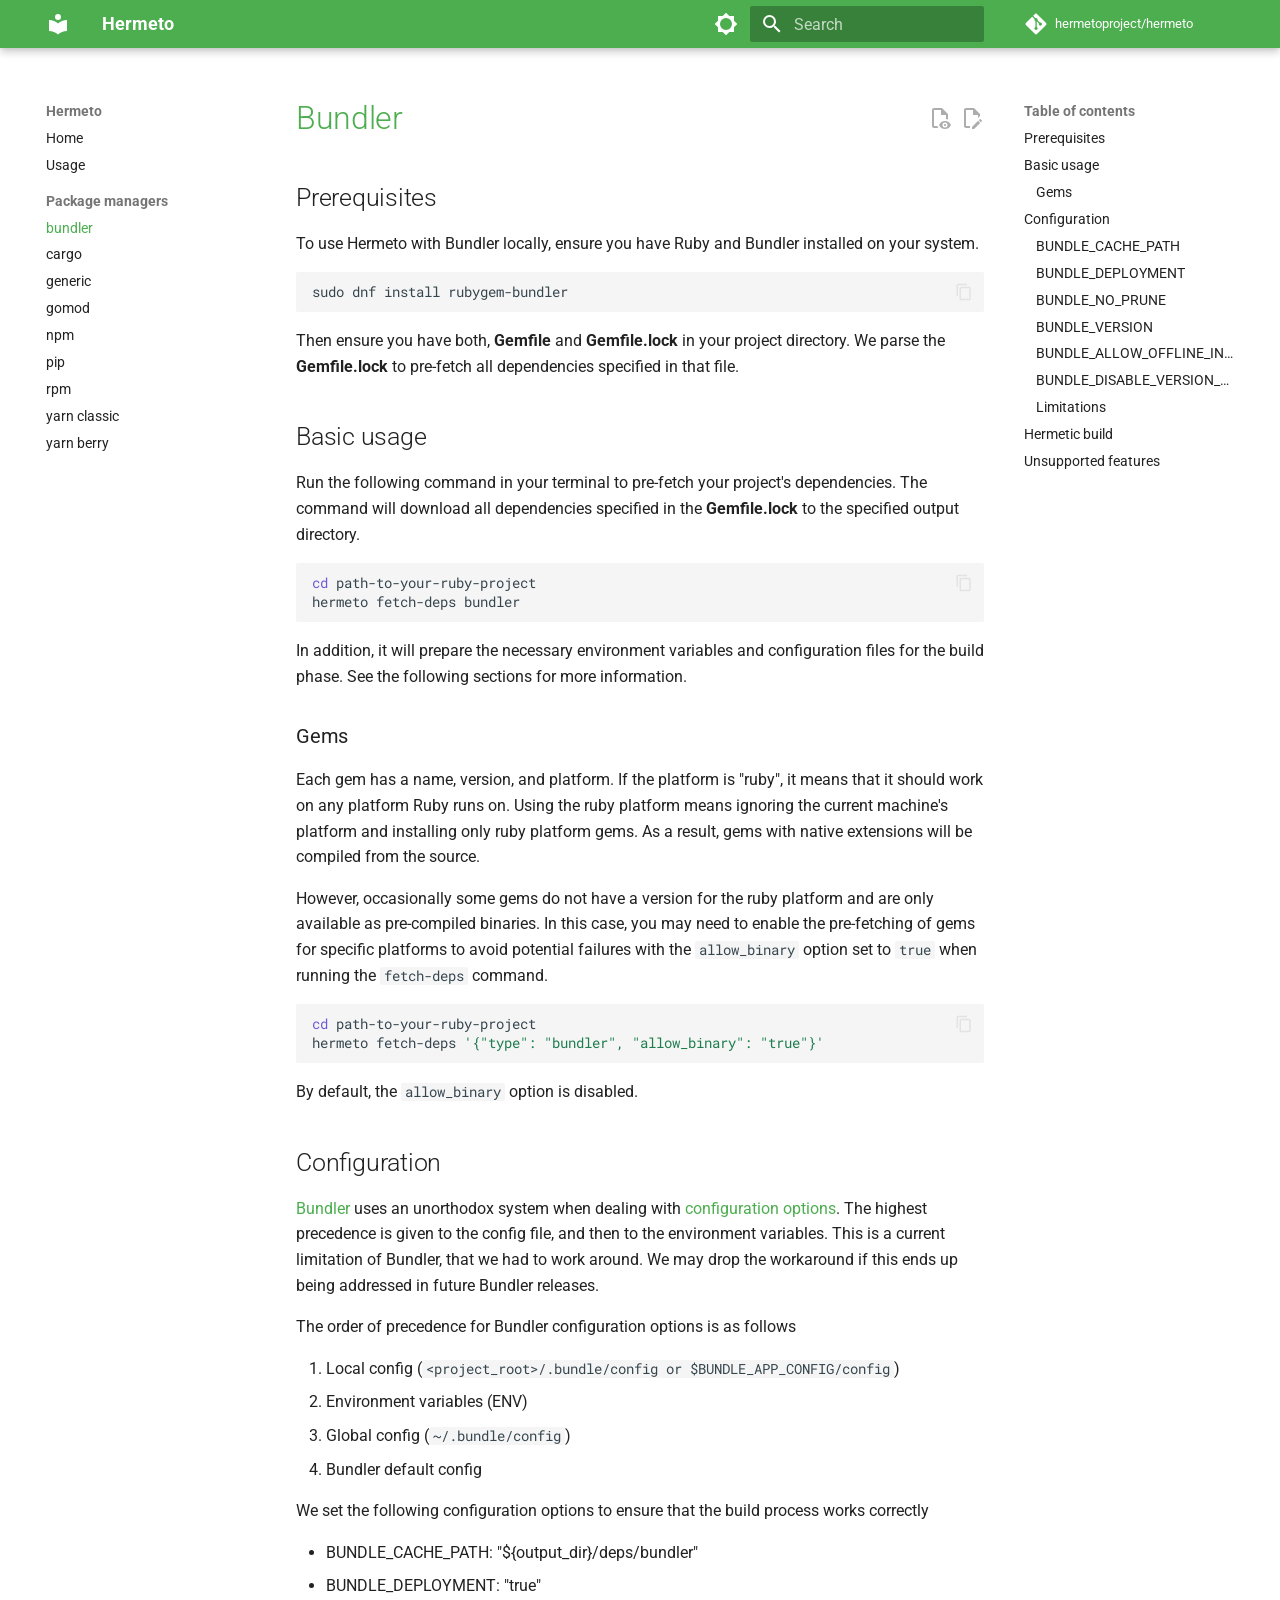
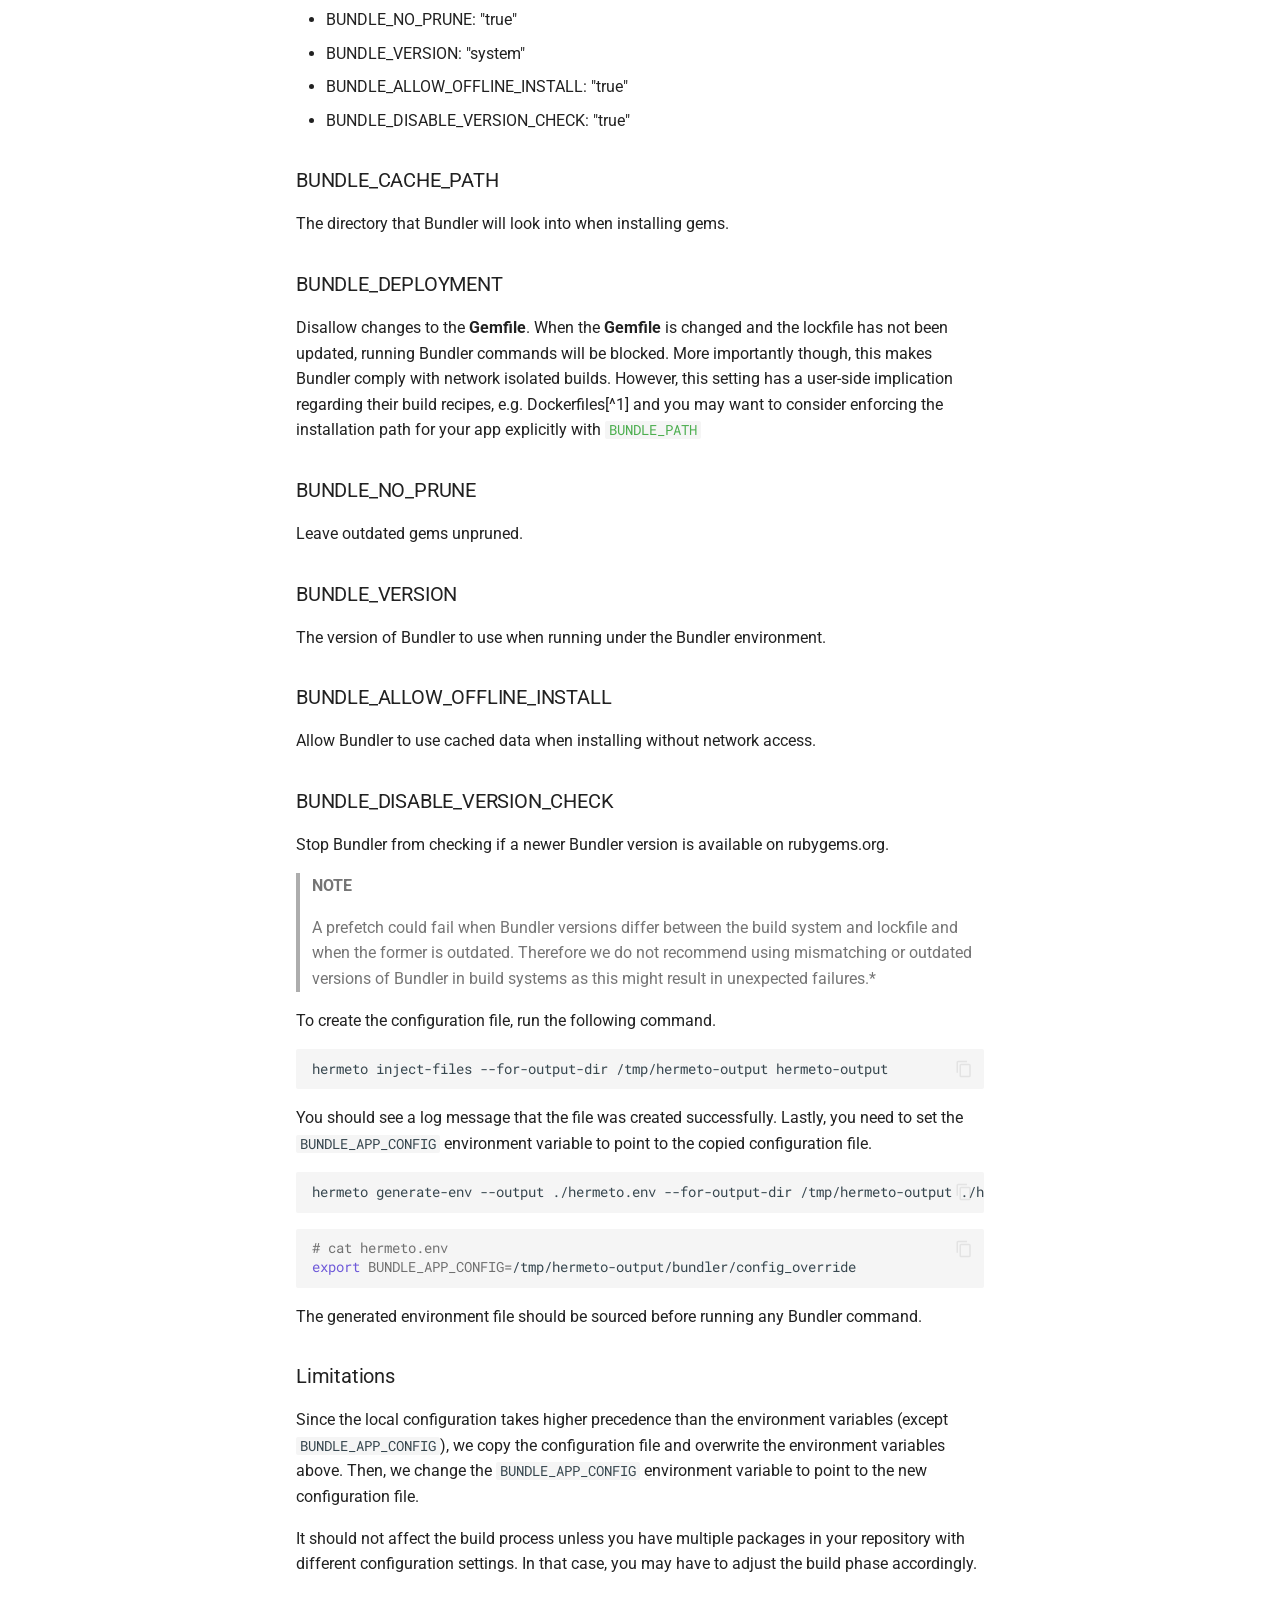
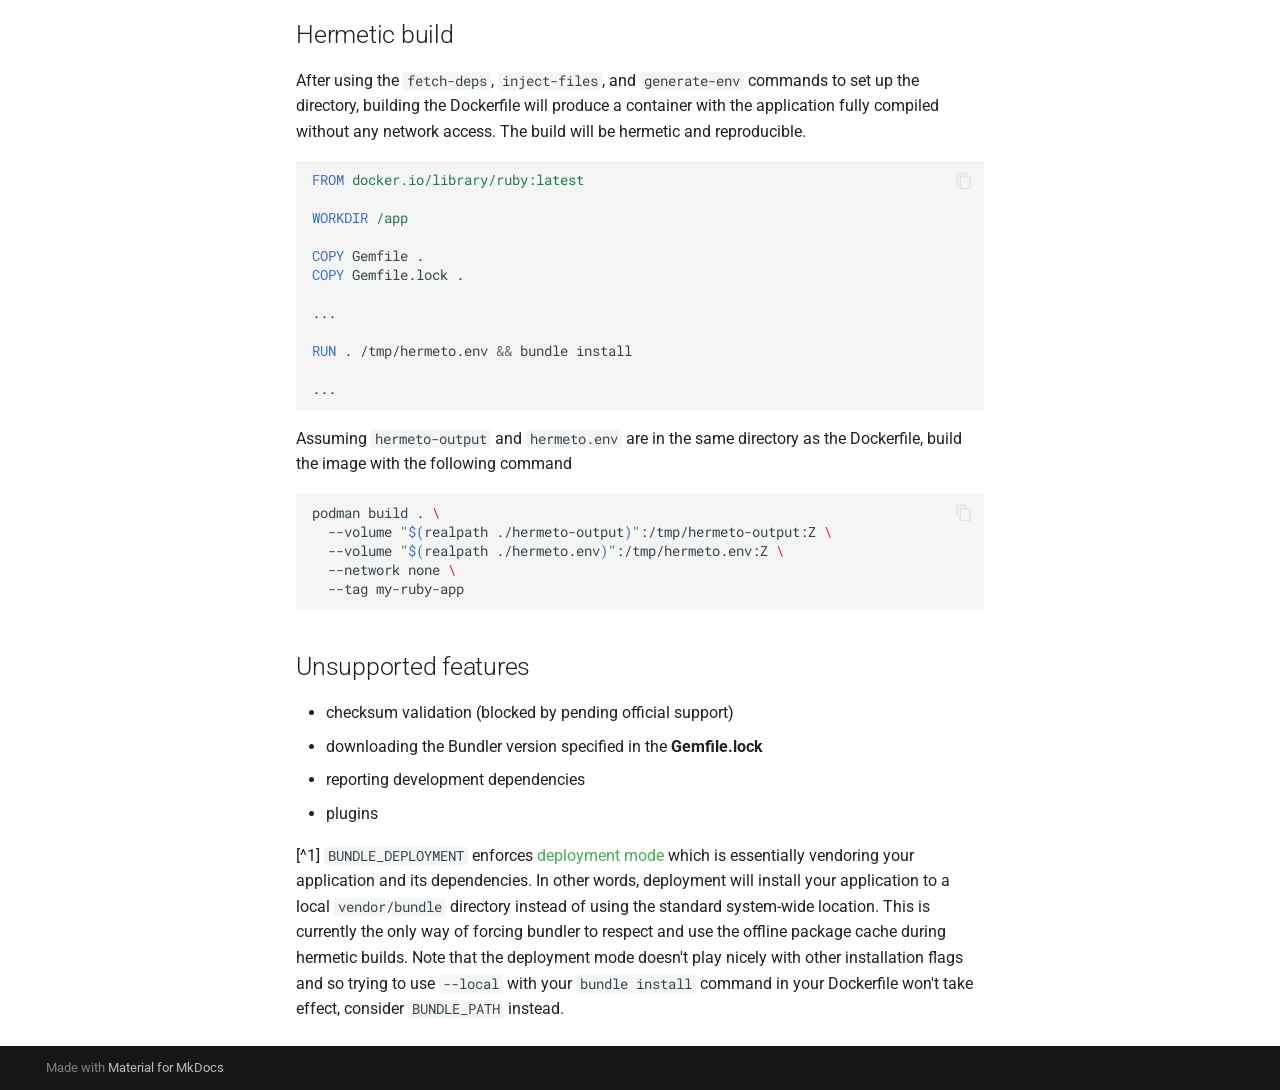
==== bundler/index.html @ adfc2113 "Deployed 35610bc with MkDocs version: 1.6.1" ====
<!doctype html>
<html lang="en" class="no-js">
  <head>
    
      <meta charset="utf-8">
      <meta name="viewport" content="width=device-width,initial-scale=1">
      
      
      
      
        <link rel="prev" href="../usage/">
      
      
        <link rel="next" href="../cargo/">
      
      
      <link rel="icon" href="../assets/images/favicon.png">
      <meta name="generator" content="mkdocs-1.6.1, mkdocs-material-9.6.16">
    
    
      
        <title>bundler - Hermeto</title>
      
    
    
      <link rel="stylesheet" href="../assets/stylesheets/main.7e37652d.min.css">
      
        
        <link rel="stylesheet" href="../assets/stylesheets/palette.06af60db.min.css">
      
      


    
    
      
    
    
      
        
        
        <link rel="preconnect" href="https://fonts.gstatic.com" crossorigin>
        <link rel="stylesheet" href="https://fonts.googleapis.com/css?family=Roboto:300,300i,400,400i,700,700i%7CRoboto+Mono:400,400i,700,700i&display=fallback">
        <style>:root{--md-text-font:"Roboto";--md-code-font:"Roboto Mono"}</style>
      
    
    
    <script>__md_scope=new URL("..",location),__md_hash=e=>[...e].reduce(((e,_)=>(e<<5)-e+_.charCodeAt(0)),0),__md_get=(e,_=localStorage,t=__md_scope)=>JSON.parse(_.getItem(t.pathname+"."+e)),__md_set=(e,_,t=localStorage,a=__md_scope)=>{try{t.setItem(a.pathname+"."+e,JSON.stringify(_))}catch(e){}}</script>
    
      

    
    
    
  </head>
  
  
    
    
      
    
    
    
    
    <body dir="ltr" data-md-color-scheme="default" data-md-color-primary="green" data-md-color-accent="green">
  
    
    <input class="md-toggle" data-md-toggle="drawer" type="checkbox" id="__drawer" autocomplete="off">
    <input class="md-toggle" data-md-toggle="search" type="checkbox" id="__search" autocomplete="off">
    <label class="md-overlay" for="__drawer"></label>
    <div data-md-component="skip">
      
        
        <a href="#bundler" class="md-skip">
          Skip to content
        </a>
      
    </div>
    <div data-md-component="announce">
      
    </div>
    
    
      

  

<header class="md-header md-header--shadow" data-md-component="header">
  <nav class="md-header__inner md-grid" aria-label="Header">
    <a href=".." title="Hermeto" class="md-header__button md-logo" aria-label="Hermeto" data-md-component="logo">
      
  
  <svg xmlns="http://www.w3.org/2000/svg" viewBox="0 0 24 24"><path d="M12 8a3 3 0 0 0 3-3 3 3 0 0 0-3-3 3 3 0 0 0-3 3 3 3 0 0 0 3 3m0 3.54C9.64 9.35 6.5 8 3 8v11c3.5 0 6.64 1.35 9 3.54 2.36-2.19 5.5-3.54 9-3.54V8c-3.5 0-6.64 1.35-9 3.54"/></svg>

    </a>
    <label class="md-header__button md-icon" for="__drawer">
      
      <svg xmlns="http://www.w3.org/2000/svg" viewBox="0 0 24 24"><path d="M3 6h18v2H3zm0 5h18v2H3zm0 5h18v2H3z"/></svg>
    </label>
    <div class="md-header__title" data-md-component="header-title">
      <div class="md-header__ellipsis">
        <div class="md-header__topic">
          <span class="md-ellipsis">
            Hermeto
          </span>
        </div>
        <div class="md-header__topic" data-md-component="header-topic">
          <span class="md-ellipsis">
            
              bundler
            
          </span>
        </div>
      </div>
    </div>
    
      
        <form class="md-header__option" data-md-component="palette">
  
    
    
    
    <input class="md-option" data-md-color-media="" data-md-color-scheme="default" data-md-color-primary="green" data-md-color-accent="green"  aria-label="Switch to dark mode"  type="radio" name="__palette" id="__palette_0">
    
      <label class="md-header__button md-icon" title="Switch to dark mode" for="__palette_1" hidden>
        <svg xmlns="http://www.w3.org/2000/svg" viewBox="0 0 24 24"><path d="M12 18a6 6 0 0 1-6-6 6 6 0 0 1 6-6 6 6 0 0 1 6 6 6 6 0 0 1-6 6m8-2.69L23.31 12 20 8.69V4h-4.69L12 .69 8.69 4H4v4.69L.69 12 4 15.31V20h4.69L12 23.31 15.31 20H20z"/></svg>
      </label>
    
  
    
    
    
    <input class="md-option" data-md-color-media="" data-md-color-scheme="slate" data-md-color-primary="green" data-md-color-accent="green"  aria-label="Switch to light mode"  type="radio" name="__palette" id="__palette_1">
    
      <label class="md-header__button md-icon" title="Switch to light mode" for="__palette_0" hidden>
        <svg xmlns="http://www.w3.org/2000/svg" viewBox="0 0 24 24"><path d="M12 18c-.89 0-1.74-.2-2.5-.55C11.56 16.5 13 14.42 13 12s-1.44-4.5-3.5-5.45C10.26 6.2 11.11 6 12 6a6 6 0 0 1 6 6 6 6 0 0 1-6 6m8-9.31V4h-4.69L12 .69 8.69 4H4v4.69L.69 12 4 15.31V20h4.69L12 23.31 15.31 20H20v-4.69L23.31 12z"/></svg>
      </label>
    
  
</form>
      
    
    
      <script>var palette=__md_get("__palette");if(palette&&palette.color){if("(prefers-color-scheme)"===palette.color.media){var media=matchMedia("(prefers-color-scheme: light)"),input=document.querySelector(media.matches?"[data-md-color-media='(prefers-color-scheme: light)']":"[data-md-color-media='(prefers-color-scheme: dark)']");palette.color.media=input.getAttribute("data-md-color-media"),palette.color.scheme=input.getAttribute("data-md-color-scheme"),palette.color.primary=input.getAttribute("data-md-color-primary"),palette.color.accent=input.getAttribute("data-md-color-accent")}for(var[key,value]of Object.entries(palette.color))document.body.setAttribute("data-md-color-"+key,value)}</script>
    
    
    
      
      
        <label class="md-header__button md-icon" for="__search">
          
          <svg xmlns="http://www.w3.org/2000/svg" viewBox="0 0 24 24"><path d="M9.5 3A6.5 6.5 0 0 1 16 9.5c0 1.61-.59 3.09-1.56 4.23l.27.27h.79l5 5-1.5 1.5-5-5v-.79l-.27-.27A6.52 6.52 0 0 1 9.5 16 6.5 6.5 0 0 1 3 9.5 6.5 6.5 0 0 1 9.5 3m0 2C7 5 5 7 5 9.5S7 14 9.5 14 14 12 14 9.5 12 5 9.5 5"/></svg>
        </label>
        <div class="md-search" data-md-component="search" role="dialog">
  <label class="md-search__overlay" for="__search"></label>
  <div class="md-search__inner" role="search">
    <form class="md-search__form" name="search">
      <input type="text" class="md-search__input" name="query" aria-label="Search" placeholder="Search" autocapitalize="off" autocorrect="off" autocomplete="off" spellcheck="false" data-md-component="search-query" required>
      <label class="md-search__icon md-icon" for="__search">
        
        <svg xmlns="http://www.w3.org/2000/svg" viewBox="0 0 24 24"><path d="M9.5 3A6.5 6.5 0 0 1 16 9.5c0 1.61-.59 3.09-1.56 4.23l.27.27h.79l5 5-1.5 1.5-5-5v-.79l-.27-.27A6.52 6.52 0 0 1 9.5 16 6.5 6.5 0 0 1 3 9.5 6.5 6.5 0 0 1 9.5 3m0 2C7 5 5 7 5 9.5S7 14 9.5 14 14 12 14 9.5 12 5 9.5 5"/></svg>
        
        <svg xmlns="http://www.w3.org/2000/svg" viewBox="0 0 24 24"><path d="M20 11v2H8l5.5 5.5-1.42 1.42L4.16 12l7.92-7.92L13.5 5.5 8 11z"/></svg>
      </label>
      <nav class="md-search__options" aria-label="Search">
        
          <a href="javascript:void(0)" class="md-search__icon md-icon" title="Share" aria-label="Share" data-clipboard data-clipboard-text="" data-md-component="search-share" tabindex="-1">
            
            <svg xmlns="http://www.w3.org/2000/svg" viewBox="0 0 24 24"><path d="M18 16.08c-.76 0-1.44.3-1.96.77L8.91 12.7c.05-.23.09-.46.09-.7s-.04-.47-.09-.7l7.05-4.11c.54.5 1.25.81 2.04.81a3 3 0 0 0 3-3 3 3 0 0 0-3-3 3 3 0 0 0-3 3c0 .24.04.47.09.7L8.04 9.81C7.5 9.31 6.79 9 6 9a3 3 0 0 0-3 3 3 3 0 0 0 3 3c.79 0 1.5-.31 2.04-.81l7.12 4.15c-.05.21-.08.43-.08.66 0 1.61 1.31 2.91 2.92 2.91s2.92-1.3 2.92-2.91A2.92 2.92 0 0 0 18 16.08"/></svg>
          </a>
        
        <button type="reset" class="md-search__icon md-icon" title="Clear" aria-label="Clear" tabindex="-1">
          
          <svg xmlns="http://www.w3.org/2000/svg" viewBox="0 0 24 24"><path d="M19 6.41 17.59 5 12 10.59 6.41 5 5 6.41 10.59 12 5 17.59 6.41 19 12 13.41 17.59 19 19 17.59 13.41 12z"/></svg>
        </button>
      </nav>
      
        <div class="md-search__suggest" data-md-component="search-suggest"></div>
      
    </form>
    <div class="md-search__output">
      <div class="md-search__scrollwrap" tabindex="0" data-md-scrollfix>
        <div class="md-search-result" data-md-component="search-result">
          <div class="md-search-result__meta">
            Initializing search
          </div>
          <ol class="md-search-result__list" role="presentation"></ol>
        </div>
      </div>
    </div>
  </div>
</div>
      
    
    
      <div class="md-header__source">
        <a href="https://github.com/hermetoproject/hermeto" title="Go to repository" class="md-source" data-md-component="source">
  <div class="md-source__icon md-icon">
    
    <svg xmlns="http://www.w3.org/2000/svg" viewBox="0 0 448 512"><!--! Font Awesome Free 7.0.0 by @fontawesome - https://fontawesome.com License - https://fontawesome.com/license/free (Icons: CC BY 4.0, Fonts: SIL OFL 1.1, Code: MIT License) Copyright 2025 Fonticons, Inc.--><path fill="currentColor" d="M439.6 236.1 244 40.5c-5.4-5.5-12.8-8.5-20.4-8.5s-15 3-20.4 8.4L162.5 81l51.5 51.5c27.1-9.1 52.7 16.8 43.4 43.7l49.7 49.7c34.2-11.8 61.2 31 35.5 56.7-26.5 26.5-70.2-2.9-56-37.3L240.3 199v121.9c25.3 12.5 22.3 41.8 9.1 55-6.4 6.4-15.2 10.1-24.3 10.1s-17.8-3.6-24.3-10.1c-17.6-17.6-11.1-46.9 11.2-56v-123c-20.8-8.5-24.6-30.7-18.6-45L142.6 101 8.5 235.1C3 240.6 0 247.9 0 255.5s3 15 8.5 20.4l195.6 195.7c5.4 5.4 12.7 8.4 20.4 8.4s15-3 20.4-8.4l194.7-194.7c5.4-5.4 8.4-12.8 8.4-20.4s-3-15-8.4-20.4"/></svg>
  </div>
  <div class="md-source__repository">
    hermetoproject/hermeto
  </div>
</a>
      </div>
    
  </nav>
  
</header>
    
    <div class="md-container" data-md-component="container">
      
      
        
          
        
      
      <main class="md-main" data-md-component="main">
        <div class="md-main__inner md-grid">
          
            
              
              <div class="md-sidebar md-sidebar--primary" data-md-component="sidebar" data-md-type="navigation" >
                <div class="md-sidebar__scrollwrap">
                  <div class="md-sidebar__inner">
                    



<nav class="md-nav md-nav--primary" aria-label="Navigation" data-md-level="0">
  <label class="md-nav__title" for="__drawer">
    <a href=".." title="Hermeto" class="md-nav__button md-logo" aria-label="Hermeto" data-md-component="logo">
      
  
  <svg xmlns="http://www.w3.org/2000/svg" viewBox="0 0 24 24"><path d="M12 8a3 3 0 0 0 3-3 3 3 0 0 0-3-3 3 3 0 0 0-3 3 3 3 0 0 0 3 3m0 3.54C9.64 9.35 6.5 8 3 8v11c3.5 0 6.64 1.35 9 3.54 2.36-2.19 5.5-3.54 9-3.54V8c-3.5 0-6.64 1.35-9 3.54"/></svg>

    </a>
    Hermeto
  </label>
  
    <div class="md-nav__source">
      <a href="https://github.com/hermetoproject/hermeto" title="Go to repository" class="md-source" data-md-component="source">
  <div class="md-source__icon md-icon">
    
    <svg xmlns="http://www.w3.org/2000/svg" viewBox="0 0 448 512"><!--! Font Awesome Free 7.0.0 by @fontawesome - https://fontawesome.com License - https://fontawesome.com/license/free (Icons: CC BY 4.0, Fonts: SIL OFL 1.1, Code: MIT License) Copyright 2025 Fonticons, Inc.--><path fill="currentColor" d="M439.6 236.1 244 40.5c-5.4-5.5-12.8-8.5-20.4-8.5s-15 3-20.4 8.4L162.5 81l51.5 51.5c27.1-9.1 52.7 16.8 43.4 43.7l49.7 49.7c34.2-11.8 61.2 31 35.5 56.7-26.5 26.5-70.2-2.9-56-37.3L240.3 199v121.9c25.3 12.5 22.3 41.8 9.1 55-6.4 6.4-15.2 10.1-24.3 10.1s-17.8-3.6-24.3-10.1c-17.6-17.6-11.1-46.9 11.2-56v-123c-20.8-8.5-24.6-30.7-18.6-45L142.6 101 8.5 235.1C3 240.6 0 247.9 0 255.5s3 15 8.5 20.4l195.6 195.7c5.4 5.4 12.7 8.4 20.4 8.4s15-3 20.4-8.4l194.7-194.7c5.4-5.4 8.4-12.8 8.4-20.4s-3-15-8.4-20.4"/></svg>
  </div>
  <div class="md-source__repository">
    hermetoproject/hermeto
  </div>
</a>
    </div>
  
  <ul class="md-nav__list" data-md-scrollfix>
    
      
      
  
  
  
  
    <li class="md-nav__item">
      <a href=".." class="md-nav__link">
        
  
  
  <span class="md-ellipsis">
    Home
    
  </span>
  

      </a>
    </li>
  

    
      
      
  
  
  
  
    <li class="md-nav__item">
      <a href="../usage/" class="md-nav__link">
        
  
  
  <span class="md-ellipsis">
    Usage
    
  </span>
  

      </a>
    </li>
  

    
      
      
  
  
    
  
  
  
    
    
    
    
      
        
        
      
    
    
    <li class="md-nav__item md-nav__item--active md-nav__item--section md-nav__item--nested">
      
        
        
        <input class="md-nav__toggle md-toggle " type="checkbox" id="__nav_3" checked>
        
          
          <label class="md-nav__link" for="__nav_3" id="__nav_3_label" tabindex="">
            
  
  
  <span class="md-ellipsis">
    Package managers
    
  </span>
  

            <span class="md-nav__icon md-icon"></span>
          </label>
        
        <nav class="md-nav" data-md-level="1" aria-labelledby="__nav_3_label" aria-expanded="true">
          <label class="md-nav__title" for="__nav_3">
            <span class="md-nav__icon md-icon"></span>
            Package managers
          </label>
          <ul class="md-nav__list" data-md-scrollfix>
            
              
                
  
  
    
  
  
  
    <li class="md-nav__item md-nav__item--active">
      
      <input class="md-nav__toggle md-toggle" type="checkbox" id="__toc">
      
      
        
      
      
        <label class="md-nav__link md-nav__link--active" for="__toc">
          
  
  
  <span class="md-ellipsis">
    bundler
    
  </span>
  

          <span class="md-nav__icon md-icon"></span>
        </label>
      
      <a href="./" class="md-nav__link md-nav__link--active">
        
  
  
  <span class="md-ellipsis">
    bundler
    
  </span>
  

      </a>
      
        

<nav class="md-nav md-nav--secondary" aria-label="Table of contents">
  
  
  
    
  
  
    <label class="md-nav__title" for="__toc">
      <span class="md-nav__icon md-icon"></span>
      Table of contents
    </label>
    <ul class="md-nav__list" data-md-component="toc" data-md-scrollfix>
      
        <li class="md-nav__item">
  <a href="#prerequisites" class="md-nav__link">
    <span class="md-ellipsis">
      Prerequisites
    </span>
  </a>
  
</li>
      
        <li class="md-nav__item">
  <a href="#basic-usage" class="md-nav__link">
    <span class="md-ellipsis">
      Basic usage
    </span>
  </a>
  
    <nav class="md-nav" aria-label="Basic usage">
      <ul class="md-nav__list">
        
          <li class="md-nav__item">
  <a href="#gems" class="md-nav__link">
    <span class="md-ellipsis">
      Gems
    </span>
  </a>
  
</li>
        
      </ul>
    </nav>
  
</li>
      
        <li class="md-nav__item">
  <a href="#configuration" class="md-nav__link">
    <span class="md-ellipsis">
      Configuration
    </span>
  </a>
  
    <nav class="md-nav" aria-label="Configuration">
      <ul class="md-nav__list">
        
          <li class="md-nav__item">
  <a href="#bundle_cache_path" class="md-nav__link">
    <span class="md-ellipsis">
      BUNDLE_CACHE_PATH
    </span>
  </a>
  
</li>
        
          <li class="md-nav__item">
  <a href="#bundle_deployment" class="md-nav__link">
    <span class="md-ellipsis">
      BUNDLE_DEPLOYMENT
    </span>
  </a>
  
</li>
        
          <li class="md-nav__item">
  <a href="#bundle_no_prune" class="md-nav__link">
    <span class="md-ellipsis">
      BUNDLE_NO_PRUNE
    </span>
  </a>
  
</li>
        
          <li class="md-nav__item">
  <a href="#bundle_version" class="md-nav__link">
    <span class="md-ellipsis">
      BUNDLE_VERSION
    </span>
  </a>
  
</li>
        
          <li class="md-nav__item">
  <a href="#bundle_allow_offline_install" class="md-nav__link">
    <span class="md-ellipsis">
      BUNDLE_ALLOW_OFFLINE_INSTALL
    </span>
  </a>
  
</li>
        
          <li class="md-nav__item">
  <a href="#bundle_disable_version_check" class="md-nav__link">
    <span class="md-ellipsis">
      BUNDLE_DISABLE_VERSION_CHECK
    </span>
  </a>
  
</li>
        
          <li class="md-nav__item">
  <a href="#limitations" class="md-nav__link">
    <span class="md-ellipsis">
      Limitations
    </span>
  </a>
  
</li>
        
      </ul>
    </nav>
  
</li>
      
        <li class="md-nav__item">
  <a href="#hermetic-build" class="md-nav__link">
    <span class="md-ellipsis">
      Hermetic build
    </span>
  </a>
  
</li>
      
        <li class="md-nav__item">
  <a href="#unsupported-features" class="md-nav__link">
    <span class="md-ellipsis">
      Unsupported features
    </span>
  </a>
  
</li>
      
    </ul>
  
</nav>
      
    </li>
  

              
            
              
                
  
  
  
  
    <li class="md-nav__item">
      <a href="../cargo/" class="md-nav__link">
        
  
  
  <span class="md-ellipsis">
    cargo
    
  </span>
  

      </a>
    </li>
  

              
            
              
                
  
  
  
  
    <li class="md-nav__item">
      <a href="../generic/" class="md-nav__link">
        
  
  
  <span class="md-ellipsis">
    generic
    
  </span>
  

      </a>
    </li>
  

              
            
              
                
  
  
  
  
    <li class="md-nav__item">
      <a href="../gomod/" class="md-nav__link">
        
  
  
  <span class="md-ellipsis">
    gomod
    
  </span>
  

      </a>
    </li>
  

              
            
              
                
  
  
  
  
    <li class="md-nav__item">
      <a href="../npm/" class="md-nav__link">
        
  
  
  <span class="md-ellipsis">
    npm
    
  </span>
  

      </a>
    </li>
  

              
            
              
                
  
  
  
  
    <li class="md-nav__item">
      <a href="../pip/" class="md-nav__link">
        
  
  
  <span class="md-ellipsis">
    pip
    
  </span>
  

      </a>
    </li>
  

              
            
              
                
  
  
  
  
    <li class="md-nav__item">
      <a href="../rpm/" class="md-nav__link">
        
  
  
  <span class="md-ellipsis">
    rpm
    
  </span>
  

      </a>
    </li>
  

              
            
              
                
  
  
  
  
    <li class="md-nav__item">
      <a href="../yarn_classic/" class="md-nav__link">
        
  
  
  <span class="md-ellipsis">
    yarn classic
    
  </span>
  

      </a>
    </li>
  

              
            
              
                
  
  
  
  
    <li class="md-nav__item">
      <a href="../yarn/" class="md-nav__link">
        
  
  
  <span class="md-ellipsis">
    yarn berry
    
  </span>
  

      </a>
    </li>
  

              
            
          </ul>
        </nav>
      
    </li>
  

    
  </ul>
</nav>
                  </div>
                </div>
              </div>
            
            
              
              <div class="md-sidebar md-sidebar--secondary" data-md-component="sidebar" data-md-type="toc" >
                <div class="md-sidebar__scrollwrap">
                  <div class="md-sidebar__inner">
                    

<nav class="md-nav md-nav--secondary" aria-label="Table of contents">
  
  
  
    
  
  
    <label class="md-nav__title" for="__toc">
      <span class="md-nav__icon md-icon"></span>
      Table of contents
    </label>
    <ul class="md-nav__list" data-md-component="toc" data-md-scrollfix>
      
        <li class="md-nav__item">
  <a href="#prerequisites" class="md-nav__link">
    <span class="md-ellipsis">
      Prerequisites
    </span>
  </a>
  
</li>
      
        <li class="md-nav__item">
  <a href="#basic-usage" class="md-nav__link">
    <span class="md-ellipsis">
      Basic usage
    </span>
  </a>
  
    <nav class="md-nav" aria-label="Basic usage">
      <ul class="md-nav__list">
        
          <li class="md-nav__item">
  <a href="#gems" class="md-nav__link">
    <span class="md-ellipsis">
      Gems
    </span>
  </a>
  
</li>
        
      </ul>
    </nav>
  
</li>
      
        <li class="md-nav__item">
  <a href="#configuration" class="md-nav__link">
    <span class="md-ellipsis">
      Configuration
    </span>
  </a>
  
    <nav class="md-nav" aria-label="Configuration">
      <ul class="md-nav__list">
        
          <li class="md-nav__item">
  <a href="#bundle_cache_path" class="md-nav__link">
    <span class="md-ellipsis">
      BUNDLE_CACHE_PATH
    </span>
  </a>
  
</li>
        
          <li class="md-nav__item">
  <a href="#bundle_deployment" class="md-nav__link">
    <span class="md-ellipsis">
      BUNDLE_DEPLOYMENT
    </span>
  </a>
  
</li>
        
          <li class="md-nav__item">
  <a href="#bundle_no_prune" class="md-nav__link">
    <span class="md-ellipsis">
      BUNDLE_NO_PRUNE
    </span>
  </a>
  
</li>
        
          <li class="md-nav__item">
  <a href="#bundle_version" class="md-nav__link">
    <span class="md-ellipsis">
      BUNDLE_VERSION
    </span>
  </a>
  
</li>
        
          <li class="md-nav__item">
  <a href="#bundle_allow_offline_install" class="md-nav__link">
    <span class="md-ellipsis">
      BUNDLE_ALLOW_OFFLINE_INSTALL
    </span>
  </a>
  
</li>
        
          <li class="md-nav__item">
  <a href="#bundle_disable_version_check" class="md-nav__link">
    <span class="md-ellipsis">
      BUNDLE_DISABLE_VERSION_CHECK
    </span>
  </a>
  
</li>
        
          <li class="md-nav__item">
  <a href="#limitations" class="md-nav__link">
    <span class="md-ellipsis">
      Limitations
    </span>
  </a>
  
</li>
        
      </ul>
    </nav>
  
</li>
      
        <li class="md-nav__item">
  <a href="#hermetic-build" class="md-nav__link">
    <span class="md-ellipsis">
      Hermetic build
    </span>
  </a>
  
</li>
      
        <li class="md-nav__item">
  <a href="#unsupported-features" class="md-nav__link">
    <span class="md-ellipsis">
      Unsupported features
    </span>
  </a>
  
</li>
      
    </ul>
  
</nav>
                  </div>
                </div>
              </div>
            
          
          
            <div class="md-content" data-md-component="content">
              <article class="md-content__inner md-typeset">
                
                  


  
    <a href="https://github.com/hermetoproject/hermeto/edit/main/docs/bundler.md" title="Edit this page" class="md-content__button md-icon" rel="edit">
      
      <svg xmlns="http://www.w3.org/2000/svg" viewBox="0 0 24 24"><path d="M10 20H6V4h7v5h5v3.1l2-2V8l-6-6H6c-1.1 0-2 .9-2 2v16c0 1.1.9 2 2 2h4zm10.2-7c.1 0 .3.1.4.2l1.3 1.3c.2.2.2.6 0 .8l-1 1-2.1-2.1 1-1c.1-.1.2-.2.4-.2m0 3.9L14.1 23H12v-2.1l6.1-6.1z"/></svg>
    </a>
  
  
    
      
    
    <a href="https://github.com/hermetoproject/hermeto/raw/main/docs/bundler.md" title="View source of this page" class="md-content__button md-icon">
      
      <svg xmlns="http://www.w3.org/2000/svg" viewBox="0 0 24 24"><path d="M17 18c.56 0 1 .44 1 1s-.44 1-1 1-1-.44-1-1 .44-1 1-1m0-3c-2.73 0-5.06 1.66-6 4 .94 2.34 3.27 4 6 4s5.06-1.66 6-4c-.94-2.34-3.27-4-6-4m0 6.5a2.5 2.5 0 0 1-2.5-2.5 2.5 2.5 0 0 1 2.5-2.5 2.5 2.5 0 0 1 2.5 2.5 2.5 2.5 0 0 1-2.5 2.5M9.27 20H6V4h7v5h5v4.07c.7.08 1.36.25 2 .49V8l-6-6H6a2 2 0 0 0-2 2v16a2 2 0 0 0 2 2h4.5a8.2 8.2 0 0 1-1.23-2"/></svg>
    </a>
  


<h1 id="bundler"><a href="https://bundler.io">Bundler</a><a class="headerlink" href="#bundler" title="Permanent link">&para;</a></h1>
<h2 id="prerequisites">Prerequisites<a class="headerlink" href="#prerequisites" title="Permanent link">&para;</a></h2>
<p>To use Hermeto with Bundler locally, ensure you have Ruby and Bundler installed
on your system.</p>
<div class="highlight"><pre><span></span><code>sudo<span class="w"> </span>dnf<span class="w"> </span>install<span class="w"> </span>rubygem-bundler
</code></pre></div>
<p>Then ensure you have both, <strong>Gemfile</strong> and <strong>Gemfile.lock</strong> in your project
directory. We parse the <strong>Gemfile.lock</strong> to pre-fetch all dependencies
specified in that file.</p>
<h2 id="basic-usage">Basic usage<a class="headerlink" href="#basic-usage" title="Permanent link">&para;</a></h2>
<p>Run the following command in your terminal to pre-fetch your project's
dependencies. The command will download all dependencies specified in the
<strong>Gemfile.lock</strong> to the specified output directory.</p>
<div class="highlight"><pre><span></span><code><span class="nb">cd</span><span class="w"> </span>path-to-your-ruby-project
hermeto<span class="w"> </span>fetch-deps<span class="w"> </span>bundler
</code></pre></div>
<p>In addition, it will prepare the necessary environment variables and
configuration files for the build phase. See the following sections for more
information.</p>
<h3 id="gems">Gems<a class="headerlink" href="#gems" title="Permanent link">&para;</a></h3>
<p>Each gem has a name, version, and platform. If the platform is "ruby", it means
that it should work on any platform Ruby runs on. Using the ruby platform means
ignoring the current machine's platform and installing only ruby platform gems.
As a result, gems with native extensions will be compiled from the source.</p>
<p>However, occasionally some gems do not have a version for the ruby platform and
are only available as pre-compiled binaries. In this case, you may need to
enable the pre-fetching of gems for specific platforms to avoid potential
failures with the <code>allow_binary</code> option set to <code>true</code> when running the
<code>fetch-deps</code> command.</p>
<div class="highlight"><pre><span></span><code><span class="nb">cd</span><span class="w"> </span>path-to-your-ruby-project
hermeto<span class="w"> </span>fetch-deps<span class="w"> </span><span class="s1">&#39;{&quot;type&quot;: &quot;bundler&quot;, &quot;allow_binary&quot;: &quot;true&quot;}&#39;</span>
</code></pre></div>
<p>By default, the <code>allow_binary</code> option is disabled.</p>
<h2 id="configuration">Configuration<a class="headerlink" href="#configuration" title="Permanent link">&para;</a></h2>
<p><a href="https://bundler.io">Bundler</a> uses an unorthodox system when dealing with
<a href="https://bundler.io/v2.5/man/bundle-config.1.html#DESCRIPTION">configuration options</a>. The highest precedence is given to the config file,
and then to the environment variables. This is a current limitation of Bundler,
that we had to work around. We may drop the workaround if this ends up being
addressed in future Bundler releases.</p>
<p>The order of precedence for Bundler configuration options is as follows</p>
<ol>
<li>Local config (<code>&lt;project_root&gt;/.bundle/config or $BUNDLE_APP_CONFIG/config</code>)</li>
<li>Environment variables (ENV)</li>
<li>Global config (<code>~/.bundle/config</code>)</li>
<li>Bundler default config</li>
</ol>
<p>We set the following configuration options to ensure that the build process
works correctly</p>
<ul>
<li>BUNDLE_CACHE_PATH: "${output_dir}/deps/bundler"</li>
<li>BUNDLE_DEPLOYMENT: "true"</li>
<li>BUNDLE_NO_PRUNE: "true"</li>
<li>BUNDLE_VERSION: "system"</li>
<li>BUNDLE_ALLOW_OFFLINE_INSTALL: "true"</li>
<li>BUNDLE_DISABLE_VERSION_CHECK: "true"</li>
</ul>
<h3 id="bundle_cache_path">BUNDLE_CACHE_PATH<a class="headerlink" href="#bundle_cache_path" title="Permanent link">&para;</a></h3>
<p>The directory that Bundler will look into when installing gems.</p>
<h3 id="bundle_deployment">BUNDLE_DEPLOYMENT<a class="headerlink" href="#bundle_deployment" title="Permanent link">&para;</a></h3>
<p>Disallow changes to the <strong>Gemfile</strong>. When the <strong>Gemfile</strong> is changed and the
lockfile has not been updated, running Bundler commands will be blocked. More
importantly though, this makes Bundler comply with network isolated builds.
However, this setting has a user-side implication regarding their build recipes,
e.g. Dockerfiles[^1] and you may want to consider enforcing the installation
path for your app explicitly with
<a href="https://bundler.io/v2.5/man/bundle-config.1.html#LIST-OF-AVAILABLE-KEYS"><code>BUNDLE_PATH</code></a></p>
<h3 id="bundle_no_prune">BUNDLE_NO_PRUNE<a class="headerlink" href="#bundle_no_prune" title="Permanent link">&para;</a></h3>
<p>Leave outdated gems unpruned.</p>
<h3 id="bundle_version">BUNDLE_VERSION<a class="headerlink" href="#bundle_version" title="Permanent link">&para;</a></h3>
<p>The version of Bundler to use when running under the Bundler environment.</p>
<h3 id="bundle_allow_offline_install">BUNDLE_ALLOW_OFFLINE_INSTALL<a class="headerlink" href="#bundle_allow_offline_install" title="Permanent link">&para;</a></h3>
<p>Allow Bundler to use cached data when installing without network access.</p>
<h3 id="bundle_disable_version_check">BUNDLE_DISABLE_VERSION_CHECK<a class="headerlink" href="#bundle_disable_version_check" title="Permanent link">&para;</a></h3>
<p>Stop Bundler from checking if a newer Bundler version is available on rubygems.org.</p>
<blockquote>
<p><strong>NOTE</strong></p>
<p>A prefetch could fail when Bundler versions differ between the build system
and lockfile and when the former is outdated. Therefore we do not recommend
using mismatching or outdated versions of Bundler in build systems as this
might result in unexpected failures.*</p>
</blockquote>
<p>To create the configuration file, run the following command.</p>
<div class="highlight"><pre><span></span><code>hermeto<span class="w"> </span>inject-files<span class="w"> </span>--for-output-dir<span class="w"> </span>/tmp/hermeto-output<span class="w"> </span>hermeto-output
</code></pre></div>
<p>You should see a log message that the file was created successfully.
Lastly, you need to set the <code>BUNDLE_APP_CONFIG</code> environment variable to point
to the copied configuration file.</p>
<div class="highlight"><pre><span></span><code>hermeto<span class="w"> </span>generate-env<span class="w"> </span>--output<span class="w"> </span>./hermeto.env<span class="w"> </span>--for-output-dir<span class="w"> </span>/tmp/hermeto-output<span class="w"> </span>./hermeto-output
</code></pre></div>
<div class="highlight"><pre><span></span><code><span class="c1"># cat hermeto.env</span>
<span class="nb">export</span><span class="w"> </span><span class="nv">BUNDLE_APP_CONFIG</span><span class="o">=</span>/tmp/hermeto-output/bundler/config_override
</code></pre></div>
<p>The generated environment file should be sourced before running any Bundler command.</p>
<h3 id="limitations">Limitations<a class="headerlink" href="#limitations" title="Permanent link">&para;</a></h3>
<p>Since the local configuration takes higher precedence than the environment
variables (except <code>BUNDLE_APP_CONFIG</code>), we copy the configuration file and
overwrite the environment variables above. Then, we change the
<code>BUNDLE_APP_CONFIG</code> environment variable to point to the new configuration file.</p>
<p>It should not affect the build process unless you have multiple packages in
your repository with different configuration settings. In that case, you may
have to adjust the build phase accordingly.</p>
<h2 id="hermetic-build">Hermetic build<a class="headerlink" href="#hermetic-build" title="Permanent link">&para;</a></h2>
<p>After using the <code>fetch-deps</code>, <code>inject-files</code>, and <code>generate-env</code> commands
to set up the directory, building the Dockerfile will produce a container with
the application fully compiled without any network access. The build will be
hermetic and reproducible.</p>
<div class="highlight"><pre><span></span><code><span class="k">FROM</span><span class="w"> </span><span class="s">docker.io/library/ruby:latest</span>

<span class="k">WORKDIR</span><span class="w"> </span><span class="s">/app</span>

<span class="k">COPY</span><span class="w"> </span>Gemfile<span class="w"> </span>.
<span class="k">COPY</span><span class="w"> </span>Gemfile.lock<span class="w"> </span>.

...

<span class="k">RUN</span><span class="w"> </span>.<span class="w"> </span>/tmp/hermeto.env<span class="w"> </span><span class="o">&amp;&amp;</span><span class="w"> </span>bundle<span class="w"> </span>install

...
</code></pre></div>
<p>Assuming <code>hermeto-output</code> and <code>hermeto.env</code> are in the same directory as the
Dockerfile, build the image with the following command</p>
<div class="highlight"><pre><span></span><code>podman<span class="w"> </span>build<span class="w"> </span>.<span class="w"> </span><span class="se">\</span>
<span class="w">  </span>--volume<span class="w"> </span><span class="s2">&quot;</span><span class="k">$(</span>realpath<span class="w"> </span>./hermeto-output<span class="k">)</span><span class="s2">&quot;</span>:/tmp/hermeto-output:Z<span class="w"> </span><span class="se">\</span>
<span class="w">  </span>--volume<span class="w"> </span><span class="s2">&quot;</span><span class="k">$(</span>realpath<span class="w"> </span>./hermeto.env<span class="k">)</span><span class="s2">&quot;</span>:/tmp/hermeto.env:Z<span class="w"> </span><span class="se">\</span>
<span class="w">  </span>--network<span class="w"> </span>none<span class="w"> </span><span class="se">\</span>
<span class="w">  </span>--tag<span class="w"> </span>my-ruby-app
</code></pre></div>
<h2 id="unsupported-features">Unsupported features<a class="headerlink" href="#unsupported-features" title="Permanent link">&para;</a></h2>
<ul>
<li>checksum validation (blocked by pending official support)</li>
<li>downloading the Bundler version specified in the <strong>Gemfile.lock</strong></li>
<li>reporting development dependencies</li>
<li>plugins</li>
</ul>
<p>[^1] <code>BUNDLE_DEPLOYMENT</code> enforces <a href="https://www.bundler.cn/man/bundle-install.1.html#DEPLOYMENT-MODE">deployment mode</a> which is essentially
vendoring your application and its dependencies. In other words, deployment will
install your application to a local <code>vendor/bundle</code> directory instead of using
the standard system-wide location. This is currently the only way of forcing
bundler to respect and use the offline package cache during hermetic builds.
Note that the deployment mode doesn't play nicely with other installation flags
and so trying to use <code>--local</code> with your <code>bundle install</code> command in your
Dockerfile won't take effect, consider <code>BUNDLE_PATH</code> instead.</p>












                
              </article>
            </div>
          
          
<script>var target=document.getElementById(location.hash.slice(1));target&&target.name&&(target.checked=target.name.startsWith("__tabbed_"))</script>
        </div>
        
      </main>
      
        <footer class="md-footer">
  
  <div class="md-footer-meta md-typeset">
    <div class="md-footer-meta__inner md-grid">
      <div class="md-copyright">
  
  
    Made with
    <a href="https://squidfunk.github.io/mkdocs-material/" target="_blank" rel="noopener">
      Material for MkDocs
    </a>
  
</div>
      
    </div>
  </div>
</footer>
      
    </div>
    <div class="md-dialog" data-md-component="dialog">
      <div class="md-dialog__inner md-typeset"></div>
    </div>
    
    
    
      
      <script id="__config" type="application/json">{"base": "..", "features": ["content.action.edit", "content.action.view", "content.code.copy", "content.tooltips", "navigation.sections", "search.share", "search.suggest"], "search": "../assets/javascripts/workers/search.d50fe291.min.js", "tags": null, "translations": {"clipboard.copied": "Copied to clipboard", "clipboard.copy": "Copy to clipboard", "search.result.more.one": "1 more on this page", "search.result.more.other": "# more on this page", "search.result.none": "No matching documents", "search.result.one": "1 matching document", "search.result.other": "# matching documents", "search.result.placeholder": "Type to start searching", "search.result.term.missing": "Missing", "select.version": "Select version"}, "version": null}</script>
    
    
      <script src="../assets/javascripts/bundle.50899def.min.js"></script>
      
    
  </body>
</html>
---- assets/stylesheets/main.7e37652d.min.css ----
@charset "UTF-8";html{-webkit-text-size-adjust:none;-moz-text-size-adjust:none;text-size-adjust:none;box-sizing:border-box}*,:after,:before{box-sizing:inherit}@media (prefers-reduced-motion){*,:after,:before{transition:none!important}}body{margin:0}a,button,input,label{-webkit-tap-highlight-color:transparent}a{color:inherit;text-decoration:none}hr{border:0;box-sizing:initial;display:block;height:.05rem;overflow:visible;padding:0}small{font-size:80%}sub,sup{line-height:1em}img{border-style:none}table{border-collapse:initial;border-spacing:0}td,th{font-weight:400;vertical-align:top}button{background:#0000;border:0;font-family:inherit;font-size:inherit;margin:0;padding:0}input{border:0;outline:none}:root{--md-primary-fg-color:#4051b5;--md-primary-fg-color--light:#5d6cc0;--md-primary-fg-color--dark:#303fa1;--md-primary-bg-color:#fff;--md-primary-bg-color--light:#ffffffb3;--md-accent-fg-color:#526cfe;--md-accent-fg-color--transparent:#526cfe1a;--md-accent-bg-color:#fff;--md-accent-bg-color--light:#ffffffb3}[data-md-color-scheme=default]{color-scheme:light}[data-md-color-scheme=default] img[src$="#gh-dark-mode-only"],[data-md-color-scheme=default] img[src$="#only-dark"]{display:none}:root,[data-md-color-scheme=default]{--md-hue:225deg;--md-default-fg-color:#000000de;--md-default-fg-color--light:#0000008a;--md-default-fg-color--lighter:#00000052;--md-default-fg-color--lightest:#00000012;--md-default-bg-color:#fff;--md-default-bg-color--light:#ffffffb3;--md-default-bg-color--lighter:#ffffff4d;--md-default-bg-color--lightest:#ffffff1f;--md-code-fg-color:#36464e;--md-code-bg-color:#f5f5f5;--md-code-hl-color:#4287ff;--md-code-hl-color--light:#4287ff1a;--md-code-hl-number-color:#d52a2a;--md-code-hl-special-color:#db1457;--md-code-hl-function-color:#a846b9;--md-code-hl-constant-color:#6e59d9;--md-code-hl-keyword-color:#3f6ec6;--md-code-hl-string-color:#1c7d4d;--md-code-hl-name-color:var(--md-code-fg-color);--md-code-hl-operator-color:var(--md-default-fg-color--light);--md-code-hl-punctuation-color:var(--md-default-fg-color--light);--md-code-hl-comment-color:var(--md-default-fg-color--light);--md-code-hl-generic-color:var(--md-default-fg-color--light);--md-code-hl-variable-color:var(--md-default-fg-color--light);--md-typeset-color:var(--md-default-fg-color);--md-typeset-a-color:var(--md-primary-fg-color);--md-typeset-del-color:#f5503d26;--md-typeset-ins-color:#0bd57026;--md-typeset-kbd-color:#fafafa;--md-typeset-kbd-accent-color:#fff;--md-typeset-kbd-border-color:#b8b8b8;--md-typeset-mark-color:#ffff0080;--md-typeset-table-color:#0000001f;--md-typeset-table-color--light:rgba(0,0,0,.035);--md-admonition-fg-color:var(--md-default-fg-color);--md-admonition-bg-color:var(--md-default-bg-color);--md-warning-fg-color:#000000de;--md-warning-bg-color:#ff9;--md-footer-fg-color:#fff;--md-footer-fg-color--light:#ffffffb3;--md-footer-fg-color--lighter:#ffffff73;--md-footer-bg-color:#000000de;--md-footer-bg-color--dark:#00000052;--md-shadow-z1:0 0.2rem 0.5rem #0000000d,0 0 0.05rem #0000001a;--md-shadow-z2:0 0.2rem 0.5rem #0000001a,0 0 0.05rem #00000040;--md-shadow-z3:0 0.2rem 0.5rem #0003,0 0 0.05rem #00000059}.md-icon svg{fill:currentcolor;display:block;height:1.2rem;width:1.2rem}body{-webkit-font-smoothing:antialiased;-moz-osx-font-smoothing:grayscale;--md-text-font-family:var(--md-text-font,_),-apple-system,BlinkMacSystemFont,Helvetica,Arial,sans-serif;--md-code-font-family:var(--md-code-font,_),SFMono-Regular,Consolas,Menlo,monospace}aside,body,input{font-feature-settings:"kern","liga";color:var(--md-typeset-color);font-family:var(--md-text-font-family)}code,kbd,pre{font-feature-settings:"kern";font-family:var(--md-code-font-family)}:root{--md-typeset-table-sort-icon:url('data:image/svg+xml;charset=utf-8,<svg xmlns="http://www.w3.org/2000/svg" viewBox="0 0 24 24"><path d="m18 21-4-4h3V7h-3l4-4 4 4h-3v10h3M2 19v-2h10v2M2 13v-2h7v2M2 7V5h4v2z"/></svg>');--md-typeset-table-sort-icon--asc:url('data:image/svg+xml;charset=utf-8,<svg xmlns="http://www.w3.org/2000/svg" viewBox="0 0 24 24"><path d="M19 17h3l-4 4-4-4h3V3h2M2 17h10v2H2M6 5v2H2V5m0 6h7v2H2z"/></svg>');--md-typeset-table-sort-icon--desc:url('data:image/svg+xml;charset=utf-8,<svg xmlns="http://www.w3.org/2000/svg" viewBox="0 0 24 24"><path d="M19 7h3l-4-4-4 4h3v14h2M2 17h10v2H2M6 5v2H2V5m0 6h7v2H2z"/></svg>')}.md-typeset{-webkit-print-color-adjust:exact;color-adjust:exact;font-size:.8rem;line-height:1.6;overflow-wrap:break-word}@media print{.md-typeset{font-size:.68rem}}.md-typeset blockquote,.md-typeset dl,.md-typeset figure,.md-typeset ol,.md-typeset pre,.md-typeset ul{margin-bottom:1em;margin-top:1em}.md-typeset h1{color:var(--md-default-fg-color--light);font-size:2em;line-height:1.3;margin:0 0 1.25em}.md-typeset h1,.md-typeset h2{font-weight:300;letter-spacing:-.01em}.md-typeset h2{font-size:1.5625em;line-height:1.4;margin:1.6em 0 .64em}.md-typeset h3{font-size:1.25em;font-weight:400;letter-spacing:-.01em;line-height:1.5;margin:1.6em 0 .8em}.md-typeset h2+h3{margin-top:.8em}.md-typeset h4{font-weight:700;letter-spacing:-.01em;margin:1em 0}.md-typeset h5,.md-typeset h6{color:var(--md-default-fg-color--light);font-size:.8em;font-weight:700;letter-spacing:-.01em;margin:1.25em 0}.md-typeset h5{text-transform:uppercase}.md-typeset h5 code{text-transform:none}.md-typeset hr{border-bottom:.05rem solid var(--md-default-fg-color--lightest);display:flow-root;margin:1.5em 0}.md-typeset a{color:var(--md-typeset-a-color);word-break:break-word}.md-typeset a,.md-typeset a:before{transition:color 125ms}.md-typeset a:focus,.md-typeset a:hover{color:var(--md-accent-fg-color)}.md-typeset a:focus code,.md-typeset a:hover code{background-color:var(--md-accent-fg-color--transparent)}.md-typeset a code{color:currentcolor;transition:background-color 125ms}.md-typeset a.focus-visible{outline-color:var(--md-accent-fg-color);outline-offset:.2rem}.md-typeset code,.md-typeset kbd,.md-typeset pre{color:var(--md-code-fg-color);direction:ltr;font-variant-ligatures:none}@media print{.md-typeset code,.md-typeset kbd,.md-typeset pre{white-space:pre-wrap}}.md-typeset code{background-color:var(--md-code-bg-color);border-radius:.1rem;-webkit-box-decoration-break:clone;box-decoration-break:clone;font-size:.85em;padding:0 .2941176471em;word-break:break-word}.md-typeset code:not(.focus-visible){-webkit-tap-highlight-color:transparent;outline:none}.md-typeset pre{display:flow-root;line-height:1.4;position:relative}.md-typeset pre>code{-webkit-box-decoration-break:slice;box-decoration-break:slice;box-shadow:none;display:block;margin:0;outline-color:var(--md-accent-fg-color);overflow:auto;padding:.7720588235em 1.1764705882em;scrollbar-color:var(--md-default-fg-color--lighter) #0000;scrollbar-width:thin;touch-action:auto;word-break:normal}.md-typeset pre>code:hover{scrollbar-color:var(--md-accent-fg-color) #0000}.md-typeset pre>code::-webkit-scrollbar{height:.2rem;width:.2rem}.md-typeset pre>code::-webkit-scrollbar-thumb{background-color:var(--md-default-fg-color--lighter)}.md-typeset pre>code::-webkit-scrollbar-thumb:hover{background-color:var(--md-accent-fg-color)}.md-typeset kbd{background-color:var(--md-typeset-kbd-color);border-radius:.1rem;box-shadow:0 .1rem 0 .05rem var(--md-typeset-kbd-border-color),0 .1rem 0 var(--md-typeset-kbd-border-color),0 -.1rem .2rem var(--md-typeset-kbd-accent-color) inset;color:var(--md-default-fg-color);display:inline-block;font-size:.75em;padding:0 .6666666667em;vertical-align:text-top;word-break:break-word}.md-typeset mark{background-color:var(--md-typeset-mark-color);-webkit-box-decoration-break:clone;box-decoration-break:clone;color:inherit;word-break:break-word}.md-typeset abbr{border-bottom:.05rem dotted var(--md-default-fg-color--light);cursor:help;text-decoration:none}.md-typeset small{opacity:.75}[dir=ltr] .md-typeset sub,[dir=ltr] .md-typeset sup{margin-left:.078125em}[dir=rtl] .md-typeset sub,[dir=rtl] .md-typeset sup{margin-right:.078125em}[dir=ltr] .md-typeset blockquote{padding-left:.6rem}[dir=rtl] .md-typeset blockquote{padding-right:.6rem}[dir=ltr] .md-typeset blockquote{border-left:.2rem solid var(--md-default-fg-color--lighter)}[dir=rtl] .md-typeset blockquote{border-right:.2rem solid var(--md-default-fg-color--lighter)}.md-typeset blockquote{color:var(--md-default-fg-color--light);margin-left:0;margin-right:0}.md-typeset ul{list-style-type:disc}.md-typeset ul[type]{list-style-type:revert-layer}[dir=ltr] .md-typeset ol,[dir=ltr] .md-typeset ul{margin-left:.625em}[dir=rtl] .md-typeset ol,[dir=rtl] .md-typeset ul{margin-right:.625em}.md-typeset ol,.md-typeset ul{padding:0}.md-typeset ol:not([hidden]),.md-typeset ul:not([hidden]){display:flow-root}.md-typeset ol ol,.md-typeset ul ol{list-style-type:lower-alpha}.md-typeset ol ol ol,.md-typeset ul ol ol{list-style-type:lower-roman}.md-typeset ol ol ol ol,.md-typeset ul ol ol ol{list-style-type:upper-alpha}.md-typeset ol ol ol ol ol,.md-typeset ul ol ol ol ol{list-style-type:upper-roman}.md-typeset ol[type],.md-typeset ul[type]{list-style-type:revert-layer}[dir=ltr] .md-typeset ol li,[dir=ltr] .md-typeset ul li{margin-left:1.25em}[dir=rtl] .md-typeset ol li,[dir=rtl] .md-typeset ul li{margin-right:1.25em}.md-typeset ol li,.md-typeset ul li{margin-bottom:.5em}.md-typeset ol li blockquote,.md-typeset ol li p,.md-typeset ul li blockquote,.md-typeset ul li p{margin:.5em 0}.md-typeset ol li:last-child,.md-typeset ul li:last-child{margin-bottom:0}[dir=ltr] .md-typeset ol li ol,[dir=ltr] .md-typeset ol li ul,[dir=ltr] .md-typeset ul li ol,[dir=ltr] .md-typeset ul li ul{margin-left:.625em}[dir=rtl] .md-typeset ol li ol,[dir=rtl] .md-typeset ol li ul,[dir=rtl] .md-typeset ul li ol,[dir=rtl] .md-typeset ul li ul{margin-right:.625em}.md-typeset ol li ol,.md-typeset ol li ul,.md-typeset ul li ol,.md-typeset ul li ul{margin-bottom:.5em;margin-top:.5em}[dir=ltr] .md-typeset dd{margin-left:1.875em}[dir=rtl] .md-typeset dd{margin-right:1.875em}.md-typeset dd{margin-bottom:1.5em;margin-top:1em}.md-typeset img,.md-typeset svg,.md-typeset video{height:auto;max-width:100%}.md-typeset img[align=left]{margin:1em 1em 1em 0}.md-typeset img[align=right]{margin:1em 0 1em 1em}.md-typeset img[align]:only-child{margin-top:0}.md-typeset figure{display:flow-root;margin:1em auto;max-width:100%;text-align:center;width:-moz-fit-content;width:fit-content}.md-typeset figure img{display:block;margin:0 auto}.md-typeset figcaption{font-style:italic;margin:1em auto;max-width:24rem}.md-typeset iframe{max-width:100%}.md-typeset table:not([class]){background-color:var(--md-default-bg-color);border:.05rem solid var(--md-typeset-table-color);border-radius:.1rem;display:inline-block;font-size:.64rem;max-width:100%;overflow:auto;touch-action:auto}@media print{.md-typeset table:not([class]){display:table}}.md-typeset table:not([class])+*{margin-top:1.5em}.md-typeset table:not([class]) td>:first-child,.md-typeset table:not([class]) th>:first-child{margin-top:0}.md-typeset table:not([class]) td>:last-child,.md-typeset table:not([class]) th>:last-child{margin-bottom:0}.md-typeset table:not([class]) td:not([align]),.md-typeset table:not([class]) th:not([align]){text-align:left}[dir=rtl] .md-typeset table:not([class]) td:not([align]),[dir=rtl] .md-typeset table:not([class]) th:not([align]){text-align:right}.md-typeset table:not([class]) th{font-weight:700;min-width:5rem;padding:.9375em 1.25em;vertical-align:top}.md-typeset table:not([class]) td{border-top:.05rem solid var(--md-typeset-table-color);padding:.9375em 1.25em;vertical-align:top}.md-typeset table:not([class]) tbody tr{transition:background-color 125ms}.md-typeset table:not([class]) tbody tr:hover{background-color:var(--md-typeset-table-color--light);box-shadow:0 .05rem 0 var(--md-default-bg-color) inset}.md-typeset table:not([class]) a{word-break:normal}.md-typeset table th[role=columnheader]{cursor:pointer}[dir=ltr] .md-typeset table th[role=columnheader]:after{margin-left:.5em}[dir=rtl] .md-typeset table th[role=columnheader]:after{margin-right:.5em}.md-typeset table th[role=columnheader]:after{content:"";display:inline-block;height:1.2em;-webkit-mask-image:var(--md-typeset-table-sort-icon);mask-image:var(--md-typeset-table-sort-icon);-webkit-mask-repeat:no-repeat;mask-repeat:no-repeat;-webkit-mask-size:contain;mask-size:contain;transition:background-color 125ms;vertical-align:text-bottom;width:1.2em}.md-typeset table th[role=columnheader]:hover:after{background-color:var(--md-default-fg-color--lighter)}.md-typeset table th[role=columnheader][aria-sort=ascending]:after{background-color:var(--md-default-fg-color--light);-webkit-mask-image:var(--md-typeset-table-sort-icon--asc);mask-image:var(--md-typeset-table-sort-icon--asc)}.md-typeset table th[role=columnheader][aria-sort=descending]:after{background-color:var(--md-default-fg-color--light);-webkit-mask-image:var(--md-typeset-table-sort-icon--desc);mask-image:var(--md-typeset-table-sort-icon--desc)}.md-typeset__scrollwrap{margin:1em -.8rem;overflow-x:auto;touch-action:auto}.md-typeset__table{display:inline-block;margin-bottom:.5em;padding:0 .8rem}@media print{.md-typeset__table{display:block}}html .md-typeset__table table{display:table;margin:0;overflow:hidden;width:100%}@media screen and (max-width:44.984375em){.md-content__inner>pre{margin:1em -.8rem}.md-content__inner>pre code{border-radius:0}}.md-typeset .md-author{border-radius:100%;display:block;flex-shrink:0;height:1.6rem;overflow:hidden;position:relative;transition:color 125ms,transform 125ms;width:1.6rem}.md-typeset .md-author img{display:block}.md-typeset .md-author--more{background:var(--md-default-fg-color--lightest);color:var(--md-default-fg-color--lighter);font-size:.6rem;font-weight:700;line-height:1.6rem;text-align:center}.md-typeset .md-author--long{height:2.4rem;width:2.4rem}.md-typeset a.md-author{transform:scale(1)}.md-typeset a.md-author img{border-radius:100%;filter:grayscale(100%) opacity(75%);transition:filter 125ms}.md-typeset a.md-author:focus,.md-typeset a.md-author:hover{transform:scale(1.1);z-index:1}.md-typeset a.md-author:focus img,.md-typeset a.md-author:hover img{filter:grayscale(0)}.md-banner{background-color:var(--md-footer-bg-color);color:var(--md-footer-fg-color);overflow:auto}@media print{.md-banner{display:none}}.md-banner--warning{background-color:var(--md-warning-bg-color);color:var(--md-warning-fg-color)}.md-banner__inner{font-size:.7rem;margin:.6rem auto;padding:0 .8rem}[dir=ltr] .md-banner__button{float:right}[dir=rtl] .md-banner__button{float:left}.md-banner__button{color:inherit;cursor:pointer;transition:opacity .25s}.no-js .md-banner__button{display:none}.md-banner__button:hover{opacity:.7}html{font-size:125%;height:100%;overflow-x:hidden}@media screen and (min-width:100em){html{font-size:137.5%}}@media screen and (min-width:125em){html{font-size:150%}}body{background-color:var(--md-default-bg-color);display:flex;flex-direction:column;font-size:.5rem;min-height:100%;position:relative;width:100%}@media print{body{display:block}}@media screen and (max-width:59.984375em){body[data-md-scrolllock]{position:fixed}}.md-grid{margin-left:auto;margin-right:auto;max-width:61rem}.md-container{display:flex;flex-direction:column;flex-grow:1}@media print{.md-container{display:block}}.md-main{flex-grow:1}.md-main__inner{display:flex;height:100%;margin-top:1.5rem}.md-ellipsis{overflow:hidden;text-overflow:ellipsis}.md-toggle{display:none}.md-option{height:0;opacity:0;position:absolute;width:0}.md-option:checked+label:not([hidden]){display:block}.md-option.focus-visible+label{outline-color:var(--md-accent-fg-color);outline-style:auto}.md-skip{background-color:var(--md-default-fg-color);border-radius:.1rem;color:var(--md-default-bg-color);font-size:.64rem;margin:.5rem;opacity:0;outline-color:var(--md-accent-fg-color);padding:.3rem .5rem;position:fixed;transform:translateY(.4rem);z-index:-1}.md-skip:focus{opacity:1;transform:translateY(0);transition:transform .25s cubic-bezier(.4,0,.2,1),opacity 175ms 75ms;z-index:10}@page{margin:25mm}:root{--md-clipboard-icon:url('data:image/svg+xml;charset=utf-8,<svg xmlns="http://www.w3.org/2000/svg" viewBox="0 0 24 24"><path d="M19 21H8V7h11m0-2H8a2 2 0 0 0-2 2v14a2 2 0 0 0 2 2h11a2 2 0 0 0 2-2V7a2 2 0 0 0-2-2m-3-4H4a2 2 0 0 0-2 2v14h2V3h12z"/></svg>')}.md-clipboard{border-radius:.1rem;color:var(--md-default-fg-color--lightest);cursor:pointer;height:1.5em;outline-color:var(--md-accent-fg-color);outline-offset:.1rem;position:absolute;right:.5em;top:.5em;transition:color .25s;width:1.5em;z-index:1}@media print{.md-clipboard{display:none}}.md-clipboard:not(.focus-visible){-webkit-tap-highlight-color:transparent;outline:none}:hover>.md-clipboard{color:var(--md-default-fg-color--light)}.md-clipboard:focus,.md-clipboard:hover{color:var(--md-accent-fg-color)}.md-clipboard:after{background-color:currentcolor;content:"";display:block;height:1.125em;margin:0 auto;-webkit-mask-image:var(--md-clipboard-icon);mask-image:var(--md-clipboard-icon);-webkit-mask-position:center;mask-position:center;-webkit-mask-repeat:no-repeat;mask-repeat:no-repeat;-webkit-mask-size:contain;mask-size:contain;width:1.125em}.md-clipboard--inline{cursor:pointer}.md-clipboard--inline code{transition:color .25s,background-color .25s}.md-clipboard--inline:focus code,.md-clipboard--inline:hover code{background-color:var(--md-accent-fg-color--transparent);color:var(--md-accent-fg-color)}.md-typeset .md-code__content{display:grid}@keyframes consent{0%{opacity:0;transform:translateY(100%)}to{opacity:1;transform:translateY(0)}}@keyframes overlay{0%{opacity:0}to{opacity:1}}.md-consent__overlay{animation:overlay .25s both;-webkit-backdrop-filter:blur(.1rem);backdrop-filter:blur(.1rem);background-color:#0000008a;height:100%;opacity:1;position:fixed;top:0;width:100%;z-index:5}.md-consent__inner{animation:consent .5s cubic-bezier(.1,.7,.1,1) both;background-color:var(--md-default-bg-color);border:0;border-radius:.1rem;bottom:0;box-shadow:0 0 .2rem #0000001a,0 .2rem .4rem #0003;max-height:100%;overflow:auto;padding:0;position:fixed;width:100%;z-index:5}.md-consent__form{padding:.8rem}.md-consent__settings{display:none;margin:1em 0}input:checked+.md-consent__settings{display:block}.md-consent__controls{margin-bottom:.8rem}.md-typeset .md-consent__controls .md-button{display:inline}@media screen and (max-width:44.984375em){.md-typeset .md-consent__controls .md-button{display:block;margin-top:.4rem;text-align:center;width:100%}}.md-consent label{cursor:pointer}.md-content{flex-grow:1;min-width:0}.md-content__inner{margin:0 .8rem 1.2rem;padding-top:.6rem}@media screen and (min-width:76.25em){[dir=ltr] .md-sidebar--primary:not([hidden])~.md-content>.md-content__inner{margin-left:1.2rem}[dir=ltr] .md-sidebar--secondary:not([hidden])~.md-content>.md-content__inner,[dir=rtl] .md-sidebar--primary:not([hidden])~.md-content>.md-content__inner{margin-right:1.2rem}[dir=rtl] .md-sidebar--secondary:not([hidden])~.md-content>.md-content__inner{margin-left:1.2rem}}.md-content__inner:before{content:"";display:block;height:.4rem}.md-content__inner>:last-child{margin-bottom:0}[dir=ltr] .md-content__button{float:right}[dir=rtl] .md-content__button{float:left}[dir=ltr] .md-content__button{margin-left:.4rem}[dir=rtl] .md-content__button{margin-right:.4rem}.md-content__button{margin:.4rem 0;padding:0}@media print{.md-content__button{display:none}}.md-typeset .md-content__button{color:var(--md-default-fg-color--lighter)}.md-content__button svg{display:inline;vertical-align:top}[dir=rtl] .md-content__button svg{transform:scaleX(-1)}[dir=ltr] .md-dialog{right:.8rem}[dir=rtl] .md-dialog{left:.8rem}.md-dialog{background-color:var(--md-default-fg-color);border-radius:.1rem;bottom:.8rem;box-shadow:var(--md-shadow-z3);min-width:11.1rem;opacity:0;padding:.4rem .6rem;pointer-events:none;position:fixed;transform:translateY(100%);transition:transform 0ms .4s,opacity .4s;z-index:4}@media print{.md-dialog{display:none}}.md-dialog--active{opacity:1;pointer-events:auto;transform:translateY(0);transition:transform .4s cubic-bezier(.075,.85,.175,1),opacity .4s}.md-dialog__inner{color:var(--md-default-bg-color);font-size:.7rem}.md-feedback{margin:2em 0 1em;text-align:center}.md-feedback fieldset{border:none;margin:0;padding:0}.md-feedback__title{font-weight:700;margin:1em auto}.md-feedback__inner{position:relative}.md-feedback__list{display:flex;flex-wrap:wrap;place-content:baseline center;position:relative}.md-feedback__list:hover .md-icon:not(:disabled){color:var(--md-default-fg-color--lighter)}:disabled .md-feedback__list{min-height:1.8rem}.md-feedback__icon{color:var(--md-default-fg-color--light);cursor:pointer;flex-shrink:0;margin:0 .1rem;transition:color 125ms}.md-feedback__icon:not(:disabled).md-icon:hover{color:var(--md-accent-fg-color)}.md-feedback__icon:disabled{color:var(--md-default-fg-color--lightest);pointer-events:none}.md-feedback__note{opacity:0;position:relative;transform:translateY(.4rem);transition:transform .4s cubic-bezier(.1,.7,.1,1),opacity .15s}.md-feedback__note>*{margin:0 auto;max-width:16rem}:disabled .md-feedback__note{opacity:1;transform:translateY(0)}@media print{.md-feedback{display:none}}.md-footer{background-color:var(--md-footer-bg-color);color:var(--md-footer-fg-color)}@media print{.md-footer{display:none}}.md-footer__inner{justify-content:space-between;overflow:auto;padding:.2rem}.md-footer__inner:not([hidden]){display:flex}.md-footer__link{align-items:end;display:flex;flex-grow:0.01;margin-bottom:.4rem;margin-top:1rem;max-width:100%;outline-color:var(--md-accent-fg-color);overflow:hidden;transition:opacity .25s}.md-footer__link:focus,.md-footer__link:hover{opacity:.7}[dir=rtl] .md-footer__link svg{transform:scaleX(-1)}@media screen and (max-width:44.984375em){.md-footer__link--prev{flex-shrink:0}.md-footer__link--prev .md-footer__title{display:none}}[dir=ltr] .md-footer__link--next{margin-left:auto}[dir=rtl] .md-footer__link--next{margin-right:auto}.md-footer__link--next{text-align:right}[dir=rtl] .md-footer__link--next{text-align:left}.md-footer__title{flex-grow:1;font-size:.9rem;margin-bottom:.7rem;max-width:calc(100% - 2.4rem);padding:0 1rem;white-space:nowrap}.md-footer__button{margin:.2rem;padding:.4rem}.md-footer__direction{font-size:.64rem;opacity:.7}.md-footer-meta{background-color:var(--md-footer-bg-color--dark)}.md-footer-meta__inner{display:flex;flex-wrap:wrap;justify-content:space-between;padding:.2rem}html .md-footer-meta.md-typeset a{color:var(--md-footer-fg-color--light)}html .md-footer-meta.md-typeset a:focus,html .md-footer-meta.md-typeset a:hover{color:var(--md-footer-fg-color)}.md-copyright{color:var(--md-footer-fg-color--lighter);font-size:.64rem;margin:auto .6rem;padding:.4rem 0;width:100%}@media screen and (min-width:45em){.md-copyright{width:auto}}.md-copyright__highlight{color:var(--md-footer-fg-color--light)}.md-social{display:inline-flex;gap:.2rem;margin:0 .4rem;padding:.2rem 0 .6rem}@media screen and (min-width:45em){.md-social{padding:.6rem 0}}.md-social__link{display:inline-block;height:1.6rem;text-align:center;width:1.6rem}.md-social__link:before{line-height:1.9}.md-social__link svg{fill:currentcolor;max-height:.8rem;vertical-align:-25%}.md-typeset .md-button{border:.1rem solid;border-radius:.1rem;color:var(--md-primary-fg-color);cursor:pointer;display:inline-block;font-weight:700;padding:.625em 2em;transition:color 125ms,background-color 125ms,border-color 125ms}.md-typeset .md-button--primary{background-color:var(--md-primary-fg-color);border-color:var(--md-primary-fg-color);color:var(--md-primary-bg-color)}.md-typeset .md-button:focus,.md-typeset .md-button:hover{background-color:var(--md-accent-fg-color);border-color:var(--md-accent-fg-color);color:var(--md-accent-bg-color)}[dir=ltr] .md-typeset .md-input{border-top-left-radius:.1rem}[dir=ltr] .md-typeset .md-input,[dir=rtl] .md-typeset .md-input{border-top-right-radius:.1rem}[dir=rtl] .md-typeset .md-input{border-top-left-radius:.1rem}.md-typeset .md-input{border-bottom:.1rem solid var(--md-default-fg-color--lighter);box-shadow:var(--md-shadow-z1);font-size:.8rem;height:1.8rem;padding:0 .6rem;transition:border .25s,box-shadow .25s}.md-typeset .md-input:focus,.md-typeset .md-input:hover{border-bottom-color:var(--md-accent-fg-color);box-shadow:var(--md-shadow-z2)}.md-typeset .md-input--stretch{width:100%}.md-header{background-color:var(--md-primary-fg-color);box-shadow:0 0 .2rem #0000,0 .2rem .4rem #0000;color:var(--md-primary-bg-color);display:block;left:0;position:sticky;right:0;top:0;z-index:4}@media print{.md-header{display:none}}.md-header[hidden]{transform:translateY(-100%);transition:transform .25s cubic-bezier(.8,0,.6,1),box-shadow .25s}.md-header--shadow{box-shadow:0 0 .2rem #0000001a,0 .2rem .4rem #0003;transition:transform .25s cubic-bezier(.1,.7,.1,1),box-shadow .25s}.md-header__inner{align-items:center;display:flex;padding:0 .2rem}.md-header__button{color:currentcolor;cursor:pointer;margin:.2rem;outline-color:var(--md-accent-fg-color);padding:.4rem;position:relative;transition:opacity .25s;vertical-align:middle;z-index:1}.md-header__button:hover{opacity:.7}.md-header__button:not([hidden]){display:inline-block}.md-header__button:not(.focus-visible){-webkit-tap-highlight-color:transparent;outline:none}.md-header__button.md-logo{margin:.2rem;padding:.4rem}@media screen and (max-width:76.234375em){.md-header__button.md-logo{display:none}}.md-header__button.md-logo img,.md-header__button.md-logo svg{fill:currentcolor;display:block;height:1.2rem;width:auto}@media screen and (min-width:60em){.md-header__button[for=__search]{display:none}}.no-js .md-header__button[for=__search]{display:none}[dir=rtl] .md-header__button[for=__search] svg{transform:scaleX(-1)}@media screen and (min-width:76.25em){.md-header__button[for=__drawer]{display:none}}.md-header__topic{display:flex;max-width:100%;position:absolute;transition:transform .4s cubic-bezier(.1,.7,.1,1),opacity .15s;white-space:nowrap}.md-header__topic+.md-header__topic{opacity:0;pointer-events:none;transform:translateX(1.25rem);transition:transform .4s cubic-bezier(1,.7,.1,.1),opacity .15s;z-index:-1}[dir=rtl] .md-header__topic+.md-header__topic{transform:translateX(-1.25rem)}.md-header__topic:first-child{font-weight:700}[dir=ltr] .md-header__title{margin-left:1rem;margin-right:.4rem}[dir=rtl] .md-header__title{margin-left:.4rem;margin-right:1rem}.md-header__title{flex-grow:1;font-size:.9rem;height:2.4rem;line-height:2.4rem}.md-header__title--active .md-header__topic{opacity:0;pointer-events:none;transform:translateX(-1.25rem);transition:transform .4s cubic-bezier(1,.7,.1,.1),opacity .15s;z-index:-1}[dir=rtl] .md-header__title--active .md-header__topic{transform:translateX(1.25rem)}.md-header__title--active .md-header__topic+.md-header__topic{opacity:1;pointer-events:auto;transform:translateX(0);transition:transform .4s cubic-bezier(.1,.7,.1,1),opacity .15s;z-index:0}.md-header__title>.md-header__ellipsis{height:100%;position:relative;width:100%}.md-header__option{display:flex;flex-shrink:0;max-width:100%;transition:max-width 0ms .25s,opacity .25s .25s;white-space:nowrap}[data-md-toggle=search]:checked~.md-header .md-header__option{max-width:0;opacity:0;transition:max-width 0ms,opacity 0ms}.md-header__option>input{bottom:0}.md-header__source{display:none}@media screen and (min-width:60em){[dir=ltr] .md-header__source{margin-left:1rem}[dir=rtl] .md-header__source{margin-right:1rem}.md-header__source{display:block;max-width:11.7rem;width:11.7rem}}@media screen and (min-width:76.25em){[dir=ltr] .md-header__source{margin-left:1.4rem}[dir=rtl] .md-header__source{margin-right:1.4rem}}.md-meta{color:var(--md-default-fg-color--light);font-size:.7rem;line-height:1.3}.md-meta__list{display:inline-flex;flex-wrap:wrap;list-style:none;margin:0;padding:0}.md-meta__item:not(:last-child):after{content:"·";margin-left:.2rem;margin-right:.2rem}.md-meta__link{color:var(--md-typeset-a-color)}.md-meta__link:focus,.md-meta__link:hover{color:var(--md-accent-fg-color)}.md-draft{background-color:#ff1744;border-radius:.125em;color:#fff;display:inline-block;font-weight:700;padding-left:.5714285714em;padding-right:.5714285714em}:root{--md-nav-icon--prev:url('data:image/svg+xml;charset=utf-8,<svg xmlns="http://www.w3.org/2000/svg" viewBox="0 0 24 24"><path d="M20 11v2H8l5.5 5.5-1.42 1.42L4.16 12l7.92-7.92L13.5 5.5 8 11z"/></svg>');--md-nav-icon--next:url('data:image/svg+xml;charset=utf-8,<svg xmlns="http://www.w3.org/2000/svg" viewBox="0 0 24 24"><path d="M8.59 16.58 13.17 12 8.59 7.41 10 6l6 6-6 6z"/></svg>');--md-toc-icon:url('data:image/svg+xml;charset=utf-8,<svg xmlns="http://www.w3.org/2000/svg" viewBox="0 0 24 24"><path d="M3 9h14V7H3zm0 4h14v-2H3zm0 4h14v-2H3zm16 0h2v-2h-2zm0-10v2h2V7zm0 6h2v-2h-2z"/></svg>')}.md-nav{font-size:.7rem;line-height:1.3}.md-nav__title{color:var(--md-default-fg-color--light);display:block;font-weight:700;overflow:hidden;padding:0 .6rem;text-overflow:ellipsis}.md-nav__title .md-nav__button{display:none}.md-nav__title .md-nav__button img{height:100%;width:auto}.md-nav__title .md-nav__button.md-logo img,.md-nav__title .md-nav__button.md-logo svg{fill:currentcolor;display:block;height:2.4rem;max-width:100%;object-fit:contain;width:auto}.md-nav__list{list-style:none;margin:0;padding:0}.md-nav__link{align-items:flex-start;display:flex;gap:.4rem;margin-top:.625em;scroll-snap-align:start;transition:color 125ms}.md-nav__link--passed{color:var(--md-default-fg-color--light)}.md-nav__item .md-nav__link--active,.md-nav__item .md-nav__link--active code{color:var(--md-typeset-a-color)}.md-nav__link .md-ellipsis{position:relative}[dir=ltr] .md-nav__link .md-icon:last-child{margin-left:auto}[dir=rtl] .md-nav__link .md-icon:last-child{margin-right:auto}.md-nav__link svg{fill:currentcolor;flex-shrink:0;height:1.3em;position:relative}.md-nav__link[for]:focus,.md-nav__link[for]:hover,.md-nav__link[href]:focus,.md-nav__link[href]:hover{color:var(--md-accent-fg-color);cursor:pointer}.md-nav__link.focus-visible{outline-color:var(--md-accent-fg-color);outline-offset:.2rem}.md-nav--primary .md-nav__link[for=__toc]{display:none}.md-nav--primary .md-nav__link[for=__toc] .md-icon:after{background-color:currentcolor;display:block;height:100%;-webkit-mask-image:var(--md-toc-icon);mask-image:var(--md-toc-icon);width:100%}.md-nav--primary .md-nav__link[for=__toc]~.md-nav{display:none}.md-nav__container>.md-nav__link{margin-top:0}.md-nav__container>.md-nav__link:first-child{flex-grow:1;min-width:0}.md-nav__icon{flex-shrink:0}.md-nav__source{display:none}@media screen and (max-width:76.234375em){.md-nav--primary,.md-nav--primary .md-nav{background-color:var(--md-default-bg-color);display:flex;flex-direction:column;height:100%;left:0;position:absolute;right:0;top:0;z-index:1}.md-nav--primary .md-nav__item,.md-nav--primary .md-nav__title{font-size:.8rem;line-height:1.5}.md-nav--primary .md-nav__title{background-color:var(--md-default-fg-color--lightest);color:var(--md-default-fg-color--light);cursor:pointer;height:5.6rem;line-height:2.4rem;padding:3rem .8rem .2rem;position:relative;white-space:nowrap}[dir=ltr] .md-nav--primary .md-nav__title .md-nav__icon{left:.4rem}[dir=rtl] .md-nav--primary .md-nav__title .md-nav__icon{right:.4rem}.md-nav--primary .md-nav__title .md-nav__icon{display:block;height:1.2rem;margin:.2rem;position:absolute;top:.4rem;width:1.2rem}.md-nav--primary .md-nav__title .md-nav__icon:after{background-color:currentcolor;content:"";display:block;height:100%;-webkit-mask-image:var(--md-nav-icon--prev);mask-image:var(--md-nav-icon--prev);-webkit-mask-position:center;mask-position:center;-webkit-mask-repeat:no-repeat;mask-repeat:no-repeat;-webkit-mask-size:contain;mask-size:contain;width:100%}.md-nav--primary .md-nav__title~.md-nav__list{background-color:var(--md-default-bg-color);box-shadow:0 .05rem 0 var(--md-default-fg-color--lightest) inset;overflow-y:auto;scroll-snap-type:y mandatory;touch-action:pan-y}.md-nav--primary .md-nav__title~.md-nav__list>:first-child{border-top:0}.md-nav--primary .md-nav__title[for=__drawer]{background-color:var(--md-primary-fg-color);color:var(--md-primary-bg-color);font-weight:700}.md-nav--primary .md-nav__title .md-logo{display:block;left:.2rem;margin:.2rem;padding:.4rem;position:absolute;right:.2rem;top:.2rem}.md-nav--primary .md-nav__list{flex:1}.md-nav--primary .md-nav__item{border-top:.05rem solid var(--md-default-fg-color--lightest)}.md-nav--primary .md-nav__item--active>.md-nav__link{color:var(--md-typeset-a-color)}.md-nav--primary .md-nav__item--active>.md-nav__link:focus,.md-nav--primary .md-nav__item--active>.md-nav__link:hover{color:var(--md-accent-fg-color)}.md-nav--primary .md-nav__link{margin-top:0;padding:.6rem .8rem}.md-nav--primary .md-nav__link svg{margin-top:.1em}.md-nav--primary .md-nav__link>.md-nav__link{padding:0}[dir=ltr] .md-nav--primary .md-nav__link .md-nav__icon{margin-right:-.2rem}[dir=rtl] .md-nav--primary .md-nav__link .md-nav__icon{margin-left:-.2rem}.md-nav--primary .md-nav__link .md-nav__icon{font-size:1.2rem;height:1.2rem;width:1.2rem}.md-nav--primary .md-nav__link .md-nav__icon:after{background-color:currentcolor;content:"";display:block;height:100%;-webkit-mask-image:var(--md-nav-icon--next);mask-image:var(--md-nav-icon--next);-webkit-mask-position:center;mask-position:center;-webkit-mask-repeat:no-repeat;mask-repeat:no-repeat;-webkit-mask-size:contain;mask-size:contain;width:100%}[dir=rtl] .md-nav--primary .md-nav__icon:after{transform:scale(-1)}.md-nav--primary .md-nav--secondary .md-nav{background-color:initial;position:static}[dir=ltr] .md-nav--primary .md-nav--secondary .md-nav .md-nav__link{padding-left:1.4rem}[dir=rtl] .md-nav--primary .md-nav--secondary .md-nav .md-nav__link{padding-right:1.4rem}[dir=ltr] .md-nav--primary .md-nav--secondary .md-nav .md-nav .md-nav__link{padding-left:2rem}[dir=rtl] .md-nav--primary .md-nav--secondary .md-nav .md-nav .md-nav__link{padding-right:2rem}[dir=ltr] .md-nav--primary .md-nav--secondary .md-nav .md-nav .md-nav .md-nav__link{padding-left:2.6rem}[dir=rtl] .md-nav--primary .md-nav--secondary .md-nav .md-nav .md-nav .md-nav__link{padding-right:2.6rem}[dir=ltr] .md-nav--primary .md-nav--secondary .md-nav .md-nav .md-nav .md-nav .md-nav__link{padding-left:3.2rem}[dir=rtl] .md-nav--primary .md-nav--secondary .md-nav .md-nav .md-nav .md-nav .md-nav__link{padding-right:3.2rem}.md-nav--secondary{background-color:initial}.md-nav__toggle~.md-nav{display:flex;opacity:0;transform:translateX(100%);transition:transform .25s cubic-bezier(.8,0,.6,1),opacity 125ms 50ms}[dir=rtl] .md-nav__toggle~.md-nav{transform:translateX(-100%)}.md-nav__toggle:checked~.md-nav{opacity:1;transform:translateX(0);transition:transform .25s cubic-bezier(.4,0,.2,1),opacity 125ms 125ms}.md-nav__toggle:checked~.md-nav>.md-nav__list{-webkit-backface-visibility:hidden;backface-visibility:hidden}}@media screen and (max-width:59.984375em){.md-nav--primary .md-nav__link[for=__toc]{display:flex}.md-nav--primary .md-nav__link[for=__toc] .md-icon:after{content:""}.md-nav--primary .md-nav__link[for=__toc]+.md-nav__link{display:none}.md-nav--primary .md-nav__link[for=__toc]~.md-nav{display:flex}.md-nav__source{background-color:var(--md-primary-fg-color--dark);color:var(--md-primary-bg-color);display:block;padding:0 .2rem}}@media screen and (min-width:60em) and (max-width:76.234375em){.md-nav--integrated .md-nav__link[for=__toc]{display:flex}.md-nav--integrated .md-nav__link[for=__toc] .md-icon:after{content:""}.md-nav--integrated .md-nav__link[for=__toc]+.md-nav__link{display:none}.md-nav--integrated .md-nav__link[for=__toc]~.md-nav{display:flex}}@media screen and (min-width:60em){.md-nav{margin-bottom:-.4rem}.md-nav--secondary .md-nav__title{background:var(--md-default-bg-color);box-shadow:0 0 .4rem .4rem var(--md-default-bg-color);position:sticky;top:0;z-index:1}.md-nav--secondary .md-nav__title[for=__toc]{scroll-snap-align:start}.md-nav--secondary .md-nav__title .md-nav__icon{display:none}[dir=ltr] .md-nav--secondary .md-nav__list{padding-left:.6rem}[dir=rtl] .md-nav--secondary .md-nav__list{padding-right:.6rem}.md-nav--secondary .md-nav__list{padding-bottom:.4rem}[dir=ltr] .md-nav--secondary .md-nav__item>.md-nav__link{margin-right:.4rem}[dir=rtl] .md-nav--secondary .md-nav__item>.md-nav__link{margin-left:.4rem}}@media screen and (min-width:76.25em){.md-nav{margin-bottom:-.4rem;transition:max-height .25s cubic-bezier(.86,0,.07,1)}.md-nav--primary .md-nav__title{background:var(--md-default-bg-color);box-shadow:0 0 .4rem .4rem var(--md-default-bg-color);position:sticky;top:0;z-index:1}.md-nav--primary .md-nav__title[for=__drawer]{scroll-snap-align:start}.md-nav--primary .md-nav__title .md-nav__icon{display:none}[dir=ltr] .md-nav--primary .md-nav__list{padding-left:.6rem}[dir=rtl] .md-nav--primary .md-nav__list{padding-right:.6rem}.md-nav--primary .md-nav__list{padding-bottom:.4rem}[dir=ltr] .md-nav--primary .md-nav__item>.md-nav__link{margin-right:.4rem}[dir=rtl] .md-nav--primary .md-nav__item>.md-nav__link{margin-left:.4rem}.md-nav__toggle~.md-nav{display:grid;grid-template-rows:minmax(.4rem,0fr);opacity:0;transition:grid-template-rows .25s cubic-bezier(.86,0,.07,1),opacity .25s,visibility 0ms .25s;visibility:collapse}.md-nav__toggle~.md-nav>.md-nav__list{overflow:hidden}.md-nav__toggle.md-toggle--indeterminate~.md-nav,.md-nav__toggle:checked~.md-nav{grid-template-rows:minmax(.4rem,1fr);opacity:1;transition:grid-template-rows .25s cubic-bezier(.86,0,.07,1),opacity .15s .1s,visibility 0ms;visibility:visible}.md-nav__toggle.md-toggle--indeterminate~.md-nav{transition:none}.md-nav__item--nested>.md-nav>.md-nav__title{display:none}.md-nav__item--section{display:block;margin:1.25em 0}.md-nav__item--section:last-child{margin-bottom:0}.md-nav__item--section>.md-nav__link{font-weight:700}.md-nav__item--section>.md-nav__link[for]{color:var(--md-default-fg-color--light)}.md-nav__item--section>.md-nav__link:not(.md-nav__container){pointer-events:none}.md-nav__item--section>.md-nav__link .md-icon,.md-nav__item--section>.md-nav__link>[for]{display:none}[dir=ltr] .md-nav__item--section>.md-nav{margin-left:-.6rem}[dir=rtl] .md-nav__item--section>.md-nav{margin-right:-.6rem}.md-nav__item--section>.md-nav{display:block;opacity:1;visibility:visible}.md-nav__item--section>.md-nav>.md-nav__list>.md-nav__item{padding:0}.md-nav__icon{border-radius:100%;height:.9rem;transition:background-color .25s;width:.9rem}.md-nav__icon:hover{background-color:var(--md-accent-fg-color--transparent)}.md-nav__icon:after{background-color:currentcolor;border-radius:100%;content:"";display:inline-block;height:100%;-webkit-mask-image:var(--md-nav-icon--next);mask-image:var(--md-nav-icon--next);-webkit-mask-position:center;mask-position:center;-webkit-mask-repeat:no-repeat;mask-repeat:no-repeat;-webkit-mask-size:contain;mask-size:contain;transition:transform .25s;vertical-align:-.1rem;width:100%}[dir=rtl] .md-nav__icon:after{transform:rotate(180deg)}.md-nav__item--nested .md-nav__toggle:checked~.md-nav__link .md-nav__icon:after,.md-nav__item--nested .md-toggle--indeterminate~.md-nav__link .md-nav__icon:after{transform:rotate(90deg)}.md-nav--lifted>.md-nav__list>.md-nav__item,.md-nav--lifted>.md-nav__title{display:none}.md-nav--lifted>.md-nav__list>.md-nav__item--active{display:block}.md-nav--lifted>.md-nav__list>.md-nav__item--active>.md-nav__link{background:var(--md-default-bg-color);box-shadow:0 0 .4rem .4rem var(--md-default-bg-color);margin-top:0;position:sticky;top:0;z-index:1}.md-nav--lifted>.md-nav__list>.md-nav__item--active>.md-nav__link:not(.md-nav__container){pointer-events:none}.md-nav--lifted>.md-nav__list>.md-nav__item--active.md-nav__item--section{margin:0}[dir=ltr] .md-nav--lifted>.md-nav__list>.md-nav__item>.md-nav:not(.md-nav--secondary){margin-left:-.6rem}[dir=rtl] .md-nav--lifted>.md-nav__list>.md-nav__item>.md-nav:not(.md-nav--secondary){margin-right:-.6rem}.md-nav--lifted>.md-nav__list>.md-nav__item>[for]{color:var(--md-default-fg-color--light)}.md-nav--lifted .md-nav[data-md-level="1"]{grid-template-rows:minmax(.4rem,1fr);opacity:1;visibility:visible}[dir=ltr] .md-nav--integrated>.md-nav__list>.md-nav__item--active .md-nav--secondary{border-left:.05rem solid var(--md-primary-fg-color)}[dir=rtl] .md-nav--integrated>.md-nav__list>.md-nav__item--active .md-nav--secondary{border-right:.05rem solid var(--md-primary-fg-color)}.md-nav--integrated>.md-nav__list>.md-nav__item--active .md-nav--secondary{display:block;margin-bottom:1.25em;opacity:1;visibility:visible}.md-nav--integrated>.md-nav__list>.md-nav__item--active .md-nav--secondary>.md-nav__list{overflow:visible;padding-bottom:0}.md-nav--integrated>.md-nav__list>.md-nav__item--active .md-nav--secondary>.md-nav__title{display:none}}.md-pagination{font-size:.8rem;font-weight:700;gap:.4rem}.md-pagination,.md-pagination>*{align-items:center;display:flex;justify-content:center}.md-pagination>*{border-radius:.2rem;height:1.8rem;min-width:1.8rem;text-align:center}.md-pagination__current{background-color:var(--md-default-fg-color--lightest);color:var(--md-default-fg-color--light)}.md-pagination__link{transition:color 125ms,background-color 125ms}.md-pagination__link:focus,.md-pagination__link:hover{background-color:var(--md-accent-fg-color--transparent);color:var(--md-accent-fg-color)}.md-pagination__link:focus svg,.md-pagination__link:hover svg{color:var(--md-accent-fg-color)}.md-pagination__link.focus-visible{outline-color:var(--md-accent-fg-color);outline-offset:.2rem}.md-pagination__link svg{fill:currentcolor;color:var(--md-default-fg-color--lighter);display:block;max-height:100%;width:1.2rem}.md-post__back{border-bottom:.05rem solid var(--md-default-fg-color--lightest);margin-bottom:1.2rem;padding-bottom:1.2rem}@media screen and (max-width:76.234375em){.md-post__back{display:none}}[dir=rtl] .md-post__back svg{transform:scaleX(-1)}.md-post__authors{display:flex;flex-direction:column;gap:.6rem;margin:0 .6rem 1.2rem}.md-post .md-post__meta a{transition:color 125ms}.md-post .md-post__meta a:focus,.md-post .md-post__meta a:hover{color:var(--md-accent-fg-color)}.md-post__title{color:var(--md-default-fg-color--light);font-weight:700}.md-post--excerpt{margin-bottom:3.2rem}.md-post--excerpt .md-post__header{align-items:center;display:flex;gap:.6rem;min-height:1.6rem}.md-post--excerpt .md-post__authors{align-items:center;display:inline-flex;flex-direction:row;gap:.2rem;margin:0;min-height:2.4rem}[dir=ltr] .md-post--excerpt .md-post__meta .md-meta__list{margin-right:.4rem}[dir=rtl] .md-post--excerpt .md-post__meta .md-meta__list{margin-left:.4rem}.md-post--excerpt .md-post__content>:first-child{--md-scroll-margin:6rem;margin-top:0}.md-post>.md-nav--secondary{margin:1em 0}.md-profile{align-items:center;display:flex;font-size:.7rem;gap:.6rem;line-height:1.4;width:100%}.md-profile__description{flex-grow:1}.md-content--post{display:flex}@media screen and (max-width:76.234375em){.md-content--post{flex-flow:column-reverse}}.md-content--post>.md-content__inner{flex-grow:1;min-width:0}@media screen and (min-width:76.25em){[dir=ltr] .md-content--post>.md-content__inner{margin-left:1.2rem}[dir=rtl] .md-content--post>.md-content__inner{margin-right:1.2rem}}@media screen and (max-width:76.234375em){.md-sidebar.md-sidebar--post{padding:0;position:static;width:100%}.md-sidebar.md-sidebar--post .md-sidebar__scrollwrap{overflow:visible}.md-sidebar.md-sidebar--post .md-sidebar__inner{padding:0}.md-sidebar.md-sidebar--post .md-post__meta{margin-left:.6rem;margin-right:.6rem}.md-sidebar.md-sidebar--post .md-nav__item{border:none;display:inline}.md-sidebar.md-sidebar--post .md-nav__list{display:inline-flex;flex-wrap:wrap;gap:.6rem;padding-bottom:.6rem;padding-top:.6rem}.md-sidebar.md-sidebar--post .md-nav__link{padding:0}.md-sidebar.md-sidebar--post .md-nav{height:auto;margin-bottom:0;position:static}}:root{--md-progress-value:0;--md-progress-delay:400ms}.md-progress{background:var(--md-primary-bg-color);height:.075rem;opacity:min(clamp(0,var(--md-progress-value),1),clamp(0,100 - var(--md-progress-value),1));position:fixed;top:0;transform:scaleX(calc(var(--md-progress-value)*1%));transform-origin:left;transition:transform .5s cubic-bezier(.19,1,.22,1),opacity .25s var(--md-progress-delay);width:100%;z-index:4}:root{--md-search-result-icon:url('data:image/svg+xml;charset=utf-8,<svg xmlns="http://www.w3.org/2000/svg" viewBox="0 0 24 24"><path d="M14 2H6a2 2 0 0 0-2 2v16a2 2 0 0 0 2 2h7c-.41-.25-.8-.56-1.14-.9-.33-.33-.61-.7-.86-1.1H6V4h7v5h5v1.18c.71.16 1.39.43 2 .82V8zm6.31 16.9c1.33-2.11.69-4.9-1.4-6.22-2.11-1.33-4.91-.68-6.22 1.4-1.34 2.11-.69 4.89 1.4 6.22 1.46.93 3.32.93 4.79.02L22 23.39 23.39 22zm-3.81.1a2.5 2.5 0 0 1-2.5-2.5 2.5 2.5 0 0 1 2.5-2.5 2.5 2.5 0 0 1 2.5 2.5 2.5 2.5 0 0 1-2.5 2.5"/></svg>')}.md-search{position:relative}@media screen and (min-width:60em){.md-search{padding:.2rem 0}}.no-js .md-search{display:none}.md-search__overlay{opacity:0;z-index:1}@media screen and (max-width:59.984375em){[dir=ltr] .md-search__overlay{left:-2.2rem}[dir=rtl] .md-search__overlay{right:-2.2rem}.md-search__overlay{background-color:var(--md-default-bg-color);border-radius:1rem;height:2rem;overflow:hidden;pointer-events:none;position:absolute;top:-1rem;transform-origin:center;transition:transform .3s .1s,opacity .2s .2s;width:2rem}[data-md-toggle=search]:checked~.md-header .md-search__overlay{opacity:1;transition:transform .4s,opacity .1s}}@media screen and (min-width:60em){[dir=ltr] .md-search__overlay{left:0}[dir=rtl] .md-search__overlay{right:0}.md-search__overlay{background-color:#0000008a;cursor:pointer;height:0;position:fixed;top:0;transition:width 0ms .25s,height 0ms .25s,opacity .25s;width:0}[data-md-toggle=search]:checked~.md-header .md-search__overlay{height:200vh;opacity:1;transition:width 0ms,height 0ms,opacity .25s;width:100%}}@media screen and (max-width:29.984375em){[data-md-toggle=search]:checked~.md-header .md-search__overlay{transform:scale(45)}}@media screen and (min-width:30em) and (max-width:44.984375em){[data-md-toggle=search]:checked~.md-header .md-search__overlay{transform:scale(60)}}@media screen and (min-width:45em) and (max-width:59.984375em){[data-md-toggle=search]:checked~.md-header .md-search__overlay{transform:scale(75)}}.md-search__inner{-webkit-backface-visibility:hidden;backface-visibility:hidden}@media screen and (max-width:59.984375em){[dir=ltr] .md-search__inner{left:0}[dir=rtl] .md-search__inner{right:0}.md-search__inner{height:0;opacity:0;overflow:hidden;position:fixed;top:0;transform:translateX(5%);transition:width 0ms .3s,height 0ms .3s,transform .15s cubic-bezier(.4,0,.2,1) .15s,opacity .15s .15s;width:0;z-index:2}[dir=rtl] .md-search__inner{transform:translateX(-5%)}[data-md-toggle=search]:checked~.md-header .md-search__inner{height:100%;opacity:1;transform:translateX(0);transition:width 0ms 0ms,height 0ms 0ms,transform .15s cubic-bezier(.1,.7,.1,1) .15s,opacity .15s .15s;width:100%}}@media screen and (min-width:60em){[dir=ltr] .md-search__inner{float:right}[dir=rtl] .md-search__inner{float:left}.md-search__inner{padding:.1rem 0;position:relative;transition:width .25s cubic-bezier(.1,.7,.1,1);width:11.7rem}}@media screen and (min-width:60em) and (max-width:76.234375em){[data-md-toggle=search]:checked~.md-header .md-search__inner{width:23.4rem}}@media screen and (min-width:76.25em){[data-md-toggle=search]:checked~.md-header .md-search__inner{width:34.4rem}}.md-search__form{background-color:var(--md-default-bg-color);box-shadow:0 0 .6rem #0000;height:2.4rem;position:relative;transition:color .25s,background-color .25s;z-index:2}@media screen and (min-width:60em){.md-search__form{background-color:#00000042;border-radius:.1rem;height:1.8rem}.md-search__form:hover{background-color:#ffffff1f}}[data-md-toggle=search]:checked~.md-header .md-search__form{background-color:var(--md-default-bg-color);border-radius:.1rem .1rem 0 0;box-shadow:0 0 .6rem #00000012;color:var(--md-default-fg-color)}[dir=ltr] .md-search__input{padding-left:3.6rem;padding-right:2.2rem}[dir=rtl] .md-search__input{padding-left:2.2rem;padding-right:3.6rem}.md-search__input{background:#0000;font-size:.9rem;height:100%;position:relative;text-overflow:ellipsis;width:100%;z-index:2}.md-search__input::placeholder{transition:color .25s}.md-search__input::placeholder,.md-search__input~.md-search__icon{color:var(--md-default-fg-color--light)}.md-search__input::-ms-clear{display:none}@media screen and (max-width:59.984375em){.md-search__input{font-size:.9rem;height:2.4rem;width:100%}}@media screen and (min-width:60em){[dir=ltr] .md-search__input{padding-left:2.2rem}[dir=rtl] .md-search__input{padding-right:2.2rem}.md-search__input{color:inherit;font-size:.8rem}.md-search__input::placeholder{color:var(--md-primary-bg-color--light)}.md-search__input+.md-search__icon{color:var(--md-primary-bg-color)}[data-md-toggle=search]:checked~.md-header .md-search__input{text-overflow:clip}[data-md-toggle=search]:checked~.md-header .md-search__input+.md-search__icon{color:var(--md-default-fg-color--light)}[data-md-toggle=search]:checked~.md-header .md-search__input::placeholder{color:#0000}}.md-search__icon{cursor:pointer;display:inline-block;height:1.2rem;transition:color .25s,opacity .25s;width:1.2rem}.md-search__icon:hover{opacity:.7}[dir=ltr] .md-search__icon[for=__search]{left:.5rem}[dir=rtl] .md-search__icon[for=__search]{right:.5rem}.md-search__icon[for=__search]{position:absolute;top:.3rem;z-index:2}[dir=rtl] .md-search__icon[for=__search] svg{transform:scaleX(-1)}@media screen and (max-width:59.984375em){[dir=ltr] .md-search__icon[for=__search]{left:.8rem}[dir=rtl] .md-search__icon[for=__search]{right:.8rem}.md-search__icon[for=__search]{top:.6rem}.md-search__icon[for=__search] svg:first-child{display:none}}@media screen and (min-width:60em){.md-search__icon[for=__search]{pointer-events:none}.md-search__icon[for=__search] svg:last-child{display:none}}[dir=ltr] .md-search__options{right:.5rem}[dir=rtl] .md-search__options{left:.5rem}.md-search__options{pointer-events:none;position:absolute;top:.3rem;z-index:2}@media screen and (max-width:59.984375em){[dir=ltr] .md-search__options{right:.8rem}[dir=rtl] .md-search__options{left:.8rem}.md-search__options{top:.6rem}}[dir=ltr] .md-search__options>.md-icon{margin-left:.2rem}[dir=rtl] .md-search__options>.md-icon{margin-right:.2rem}.md-search__options>.md-icon{color:var(--md-default-fg-color--light);opacity:0;transform:scale(.75);transition:transform .15s cubic-bezier(.1,.7,.1,1),opacity .15s}.md-search__options>.md-icon:not(.focus-visible){-webkit-tap-highlight-color:transparent;outline:none}[data-md-toggle=search]:checked~.md-header .md-search__input:valid~.md-search__options>.md-icon{opacity:1;pointer-events:auto;transform:scale(1)}[data-md-toggle=search]:checked~.md-header .md-search__input:valid~.md-search__options>.md-icon:hover{opacity:.7}[dir=ltr] .md-search__suggest{padding-left:3.6rem;padding-right:2.2rem}[dir=rtl] .md-search__suggest{padding-left:2.2rem;padding-right:3.6rem}.md-search__suggest{align-items:center;color:var(--md-default-fg-color--lighter);display:flex;font-size:.9rem;height:100%;opacity:0;position:absolute;top:0;transition:opacity 50ms;white-space:nowrap;width:100%}@media screen and (min-width:60em){[dir=ltr] .md-search__suggest{padding-left:2.2rem}[dir=rtl] .md-search__suggest{padding-right:2.2rem}.md-search__suggest{font-size:.8rem}}[data-md-toggle=search]:checked~.md-header .md-search__suggest{opacity:1;transition:opacity .3s .1s}[dir=ltr] .md-search__output{border-bottom-left-radius:.1rem}[dir=ltr] .md-search__output,[dir=rtl] .md-search__output{border-bottom-right-radius:.1rem}[dir=rtl] .md-search__output{border-bottom-left-radius:.1rem}.md-search__output{overflow:hidden;position:absolute;width:100%;z-index:1}@media screen and (max-width:59.984375em){.md-search__output{bottom:0;top:2.4rem}}@media screen and (min-width:60em){.md-search__output{opacity:0;top:1.9rem;transition:opacity .4s}[data-md-toggle=search]:checked~.md-header .md-search__output{box-shadow:var(--md-shadow-z3);opacity:1}}.md-search__scrollwrap{-webkit-backface-visibility:hidden;backface-visibility:hidden;background-color:var(--md-default-bg-color);height:100%;overflow-y:auto;touch-action:pan-y}@media (-webkit-max-device-pixel-ratio:1),(max-resolution:1dppx){.md-search__scrollwrap{transform:translateZ(0)}}@media screen and (min-width:60em) and (max-width:76.234375em){.md-search__scrollwrap{width:23.4rem}}@media screen and (min-width:76.25em){.md-search__scrollwrap{width:34.4rem}}@media screen and (min-width:60em){.md-search__scrollwrap{max-height:0;scrollbar-color:var(--md-default-fg-color--lighter) #0000;scrollbar-width:thin}[data-md-toggle=search]:checked~.md-header .md-search__scrollwrap{max-height:75vh}.md-search__scrollwrap:hover{scrollbar-color:var(--md-accent-fg-color) #0000}.md-search__scrollwrap::-webkit-scrollbar{height:.2rem;width:.2rem}.md-search__scrollwrap::-webkit-scrollbar-thumb{background-color:var(--md-default-fg-color--lighter)}.md-search__scrollwrap::-webkit-scrollbar-thumb:hover{background-color:var(--md-accent-fg-color)}}.md-search-result{color:var(--md-default-fg-color);word-break:break-word}.md-search-result__meta{background-color:var(--md-default-fg-color--lightest);color:var(--md-default-fg-color--light);font-size:.64rem;line-height:1.8rem;padding:0 .8rem;scroll-snap-align:start}@media screen and (min-width:60em){[dir=ltr] .md-search-result__meta{padding-left:2.2rem}[dir=rtl] .md-search-result__meta{padding-right:2.2rem}}.md-search-result__list{list-style:none;margin:0;padding:0;-webkit-user-select:none;user-select:none}.md-search-result__item{box-shadow:0 -.05rem var(--md-default-fg-color--lightest)}.md-search-result__item:first-child{box-shadow:none}.md-search-result__link{display:block;outline:none;scroll-snap-align:start;transition:background-color .25s}.md-search-result__link:focus,.md-search-result__link:hover{background-color:var(--md-accent-fg-color--transparent)}.md-search-result__link:last-child p:last-child{margin-bottom:.6rem}.md-search-result__more>summary{cursor:pointer;display:block;outline:none;position:sticky;scroll-snap-align:start;top:0;z-index:1}.md-search-result__more>summary::marker{display:none}.md-search-result__more>summary::-webkit-details-marker{display:none}.md-search-result__more>summary>div{color:var(--md-typeset-a-color);font-size:.64rem;padding:.75em .8rem;transition:color .25s,background-color .25s}@media screen and (min-width:60em){[dir=ltr] .md-search-result__more>summary>div{padding-left:2.2rem}[dir=rtl] .md-search-result__more>summary>div{padding-right:2.2rem}}.md-search-result__more>summary:focus>div,.md-search-result__more>summary:hover>div{background-color:var(--md-accent-fg-color--transparent);color:var(--md-accent-fg-color)}.md-search-result__more[open]>summary{background-color:var(--md-default-bg-color)}.md-search-result__article{overflow:hidden;padding:0 .8rem;position:relative}@media screen and (min-width:60em){[dir=ltr] .md-search-result__article{padding-left:2.2rem}[dir=rtl] .md-search-result__article{padding-right:2.2rem}}[dir=ltr] .md-search-result__icon{left:0}[dir=rtl] .md-search-result__icon{right:0}.md-search-result__icon{color:var(--md-default-fg-color--light);height:1.2rem;margin:.5rem;position:absolute;width:1.2rem}@media screen and (max-width:59.984375em){.md-search-result__icon{display:none}}.md-search-result__icon:after{background-color:currentcolor;content:"";display:inline-block;height:100%;-webkit-mask-image:var(--md-search-result-icon);mask-image:var(--md-search-result-icon);-webkit-mask-position:center;mask-position:center;-webkit-mask-repeat:no-repeat;mask-repeat:no-repeat;-webkit-mask-size:contain;mask-size:contain;width:100%}[dir=rtl] .md-search-result__icon:after{transform:scaleX(-1)}.md-search-result .md-typeset{color:var(--md-default-fg-color--light);font-size:.64rem;line-height:1.6}.md-search-result .md-typeset h1{color:var(--md-default-fg-color);font-size:.8rem;font-weight:400;line-height:1.4;margin:.55rem 0}.md-search-result .md-typeset h1 mark{text-decoration:none}.md-search-result .md-typeset h2{color:var(--md-default-fg-color);font-size:.64rem;font-weight:700;line-height:1.6;margin:.5em 0}.md-search-result .md-typeset h2 mark{text-decoration:none}.md-search-result__terms{color:var(--md-default-fg-color);display:block;font-size:.64rem;font-style:italic;margin:.5em 0}.md-search-result mark{background-color:initial;color:var(--md-accent-fg-color);text-decoration:underline}.md-select{position:relative;z-index:1}.md-select__inner{background-color:var(--md-default-bg-color);border-radius:.1rem;box-shadow:var(--md-shadow-z2);color:var(--md-default-fg-color);left:50%;margin-top:.2rem;max-height:0;opacity:0;position:absolute;top:calc(100% - .2rem);transform:translate3d(-50%,.3rem,0);transition:transform .25s 375ms,opacity .25s .25s,max-height 0ms .5s}.md-select:focus-within .md-select__inner,.md-select:hover .md-select__inner{max-height:10rem;opacity:1;transform:translate3d(-50%,0,0);transition:transform .25s cubic-bezier(.1,.7,.1,1),opacity .25s,max-height 0ms}.md-select__inner:after{border-bottom:.2rem solid #0000;border-bottom-color:var(--md-default-bg-color);border-left:.2rem solid #0000;border-right:.2rem solid #0000;border-top:0;content:"";height:0;left:50%;margin-left:-.2rem;margin-top:-.2rem;position:absolute;top:0;width:0}.md-select__list{border-radius:.1rem;font-size:.8rem;list-style-type:none;margin:0;max-height:inherit;overflow:auto;padding:0}.md-select__item{line-height:1.8rem}[dir=ltr] .md-select__link{padding-left:.6rem;padding-right:1.2rem}[dir=rtl] .md-select__link{padding-left:1.2rem;padding-right:.6rem}.md-select__link{cursor:pointer;display:block;outline:none;scroll-snap-align:start;transition:background-color .25s,color .25s;width:100%}.md-select__link:focus,.md-select__link:hover{color:var(--md-accent-fg-color)}.md-select__link:focus{background-color:var(--md-default-fg-color--lightest)}.md-sidebar{align-self:flex-start;flex-shrink:0;padding:1.2rem 0;position:sticky;top:2.4rem;width:12.1rem}@media print{.md-sidebar{display:none}}@media screen and (max-width:76.234375em){[dir=ltr] .md-sidebar--primary{left:-12.1rem}[dir=rtl] .md-sidebar--primary{right:-12.1rem}.md-sidebar--primary{background-color:var(--md-default-bg-color);display:block;height:100%;position:fixed;top:0;transform:translateX(0);transition:transform .25s cubic-bezier(.4,0,.2,1),box-shadow .25s;width:12.1rem;z-index:5}[data-md-toggle=drawer]:checked~.md-container .md-sidebar--primary{box-shadow:var(--md-shadow-z3);transform:translateX(12.1rem)}[dir=rtl] [data-md-toggle=drawer]:checked~.md-container .md-sidebar--primary{transform:translateX(-12.1rem)}.md-sidebar--primary .md-sidebar__scrollwrap{bottom:0;left:0;margin:0;overflow:hidden;position:absolute;right:0;scroll-snap-type:none;top:0}}@media screen and (min-width:76.25em){.md-sidebar{height:0}.no-js .md-sidebar{height:auto}.md-header--lifted~.md-container .md-sidebar{top:4.8rem}}.md-sidebar--secondary{display:none;order:2}@media screen and (min-width:60em){.md-sidebar--secondary{height:0}.no-js .md-sidebar--secondary{height:auto}.md-sidebar--secondary:not([hidden]){display:block}.md-sidebar--secondary .md-sidebar__scrollwrap{touch-action:pan-y}}.md-sidebar__scrollwrap{-webkit-backface-visibility:hidden;backface-visibility:hidden;margin:0 .2rem;overflow-y:auto;scrollbar-color:var(--md-default-fg-color--lighter) #0000}@media screen and (min-width:60em){.md-sidebar__scrollwrap{scrollbar-gutter:stable;scrollbar-width:thin}}.md-sidebar__scrollwrap::-webkit-scrollbar{height:.2rem;width:.2rem}.md-sidebar__scrollwrap:focus-within,.md-sidebar__scrollwrap:hover{scrollbar-color:var(--md-accent-fg-color) #0000}.md-sidebar__scrollwrap:focus-within::-webkit-scrollbar-thumb,.md-sidebar__scrollwrap:hover::-webkit-scrollbar-thumb{background-color:var(--md-default-fg-color--lighter)}.md-sidebar__scrollwrap:focus-within::-webkit-scrollbar-thumb:hover,.md-sidebar__scrollwrap:hover::-webkit-scrollbar-thumb:hover{background-color:var(--md-accent-fg-color)}@supports selector(::-webkit-scrollbar){.md-sidebar__scrollwrap{scrollbar-gutter:auto}[dir=ltr] .md-sidebar__inner{padding-right:calc(100% - 11.5rem)}[dir=rtl] .md-sidebar__inner{padding-left:calc(100% - 11.5rem)}}@media screen and (max-width:76.234375em){.md-overlay{background-color:#0000008a;height:0;opacity:0;position:fixed;top:0;transition:width 0ms .25s,height 0ms .25s,opacity .25s;width:0;z-index:5}[data-md-toggle=drawer]:checked~.md-overlay{height:100%;opacity:1;transition:width 0ms,height 0ms,opacity .25s;width:100%}}@keyframes facts{0%{height:0}to{height:.65rem}}@keyframes fact{0%{opacity:0;transform:translateY(100%)}50%{opacity:0}to{opacity:1;transform:translateY(0)}}:root{--md-source-forks-icon:url('data:image/svg+xml;charset=utf-8,<svg xmlns="http://www.w3.org/2000/svg" viewBox="0 0 16 16"><path d="M5 5.372v.878c0 .414.336.75.75.75h4.5a.75.75 0 0 0 .75-.75v-.878a2.25 2.25 0 1 1 1.5 0v.878a2.25 2.25 0 0 1-2.25 2.25h-1.5v2.128a2.251 2.251 0 1 1-1.5 0V8.5h-1.5A2.25 2.25 0 0 1 3.5 6.25v-.878a2.25 2.25 0 1 1 1.5 0M5 3.25a.75.75 0 1 0-1.5 0 .75.75 0 0 0 1.5 0m6.75.75a.75.75 0 1 0 0-1.5.75.75 0 0 0 0 1.5m-3 8.75a.75.75 0 1 0-1.5 0 .75.75 0 0 0 1.5 0"/></svg>');--md-source-repositories-icon:url('data:image/svg+xml;charset=utf-8,<svg xmlns="http://www.w3.org/2000/svg" viewBox="0 0 16 16"><path d="M2 2.5A2.5 2.5 0 0 1 4.5 0h8.75a.75.75 0 0 1 .75.75v12.5a.75.75 0 0 1-.75.75h-2.5a.75.75 0 0 1 0-1.5h1.75v-2h-8a1 1 0 0 0-.714 1.7.75.75 0 1 1-1.072 1.05A2.5 2.5 0 0 1 2 11.5Zm10.5-1h-8a1 1 0 0 0-1 1v6.708A2.5 2.5 0 0 1 4.5 9h8ZM5 12.25a.25.25 0 0 1 .25-.25h3.5a.25.25 0 0 1 .25.25v3.25a.25.25 0 0 1-.4.2l-1.45-1.087a.25.25 0 0 0-.3 0L5.4 15.7a.25.25 0 0 1-.4-.2Z"/></svg>');--md-source-stars-icon:url('data:image/svg+xml;charset=utf-8,<svg xmlns="http://www.w3.org/2000/svg" viewBox="0 0 16 16"><path d="M8 .25a.75.75 0 0 1 .673.418l1.882 3.815 4.21.612a.75.75 0 0 1 .416 1.279l-3.046 2.97.719 4.192a.751.751 0 0 1-1.088.791L8 12.347l-3.766 1.98a.75.75 0 0 1-1.088-.79l.72-4.194L.818 6.374a.75.75 0 0 1 .416-1.28l4.21-.611L7.327.668A.75.75 0 0 1 8 .25m0 2.445L6.615 5.5a.75.75 0 0 1-.564.41l-3.097.45 2.24 2.184a.75.75 0 0 1 .216.664l-.528 3.084 2.769-1.456a.75.75 0 0 1 .698 0l2.77 1.456-.53-3.084a.75.75 0 0 1 .216-.664l2.24-2.183-3.096-.45a.75.75 0 0 1-.564-.41z"/></svg>');--md-source-version-icon:url('data:image/svg+xml;charset=utf-8,<svg xmlns="http://www.w3.org/2000/svg" viewBox="0 0 16 16"><path d="M1 7.775V2.75C1 1.784 1.784 1 2.75 1h5.025c.464 0 .91.184 1.238.513l6.25 6.25a1.75 1.75 0 0 1 0 2.474l-5.026 5.026a1.75 1.75 0 0 1-2.474 0l-6.25-6.25A1.75 1.75 0 0 1 1 7.775m1.5 0c0 .066.026.13.073.177l6.25 6.25a.25.25 0 0 0 .354 0l5.025-5.025a.25.25 0 0 0 0-.354l-6.25-6.25a.25.25 0 0 0-.177-.073H2.75a.25.25 0 0 0-.25.25ZM6 5a1 1 0 1 1 0 2 1 1 0 0 1 0-2"/></svg>')}.md-source{-webkit-backface-visibility:hidden;backface-visibility:hidden;display:block;font-size:.65rem;line-height:1.2;outline-color:var(--md-accent-fg-color);transition:opacity .25s;white-space:nowrap}.md-source:hover{opacity:.7}.md-source__icon{display:inline-block;height:2.4rem;vertical-align:middle;width:2rem}[dir=ltr] .md-source__icon svg{margin-left:.6rem}[dir=rtl] .md-source__icon svg{margin-right:.6rem}.md-source__icon svg{margin-top:.6rem}[dir=ltr] .md-source__icon+.md-source__repository{padding-left:2rem}[dir=rtl] .md-source__icon+.md-source__repository{padding-right:2rem}[dir=ltr] .md-source__icon+.md-source__repository{margin-left:-2rem}[dir=rtl] .md-source__icon+.md-source__repository{margin-right:-2rem}[dir=ltr] .md-source__repository{margin-left:.6rem}[dir=rtl] .md-source__repository{margin-right:.6rem}.md-source__repository{display:inline-block;max-width:calc(100% - 1.2rem);overflow:hidden;text-overflow:ellipsis;vertical-align:middle}.md-source__facts{display:flex;font-size:.55rem;gap:.4rem;list-style-type:none;margin:.1rem 0 0;opacity:.75;overflow:hidden;padding:0;width:100%}.md-source__repository--active .md-source__facts{animation:facts .25s ease-in}.md-source__fact{overflow:hidden;text-overflow:ellipsis}.md-source__repository--active .md-source__fact{animation:fact .4s ease-out}[dir=ltr] .md-source__fact:before{margin-right:.1rem}[dir=rtl] .md-source__fact:before{margin-left:.1rem}.md-source__fact:before{background-color:currentcolor;content:"";display:inline-block;height:.6rem;-webkit-mask-position:center;mask-position:center;-webkit-mask-repeat:no-repeat;mask-repeat:no-repeat;-webkit-mask-size:contain;mask-size:contain;vertical-align:text-top;width:.6rem}.md-source__fact:nth-child(1n+2){flex-shrink:0}.md-source__fact--version:before{-webkit-mask-image:var(--md-source-version-icon);mask-image:var(--md-source-version-icon)}.md-source__fact--stars:before{-webkit-mask-image:var(--md-source-stars-icon);mask-image:var(--md-source-stars-icon)}.md-source__fact--forks:before{-webkit-mask-image:var(--md-source-forks-icon);mask-image:var(--md-source-forks-icon)}.md-source__fact--repositories:before{-webkit-mask-image:var(--md-source-repositories-icon);mask-image:var(--md-source-repositories-icon)}.md-source-file{margin:1em 0}[dir=ltr] .md-source-file__fact{margin-right:.6rem}[dir=rtl] .md-source-file__fact{margin-left:.6rem}.md-source-file__fact{align-items:center;color:var(--md-default-fg-color--light);display:inline-flex;font-size:.68rem;gap:.3rem}.md-source-file__fact .md-icon{flex-shrink:0;margin-bottom:.05rem}[dir=ltr] .md-source-file__fact .md-author{float:left}[dir=rtl] .md-source-file__fact .md-author{float:right}.md-source-file__fact .md-author{margin-right:.2rem}.md-source-file__fact svg{width:.9rem}:root{--md-status:url('data:image/svg+xml;charset=utf-8,<svg xmlns="http://www.w3.org/2000/svg" viewBox="0 0 24 24"><path d="M11 9h2V7h-2m1 13c-4.41 0-8-3.59-8-8s3.59-8 8-8 8 3.59 8 8-3.59 8-8 8m0-18A10 10 0 0 0 2 12a10 10 0 0 0 10 10 10 10 0 0 0 10-10A10 10 0 0 0 12 2m-1 15h2v-6h-2z"/></svg>');--md-status--new:url('data:image/svg+xml;charset=utf-8,<svg xmlns="http://www.w3.org/2000/svg" viewBox="0 0 24 24"><path d="m23 12-2.44-2.78.34-3.68-3.61-.82-1.89-3.18L12 3 8.6 1.54 6.71 4.72l-3.61.81.34 3.68L1 12l2.44 2.78-.34 3.69 3.61.82 1.89 3.18L12 21l3.4 1.46 1.89-3.18 3.61-.82-.34-3.68zm-10 5h-2v-2h2zm0-4h-2V7h2z"/></svg>');--md-status--deprecated:url('data:image/svg+xml;charset=utf-8,<svg xmlns="http://www.w3.org/2000/svg" viewBox="0 0 24 24"><path d="M9 3v1H4v2h1v13a2 2 0 0 0 2 2h10a2 2 0 0 0 2-2V6h1V4h-5V3zm0 5h2v9H9zm4 0h2v9h-2z"/></svg>');--md-status--encrypted:url('data:image/svg+xml;charset=utf-8,<svg xmlns="http://www.w3.org/2000/svg" viewBox="0 0 24 24"><path d="M12 1 3 5v6c0 5.55 3.84 10.74 9 12 5.16-1.26 9-6.45 9-12V5zm0 6c1.4 0 2.8 1.1 2.8 2.5V11c.6 0 1.2.6 1.2 1.3v3.5c0 .6-.6 1.2-1.3 1.2H9.2c-.6 0-1.2-.6-1.2-1.3v-3.5c0-.6.6-1.2 1.2-1.2V9.5C9.2 8.1 10.6 7 12 7m0 1.2c-.8 0-1.5.5-1.5 1.3V11h3V9.5c0-.8-.7-1.3-1.5-1.3"/></svg>')}.md-status:after{background-color:var(--md-default-fg-color--light);content:"";display:inline-block;height:1.125em;-webkit-mask-image:var(--md-status);mask-image:var(--md-status);-webkit-mask-position:center;mask-position:center;-webkit-mask-repeat:no-repeat;mask-repeat:no-repeat;-webkit-mask-size:contain;mask-size:contain;vertical-align:text-bottom;width:1.125em}.md-status:hover:after{background-color:currentcolor}.md-status--new:after{-webkit-mask-image:var(--md-status--new);mask-image:var(--md-status--new)}.md-status--deprecated:after{-webkit-mask-image:var(--md-status--deprecated);mask-image:var(--md-status--deprecated)}.md-status--encrypted:after{-webkit-mask-image:var(--md-status--encrypted);mask-image:var(--md-status--encrypted)}.md-tabs{background-color:var(--md-primary-fg-color);color:var(--md-primary-bg-color);display:block;line-height:1.3;overflow:auto;width:100%;z-index:3}@media print{.md-tabs{display:none}}@media screen and (max-width:76.234375em){.md-tabs{display:none}}.md-tabs[hidden]{pointer-events:none}[dir=ltr] .md-tabs__list{margin-left:.2rem}[dir=rtl] .md-tabs__list{margin-right:.2rem}.md-tabs__list{contain:content;display:flex;list-style:none;margin:0;overflow:auto;padding:0;scrollbar-width:none;white-space:nowrap}.md-tabs__list::-webkit-scrollbar{display:none}.md-tabs__item{height:2.4rem;padding-left:.6rem;padding-right:.6rem}.md-tabs__item--active .md-tabs__link{color:inherit;opacity:1}.md-tabs__link{-webkit-backface-visibility:hidden;backface-visibility:hidden;display:flex;font-size:.7rem;margin-top:.8rem;opacity:.7;outline-color:var(--md-accent-fg-color);outline-offset:.2rem;transition:transform .4s cubic-bezier(.1,.7,.1,1),opacity .25s}.md-tabs__link:focus,.md-tabs__link:hover{color:inherit;opacity:1}[dir=ltr] .md-tabs__link svg{margin-right:.4rem}[dir=rtl] .md-tabs__link svg{margin-left:.4rem}.md-tabs__link svg{fill:currentcolor;height:1.3em}.md-tabs__item:nth-child(2) .md-tabs__link{transition-delay:20ms}.md-tabs__item:nth-child(3) .md-tabs__link{transition-delay:40ms}.md-tabs__item:nth-child(4) .md-tabs__link{transition-delay:60ms}.md-tabs__item:nth-child(5) .md-tabs__link{transition-delay:80ms}.md-tabs__item:nth-child(6) .md-tabs__link{transition-delay:.1s}.md-tabs__item:nth-child(7) .md-tabs__link{transition-delay:.12s}.md-tabs__item:nth-child(8) .md-tabs__link{transition-delay:.14s}.md-tabs__item:nth-child(9) .md-tabs__link{transition-delay:.16s}.md-tabs__item:nth-child(10) .md-tabs__link{transition-delay:.18s}.md-tabs__item:nth-child(11) .md-tabs__link{transition-delay:.2s}.md-tabs__item:nth-child(12) .md-tabs__link{transition-delay:.22s}.md-tabs__item:nth-child(13) .md-tabs__link{transition-delay:.24s}.md-tabs__item:nth-child(14) .md-tabs__link{transition-delay:.26s}.md-tabs__item:nth-child(15) .md-tabs__link{transition-delay:.28s}.md-tabs__item:nth-child(16) .md-tabs__link{transition-delay:.3s}.md-tabs[hidden] .md-tabs__link{opacity:0;transform:translateY(50%);transition:transform 0ms .1s,opacity .1s}:root{--md-tag-icon:url('data:image/svg+xml;charset=utf-8,<svg xmlns="http://www.w3.org/2000/svg" viewBox="0 0 24 24"><path d="m5.41 21 .71-4h-4l.35-2h4l1.06-6h-4l.35-2h4l.71-4h2l-.71 4h6l.71-4h2l-.71 4h4l-.35 2h-4l-1.06 6h4l-.35 2h-4l-.71 4h-2l.71-4h-6l-.71 4zM9.53 9l-1.06 6h6l1.06-6z"/></svg>')}.md-typeset .md-tags:not([hidden]){display:inline-flex;flex-wrap:wrap;gap:.5em;margin-bottom:.75em;margin-top:-.125em}.md-typeset .md-tag{align-items:center;background:var(--md-default-fg-color--lightest);border-radius:2.4rem;display:inline-flex;font-size:.64rem;font-size:min(.8em,.64rem);font-weight:700;gap:.5em;letter-spacing:normal;line-height:1.6;padding:.3125em .78125em}.md-typeset .md-tag[href]{-webkit-tap-highlight-color:transparent;color:inherit;outline:none;transition:color 125ms,background-color 125ms}.md-typeset .md-tag[href]:focus,.md-typeset .md-tag[href]:hover{background-color:var(--md-accent-fg-color);color:var(--md-accent-bg-color)}[id]>.md-typeset .md-tag{vertical-align:text-top}.md-typeset .md-tag-icon:before{background-color:var(--md-default-fg-color--lighter);content:"";display:inline-block;height:1.2em;-webkit-mask-image:var(--md-tag-icon);mask-image:var(--md-tag-icon);-webkit-mask-position:center;mask-position:center;-webkit-mask-repeat:no-repeat;mask-repeat:no-repeat;-webkit-mask-size:contain;mask-size:contain;transition:background-color 125ms;vertical-align:text-bottom;width:1.2em}.md-typeset .md-tag-icon[href]:focus:before,.md-typeset .md-tag-icon[href]:hover:before{background-color:var(--md-accent-bg-color)}@keyframes pulse{0%{transform:scale(.95)}75%{transform:scale(1)}to{transform:scale(.95)}}:root{--md-annotation-bg-icon:url('data:image/svg+xml;charset=utf-8,<svg xmlns="http://www.w3.org/2000/svg" viewBox="0 0 24 24"><path d="M12 2A10 10 0 0 0 2 12a10 10 0 0 0 10 10 10 10 0 0 0 10-10A10 10 0 0 0 12 2"/></svg>');--md-annotation-icon:url('data:image/svg+xml;charset=utf-8,<svg xmlns="http://www.w3.org/2000/svg" viewBox="0 0 24 24"><path d="M17 13h-4v4h-2v-4H7v-2h4V7h2v4h4m-5-9A10 10 0 0 0 2 12a10 10 0 0 0 10 10 10 10 0 0 0 10-10A10 10 0 0 0 12 2"/></svg>')}.md-tooltip{-webkit-backface-visibility:hidden;backface-visibility:hidden;background-color:var(--md-default-bg-color);border-radius:.1rem;box-shadow:var(--md-shadow-z2);color:var(--md-default-fg-color);font-family:var(--md-text-font-family);left:clamp(var(--md-tooltip-0,0rem) + .8rem,var(--md-tooltip-x),100vw + var(--md-tooltip-0,0rem) + .8rem - var(--md-tooltip-width) - 2 * .8rem);max-width:calc(100vw - 1.6rem);opacity:0;position:absolute;top:var(--md-tooltip-y);transform:translateY(-.4rem);transition:transform 0ms .25s,opacity .25s,z-index .25s;width:var(--md-tooltip-width);z-index:0}.md-tooltip--active{opacity:1;transform:translateY(0);transition:transform .25s cubic-bezier(.1,.7,.1,1),opacity .25s,z-index 0ms;z-index:2}.md-tooltip--inline{font-weight:700;-webkit-user-select:none;user-select:none;width:auto}.md-tooltip--inline:not(.md-tooltip--active){transform:translateY(.2rem) scale(.9)}.md-tooltip--inline .md-tooltip__inner{font-size:.5rem;padding:.2rem .4rem}[hidden]+.md-tooltip--inline{display:none}.focus-visible>.md-tooltip,.md-tooltip:target{outline:var(--md-accent-fg-color) auto}.md-tooltip__inner{font-size:.64rem;padding:.8rem}.md-tooltip__inner.md-typeset>:first-child{margin-top:0}.md-tooltip__inner.md-typeset>:last-child{margin-bottom:0}.md-annotation{font-style:normal;font-weight:400;outline:none;text-align:initial;vertical-align:text-bottom;white-space:normal}[dir=rtl] .md-annotation{direction:rtl}code .md-annotation{font-family:var(--md-code-font-family);font-size:inherit}.md-annotation:not([hidden]){display:inline-block;line-height:1.25}.md-annotation__index{border-radius:.01px;cursor:pointer;display:inline-block;margin-left:.4ch;margin-right:.4ch;outline:none;overflow:hidden;position:relative;-webkit-user-select:none;user-select:none;vertical-align:text-top;z-index:0}.md-annotation .md-annotation__index{transition:z-index .25s}@media screen{.md-annotation__index{width:2.2ch}[data-md-visible]>.md-annotation__index{animation:pulse 2s infinite}.md-annotation__index:before{background:var(--md-default-bg-color);-webkit-mask-image:var(--md-annotation-bg-icon);mask-image:var(--md-annotation-bg-icon)}.md-annotation__index:after,.md-annotation__index:before{content:"";height:2.2ch;-webkit-mask-position:center;mask-position:center;-webkit-mask-repeat:no-repeat;mask-repeat:no-repeat;-webkit-mask-size:contain;mask-size:contain;position:absolute;top:-.1ch;width:2.2ch;z-index:-1}.md-annotation__index:after{background-color:var(--md-default-fg-color--lighter);-webkit-mask-image:var(--md-annotation-icon);mask-image:var(--md-annotation-icon);transform:scale(1.0001);transition:background-color .25s,transform .25s}.md-tooltip--active+.md-annotation__index:after{transform:rotate(45deg)}.md-tooltip--active+.md-annotation__index:after,:hover>.md-annotation__index:after{background-color:var(--md-accent-fg-color)}}.md-tooltip--active+.md-annotation__index{animation-play-state:paused;transition-duration:0ms;z-index:2}.md-annotation__index [data-md-annotation-id]{display:inline-block}@media print{.md-annotation__index [data-md-annotation-id]{background:var(--md-default-fg-color--lighter);border-radius:2ch;color:var(--md-default-bg-color);font-weight:700;padding:0 .6ch;white-space:nowrap}.md-annotation__index [data-md-annotation-id]:after{content:attr(data-md-annotation-id)}}.md-typeset .md-annotation-list{counter-reset:annotation;list-style:none!important}.md-typeset .md-annotation-list li{position:relative}[dir=ltr] .md-typeset .md-annotation-list li:before{left:-2.125em}[dir=rtl] .md-typeset .md-annotation-list li:before{right:-2.125em}.md-typeset .md-annotation-list li:before{background:var(--md-default-fg-color--lighter);border-radius:2ch;color:var(--md-default-bg-color);content:counter(annotation);counter-increment:annotation;font-size:.8875em;font-weight:700;height:2ch;line-height:1.25;min-width:2ch;padding:0 .6ch;position:absolute;text-align:center;top:.25em}:root{--md-tooltip-width:20rem;--md-tooltip-tail:0.3rem}.md-tooltip2{-webkit-backface-visibility:hidden;backface-visibility:hidden;color:var(--md-default-fg-color);font-family:var(--md-text-font-family);opacity:0;pointer-events:none;position:absolute;top:calc(var(--md-tooltip-host-y) + var(--md-tooltip-y));transform:translateY(-.4rem);transform-origin:calc(var(--md-tooltip-host-x) + var(--md-tooltip-x)) 0;transition:transform 0ms .25s,opacity .25s,z-index .25s;width:100%;z-index:0}.md-tooltip2:before{border-left:var(--md-tooltip-tail) solid #0000;border-right:var(--md-tooltip-tail) solid #0000;content:"";display:block;left:clamp(1.5 * .8rem,var(--md-tooltip-host-x) + var(--md-tooltip-x) - var(--md-tooltip-tail),100vw - 2 * var(--md-tooltip-tail) - 1.5 * .8rem);position:absolute;z-index:1}.md-tooltip2--top:before{border-top:var(--md-tooltip-tail) solid var(--md-default-bg-color);bottom:calc(var(--md-tooltip-tail)*-1 + .025rem);filter:drop-shadow(0 1px 0 hsla(0,0%,0%,.05))}.md-tooltip2--bottom:before{border-bottom:var(--md-tooltip-tail) solid var(--md-default-bg-color);filter:drop-shadow(0 -1px 0 hsla(0,0%,0%,.05));top:calc(var(--md-tooltip-tail)*-1 + .025rem)}.md-tooltip2--active{opacity:1;transform:translateY(0);transition:transform .4s cubic-bezier(0,1,.5,1),opacity .25s,z-index 0ms;z-index:2}.md-tooltip2__inner{scrollbar-gutter:stable;background-color:var(--md-default-bg-color);border-radius:.1rem;box-shadow:var(--md-shadow-z2);left:clamp(.8rem,var(--md-tooltip-host-x) - .8rem,100vw - var(--md-tooltip-width) - .8rem);max-height:40vh;max-width:calc(100vw - 1.6rem);position:relative;scrollbar-width:thin}.md-tooltip2__inner::-webkit-scrollbar{height:.2rem;width:.2rem}.md-tooltip2__inner::-webkit-scrollbar-thumb{background-color:var(--md-default-fg-color--lighter)}.md-tooltip2__inner::-webkit-scrollbar-thumb:hover{background-color:var(--md-accent-fg-color)}[role=tooltip]>.md-tooltip2__inner{font-size:.5rem;font-weight:700;left:clamp(.8rem,var(--md-tooltip-host-x) + var(--md-tooltip-x) - var(--md-tooltip-width)/2,100vw - var(--md-tooltip-width) - .8rem);max-width:min(100vw - 2 * .8rem,400px);padding:.2rem .4rem;-webkit-user-select:none;user-select:none;width:-moz-fit-content;width:fit-content}.md-tooltip2__inner.md-typeset>:first-child{margin-top:0}.md-tooltip2__inner.md-typeset>:last-child{margin-bottom:0}[dir=ltr] .md-top{margin-left:50%}[dir=rtl] .md-top{margin-right:50%}.md-top{background-color:var(--md-default-bg-color);border-radius:1.6rem;box-shadow:var(--md-shadow-z2);color:var(--md-default-fg-color--light);cursor:pointer;display:block;font-size:.7rem;outline:none;padding:.4rem .8rem;position:fixed;top:3.2rem;transform:translate(-50%);transition:color 125ms,background-color 125ms,transform 125ms cubic-bezier(.4,0,.2,1),opacity 125ms;z-index:2}@media print{.md-top{display:none}}[dir=rtl] .md-top{transform:translate(50%)}.md-top[hidden]{opacity:0;pointer-events:none;transform:translate(-50%,.2rem);transition-duration:0ms}[dir=rtl] .md-top[hidden]{transform:translate(50%,.2rem)}.md-top:focus,.md-top:hover{background-color:var(--md-accent-fg-color);color:var(--md-accent-bg-color)}.md-top svg{display:inline-block;vertical-align:-.5em}@keyframes hoverfix{0%{pointer-events:none}}:root{--md-version-icon:url('data:image/svg+xml;charset=utf-8,<svg xmlns="http://www.w3.org/2000/svg" viewBox="0 0 384 512"><!--! Font Awesome Free 7.0.0 by @fontawesome - https://fontawesome.com License - https://fontawesome.com/license/free (Icons: CC BY 4.0, Fonts: SIL OFL 1.1, Code: MIT License) Copyright 2025 Fonticons, Inc.--><path fill="currentColor" d="M352 160c12.9 0 24.6 7.8 29.6 19.8s2.2 25.7-6.9 34.9l-160 160c-12.5 12.5-32.8 12.5-45.3 0l-160-160c-9.2-9.2-11.9-22.9-6.9-34.9S19.1 160 32 160z"/></svg>')}.md-version{flex-shrink:0;font-size:.8rem;height:2.4rem}[dir=ltr] .md-version__current{margin-left:1.4rem;margin-right:.4rem}[dir=rtl] .md-version__current{margin-left:.4rem;margin-right:1.4rem}.md-version__current{color:inherit;cursor:pointer;outline:none;position:relative;top:.05rem}[dir=ltr] .md-version__current:after{margin-left:.4rem}[dir=rtl] .md-version__current:after{margin-right:.4rem}.md-version__current:after{background-color:currentcolor;content:"";display:inline-block;height:.6rem;-webkit-mask-image:var(--md-version-icon);mask-image:var(--md-version-icon);-webkit-mask-position:center;mask-position:center;-webkit-mask-repeat:no-repeat;mask-repeat:no-repeat;-webkit-mask-size:contain;mask-size:contain;width:.4rem}.md-version__alias{margin-left:.3rem;opacity:.7}.md-version__list{background-color:var(--md-default-bg-color);border-radius:.1rem;box-shadow:var(--md-shadow-z2);color:var(--md-default-fg-color);list-style-type:none;margin:.2rem .8rem;max-height:0;opacity:0;overflow:auto;padding:0;position:absolute;scroll-snap-type:y mandatory;top:.15rem;transition:max-height 0ms .5s,opacity .25s .25s;z-index:3}.md-version:focus-within .md-version__list,.md-version:hover .md-version__list{max-height:10rem;opacity:1;transition:max-height 0ms,opacity .25s}@media (hover:none),(pointer:coarse){.md-version:hover .md-version__list{animation:hoverfix .25s forwards}.md-version:focus-within .md-version__list{animation:none}}.md-version__item{line-height:1.8rem}[dir=ltr] .md-version__link{padding-left:.6rem;padding-right:1.2rem}[dir=rtl] .md-version__link{padding-left:1.2rem;padding-right:.6rem}.md-version__link{cursor:pointer;display:block;outline:none;scroll-snap-align:start;transition:color .25s,background-color .25s;white-space:nowrap;width:100%}.md-version__link:focus,.md-version__link:hover{color:var(--md-accent-fg-color)}.md-version__link:focus{background-color:var(--md-default-fg-color--lightest)}:root{--md-admonition-icon--note:url('data:image/svg+xml;charset=utf-8,<svg xmlns="http://www.w3.org/2000/svg" viewBox="0 0 24 24"><path d="M12 2C6.47 2 2 6.47 2 12s4.47 10 10 10 10-4.47 10-10S17.53 2 12 2m3.1 5.07c.14 0 .28.05.4.16l1.27 1.27c.23.22.23.57 0 .78l-1 1-2.05-2.05 1-1c.1-.11.24-.16.38-.16m-1.97 1.74 2.06 2.06-6.06 6.06H7.07v-2.06z"/></svg>');--md-admonition-icon--abstract:url('data:image/svg+xml;charset=utf-8,<svg xmlns="http://www.w3.org/2000/svg" viewBox="0 0 24 24"><path d="M17 9H7V7h10m0 6H7v-2h10m-3 6H7v-2h7M12 3a1 1 0 0 1 1 1 1 1 0 0 1-1 1 1 1 0 0 1-1-1 1 1 0 0 1 1-1m7 0h-4.18C14.4 1.84 13.3 1 12 1s-2.4.84-2.82 2H5a2 2 0 0 0-2 2v14a2 2 0 0 0 2 2h14a2 2 0 0 0 2-2V5a2 2 0 0 0-2-2"/></svg>');--md-admonition-icon--info:url('data:image/svg+xml;charset=utf-8,<svg xmlns="http://www.w3.org/2000/svg" viewBox="0 0 24 24"><path d="M13 9h-2V7h2m0 10h-2v-6h2m-1-9A10 10 0 0 0 2 12a10 10 0 0 0 10 10 10 10 0 0 0 10-10A10 10 0 0 0 12 2"/></svg>');--md-admonition-icon--tip:url('data:image/svg+xml;charset=utf-8,<svg xmlns="http://www.w3.org/2000/svg" viewBox="0 0 24 24"><path d="M17.66 11.2c-.23-.3-.51-.56-.77-.82-.67-.6-1.43-1.03-2.07-1.66C13.33 7.26 13 4.85 13.95 3c-.95.23-1.78.75-2.49 1.32-2.59 2.08-3.61 5.75-2.39 8.9.04.1.08.2.08.33 0 .22-.15.42-.35.5-.23.1-.47.04-.66-.12a.6.6 0 0 1-.14-.17c-1.13-1.43-1.31-3.48-.55-5.12C5.78 10 4.87 12.3 5 14.47c.06.5.12 1 .29 1.5.14.6.41 1.2.71 1.73 1.08 1.73 2.95 2.97 4.96 3.22 2.14.27 4.43-.12 6.07-1.6 1.83-1.66 2.47-4.32 1.53-6.6l-.13-.26c-.21-.46-.77-1.26-.77-1.26m-3.16 6.3c-.28.24-.74.5-1.1.6-1.12.4-2.24-.16-2.9-.82 1.19-.28 1.9-1.16 2.11-2.05.17-.8-.15-1.46-.28-2.23-.12-.74-.1-1.37.17-2.06.19.38.39.76.63 1.06.77 1 1.98 1.44 2.24 2.8.04.14.06.28.06.43.03.82-.33 1.72-.93 2.27"/></svg>');--md-admonition-icon--success:url('data:image/svg+xml;charset=utf-8,<svg xmlns="http://www.w3.org/2000/svg" viewBox="0 0 24 24"><path d="M21 7 9 19l-5.5-5.5 1.41-1.41L9 16.17 19.59 5.59z"/></svg>');--md-admonition-icon--question:url('data:image/svg+xml;charset=utf-8,<svg xmlns="http://www.w3.org/2000/svg" viewBox="0 0 24 24"><path d="m15.07 11.25-.9.92C13.45 12.89 13 13.5 13 15h-2v-.5c0-1.11.45-2.11 1.17-2.83l1.24-1.26c.37-.36.59-.86.59-1.41a2 2 0 0 0-2-2 2 2 0 0 0-2 2H8a4 4 0 0 1 4-4 4 4 0 0 1 4 4 3.2 3.2 0 0 1-.93 2.25M13 19h-2v-2h2M12 2A10 10 0 0 0 2 12a10 10 0 0 0 10 10 10 10 0 0 0 10-10c0-5.53-4.5-10-10-10"/></svg>');--md-admonition-icon--warning:url('data:image/svg+xml;charset=utf-8,<svg xmlns="http://www.w3.org/2000/svg" viewBox="0 0 24 24"><path d="M13 14h-2V9h2m0 9h-2v-2h2M1 21h22L12 2z"/></svg>');--md-admonition-icon--failure:url('data:image/svg+xml;charset=utf-8,<svg xmlns="http://www.w3.org/2000/svg" viewBox="0 0 24 24"><path d="M19 6.41 17.59 5 12 10.59 6.41 5 5 6.41 10.59 12 5 17.59 6.41 19 12 13.41 17.59 19 19 17.59 13.41 12z"/></svg>');--md-admonition-icon--danger:url('data:image/svg+xml;charset=utf-8,<svg xmlns="http://www.w3.org/2000/svg" viewBox="0 0 24 24"><path d="m11.5 20 4.86-9.73H13V4l-5 9.73h3.5zM12 2c2.75 0 5.1 1 7.05 2.95S22 9.25 22 12s-1 5.1-2.95 7.05S14.75 22 12 22s-5.1-1-7.05-2.95S2 14.75 2 12s1-5.1 2.95-7.05S9.25 2 12 2"/></svg>');--md-admonition-icon--bug:url('data:image/svg+xml;charset=utf-8,<svg xmlns="http://www.w3.org/2000/svg" viewBox="0 0 24 24"><path d="M11 13h2v1h-2zm10-8v6c0 5.5-3.8 10.7-9 12-5.2-1.3-9-6.5-9-12V5l9-4zm-4 5h-2.2c-.2-.6-.6-1.1-1.1-1.5l1.2-1.2-.7-.7L12.8 8H12c-.2 0-.5 0-.7.1L9.9 6.6l-.8.8 1.2 1.2c-.5.3-.9.8-1.1 1.4H7v1h2v1H7v1h2v1H7v1h2.2c.4 1.2 1.5 2 2.8 2s2.4-.8 2.8-2H17v-1h-2v-1h2v-1h-2v-1h2zm-6 2h2v-1h-2z"/></svg>');--md-admonition-icon--example:url('data:image/svg+xml;charset=utf-8,<svg xmlns="http://www.w3.org/2000/svg" viewBox="0 0 24 24"><path d="M7 2v2h1v14a4 4 0 0 0 4 4 4 4 0 0 0 4-4V4h1V2zm4 14c-.6 0-1-.4-1-1s.4-1 1-1 1 .4 1 1-.4 1-1 1m2-4c-.6 0-1-.4-1-1s.4-1 1-1 1 .4 1 1-.4 1-1 1m1-5h-4V4h4z"/></svg>');--md-admonition-icon--quote:url('data:image/svg+xml;charset=utf-8,<svg xmlns="http://www.w3.org/2000/svg" viewBox="0 0 24 24"><path d="M14 17h3l2-4V7h-6v6h3M6 17h3l2-4V7H5v6h3z"/></svg>')}.md-typeset .admonition,.md-typeset details{background-color:var(--md-admonition-bg-color);border:.075rem solid #448aff;border-radius:.2rem;box-shadow:var(--md-shadow-z1);color:var(--md-admonition-fg-color);display:flow-root;font-size:.64rem;margin:1.5625em 0;padding:0 .6rem;page-break-inside:avoid;transition:box-shadow 125ms}@media print{.md-typeset .admonition,.md-typeset details{box-shadow:none}}.md-typeset .admonition:focus-within,.md-typeset details:focus-within{box-shadow:0 0 0 .2rem #448aff1a}.md-typeset .admonition>*,.md-typeset details>*{box-sizing:border-box}.md-typeset .admonition .admonition,.md-typeset .admonition details,.md-typeset details .admonition,.md-typeset details details{margin-bottom:1em;margin-top:1em}.md-typeset .admonition .md-typeset__scrollwrap,.md-typeset details .md-typeset__scrollwrap{margin:1em -.6rem}.md-typeset .admonition .md-typeset__table,.md-typeset details .md-typeset__table{padding:0 .6rem}.md-typeset .admonition>.tabbed-set:only-child,.md-typeset details>.tabbed-set:only-child{margin-top:0}html .md-typeset .admonition>:last-child,html .md-typeset details>:last-child{margin-bottom:.6rem}[dir=ltr] .md-typeset .admonition-title,[dir=ltr] .md-typeset summary{padding-left:2rem;padding-right:.6rem}[dir=rtl] .md-typeset .admonition-title,[dir=rtl] .md-typeset summary{padding-left:.6rem;padding-right:2rem}[dir=ltr] .md-typeset .admonition-title,[dir=ltr] .md-typeset summary{border-left-width:.2rem}[dir=rtl] .md-typeset .admonition-title,[dir=rtl] .md-typeset summary{border-right-width:.2rem}[dir=ltr] .md-typeset .admonition-title,[dir=ltr] .md-typeset summary{border-top-left-radius:.1rem}[dir=ltr] .md-typeset .admonition-title,[dir=ltr] .md-typeset summary,[dir=rtl] .md-typeset .admonition-title,[dir=rtl] .md-typeset summary{border-top-right-radius:.1rem}[dir=rtl] .md-typeset .admonition-title,[dir=rtl] .md-typeset summary{border-top-left-radius:.1rem}.md-typeset .admonition-title,.md-typeset summary{background-color:#448aff1a;border:none;font-weight:700;margin:0 -.6rem;padding-bottom:.4rem;padding-top:.4rem;position:relative}html .md-typeset .admonition-title:last-child,html .md-typeset summary:last-child{margin-bottom:0}[dir=ltr] .md-typeset .admonition-title:before,[dir=ltr] .md-typeset summary:before{left:.6rem}[dir=rtl] .md-typeset .admonition-title:before,[dir=rtl] .md-typeset summary:before{right:.6rem}.md-typeset .admonition-title:before,.md-typeset summary:before{background-color:#448aff;content:"";height:1rem;-webkit-mask-image:var(--md-admonition-icon--note);mask-image:var(--md-admonition-icon--note);-webkit-mask-position:center;mask-position:center;-webkit-mask-repeat:no-repeat;mask-repeat:no-repeat;-webkit-mask-size:contain;mask-size:contain;position:absolute;top:.625em;width:1rem}.md-typeset .admonition-title code,.md-typeset summary code{box-shadow:0 0 0 .05rem var(--md-default-fg-color--lightest)}.md-typeset .admonition.note,.md-typeset details.note{border-color:#448aff}.md-typeset .admonition.note:focus-within,.md-typeset details.note:focus-within{box-shadow:0 0 0 .2rem #448aff1a}.md-typeset .note>.admonition-title,.md-typeset .note>summary{background-color:#448aff1a}.md-typeset .note>.admonition-title:before,.md-typeset .note>summary:before{background-color:#448aff;-webkit-mask-image:var(--md-admonition-icon--note);mask-image:var(--md-admonition-icon--note)}.md-typeset .note>.admonition-title:after,.md-typeset .note>summary:after{color:#448aff}.md-typeset .admonition.abstract,.md-typeset details.abstract{border-color:#00b0ff}.md-typeset .admonition.abstract:focus-within,.md-typeset details.abstract:focus-within{box-shadow:0 0 0 .2rem #00b0ff1a}.md-typeset .abstract>.admonition-title,.md-typeset .abstract>summary{background-color:#00b0ff1a}.md-typeset .abstract>.admonition-title:before,.md-typeset .abstract>summary:before{background-color:#00b0ff;-webkit-mask-image:var(--md-admonition-icon--abstract);mask-image:var(--md-admonition-icon--abstract)}.md-typeset .abstract>.admonition-title:after,.md-typeset .abstract>summary:after{color:#00b0ff}.md-typeset .admonition.info,.md-typeset details.info{border-color:#00b8d4}.md-typeset .admonition.info:focus-within,.md-typeset details.info:focus-within{box-shadow:0 0 0 .2rem #00b8d41a}.md-typeset .info>.admonition-title,.md-typeset .info>summary{background-color:#00b8d41a}.md-typeset .info>.admonition-title:before,.md-typeset .info>summary:before{background-color:#00b8d4;-webkit-mask-image:var(--md-admonition-icon--info);mask-image:var(--md-admonition-icon--info)}.md-typeset .info>.admonition-title:after,.md-typeset .info>summary:after{color:#00b8d4}.md-typeset .admonition.tip,.md-typeset details.tip{border-color:#00bfa5}.md-typeset .admonition.tip:focus-within,.md-typeset details.tip:focus-within{box-shadow:0 0 0 .2rem #00bfa51a}.md-typeset .tip>.admonition-title,.md-typeset .tip>summary{background-color:#00bfa51a}.md-typeset .tip>.admonition-title:before,.md-typeset .tip>summary:before{background-color:#00bfa5;-webkit-mask-image:var(--md-admonition-icon--tip);mask-image:var(--md-admonition-icon--tip)}.md-typeset .tip>.admonition-title:after,.md-typeset .tip>summary:after{color:#00bfa5}.md-typeset .admonition.success,.md-typeset details.success{border-color:#00c853}.md-typeset .admonition.success:focus-within,.md-typeset details.success:focus-within{box-shadow:0 0 0 .2rem #00c8531a}.md-typeset .success>.admonition-title,.md-typeset .success>summary{background-color:#00c8531a}.md-typeset .success>.admonition-title:before,.md-typeset .success>summary:before{background-color:#00c853;-webkit-mask-image:var(--md-admonition-icon--success);mask-image:var(--md-admonition-icon--success)}.md-typeset .success>.admonition-title:after,.md-typeset .success>summary:after{color:#00c853}.md-typeset .admonition.question,.md-typeset details.question{border-color:#64dd17}.md-typeset .admonition.question:focus-within,.md-typeset details.question:focus-within{box-shadow:0 0 0 .2rem #64dd171a}.md-typeset .question>.admonition-title,.md-typeset .question>summary{background-color:#64dd171a}.md-typeset .question>.admonition-title:before,.md-typeset .question>summary:before{background-color:#64dd17;-webkit-mask-image:var(--md-admonition-icon--question);mask-image:var(--md-admonition-icon--question)}.md-typeset .question>.admonition-title:after,.md-typeset .question>summary:after{color:#64dd17}.md-typeset .admonition.warning,.md-typeset details.warning{border-color:#ff9100}.md-typeset .admonition.warning:focus-within,.md-typeset details.warning:focus-within{box-shadow:0 0 0 .2rem #ff91001a}.md-typeset .warning>.admonition-title,.md-typeset .warning>summary{background-color:#ff91001a}.md-typeset .warning>.admonition-title:before,.md-typeset .warning>summary:before{background-color:#ff9100;-webkit-mask-image:var(--md-admonition-icon--warning);mask-image:var(--md-admonition-icon--warning)}.md-typeset .warning>.admonition-title:after,.md-typeset .warning>summary:after{color:#ff9100}.md-typeset .admonition.failure,.md-typeset details.failure{border-color:#ff5252}.md-typeset .admonition.failure:focus-within,.md-typeset details.failure:focus-within{box-shadow:0 0 0 .2rem #ff52521a}.md-typeset .failure>.admonition-title,.md-typeset .failure>summary{background-color:#ff52521a}.md-typeset .failure>.admonition-title:before,.md-typeset .failure>summary:before{background-color:#ff5252;-webkit-mask-image:var(--md-admonition-icon--failure);mask-image:var(--md-admonition-icon--failure)}.md-typeset .failure>.admonition-title:after,.md-typeset .failure>summary:after{color:#ff5252}.md-typeset .admonition.danger,.md-typeset details.danger{border-color:#ff1744}.md-typeset .admonition.danger:focus-within,.md-typeset details.danger:focus-within{box-shadow:0 0 0 .2rem #ff17441a}.md-typeset .danger>.admonition-title,.md-typeset .danger>summary{background-color:#ff17441a}.md-typeset .danger>.admonition-title:before,.md-typeset .danger>summary:before{background-color:#ff1744;-webkit-mask-image:var(--md-admonition-icon--danger);mask-image:var(--md-admonition-icon--danger)}.md-typeset .danger>.admonition-title:after,.md-typeset .danger>summary:after{color:#ff1744}.md-typeset .admonition.bug,.md-typeset details.bug{border-color:#f50057}.md-typeset .admonition.bug:focus-within,.md-typeset details.bug:focus-within{box-shadow:0 0 0 .2rem #f500571a}.md-typeset .bug>.admonition-title,.md-typeset .bug>summary{background-color:#f500571a}.md-typeset .bug>.admonition-title:before,.md-typeset .bug>summary:before{background-color:#f50057;-webkit-mask-image:var(--md-admonition-icon--bug);mask-image:var(--md-admonition-icon--bug)}.md-typeset .bug>.admonition-title:after,.md-typeset .bug>summary:after{color:#f50057}.md-typeset .admonition.example,.md-typeset details.example{border-color:#7c4dff}.md-typeset .admonition.example:focus-within,.md-typeset details.example:focus-within{box-shadow:0 0 0 .2rem #7c4dff1a}.md-typeset .example>.admonition-title,.md-typeset .example>summary{background-color:#7c4dff1a}.md-typeset .example>.admonition-title:before,.md-typeset .example>summary:before{background-color:#7c4dff;-webkit-mask-image:var(--md-admonition-icon--example);mask-image:var(--md-admonition-icon--example)}.md-typeset .example>.admonition-title:after,.md-typeset .example>summary:after{color:#7c4dff}.md-typeset .admonition.quote,.md-typeset details.quote{border-color:#9e9e9e}.md-typeset .admonition.quote:focus-within,.md-typeset details.quote:focus-within{box-shadow:0 0 0 .2rem #9e9e9e1a}.md-typeset .quote>.admonition-title,.md-typeset .quote>summary{background-color:#9e9e9e1a}.md-typeset .quote>.admonition-title:before,.md-typeset .quote>summary:before{background-color:#9e9e9e;-webkit-mask-image:var(--md-admonition-icon--quote);mask-image:var(--md-admonition-icon--quote)}.md-typeset .quote>.admonition-title:after,.md-typeset .quote>summary:after{color:#9e9e9e}:root{--md-footnotes-icon:url('data:image/svg+xml;charset=utf-8,<svg xmlns="http://www.w3.org/2000/svg" viewBox="0 0 24 24"><path d="M19 7v4H5.83l3.58-3.59L8 6l-6 6 6 6 1.41-1.42L5.83 13H21V7z"/></svg>')}.md-typeset .footnote{color:var(--md-default-fg-color--light);font-size:.64rem}[dir=ltr] .md-typeset .footnote>ol{margin-left:0}[dir=rtl] .md-typeset .footnote>ol{margin-right:0}.md-typeset .footnote>ol>li{transition:color 125ms}.md-typeset .footnote>ol>li:target{color:var(--md-default-fg-color)}.md-typeset .footnote>ol>li:focus-within .footnote-backref{opacity:1;transform:translateX(0);transition:none}.md-typeset .footnote>ol>li:hover .footnote-backref,.md-typeset .footnote>ol>li:target .footnote-backref{opacity:1;transform:translateX(0)}.md-typeset .footnote>ol>li>:first-child{margin-top:0}.md-typeset .footnote-ref{font-size:.75em;font-weight:700}html .md-typeset .footnote-ref{outline-offset:.1rem}.md-typeset [id^="fnref:"]:target>.footnote-ref{outline:auto}.md-typeset .footnote-backref{color:var(--md-typeset-a-color);display:inline-block;font-size:0;opacity:0;transform:translateX(.25rem);transition:color .25s,transform .25s .25s,opacity 125ms .25s;vertical-align:text-bottom}@media print{.md-typeset .footnote-backref{color:var(--md-typeset-a-color);opacity:1;transform:translateX(0)}}[dir=rtl] .md-typeset .footnote-backref{transform:translateX(-.25rem)}.md-typeset .footnote-backref:hover{color:var(--md-accent-fg-color)}.md-typeset .footnote-backref:before{background-color:currentcolor;content:"";display:inline-block;height:.8rem;-webkit-mask-image:var(--md-footnotes-icon);mask-image:var(--md-footnotes-icon);-webkit-mask-position:center;mask-position:center;-webkit-mask-repeat:no-repeat;mask-repeat:no-repeat;-webkit-mask-size:contain;mask-size:contain;width:.8rem}[dir=rtl] .md-typeset .footnote-backref:before{transform:scaleX(-1)}[dir=ltr] .md-typeset .headerlink{margin-left:.5rem}[dir=rtl] .md-typeset .headerlink{margin-right:.5rem}.md-typeset .headerlink{color:var(--md-default-fg-color--lighter);display:inline-block;opacity:0;transition:color .25s,opacity 125ms}@media print{.md-typeset .headerlink{display:none}}.md-typeset .headerlink:focus,.md-typeset :hover>.headerlink,.md-typeset :target>.headerlink{opacity:1;transition:color .25s,opacity 125ms}.md-typeset .headerlink:focus,.md-typeset .headerlink:hover,.md-typeset :target>.headerlink{color:var(--md-accent-fg-color)}.md-typeset :target{--md-scroll-margin:3.6rem;--md-scroll-offset:0rem;scroll-margin-top:calc(var(--md-scroll-margin) - var(--md-scroll-offset))}@media screen and (min-width:76.25em){.md-header--lifted~.md-container .md-typeset :target{--md-scroll-margin:6rem}}.md-typeset h1:target,.md-typeset h2:target,.md-typeset h3:target{--md-scroll-offset:0.2rem}.md-typeset h4:target{--md-scroll-offset:0.15rem}.md-typeset div.arithmatex{overflow:auto}@media screen and (max-width:44.984375em){.md-typeset div.arithmatex{margin:0 -.8rem}.md-typeset div.arithmatex>*{width:min-content}}.md-typeset div.arithmatex>*{margin-left:auto!important;margin-right:auto!important;padding:0 .8rem;touch-action:auto}.md-typeset div.arithmatex>* mjx-container{margin:0!important}.md-typeset div.arithmatex mjx-assistive-mml{height:0}.md-typeset del.critic{background-color:var(--md-typeset-del-color)}.md-typeset del.critic,.md-typeset ins.critic{-webkit-box-decoration-break:clone;box-decoration-break:clone}.md-typeset ins.critic{background-color:var(--md-typeset-ins-color)}.md-typeset .critic.comment{-webkit-box-decoration-break:clone;box-decoration-break:clone;color:var(--md-code-hl-comment-color)}.md-typeset .critic.comment:before{content:"/* "}.md-typeset .critic.comment:after{content:" */"}.md-typeset .critic.block{box-shadow:none;display:block;margin:1em 0;overflow:auto;padding-left:.8rem;padding-right:.8rem}.md-typeset .critic.block>:first-child{margin-top:.5em}.md-typeset .critic.block>:last-child{margin-bottom:.5em}:root{--md-details-icon:url('data:image/svg+xml;charset=utf-8,<svg xmlns="http://www.w3.org/2000/svg" viewBox="0 0 24 24"><path d="M8.59 16.58 13.17 12 8.59 7.41 10 6l6 6-6 6z"/></svg>')}.md-typeset details{display:flow-root;overflow:visible;padding-top:0}.md-typeset details[open]>summary:after{transform:rotate(90deg)}.md-typeset details:not([open]){box-shadow:none;padding-bottom:0}.md-typeset details:not([open])>summary{border-radius:.1rem}[dir=ltr] .md-typeset summary{padding-right:1.8rem}[dir=rtl] .md-typeset summary{padding-left:1.8rem}[dir=ltr] .md-typeset summary{border-top-left-radius:.1rem}[dir=ltr] .md-typeset summary,[dir=rtl] .md-typeset summary{border-top-right-radius:.1rem}[dir=rtl] .md-typeset summary{border-top-left-radius:.1rem}.md-typeset summary{cursor:pointer;display:block;min-height:1rem;overflow:hidden}.md-typeset summary.focus-visible{outline-color:var(--md-accent-fg-color);outline-offset:.2rem}.md-typeset summary:not(.focus-visible){-webkit-tap-highlight-color:transparent;outline:none}[dir=ltr] .md-typeset summary:after{right:.4rem}[dir=rtl] .md-typeset summary:after{left:.4rem}.md-typeset summary:after{background-color:currentcolor;content:"";height:1rem;-webkit-mask-image:var(--md-details-icon);mask-image:var(--md-details-icon);-webkit-mask-position:center;mask-position:center;-webkit-mask-repeat:no-repeat;mask-repeat:no-repeat;-webkit-mask-size:contain;mask-size:contain;position:absolute;top:.625em;transform:rotate(0deg);transition:transform .25s;width:1rem}[dir=rtl] .md-typeset summary:after{transform:rotate(180deg)}.md-typeset summary::marker{display:none}.md-typeset summary::-webkit-details-marker{display:none}.md-typeset .emojione,.md-typeset .gemoji,.md-typeset .twemoji{--md-icon-size:1.125em;display:inline-flex;height:var(--md-icon-size);vertical-align:text-top}.md-typeset .emojione svg,.md-typeset .gemoji svg,.md-typeset .twemoji svg{fill:currentcolor;max-height:100%;width:var(--md-icon-size)}.md-typeset .lg,.md-typeset .xl,.md-typeset .xxl,.md-typeset .xxxl{vertical-align:text-bottom}.md-typeset .middle{vertical-align:middle}.md-typeset .lg{--md-icon-size:1.5em}.md-typeset .xl{--md-icon-size:2.25em}.md-typeset .xxl{--md-icon-size:3em}.md-typeset .xxxl{--md-icon-size:4em}.highlight .o,.highlight .ow{color:var(--md-code-hl-operator-color)}.highlight .p{color:var(--md-code-hl-punctuation-color)}.highlight .cpf,.highlight .l,.highlight .s,.highlight .s1,.highlight .s2,.highlight .sb,.highlight .sc,.highlight .si,.highlight .ss{color:var(--md-code-hl-string-color)}.highlight .cp,.highlight .se,.highlight .sh,.highlight .sr,.highlight .sx{color:var(--md-code-hl-special-color)}.highlight .il,.highlight .m,.highlight .mb,.highlight .mf,.highlight .mh,.highlight .mi,.highlight .mo{color:var(--md-code-hl-number-color)}.highlight .k,.highlight .kd,.highlight .kn,.highlight .kp,.highlight .kr,.highlight .kt{color:var(--md-code-hl-keyword-color)}.highlight .kc,.highlight .n{color:var(--md-code-hl-name-color)}.highlight .bp,.highlight .nb,.highlight .no{color:var(--md-code-hl-constant-color)}.highlight .nc,.highlight .ne,.highlight .nf,.highlight .nn{color:var(--md-code-hl-function-color)}.highlight .nd,.highlight .ni,.highlight .nl,.highlight .nt{color:var(--md-code-hl-keyword-color)}.highlight .c,.highlight .c1,.highlight .ch,.highlight .cm,.highlight .cs,.highlight .sd{color:var(--md-code-hl-comment-color)}.highlight .na,.highlight .nv,.highlight .vc,.highlight .vg,.highlight .vi{color:var(--md-code-hl-variable-color)}.highlight .ge,.highlight .gh,.highlight .go,.highlight .gp,.highlight .gr,.highlight .gs,.highlight .gt,.highlight .gu{color:var(--md-code-hl-generic-color)}.highlight .gd,.highlight .gi{border-radius:.1rem;margin:0 -.125em;padding:0 .125em}.highlight .gd{background-color:var(--md-typeset-del-color)}.highlight .gi{background-color:var(--md-typeset-ins-color)}.highlight .hll{background-color:var(--md-code-hl-color--light);box-shadow:2px 0 0 0 var(--md-code-hl-color) inset;display:block;margin:0 -1.1764705882em;padding:0 1.1764705882em}.highlight span.filename{background-color:var(--md-code-bg-color);border-bottom:.05rem solid var(--md-default-fg-color--lightest);border-top-left-radius:.1rem;border-top-right-radius:.1rem;display:flow-root;font-size:.85em;font-weight:700;margin-top:1em;padding:.6617647059em 1.1764705882em;position:relative}.highlight span.filename+pre{margin-top:0}.highlight span.filename+pre>code{border-top-left-radius:0;border-top-right-radius:0}.highlight [data-linenos]:before{background-color:var(--md-code-bg-color);box-shadow:-.05rem 0 var(--md-default-fg-color--lightest) inset;color:var(--md-default-fg-color--light);content:attr(data-linenos);float:left;left:-1.1764705882em;margin-left:-1.1764705882em;margin-right:1.1764705882em;padding-left:1.1764705882em;position:sticky;-webkit-user-select:none;user-select:none;z-index:3}.highlight code a[id]{position:absolute;visibility:hidden}.highlight code[data-md-copying]{display:initial}.highlight code[data-md-copying] .hll{display:contents}.highlight code[data-md-copying] .md-annotation{display:none}.highlighttable{display:flow-root}.highlighttable tbody,.highlighttable td{display:block;padding:0}.highlighttable tr{display:flex}.highlighttable pre{margin:0}.highlighttable th.filename{flex-grow:1;padding:0;text-align:left}.highlighttable th.filename span.filename{margin-top:0}.highlighttable .linenos{background-color:var(--md-code-bg-color);border-bottom-left-radius:.1rem;border-top-left-radius:.1rem;font-size:.85em;padding:.7720588235em 0 .7720588235em 1.1764705882em;-webkit-user-select:none;user-select:none}.highlighttable .linenodiv{box-shadow:-.05rem 0 var(--md-default-fg-color--lightest) inset;padding-right:.5882352941em}.highlighttable .linenodiv pre{color:var(--md-default-fg-color--light);text-align:right}.highlighttable .code{flex:1;min-width:0}.linenodiv a{color:inherit}.md-typeset .highlighttable{direction:ltr;margin:1em 0}.md-typeset .highlighttable>tbody>tr>.code>div>pre>code{border-bottom-left-radius:0;border-top-left-radius:0}.md-typeset .highlight+.result{border:.05rem solid var(--md-code-bg-color);border-bottom-left-radius:.1rem;border-bottom-right-radius:.1rem;border-top-width:.1rem;margin-top:-1.125em;overflow:visible;padding:0 1em}.md-typeset .highlight+.result:after{clear:both;content:"";display:block}@media screen and (max-width:44.984375em){.md-content__inner>.highlight{margin:1em -.8rem}.md-content__inner>.highlight>.filename,.md-content__inner>.highlight>.highlighttable>tbody>tr>.code>div>pre>code,.md-content__inner>.highlight>.highlighttable>tbody>tr>.filename span.filename,.md-content__inner>.highlight>.highlighttable>tbody>tr>.linenos,.md-content__inner>.highlight>pre>code{border-radius:0}.md-content__inner>.highlight+.result{border-left-width:0;border-radius:0;border-right-width:0;margin-left:-.8rem;margin-right:-.8rem}}.md-typeset .keys kbd:after,.md-typeset .keys kbd:before{-moz-osx-font-smoothing:initial;-webkit-font-smoothing:initial;color:inherit;margin:0;position:relative}.md-typeset .keys span{color:var(--md-default-fg-color--light);padding:0 .2em}.md-typeset .keys .key-alt:before,.md-typeset .keys .key-left-alt:before,.md-typeset .keys .key-right-alt:before{content:"⎇";padding-right:.4em}.md-typeset .keys .key-command:before,.md-typeset .keys .key-left-command:before,.md-typeset .keys .key-right-command:before{content:"⌘";padding-right:.4em}.md-typeset .keys .key-control:before,.md-typeset .keys .key-left-control:before,.md-typeset .keys .key-right-control:before{content:"⌃";padding-right:.4em}.md-typeset .keys .key-left-meta:before,.md-typeset .keys .key-meta:before,.md-typeset .keys .key-right-meta:before{content:"◆";padding-right:.4em}.md-typeset .keys .key-left-option:before,.md-typeset .keys .key-option:before,.md-typeset .keys .key-right-option:before{content:"⌥";padding-right:.4em}.md-typeset .keys .key-left-shift:before,.md-typeset .keys .key-right-shift:before,.md-typeset .keys .key-shift:before{content:"⇧";padding-right:.4em}.md-typeset .keys .key-left-super:before,.md-typeset .keys .key-right-super:before,.md-typeset .keys .key-super:before{content:"❖";padding-right:.4em}.md-typeset .keys .key-left-windows:before,.md-typeset .keys .key-right-windows:before,.md-typeset .keys .key-windows:before{content:"⊞";padding-right:.4em}.md-typeset .keys .key-arrow-down:before{content:"↓";padding-right:.4em}.md-typeset .keys .key-arrow-left:before{content:"←";padding-right:.4em}.md-typeset .keys .key-arrow-right:before{content:"→";padding-right:.4em}.md-typeset .keys .key-arrow-up:before{content:"↑";padding-right:.4em}.md-typeset .keys .key-backspace:before{content:"⌫";padding-right:.4em}.md-typeset .keys .key-backtab:before{content:"⇤";padding-right:.4em}.md-typeset .keys .key-caps-lock:before{content:"⇪";padding-right:.4em}.md-typeset .keys .key-clear:before{content:"⌧";padding-right:.4em}.md-typeset .keys .key-context-menu:before{content:"☰";padding-right:.4em}.md-typeset .keys .key-delete:before{content:"⌦";padding-right:.4em}.md-typeset .keys .key-eject:before{content:"⏏";padding-right:.4em}.md-typeset .keys .key-end:before{content:"⤓";padding-right:.4em}.md-typeset .keys .key-escape:before{content:"⎋";padding-right:.4em}.md-typeset .keys .key-home:before{content:"⤒";padding-right:.4em}.md-typeset .keys .key-insert:before{content:"⎀";padding-right:.4em}.md-typeset .keys .key-page-down:before{content:"⇟";padding-right:.4em}.md-typeset .keys .key-page-up:before{content:"⇞";padding-right:.4em}.md-typeset .keys .key-print-screen:before{content:"⎙";padding-right:.4em}.md-typeset .keys .key-tab:after{content:"⇥";padding-left:.4em}.md-typeset .keys .key-num-enter:after{content:"⌤";padding-left:.4em}.md-typeset .keys .key-enter:after{content:"⏎";padding-left:.4em}:root{--md-tabbed-icon--prev:url('data:image/svg+xml;charset=utf-8,<svg xmlns="http://www.w3.org/2000/svg" viewBox="0 0 24 24"><path d="M15.41 16.58 10.83 12l4.58-4.59L14 6l-6 6 6 6z"/></svg>');--md-tabbed-icon--next:url('data:image/svg+xml;charset=utf-8,<svg xmlns="http://www.w3.org/2000/svg" viewBox="0 0 24 24"><path d="M8.59 16.58 13.17 12 8.59 7.41 10 6l6 6-6 6z"/></svg>')}.md-typeset .tabbed-set{border-radius:.1rem;display:flex;flex-flow:column wrap;margin:1em 0;position:relative}.md-typeset .tabbed-set>input{height:0;opacity:0;position:absolute;width:0}.md-typeset .tabbed-set>input:target{--md-scroll-offset:0.625em}.md-typeset .tabbed-set>input.focus-visible~.tabbed-labels:before{background-color:var(--md-accent-fg-color)}.md-typeset .tabbed-labels{-ms-overflow-style:none;box-shadow:0 -.05rem var(--md-default-fg-color--lightest) inset;display:flex;max-width:100%;overflow:auto;scrollbar-width:none}@media print{.md-typeset .tabbed-labels{display:contents}}@media screen{.js .md-typeset .tabbed-labels{position:relative}.js .md-typeset .tabbed-labels:before{background:var(--md-default-fg-color);bottom:0;content:"";display:block;height:2px;left:0;position:absolute;transform:translateX(var(--md-indicator-x));transition:width 225ms,background-color .25s,transform .25s;transition-timing-function:cubic-bezier(.4,0,.2,1);width:var(--md-indicator-width)}}.md-typeset .tabbed-labels::-webkit-scrollbar{display:none}.md-typeset .tabbed-labels>label{border-bottom:.1rem solid #0000;border-radius:.1rem .1rem 0 0;color:var(--md-default-fg-color--light);cursor:pointer;flex-shrink:0;font-size:.64rem;font-weight:700;padding:.78125em 1.25em .625em;scroll-margin-inline-start:1rem;transition:background-color .25s,color .25s;white-space:nowrap;width:auto}@media print{.md-typeset .tabbed-labels>label:first-child{order:1}.md-typeset .tabbed-labels>label:nth-child(2){order:2}.md-typeset .tabbed-labels>label:nth-child(3){order:3}.md-typeset .tabbed-labels>label:nth-child(4){order:4}.md-typeset .tabbed-labels>label:nth-child(5){order:5}.md-typeset .tabbed-labels>label:nth-child(6){order:6}.md-typeset .tabbed-labels>label:nth-child(7){order:7}.md-typeset .tabbed-labels>label:nth-child(8){order:8}.md-typeset .tabbed-labels>label:nth-child(9){order:9}.md-typeset .tabbed-labels>label:nth-child(10){order:10}.md-typeset .tabbed-labels>label:nth-child(11){order:11}.md-typeset .tabbed-labels>label:nth-child(12){order:12}.md-typeset .tabbed-labels>label:nth-child(13){order:13}.md-typeset .tabbed-labels>label:nth-child(14){order:14}.md-typeset .tabbed-labels>label:nth-child(15){order:15}.md-typeset .tabbed-labels>label:nth-child(16){order:16}.md-typeset .tabbed-labels>label:nth-child(17){order:17}.md-typeset .tabbed-labels>label:nth-child(18){order:18}.md-typeset .tabbed-labels>label:nth-child(19){order:19}.md-typeset .tabbed-labels>label:nth-child(20){order:20}}.md-typeset .tabbed-labels>label:hover{color:var(--md-default-fg-color)}.md-typeset .tabbed-labels>label>[href]:first-child{color:inherit}.md-typeset .tabbed-labels--linked>label{padding:0}.md-typeset .tabbed-labels--linked>label>a{display:block;padding:.78125em 1.25em .625em}.md-typeset .tabbed-content{width:100%}@media print{.md-typeset .tabbed-content{display:contents}}.md-typeset .tabbed-block{display:none}@media print{.md-typeset .tabbed-block{display:block}.md-typeset .tabbed-block:first-child{order:1}.md-typeset .tabbed-block:nth-child(2){order:2}.md-typeset .tabbed-block:nth-child(3){order:3}.md-typeset .tabbed-block:nth-child(4){order:4}.md-typeset .tabbed-block:nth-child(5){order:5}.md-typeset .tabbed-block:nth-child(6){order:6}.md-typeset .tabbed-block:nth-child(7){order:7}.md-typeset .tabbed-block:nth-child(8){order:8}.md-typeset .tabbed-block:nth-child(9){order:9}.md-typeset .tabbed-block:nth-child(10){order:10}.md-typeset .tabbed-block:nth-child(11){order:11}.md-typeset .tabbed-block:nth-child(12){order:12}.md-typeset .tabbed-block:nth-child(13){order:13}.md-typeset .tabbed-block:nth-child(14){order:14}.md-typeset .tabbed-block:nth-child(15){order:15}.md-typeset .tabbed-block:nth-child(16){order:16}.md-typeset .tabbed-block:nth-child(17){order:17}.md-typeset .tabbed-block:nth-child(18){order:18}.md-typeset .tabbed-block:nth-child(19){order:19}.md-typeset .tabbed-block:nth-child(20){order:20}}.md-typeset .tabbed-block>.highlight:first-child>pre,.md-typeset .tabbed-block>pre:first-child{margin:0}.md-typeset .tabbed-block>.highlight:first-child>pre>code,.md-typeset .tabbed-block>pre:first-child>code{border-top-left-radius:0;border-top-right-radius:0}.md-typeset .tabbed-block>.highlight:first-child>.filename{border-top-left-radius:0;border-top-right-radius:0;margin:0}.md-typeset .tabbed-block>.highlight:first-child>.highlighttable{margin:0}.md-typeset .tabbed-block>.highlight:first-child>.highlighttable>tbody>tr>.filename span.filename,.md-typeset .tabbed-block>.highlight:first-child>.highlighttable>tbody>tr>.linenos{border-top-left-radius:0;border-top-right-radius:0;margin:0}.md-typeset .tabbed-block>.highlight:first-child>.highlighttable>tbody>tr>.code>div>pre>code{border-top-left-radius:0;border-top-right-radius:0}.md-typeset .tabbed-block>.highlight:first-child+.result{margin-top:-.125em}.md-typeset .tabbed-block>.tabbed-set{margin:0}.md-typeset .tabbed-button{align-self:center;border-radius:100%;color:var(--md-default-fg-color--light);cursor:pointer;display:block;height:.9rem;margin-top:.1rem;pointer-events:auto;transition:background-color .25s;width:.9rem}.md-typeset .tabbed-button:hover{background-color:var(--md-accent-fg-color--transparent);color:var(--md-accent-fg-color)}.md-typeset .tabbed-button:after{background-color:currentcolor;content:"";display:block;height:100%;-webkit-mask-image:var(--md-tabbed-icon--prev);mask-image:var(--md-tabbed-icon--prev);-webkit-mask-position:center;mask-position:center;-webkit-mask-repeat:no-repeat;mask-repeat:no-repeat;-webkit-mask-size:contain;mask-size:contain;transition:background-color .25s,transform .25s;width:100%}.md-typeset .tabbed-control{background:linear-gradient(to right,var(--md-default-bg-color) 60%,#0000);display:flex;height:1.9rem;justify-content:start;pointer-events:none;position:absolute;transition:opacity 125ms;width:1.2rem}[dir=rtl] .md-typeset .tabbed-control{transform:rotate(180deg)}.md-typeset .tabbed-control[hidden]{opacity:0}.md-typeset .tabbed-control--next{background:linear-gradient(to left,var(--md-default-bg-color) 60%,#0000);justify-content:end;right:0}.md-typeset .tabbed-control--next .tabbed-button:after{-webkit-mask-image:var(--md-tabbed-icon--next);mask-image:var(--md-tabbed-icon--next)}@media screen and (max-width:44.984375em){[dir=ltr] .md-content__inner>.tabbed-set .tabbed-labels{padding-left:.8rem}[dir=rtl] .md-content__inner>.tabbed-set .tabbed-labels{padding-right:.8rem}.md-content__inner>.tabbed-set .tabbed-labels{margin:0 -.8rem;max-width:100vw;scroll-padding-inline-start:.8rem}[dir=ltr] .md-content__inner>.tabbed-set .tabbed-labels:after{padding-right:.8rem}[dir=rtl] .md-content__inner>.tabbed-set .tabbed-labels:after{padding-left:.8rem}.md-content__inner>.tabbed-set .tabbed-labels:after{content:""}[dir=ltr] .md-content__inner>.tabbed-set .tabbed-labels~.tabbed-control--prev{padding-left:.8rem}[dir=rtl] .md-content__inner>.tabbed-set .tabbed-labels~.tabbed-control--prev{padding-right:.8rem}[dir=ltr] .md-content__inner>.tabbed-set .tabbed-labels~.tabbed-control--prev{margin-left:-.8rem}[dir=rtl] .md-content__inner>.tabbed-set .tabbed-labels~.tabbed-control--prev{margin-right:-.8rem}.md-content__inner>.tabbed-set .tabbed-labels~.tabbed-control--prev{width:2rem}[dir=ltr] .md-content__inner>.tabbed-set .tabbed-labels~.tabbed-control--next{padding-right:.8rem}[dir=rtl] .md-content__inner>.tabbed-set .tabbed-labels~.tabbed-control--next{padding-left:.8rem}[dir=ltr] .md-content__inner>.tabbed-set .tabbed-labels~.tabbed-control--next{margin-right:-.8rem}[dir=rtl] .md-content__inner>.tabbed-set .tabbed-labels~.tabbed-control--next{margin-left:-.8rem}.md-content__inner>.tabbed-set .tabbed-labels~.tabbed-control--next{width:2rem}}@media screen{.md-typeset .tabbed-set>input:first-child:checked~.tabbed-labels>:first-child,.md-typeset .tabbed-set>input:nth-child(10):checked~.tabbed-labels>:nth-child(10),.md-typeset .tabbed-set>input:nth-child(11):checked~.tabbed-labels>:nth-child(11),.md-typeset .tabbed-set>input:nth-child(12):checked~.tabbed-labels>:nth-child(12),.md-typeset .tabbed-set>input:nth-child(13):checked~.tabbed-labels>:nth-child(13),.md-typeset .tabbed-set>input:nth-child(14):checked~.tabbed-labels>:nth-child(14),.md-typeset .tabbed-set>input:nth-child(15):checked~.tabbed-labels>:nth-child(15),.md-typeset .tabbed-set>input:nth-child(16):checked~.tabbed-labels>:nth-child(16),.md-typeset .tabbed-set>input:nth-child(17):checked~.tabbed-labels>:nth-child(17),.md-typeset .tabbed-set>input:nth-child(18):checked~.tabbed-labels>:nth-child(18),.md-typeset .tabbed-set>input:nth-child(19):checked~.tabbed-labels>:nth-child(19),.md-typeset .tabbed-set>input:nth-child(2):checked~.tabbed-labels>:nth-child(2),.md-typeset .tabbed-set>input:nth-child(20):checked~.tabbed-labels>:nth-child(20),.md-typeset .tabbed-set>input:nth-child(3):checked~.tabbed-labels>:nth-child(3),.md-typeset .tabbed-set>input:nth-child(4):checked~.tabbed-labels>:nth-child(4),.md-typeset .tabbed-set>input:nth-child(5):checked~.tabbed-labels>:nth-child(5),.md-typeset .tabbed-set>input:nth-child(6):checked~.tabbed-labels>:nth-child(6),.md-typeset .tabbed-set>input:nth-child(7):checked~.tabbed-labels>:nth-child(7),.md-typeset .tabbed-set>input:nth-child(8):checked~.tabbed-labels>:nth-child(8),.md-typeset .tabbed-set>input:nth-child(9):checked~.tabbed-labels>:nth-child(9){color:var(--md-default-fg-color)}.md-typeset .no-js .tabbed-set>input:first-child:checked~.tabbed-labels>:first-child,.md-typeset .no-js .tabbed-set>input:nth-child(10):checked~.tabbed-labels>:nth-child(10),.md-typeset .no-js .tabbed-set>input:nth-child(11):checked~.tabbed-labels>:nth-child(11),.md-typeset .no-js .tabbed-set>input:nth-child(12):checked~.tabbed-labels>:nth-child(12),.md-typeset .no-js .tabbed-set>input:nth-child(13):checked~.tabbed-labels>:nth-child(13),.md-typeset .no-js .tabbed-set>input:nth-child(14):checked~.tabbed-labels>:nth-child(14),.md-typeset .no-js .tabbed-set>input:nth-child(15):checked~.tabbed-labels>:nth-child(15),.md-typeset .no-js .tabbed-set>input:nth-child(16):checked~.tabbed-labels>:nth-child(16),.md-typeset .no-js .tabbed-set>input:nth-child(17):checked~.tabbed-labels>:nth-child(17),.md-typeset .no-js .tabbed-set>input:nth-child(18):checked~.tabbed-labels>:nth-child(18),.md-typeset .no-js .tabbed-set>input:nth-child(19):checked~.tabbed-labels>:nth-child(19),.md-typeset .no-js .tabbed-set>input:nth-child(2):checked~.tabbed-labels>:nth-child(2),.md-typeset .no-js .tabbed-set>input:nth-child(20):checked~.tabbed-labels>:nth-child(20),.md-typeset .no-js .tabbed-set>input:nth-child(3):checked~.tabbed-labels>:nth-child(3),.md-typeset .no-js .tabbed-set>input:nth-child(4):checked~.tabbed-labels>:nth-child(4),.md-typeset .no-js .tabbed-set>input:nth-child(5):checked~.tabbed-labels>:nth-child(5),.md-typeset .no-js .tabbed-set>input:nth-child(6):checked~.tabbed-labels>:nth-child(6),.md-typeset .no-js .tabbed-set>input:nth-child(7):checked~.tabbed-labels>:nth-child(7),.md-typeset .no-js .tabbed-set>input:nth-child(8):checked~.tabbed-labels>:nth-child(8),.md-typeset .no-js .tabbed-set>input:nth-child(9):checked~.tabbed-labels>:nth-child(9),.no-js .md-typeset .tabbed-set>input:first-child:checked~.tabbed-labels>:first-child,.no-js .md-typeset .tabbed-set>input:nth-child(10):checked~.tabbed-labels>:nth-child(10),.no-js .md-typeset .tabbed-set>input:nth-child(11):checked~.tabbed-labels>:nth-child(11),.no-js .md-typeset .tabbed-set>input:nth-child(12):checked~.tabbed-labels>:nth-child(12),.no-js .md-typeset .tabbed-set>input:nth-child(13):checked~.tabbed-labels>:nth-child(13),.no-js .md-typeset .tabbed-set>input:nth-child(14):checked~.tabbed-labels>:nth-child(14),.no-js .md-typeset .tabbed-set>input:nth-child(15):checked~.tabbed-labels>:nth-child(15),.no-js .md-typeset .tabbed-set>input:nth-child(16):checked~.tabbed-labels>:nth-child(16),.no-js .md-typeset .tabbed-set>input:nth-child(17):checked~.tabbed-labels>:nth-child(17),.no-js .md-typeset .tabbed-set>input:nth-child(18):checked~.tabbed-labels>:nth-child(18),.no-js .md-typeset .tabbed-set>input:nth-child(19):checked~.tabbed-labels>:nth-child(19),.no-js .md-typeset .tabbed-set>input:nth-child(2):checked~.tabbed-labels>:nth-child(2),.no-js .md-typeset .tabbed-set>input:nth-child(20):checked~.tabbed-labels>:nth-child(20),.no-js .md-typeset .tabbed-set>input:nth-child(3):checked~.tabbed-labels>:nth-child(3),.no-js .md-typeset .tabbed-set>input:nth-child(4):checked~.tabbed-labels>:nth-child(4),.no-js .md-typeset .tabbed-set>input:nth-child(5):checked~.tabbed-labels>:nth-child(5),.no-js .md-typeset .tabbed-set>input:nth-child(6):checked~.tabbed-labels>:nth-child(6),.no-js .md-typeset .tabbed-set>input:nth-child(7):checked~.tabbed-labels>:nth-child(7),.no-js .md-typeset .tabbed-set>input:nth-child(8):checked~.tabbed-labels>:nth-child(8),.no-js .md-typeset .tabbed-set>input:nth-child(9):checked~.tabbed-labels>:nth-child(9){border-color:var(--md-default-fg-color)}}.md-typeset .tabbed-set>input:first-child.focus-visible~.tabbed-labels>:first-child,.md-typeset .tabbed-set>input:nth-child(10).focus-visible~.tabbed-labels>:nth-child(10),.md-typeset .tabbed-set>input:nth-child(11).focus-visible~.tabbed-labels>:nth-child(11),.md-typeset .tabbed-set>input:nth-child(12).focus-visible~.tabbed-labels>:nth-child(12),.md-typeset .tabbed-set>input:nth-child(13).focus-visible~.tabbed-labels>:nth-child(13),.md-typeset .tabbed-set>input:nth-child(14).focus-visible~.tabbed-labels>:nth-child(14),.md-typeset .tabbed-set>input:nth-child(15).focus-visible~.tabbed-labels>:nth-child(15),.md-typeset .tabbed-set>input:nth-child(16).focus-visible~.tabbed-labels>:nth-child(16),.md-typeset .tabbed-set>input:nth-child(17).focus-visible~.tabbed-labels>:nth-child(17),.md-typeset .tabbed-set>input:nth-child(18).focus-visible~.tabbed-labels>:nth-child(18),.md-typeset .tabbed-set>input:nth-child(19).focus-visible~.tabbed-labels>:nth-child(19),.md-typeset .tabbed-set>input:nth-child(2).focus-visible~.tabbed-labels>:nth-child(2),.md-typeset .tabbed-set>input:nth-child(20).focus-visible~.tabbed-labels>:nth-child(20),.md-typeset .tabbed-set>input:nth-child(3).focus-visible~.tabbed-labels>:nth-child(3),.md-typeset .tabbed-set>input:nth-child(4).focus-visible~.tabbed-labels>:nth-child(4),.md-typeset .tabbed-set>input:nth-child(5).focus-visible~.tabbed-labels>:nth-child(5),.md-typeset .tabbed-set>input:nth-child(6).focus-visible~.tabbed-labels>:nth-child(6),.md-typeset .tabbed-set>input:nth-child(7).focus-visible~.tabbed-labels>:nth-child(7),.md-typeset .tabbed-set>input:nth-child(8).focus-visible~.tabbed-labels>:nth-child(8),.md-typeset .tabbed-set>input:nth-child(9).focus-visible~.tabbed-labels>:nth-child(9){color:var(--md-accent-fg-color)}.md-typeset .tabbed-set>input:first-child:checked~.tabbed-content>:first-child,.md-typeset .tabbed-set>input:nth-child(10):checked~.tabbed-content>:nth-child(10),.md-typeset .tabbed-set>input:nth-child(11):checked~.tabbed-content>:nth-child(11),.md-typeset .tabbed-set>input:nth-child(12):checked~.tabbed-content>:nth-child(12),.md-typeset .tabbed-set>input:nth-child(13):checked~.tabbed-content>:nth-child(13),.md-typeset .tabbed-set>input:nth-child(14):checked~.tabbed-content>:nth-child(14),.md-typeset .tabbed-set>input:nth-child(15):checked~.tabbed-content>:nth-child(15),.md-typeset .tabbed-set>input:nth-child(16):checked~.tabbed-content>:nth-child(16),.md-typeset .tabbed-set>input:nth-child(17):checked~.tabbed-content>:nth-child(17),.md-typeset .tabbed-set>input:nth-child(18):checked~.tabbed-content>:nth-child(18),.md-typeset .tabbed-set>input:nth-child(19):checked~.tabbed-content>:nth-child(19),.md-typeset .tabbed-set>input:nth-child(2):checked~.tabbed-content>:nth-child(2),.md-typeset .tabbed-set>input:nth-child(20):checked~.tabbed-content>:nth-child(20),.md-typeset .tabbed-set>input:nth-child(3):checked~.tabbed-content>:nth-child(3),.md-typeset .tabbed-set>input:nth-child(4):checked~.tabbed-content>:nth-child(4),.md-typeset .tabbed-set>input:nth-child(5):checked~.tabbed-content>:nth-child(5),.md-typeset .tabbed-set>input:nth-child(6):checked~.tabbed-content>:nth-child(6),.md-typeset .tabbed-set>input:nth-child(7):checked~.tabbed-content>:nth-child(7),.md-typeset .tabbed-set>input:nth-child(8):checked~.tabbed-content>:nth-child(8),.md-typeset .tabbed-set>input:nth-child(9):checked~.tabbed-content>:nth-child(9){display:block}:root{--md-tasklist-icon:url('data:image/svg+xml;charset=utf-8,<svg xmlns="http://www.w3.org/2000/svg" viewBox="0 0 24 24"><path d="M1 12C1 5.925 5.925 1 12 1s11 4.925 11 11-4.925 11-11 11S1 18.075 1 12m16.28-2.72a.75.75 0 0 0-.018-1.042.75.75 0 0 0-1.042-.018l-5.97 5.97-2.47-2.47a.75.75 0 0 0-1.042.018.75.75 0 0 0-.018 1.042l3 3a.75.75 0 0 0 1.06 0Z"/></svg>');--md-tasklist-icon--checked:url('data:image/svg+xml;charset=utf-8,<svg xmlns="http://www.w3.org/2000/svg" viewBox="0 0 24 24"><path d="M1 12C1 5.925 5.925 1 12 1s11 4.925 11 11-4.925 11-11 11S1 18.075 1 12m16.28-2.72a.75.75 0 0 0-.018-1.042.75.75 0 0 0-1.042-.018l-5.97 5.97-2.47-2.47a.75.75 0 0 0-1.042.018.75.75 0 0 0-.018 1.042l3 3a.75.75 0 0 0 1.06 0Z"/></svg>')}.md-typeset .task-list-item{list-style-type:none;position:relative}[dir=ltr] .md-typeset .task-list-item [type=checkbox]{left:-2em}[dir=rtl] .md-typeset .task-list-item [type=checkbox]{right:-2em}.md-typeset .task-list-item [type=checkbox]{position:absolute;top:.45em}.md-typeset .task-list-control [type=checkbox]{opacity:0;z-index:-1}[dir=ltr] .md-typeset .task-list-indicator:before{left:-1.5em}[dir=rtl] .md-typeset .task-list-indicator:before{right:-1.5em}.md-typeset .task-list-indicator:before{background-color:var(--md-default-fg-color--lightest);content:"";height:1.25em;-webkit-mask-image:var(--md-tasklist-icon);mask-image:var(--md-tasklist-icon);-webkit-mask-position:center;mask-position:center;-webkit-mask-repeat:no-repeat;mask-repeat:no-repeat;-webkit-mask-size:contain;mask-size:contain;position:absolute;top:.15em;width:1.25em}.md-typeset [type=checkbox]:checked+.task-list-indicator:before{background-color:#00e676;-webkit-mask-image:var(--md-tasklist-icon--checked);mask-image:var(--md-tasklist-icon--checked)}@media print{.giscus,[id=__comments]{display:none}}:root>*{--md-mermaid-font-family:var(--md-text-font-family),sans-serif;--md-mermaid-edge-color:var(--md-code-fg-color);--md-mermaid-node-bg-color:var(--md-accent-fg-color--transparent);--md-mermaid-node-fg-color:var(--md-accent-fg-color);--md-mermaid-label-bg-color:var(--md-default-bg-color);--md-mermaid-label-fg-color:var(--md-code-fg-color);--md-mermaid-sequence-actor-bg-color:var(--md-mermaid-label-bg-color);--md-mermaid-sequence-actor-fg-color:var(--md-mermaid-label-fg-color);--md-mermaid-sequence-actor-border-color:var(--md-mermaid-node-fg-color);--md-mermaid-sequence-actor-line-color:var(--md-default-fg-color--lighter);--md-mermaid-sequence-actorman-bg-color:var(--md-mermaid-label-bg-color);--md-mermaid-sequence-actorman-line-color:var(--md-mermaid-node-fg-color);--md-mermaid-sequence-box-bg-color:var(--md-mermaid-node-bg-color);--md-mermaid-sequence-box-fg-color:var(--md-mermaid-edge-color);--md-mermaid-sequence-label-bg-color:var(--md-mermaid-node-bg-color);--md-mermaid-sequence-label-fg-color:var(--md-mermaid-node-fg-color);--md-mermaid-sequence-loop-bg-color:var(--md-mermaid-node-bg-color);--md-mermaid-sequence-loop-fg-color:var(--md-mermaid-edge-color);--md-mermaid-sequence-loop-border-color:var(--md-mermaid-node-fg-color);--md-mermaid-sequence-message-fg-color:var(--md-mermaid-edge-color);--md-mermaid-sequence-message-line-color:var(--md-mermaid-edge-color);--md-mermaid-sequence-note-bg-color:var(--md-mermaid-label-bg-color);--md-mermaid-sequence-note-fg-color:var(--md-mermaid-edge-color);--md-mermaid-sequence-note-border-color:var(--md-mermaid-label-fg-color);--md-mermaid-sequence-number-bg-color:var(--md-mermaid-node-fg-color);--md-mermaid-sequence-number-fg-color:var(--md-accent-bg-color)}.mermaid{line-height:normal;margin:1em 0}.md-typeset .grid{grid-gap:.4rem;display:grid;grid-template-columns:repeat(auto-fit,minmax(min(100%,16rem),1fr));margin:1em 0}.md-typeset .grid.cards>ol,.md-typeset .grid.cards>ul{display:contents}.md-typeset .grid.cards>ol>li,.md-typeset .grid.cards>ul>li,.md-typeset .grid>.card{border:.05rem solid var(--md-default-fg-color--lightest);border-radius:.1rem;display:block;margin:0;padding:.8rem;transition:border .25s,box-shadow .25s}.md-typeset .grid.cards>ol>li:focus-within,.md-typeset .grid.cards>ol>li:hover,.md-typeset .grid.cards>ul>li:focus-within,.md-typeset .grid.cards>ul>li:hover,.md-typeset .grid>.card:focus-within,.md-typeset .grid>.card:hover{border-color:#0000;box-shadow:var(--md-shadow-z2)}.md-typeset .grid.cards>ol>li>hr,.md-typeset .grid.cards>ul>li>hr,.md-typeset .grid>.card>hr{margin-bottom:1em;margin-top:1em}.md-typeset .grid.cards>ol>li>:first-child,.md-typeset .grid.cards>ul>li>:first-child,.md-typeset .grid>.card>:first-child{margin-top:0}.md-typeset .grid.cards>ol>li>:last-child,.md-typeset .grid.cards>ul>li>:last-child,.md-typeset .grid>.card>:last-child{margin-bottom:0}.md-typeset .grid>*,.md-typeset .grid>.admonition,.md-typeset .grid>.highlight>*,.md-typeset .grid>.highlighttable,.md-typeset .grid>.md-typeset details,.md-typeset .grid>details,.md-typeset .grid>pre{margin-bottom:0;margin-top:0}.md-typeset .grid>.highlight>pre:only-child,.md-typeset .grid>.highlight>pre>code,.md-typeset .grid>.highlighttable,.md-typeset .grid>.highlighttable>tbody,.md-typeset .grid>.highlighttable>tbody>tr,.md-typeset .grid>.highlighttable>tbody>tr>.code,.md-typeset .grid>.highlighttable>tbody>tr>.code>.highlight,.md-typeset .grid>.highlighttable>tbody>tr>.code>.highlight>pre,.md-typeset .grid>.highlighttable>tbody>tr>.code>.highlight>pre>code{height:100%}.md-typeset .grid>.tabbed-set{margin-bottom:0;margin-top:0}@media screen and (min-width:45em){[dir=ltr] .md-typeset .inline{float:left}[dir=rtl] .md-typeset .inline{float:right}[dir=ltr] .md-typeset .inline{margin-right:.8rem}[dir=rtl] .md-typeset .inline{margin-left:.8rem}.md-typeset .inline{margin-bottom:.8rem;margin-top:0;width:11.7rem}[dir=ltr] .md-typeset .inline.end{float:right}[dir=rtl] .md-typeset .inline.end{float:left}[dir=ltr] .md-typeset .inline.end{margin-left:.8rem;margin-right:0}[dir=rtl] .md-typeset .inline.end{margin-left:0;margin-right:.8rem}}
---- assets/stylesheets/palette.06af60db.min.css ----
@media screen{[data-md-color-scheme=slate]{--md-default-fg-color:hsla(var(--md-hue),15%,90%,0.82);--md-default-fg-color--light:hsla(var(--md-hue),15%,90%,0.56);--md-default-fg-color--lighter:hsla(var(--md-hue),15%,90%,0.32);--md-default-fg-color--lightest:hsla(var(--md-hue),15%,90%,0.12);--md-default-bg-color:hsla(var(--md-hue),15%,14%,1);--md-default-bg-color--light:hsla(var(--md-hue),15%,14%,0.54);--md-default-bg-color--lighter:hsla(var(--md-hue),15%,14%,0.26);--md-default-bg-color--lightest:hsla(var(--md-hue),15%,14%,0.07);--md-code-fg-color:hsla(var(--md-hue),18%,86%,0.82);--md-code-bg-color:hsla(var(--md-hue),15%,18%,1);--md-code-hl-color:#2977ff;--md-code-hl-color--light:#2977ff1a;--md-code-hl-number-color:#e6695b;--md-code-hl-special-color:#f06090;--md-code-hl-function-color:#c973d9;--md-code-hl-constant-color:#9383e2;--md-code-hl-keyword-color:#6791e0;--md-code-hl-string-color:#2fb170;--md-code-hl-name-color:var(--md-code-fg-color);--md-code-hl-operator-color:var(--md-default-fg-color--light);--md-code-hl-punctuation-color:var(--md-default-fg-color--light);--md-code-hl-comment-color:var(--md-default-fg-color--light);--md-code-hl-generic-color:var(--md-default-fg-color--light);--md-code-hl-variable-color:var(--md-default-fg-color--light);--md-typeset-color:var(--md-default-fg-color);--md-typeset-a-color:var(--md-primary-fg-color);--md-typeset-kbd-color:hsla(var(--md-hue),15%,90%,0.12);--md-typeset-kbd-accent-color:hsla(var(--md-hue),15%,90%,0.2);--md-typeset-kbd-border-color:hsla(var(--md-hue),15%,14%,1);--md-typeset-mark-color:#4287ff4d;--md-typeset-table-color:hsla(var(--md-hue),15%,95%,0.12);--md-typeset-table-color--light:hsla(var(--md-hue),15%,95%,0.035);--md-admonition-fg-color:var(--md-default-fg-color);--md-admonition-bg-color:var(--md-default-bg-color);--md-footer-bg-color:hsla(var(--md-hue),15%,10%,0.87);--md-footer-bg-color--dark:hsla(var(--md-hue),15%,8%,1);--md-shadow-z1:0 0.2rem 0.5rem #0000000d,0 0 0.05rem #0000001a;--md-shadow-z2:0 0.2rem 0.5rem #00000040,0 0 0.05rem #00000040;--md-shadow-z3:0 0.2rem 0.5rem #0006,0 0 0.05rem #00000059;color-scheme:dark}[data-md-color-scheme=slate] img[src$="#gh-light-mode-only"],[data-md-color-scheme=slate] img[src$="#only-light"]{display:none}[data-md-color-scheme=slate][data-md-color-primary=pink]{--md-typeset-a-color:#ed5487}[data-md-color-scheme=slate][data-md-color-primary=purple]{--md-typeset-a-color:#c46fd3}[data-md-color-scheme=slate][data-md-color-primary=deep-purple]{--md-typeset-a-color:#a47bea}[data-md-color-scheme=slate][data-md-color-primary=indigo]{--md-typeset-a-color:#5488e8}[data-md-color-scheme=slate][data-md-color-primary=teal]{--md-typeset-a-color:#00ccb8}[data-md-color-scheme=slate][data-md-color-primary=green]{--md-typeset-a-color:#71c174}[data-md-color-scheme=slate][data-md-color-primary=deep-orange]{--md-typeset-a-color:#ff764d}[data-md-color-scheme=slate][data-md-color-primary=brown]{--md-typeset-a-color:#c1775c}[data-md-color-scheme=slate][data-md-color-primary=black],[data-md-color-scheme=slate][data-md-color-primary=blue-grey],[data-md-color-scheme=slate][data-md-color-primary=grey],[data-md-color-scheme=slate][data-md-color-primary=white]{--md-typeset-a-color:#5e8bde}[data-md-color-switching] *,[data-md-color-switching] :after,[data-md-color-switching] :before{transition-duration:0ms!important}}[data-md-color-accent=red]{--md-accent-fg-color:#ff1947;--md-accent-fg-color--transparent:#ff19471a;--md-accent-bg-color:#fff;--md-accent-bg-color--light:#ffffffb3}[data-md-color-accent=pink]{--md-accent-fg-color:#f50056;--md-accent-fg-color--transparent:#f500561a;--md-accent-bg-color:#fff;--md-accent-bg-color--light:#ffffffb3}[data-md-color-accent=purple]{--md-accent-fg-color:#df41fb;--md-accent-fg-color--transparent:#df41fb1a;--md-accent-bg-color:#fff;--md-accent-bg-color--light:#ffffffb3}[data-md-color-accent=deep-purple]{--md-accent-fg-color:#7c4dff;--md-accent-fg-color--transparent:#7c4dff1a;--md-accent-bg-color:#fff;--md-accent-bg-color--light:#ffffffb3}[data-md-color-accent=indigo]{--md-accent-fg-color:#526cfe;--md-accent-fg-color--transparent:#526cfe1a;--md-accent-bg-color:#fff;--md-accent-bg-color--light:#ffffffb3}[data-md-color-accent=blue]{--md-accent-fg-color:#4287ff;--md-accent-fg-color--transparent:#4287ff1a;--md-accent-bg-color:#fff;--md-accent-bg-color--light:#ffffffb3}[data-md-color-accent=light-blue]{--md-accent-fg-color:#0091eb;--md-accent-fg-color--transparent:#0091eb1a;--md-accent-bg-color:#fff;--md-accent-bg-color--light:#ffffffb3}[data-md-color-accent=cyan]{--md-accent-fg-color:#00bad6;--md-accent-fg-color--transparent:#00bad61a;--md-accent-bg-color:#fff;--md-accent-bg-color--light:#ffffffb3}[data-md-color-accent=teal]{--md-accent-fg-color:#00bda4;--md-accent-fg-color--transparent:#00bda41a;--md-accent-bg-color:#fff;--md-accent-bg-color--light:#ffffffb3}[data-md-color-accent=green]{--md-accent-fg-color:#00c753;--md-accent-fg-color--transparent:#00c7531a;--md-accent-bg-color:#fff;--md-accent-bg-color--light:#ffffffb3}[data-md-color-accent=light-green]{--md-accent-fg-color:#63de17;--md-accent-fg-color--transparent:#63de171a;--md-accent-bg-color:#fff;--md-accent-bg-color--light:#ffffffb3}[data-md-color-accent=lime]{--md-accent-fg-color:#b0eb00;--md-accent-fg-color--transparent:#b0eb001a;--md-accent-bg-color:#000000de;--md-accent-bg-color--light:#0000008a}[data-md-color-accent=yellow]{--md-accent-fg-color:#ffd500;--md-accent-fg-color--transparent:#ffd5001a;--md-accent-bg-color:#000000de;--md-accent-bg-color--light:#0000008a}[data-md-color-accent=amber]{--md-accent-fg-color:#fa0;--md-accent-fg-color--transparent:#ffaa001a;--md-accent-bg-color:#000000de;--md-accent-bg-color--light:#0000008a}[data-md-color-accent=orange]{--md-accent-fg-color:#ff9100;--md-accent-fg-color--transparent:#ff91001a;--md-accent-bg-color:#000000de;--md-accent-bg-color--light:#0000008a}[data-md-color-accent=deep-orange]{--md-accent-fg-color:#ff6e42;--md-accent-fg-color--transparent:#ff6e421a;--md-accent-bg-color:#fff;--md-accent-bg-color--light:#ffffffb3}[data-md-color-primary=red]{--md-primary-fg-color:#ef5552;--md-primary-fg-color--light:#e57171;--md-primary-fg-color--dark:#e53734;--md-primary-bg-color:#fff;--md-primary-bg-color--light:#ffffffb3}[data-md-color-primary=pink]{--md-primary-fg-color:#e92063;--md-primary-fg-color--light:#ec417a;--md-primary-fg-color--dark:#c3185d;--md-primary-bg-color:#fff;--md-primary-bg-color--light:#ffffffb3}[data-md-color-primary=purple]{--md-primary-fg-color:#ab47bd;--md-primary-fg-color--light:#bb69c9;--md-primary-fg-color--dark:#8c24a8;--md-primary-bg-color:#fff;--md-primary-bg-color--light:#ffffffb3}[data-md-color-primary=deep-purple]{--md-primary-fg-color:#7e56c2;--md-primary-fg-color--light:#9574cd;--md-primary-fg-color--dark:#673ab6;--md-primary-bg-color:#fff;--md-primary-bg-color--light:#ffffffb3}[data-md-color-primary=indigo]{--md-primary-fg-color:#4051b5;--md-primary-fg-color--light:#5d6cc0;--md-primary-fg-color--dark:#303fa1;--md-primary-bg-color:#fff;--md-primary-bg-color--light:#ffffffb3}[data-md-color-primary=blue]{--md-primary-fg-color:#2094f3;--md-primary-fg-color--light:#42a5f5;--md-primary-fg-color--dark:#1975d2;--md-primary-bg-color:#fff;--md-primary-bg-color--light:#ffffffb3}[data-md-color-primary=light-blue]{--md-primary-fg-color:#02a6f2;--md-primary-fg-color--light:#28b5f6;--md-primary-fg-color--dark:#0287cf;--md-primary-bg-color:#fff;--md-primary-bg-color--light:#ffffffb3}[data-md-color-primary=cyan]{--md-primary-fg-color:#00bdd6;--md-primary-fg-color--light:#25c5da;--md-primary-fg-color--dark:#0097a8;--md-primary-bg-color:#fff;--md-primary-bg-color--light:#ffffffb3}[data-md-color-primary=teal]{--md-primary-fg-color:#009485;--md-primary-fg-color--light:#26a699;--md-primary-fg-color--dark:#007a6c;--md-primary-bg-color:#fff;--md-primary-bg-color--light:#ffffffb3}[data-md-color-primary=green]{--md-primary-fg-color:#4cae4f;--md-primary-fg-color--light:#68bb6c;--md-primary-fg-color--dark:#398e3d;--md-primary-bg-color:#fff;--md-primary-bg-color--light:#ffffffb3}[data-md-color-primary=light-green]{--md-primary-fg-color:#8bc34b;--md-primary-fg-color--light:#9ccc66;--md-primary-fg-color--dark:#689f38;--md-primary-bg-color:#fff;--md-primary-bg-color--light:#ffffffb3}[data-md-color-primary=lime]{--md-primary-fg-color:#cbdc38;--md-primary-fg-color--light:#d3e156;--md-primary-fg-color--dark:#b0b52c;--md-primary-bg-color:#000000de;--md-primary-bg-color--light:#0000008a}[data-md-color-primary=yellow]{--md-primary-fg-color:#ffec3d;--md-primary-fg-color--light:#ffee57;--md-primary-fg-color--dark:#fbc02d;--md-primary-bg-color:#000000de;--md-primary-bg-color--light:#0000008a}[data-md-color-primary=amber]{--md-primary-fg-color:#ffc105;--md-primary-fg-color--light:#ffc929;--md-primary-fg-color--dark:#ffa200;--md-primary-bg-color:#000000de;--md-primary-bg-color--light:#0000008a}[data-md-color-primary=orange]{--md-primary-fg-color:#ffa724;--md-primary-fg-color--light:#ffa724;--md-primary-fg-color--dark:#fa8900;--md-primary-bg-color:#000000de;--md-primary-bg-color--light:#0000008a}[data-md-color-primary=deep-orange]{--md-primary-fg-color:#ff6e42;--md-primary-fg-color--light:#ff8a66;--md-primary-fg-color--dark:#f4511f;--md-primary-bg-color:#fff;--md-primary-bg-color--light:#ffffffb3}[data-md-color-primary=brown]{--md-primary-fg-color:#795649;--md-primary-fg-color--light:#8d6e62;--md-primary-fg-color--dark:#5d4037;--md-primary-bg-color:#fff;--md-primary-bg-color--light:#ffffffb3}[data-md-color-primary=grey]{--md-primary-fg-color:#757575;--md-primary-fg-color--light:#9e9e9e;--md-primary-fg-color--dark:#616161;--md-primary-bg-color:#fff;--md-primary-bg-color--light:#ffffffb3;--md-typeset-a-color:#4051b5}[data-md-color-primary=blue-grey]{--md-primary-fg-color:#546d78;--md-primary-fg-color--light:#607c8a;--md-primary-fg-color--dark:#455a63;--md-primary-bg-color:#fff;--md-primary-bg-color--light:#ffffffb3;--md-typeset-a-color:#4051b5}[data-md-color-primary=light-green]:not([data-md-color-scheme=slate]){--md-typeset-a-color:#72ad2e}[data-md-color-primary=lime]:not([data-md-color-scheme=slate]){--md-typeset-a-color:#8b990a}[data-md-color-primary=yellow]:not([data-md-color-scheme=slate]){--md-typeset-a-color:#b8a500}[data-md-color-primary=amber]:not([data-md-color-scheme=slate]){--md-typeset-a-color:#d19d00}[data-md-color-primary=orange]:not([data-md-color-scheme=slate]){--md-typeset-a-color:#e68a00}[data-md-color-primary=white]{--md-primary-fg-color:hsla(var(--md-hue),0%,100%,1);--md-primary-fg-color--light:hsla(var(--md-hue),0%,100%,0.7);--md-primary-fg-color--dark:hsla(var(--md-hue),0%,0%,0.07);--md-primary-bg-color:hsla(var(--md-hue),0%,0%,0.87);--md-primary-bg-color--light:hsla(var(--md-hue),0%,0%,0.54);--md-typeset-a-color:#4051b5}[data-md-color-primary=white] .md-button{color:var(--md-typeset-a-color)}[data-md-color-primary=white] .md-button--primary{background-color:var(--md-typeset-a-color);border-color:var(--md-typeset-a-color);color:hsla(var(--md-hue),0%,100%,1)}@media screen and (min-width:60em){[data-md-color-primary=white] .md-search__form{background-color:hsla(var(--md-hue),0%,0%,.07)}[data-md-color-primary=white] .md-search__form:hover{background-color:hsla(var(--md-hue),0%,0%,.32)}[data-md-color-primary=white] .md-search__input+.md-search__icon{color:hsla(var(--md-hue),0%,0%,.87)}}@media screen and (min-width:76.25em){[data-md-color-primary=white] .md-tabs{border-bottom:.05rem solid #00000012}}[data-md-color-primary=black]{--md-primary-fg-color:hsla(var(--md-hue),15%,9%,1);--md-primary-fg-color--light:hsla(var(--md-hue),15%,9%,0.54);--md-primary-fg-color--dark:hsla(var(--md-hue),15%,9%,1);--md-primary-bg-color:hsla(var(--md-hue),15%,100%,1);--md-primary-bg-color--light:hsla(var(--md-hue),15%,100%,0.7);--md-typeset-a-color:#4051b5}[data-md-color-primary=black] .md-button{color:var(--md-typeset-a-color)}[data-md-color-primary=black] .md-button--primary{background-color:var(--md-typeset-a-color);border-color:var(--md-typeset-a-color);color:hsla(var(--md-hue),0%,100%,1)}[data-md-color-primary=black] .md-header{background-color:hsla(var(--md-hue),15%,9%,1)}@media screen and (max-width:59.984375em){[data-md-color-primary=black] .md-nav__source{background-color:hsla(var(--md-hue),15%,11%,.87)}}@media screen and (max-width:76.234375em){html [data-md-color-primary=black] .md-nav--primary .md-nav__title[for=__drawer]{background-color:hsla(var(--md-hue),15%,9%,1)}}@media screen and (min-width:76.25em){[data-md-color-primary=black] .md-tabs{background-color:hsla(var(--md-hue),15%,9%,1)}}
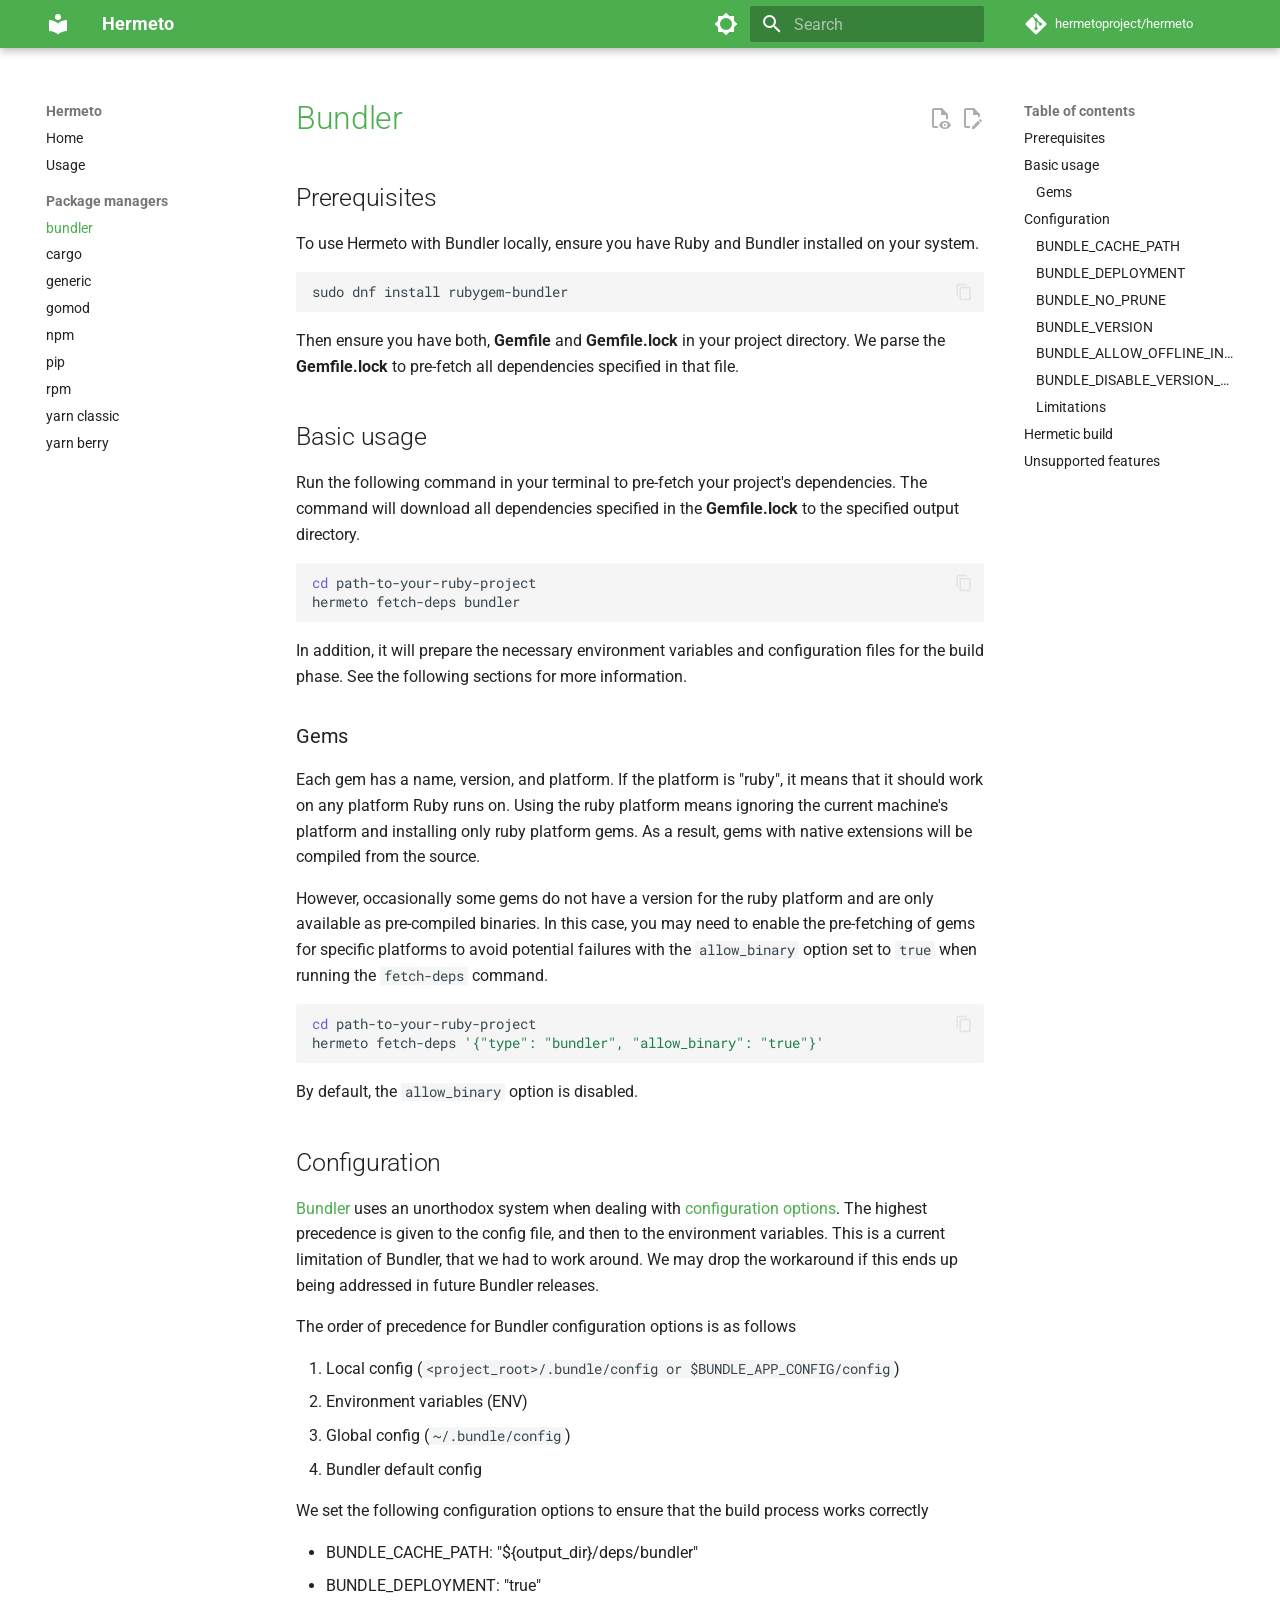
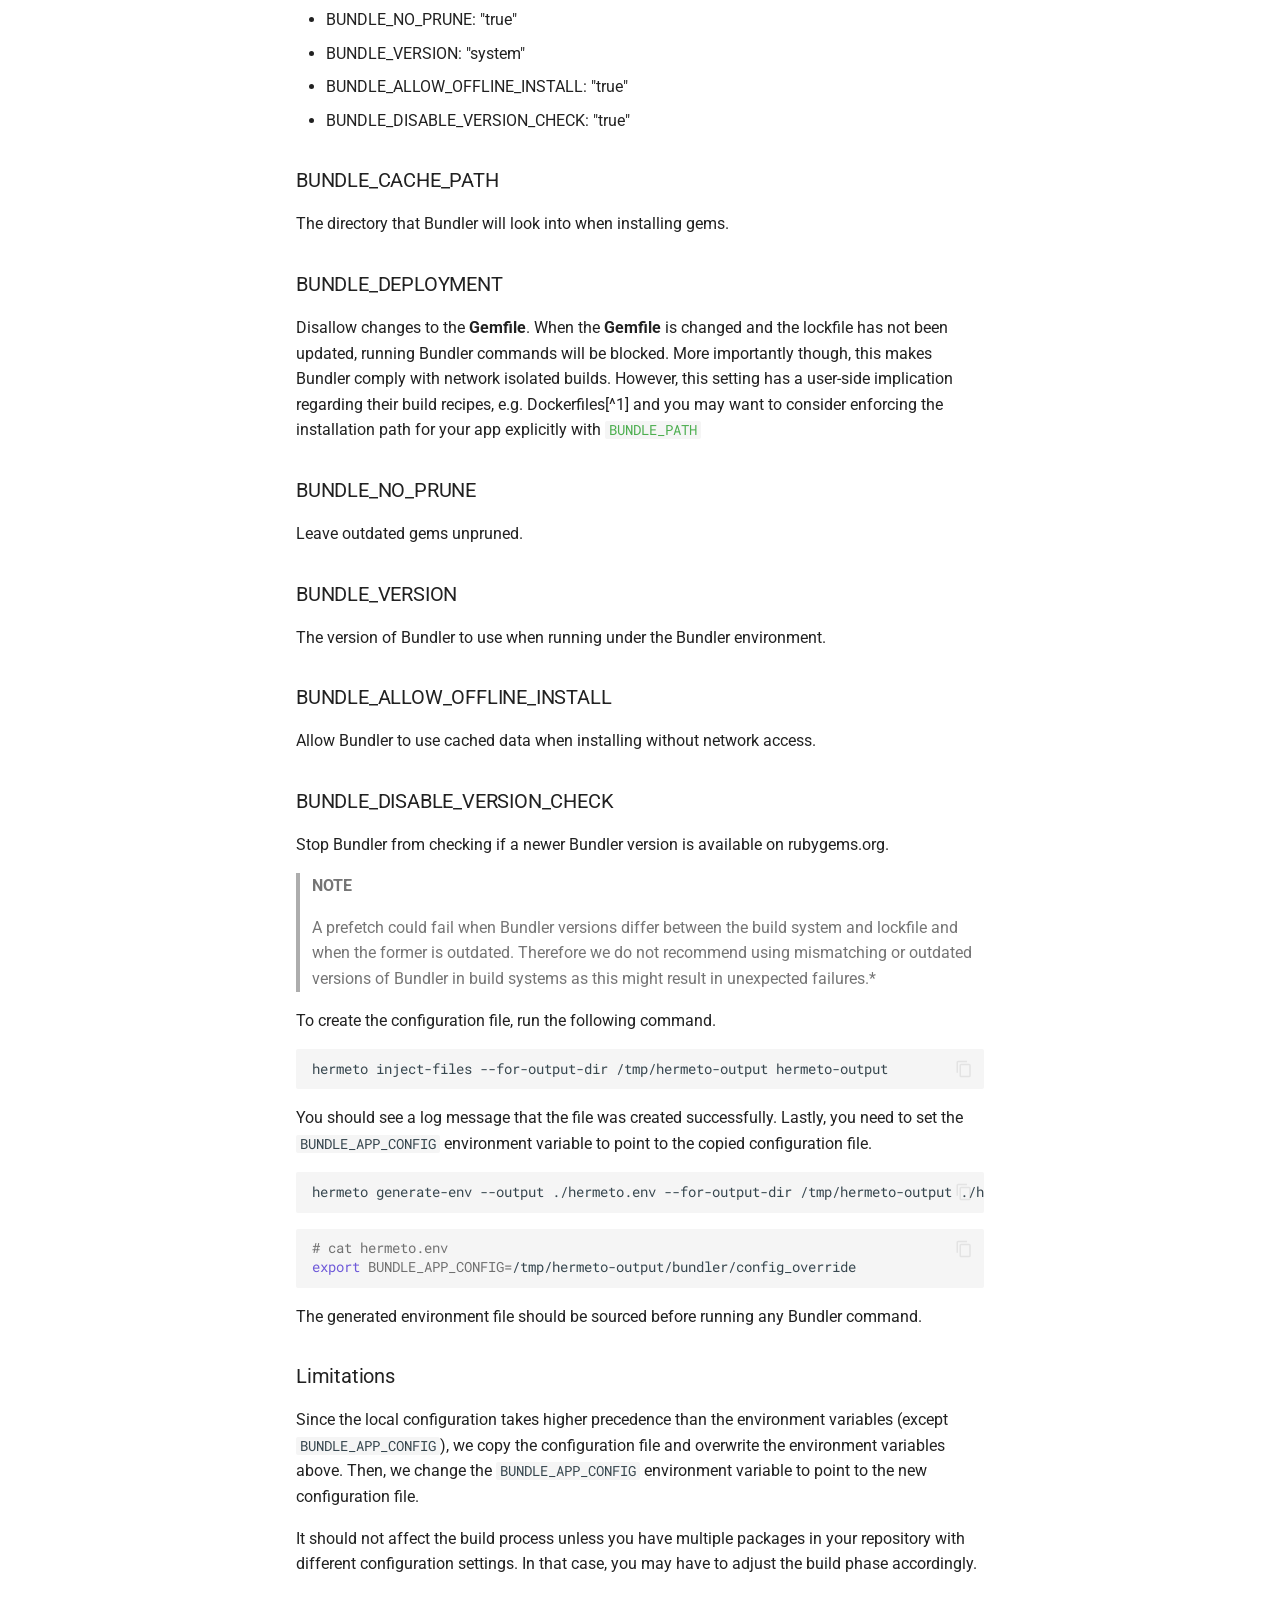
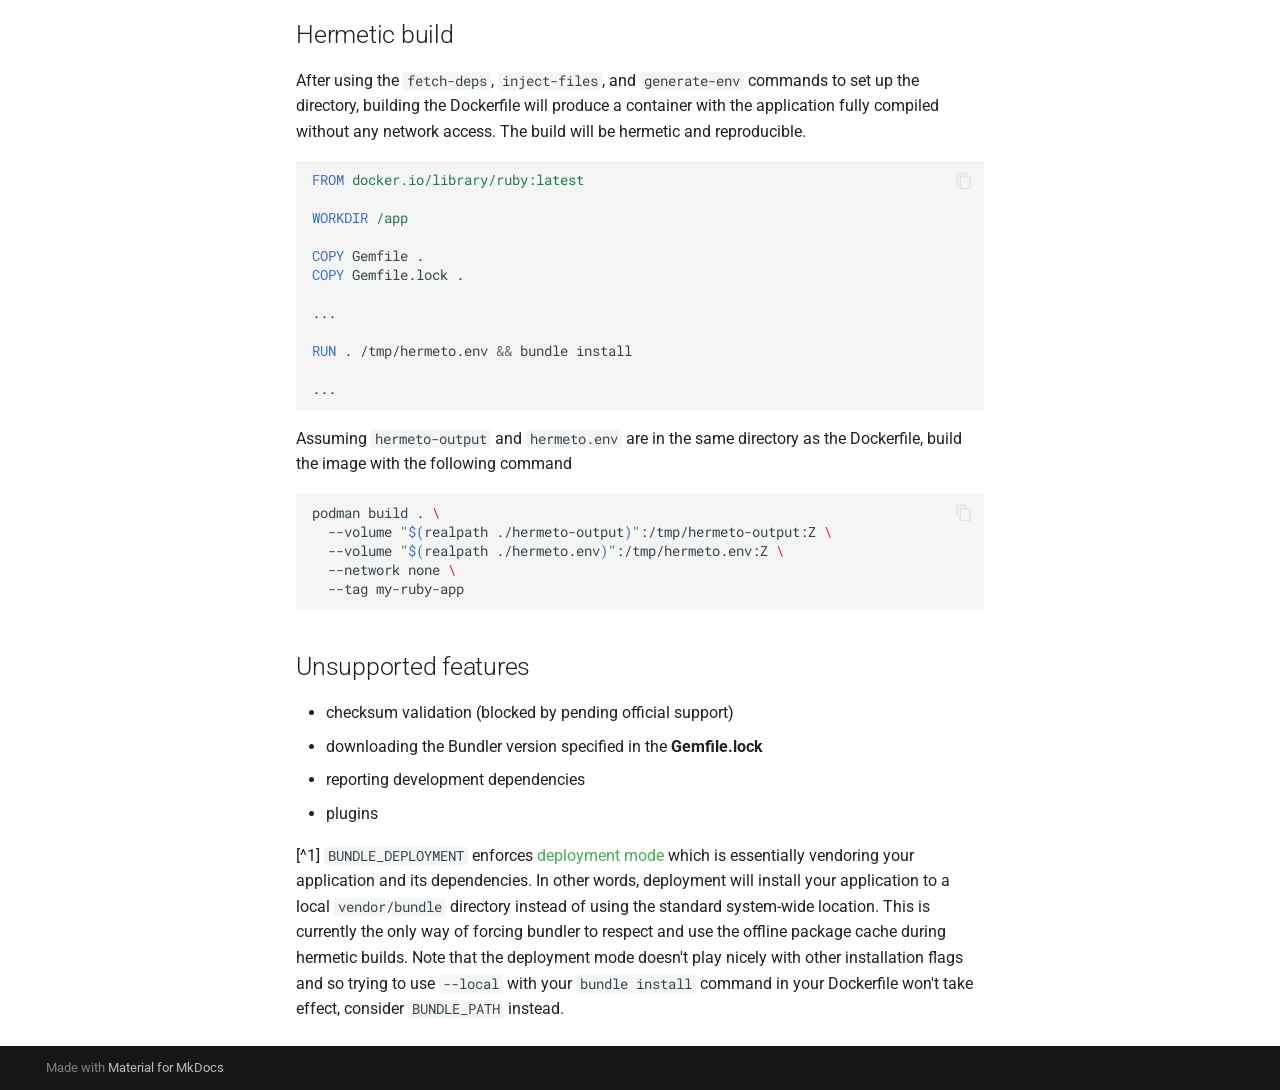
==== commit 92c01a33: "Deployed 01140a3 with MkDocs version: 1.6.1" ====
--- a/bundler/index.html
+++ b/bundler/index.html
@@ -16,7 +16,7 @@
       
       
       <link rel="icon" href="../assets/images/favicon.png">
-      <meta name="generator" content="mkdocs-1.6.1, mkdocs-material-9.6.16">
+      <meta name="generator" content="mkdocs-1.6.1, mkdocs-material-9.6.18">
     
     
       
@@ -1105,10 +1105,10 @@
     
     
       
-      <script id="__config" type="application/json">{"base": "..", "features": ["content.action.edit", "content.action.view", "content.code.copy", "content.tooltips", "navigation.sections", "search.share", "search.suggest"], "search": "../assets/javascripts/workers/search.d50fe291.min.js", "tags": null, "translations": {"clipboard.copied": "Copied to clipboard", "clipboard.copy": "Copy to clipboard", "search.result.more.one": "1 more on this page", "search.result.more.other": "# more on this page", "search.result.none": "No matching documents", "search.result.one": "1 matching document", "search.result.other": "# matching documents", "search.result.placeholder": "Type to start searching", "search.result.term.missing": "Missing", "select.version": "Select version"}, "version": null}</script>
-    
-    
-      <script src="../assets/javascripts/bundle.50899def.min.js"></script>
+      <script id="__config" type="application/json">{"base": "..", "features": ["content.action.edit", "content.action.view", "content.code.copy", "content.tooltips", "navigation.sections", "search.share", "search.suggest"], "search": "../assets/javascripts/workers/search.973d3a69.min.js", "tags": null, "translations": {"clipboard.copied": "Copied to clipboard", "clipboard.copy": "Copy to clipboard", "search.result.more.one": "1 more on this page", "search.result.more.other": "# more on this page", "search.result.none": "No matching documents", "search.result.one": "1 matching document", "search.result.other": "# matching documents", "search.result.placeholder": "Type to start searching", "search.result.term.missing": "Missing", "select.version": "Select version"}, "version": null}</script>
+    
+    
+      <script src="../assets/javascripts/bundle.92b07e13.min.js"></script>
       
     
   </body>
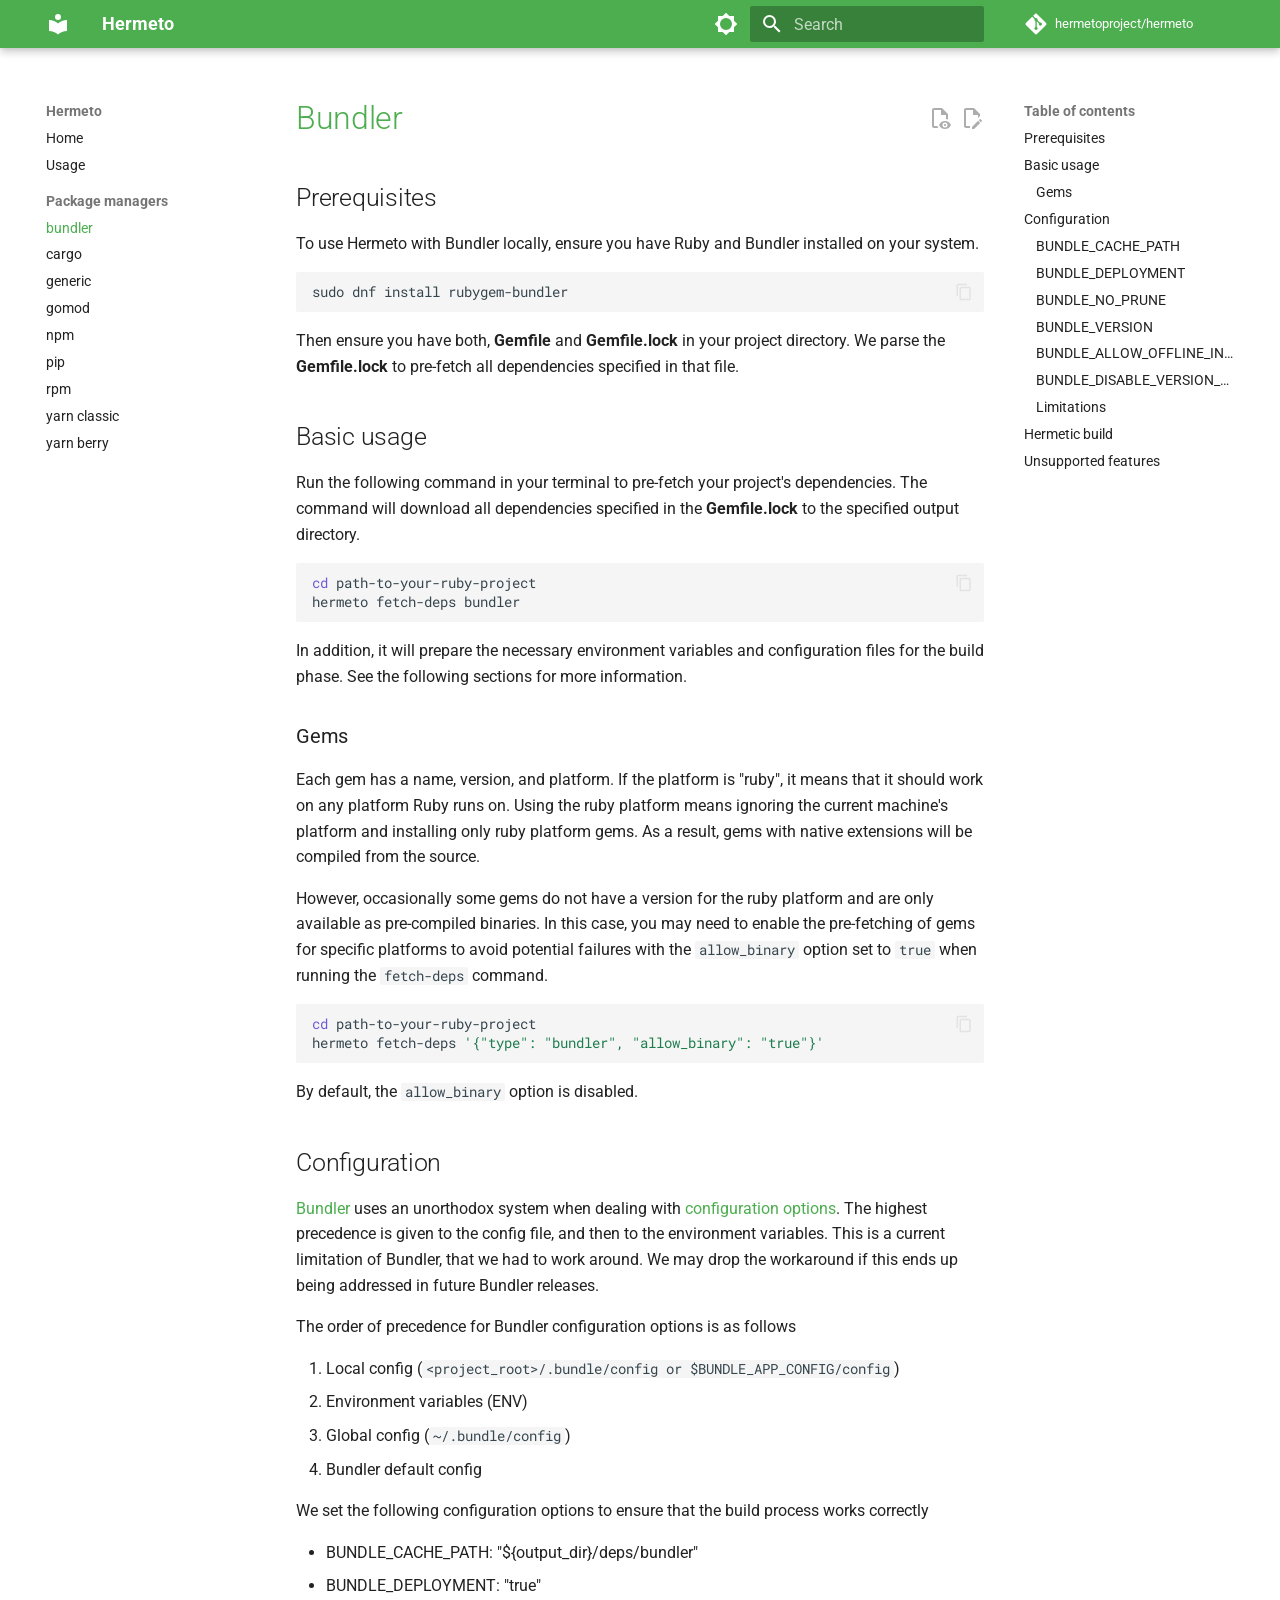
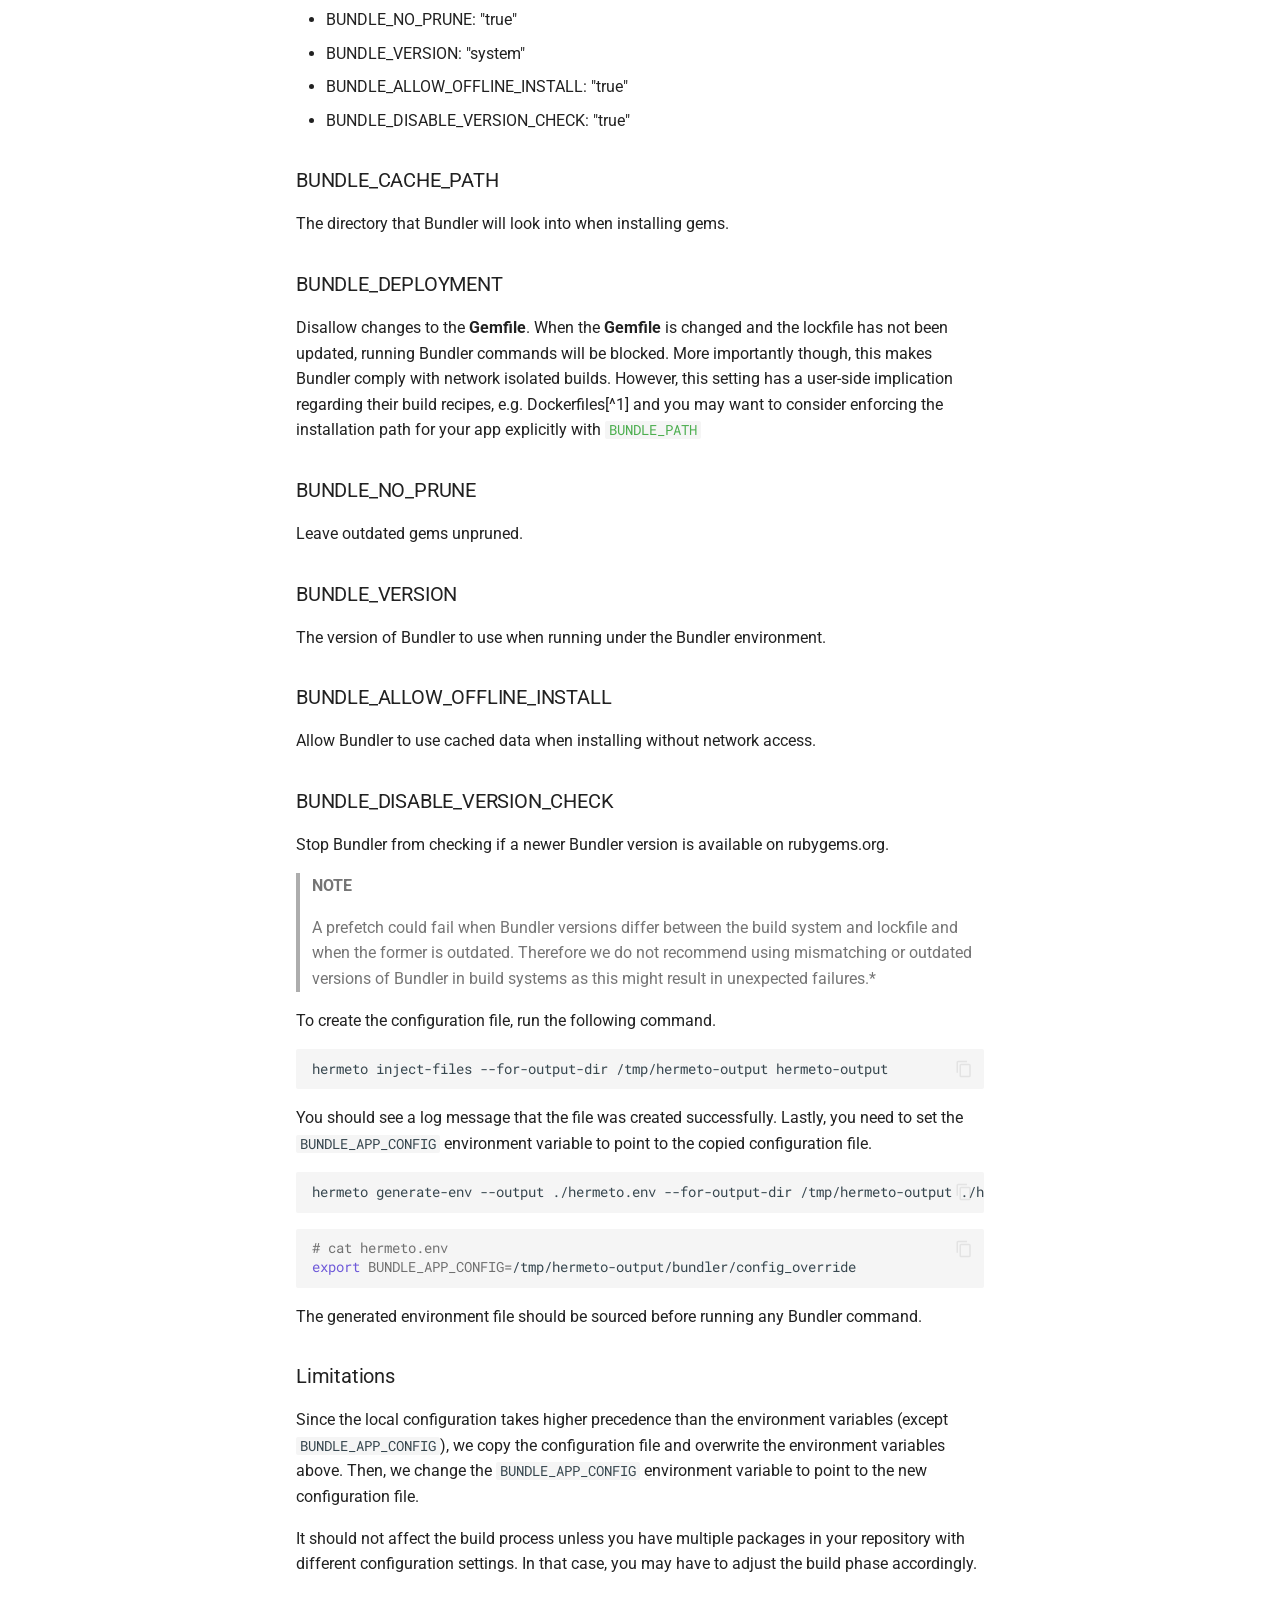
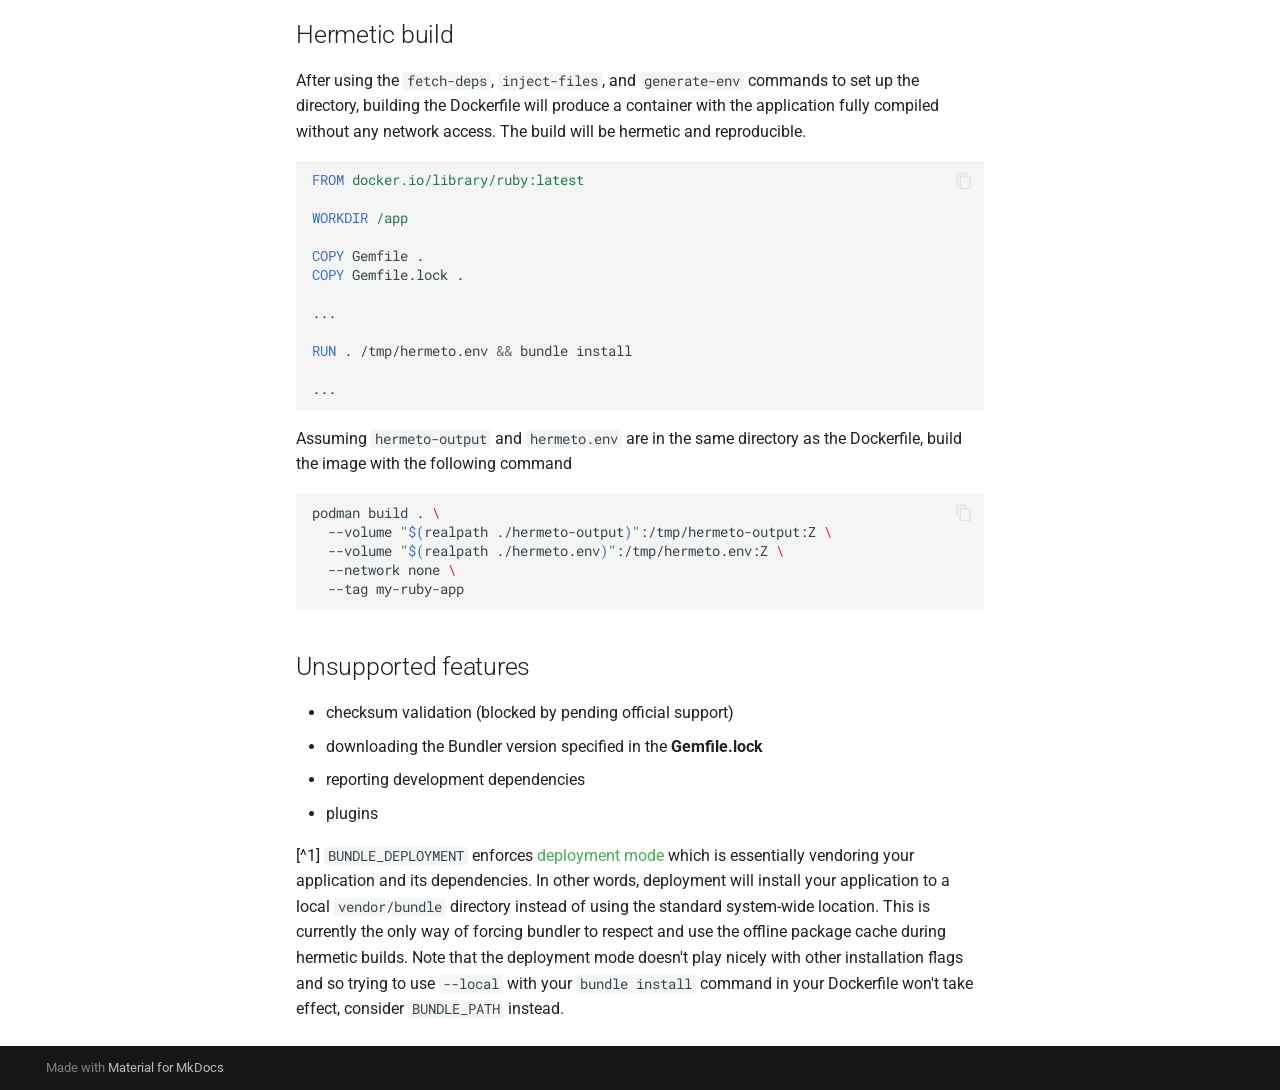
==== commit 5964d15f: "Deployed 70a0979 with MkDocs version: 1.6.1" ====
--- a/bundler/index.html
+++ b/bundler/index.html
@@ -16,7 +16,7 @@
       
       
       <link rel="icon" href="../assets/images/favicon.png">
-      <meta name="generator" content="mkdocs-1.6.1, mkdocs-material-9.6.18">
+      <meta name="generator" content="mkdocs-1.6.1, mkdocs-material-9.6.23">
     
     
       
@@ -24,7 +24,7 @@
       
     
     
-      <link rel="stylesheet" href="../assets/stylesheets/main.7e37652d.min.css">
+      <link rel="stylesheet" href="../assets/stylesheets/main.84d31ad4.min.css">
       
         
         <link rel="stylesheet" href="../assets/stylesheets/palette.06af60db.min.css">
@@ -198,7 +198,7 @@
         <a href="https://github.com/hermetoproject/hermeto" title="Go to repository" class="md-source" data-md-component="source">
   <div class="md-source__icon md-icon">
     
-    <svg xmlns="http://www.w3.org/2000/svg" viewBox="0 0 448 512"><!--! Font Awesome Free 7.0.0 by @fontawesome - https://fontawesome.com License - https://fontawesome.com/license/free (Icons: CC BY 4.0, Fonts: SIL OFL 1.1, Code: MIT License) Copyright 2025 Fonticons, Inc.--><path fill="currentColor" d="M439.6 236.1 244 40.5c-5.4-5.5-12.8-8.5-20.4-8.5s-15 3-20.4 8.4L162.5 81l51.5 51.5c27.1-9.1 52.7 16.8 43.4 43.7l49.7 49.7c34.2-11.8 61.2 31 35.5 56.7-26.5 26.5-70.2-2.9-56-37.3L240.3 199v121.9c25.3 12.5 22.3 41.8 9.1 55-6.4 6.4-15.2 10.1-24.3 10.1s-17.8-3.6-24.3-10.1c-17.6-17.6-11.1-46.9 11.2-56v-123c-20.8-8.5-24.6-30.7-18.6-45L142.6 101 8.5 235.1C3 240.6 0 247.9 0 255.5s3 15 8.5 20.4l195.6 195.7c5.4 5.4 12.7 8.4 20.4 8.4s15-3 20.4-8.4l194.7-194.7c5.4-5.4 8.4-12.8 8.4-20.4s-3-15-8.4-20.4"/></svg>
+    <svg xmlns="http://www.w3.org/2000/svg" viewBox="0 0 448 512"><!--! Font Awesome Free 7.1.0 by @fontawesome - https://fontawesome.com License - https://fontawesome.com/license/free (Icons: CC BY 4.0, Fonts: SIL OFL 1.1, Code: MIT License) Copyright 2025 Fonticons, Inc.--><path d="M439.6 236.1 244 40.5c-5.4-5.5-12.8-8.5-20.4-8.5s-15 3-20.4 8.4L162.5 81l51.5 51.5c27.1-9.1 52.7 16.8 43.4 43.7l49.7 49.7c34.2-11.8 61.2 31 35.5 56.7-26.5 26.5-70.2-2.9-56-37.3L240.3 199v121.9c25.3 12.5 22.3 41.8 9.1 55-6.4 6.4-15.2 10.1-24.3 10.1s-17.8-3.6-24.3-10.1c-17.6-17.6-11.1-46.9 11.2-56v-123c-20.8-8.5-24.6-30.7-18.6-45L142.6 101 8.5 235.1C3 240.6 0 247.9 0 255.5s3 15 8.5 20.4l195.6 195.7c5.4 5.4 12.7 8.4 20.4 8.4s15-3 20.4-8.4l194.7-194.7c5.4-5.4 8.4-12.8 8.4-20.4s-3-15-8.4-20.4"/></svg>
   </div>
   <div class="md-source__repository">
     hermetoproject/hermeto
@@ -244,7 +244,7 @@
       <a href="https://github.com/hermetoproject/hermeto" title="Go to repository" class="md-source" data-md-component="source">
   <div class="md-source__icon md-icon">
     
-    <svg xmlns="http://www.w3.org/2000/svg" viewBox="0 0 448 512"><!--! Font Awesome Free 7.0.0 by @fontawesome - https://fontawesome.com License - https://fontawesome.com/license/free (Icons: CC BY 4.0, Fonts: SIL OFL 1.1, Code: MIT License) Copyright 2025 Fonticons, Inc.--><path fill="currentColor" d="M439.6 236.1 244 40.5c-5.4-5.5-12.8-8.5-20.4-8.5s-15 3-20.4 8.4L162.5 81l51.5 51.5c27.1-9.1 52.7 16.8 43.4 43.7l49.7 49.7c34.2-11.8 61.2 31 35.5 56.7-26.5 26.5-70.2-2.9-56-37.3L240.3 199v121.9c25.3 12.5 22.3 41.8 9.1 55-6.4 6.4-15.2 10.1-24.3 10.1s-17.8-3.6-24.3-10.1c-17.6-17.6-11.1-46.9 11.2-56v-123c-20.8-8.5-24.6-30.7-18.6-45L142.6 101 8.5 235.1C3 240.6 0 247.9 0 255.5s3 15 8.5 20.4l195.6 195.7c5.4 5.4 12.7 8.4 20.4 8.4s15-3 20.4-8.4l194.7-194.7c5.4-5.4 8.4-12.8 8.4-20.4s-3-15-8.4-20.4"/></svg>
+    <svg xmlns="http://www.w3.org/2000/svg" viewBox="0 0 448 512"><!--! Font Awesome Free 7.1.0 by @fontawesome - https://fontawesome.com License - https://fontawesome.com/license/free (Icons: CC BY 4.0, Fonts: SIL OFL 1.1, Code: MIT License) Copyright 2025 Fonticons, Inc.--><path d="M439.6 236.1 244 40.5c-5.4-5.5-12.8-8.5-20.4-8.5s-15 3-20.4 8.4L162.5 81l51.5 51.5c27.1-9.1 52.7 16.8 43.4 43.7l49.7 49.7c34.2-11.8 61.2 31 35.5 56.7-26.5 26.5-70.2-2.9-56-37.3L240.3 199v121.9c25.3 12.5 22.3 41.8 9.1 55-6.4 6.4-15.2 10.1-24.3 10.1s-17.8-3.6-24.3-10.1c-17.6-17.6-11.1-46.9 11.2-56v-123c-20.8-8.5-24.6-30.7-18.6-45L142.6 101 8.5 235.1C3 240.6 0 247.9 0 255.5s3 15 8.5 20.4l195.6 195.7c5.4 5.4 12.7 8.4 20.4 8.4s15-3 20.4-8.4l194.7-194.7c5.4-5.4 8.4-12.8 8.4-20.4s-3-15-8.4-20.4"/></svg>
   </div>
   <div class="md-source__repository">
     hermetoproject/hermeto
@@ -1108,7 +1108,7 @@
       <script id="__config" type="application/json">{"base": "..", "features": ["content.action.edit", "content.action.view", "content.code.copy", "content.tooltips", "navigation.sections", "search.share", "search.suggest"], "search": "../assets/javascripts/workers/search.973d3a69.min.js", "tags": null, "translations": {"clipboard.copied": "Copied to clipboard", "clipboard.copy": "Copy to clipboard", "search.result.more.one": "1 more on this page", "search.result.more.other": "# more on this page", "search.result.none": "No matching documents", "search.result.one": "1 matching document", "search.result.other": "# matching documents", "search.result.placeholder": "Type to start searching", "search.result.term.missing": "Missing", "select.version": "Select version"}, "version": null}</script>
     
     
-      <script src="../assets/javascripts/bundle.92b07e13.min.js"></script>
+      <script src="../assets/javascripts/bundle.f55a23d4.min.js"></script>
       
     
   </body>
--- a/assets/stylesheets/main.84d31ad4.min.css
+++ b/assets/stylesheets/main.84d31ad4.min.css
@@ -0,0 +1 @@
+@charset "UTF-8";html{-webkit-text-size-adjust:none;-moz-text-size-adjust:none;text-size-adjust:none;box-sizing:border-box}*,:after,:before{box-sizing:inherit}@media (prefers-reduced-motion){*,:after,:before{transition:none!important}}body{margin:0}a,button,input,label{-webkit-tap-highlight-color:transparent}a{color:inherit;text-decoration:none}hr{border:0;box-sizing:initial;display:block;height:.05rem;overflow:visible;padding:0}small{font-size:80%}sub,sup{line-height:1em}img{border-style:none}table{border-collapse:initial;border-spacing:0}td,th{font-weight:400;vertical-align:top}button{background:#0000;border:0;font-family:inherit;font-size:inherit;margin:0;padding:0}input{border:0;outline:none}:root{--md-primary-fg-color:#4051b5;--md-primary-fg-color--light:#5d6cc0;--md-primary-fg-color--dark:#303fa1;--md-primary-bg-color:#fff;--md-primary-bg-color--light:#ffffffb3;--md-accent-fg-color:#526cfe;--md-accent-fg-color--transparent:#526cfe1a;--md-accent-bg-color:#fff;--md-accent-bg-color--light:#ffffffb3}[data-md-color-scheme=default]{color-scheme:light}[data-md-color-scheme=default] img[src$="#gh-dark-mode-only"],[data-md-color-scheme=default] img[src$="#only-dark"]{display:none}:root,[data-md-color-scheme=default]{--md-hue:225deg;--md-default-fg-color:#000000de;--md-default-fg-color--light:#0000008a;--md-default-fg-color--lighter:#00000052;--md-default-fg-color--lightest:#00000012;--md-default-bg-color:#fff;--md-default-bg-color--light:#ffffffb3;--md-default-bg-color--lighter:#ffffff4d;--md-default-bg-color--lightest:#ffffff1f;--md-code-fg-color:#36464e;--md-code-bg-color:#f5f5f5;--md-code-hl-color:#4287ff;--md-code-hl-color--light:#4287ff1a;--md-code-hl-number-color:#d52a2a;--md-code-hl-special-color:#db1457;--md-code-hl-function-color:#a846b9;--md-code-hl-constant-color:#6e59d9;--md-code-hl-keyword-color:#3f6ec6;--md-code-hl-string-color:#1c7d4d;--md-code-hl-name-color:var(--md-code-fg-color);--md-code-hl-operator-color:var(--md-default-fg-color--light);--md-code-hl-punctuation-color:var(--md-default-fg-color--light);--md-code-hl-comment-color:var(--md-default-fg-color--light);--md-code-hl-generic-color:var(--md-default-fg-color--light);--md-code-hl-variable-color:var(--md-default-fg-color--light);--md-typeset-color:var(--md-default-fg-color);--md-typeset-a-color:var(--md-primary-fg-color);--md-typeset-del-color:#f5503d26;--md-typeset-ins-color:#0bd57026;--md-typeset-kbd-color:#fafafa;--md-typeset-kbd-accent-color:#fff;--md-typeset-kbd-border-color:#b8b8b8;--md-typeset-mark-color:#ffff0080;--md-typeset-table-color:#0000001f;--md-typeset-table-color--light:rgba(0,0,0,.035);--md-admonition-fg-color:var(--md-default-fg-color);--md-admonition-bg-color:var(--md-default-bg-color);--md-warning-fg-color:#000000de;--md-warning-bg-color:#ff9;--md-footer-fg-color:#fff;--md-footer-fg-color--light:#ffffffb3;--md-footer-fg-color--lighter:#ffffff73;--md-footer-bg-color:#000000de;--md-footer-bg-color--dark:#00000052;--md-shadow-z1:0 0.2rem 0.5rem #0000000d,0 0 0.05rem #0000001a;--md-shadow-z2:0 0.2rem 0.5rem #0000001a,0 0 0.05rem #00000040;--md-shadow-z3:0 0.2rem 0.5rem #0003,0 0 0.05rem #00000059}.md-icon svg{fill:currentcolor;display:block;height:1.2rem;width:1.2rem}body{-webkit-font-smoothing:antialiased;-moz-osx-font-smoothing:grayscale;--md-text-font-family:var(--md-text-font,_),-apple-system,BlinkMacSystemFont,Helvetica,Arial,sans-serif;--md-code-font-family:var(--md-code-font,_),SFMono-Regular,Consolas,Menlo,monospace}aside,body,input{font-feature-settings:"kern","liga";color:var(--md-typeset-color);font-family:var(--md-text-font-family)}code,kbd,pre{font-feature-settings:"kern";font-family:var(--md-code-font-family)}:root{--md-typeset-table-sort-icon:url('data:image/svg+xml;charset=utf-8,<svg xmlns="http://www.w3.org/2000/svg" viewBox="0 0 24 24"><path d="m18 21-4-4h3V7h-3l4-4 4 4h-3v10h3M2 19v-2h10v2M2 13v-2h7v2M2 7V5h4v2z"/></svg>');--md-typeset-table-sort-icon--asc:url('data:image/svg+xml;charset=utf-8,<svg xmlns="http://www.w3.org/2000/svg" viewBox="0 0 24 24"><path d="M19 17h3l-4 4-4-4h3V3h2M2 17h10v2H2M6 5v2H2V5m0 6h7v2H2z"/></svg>');--md-typeset-table-sort-icon--desc:url('data:image/svg+xml;charset=utf-8,<svg xmlns="http://www.w3.org/2000/svg" viewBox="0 0 24 24"><path d="M19 7h3l-4-4-4 4h3v14h2M2 17h10v2H2M6 5v2H2V5m0 6h7v2H2z"/></svg>')}.md-typeset{-webkit-print-color-adjust:exact;color-adjust:exact;font-size:.8rem;line-height:1.6;overflow-wrap:break-word}@media print{.md-typeset{font-size:.68rem}}.md-typeset blockquote,.md-typeset dl,.md-typeset figure,.md-typeset ol,.md-typeset pre,.md-typeset ul{margin-bottom:1em;margin-top:1em}.md-typeset h1{color:var(--md-default-fg-color--light);font-size:2em;line-height:1.3;margin:0 0 1.25em}.md-typeset h1,.md-typeset h2{font-weight:300;letter-spacing:-.01em}.md-typeset h2{font-size:1.5625em;line-height:1.4;margin:1.6em 0 .64em}.md-typeset h3{font-size:1.25em;font-weight:400;letter-spacing:-.01em;line-height:1.5;margin:1.6em 0 .8em}.md-typeset h2+h3{margin-top:.8em}.md-typeset h4{font-weight:700;letter-spacing:-.01em;margin:1em 0}.md-typeset h5,.md-typeset h6{color:var(--md-default-fg-color--light);font-size:.8em;font-weight:700;letter-spacing:-.01em;margin:1.25em 0}.md-typeset h5{text-transform:uppercase}.md-typeset h5 code{text-transform:none}.md-typeset hr{border-bottom:.05rem solid var(--md-default-fg-color--lightest);display:flow-root;margin:1.5em 0}.md-typeset a{color:var(--md-typeset-a-color);word-break:break-word}.md-typeset a,.md-typeset a:before{transition:color 125ms}.md-typeset a:focus,.md-typeset a:hover{color:var(--md-accent-fg-color)}.md-typeset a:focus code,.md-typeset a:hover code{background-color:var(--md-accent-fg-color--transparent)}.md-typeset a code{color:currentcolor;transition:background-color 125ms}.md-typeset a.focus-visible{outline-color:var(--md-accent-fg-color);outline-offset:.2rem}.md-typeset code,.md-typeset kbd,.md-typeset pre{color:var(--md-code-fg-color);direction:ltr;font-variant-ligatures:none}@media print{.md-typeset code,.md-typeset kbd,.md-typeset pre{white-space:pre-wrap}}.md-typeset code{background-color:var(--md-code-bg-color);border-radius:.1rem;-webkit-box-decoration-break:clone;box-decoration-break:clone;font-size:.85em;padding:0 .2941176471em;word-break:break-word}.md-typeset code:not(.focus-visible){-webkit-tap-highlight-color:transparent;outline:none}.md-typeset pre{display:flow-root;line-height:1.4;position:relative}.md-typeset pre>code{-webkit-box-decoration-break:slice;box-decoration-break:slice;box-shadow:none;display:block;margin:0;outline-color:var(--md-accent-fg-color);overflow:auto;padding:.7720588235em 1.1764705882em;scrollbar-color:var(--md-default-fg-color--lighter) #0000;scrollbar-width:thin;touch-action:auto;word-break:normal}.md-typeset pre>code:hover{scrollbar-color:var(--md-accent-fg-color) #0000}.md-typeset pre>code::-webkit-scrollbar{height:.2rem;width:.2rem}.md-typeset pre>code::-webkit-scrollbar-thumb{background-color:var(--md-default-fg-color--lighter)}.md-typeset pre>code::-webkit-scrollbar-thumb:hover{background-color:var(--md-accent-fg-color)}.md-typeset kbd{background-color:var(--md-typeset-kbd-color);border-radius:.1rem;box-shadow:0 .1rem 0 .05rem var(--md-typeset-kbd-border-color),0 .1rem 0 var(--md-typeset-kbd-border-color),0 -.1rem .2rem var(--md-typeset-kbd-accent-color) inset;color:var(--md-default-fg-color);display:inline-block;font-size:.75em;padding:0 .6666666667em;vertical-align:text-top;word-break:break-word}.md-typeset mark{background-color:var(--md-typeset-mark-color);-webkit-box-decoration-break:clone;box-decoration-break:clone;color:inherit;word-break:break-word}.md-typeset abbr{border-bottom:.05rem dotted var(--md-default-fg-color--light);cursor:help;text-decoration:none}.md-typeset small{opacity:.75}[dir=ltr] .md-typeset sub,[dir=ltr] .md-typeset sup{margin-left:.078125em}[dir=rtl] .md-typeset sub,[dir=rtl] .md-typeset sup{margin-right:.078125em}[dir=ltr] .md-typeset blockquote{padding-left:.6rem}[dir=rtl] .md-typeset blockquote{padding-right:.6rem}[dir=ltr] .md-typeset blockquote{border-left:.2rem solid var(--md-default-fg-color--lighter)}[dir=rtl] .md-typeset blockquote{border-right:.2rem solid var(--md-default-fg-color--lighter)}.md-typeset blockquote{color:var(--md-default-fg-color--light);margin-left:0;margin-right:0}.md-typeset ul{list-style-type:disc}.md-typeset ul[type]{list-style-type:revert-layer}[dir=ltr] .md-typeset ol,[dir=ltr] .md-typeset ul{margin-left:.625em}[dir=rtl] .md-typeset ol,[dir=rtl] .md-typeset ul{margin-right:.625em}.md-typeset ol,.md-typeset ul{padding:0}.md-typeset ol:not([hidden]),.md-typeset ul:not([hidden]){display:flow-root}.md-typeset ol ol,.md-typeset ul ol{list-style-type:lower-alpha}.md-typeset ol ol ol,.md-typeset ul ol ol{list-style-type:lower-roman}.md-typeset ol ol ol ol,.md-typeset ul ol ol ol{list-style-type:upper-alpha}.md-typeset ol ol ol ol ol,.md-typeset ul ol ol ol ol{list-style-type:upper-roman}.md-typeset ol[type],.md-typeset ul[type]{list-style-type:revert-layer}[dir=ltr] .md-typeset ol li,[dir=ltr] .md-typeset ul li{margin-left:1.25em}[dir=rtl] .md-typeset ol li,[dir=rtl] .md-typeset ul li{margin-right:1.25em}.md-typeset ol li,.md-typeset ul li{margin-bottom:.5em}.md-typeset ol li blockquote,.md-typeset ol li p,.md-typeset ul li blockquote,.md-typeset ul li p{margin:.5em 0}.md-typeset ol li:last-child,.md-typeset ul li:last-child{margin-bottom:0}[dir=ltr] .md-typeset ol li ol,[dir=ltr] .md-typeset ol li ul,[dir=ltr] .md-typeset ul li ol,[dir=ltr] .md-typeset ul li ul{margin-left:.625em}[dir=rtl] .md-typeset ol li ol,[dir=rtl] .md-typeset ol li ul,[dir=rtl] .md-typeset ul li ol,[dir=rtl] .md-typeset ul li ul{margin-right:.625em}.md-typeset ol li ol,.md-typeset ol li ul,.md-typeset ul li ol,.md-typeset ul li ul{margin-bottom:.5em;margin-top:.5em}[dir=ltr] .md-typeset dd{margin-left:1.875em}[dir=rtl] .md-typeset dd{margin-right:1.875em}.md-typeset dd{margin-bottom:1.5em;margin-top:1em}.md-typeset img,.md-typeset svg,.md-typeset video{height:auto;max-width:100%}.md-typeset img[align=left]{margin:1em 1em 1em 0}.md-typeset img[align=right]{margin:1em 0 1em 1em}.md-typeset img[align]:only-child{margin-top:0}.md-typeset figure{display:flow-root;margin:1em auto;max-width:100%;text-align:center;width:fit-content}.md-typeset figure img{display:block;margin:0 auto}.md-typeset figcaption{font-style:italic;margin:1em auto;max-width:24rem}.md-typeset iframe{max-width:100%}.md-typeset table:not([class]){background-color:var(--md-default-bg-color);border:.05rem solid var(--md-typeset-table-color);border-radius:.1rem;display:inline-block;font-size:.64rem;max-width:100%;overflow:auto;touch-action:auto}@media print{.md-typeset table:not([class]){display:table}}.md-typeset table:not([class])+*{margin-top:1.5em}.md-typeset table:not([class]) td>:first-child,.md-typeset table:not([class]) th>:first-child{margin-top:0}.md-typeset table:not([class]) td>:last-child,.md-typeset table:not([class]) th>:last-child{margin-bottom:0}.md-typeset table:not([class]) td:not([align]),.md-typeset table:not([class]) th:not([align]){text-align:left}[dir=rtl] .md-typeset table:not([class]) td:not([align]),[dir=rtl] .md-typeset table:not([class]) th:not([align]){text-align:right}.md-typeset table:not([class]) th{font-weight:700;min-width:5rem;padding:.9375em 1.25em;vertical-align:top}.md-typeset table:not([class]) td{border-top:.05rem solid var(--md-typeset-table-color);padding:.9375em 1.25em;vertical-align:top}.md-typeset table:not([class]) tbody tr{transition:background-color 125ms}.md-typeset table:not([class]) tbody tr:hover{background-color:var(--md-typeset-table-color--light);box-shadow:0 .05rem 0 var(--md-default-bg-color) inset}.md-typeset table:not([class]) a{word-break:normal}.md-typeset table th[role=columnheader]{cursor:pointer}[dir=ltr] .md-typeset table th[role=columnheader]:after{margin-left:.5em}[dir=rtl] .md-typeset table th[role=columnheader]:after{margin-right:.5em}.md-typeset table th[role=columnheader]:after{content:"";display:inline-block;height:1.2em;-webkit-mask-image:var(--md-typeset-table-sort-icon);mask-image:var(--md-typeset-table-sort-icon);-webkit-mask-repeat:no-repeat;mask-repeat:no-repeat;-webkit-mask-size:contain;mask-size:contain;transition:background-color 125ms;vertical-align:text-bottom;width:1.2em}.md-typeset table th[role=columnheader]:hover:after{background-color:var(--md-default-fg-color--lighter)}.md-typeset table th[role=columnheader][aria-sort=ascending]:after{background-color:var(--md-default-fg-color--light);-webkit-mask-image:var(--md-typeset-table-sort-icon--asc);mask-image:var(--md-typeset-table-sort-icon--asc)}.md-typeset table th[role=columnheader][aria-sort=descending]:after{background-color:var(--md-default-fg-color--light);-webkit-mask-image:var(--md-typeset-table-sort-icon--desc);mask-image:var(--md-typeset-table-sort-icon--desc)}.md-typeset__scrollwrap{margin:1em -.8rem;overflow-x:auto;touch-action:auto}.md-typeset__table{display:inline-block;margin-bottom:.5em;padding:0 .8rem}@media print{.md-typeset__table{display:block}}html .md-typeset__table table{display:table;margin:0;overflow:hidden;width:100%}@media screen and (max-width:44.984375em){.md-content__inner>pre{margin:1em -.8rem}.md-content__inner>pre code{border-radius:0}}.md-typeset .md-author{border-radius:100%;display:block;flex-shrink:0;height:1.6rem;overflow:hidden;position:relative;transition:color 125ms,transform 125ms;width:1.6rem}.md-typeset .md-author img{display:block}.md-typeset .md-author--more{background:var(--md-default-fg-color--lightest);color:var(--md-default-fg-color--lighter);font-size:.6rem;font-weight:700;line-height:1.6rem;text-align:center}.md-typeset .md-author--long{height:2.4rem;width:2.4rem}.md-typeset a.md-author{transform:scale(1)}.md-typeset a.md-author img{border-radius:100%;filter:grayscale(100%) opacity(75%);transition:filter 125ms}.md-typeset a.md-author:focus,.md-typeset a.md-author:hover{transform:scale(1.1);z-index:1}.md-typeset a.md-author:focus img,.md-typeset a.md-author:hover img{filter:grayscale(0)}.md-banner{background-color:var(--md-footer-bg-color);color:var(--md-footer-fg-color);overflow:auto}@media print{.md-banner{display:none}}.md-banner--warning{background-color:var(--md-warning-bg-color);color:var(--md-warning-fg-color)}.md-banner__inner{font-size:.7rem;margin:.6rem auto;padding:0 .8rem}[dir=ltr] .md-banner__button{float:right}[dir=rtl] .md-banner__button{float:left}.md-banner__button{color:inherit;cursor:pointer;transition:opacity .25s}.no-js .md-banner__button{display:none}.md-banner__button:hover{opacity:.7}html{font-size:125%;height:100%;overflow-x:hidden}@media screen and (min-width:100em){html{font-size:137.5%}}@media screen and (min-width:125em){html{font-size:150%}}body{background-color:var(--md-default-bg-color);display:flex;flex-direction:column;font-size:.5rem;min-height:100%;position:relative;width:100%}@media print{body{display:block}}@media screen and (max-width:59.984375em){body[data-md-scrolllock]{position:fixed}}.md-grid{margin-left:auto;margin-right:auto;max-width:61rem}.md-container{display:flex;flex-direction:column;flex-grow:1}@media print{.md-container{display:block}}.md-main{flex-grow:1}.md-main__inner{display:flex;height:100%;margin-top:1.5rem}.md-ellipsis{overflow:hidden;text-overflow:ellipsis}.md-toggle{display:none}.md-option{height:0;opacity:0;position:absolute;width:0}.md-option:checked+label:not([hidden]){display:block}.md-option.focus-visible+label{outline-color:var(--md-accent-fg-color);outline-style:auto}.md-skip{background-color:var(--md-default-fg-color);border-radius:.1rem;color:var(--md-default-bg-color);font-size:.64rem;margin:.5rem;opacity:0;outline-color:var(--md-accent-fg-color);padding:.3rem .5rem;position:fixed;transform:translateY(.4rem);z-index:-1}.md-skip:focus{opacity:1;transform:translateY(0);transition:transform .25s cubic-bezier(.4,0,.2,1),opacity 175ms 75ms;z-index:10}@page{margin:25mm}:root{--md-clipboard-icon:url('data:image/svg+xml;charset=utf-8,<svg xmlns="http://www.w3.org/2000/svg" viewBox="0 0 24 24"><path d="M19 21H8V7h11m0-2H8a2 2 0 0 0-2 2v14a2 2 0 0 0 2 2h11a2 2 0 0 0 2-2V7a2 2 0 0 0-2-2m-3-4H4a2 2 0 0 0-2 2v14h2V3h12z"/></svg>')}.md-clipboard{border-radius:.1rem;color:var(--md-default-fg-color--lightest);cursor:pointer;height:1.5em;outline-color:var(--md-accent-fg-color);outline-offset:.1rem;position:absolute;right:.5em;top:.5em;transition:color .25s;width:1.5em;z-index:1}@media print{.md-clipboard{display:none}}.md-clipboard:not(.focus-visible){-webkit-tap-highlight-color:transparent;outline:none}:hover>.md-clipboard{color:var(--md-default-fg-color--light)}.md-clipboard:focus,.md-clipboard:hover{color:var(--md-accent-fg-color)}.md-clipboard:after{background-color:currentcolor;content:"";display:block;height:1.125em;margin:0 auto;-webkit-mask-image:var(--md-clipboard-icon);mask-image:var(--md-clipboard-icon);-webkit-mask-position:center;mask-position:center;-webkit-mask-repeat:no-repeat;mask-repeat:no-repeat;-webkit-mask-size:contain;mask-size:contain;width:1.125em}.md-clipboard--inline{cursor:pointer}.md-clipboard--inline code{transition:color .25s,background-color .25s}.md-clipboard--inline:focus code,.md-clipboard--inline:hover code{background-color:var(--md-accent-fg-color--transparent);color:var(--md-accent-fg-color)}.md-typeset .md-code__content{display:grid}@keyframes consent{0%{opacity:0;transform:translateY(100%)}to{opacity:1;transform:translateY(0)}}@keyframes overlay{0%{opacity:0}to{opacity:1}}.md-consent__overlay{animation:overlay .25s both;-webkit-backdrop-filter:blur(.1rem);backdrop-filter:blur(.1rem);background-color:#0000008a;height:100%;opacity:1;position:fixed;top:0;width:100%;z-index:5}.md-consent__inner{animation:consent .5s cubic-bezier(.1,.7,.1,1) both;background-color:var(--md-default-bg-color);border:0;border-radius:.1rem;bottom:0;box-shadow:0 0 .2rem #0000001a,0 .2rem .4rem #0003;max-height:100%;overflow:auto;padding:0;position:fixed;width:100%;z-index:5}.md-consent__form{padding:.8rem}.md-consent__settings{display:none;margin:1em 0}input:checked+.md-consent__settings{display:block}.md-consent__controls{margin-bottom:.8rem}.md-typeset .md-consent__controls .md-button{display:inline}@media screen and (max-width:44.984375em){.md-typeset .md-consent__controls .md-button{display:block;margin-top:.4rem;text-align:center;width:100%}}.md-consent label{cursor:pointer}.md-content{flex-grow:1;min-width:0}.md-content__inner{margin:0 .8rem 1.2rem;padding-top:.6rem}@media screen and (min-width:76.25em){[dir=ltr] .md-sidebar--primary:not([hidden])~.md-content>.md-content__inner{margin-left:1.2rem}[dir=ltr] .md-sidebar--secondary:not([hidden])~.md-content>.md-content__inner,[dir=rtl] .md-sidebar--primary:not([hidden])~.md-content>.md-content__inner{margin-right:1.2rem}[dir=rtl] .md-sidebar--secondary:not([hidden])~.md-content>.md-content__inner{margin-left:1.2rem}}.md-content__inner:before{content:"";display:block;height:.4rem}.md-content__inner>:last-child{margin-bottom:0}[dir=ltr] .md-content__button{float:right}[dir=rtl] .md-content__button{float:left}[dir=ltr] .md-content__button{margin-left:.4rem}[dir=rtl] .md-content__button{margin-right:.4rem}.md-content__button{margin:.4rem 0;padding:0}@media print{.md-content__button{display:none}}.md-typeset .md-content__button{color:var(--md-default-fg-color--lighter)}.md-content__button svg{display:inline;vertical-align:top}[dir=rtl] .md-content__button svg{transform:scaleX(-1)}[dir=ltr] .md-dialog{right:.8rem}[dir=rtl] .md-dialog{left:.8rem}.md-dialog{background-color:var(--md-default-fg-color);border-radius:.1rem;bottom:.8rem;box-shadow:var(--md-shadow-z3);min-width:11.1rem;opacity:0;padding:.4rem .6rem;pointer-events:none;position:fixed;transform:translateY(100%);transition:transform 0ms .4s,opacity .4s;z-index:4}@media print{.md-dialog{display:none}}.md-dialog--active{opacity:1;pointer-events:auto;transform:translateY(0);transition:transform .4s cubic-bezier(.075,.85,.175,1),opacity .4s}.md-dialog__inner{color:var(--md-default-bg-color);font-size:.7rem}.md-feedback{margin:2em 0 1em;text-align:center}.md-feedback fieldset{border:none;margin:0;padding:0}.md-feedback__title{font-weight:700;margin:1em auto}.md-feedback__inner{position:relative}.md-feedback__list{display:flex;flex-wrap:wrap;place-content:baseline center;position:relative}.md-feedback__list:hover .md-icon:not(:disabled){color:var(--md-default-fg-color--lighter)}:disabled .md-feedback__list{min-height:1.8rem}.md-feedback__icon{color:var(--md-default-fg-color--light);cursor:pointer;flex-shrink:0;margin:0 .1rem;transition:color 125ms}.md-feedback__icon:not(:disabled).md-icon:hover{color:var(--md-accent-fg-color)}.md-feedback__icon:disabled{color:var(--md-default-fg-color--lightest);pointer-events:none}.md-feedback__note{opacity:0;position:relative;transform:translateY(.4rem);transition:transform .4s cubic-bezier(.1,.7,.1,1),opacity .15s}.md-feedback__note>*{margin:0 auto;max-width:16rem}:disabled .md-feedback__note{opacity:1;transform:translateY(0)}@media print{.md-feedback{display:none}}.md-footer{background-color:var(--md-footer-bg-color);color:var(--md-footer-fg-color)}@media print{.md-footer{display:none}}.md-footer__inner{justify-content:space-between;overflow:auto;padding:.2rem}.md-footer__inner:not([hidden]){display:flex}.md-footer__link{align-items:end;display:flex;flex-grow:0.01;margin-bottom:.4rem;margin-top:1rem;max-width:100%;outline-color:var(--md-accent-fg-color);overflow:hidden;transition:opacity .25s}.md-footer__link:focus,.md-footer__link:hover{opacity:.7}[dir=rtl] .md-footer__link svg{transform:scaleX(-1)}@media screen and (max-width:44.984375em){.md-footer__link--prev{flex-shrink:0}.md-footer__link--prev .md-footer__title{display:none}}[dir=ltr] .md-footer__link--next{margin-left:auto}[dir=rtl] .md-footer__link--next{margin-right:auto}.md-footer__link--next{text-align:right}[dir=rtl] .md-footer__link--next{text-align:left}.md-footer__title{flex-grow:1;font-size:.9rem;margin-bottom:.7rem;max-width:calc(100% - 2.4rem);padding:0 1rem;white-space:nowrap}.md-footer__button{margin:.2rem;padding:.4rem}.md-footer__direction{font-size:.64rem;opacity:.7}.md-footer-meta{background-color:var(--md-footer-bg-color--dark)}.md-footer-meta__inner{display:flex;flex-wrap:wrap;justify-content:space-between;padding:.2rem}html .md-footer-meta.md-typeset a{color:var(--md-footer-fg-color--light)}html .md-footer-meta.md-typeset a:focus,html .md-footer-meta.md-typeset a:hover{color:var(--md-footer-fg-color)}.md-copyright{color:var(--md-footer-fg-color--lighter);font-size:.64rem;margin:auto .6rem;padding:.4rem 0;width:100%}@media screen and (min-width:45em){.md-copyright{width:auto}}.md-copyright__highlight{color:var(--md-footer-fg-color--light)}.md-social{display:inline-flex;gap:.2rem;margin:0 .4rem;padding:.2rem 0 .6rem}@media screen and (min-width:45em){.md-social{padding:.6rem 0}}.md-social__link{display:inline-block;height:1.6rem;text-align:center;width:1.6rem}.md-social__link:before{line-height:1.9}.md-social__link svg{fill:currentcolor;max-height:.8rem;vertical-align:-25%}.md-typeset .md-button{border:.1rem solid;border-radius:.1rem;color:var(--md-primary-fg-color);cursor:pointer;display:inline-block;font-weight:700;padding:.625em 2em;transition:color 125ms,background-color 125ms,border-color 125ms}.md-typeset .md-button--primary{background-color:var(--md-primary-fg-color);border-color:var(--md-primary-fg-color);color:var(--md-primary-bg-color)}.md-typeset .md-button:focus,.md-typeset .md-button:hover{background-color:var(--md-accent-fg-color);border-color:var(--md-accent-fg-color);color:var(--md-accent-bg-color)}[dir=ltr] .md-typeset .md-input{border-top-left-radius:.1rem}[dir=ltr] .md-typeset .md-input,[dir=rtl] .md-typeset .md-input{border-top-right-radius:.1rem}[dir=rtl] .md-typeset .md-input{border-top-left-radius:.1rem}.md-typeset .md-input{border-bottom:.1rem solid var(--md-default-fg-color--lighter);box-shadow:var(--md-shadow-z1);font-size:.8rem;height:1.8rem;padding:0 .6rem;transition:border .25s,box-shadow .25s}.md-typeset .md-input:focus,.md-typeset .md-input:hover{border-bottom-color:var(--md-accent-fg-color);box-shadow:var(--md-shadow-z2)}.md-typeset .md-input--stretch{width:100%}.md-header{background-color:var(--md-primary-fg-color);box-shadow:0 0 .2rem #0000,0 .2rem .4rem #0000;color:var(--md-primary-bg-color);display:block;left:0;position:sticky;right:0;top:0;z-index:4}@media print{.md-header{display:none}}.md-header[hidden]{transform:translateY(-100%);transition:transform .25s cubic-bezier(.8,0,.6,1),box-shadow .25s}.md-header--shadow{box-shadow:0 0 .2rem #0000001a,0 .2rem .4rem #0003;transition:transform .25s cubic-bezier(.1,.7,.1,1),box-shadow .25s}.md-header__inner{align-items:center;display:flex;padding:0 .2rem}.md-header__button{color:currentcolor;cursor:pointer;margin:.2rem;outline-color:var(--md-accent-fg-color);padding:.4rem;position:relative;transition:opacity .25s;vertical-align:middle;z-index:1}.md-header__button:hover{opacity:.7}.md-header__button:not([hidden]){display:inline-block}.md-header__button:not(.focus-visible){-webkit-tap-highlight-color:transparent;outline:none}.md-header__button.md-logo{margin:.2rem;padding:.4rem}@media screen and (max-width:76.234375em){.md-header__button.md-logo{display:none}}.md-header__button.md-logo img,.md-header__button.md-logo svg{fill:currentcolor;display:block;height:1.2rem;width:auto}@media screen and (min-width:60em){.md-header__button[for=__search]{display:none}}.no-js .md-header__button[for=__search]{display:none}[dir=rtl] .md-header__button[for=__search] svg{transform:scaleX(-1)}@media screen and (min-width:76.25em){.md-header__button[for=__drawer]{display:none}}.md-header__topic{display:flex;max-width:100%;position:absolute;transition:transform .4s cubic-bezier(.1,.7,.1,1),opacity .15s;white-space:nowrap}.md-header__topic+.md-header__topic{opacity:0;pointer-events:none;transform:translateX(1.25rem);transition:transform .4s cubic-bezier(1,.7,.1,.1),opacity .15s;z-index:-1}[dir=rtl] .md-header__topic+.md-header__topic{transform:translateX(-1.25rem)}.md-header__topic:first-child{font-weight:700}[dir=ltr] .md-header__title{margin-left:1rem;margin-right:.4rem}[dir=rtl] .md-header__title{margin-left:.4rem;margin-right:1rem}.md-header__title{flex-grow:1;font-size:.9rem;height:2.4rem;line-height:2.4rem}.md-header__title--active .md-header__topic{opacity:0;pointer-events:none;transform:translateX(-1.25rem);transition:transform .4s cubic-bezier(1,.7,.1,.1),opacity .15s;z-index:-1}[dir=rtl] .md-header__title--active .md-header__topic{transform:translateX(1.25rem)}.md-header__title--active .md-header__topic+.md-header__topic{opacity:1;pointer-events:auto;transform:translateX(0);transition:transform .4s cubic-bezier(.1,.7,.1,1),opacity .15s;z-index:0}.md-header__title>.md-header__ellipsis{height:100%;position:relative;width:100%}.md-header__option{display:flex;flex-shrink:0;max-width:100%;transition:max-width 0ms .25s,opacity .25s .25s;white-space:nowrap}[data-md-toggle=search]:checked~.md-header .md-header__option{max-width:0;opacity:0;transition:max-width 0ms,opacity 0ms}.md-header__option>input{bottom:0}.md-header__source{display:none}@media screen and (min-width:60em){[dir=ltr] .md-header__source{margin-left:1rem}[dir=rtl] .md-header__source{margin-right:1rem}.md-header__source{display:block;max-width:11.7rem;width:11.7rem}}@media screen and (min-width:76.25em){[dir=ltr] .md-header__source{margin-left:1.4rem}[dir=rtl] .md-header__source{margin-right:1.4rem}}.md-meta{color:var(--md-default-fg-color--light);font-size:.7rem;line-height:1.3}.md-meta__list{display:inline-flex;flex-wrap:wrap;list-style:none;margin:0;padding:0}.md-meta__item:not(:last-child):after{content:"·";margin-left:.2rem;margin-right:.2rem}.md-meta__link{color:var(--md-typeset-a-color)}.md-meta__link:focus,.md-meta__link:hover{color:var(--md-accent-fg-color)}.md-draft{background-color:#ff1744;border-radius:.125em;color:#fff;display:inline-block;font-weight:700;padding-left:.5714285714em;padding-right:.5714285714em}:root{--md-nav-icon--prev:url('data:image/svg+xml;charset=utf-8,<svg xmlns="http://www.w3.org/2000/svg" viewBox="0 0 24 24"><path d="M20 11v2H8l5.5 5.5-1.42 1.42L4.16 12l7.92-7.92L13.5 5.5 8 11z"/></svg>');--md-nav-icon--next:url('data:image/svg+xml;charset=utf-8,<svg xmlns="http://www.w3.org/2000/svg" viewBox="0 0 24 24"><path d="M8.59 16.58 13.17 12 8.59 7.41 10 6l6 6-6 6z"/></svg>');--md-toc-icon:url('data:image/svg+xml;charset=utf-8,<svg xmlns="http://www.w3.org/2000/svg" viewBox="0 0 24 24"><path d="M3 9h14V7H3zm0 4h14v-2H3zm0 4h14v-2H3zm16 0h2v-2h-2zm0-10v2h2V7zm0 6h2v-2h-2z"/></svg>')}.md-nav{font-size:.7rem;line-height:1.3}.md-nav__title{color:var(--md-default-fg-color--light);display:block;font-weight:700;overflow:hidden;padding:0 .6rem;text-overflow:ellipsis}.md-nav__title .md-nav__button{display:none}.md-nav__title .md-nav__button img{height:100%;width:auto}.md-nav__title .md-nav__button.md-logo img,.md-nav__title .md-nav__button.md-logo svg{fill:currentcolor;display:block;height:2.4rem;max-width:100%;object-fit:contain;width:auto}.md-nav__list{list-style:none;margin:0;padding:0}.md-nav__link{align-items:flex-start;display:flex;gap:.4rem;margin-top:.625em;scroll-snap-align:start;transition:color 125ms}.md-nav__link--passed{color:var(--md-default-fg-color--light)}.md-nav__item .md-nav__link--active,.md-nav__item .md-nav__link--active code{color:var(--md-typeset-a-color)}.md-nav__link .md-ellipsis{position:relative}[dir=ltr] .md-nav__link .md-icon:last-child{margin-left:auto}[dir=rtl] .md-nav__link .md-icon:last-child{margin-right:auto}.md-nav__link svg{fill:currentcolor;flex-shrink:0;height:1.3em;position:relative}.md-nav__link[for]:focus,.md-nav__link[for]:hover,.md-nav__link[href]:focus,.md-nav__link[href]:hover{color:var(--md-accent-fg-color);cursor:pointer}.md-nav__link.focus-visible{outline-color:var(--md-accent-fg-color);outline-offset:.2rem}.md-nav--primary .md-nav__link[for=__toc]{display:none}.md-nav--primary .md-nav__link[for=__toc] .md-icon:after{background-color:currentcolor;display:block;height:100%;-webkit-mask-image:var(--md-toc-icon);mask-image:var(--md-toc-icon);width:100%}.md-nav--primary .md-nav__link[for=__toc]~.md-nav{display:none}.md-nav__container>.md-nav__link{margin-top:0}.md-nav__container>.md-nav__link:first-child{flex-grow:1;min-width:0}.md-nav__icon{flex-shrink:0}.md-nav__source{display:none}@media screen and (max-width:76.234375em){.md-nav--primary,.md-nav--primary .md-nav{background-color:var(--md-default-bg-color);display:flex;flex-direction:column;height:100%;left:0;position:absolute;right:0;top:0;z-index:1}.md-nav--primary .md-nav__item,.md-nav--primary .md-nav__title{font-size:.8rem;line-height:1.5}.md-nav--primary .md-nav__title{background-color:var(--md-default-fg-color--lightest);color:var(--md-default-fg-color--light);cursor:pointer;height:5.6rem;line-height:2.4rem;padding:3rem .8rem .2rem;position:relative;white-space:nowrap}[dir=ltr] .md-nav--primary .md-nav__title .md-nav__icon{left:.4rem}[dir=rtl] .md-nav--primary .md-nav__title .md-nav__icon{right:.4rem}.md-nav--primary .md-nav__title .md-nav__icon{display:block;height:1.2rem;margin:.2rem;position:absolute;top:.4rem;width:1.2rem}.md-nav--primary .md-nav__title .md-nav__icon:after{background-color:currentcolor;content:"";display:block;height:100%;-webkit-mask-image:var(--md-nav-icon--prev);mask-image:var(--md-nav-icon--prev);-webkit-mask-position:center;mask-position:center;-webkit-mask-repeat:no-repeat;mask-repeat:no-repeat;-webkit-mask-size:contain;mask-size:contain;width:100%}.md-nav--primary .md-nav__title~.md-nav__list{background-color:var(--md-default-bg-color);box-shadow:0 .05rem 0 var(--md-default-fg-color--lightest) inset;overflow-y:auto;scroll-snap-type:y mandatory;touch-action:pan-y}.md-nav--primary .md-nav__title~.md-nav__list>:first-child{border-top:0}.md-nav--primary .md-nav__title[for=__drawer]{background-color:var(--md-primary-fg-color);color:var(--md-primary-bg-color);font-weight:700}.md-nav--primary .md-nav__title .md-logo{display:block;left:.2rem;margin:.2rem;padding:.4rem;position:absolute;right:.2rem;top:.2rem}.md-nav--primary .md-nav__list{flex:1}.md-nav--primary .md-nav__item{border-top:.05rem solid var(--md-default-fg-color--lightest)}.md-nav--primary .md-nav__item--active>.md-nav__link{color:var(--md-typeset-a-color)}.md-nav--primary .md-nav__item--active>.md-nav__link:focus,.md-nav--primary .md-nav__item--active>.md-nav__link:hover{color:var(--md-accent-fg-color)}.md-nav--primary .md-nav__link{margin-top:0;padding:.6rem .8rem}.md-nav--primary .md-nav__link svg{margin-top:.1em}.md-nav--primary .md-nav__link>.md-nav__link{padding:0}[dir=ltr] .md-nav--primary .md-nav__link .md-nav__icon{margin-right:-.2rem}[dir=rtl] .md-nav--primary .md-nav__link .md-nav__icon{margin-left:-.2rem}.md-nav--primary .md-nav__link .md-nav__icon{font-size:1.2rem;height:1.2rem;width:1.2rem}.md-nav--primary .md-nav__link .md-nav__icon:after{background-color:currentcolor;content:"";display:block;height:100%;-webkit-mask-image:var(--md-nav-icon--next);mask-image:var(--md-nav-icon--next);-webkit-mask-position:center;mask-position:center;-webkit-mask-repeat:no-repeat;mask-repeat:no-repeat;-webkit-mask-size:contain;mask-size:contain;width:100%}[dir=rtl] .md-nav--primary .md-nav__icon:after{transform:scale(-1)}.md-nav--primary .md-nav--secondary .md-nav{background-color:initial;position:static}[dir=ltr] .md-nav--primary .md-nav--secondary .md-nav .md-nav__link{padding-left:1.4rem}[dir=rtl] .md-nav--primary .md-nav--secondary .md-nav .md-nav__link{padding-right:1.4rem}[dir=ltr] .md-nav--primary .md-nav--secondary .md-nav .md-nav .md-nav__link{padding-left:2rem}[dir=rtl] .md-nav--primary .md-nav--secondary .md-nav .md-nav .md-nav__link{padding-right:2rem}[dir=ltr] .md-nav--primary .md-nav--secondary .md-nav .md-nav .md-nav .md-nav__link{padding-left:2.6rem}[dir=rtl] .md-nav--primary .md-nav--secondary .md-nav .md-nav .md-nav .md-nav__link{padding-right:2.6rem}[dir=ltr] .md-nav--primary .md-nav--secondary .md-nav .md-nav .md-nav .md-nav .md-nav__link{padding-left:3.2rem}[dir=rtl] .md-nav--primary .md-nav--secondary .md-nav .md-nav .md-nav .md-nav .md-nav__link{padding-right:3.2rem}.md-nav--secondary{background-color:initial}.md-nav__toggle~.md-nav{display:flex;opacity:0;transform:translateX(100%);transition:transform .25s cubic-bezier(.8,0,.6,1),opacity 125ms 50ms}[dir=rtl] .md-nav__toggle~.md-nav{transform:translateX(-100%)}.md-nav__toggle:checked~.md-nav{opacity:1;transform:translateX(0);transition:transform .25s cubic-bezier(.4,0,.2,1),opacity 125ms 125ms}.md-nav__toggle:checked~.md-nav>.md-nav__list{-webkit-backface-visibility:hidden;backface-visibility:hidden}}@media screen and (max-width:59.984375em){.md-nav--primary .md-nav__link[for=__toc]{display:flex}.md-nav--primary .md-nav__link[for=__toc] .md-icon:after{content:""}.md-nav--primary .md-nav__link[for=__toc]+.md-nav__link{display:none}.md-nav--primary .md-nav__link[for=__toc]~.md-nav{display:flex}.md-nav__source{background-color:var(--md-primary-fg-color--dark);color:var(--md-primary-bg-color);display:block;padding:0 .2rem}}@media screen and (min-width:60em) and (max-width:76.234375em){.md-nav--integrated .md-nav__link[for=__toc]{display:flex}.md-nav--integrated .md-nav__link[for=__toc] .md-icon:after{content:""}.md-nav--integrated .md-nav__link[for=__toc]+.md-nav__link{display:none}.md-nav--integrated .md-nav__link[for=__toc]~.md-nav{display:flex}}@media screen and (min-width:60em){.md-nav{margin-bottom:-.4rem}.md-nav--secondary .md-nav__title{background:var(--md-default-bg-color);box-shadow:0 0 .4rem .4rem var(--md-default-bg-color);position:sticky;top:0;z-index:1}.md-nav--secondary .md-nav__title[for=__toc]{scroll-snap-align:start}.md-nav--secondary .md-nav__title .md-nav__icon{display:none}[dir=ltr] .md-nav--secondary .md-nav__list{padding-left:.6rem}[dir=rtl] .md-nav--secondary .md-nav__list{padding-right:.6rem}.md-nav--secondary .md-nav__list{padding-bottom:.4rem}[dir=ltr] .md-nav--secondary .md-nav__item>.md-nav__link{margin-right:.4rem}[dir=rtl] .md-nav--secondary .md-nav__item>.md-nav__link{margin-left:.4rem}}@media screen and (min-width:76.25em){.md-nav{margin-bottom:-.4rem;transition:max-height .25s cubic-bezier(.86,0,.07,1)}.md-nav--primary .md-nav__title{background:var(--md-default-bg-color);box-shadow:0 0 .4rem .4rem var(--md-default-bg-color);position:sticky;top:0;z-index:1}.md-nav--primary .md-nav__title[for=__drawer]{scroll-snap-align:start}.md-nav--primary .md-nav__title .md-nav__icon{display:none}[dir=ltr] .md-nav--primary .md-nav__list{padding-left:.6rem}[dir=rtl] .md-nav--primary .md-nav__list{padding-right:.6rem}.md-nav--primary .md-nav__list{padding-bottom:.4rem}[dir=ltr] .md-nav--primary .md-nav__item>.md-nav__link{margin-right:.4rem}[dir=rtl] .md-nav--primary .md-nav__item>.md-nav__link{margin-left:.4rem}.md-nav__toggle~.md-nav{display:grid;grid-template-rows:minmax(.4rem,0fr);opacity:0;transition:grid-template-rows .25s cubic-bezier(.86,0,.07,1),opacity .25s,visibility 0ms .25s;visibility:collapse}.md-nav__toggle~.md-nav>.md-nav__list{overflow:hidden}.md-nav__toggle.md-toggle--indeterminate~.md-nav,.md-nav__toggle:checked~.md-nav{grid-template-rows:minmax(.4rem,1fr);opacity:1;transition:grid-template-rows .25s cubic-bezier(.86,0,.07,1),opacity .15s .1s,visibility 0ms;visibility:visible}.md-nav__toggle.md-toggle--indeterminate~.md-nav{transition:none}.md-nav__item--nested>.md-nav>.md-nav__title{display:none}.md-nav__item--section{display:block;margin:1.25em 0}.md-nav__item--section:last-child{margin-bottom:0}.md-nav__item--section>.md-nav__link{font-weight:700}.md-nav__item--section>.md-nav__link[for]{color:var(--md-default-fg-color--light)}.md-nav__item--section>.md-nav__link:not(.md-nav__container){pointer-events:none}.md-nav__item--section>.md-nav__link .md-icon,.md-nav__item--section>.md-nav__link>[for]{display:none}[dir=ltr] .md-nav__item--section>.md-nav{margin-left:-.6rem}[dir=rtl] .md-nav__item--section>.md-nav{margin-right:-.6rem}.md-nav__item--section>.md-nav{display:block;opacity:1;visibility:visible}.md-nav__item--section>.md-nav>.md-nav__list>.md-nav__item{padding:0}.md-nav__icon{border-radius:100%;height:.9rem;transition:background-color .25s;width:.9rem}.md-nav__icon:hover{background-color:var(--md-accent-fg-color--transparent)}.md-nav__icon:after{background-color:currentcolor;border-radius:100%;content:"";display:inline-block;height:100%;-webkit-mask-image:var(--md-nav-icon--next);mask-image:var(--md-nav-icon--next);-webkit-mask-position:center;mask-position:center;-webkit-mask-repeat:no-repeat;mask-repeat:no-repeat;-webkit-mask-size:contain;mask-size:contain;transition:transform .25s;vertical-align:-.1rem;width:100%}[dir=rtl] .md-nav__icon:after{transform:rotate(180deg)}.md-nav__item--nested .md-nav__toggle:checked~.md-nav__link .md-nav__icon:after,.md-nav__item--nested .md-toggle--indeterminate~.md-nav__link .md-nav__icon:after{transform:rotate(90deg)}.md-nav--lifted>.md-nav__list>.md-nav__item,.md-nav--lifted>.md-nav__title{display:none}.md-nav--lifted>.md-nav__list>.md-nav__item--active{display:block}.md-nav--lifted>.md-nav__list>.md-nav__item--active>.md-nav__link{background:var(--md-default-bg-color);box-shadow:0 0 .4rem .4rem var(--md-default-bg-color);margin-top:0;position:sticky;top:0;z-index:1}.md-nav--lifted>.md-nav__list>.md-nav__item--active>.md-nav__link:not(.md-nav__container){pointer-events:none}.md-nav--lifted>.md-nav__list>.md-nav__item--active.md-nav__item--section{margin:0}[dir=ltr] .md-nav--lifted>.md-nav__list>.md-nav__item>.md-nav:not(.md-nav--secondary){margin-left:-.6rem}[dir=rtl] .md-nav--lifted>.md-nav__list>.md-nav__item>.md-nav:not(.md-nav--secondary){margin-right:-.6rem}.md-nav--lifted>.md-nav__list>.md-nav__item>[for]{color:var(--md-default-fg-color--light)}.md-nav--lifted .md-nav[data-md-level="1"]{grid-template-rows:minmax(.4rem,1fr);opacity:1;visibility:visible}[dir=ltr] .md-nav--integrated>.md-nav__list>.md-nav__item--active .md-nav--secondary{border-left:.05rem solid var(--md-primary-fg-color)}[dir=rtl] .md-nav--integrated>.md-nav__list>.md-nav__item--active .md-nav--secondary{border-right:.05rem solid var(--md-primary-fg-color)}.md-nav--integrated>.md-nav__list>.md-nav__item--active .md-nav--secondary{display:block;margin-bottom:1.25em;opacity:1;visibility:visible}.md-nav--integrated>.md-nav__list>.md-nav__item--active .md-nav--secondary>.md-nav__list{overflow:visible;padding-bottom:0}.md-nav--integrated>.md-nav__list>.md-nav__item--active .md-nav--secondary>.md-nav__title{display:none}}.md-pagination{font-size:.8rem;font-weight:700;gap:.4rem}.md-pagination,.md-pagination>*{align-items:center;display:flex;justify-content:center}.md-pagination>*{border-radius:.2rem;height:1.8rem;min-width:1.8rem;text-align:center}.md-pagination__current{background-color:var(--md-default-fg-color--lightest);color:var(--md-default-fg-color--light)}.md-pagination__link{transition:color 125ms,background-color 125ms}.md-pagination__link:focus,.md-pagination__link:hover{background-color:var(--md-accent-fg-color--transparent);color:var(--md-accent-fg-color)}.md-pagination__link:focus svg,.md-pagination__link:hover svg{color:var(--md-accent-fg-color)}.md-pagination__link.focus-visible{outline-color:var(--md-accent-fg-color);outline-offset:.2rem}.md-pagination__link svg{fill:currentcolor;color:var(--md-default-fg-color--lighter);display:block;max-height:100%;width:1.2rem}.md-post__back{border-bottom:.05rem solid var(--md-default-fg-color--lightest);margin-bottom:1.2rem;padding-bottom:1.2rem}@media screen and (max-width:76.234375em){.md-post__back{display:none}}[dir=rtl] .md-post__back svg{transform:scaleX(-1)}.md-post__authors{display:flex;flex-direction:column;gap:.6rem;margin:0 .6rem 1.2rem}.md-post .md-post__meta a{transition:color 125ms}.md-post .md-post__meta a:focus,.md-post .md-post__meta a:hover{color:var(--md-accent-fg-color)}.md-post__title{color:var(--md-default-fg-color--light);font-weight:700}.md-post--excerpt{margin-bottom:3.2rem}.md-post--excerpt .md-post__header{align-items:center;display:flex;gap:.6rem;min-height:1.6rem}.md-post--excerpt .md-post__authors{align-items:center;display:inline-flex;flex-direction:row;gap:.2rem;margin:0;min-height:2.4rem}[dir=ltr] .md-post--excerpt .md-post__meta .md-meta__list{margin-right:.4rem}[dir=rtl] .md-post--excerpt .md-post__meta .md-meta__list{margin-left:.4rem}.md-post--excerpt .md-post__content>:first-child{--md-scroll-margin:6rem;margin-top:0}.md-post>.md-nav--secondary{margin:1em 0}.md-profile{align-items:center;display:flex;font-size:.7rem;gap:.6rem;line-height:1.4;width:100%}.md-profile__description{flex-grow:1}.md-content--post{display:flex}@media screen and (max-width:76.234375em){.md-content--post{flex-flow:column-reverse}}.md-content--post>.md-content__inner{flex-grow:1;min-width:0}@media screen and (min-width:76.25em){[dir=ltr] .md-content--post>.md-content__inner{margin-left:1.2rem}[dir=rtl] .md-content--post>.md-content__inner{margin-right:1.2rem}}@media screen and (max-width:76.234375em){.md-sidebar.md-sidebar--post{padding:0;position:static;width:100%}.md-sidebar.md-sidebar--post .md-sidebar__scrollwrap{overflow:visible}.md-sidebar.md-sidebar--post .md-sidebar__inner{padding:0}.md-sidebar.md-sidebar--post .md-post__meta{margin-left:.6rem;margin-right:.6rem}.md-sidebar.md-sidebar--post .md-nav__item{border:none;display:inline}.md-sidebar.md-sidebar--post .md-nav__list{display:inline-flex;flex-wrap:wrap;gap:.6rem;padding-bottom:.6rem;padding-top:.6rem}.md-sidebar.md-sidebar--post .md-nav__link{padding:0}.md-sidebar.md-sidebar--post .md-nav{height:auto;margin-bottom:0;position:static}}:root{--md-progress-value:0;--md-progress-delay:400ms}.md-progress{background:var(--md-primary-bg-color);height:.075rem;opacity:min(clamp(0,var(--md-progress-value),1),clamp(0,100 - var(--md-progress-value),1));position:fixed;top:0;transform:scaleX(calc(var(--md-progress-value)*1%));transform-origin:left;transition:transform .5s cubic-bezier(.19,1,.22,1),opacity .25s var(--md-progress-delay);width:100%;z-index:4}:root{--md-search-result-icon:url('data:image/svg+xml;charset=utf-8,<svg xmlns="http://www.w3.org/2000/svg" viewBox="0 0 24 24"><path d="M14 2H6a2 2 0 0 0-2 2v16a2 2 0 0 0 2 2h7c-.41-.25-.8-.56-1.14-.9-.33-.33-.61-.7-.86-1.1H6V4h7v5h5v1.18c.71.16 1.39.43 2 .82V8zm6.31 16.9c1.33-2.11.69-4.9-1.4-6.22-2.11-1.33-4.91-.68-6.22 1.4-1.34 2.11-.69 4.89 1.4 6.22 1.46.93 3.32.93 4.79.02L22 23.39 23.39 22zm-3.81.1a2.5 2.5 0 0 1-2.5-2.5 2.5 2.5 0 0 1 2.5-2.5 2.5 2.5 0 0 1 2.5 2.5 2.5 2.5 0 0 1-2.5 2.5"/></svg>')}.md-search{position:relative}@media screen and (min-width:60em){.md-search{padding:.2rem 0}}.no-js .md-search{display:none}.md-search__overlay{opacity:0;z-index:1}@media screen and (max-width:59.984375em){[dir=ltr] .md-search__overlay{left:-2.2rem}[dir=rtl] .md-search__overlay{right:-2.2rem}.md-search__overlay{background-color:var(--md-default-bg-color);border-radius:1rem;height:2rem;overflow:hidden;pointer-events:none;position:absolute;top:-1rem;transform-origin:center;transition:transform .3s .1s,opacity .2s .2s;width:2rem}[data-md-toggle=search]:checked~.md-header .md-search__overlay{opacity:1;transition:transform .4s,opacity .1s}}@media screen and (min-width:60em){[dir=ltr] .md-search__overlay{left:0}[dir=rtl] .md-search__overlay{right:0}.md-search__overlay{background-color:#0000008a;cursor:pointer;height:0;position:fixed;top:0;transition:width 0ms .25s,height 0ms .25s,opacity .25s;width:0}[data-md-toggle=search]:checked~.md-header .md-search__overlay{height:200vh;opacity:1;transition:width 0ms,height 0ms,opacity .25s;width:100%}}@media screen and (max-width:29.984375em){[data-md-toggle=search]:checked~.md-header .md-search__overlay{transform:scale(45)}}@media screen and (min-width:30em) and (max-width:44.984375em){[data-md-toggle=search]:checked~.md-header .md-search__overlay{transform:scale(60)}}@media screen and (min-width:45em) and (max-width:59.984375em){[data-md-toggle=search]:checked~.md-header .md-search__overlay{transform:scale(75)}}.md-search__inner{-webkit-backface-visibility:hidden;backface-visibility:hidden}@media screen and (max-width:59.984375em){[dir=ltr] .md-search__inner{left:0}[dir=rtl] .md-search__inner{right:0}.md-search__inner{height:0;opacity:0;overflow:hidden;position:fixed;top:0;transform:translateX(5%);transition:width 0ms .3s,height 0ms .3s,transform .15s cubic-bezier(.4,0,.2,1) .15s,opacity .15s .15s;width:0;z-index:2}[dir=rtl] .md-search__inner{transform:translateX(-5%)}[data-md-toggle=search]:checked~.md-header .md-search__inner{height:100%;opacity:1;transform:translateX(0);transition:width 0ms 0ms,height 0ms 0ms,transform .15s cubic-bezier(.1,.7,.1,1) .15s,opacity .15s .15s;width:100%}}@media screen and (min-width:60em){[dir=ltr] .md-search__inner{float:right}[dir=rtl] .md-search__inner{float:left}.md-search__inner{padding:.1rem 0;position:relative;transition:width .25s cubic-bezier(.1,.7,.1,1);width:11.7rem}}@media screen and (min-width:60em) and (max-width:76.234375em){[data-md-toggle=search]:checked~.md-header .md-search__inner{width:23.4rem}}@media screen and (min-width:76.25em){[data-md-toggle=search]:checked~.md-header .md-search__inner{width:34.4rem}}.md-search__form{background-color:var(--md-default-bg-color);box-shadow:0 0 .6rem #0000;height:2.4rem;position:relative;transition:color .25s,background-color .25s;z-index:2}@media screen and (min-width:60em){.md-search__form{background-color:#00000042;border-radius:.1rem;height:1.8rem}.md-search__form:hover{background-color:#ffffff1f}}[data-md-toggle=search]:checked~.md-header .md-search__form{background-color:var(--md-default-bg-color);border-radius:.1rem .1rem 0 0;box-shadow:0 0 .6rem #00000012;color:var(--md-default-fg-color)}[dir=ltr] .md-search__input{padding-left:3.6rem;padding-right:2.2rem}[dir=rtl] .md-search__input{padding-left:2.2rem;padding-right:3.6rem}.md-search__input{background:#0000;font-size:.9rem;height:100%;position:relative;text-overflow:ellipsis;width:100%;z-index:2}.md-search__input::placeholder{transition:color .25s}.md-search__input::placeholder,.md-search__input~.md-search__icon{color:var(--md-default-fg-color--light)}.md-search__input::-ms-clear{display:none}@media screen and (max-width:59.984375em){.md-search__input{font-size:.9rem;height:2.4rem;width:100%}}@media screen and (min-width:60em){[dir=ltr] .md-search__input{padding-left:2.2rem}[dir=rtl] .md-search__input{padding-right:2.2rem}.md-search__input{color:inherit;font-size:.8rem}.md-search__input::placeholder{color:var(--md-primary-bg-color--light)}.md-search__input+.md-search__icon{color:var(--md-primary-bg-color)}[data-md-toggle=search]:checked~.md-header .md-search__input{text-overflow:clip}[data-md-toggle=search]:checked~.md-header .md-search__input+.md-search__icon{color:var(--md-default-fg-color--light)}[data-md-toggle=search]:checked~.md-header .md-search__input::placeholder{color:#0000}}.md-search__icon{cursor:pointer;display:inline-block;height:1.2rem;transition:color .25s,opacity .25s;width:1.2rem}.md-search__icon:hover{opacity:.7}[dir=ltr] .md-search__icon[for=__search]{left:.5rem}[dir=rtl] .md-search__icon[for=__search]{right:.5rem}.md-search__icon[for=__search]{position:absolute;top:.3rem;z-index:2}[dir=rtl] .md-search__icon[for=__search] svg{transform:scaleX(-1)}@media screen and (max-width:59.984375em){[dir=ltr] .md-search__icon[for=__search]{left:.8rem}[dir=rtl] .md-search__icon[for=__search]{right:.8rem}.md-search__icon[for=__search]{top:.6rem}.md-search__icon[for=__search] svg:first-child{display:none}}@media screen and (min-width:60em){.md-search__icon[for=__search]{pointer-events:none}.md-search__icon[for=__search] svg:last-child{display:none}}[dir=ltr] .md-search__options{right:.5rem}[dir=rtl] .md-search__options{left:.5rem}.md-search__options{pointer-events:none;position:absolute;top:.3rem;z-index:2}@media screen and (max-width:59.984375em){[dir=ltr] .md-search__options{right:.8rem}[dir=rtl] .md-search__options{left:.8rem}.md-search__options{top:.6rem}}[dir=ltr] .md-search__options>.md-icon{margin-left:.2rem}[dir=rtl] .md-search__options>.md-icon{margin-right:.2rem}.md-search__options>.md-icon{color:var(--md-default-fg-color--light);opacity:0;transform:scale(.75);transition:transform .15s cubic-bezier(.1,.7,.1,1),opacity .15s}.md-search__options>.md-icon:not(.focus-visible){-webkit-tap-highlight-color:transparent;outline:none}[data-md-toggle=search]:checked~.md-header .md-search__input:valid~.md-search__options>.md-icon{opacity:1;pointer-events:auto;transform:scale(1)}[data-md-toggle=search]:checked~.md-header .md-search__input:valid~.md-search__options>.md-icon:hover{opacity:.7}[dir=ltr] .md-search__suggest{padding-left:3.6rem;padding-right:2.2rem}[dir=rtl] .md-search__suggest{padding-left:2.2rem;padding-right:3.6rem}.md-search__suggest{align-items:center;color:var(--md-default-fg-color--lighter);display:flex;font-size:.9rem;height:100%;opacity:0;position:absolute;top:0;transition:opacity 50ms;white-space:nowrap;width:100%}@media screen and (min-width:60em){[dir=ltr] .md-search__suggest{padding-left:2.2rem}[dir=rtl] .md-search__suggest{padding-right:2.2rem}.md-search__suggest{font-size:.8rem}}[data-md-toggle=search]:checked~.md-header .md-search__suggest{opacity:1;transition:opacity .3s .1s}[dir=ltr] .md-search__output{border-bottom-left-radius:.1rem}[dir=ltr] .md-search__output,[dir=rtl] .md-search__output{border-bottom-right-radius:.1rem}[dir=rtl] .md-search__output{border-bottom-left-radius:.1rem}.md-search__output{overflow:hidden;position:absolute;width:100%;z-index:1}@media screen and (max-width:59.984375em){.md-search__output{bottom:0;top:2.4rem}}@media screen and (min-width:60em){.md-search__output{opacity:0;top:1.9rem;transition:opacity .4s}[data-md-toggle=search]:checked~.md-header .md-search__output{box-shadow:var(--md-shadow-z3);opacity:1}}.md-search__scrollwrap{-webkit-backface-visibility:hidden;backface-visibility:hidden;background-color:var(--md-default-bg-color);height:100%;overflow-y:auto;touch-action:pan-y}@media (-webkit-max-device-pixel-ratio:1),(max-resolution:1dppx){.md-search__scrollwrap{transform:translateZ(0)}}@media screen and (min-width:60em) and (max-width:76.234375em){.md-search__scrollwrap{width:23.4rem}}@media screen and (min-width:76.25em){.md-search__scrollwrap{width:34.4rem}}@media screen and (min-width:60em){.md-search__scrollwrap{max-height:0;scrollbar-color:var(--md-default-fg-color--lighter) #0000;scrollbar-width:thin}[data-md-toggle=search]:checked~.md-header .md-search__scrollwrap{max-height:75vh}.md-search__scrollwrap:hover{scrollbar-color:var(--md-accent-fg-color) #0000}.md-search__scrollwrap::-webkit-scrollbar{height:.2rem;width:.2rem}.md-search__scrollwrap::-webkit-scrollbar-thumb{background-color:var(--md-default-fg-color--lighter)}.md-search__scrollwrap::-webkit-scrollbar-thumb:hover{background-color:var(--md-accent-fg-color)}}.md-search-result{color:var(--md-default-fg-color);word-break:break-word}.md-search-result__meta{background-color:var(--md-default-fg-color--lightest);color:var(--md-default-fg-color--light);font-size:.64rem;line-height:1.8rem;padding:0 .8rem;scroll-snap-align:start}@media screen and (min-width:60em){[dir=ltr] .md-search-result__meta{padding-left:2.2rem}[dir=rtl] .md-search-result__meta{padding-right:2.2rem}}.md-search-result__list{list-style:none;margin:0;padding:0;-webkit-user-select:none;user-select:none}.md-search-result__item{box-shadow:0 -.05rem var(--md-default-fg-color--lightest)}.md-search-result__item:first-child{box-shadow:none}.md-search-result__link{display:block;outline:none;scroll-snap-align:start;transition:background-color .25s}.md-search-result__link:focus,.md-search-result__link:hover{background-color:var(--md-accent-fg-color--transparent)}.md-search-result__link:last-child p:last-child{margin-bottom:.6rem}.md-search-result__more>summary{cursor:pointer;display:block;outline:none;position:sticky;scroll-snap-align:start;top:0;z-index:1}.md-search-result__more>summary::marker{display:none}.md-search-result__more>summary::-webkit-details-marker{display:none}.md-search-result__more>summary>div{color:var(--md-typeset-a-color);font-size:.64rem;padding:.75em .8rem;transition:color .25s,background-color .25s}@media screen and (min-width:60em){[dir=ltr] .md-search-result__more>summary>div{padding-left:2.2rem}[dir=rtl] .md-search-result__more>summary>div{padding-right:2.2rem}}.md-search-result__more>summary:focus>div,.md-search-result__more>summary:hover>div{background-color:var(--md-accent-fg-color--transparent);color:var(--md-accent-fg-color)}.md-search-result__more[open]>summary{background-color:var(--md-default-bg-color)}.md-search-result__article{overflow:hidden;padding:0 .8rem;position:relative}@media screen and (min-width:60em){[dir=ltr] .md-search-result__article{padding-left:2.2rem}[dir=rtl] .md-search-result__article{padding-right:2.2rem}}[dir=ltr] .md-search-result__icon{left:0}[dir=rtl] .md-search-result__icon{right:0}.md-search-result__icon{color:var(--md-default-fg-color--light);height:1.2rem;margin:.5rem;position:absolute;width:1.2rem}@media screen and (max-width:59.984375em){.md-search-result__icon{display:none}}.md-search-result__icon:after{background-color:currentcolor;content:"";display:inline-block;height:100%;-webkit-mask-image:var(--md-search-result-icon);mask-image:var(--md-search-result-icon);-webkit-mask-position:center;mask-position:center;-webkit-mask-repeat:no-repeat;mask-repeat:no-repeat;-webkit-mask-size:contain;mask-size:contain;width:100%}[dir=rtl] .md-search-result__icon:after{transform:scaleX(-1)}.md-search-result .md-typeset{color:var(--md-default-fg-color--light);font-size:.64rem;line-height:1.6}.md-search-result .md-typeset h1{color:var(--md-default-fg-color);font-size:.8rem;font-weight:400;line-height:1.4;margin:.55rem 0}.md-search-result .md-typeset h1 mark{text-decoration:none}.md-search-result .md-typeset h2{color:var(--md-default-fg-color);font-size:.64rem;font-weight:700;line-height:1.6;margin:.5em 0}.md-search-result .md-typeset h2 mark{text-decoration:none}.md-search-result__terms{color:var(--md-default-fg-color);display:block;font-size:.64rem;font-style:italic;margin:.5em 0}.md-search-result mark{background-color:initial;color:var(--md-accent-fg-color);text-decoration:underline}.md-select{position:relative;z-index:1}.md-select__inner{background-color:var(--md-default-bg-color);border-radius:.1rem;box-shadow:var(--md-shadow-z2);color:var(--md-default-fg-color);left:50%;margin-top:.2rem;max-height:0;opacity:0;position:absolute;top:calc(100% - .2rem);transform:translate3d(-50%,.3rem,0);transition:transform .25s 375ms,opacity .25s .25s,max-height 0ms .5s}.md-select:focus-within .md-select__inner,.md-select:hover .md-select__inner{max-height:10rem;opacity:1;transform:translate3d(-50%,0,0);transition:transform .25s cubic-bezier(.1,.7,.1,1),opacity .25s,max-height 0ms}.md-select__inner:after{border-bottom:.2rem solid #0000;border-bottom-color:var(--md-default-bg-color);border-left:.2rem solid #0000;border-right:.2rem solid #0000;border-top:0;content:"";height:0;left:50%;margin-left:-.2rem;margin-top:-.2rem;position:absolute;top:0;width:0}.md-select__list{border-radius:.1rem;font-size:.8rem;list-style-type:none;margin:0;max-height:inherit;overflow:auto;padding:0}.md-select__item{line-height:1.8rem}[dir=ltr] .md-select__link{padding-left:.6rem;padding-right:1.2rem}[dir=rtl] .md-select__link{padding-left:1.2rem;padding-right:.6rem}.md-select__link{cursor:pointer;display:block;outline:none;scroll-snap-align:start;transition:background-color .25s,color .25s;width:100%}.md-select__link:focus,.md-select__link:hover{color:var(--md-accent-fg-color)}.md-select__link:focus{background-color:var(--md-default-fg-color--lightest)}.md-sidebar{align-self:flex-start;flex-shrink:0;padding:1.2rem 0;position:sticky;top:2.4rem;width:12.1rem}@media print{.md-sidebar{display:none}}@media screen and (max-width:76.234375em){[dir=ltr] .md-sidebar--primary{left:-12.1rem}[dir=rtl] .md-sidebar--primary{right:-12.1rem}.md-sidebar--primary{background-color:var(--md-default-bg-color);display:block;height:100%;position:fixed;top:0;transform:translateX(0);transition:transform .25s cubic-bezier(.4,0,.2,1),box-shadow .25s;width:12.1rem;z-index:5}[data-md-toggle=drawer]:checked~.md-container .md-sidebar--primary{box-shadow:var(--md-shadow-z3);transform:translateX(12.1rem)}[dir=rtl] [data-md-toggle=drawer]:checked~.md-container .md-sidebar--primary{transform:translateX(-12.1rem)}.md-sidebar--primary .md-sidebar__scrollwrap{bottom:0;left:0;margin:0;overflow:hidden;position:absolute;right:0;scroll-snap-type:none;top:0}}@media screen and (min-width:76.25em){.md-sidebar{height:0}.no-js .md-sidebar{height:auto}.md-header--lifted~.md-container .md-sidebar{top:4.8rem}}.md-sidebar--secondary{display:none;order:2}@media screen and (min-width:60em){.md-sidebar--secondary{height:0}.no-js .md-sidebar--secondary{height:auto}.md-sidebar--secondary:not([hidden]){display:block}.md-sidebar--secondary .md-sidebar__scrollwrap{touch-action:pan-y}}.md-sidebar__scrollwrap{-webkit-backface-visibility:hidden;backface-visibility:hidden;margin:0 .2rem;overflow-y:auto;scrollbar-color:var(--md-default-fg-color--lighter) #0000}@media screen and (min-width:60em){.md-sidebar__scrollwrap{scrollbar-gutter:stable;scrollbar-width:thin}}.md-sidebar__scrollwrap::-webkit-scrollbar{height:.2rem;width:.2rem}.md-sidebar__scrollwrap:focus-within,.md-sidebar__scrollwrap:hover{scrollbar-color:var(--md-accent-fg-color) #0000}.md-sidebar__scrollwrap:focus-within::-webkit-scrollbar-thumb,.md-sidebar__scrollwrap:hover::-webkit-scrollbar-thumb{background-color:var(--md-default-fg-color--lighter)}.md-sidebar__scrollwrap:focus-within::-webkit-scrollbar-thumb:hover,.md-sidebar__scrollwrap:hover::-webkit-scrollbar-thumb:hover{background-color:var(--md-accent-fg-color)}@supports selector(::-webkit-scrollbar){.md-sidebar__scrollwrap{scrollbar-gutter:auto}[dir=ltr] .md-sidebar__inner{padding-right:calc(100% - 11.5rem)}[dir=rtl] .md-sidebar__inner{padding-left:calc(100% - 11.5rem)}}@media screen and (max-width:76.234375em){.md-overlay{background-color:#0000008a;height:0;opacity:0;position:fixed;top:0;transition:width 0ms .25s,height 0ms .25s,opacity .25s;width:0;z-index:5}[data-md-toggle=drawer]:checked~.md-overlay{height:100%;opacity:1;transition:width 0ms,height 0ms,opacity .25s;width:100%}}@keyframes facts{0%{height:0}to{height:.65rem}}@keyframes fact{0%{opacity:0;transform:translateY(100%)}50%{opacity:0}to{opacity:1;transform:translateY(0)}}:root{--md-source-forks-icon:url('data:image/svg+xml;charset=utf-8,<svg xmlns="http://www.w3.org/2000/svg" viewBox="0 0 16 16"><path d="M5 5.372v.878c0 .414.336.75.75.75h4.5a.75.75 0 0 0 .75-.75v-.878a2.25 2.25 0 1 1 1.5 0v.878a2.25 2.25 0 0 1-2.25 2.25h-1.5v2.128a2.251 2.251 0 1 1-1.5 0V8.5h-1.5A2.25 2.25 0 0 1 3.5 6.25v-.878a2.25 2.25 0 1 1 1.5 0M5 3.25a.75.75 0 1 0-1.5 0 .75.75 0 0 0 1.5 0m6.75.75a.75.75 0 1 0 0-1.5.75.75 0 0 0 0 1.5m-3 8.75a.75.75 0 1 0-1.5 0 .75.75 0 0 0 1.5 0"/></svg>');--md-source-repositories-icon:url('data:image/svg+xml;charset=utf-8,<svg xmlns="http://www.w3.org/2000/svg" viewBox="0 0 16 16"><path d="M2 2.5A2.5 2.5 0 0 1 4.5 0h8.75a.75.75 0 0 1 .75.75v12.5a.75.75 0 0 1-.75.75h-2.5a.75.75 0 0 1 0-1.5h1.75v-2h-8a1 1 0 0 0-.714 1.7.75.75 0 1 1-1.072 1.05A2.5 2.5 0 0 1 2 11.5Zm10.5-1h-8a1 1 0 0 0-1 1v6.708A2.5 2.5 0 0 1 4.5 9h8ZM5 12.25a.25.25 0 0 1 .25-.25h3.5a.25.25 0 0 1 .25.25v3.25a.25.25 0 0 1-.4.2l-1.45-1.087a.25.25 0 0 0-.3 0L5.4 15.7a.25.25 0 0 1-.4-.2Z"/></svg>');--md-source-stars-icon:url('data:image/svg+xml;charset=utf-8,<svg xmlns="http://www.w3.org/2000/svg" viewBox="0 0 16 16"><path d="M8 .25a.75.75 0 0 1 .673.418l1.882 3.815 4.21.612a.75.75 0 0 1 .416 1.279l-3.046 2.97.719 4.192a.751.751 0 0 1-1.088.791L8 12.347l-3.766 1.98a.75.75 0 0 1-1.088-.79l.72-4.194L.818 6.374a.75.75 0 0 1 .416-1.28l4.21-.611L7.327.668A.75.75 0 0 1 8 .25m0 2.445L6.615 5.5a.75.75 0 0 1-.564.41l-3.097.45 2.24 2.184a.75.75 0 0 1 .216.664l-.528 3.084 2.769-1.456a.75.75 0 0 1 .698 0l2.77 1.456-.53-3.084a.75.75 0 0 1 .216-.664l2.24-2.183-3.096-.45a.75.75 0 0 1-.564-.41z"/></svg>');--md-source-version-icon:url('data:image/svg+xml;charset=utf-8,<svg xmlns="http://www.w3.org/2000/svg" viewBox="0 0 16 16"><path d="M1 7.775V2.75C1 1.784 1.784 1 2.75 1h5.025c.464 0 .91.184 1.238.513l6.25 6.25a1.75 1.75 0 0 1 0 2.474l-5.026 5.026a1.75 1.75 0 0 1-2.474 0l-6.25-6.25A1.75 1.75 0 0 1 1 7.775m1.5 0c0 .066.026.13.073.177l6.25 6.25a.25.25 0 0 0 .354 0l5.025-5.025a.25.25 0 0 0 0-.354l-6.25-6.25a.25.25 0 0 0-.177-.073H2.75a.25.25 0 0 0-.25.25ZM6 5a1 1 0 1 1 0 2 1 1 0 0 1 0-2"/></svg>')}.md-source{-webkit-backface-visibility:hidden;backface-visibility:hidden;display:block;font-size:.65rem;line-height:1.2;outline-color:var(--md-accent-fg-color);transition:opacity .25s;white-space:nowrap}.md-source:hover{opacity:.7}.md-source__icon{display:inline-block;height:2.4rem;vertical-align:middle;width:2rem}[dir=ltr] .md-source__icon svg{margin-left:.6rem}[dir=rtl] .md-source__icon svg{margin-right:.6rem}.md-source__icon svg{margin-top:.6rem}[dir=ltr] .md-source__icon+.md-source__repository{padding-left:2rem}[dir=rtl] .md-source__icon+.md-source__repository{padding-right:2rem}[dir=ltr] .md-source__icon+.md-source__repository{margin-left:-2rem}[dir=rtl] .md-source__icon+.md-source__repository{margin-right:-2rem}[dir=ltr] .md-source__repository{margin-left:.6rem}[dir=rtl] .md-source__repository{margin-right:.6rem}.md-source__repository{display:inline-block;max-width:calc(100% - 1.2rem);overflow:hidden;text-overflow:ellipsis;vertical-align:middle}.md-source__facts{display:flex;font-size:.55rem;gap:.4rem;list-style-type:none;margin:.1rem 0 0;opacity:.75;overflow:hidden;padding:0;width:100%}.md-source__repository--active .md-source__facts{animation:facts .25s ease-in}.md-source__fact{overflow:hidden;text-overflow:ellipsis}.md-source__repository--active .md-source__fact{animation:fact .4s ease-out}[dir=ltr] .md-source__fact:before{margin-right:.1rem}[dir=rtl] .md-source__fact:before{margin-left:.1rem}.md-source__fact:before{background-color:currentcolor;content:"";display:inline-block;height:.6rem;-webkit-mask-position:center;mask-position:center;-webkit-mask-repeat:no-repeat;mask-repeat:no-repeat;-webkit-mask-size:contain;mask-size:contain;vertical-align:text-top;width:.6rem}.md-source__fact:nth-child(1n+2){flex-shrink:0}.md-source__fact--version:before{-webkit-mask-image:var(--md-source-version-icon);mask-image:var(--md-source-version-icon)}.md-source__fact--stars:before{-webkit-mask-image:var(--md-source-stars-icon);mask-image:var(--md-source-stars-icon)}.md-source__fact--forks:before{-webkit-mask-image:var(--md-source-forks-icon);mask-image:var(--md-source-forks-icon)}.md-source__fact--repositories:before{-webkit-mask-image:var(--md-source-repositories-icon);mask-image:var(--md-source-repositories-icon)}.md-source-file{margin:1em 0}[dir=ltr] .md-source-file__fact{margin-right:.6rem}[dir=rtl] .md-source-file__fact{margin-left:.6rem}.md-source-file__fact{align-items:center;color:var(--md-default-fg-color--light);display:inline-flex;font-size:.68rem;gap:.3rem}.md-source-file__fact .md-icon{flex-shrink:0;margin-bottom:.05rem}[dir=ltr] .md-source-file__fact .md-author{float:left}[dir=rtl] .md-source-file__fact .md-author{float:right}.md-source-file__fact .md-author{margin-right:.2rem}.md-source-file__fact svg{width:.9rem}:root{--md-status:url('data:image/svg+xml;charset=utf-8,<svg xmlns="http://www.w3.org/2000/svg" viewBox="0 0 24 24"><path d="M11 9h2V7h-2m1 13c-4.41 0-8-3.59-8-8s3.59-8 8-8 8 3.59 8 8-3.59 8-8 8m0-18A10 10 0 0 0 2 12a10 10 0 0 0 10 10 10 10 0 0 0 10-10A10 10 0 0 0 12 2m-1 15h2v-6h-2z"/></svg>');--md-status--new:url('data:image/svg+xml;charset=utf-8,<svg xmlns="http://www.w3.org/2000/svg" viewBox="0 0 24 24"><path d="m23 12-2.44-2.78.34-3.68-3.61-.82-1.89-3.18L12 3 8.6 1.54 6.71 4.72l-3.61.81.34 3.68L1 12l2.44 2.78-.34 3.69 3.61.82 1.89 3.18L12 21l3.4 1.46 1.89-3.18 3.61-.82-.34-3.68zm-10 5h-2v-2h2zm0-4h-2V7h2z"/></svg>');--md-status--deprecated:url('data:image/svg+xml;charset=utf-8,<svg xmlns="http://www.w3.org/2000/svg" viewBox="0 0 24 24"><path d="M9 3v1H4v2h1v13a2 2 0 0 0 2 2h10a2 2 0 0 0 2-2V6h1V4h-5V3zm0 5h2v9H9zm4 0h2v9h-2z"/></svg>');--md-status--encrypted:url('data:image/svg+xml;charset=utf-8,<svg xmlns="http://www.w3.org/2000/svg" viewBox="0 0 24 24"><path d="M12 1 3 5v6c0 5.55 3.84 10.74 9 12 5.16-1.26 9-6.45 9-12V5zm0 6c1.4 0 2.8 1.1 2.8 2.5V11c.6 0 1.2.6 1.2 1.3v3.5c0 .6-.6 1.2-1.3 1.2H9.2c-.6 0-1.2-.6-1.2-1.3v-3.5c0-.6.6-1.2 1.2-1.2V9.5C9.2 8.1 10.6 7 12 7m0 1.2c-.8 0-1.5.5-1.5 1.3V11h3V9.5c0-.8-.7-1.3-1.5-1.3"/></svg>')}.md-status:after{background-color:var(--md-default-fg-color--light);content:"";display:inline-block;height:1.125em;-webkit-mask-image:var(--md-status);mask-image:var(--md-status);-webkit-mask-position:center;mask-position:center;-webkit-mask-repeat:no-repeat;mask-repeat:no-repeat;-webkit-mask-size:contain;mask-size:contain;vertical-align:text-bottom;width:1.125em}.md-status:hover:after{background-color:currentcolor}.md-status--new:after{-webkit-mask-image:var(--md-status--new);mask-image:var(--md-status--new)}.md-status--deprecated:after{-webkit-mask-image:var(--md-status--deprecated);mask-image:var(--md-status--deprecated)}.md-status--encrypted:after{-webkit-mask-image:var(--md-status--encrypted);mask-image:var(--md-status--encrypted)}.md-tabs{background-color:var(--md-primary-fg-color);color:var(--md-primary-bg-color);display:block;line-height:1.3;overflow:auto;width:100%;z-index:3}@media print{.md-tabs{display:none}}@media screen and (max-width:76.234375em){.md-tabs{display:none}}.md-tabs[hidden]{pointer-events:none}[dir=ltr] .md-tabs__list{margin-left:.2rem}[dir=rtl] .md-tabs__list{margin-right:.2rem}.md-tabs__list{contain:content;display:flex;list-style:none;margin:0;overflow:auto;padding:0;scrollbar-width:none;white-space:nowrap}.md-tabs__list::-webkit-scrollbar{display:none}.md-tabs__item{height:2.4rem;padding-left:.6rem;padding-right:.6rem}.md-tabs__item--active .md-tabs__link{color:inherit;opacity:1}.md-tabs__link{-webkit-backface-visibility:hidden;backface-visibility:hidden;display:flex;font-size:.7rem;margin-top:.8rem;opacity:.7;outline-color:var(--md-accent-fg-color);outline-offset:.2rem;transition:transform .4s cubic-bezier(.1,.7,.1,1),opacity .25s}.md-tabs__link:focus,.md-tabs__link:hover{color:inherit;opacity:1}[dir=ltr] .md-tabs__link svg{margin-right:.4rem}[dir=rtl] .md-tabs__link svg{margin-left:.4rem}.md-tabs__link svg{fill:currentcolor;height:1.3em}.md-tabs__item:nth-child(2) .md-tabs__link{transition-delay:20ms}.md-tabs__item:nth-child(3) .md-tabs__link{transition-delay:40ms}.md-tabs__item:nth-child(4) .md-tabs__link{transition-delay:60ms}.md-tabs__item:nth-child(5) .md-tabs__link{transition-delay:80ms}.md-tabs__item:nth-child(6) .md-tabs__link{transition-delay:.1s}.md-tabs__item:nth-child(7) .md-tabs__link{transition-delay:.12s}.md-tabs__item:nth-child(8) .md-tabs__link{transition-delay:.14s}.md-tabs__item:nth-child(9) .md-tabs__link{transition-delay:.16s}.md-tabs__item:nth-child(10) .md-tabs__link{transition-delay:.18s}.md-tabs__item:nth-child(11) .md-tabs__link{transition-delay:.2s}.md-tabs__item:nth-child(12) .md-tabs__link{transition-delay:.22s}.md-tabs__item:nth-child(13) .md-tabs__link{transition-delay:.24s}.md-tabs__item:nth-child(14) .md-tabs__link{transition-delay:.26s}.md-tabs__item:nth-child(15) .md-tabs__link{transition-delay:.28s}.md-tabs__item:nth-child(16) .md-tabs__link{transition-delay:.3s}.md-tabs[hidden] .md-tabs__link{opacity:0;transform:translateY(50%);transition:transform 0ms .1s,opacity .1s}:root{--md-tag-icon:url('data:image/svg+xml;charset=utf-8,<svg xmlns="http://www.w3.org/2000/svg" viewBox="0 0 24 24"><path d="m5.41 21 .71-4h-4l.35-2h4l1.06-6h-4l.35-2h4l.71-4h2l-.71 4h6l.71-4h2l-.71 4h4l-.35 2h-4l-1.06 6h4l-.35 2h-4l-.71 4h-2l.71-4h-6l-.71 4zM9.53 9l-1.06 6h6l1.06-6z"/></svg>')}.md-typeset .md-tags:not([hidden]){display:inline-flex;flex-wrap:wrap;gap:.5em;margin-bottom:.75em;margin-top:-.125em}.md-typeset .md-tag{align-items:center;background:var(--md-default-fg-color--lightest);border-radius:2.4rem;display:inline-flex;font-size:.64rem;font-size:min(.8em,.64rem);font-weight:700;gap:.5em;letter-spacing:normal;line-height:1.6;padding:.3125em .78125em}.md-typeset .md-tag[href]{-webkit-tap-highlight-color:transparent;color:inherit;outline:none;transition:color 125ms,background-color 125ms}.md-typeset .md-tag[href]:focus,.md-typeset .md-tag[href]:hover{background-color:var(--md-accent-fg-color);color:var(--md-accent-bg-color)}[id]>.md-typeset .md-tag{vertical-align:text-top}.md-typeset .md-tag-icon:before{background-color:var(--md-default-fg-color--lighter);content:"";display:inline-block;height:1.2em;-webkit-mask-image:var(--md-tag-icon);mask-image:var(--md-tag-icon);-webkit-mask-position:center;mask-position:center;-webkit-mask-repeat:no-repeat;mask-repeat:no-repeat;-webkit-mask-size:contain;mask-size:contain;transition:background-color 125ms;vertical-align:text-bottom;width:1.2em}.md-typeset .md-tag-icon[href]:focus:before,.md-typeset .md-tag-icon[href]:hover:before{background-color:var(--md-accent-bg-color)}@keyframes pulse{0%{transform:scale(.95)}75%{transform:scale(1)}to{transform:scale(.95)}}:root{--md-annotation-bg-icon:url('data:image/svg+xml;charset=utf-8,<svg xmlns="http://www.w3.org/2000/svg" viewBox="0 0 24 24"><path d="M12 2A10 10 0 0 0 2 12a10 10 0 0 0 10 10 10 10 0 0 0 10-10A10 10 0 0 0 12 2"/></svg>');--md-annotation-icon:url('data:image/svg+xml;charset=utf-8,<svg xmlns="http://www.w3.org/2000/svg" viewBox="0 0 24 24"><path d="M17 13h-4v4h-2v-4H7v-2h4V7h2v4h4m-5-9A10 10 0 0 0 2 12a10 10 0 0 0 10 10 10 10 0 0 0 10-10A10 10 0 0 0 12 2"/></svg>')}.md-tooltip{-webkit-backface-visibility:hidden;backface-visibility:hidden;background-color:var(--md-default-bg-color);border-radius:.1rem;box-shadow:var(--md-shadow-z2);color:var(--md-default-fg-color);font-family:var(--md-text-font-family);left:clamp(var(--md-tooltip-0,0rem) + .8rem,var(--md-tooltip-x),100vw + var(--md-tooltip-0,0rem) + .8rem - var(--md-tooltip-width) - 2 * .8rem);max-width:calc(100vw - 1.6rem);opacity:0;position:absolute;top:var(--md-tooltip-y);transform:translateY(-.4rem);transition:transform 0ms .25s,opacity .25s,z-index .25s;width:var(--md-tooltip-width);z-index:0}.md-tooltip--active{opacity:1;transform:translateY(0);transition:transform .25s cubic-bezier(.1,.7,.1,1),opacity .25s,z-index 0ms;z-index:2}.md-tooltip--inline{font-weight:700;-webkit-user-select:none;user-select:none;width:auto}.md-tooltip--inline:not(.md-tooltip--active){transform:translateY(.2rem) scale(.9)}.md-tooltip--inline .md-tooltip__inner{font-size:.5rem;padding:.2rem .4rem}[hidden]+.md-tooltip--inline{display:none}.focus-visible>.md-tooltip,.md-tooltip:target{outline:var(--md-accent-fg-color) auto}.md-tooltip__inner{font-size:.64rem;padding:.8rem}.md-tooltip__inner.md-typeset>:first-child{margin-top:0}.md-tooltip__inner.md-typeset>:last-child{margin-bottom:0}.md-annotation{font-style:normal;font-weight:400;outline:none;text-align:initial;vertical-align:text-bottom;white-space:normal}[dir=rtl] .md-annotation{direction:rtl}code .md-annotation{font-family:var(--md-code-font-family);font-size:inherit}.md-annotation:not([hidden]){display:inline-block;line-height:1.25}.md-annotation__index{border-radius:.01px;cursor:pointer;display:inline-block;margin-left:.4ch;margin-right:.4ch;outline:none;overflow:hidden;position:relative;-webkit-user-select:none;user-select:none;vertical-align:text-top;z-index:0}.md-annotation .md-annotation__index{transition:z-index .25s}@media screen{.md-annotation__index{width:2.2ch}[data-md-visible]>.md-annotation__index{animation:pulse 2s infinite}.md-annotation__index:before{background:var(--md-default-bg-color);-webkit-mask-image:var(--md-annotation-bg-icon);mask-image:var(--md-annotation-bg-icon)}.md-annotation__index:after,.md-annotation__index:before{content:"";height:2.2ch;-webkit-mask-position:center;mask-position:center;-webkit-mask-repeat:no-repeat;mask-repeat:no-repeat;-webkit-mask-size:contain;mask-size:contain;position:absolute;top:-.1ch;width:2.2ch;z-index:-1}.md-annotation__index:after{background-color:var(--md-default-fg-color--lighter);-webkit-mask-image:var(--md-annotation-icon);mask-image:var(--md-annotation-icon);transform:scale(1.0001);transition:background-color .25s,transform .25s}.md-tooltip--active+.md-annotation__index:after{transform:rotate(45deg)}.md-tooltip--active+.md-annotation__index:after,:hover>.md-annotation__index:after{background-color:var(--md-accent-fg-color)}}.md-tooltip--active+.md-annotation__index{animation-play-state:paused;transition-duration:0ms;z-index:2}.md-annotation__index [data-md-annotation-id]{display:inline-block}@media print{.md-annotation__index [data-md-annotation-id]{background:var(--md-default-fg-color--lighter);border-radius:2ch;color:var(--md-default-bg-color);font-weight:700;padding:0 .6ch;white-space:nowrap}.md-annotation__index [data-md-annotation-id]:after{content:attr(data-md-annotation-id)}}.md-typeset .md-annotation-list{counter-reset:annotation;list-style:none!important}.md-typeset .md-annotation-list li{position:relative}[dir=ltr] .md-typeset .md-annotation-list li:before{left:-2.125em}[dir=rtl] .md-typeset .md-annotation-list li:before{right:-2.125em}.md-typeset .md-annotation-list li:before{background:var(--md-default-fg-color--lighter);border-radius:2ch;color:var(--md-default-bg-color);content:counter(annotation);counter-increment:annotation;font-size:.8875em;font-weight:700;height:2ch;line-height:1.25;min-width:2ch;padding:0 .6ch;position:absolute;text-align:center;top:.25em}:root{--md-tooltip-width:20rem;--md-tooltip-tail:0.3rem}.md-tooltip2{-webkit-backface-visibility:hidden;backface-visibility:hidden;color:var(--md-default-fg-color);font-family:var(--md-text-font-family);opacity:0;pointer-events:none;position:absolute;top:calc(var(--md-tooltip-host-y) + var(--md-tooltip-y));transform:translateY(-.4rem);transform-origin:calc(var(--md-tooltip-host-x) + var(--md-tooltip-x)) 0;transition:transform 0ms .25s,opacity .25s,z-index .25s;width:100%;z-index:0}.md-tooltip2:before{border-left:var(--md-tooltip-tail) solid #0000;border-right:var(--md-tooltip-tail) solid #0000;content:"";display:block;left:clamp(1.5 * .8rem,var(--md-tooltip-host-x) + var(--md-tooltip-x) - var(--md-tooltip-tail),100vw - 2 * var(--md-tooltip-tail) - 1.5 * .8rem);position:absolute;z-index:1}.md-tooltip2--top:before{border-top:var(--md-tooltip-tail) solid var(--md-default-bg-color);bottom:calc(var(--md-tooltip-tail)*-1 + .025rem);filter:drop-shadow(0 1px 0 hsla(0,0%,0%,.05))}.md-tooltip2--bottom:before{border-bottom:var(--md-tooltip-tail) solid var(--md-default-bg-color);filter:drop-shadow(0 -1px 0 hsla(0,0%,0%,.05));top:calc(var(--md-tooltip-tail)*-1 + .025rem)}.md-tooltip2--active{opacity:1;transform:translateY(0);transition:transform .4s cubic-bezier(0,1,.5,1),opacity .25s,z-index 0ms;z-index:2}.md-tooltip2__inner{scrollbar-gutter:stable;background-color:var(--md-default-bg-color);border-radius:.1rem;box-shadow:var(--md-shadow-z2);left:clamp(.8rem,var(--md-tooltip-host-x) - .8rem,100vw - var(--md-tooltip-width) - .8rem);max-height:40vh;max-width:calc(100vw - 1.6rem);position:relative;scrollbar-width:thin}.md-tooltip2__inner::-webkit-scrollbar{height:.2rem;width:.2rem}.md-tooltip2__inner::-webkit-scrollbar-thumb{background-color:var(--md-default-fg-color--lighter)}.md-tooltip2__inner::-webkit-scrollbar-thumb:hover{background-color:var(--md-accent-fg-color)}[role=tooltip]>.md-tooltip2__inner{font-size:.5rem;font-weight:700;left:clamp(.8rem,var(--md-tooltip-host-x) + var(--md-tooltip-x) - var(--md-tooltip-width)/2,100vw - var(--md-tooltip-width) - .8rem);max-width:min(100vw - 2 * .8rem,400px);padding:.2rem .4rem;-webkit-user-select:none;user-select:none;width:fit-content}.md-tooltip2__inner.md-typeset>:first-child{margin-top:0}.md-tooltip2__inner.md-typeset>:last-child{margin-bottom:0}[dir=ltr] .md-top{margin-left:50%}[dir=rtl] .md-top{margin-right:50%}.md-top{background-color:var(--md-default-bg-color);border-radius:1.6rem;box-shadow:var(--md-shadow-z2);color:var(--md-default-fg-color--light);cursor:pointer;display:block;font-size:.7rem;outline:none;padding:.4rem .8rem;position:fixed;top:3.2rem;transform:translate(-50%);transition:color 125ms,background-color 125ms,transform 125ms cubic-bezier(.4,0,.2,1),opacity 125ms;z-index:2}@media print{.md-top{display:none}}[dir=rtl] .md-top{transform:translate(50%)}.md-top[hidden]{opacity:0;pointer-events:none;transform:translate(-50%,.2rem);transition-duration:0ms}[dir=rtl] .md-top[hidden]{transform:translate(50%,.2rem)}.md-top:focus,.md-top:hover{background-color:var(--md-accent-fg-color);color:var(--md-accent-bg-color)}.md-top svg{display:inline-block;vertical-align:-.5em}@keyframes hoverfix{0%{pointer-events:none}}:root{--md-version-icon:url('data:image/svg+xml;charset=utf-8,<svg xmlns="http://www.w3.org/2000/svg" viewBox="0 0 320 512"><!--! Font Awesome Free 7.1.0 by @fontawesome - https://fontawesome.com License - https://fontawesome.com/license/free (Icons: CC BY 4.0, Fonts: SIL OFL 1.1, Code: MIT License) Copyright 2025 Fonticons, Inc.--><path d="M140.3 376.8c12.6 10.2 31.1 9.5 42.8-2.2l128-128c9.2-9.2 11.9-22.9 6.9-34.9S301.4 192 288.5 192h-256c-12.9 0-24.6 7.8-29.6 19.8s-2.2 25.7 7 34.8l128 128z"/></svg>')}.md-version{flex-shrink:0;font-size:.8rem;height:2.4rem}[dir=ltr] .md-version__current{margin-left:1.4rem;margin-right:.4rem}[dir=rtl] .md-version__current{margin-left:.4rem;margin-right:1.4rem}.md-version__current{color:inherit;cursor:pointer;outline:none;position:relative;top:.05rem}[dir=ltr] .md-version__current:after{margin-left:.4rem}[dir=rtl] .md-version__current:after{margin-right:.4rem}.md-version__current:after{background-color:currentcolor;content:"";display:inline-block;height:.6rem;-webkit-mask-image:var(--md-version-icon);mask-image:var(--md-version-icon);-webkit-mask-position:center;mask-position:center;-webkit-mask-repeat:no-repeat;mask-repeat:no-repeat;-webkit-mask-size:contain;mask-size:contain;width:.4rem}.md-version__alias{margin-left:.3rem;opacity:.7}.md-version__list{background-color:var(--md-default-bg-color);border-radius:.1rem;box-shadow:var(--md-shadow-z2);color:var(--md-default-fg-color);list-style-type:none;margin:.2rem .8rem;max-height:0;opacity:0;overflow:auto;padding:0;position:absolute;scroll-snap-type:y mandatory;top:.15rem;transition:max-height 0ms .5s,opacity .25s .25s;z-index:3}.md-version:focus-within .md-version__list,.md-version:hover .md-version__list{max-height:10rem;opacity:1;transition:max-height 0ms,opacity .25s}@media (hover:none),(pointer:coarse){.md-version:hover .md-version__list{animation:hoverfix .25s forwards}.md-version:focus-within .md-version__list{animation:none}}.md-version__item{line-height:1.8rem}[dir=ltr] .md-version__link{padding-left:.6rem;padding-right:1.2rem}[dir=rtl] .md-version__link{padding-left:1.2rem;padding-right:.6rem}.md-version__link{cursor:pointer;display:block;outline:none;scroll-snap-align:start;transition:color .25s,background-color .25s;white-space:nowrap;width:100%}.md-version__link:focus,.md-version__link:hover{color:var(--md-accent-fg-color)}.md-version__link:focus{background-color:var(--md-default-fg-color--lightest)}:root{--md-admonition-icon--note:url('data:image/svg+xml;charset=utf-8,<svg xmlns="http://www.w3.org/2000/svg" viewBox="0 0 24 24"><path d="M12 2C6.47 2 2 6.47 2 12s4.47 10 10 10 10-4.47 10-10S17.53 2 12 2m3.1 5.07c.14 0 .28.05.4.16l1.27 1.27c.23.22.23.57 0 .78l-1 1-2.05-2.05 1-1c.1-.11.24-.16.38-.16m-1.97 1.74 2.06 2.06-6.06 6.06H7.07v-2.06z"/></svg>');--md-admonition-icon--abstract:url('data:image/svg+xml;charset=utf-8,<svg xmlns="http://www.w3.org/2000/svg" viewBox="0 0 24 24"><path d="M17 9H7V7h10m0 6H7v-2h10m-3 6H7v-2h7M12 3a1 1 0 0 1 1 1 1 1 0 0 1-1 1 1 1 0 0 1-1-1 1 1 0 0 1 1-1m7 0h-4.18C14.4 1.84 13.3 1 12 1s-2.4.84-2.82 2H5a2 2 0 0 0-2 2v14a2 2 0 0 0 2 2h14a2 2 0 0 0 2-2V5a2 2 0 0 0-2-2"/></svg>');--md-admonition-icon--info:url('data:image/svg+xml;charset=utf-8,<svg xmlns="http://www.w3.org/2000/svg" viewBox="0 0 24 24"><path d="M13 9h-2V7h2m0 10h-2v-6h2m-1-9A10 10 0 0 0 2 12a10 10 0 0 0 10 10 10 10 0 0 0 10-10A10 10 0 0 0 12 2"/></svg>');--md-admonition-icon--tip:url('data:image/svg+xml;charset=utf-8,<svg xmlns="http://www.w3.org/2000/svg" viewBox="0 0 24 24"><path d="M17.66 11.2c-.23-.3-.51-.56-.77-.82-.67-.6-1.43-1.03-2.07-1.66C13.33 7.26 13 4.85 13.95 3c-.95.23-1.78.75-2.49 1.32-2.59 2.08-3.61 5.75-2.39 8.9.04.1.08.2.08.33 0 .22-.15.42-.35.5-.23.1-.47.04-.66-.12a.6.6 0 0 1-.14-.17c-1.13-1.43-1.31-3.48-.55-5.12C5.78 10 4.87 12.3 5 14.47c.06.5.12 1 .29 1.5.14.6.41 1.2.71 1.73 1.08 1.73 2.95 2.97 4.96 3.22 2.14.27 4.43-.12 6.07-1.6 1.83-1.66 2.47-4.32 1.53-6.6l-.13-.26c-.21-.46-.77-1.26-.77-1.26m-3.16 6.3c-.28.24-.74.5-1.1.6-1.12.4-2.24-.16-2.9-.82 1.19-.28 1.9-1.16 2.11-2.05.17-.8-.15-1.46-.28-2.23-.12-.74-.1-1.37.17-2.06.19.38.39.76.63 1.06.77 1 1.98 1.44 2.24 2.8.04.14.06.28.06.43.03.82-.33 1.72-.93 2.27"/></svg>');--md-admonition-icon--success:url('data:image/svg+xml;charset=utf-8,<svg xmlns="http://www.w3.org/2000/svg" viewBox="0 0 24 24"><path d="M21 7 9 19l-5.5-5.5 1.41-1.41L9 16.17 19.59 5.59z"/></svg>');--md-admonition-icon--question:url('data:image/svg+xml;charset=utf-8,<svg xmlns="http://www.w3.org/2000/svg" viewBox="0 0 24 24"><path d="m15.07 11.25-.9.92C13.45 12.89 13 13.5 13 15h-2v-.5c0-1.11.45-2.11 1.17-2.83l1.24-1.26c.37-.36.59-.86.59-1.41a2 2 0 0 0-2-2 2 2 0 0 0-2 2H8a4 4 0 0 1 4-4 4 4 0 0 1 4 4 3.2 3.2 0 0 1-.93 2.25M13 19h-2v-2h2M12 2A10 10 0 0 0 2 12a10 10 0 0 0 10 10 10 10 0 0 0 10-10c0-5.53-4.5-10-10-10"/></svg>');--md-admonition-icon--warning:url('data:image/svg+xml;charset=utf-8,<svg xmlns="http://www.w3.org/2000/svg" viewBox="0 0 24 24"><path d="M13 14h-2V9h2m0 9h-2v-2h2M1 21h22L12 2z"/></svg>');--md-admonition-icon--failure:url('data:image/svg+xml;charset=utf-8,<svg xmlns="http://www.w3.org/2000/svg" viewBox="0 0 24 24"><path d="M19 6.41 17.59 5 12 10.59 6.41 5 5 6.41 10.59 12 5 17.59 6.41 19 12 13.41 17.59 19 19 17.59 13.41 12z"/></svg>');--md-admonition-icon--danger:url('data:image/svg+xml;charset=utf-8,<svg xmlns="http://www.w3.org/2000/svg" viewBox="0 0 24 24"><path d="m11.5 20 4.86-9.73H13V4l-5 9.73h3.5zM12 2c2.75 0 5.1 1 7.05 2.95S22 9.25 22 12s-1 5.1-2.95 7.05S14.75 22 12 22s-5.1-1-7.05-2.95S2 14.75 2 12s1-5.1 2.95-7.05S9.25 2 12 2"/></svg>');--md-admonition-icon--bug:url('data:image/svg+xml;charset=utf-8,<svg xmlns="http://www.w3.org/2000/svg" viewBox="0 0 24 24"><path d="M11 13h2v1h-2zm10-8v6c0 5.5-3.8 10.7-9 12-5.2-1.3-9-6.5-9-12V5l9-4zm-4 5h-2.2c-.2-.6-.6-1.1-1.1-1.5l1.2-1.2-.7-.7L12.8 8H12c-.2 0-.5 0-.7.1L9.9 6.6l-.8.8 1.2 1.2c-.5.3-.9.8-1.1 1.4H7v1h2v1H7v1h2v1H7v1h2.2c.4 1.2 1.5 2 2.8 2s2.4-.8 2.8-2H17v-1h-2v-1h2v-1h-2v-1h2zm-6 2h2v-1h-2z"/></svg>');--md-admonition-icon--example:url('data:image/svg+xml;charset=utf-8,<svg xmlns="http://www.w3.org/2000/svg" viewBox="0 0 24 24"><path d="M7 2v2h1v14a4 4 0 0 0 4 4 4 4 0 0 0 4-4V4h1V2zm4 14c-.6 0-1-.4-1-1s.4-1 1-1 1 .4 1 1-.4 1-1 1m2-4c-.6 0-1-.4-1-1s.4-1 1-1 1 .4 1 1-.4 1-1 1m1-5h-4V4h4z"/></svg>');--md-admonition-icon--quote:url('data:image/svg+xml;charset=utf-8,<svg xmlns="http://www.w3.org/2000/svg" viewBox="0 0 24 24"><path d="M14 17h3l2-4V7h-6v6h3M6 17h3l2-4V7H5v6h3z"/></svg>')}.md-typeset .admonition,.md-typeset details{background-color:var(--md-admonition-bg-color);border:.075rem solid #448aff;border-radius:.2rem;box-shadow:var(--md-shadow-z1);color:var(--md-admonition-fg-color);display:flow-root;font-size:.64rem;margin:1.5625em 0;padding:0 .6rem;page-break-inside:avoid;transition:box-shadow 125ms}@media print{.md-typeset .admonition,.md-typeset details{box-shadow:none}}.md-typeset .admonition:focus-within,.md-typeset details:focus-within{box-shadow:0 0 0 .2rem #448aff1a}.md-typeset .admonition>*,.md-typeset details>*{box-sizing:border-box}.md-typeset .admonition .admonition,.md-typeset .admonition details,.md-typeset details .admonition,.md-typeset details details{margin-bottom:1em;margin-top:1em}.md-typeset .admonition .md-typeset__scrollwrap,.md-typeset details .md-typeset__scrollwrap{margin:1em -.6rem}.md-typeset .admonition .md-typeset__table,.md-typeset details .md-typeset__table{padding:0 .6rem}.md-typeset .admonition>.tabbed-set:only-child,.md-typeset details>.tabbed-set:only-child{margin-top:0}html .md-typeset .admonition>:last-child,html .md-typeset details>:last-child{margin-bottom:.6rem}[dir=ltr] .md-typeset .admonition-title,[dir=ltr] .md-typeset summary{padding-left:2rem;padding-right:.6rem}[dir=rtl] .md-typeset .admonition-title,[dir=rtl] .md-typeset summary{padding-left:.6rem;padding-right:2rem}[dir=ltr] .md-typeset .admonition-title,[dir=ltr] .md-typeset summary{border-left-width:.2rem}[dir=rtl] .md-typeset .admonition-title,[dir=rtl] .md-typeset summary{border-right-width:.2rem}[dir=ltr] .md-typeset .admonition-title,[dir=ltr] .md-typeset summary{border-top-left-radius:.1rem}[dir=ltr] .md-typeset .admonition-title,[dir=ltr] .md-typeset summary,[dir=rtl] .md-typeset .admonition-title,[dir=rtl] .md-typeset summary{border-top-right-radius:.1rem}[dir=rtl] .md-typeset .admonition-title,[dir=rtl] .md-typeset summary{border-top-left-radius:.1rem}.md-typeset .admonition-title,.md-typeset summary{background-color:#448aff1a;border:none;font-weight:700;margin:0 -.6rem;padding-bottom:.4rem;padding-top:.4rem;position:relative}html .md-typeset .admonition-title:last-child,html .md-typeset summary:last-child{margin-bottom:0}[dir=ltr] .md-typeset .admonition-title:before,[dir=ltr] .md-typeset summary:before{left:.6rem}[dir=rtl] .md-typeset .admonition-title:before,[dir=rtl] .md-typeset summary:before{right:.6rem}.md-typeset .admonition-title:before,.md-typeset summary:before{background-color:#448aff;content:"";height:1rem;-webkit-mask-image:var(--md-admonition-icon--note);mask-image:var(--md-admonition-icon--note);-webkit-mask-position:center;mask-position:center;-webkit-mask-repeat:no-repeat;mask-repeat:no-repeat;-webkit-mask-size:contain;mask-size:contain;position:absolute;top:.625em;width:1rem}.md-typeset .admonition-title code,.md-typeset summary code{box-shadow:0 0 0 .05rem var(--md-default-fg-color--lightest)}.md-typeset .admonition.note,.md-typeset details.note{border-color:#448aff}.md-typeset .admonition.note:focus-within,.md-typeset details.note:focus-within{box-shadow:0 0 0 .2rem #448aff1a}.md-typeset .note>.admonition-title,.md-typeset .note>summary{background-color:#448aff1a}.md-typeset .note>.admonition-title:before,.md-typeset .note>summary:before{background-color:#448aff;-webkit-mask-image:var(--md-admonition-icon--note);mask-image:var(--md-admonition-icon--note)}.md-typeset .note>.admonition-title:after,.md-typeset .note>summary:after{color:#448aff}.md-typeset .admonition.abstract,.md-typeset details.abstract{border-color:#00b0ff}.md-typeset .admonition.abstract:focus-within,.md-typeset details.abstract:focus-within{box-shadow:0 0 0 .2rem #00b0ff1a}.md-typeset .abstract>.admonition-title,.md-typeset .abstract>summary{background-color:#00b0ff1a}.md-typeset .abstract>.admonition-title:before,.md-typeset .abstract>summary:before{background-color:#00b0ff;-webkit-mask-image:var(--md-admonition-icon--abstract);mask-image:var(--md-admonition-icon--abstract)}.md-typeset .abstract>.admonition-title:after,.md-typeset .abstract>summary:after{color:#00b0ff}.md-typeset .admonition.info,.md-typeset details.info{border-color:#00b8d4}.md-typeset .admonition.info:focus-within,.md-typeset details.info:focus-within{box-shadow:0 0 0 .2rem #00b8d41a}.md-typeset .info>.admonition-title,.md-typeset .info>summary{background-color:#00b8d41a}.md-typeset .info>.admonition-title:before,.md-typeset .info>summary:before{background-color:#00b8d4;-webkit-mask-image:var(--md-admonition-icon--info);mask-image:var(--md-admonition-icon--info)}.md-typeset .info>.admonition-title:after,.md-typeset .info>summary:after{color:#00b8d4}.md-typeset .admonition.tip,.md-typeset details.tip{border-color:#00bfa5}.md-typeset .admonition.tip:focus-within,.md-typeset details.tip:focus-within{box-shadow:0 0 0 .2rem #00bfa51a}.md-typeset .tip>.admonition-title,.md-typeset .tip>summary{background-color:#00bfa51a}.md-typeset .tip>.admonition-title:before,.md-typeset .tip>summary:before{background-color:#00bfa5;-webkit-mask-image:var(--md-admonition-icon--tip);mask-image:var(--md-admonition-icon--tip)}.md-typeset .tip>.admonition-title:after,.md-typeset .tip>summary:after{color:#00bfa5}.md-typeset .admonition.success,.md-typeset details.success{border-color:#00c853}.md-typeset .admonition.success:focus-within,.md-typeset details.success:focus-within{box-shadow:0 0 0 .2rem #00c8531a}.md-typeset .success>.admonition-title,.md-typeset .success>summary{background-color:#00c8531a}.md-typeset .success>.admonition-title:before,.md-typeset .success>summary:before{background-color:#00c853;-webkit-mask-image:var(--md-admonition-icon--success);mask-image:var(--md-admonition-icon--success)}.md-typeset .success>.admonition-title:after,.md-typeset .success>summary:after{color:#00c853}.md-typeset .admonition.question,.md-typeset details.question{border-color:#64dd17}.md-typeset .admonition.question:focus-within,.md-typeset details.question:focus-within{box-shadow:0 0 0 .2rem #64dd171a}.md-typeset .question>.admonition-title,.md-typeset .question>summary{background-color:#64dd171a}.md-typeset .question>.admonition-title:before,.md-typeset .question>summary:before{background-color:#64dd17;-webkit-mask-image:var(--md-admonition-icon--question);mask-image:var(--md-admonition-icon--question)}.md-typeset .question>.admonition-title:after,.md-typeset .question>summary:after{color:#64dd17}.md-typeset .admonition.warning,.md-typeset details.warning{border-color:#ff9100}.md-typeset .admonition.warning:focus-within,.md-typeset details.warning:focus-within{box-shadow:0 0 0 .2rem #ff91001a}.md-typeset .warning>.admonition-title,.md-typeset .warning>summary{background-color:#ff91001a}.md-typeset .warning>.admonition-title:before,.md-typeset .warning>summary:before{background-color:#ff9100;-webkit-mask-image:var(--md-admonition-icon--warning);mask-image:var(--md-admonition-icon--warning)}.md-typeset .warning>.admonition-title:after,.md-typeset .warning>summary:after{color:#ff9100}.md-typeset .admonition.failure,.md-typeset details.failure{border-color:#ff5252}.md-typeset .admonition.failure:focus-within,.md-typeset details.failure:focus-within{box-shadow:0 0 0 .2rem #ff52521a}.md-typeset .failure>.admonition-title,.md-typeset .failure>summary{background-color:#ff52521a}.md-typeset .failure>.admonition-title:before,.md-typeset .failure>summary:before{background-color:#ff5252;-webkit-mask-image:var(--md-admonition-icon--failure);mask-image:var(--md-admonition-icon--failure)}.md-typeset .failure>.admonition-title:after,.md-typeset .failure>summary:after{color:#ff5252}.md-typeset .admonition.danger,.md-typeset details.danger{border-color:#ff1744}.md-typeset .admonition.danger:focus-within,.md-typeset details.danger:focus-within{box-shadow:0 0 0 .2rem #ff17441a}.md-typeset .danger>.admonition-title,.md-typeset .danger>summary{background-color:#ff17441a}.md-typeset .danger>.admonition-title:before,.md-typeset .danger>summary:before{background-color:#ff1744;-webkit-mask-image:var(--md-admonition-icon--danger);mask-image:var(--md-admonition-icon--danger)}.md-typeset .danger>.admonition-title:after,.md-typeset .danger>summary:after{color:#ff1744}.md-typeset .admonition.bug,.md-typeset details.bug{border-color:#f50057}.md-typeset .admonition.bug:focus-within,.md-typeset details.bug:focus-within{box-shadow:0 0 0 .2rem #f500571a}.md-typeset .bug>.admonition-title,.md-typeset .bug>summary{background-color:#f500571a}.md-typeset .bug>.admonition-title:before,.md-typeset .bug>summary:before{background-color:#f50057;-webkit-mask-image:var(--md-admonition-icon--bug);mask-image:var(--md-admonition-icon--bug)}.md-typeset .bug>.admonition-title:after,.md-typeset .bug>summary:after{color:#f50057}.md-typeset .admonition.example,.md-typeset details.example{border-color:#7c4dff}.md-typeset .admonition.example:focus-within,.md-typeset details.example:focus-within{box-shadow:0 0 0 .2rem #7c4dff1a}.md-typeset .example>.admonition-title,.md-typeset .example>summary{background-color:#7c4dff1a}.md-typeset .example>.admonition-title:before,.md-typeset .example>summary:before{background-color:#7c4dff;-webkit-mask-image:var(--md-admonition-icon--example);mask-image:var(--md-admonition-icon--example)}.md-typeset .example>.admonition-title:after,.md-typeset .example>summary:after{color:#7c4dff}.md-typeset .admonition.quote,.md-typeset details.quote{border-color:#9e9e9e}.md-typeset .admonition.quote:focus-within,.md-typeset details.quote:focus-within{box-shadow:0 0 0 .2rem #9e9e9e1a}.md-typeset .quote>.admonition-title,.md-typeset .quote>summary{background-color:#9e9e9e1a}.md-typeset .quote>.admonition-title:before,.md-typeset .quote>summary:before{background-color:#9e9e9e;-webkit-mask-image:var(--md-admonition-icon--quote);mask-image:var(--md-admonition-icon--quote)}.md-typeset .quote>.admonition-title:after,.md-typeset .quote>summary:after{color:#9e9e9e}:root{--md-footnotes-icon:url('data:image/svg+xml;charset=utf-8,<svg xmlns="http://www.w3.org/2000/svg" viewBox="0 0 24 24"><path d="M19 7v4H5.83l3.58-3.59L8 6l-6 6 6 6 1.41-1.42L5.83 13H21V7z"/></svg>')}.md-typeset .footnote{color:var(--md-default-fg-color--light);font-size:.64rem}[dir=ltr] .md-typeset .footnote>ol{margin-left:0}[dir=rtl] .md-typeset .footnote>ol{margin-right:0}.md-typeset .footnote>ol>li{transition:color 125ms}.md-typeset .footnote>ol>li:target{color:var(--md-default-fg-color)}.md-typeset .footnote>ol>li:focus-within .footnote-backref{opacity:1;transform:translateX(0);transition:none}.md-typeset .footnote>ol>li:hover .footnote-backref,.md-typeset .footnote>ol>li:target .footnote-backref{opacity:1;transform:translateX(0)}.md-typeset .footnote>ol>li>:first-child{margin-top:0}.md-typeset .footnote-ref{font-size:.75em;font-weight:700}html .md-typeset .footnote-ref{outline-offset:.1rem}.md-typeset [id^="fnref:"]:target>.footnote-ref{outline:auto}.md-typeset .footnote-backref{color:var(--md-typeset-a-color);display:inline-block;font-size:0;opacity:0;transform:translateX(.25rem);transition:color .25s,transform .25s .25s,opacity 125ms .25s;vertical-align:text-bottom}@media print{.md-typeset .footnote-backref{color:var(--md-typeset-a-color);opacity:1;transform:translateX(0)}}[dir=rtl] .md-typeset .footnote-backref{transform:translateX(-.25rem)}.md-typeset .footnote-backref:hover{color:var(--md-accent-fg-color)}.md-typeset .footnote-backref:before{background-color:currentcolor;content:"";display:inline-block;height:.8rem;-webkit-mask-image:var(--md-footnotes-icon);mask-image:var(--md-footnotes-icon);-webkit-mask-position:center;mask-position:center;-webkit-mask-repeat:no-repeat;mask-repeat:no-repeat;-webkit-mask-size:contain;mask-size:contain;width:.8rem}[dir=rtl] .md-typeset .footnote-backref:before{transform:scaleX(-1)}[dir=ltr] .md-typeset .headerlink{margin-left:.5rem}[dir=rtl] .md-typeset .headerlink{margin-right:.5rem}.md-typeset .headerlink{color:var(--md-default-fg-color--lighter);display:inline-block;opacity:0;transition:color .25s,opacity 125ms}@media print{.md-typeset .headerlink{display:none}}.md-typeset .headerlink:focus,.md-typeset :hover>.headerlink,.md-typeset :target>.headerlink{opacity:1;transition:color .25s,opacity 125ms}.md-typeset .headerlink:focus,.md-typeset .headerlink:hover,.md-typeset :target>.headerlink{color:var(--md-accent-fg-color)}.md-typeset :target{--md-scroll-margin:3.6rem;--md-scroll-offset:0rem;scroll-margin-top:calc(var(--md-scroll-margin) - var(--md-scroll-offset))}@media screen and (min-width:76.25em){.md-header--lifted~.md-container .md-typeset :target{--md-scroll-margin:6rem}}.md-typeset h1:target,.md-typeset h2:target,.md-typeset h3:target{--md-scroll-offset:0.2rem}.md-typeset h4:target{--md-scroll-offset:0.15rem}.md-typeset div.arithmatex{overflow:auto}@media screen and (max-width:44.984375em){.md-typeset div.arithmatex{margin:0 -.8rem}.md-typeset div.arithmatex>*{width:min-content}}.md-typeset div.arithmatex>*{margin-left:auto!important;margin-right:auto!important;padding:0 .8rem;touch-action:auto}.md-typeset div.arithmatex>* mjx-container{margin:0!important}.md-typeset div.arithmatex mjx-assistive-mml{height:0}.md-typeset del.critic{background-color:var(--md-typeset-del-color)}.md-typeset del.critic,.md-typeset ins.critic{-webkit-box-decoration-break:clone;box-decoration-break:clone}.md-typeset ins.critic{background-color:var(--md-typeset-ins-color)}.md-typeset .critic.comment{-webkit-box-decoration-break:clone;box-decoration-break:clone;color:var(--md-code-hl-comment-color)}.md-typeset .critic.comment:before{content:"/* "}.md-typeset .critic.comment:after{content:" */"}.md-typeset .critic.block{box-shadow:none;display:block;margin:1em 0;overflow:auto;padding-left:.8rem;padding-right:.8rem}.md-typeset .critic.block>:first-child{margin-top:.5em}.md-typeset .critic.block>:last-child{margin-bottom:.5em}:root{--md-details-icon:url('data:image/svg+xml;charset=utf-8,<svg xmlns="http://www.w3.org/2000/svg" viewBox="0 0 24 24"><path d="M8.59 16.58 13.17 12 8.59 7.41 10 6l6 6-6 6z"/></svg>')}.md-typeset details{display:flow-root;overflow:visible;padding-top:0}.md-typeset details[open]>summary:after{transform:rotate(90deg)}.md-typeset details:not([open]){box-shadow:none;padding-bottom:0}.md-typeset details:not([open])>summary{border-radius:.1rem}[dir=ltr] .md-typeset summary{padding-right:1.8rem}[dir=rtl] .md-typeset summary{padding-left:1.8rem}[dir=ltr] .md-typeset summary{border-top-left-radius:.1rem}[dir=ltr] .md-typeset summary,[dir=rtl] .md-typeset summary{border-top-right-radius:.1rem}[dir=rtl] .md-typeset summary{border-top-left-radius:.1rem}.md-typeset summary{cursor:pointer;display:block;min-height:1rem;overflow:hidden}.md-typeset summary.focus-visible{outline-color:var(--md-accent-fg-color);outline-offset:.2rem}.md-typeset summary:not(.focus-visible){-webkit-tap-highlight-color:transparent;outline:none}[dir=ltr] .md-typeset summary:after{right:.4rem}[dir=rtl] .md-typeset summary:after{left:.4rem}.md-typeset summary:after{background-color:currentcolor;content:"";height:1rem;-webkit-mask-image:var(--md-details-icon);mask-image:var(--md-details-icon);-webkit-mask-position:center;mask-position:center;-webkit-mask-repeat:no-repeat;mask-repeat:no-repeat;-webkit-mask-size:contain;mask-size:contain;position:absolute;top:.625em;transform:rotate(0deg);transition:transform .25s;width:1rem}[dir=rtl] .md-typeset summary:after{transform:rotate(180deg)}.md-typeset summary::marker{display:none}.md-typeset summary::-webkit-details-marker{display:none}.md-typeset .emojione,.md-typeset .gemoji,.md-typeset .twemoji{--md-icon-size:1.125em;display:inline-flex;height:var(--md-icon-size);vertical-align:text-top}.md-typeset .emojione svg,.md-typeset .gemoji svg,.md-typeset .twemoji svg{fill:currentcolor;max-height:100%;width:var(--md-icon-size)}.md-typeset .lg,.md-typeset .xl,.md-typeset .xxl,.md-typeset .xxxl{vertical-align:text-bottom}.md-typeset .middle{vertical-align:middle}.md-typeset .lg{--md-icon-size:1.5em}.md-typeset .xl{--md-icon-size:2.25em}.md-typeset .xxl{--md-icon-size:3em}.md-typeset .xxxl{--md-icon-size:4em}.highlight .o,.highlight .ow{color:var(--md-code-hl-operator-color)}.highlight .p{color:var(--md-code-hl-punctuation-color)}.highlight .cpf,.highlight .l,.highlight .s,.highlight .s1,.highlight .s2,.highlight .sb,.highlight .sc,.highlight .si,.highlight .ss{color:var(--md-code-hl-string-color)}.highlight .cp,.highlight .se,.highlight .sh,.highlight .sr,.highlight .sx{color:var(--md-code-hl-special-color)}.highlight .il,.highlight .m,.highlight .mb,.highlight .mf,.highlight .mh,.highlight .mi,.highlight .mo{color:var(--md-code-hl-number-color)}.highlight .k,.highlight .kd,.highlight .kn,.highlight .kp,.highlight .kr,.highlight .kt{color:var(--md-code-hl-keyword-color)}.highlight .kc,.highlight .n{color:var(--md-code-hl-name-color)}.highlight .bp,.highlight .nb,.highlight .no{color:var(--md-code-hl-constant-color)}.highlight .nc,.highlight .ne,.highlight .nf,.highlight .nn{color:var(--md-code-hl-function-color)}.highlight .nd,.highlight .ni,.highlight .nl,.highlight .nt{color:var(--md-code-hl-keyword-color)}.highlight .c,.highlight .c1,.highlight .ch,.highlight .cm,.highlight .cs,.highlight .sd{color:var(--md-code-hl-comment-color)}.highlight .na,.highlight .nv,.highlight .vc,.highlight .vg,.highlight .vi{color:var(--md-code-hl-variable-color)}.highlight .ge,.highlight .gh,.highlight .go,.highlight .gp,.highlight .gr,.highlight .gs,.highlight .gt,.highlight .gu{color:var(--md-code-hl-generic-color)}.highlight .gd,.highlight .gi{border-radius:.1rem;margin:0 -.125em;padding:0 .125em}.highlight .gd{background-color:var(--md-typeset-del-color)}.highlight .gi{background-color:var(--md-typeset-ins-color)}.highlight .hll{background-color:var(--md-code-hl-color--light);box-shadow:2px 0 0 0 var(--md-code-hl-color) inset;display:block;margin:0 -1.1764705882em;padding:0 1.1764705882em}.highlight span.filename{background-color:var(--md-code-bg-color);border-bottom:.05rem solid var(--md-default-fg-color--lightest);border-top-left-radius:.1rem;border-top-right-radius:.1rem;display:flow-root;font-size:.85em;font-weight:700;margin-top:1em;padding:.6617647059em 1.1764705882em;position:relative}.highlight span.filename+pre{margin-top:0}.highlight span.filename+pre>code{border-top-left-radius:0;border-top-right-radius:0}.highlight [data-linenos]:before{background-color:var(--md-code-bg-color);box-shadow:-.05rem 0 var(--md-default-fg-color--lightest) inset;color:var(--md-default-fg-color--light);content:attr(data-linenos);float:left;left:-1.1764705882em;margin-left:-1.1764705882em;margin-right:1.1764705882em;padding-left:1.1764705882em;position:sticky;-webkit-user-select:none;user-select:none;z-index:3}.highlight code a[id]{position:absolute;visibility:hidden}.highlight code[data-md-copying]{display:initial}.highlight code[data-md-copying] .hll{display:contents}.highlight code[data-md-copying] .md-annotation{display:none}.highlighttable{display:flow-root}.highlighttable tbody,.highlighttable td{display:block;padding:0}.highlighttable tr{display:flex}.highlighttable pre{margin:0}.highlighttable th.filename{flex-grow:1;padding:0;text-align:left}.highlighttable th.filename span.filename{margin-top:0}.highlighttable .linenos{background-color:var(--md-code-bg-color);border-bottom-left-radius:.1rem;border-top-left-radius:.1rem;font-size:.85em;padding:.7720588235em 0 .7720588235em 1.1764705882em;-webkit-user-select:none;user-select:none}.highlighttable .linenodiv{box-shadow:-.05rem 0 var(--md-default-fg-color--lightest) inset;padding-right:.5882352941em}.highlighttable .linenodiv pre{color:var(--md-default-fg-color--light);text-align:right}.highlighttable .code{flex:1;min-width:0}.linenodiv a{color:inherit}.md-typeset .highlighttable{direction:ltr;margin:1em 0}.md-typeset .highlighttable>tbody>tr>.code>div>pre>code{border-bottom-left-radius:0;border-top-left-radius:0}.md-typeset .highlight+.result{border:.05rem solid var(--md-code-bg-color);border-bottom-left-radius:.1rem;border-bottom-right-radius:.1rem;border-top-width:.1rem;margin-top:-1.125em;overflow:visible;padding:0 1em}.md-typeset .highlight+.result:after{clear:both;content:"";display:block}@media screen and (max-width:44.984375em){.md-content__inner>.highlight{margin:1em -.8rem}.md-content__inner>.highlight>.filename,.md-content__inner>.highlight>.highlighttable>tbody>tr>.code>div>pre>code,.md-content__inner>.highlight>.highlighttable>tbody>tr>.filename span.filename,.md-content__inner>.highlight>.highlighttable>tbody>tr>.linenos,.md-content__inner>.highlight>pre>code{border-radius:0}.md-content__inner>.highlight+.result{border-left-width:0;border-radius:0;border-right-width:0;margin-left:-.8rem;margin-right:-.8rem}}.md-typeset .keys kbd:after,.md-typeset .keys kbd:before{-moz-osx-font-smoothing:initial;-webkit-font-smoothing:initial;color:inherit;margin:0;position:relative}.md-typeset .keys span{color:var(--md-default-fg-color--light);padding:0 .2em}.md-typeset .keys .key-alt:before,.md-typeset .keys .key-left-alt:before,.md-typeset .keys .key-right-alt:before{content:"⎇";padding-right:.4em}.md-typeset .keys .key-command:before,.md-typeset .keys .key-left-command:before,.md-typeset .keys .key-right-command:before{content:"⌘";padding-right:.4em}.md-typeset .keys .key-control:before,.md-typeset .keys .key-left-control:before,.md-typeset .keys .key-right-control:before{content:"⌃";padding-right:.4em}.md-typeset .keys .key-left-meta:before,.md-typeset .keys .key-meta:before,.md-typeset .keys .key-right-meta:before{content:"◆";padding-right:.4em}.md-typeset .keys .key-left-option:before,.md-typeset .keys .key-option:before,.md-typeset .keys .key-right-option:before{content:"⌥";padding-right:.4em}.md-typeset .keys .key-left-shift:before,.md-typeset .keys .key-right-shift:before,.md-typeset .keys .key-shift:before{content:"⇧";padding-right:.4em}.md-typeset .keys .key-left-super:before,.md-typeset .keys .key-right-super:before,.md-typeset .keys .key-super:before{content:"❖";padding-right:.4em}.md-typeset .keys .key-left-windows:before,.md-typeset .keys .key-right-windows:before,.md-typeset .keys .key-windows:before{content:"⊞";padding-right:.4em}.md-typeset .keys .key-arrow-down:before{content:"↓";padding-right:.4em}.md-typeset .keys .key-arrow-left:before{content:"←";padding-right:.4em}.md-typeset .keys .key-arrow-right:before{content:"→";padding-right:.4em}.md-typeset .keys .key-arrow-up:before{content:"↑";padding-right:.4em}.md-typeset .keys .key-backspace:before{content:"⌫";padding-right:.4em}.md-typeset .keys .key-backtab:before{content:"⇤";padding-right:.4em}.md-typeset .keys .key-caps-lock:before{content:"⇪";padding-right:.4em}.md-typeset .keys .key-clear:before{content:"⌧";padding-right:.4em}.md-typeset .keys .key-context-menu:before{content:"☰";padding-right:.4em}.md-typeset .keys .key-delete:before{content:"⌦";padding-right:.4em}.md-typeset .keys .key-eject:before{content:"⏏";padding-right:.4em}.md-typeset .keys .key-end:before{content:"⤓";padding-right:.4em}.md-typeset .keys .key-escape:before{content:"⎋";padding-right:.4em}.md-typeset .keys .key-home:before{content:"⤒";padding-right:.4em}.md-typeset .keys .key-insert:before{content:"⎀";padding-right:.4em}.md-typeset .keys .key-page-down:before{content:"⇟";padding-right:.4em}.md-typeset .keys .key-page-up:before{content:"⇞";padding-right:.4em}.md-typeset .keys .key-print-screen:before{content:"⎙";padding-right:.4em}.md-typeset .keys .key-tab:after{content:"⇥";padding-left:.4em}.md-typeset .keys .key-num-enter:after{content:"⌤";padding-left:.4em}.md-typeset .keys .key-enter:after{content:"⏎";padding-left:.4em}:root{--md-tabbed-icon--prev:url('data:image/svg+xml;charset=utf-8,<svg xmlns="http://www.w3.org/2000/svg" viewBox="0 0 24 24"><path d="M15.41 16.58 10.83 12l4.58-4.59L14 6l-6 6 6 6z"/></svg>');--md-tabbed-icon--next:url('data:image/svg+xml;charset=utf-8,<svg xmlns="http://www.w3.org/2000/svg" viewBox="0 0 24 24"><path d="M8.59 16.58 13.17 12 8.59 7.41 10 6l6 6-6 6z"/></svg>')}.md-typeset .tabbed-set{border-radius:.1rem;display:flex;flex-flow:column wrap;margin:1em 0;position:relative}.md-typeset .tabbed-set>input{height:0;opacity:0;position:absolute;width:0}.md-typeset .tabbed-set>input:target{--md-scroll-offset:0.625em}.md-typeset .tabbed-set>input.focus-visible~.tabbed-labels:before{background-color:var(--md-accent-fg-color)}.md-typeset .tabbed-labels{-ms-overflow-style:none;box-shadow:0 -.05rem var(--md-default-fg-color--lightest) inset;display:flex;max-width:100%;overflow:auto;scrollbar-width:none}@media print{.md-typeset .tabbed-labels{display:contents}}@media screen{.js .md-typeset .tabbed-labels{position:relative}.js .md-typeset .tabbed-labels:before{background:var(--md-default-fg-color);bottom:0;content:"";display:block;height:2px;left:0;position:absolute;transform:translateX(var(--md-indicator-x));transition:width 225ms,background-color .25s,transform .25s;transition-timing-function:cubic-bezier(.4,0,.2,1);width:var(--md-indicator-width)}}.md-typeset .tabbed-labels::-webkit-scrollbar{display:none}.md-typeset .tabbed-labels>label{border-bottom:.1rem solid #0000;border-radius:.1rem .1rem 0 0;color:var(--md-default-fg-color--light);cursor:pointer;flex-shrink:0;font-size:.64rem;font-weight:700;padding:.78125em 1.25em .625em;scroll-margin-inline-start:1rem;transition:background-color .25s,color .25s;white-space:nowrap;width:auto}@media print{.md-typeset .tabbed-labels>label:first-child{order:1}.md-typeset .tabbed-labels>label:nth-child(2){order:2}.md-typeset .tabbed-labels>label:nth-child(3){order:3}.md-typeset .tabbed-labels>label:nth-child(4){order:4}.md-typeset .tabbed-labels>label:nth-child(5){order:5}.md-typeset .tabbed-labels>label:nth-child(6){order:6}.md-typeset .tabbed-labels>label:nth-child(7){order:7}.md-typeset .tabbed-labels>label:nth-child(8){order:8}.md-typeset .tabbed-labels>label:nth-child(9){order:9}.md-typeset .tabbed-labels>label:nth-child(10){order:10}.md-typeset .tabbed-labels>label:nth-child(11){order:11}.md-typeset .tabbed-labels>label:nth-child(12){order:12}.md-typeset .tabbed-labels>label:nth-child(13){order:13}.md-typeset .tabbed-labels>label:nth-child(14){order:14}.md-typeset .tabbed-labels>label:nth-child(15){order:15}.md-typeset .tabbed-labels>label:nth-child(16){order:16}.md-typeset .tabbed-labels>label:nth-child(17){order:17}.md-typeset .tabbed-labels>label:nth-child(18){order:18}.md-typeset .tabbed-labels>label:nth-child(19){order:19}.md-typeset .tabbed-labels>label:nth-child(20){order:20}}.md-typeset .tabbed-labels>label:hover{color:var(--md-default-fg-color)}.md-typeset .tabbed-labels>label>[href]:first-child{color:inherit}.md-typeset .tabbed-labels--linked>label{padding:0}.md-typeset .tabbed-labels--linked>label>a{display:block;padding:.78125em 1.25em .625em}.md-typeset .tabbed-content{width:100%}@media print{.md-typeset .tabbed-content{display:contents}}.md-typeset .tabbed-block{display:none}@media print{.md-typeset .tabbed-block{display:block}.md-typeset .tabbed-block:first-child{order:1}.md-typeset .tabbed-block:nth-child(2){order:2}.md-typeset .tabbed-block:nth-child(3){order:3}.md-typeset .tabbed-block:nth-child(4){order:4}.md-typeset .tabbed-block:nth-child(5){order:5}.md-typeset .tabbed-block:nth-child(6){order:6}.md-typeset .tabbed-block:nth-child(7){order:7}.md-typeset .tabbed-block:nth-child(8){order:8}.md-typeset .tabbed-block:nth-child(9){order:9}.md-typeset .tabbed-block:nth-child(10){order:10}.md-typeset .tabbed-block:nth-child(11){order:11}.md-typeset .tabbed-block:nth-child(12){order:12}.md-typeset .tabbed-block:nth-child(13){order:13}.md-typeset .tabbed-block:nth-child(14){order:14}.md-typeset .tabbed-block:nth-child(15){order:15}.md-typeset .tabbed-block:nth-child(16){order:16}.md-typeset .tabbed-block:nth-child(17){order:17}.md-typeset .tabbed-block:nth-child(18){order:18}.md-typeset .tabbed-block:nth-child(19){order:19}.md-typeset .tabbed-block:nth-child(20){order:20}}.md-typeset .tabbed-block>.highlight:first-child>pre,.md-typeset .tabbed-block>pre:first-child{margin:0}.md-typeset .tabbed-block>.highlight:first-child>pre>code,.md-typeset .tabbed-block>pre:first-child>code{border-top-left-radius:0;border-top-right-radius:0}.md-typeset .tabbed-block>.highlight:first-child>.filename{border-top-left-radius:0;border-top-right-radius:0;margin:0}.md-typeset .tabbed-block>.highlight:first-child>.highlighttable{margin:0}.md-typeset .tabbed-block>.highlight:first-child>.highlighttable>tbody>tr>.filename span.filename,.md-typeset .tabbed-block>.highlight:first-child>.highlighttable>tbody>tr>.linenos{border-top-left-radius:0;border-top-right-radius:0;margin:0}.md-typeset .tabbed-block>.highlight:first-child>.highlighttable>tbody>tr>.code>div>pre>code{border-top-left-radius:0;border-top-right-radius:0}.md-typeset .tabbed-block>.highlight:first-child+.result{margin-top:-.125em}.md-typeset .tabbed-block>.tabbed-set{margin:0}.md-typeset .tabbed-button{align-self:center;border-radius:100%;color:var(--md-default-fg-color--light);cursor:pointer;display:block;height:.9rem;margin-top:.1rem;pointer-events:auto;transition:background-color .25s;width:.9rem}.md-typeset .tabbed-button:hover{background-color:var(--md-accent-fg-color--transparent);color:var(--md-accent-fg-color)}.md-typeset .tabbed-button:after{background-color:currentcolor;content:"";display:block;height:100%;-webkit-mask-image:var(--md-tabbed-icon--prev);mask-image:var(--md-tabbed-icon--prev);-webkit-mask-position:center;mask-position:center;-webkit-mask-repeat:no-repeat;mask-repeat:no-repeat;-webkit-mask-size:contain;mask-size:contain;transition:background-color .25s,transform .25s;width:100%}.md-typeset .tabbed-control{background:linear-gradient(to right,var(--md-default-bg-color) 60%,#0000);display:flex;height:1.9rem;justify-content:start;pointer-events:none;position:absolute;transition:opacity 125ms;width:1.2rem}[dir=rtl] .md-typeset .tabbed-control{transform:rotate(180deg)}.md-typeset .tabbed-control[hidden]{opacity:0}.md-typeset .tabbed-control--next{background:linear-gradient(to left,var(--md-default-bg-color) 60%,#0000);justify-content:end;right:0}.md-typeset .tabbed-control--next .tabbed-button:after{-webkit-mask-image:var(--md-tabbed-icon--next);mask-image:var(--md-tabbed-icon--next)}@media screen and (max-width:44.984375em){[dir=ltr] .md-content__inner>.tabbed-set .tabbed-labels{padding-left:.8rem}[dir=rtl] .md-content__inner>.tabbed-set .tabbed-labels{padding-right:.8rem}.md-content__inner>.tabbed-set .tabbed-labels{margin:0 -.8rem;max-width:100vw;scroll-padding-inline-start:.8rem}[dir=ltr] .md-content__inner>.tabbed-set .tabbed-labels:after{padding-right:.8rem}[dir=rtl] .md-content__inner>.tabbed-set .tabbed-labels:after{padding-left:.8rem}.md-content__inner>.tabbed-set .tabbed-labels:after{content:""}[dir=ltr] .md-content__inner>.tabbed-set .tabbed-labels~.tabbed-control--prev{padding-left:.8rem}[dir=rtl] .md-content__inner>.tabbed-set .tabbed-labels~.tabbed-control--prev{padding-right:.8rem}[dir=ltr] .md-content__inner>.tabbed-set .tabbed-labels~.tabbed-control--prev{margin-left:-.8rem}[dir=rtl] .md-content__inner>.tabbed-set .tabbed-labels~.tabbed-control--prev{margin-right:-.8rem}.md-content__inner>.tabbed-set .tabbed-labels~.tabbed-control--prev{width:2rem}[dir=ltr] .md-content__inner>.tabbed-set .tabbed-labels~.tabbed-control--next{padding-right:.8rem}[dir=rtl] .md-content__inner>.tabbed-set .tabbed-labels~.tabbed-control--next{padding-left:.8rem}[dir=ltr] .md-content__inner>.tabbed-set .tabbed-labels~.tabbed-control--next{margin-right:-.8rem}[dir=rtl] .md-content__inner>.tabbed-set .tabbed-labels~.tabbed-control--next{margin-left:-.8rem}.md-content__inner>.tabbed-set .tabbed-labels~.tabbed-control--next{width:2rem}}@media screen{.md-typeset .tabbed-set>input:first-child:checked~.tabbed-labels>:first-child,.md-typeset .tabbed-set>input:nth-child(10):checked~.tabbed-labels>:nth-child(10),.md-typeset .tabbed-set>input:nth-child(11):checked~.tabbed-labels>:nth-child(11),.md-typeset .tabbed-set>input:nth-child(12):checked~.tabbed-labels>:nth-child(12),.md-typeset .tabbed-set>input:nth-child(13):checked~.tabbed-labels>:nth-child(13),.md-typeset .tabbed-set>input:nth-child(14):checked~.tabbed-labels>:nth-child(14),.md-typeset .tabbed-set>input:nth-child(15):checked~.tabbed-labels>:nth-child(15),.md-typeset .tabbed-set>input:nth-child(16):checked~.tabbed-labels>:nth-child(16),.md-typeset .tabbed-set>input:nth-child(17):checked~.tabbed-labels>:nth-child(17),.md-typeset .tabbed-set>input:nth-child(18):checked~.tabbed-labels>:nth-child(18),.md-typeset .tabbed-set>input:nth-child(19):checked~.tabbed-labels>:nth-child(19),.md-typeset .tabbed-set>input:nth-child(2):checked~.tabbed-labels>:nth-child(2),.md-typeset .tabbed-set>input:nth-child(20):checked~.tabbed-labels>:nth-child(20),.md-typeset .tabbed-set>input:nth-child(3):checked~.tabbed-labels>:nth-child(3),.md-typeset .tabbed-set>input:nth-child(4):checked~.tabbed-labels>:nth-child(4),.md-typeset .tabbed-set>input:nth-child(5):checked~.tabbed-labels>:nth-child(5),.md-typeset .tabbed-set>input:nth-child(6):checked~.tabbed-labels>:nth-child(6),.md-typeset .tabbed-set>input:nth-child(7):checked~.tabbed-labels>:nth-child(7),.md-typeset .tabbed-set>input:nth-child(8):checked~.tabbed-labels>:nth-child(8),.md-typeset .tabbed-set>input:nth-child(9):checked~.tabbed-labels>:nth-child(9){color:var(--md-default-fg-color)}.md-typeset .no-js .tabbed-set>input:first-child:checked~.tabbed-labels>:first-child,.md-typeset .no-js .tabbed-set>input:nth-child(10):checked~.tabbed-labels>:nth-child(10),.md-typeset .no-js .tabbed-set>input:nth-child(11):checked~.tabbed-labels>:nth-child(11),.md-typeset .no-js .tabbed-set>input:nth-child(12):checked~.tabbed-labels>:nth-child(12),.md-typeset .no-js .tabbed-set>input:nth-child(13):checked~.tabbed-labels>:nth-child(13),.md-typeset .no-js .tabbed-set>input:nth-child(14):checked~.tabbed-labels>:nth-child(14),.md-typeset .no-js .tabbed-set>input:nth-child(15):checked~.tabbed-labels>:nth-child(15),.md-typeset .no-js .tabbed-set>input:nth-child(16):checked~.tabbed-labels>:nth-child(16),.md-typeset .no-js .tabbed-set>input:nth-child(17):checked~.tabbed-labels>:nth-child(17),.md-typeset .no-js .tabbed-set>input:nth-child(18):checked~.tabbed-labels>:nth-child(18),.md-typeset .no-js .tabbed-set>input:nth-child(19):checked~.tabbed-labels>:nth-child(19),.md-typeset .no-js .tabbed-set>input:nth-child(2):checked~.tabbed-labels>:nth-child(2),.md-typeset .no-js .tabbed-set>input:nth-child(20):checked~.tabbed-labels>:nth-child(20),.md-typeset .no-js .tabbed-set>input:nth-child(3):checked~.tabbed-labels>:nth-child(3),.md-typeset .no-js .tabbed-set>input:nth-child(4):checked~.tabbed-labels>:nth-child(4),.md-typeset .no-js .tabbed-set>input:nth-child(5):checked~.tabbed-labels>:nth-child(5),.md-typeset .no-js .tabbed-set>input:nth-child(6):checked~.tabbed-labels>:nth-child(6),.md-typeset .no-js .tabbed-set>input:nth-child(7):checked~.tabbed-labels>:nth-child(7),.md-typeset .no-js .tabbed-set>input:nth-child(8):checked~.tabbed-labels>:nth-child(8),.md-typeset .no-js .tabbed-set>input:nth-child(9):checked~.tabbed-labels>:nth-child(9),.no-js .md-typeset .tabbed-set>input:first-child:checked~.tabbed-labels>:first-child,.no-js .md-typeset .tabbed-set>input:nth-child(10):checked~.tabbed-labels>:nth-child(10),.no-js .md-typeset .tabbed-set>input:nth-child(11):checked~.tabbed-labels>:nth-child(11),.no-js .md-typeset .tabbed-set>input:nth-child(12):checked~.tabbed-labels>:nth-child(12),.no-js .md-typeset .tabbed-set>input:nth-child(13):checked~.tabbed-labels>:nth-child(13),.no-js .md-typeset .tabbed-set>input:nth-child(14):checked~.tabbed-labels>:nth-child(14),.no-js .md-typeset .tabbed-set>input:nth-child(15):checked~.tabbed-labels>:nth-child(15),.no-js .md-typeset .tabbed-set>input:nth-child(16):checked~.tabbed-labels>:nth-child(16),.no-js .md-typeset .tabbed-set>input:nth-child(17):checked~.tabbed-labels>:nth-child(17),.no-js .md-typeset .tabbed-set>input:nth-child(18):checked~.tabbed-labels>:nth-child(18),.no-js .md-typeset .tabbed-set>input:nth-child(19):checked~.tabbed-labels>:nth-child(19),.no-js .md-typeset .tabbed-set>input:nth-child(2):checked~.tabbed-labels>:nth-child(2),.no-js .md-typeset .tabbed-set>input:nth-child(20):checked~.tabbed-labels>:nth-child(20),.no-js .md-typeset .tabbed-set>input:nth-child(3):checked~.tabbed-labels>:nth-child(3),.no-js .md-typeset .tabbed-set>input:nth-child(4):checked~.tabbed-labels>:nth-child(4),.no-js .md-typeset .tabbed-set>input:nth-child(5):checked~.tabbed-labels>:nth-child(5),.no-js .md-typeset .tabbed-set>input:nth-child(6):checked~.tabbed-labels>:nth-child(6),.no-js .md-typeset .tabbed-set>input:nth-child(7):checked~.tabbed-labels>:nth-child(7),.no-js .md-typeset .tabbed-set>input:nth-child(8):checked~.tabbed-labels>:nth-child(8),.no-js .md-typeset .tabbed-set>input:nth-child(9):checked~.tabbed-labels>:nth-child(9){border-color:var(--md-default-fg-color)}}.md-typeset .tabbed-set>input:first-child.focus-visible~.tabbed-labels>:first-child,.md-typeset .tabbed-set>input:nth-child(10).focus-visible~.tabbed-labels>:nth-child(10),.md-typeset .tabbed-set>input:nth-child(11).focus-visible~.tabbed-labels>:nth-child(11),.md-typeset .tabbed-set>input:nth-child(12).focus-visible~.tabbed-labels>:nth-child(12),.md-typeset .tabbed-set>input:nth-child(13).focus-visible~.tabbed-labels>:nth-child(13),.md-typeset .tabbed-set>input:nth-child(14).focus-visible~.tabbed-labels>:nth-child(14),.md-typeset .tabbed-set>input:nth-child(15).focus-visible~.tabbed-labels>:nth-child(15),.md-typeset .tabbed-set>input:nth-child(16).focus-visible~.tabbed-labels>:nth-child(16),.md-typeset .tabbed-set>input:nth-child(17).focus-visible~.tabbed-labels>:nth-child(17),.md-typeset .tabbed-set>input:nth-child(18).focus-visible~.tabbed-labels>:nth-child(18),.md-typeset .tabbed-set>input:nth-child(19).focus-visible~.tabbed-labels>:nth-child(19),.md-typeset .tabbed-set>input:nth-child(2).focus-visible~.tabbed-labels>:nth-child(2),.md-typeset .tabbed-set>input:nth-child(20).focus-visible~.tabbed-labels>:nth-child(20),.md-typeset .tabbed-set>input:nth-child(3).focus-visible~.tabbed-labels>:nth-child(3),.md-typeset .tabbed-set>input:nth-child(4).focus-visible~.tabbed-labels>:nth-child(4),.md-typeset .tabbed-set>input:nth-child(5).focus-visible~.tabbed-labels>:nth-child(5),.md-typeset .tabbed-set>input:nth-child(6).focus-visible~.tabbed-labels>:nth-child(6),.md-typeset .tabbed-set>input:nth-child(7).focus-visible~.tabbed-labels>:nth-child(7),.md-typeset .tabbed-set>input:nth-child(8).focus-visible~.tabbed-labels>:nth-child(8),.md-typeset .tabbed-set>input:nth-child(9).focus-visible~.tabbed-labels>:nth-child(9){color:var(--md-accent-fg-color)}.md-typeset .tabbed-set>input:first-child:checked~.tabbed-content>:first-child,.md-typeset .tabbed-set>input:nth-child(10):checked~.tabbed-content>:nth-child(10),.md-typeset .tabbed-set>input:nth-child(11):checked~.tabbed-content>:nth-child(11),.md-typeset .tabbed-set>input:nth-child(12):checked~.tabbed-content>:nth-child(12),.md-typeset .tabbed-set>input:nth-child(13):checked~.tabbed-content>:nth-child(13),.md-typeset .tabbed-set>input:nth-child(14):checked~.tabbed-content>:nth-child(14),.md-typeset .tabbed-set>input:nth-child(15):checked~.tabbed-content>:nth-child(15),.md-typeset .tabbed-set>input:nth-child(16):checked~.tabbed-content>:nth-child(16),.md-typeset .tabbed-set>input:nth-child(17):checked~.tabbed-content>:nth-child(17),.md-typeset .tabbed-set>input:nth-child(18):checked~.tabbed-content>:nth-child(18),.md-typeset .tabbed-set>input:nth-child(19):checked~.tabbed-content>:nth-child(19),.md-typeset .tabbed-set>input:nth-child(2):checked~.tabbed-content>:nth-child(2),.md-typeset .tabbed-set>input:nth-child(20):checked~.tabbed-content>:nth-child(20),.md-typeset .tabbed-set>input:nth-child(3):checked~.tabbed-content>:nth-child(3),.md-typeset .tabbed-set>input:nth-child(4):checked~.tabbed-content>:nth-child(4),.md-typeset .tabbed-set>input:nth-child(5):checked~.tabbed-content>:nth-child(5),.md-typeset .tabbed-set>input:nth-child(6):checked~.tabbed-content>:nth-child(6),.md-typeset .tabbed-set>input:nth-child(7):checked~.tabbed-content>:nth-child(7),.md-typeset .tabbed-set>input:nth-child(8):checked~.tabbed-content>:nth-child(8),.md-typeset .tabbed-set>input:nth-child(9):checked~.tabbed-content>:nth-child(9){display:block}:root{--md-tasklist-icon:url('data:image/svg+xml;charset=utf-8,<svg xmlns="http://www.w3.org/2000/svg" viewBox="0 0 24 24"><path d="M1 12C1 5.925 5.925 1 12 1s11 4.925 11 11-4.925 11-11 11S1 18.075 1 12m16.28-2.72a.75.75 0 0 0-.018-1.042.75.75 0 0 0-1.042-.018l-5.97 5.97-2.47-2.47a.75.75 0 0 0-1.042.018.75.75 0 0 0-.018 1.042l3 3a.75.75 0 0 0 1.06 0Z"/></svg>');--md-tasklist-icon--checked:url('data:image/svg+xml;charset=utf-8,<svg xmlns="http://www.w3.org/2000/svg" viewBox="0 0 24 24"><path d="M1 12C1 5.925 5.925 1 12 1s11 4.925 11 11-4.925 11-11 11S1 18.075 1 12m16.28-2.72a.75.75 0 0 0-.018-1.042.75.75 0 0 0-1.042-.018l-5.97 5.97-2.47-2.47a.75.75 0 0 0-1.042.018.75.75 0 0 0-.018 1.042l3 3a.75.75 0 0 0 1.06 0Z"/></svg>')}.md-typeset .task-list-item{list-style-type:none;position:relative}[dir=ltr] .md-typeset .task-list-item [type=checkbox]{left:-2em}[dir=rtl] .md-typeset .task-list-item [type=checkbox]{right:-2em}.md-typeset .task-list-item [type=checkbox]{position:absolute;top:.45em}.md-typeset .task-list-control [type=checkbox]{opacity:0;z-index:-1}[dir=ltr] .md-typeset .task-list-indicator:before{left:-1.5em}[dir=rtl] .md-typeset .task-list-indicator:before{right:-1.5em}.md-typeset .task-list-indicator:before{background-color:var(--md-default-fg-color--lightest);content:"";height:1.25em;-webkit-mask-image:var(--md-tasklist-icon);mask-image:var(--md-tasklist-icon);-webkit-mask-position:center;mask-position:center;-webkit-mask-repeat:no-repeat;mask-repeat:no-repeat;-webkit-mask-size:contain;mask-size:contain;position:absolute;top:.15em;width:1.25em}.md-typeset [type=checkbox]:checked+.task-list-indicator:before{background-color:#00e676;-webkit-mask-image:var(--md-tasklist-icon--checked);mask-image:var(--md-tasklist-icon--checked)}@media print{.giscus,[id=__comments]{display:none}}:root>*{--md-mermaid-font-family:var(--md-text-font-family),sans-serif;--md-mermaid-edge-color:var(--md-code-fg-color);--md-mermaid-node-bg-color:var(--md-accent-fg-color--transparent);--md-mermaid-node-fg-color:var(--md-accent-fg-color);--md-mermaid-label-bg-color:var(--md-default-bg-color);--md-mermaid-label-fg-color:var(--md-code-fg-color);--md-mermaid-sequence-actor-bg-color:var(--md-mermaid-label-bg-color);--md-mermaid-sequence-actor-fg-color:var(--md-mermaid-label-fg-color);--md-mermaid-sequence-actor-border-color:var(--md-mermaid-node-fg-color);--md-mermaid-sequence-actor-line-color:var(--md-default-fg-color--lighter);--md-mermaid-sequence-actorman-bg-color:var(--md-mermaid-label-bg-color);--md-mermaid-sequence-actorman-line-color:var(--md-mermaid-node-fg-color);--md-mermaid-sequence-box-bg-color:var(--md-mermaid-node-bg-color);--md-mermaid-sequence-box-fg-color:var(--md-mermaid-edge-color);--md-mermaid-sequence-label-bg-color:var(--md-mermaid-node-bg-color);--md-mermaid-sequence-label-fg-color:var(--md-mermaid-node-fg-color);--md-mermaid-sequence-loop-bg-color:var(--md-mermaid-node-bg-color);--md-mermaid-sequence-loop-fg-color:var(--md-mermaid-edge-color);--md-mermaid-sequence-loop-border-color:var(--md-mermaid-node-fg-color);--md-mermaid-sequence-message-fg-color:var(--md-mermaid-edge-color);--md-mermaid-sequence-message-line-color:var(--md-mermaid-edge-color);--md-mermaid-sequence-note-bg-color:var(--md-mermaid-label-bg-color);--md-mermaid-sequence-note-fg-color:var(--md-mermaid-edge-color);--md-mermaid-sequence-note-border-color:var(--md-mermaid-label-fg-color);--md-mermaid-sequence-number-bg-color:var(--md-mermaid-node-fg-color);--md-mermaid-sequence-number-fg-color:var(--md-accent-bg-color)}.mermaid{line-height:normal;margin:1em 0}.md-typeset .grid{grid-gap:.4rem;display:grid;grid-template-columns:repeat(auto-fit,minmax(min(100%,16rem),1fr));margin:1em 0}.md-typeset .grid.cards>ol,.md-typeset .grid.cards>ul{display:contents}.md-typeset .grid.cards>ol>li,.md-typeset .grid.cards>ul>li,.md-typeset .grid>.card{border:.05rem solid var(--md-default-fg-color--lightest);border-radius:.1rem;display:block;margin:0;padding:.8rem;transition:border .25s,box-shadow .25s}.md-typeset .grid.cards>ol>li:focus-within,.md-typeset .grid.cards>ol>li:hover,.md-typeset .grid.cards>ul>li:focus-within,.md-typeset .grid.cards>ul>li:hover,.md-typeset .grid>.card:focus-within,.md-typeset .grid>.card:hover{border-color:#0000;box-shadow:var(--md-shadow-z2)}.md-typeset .grid.cards>ol>li>hr,.md-typeset .grid.cards>ul>li>hr,.md-typeset .grid>.card>hr{margin-bottom:1em;margin-top:1em}.md-typeset .grid.cards>ol>li>:first-child,.md-typeset .grid.cards>ul>li>:first-child,.md-typeset .grid>.card>:first-child{margin-top:0}.md-typeset .grid.cards>ol>li>:last-child,.md-typeset .grid.cards>ul>li>:last-child,.md-typeset .grid>.card>:last-child{margin-bottom:0}.md-typeset .grid>*,.md-typeset .grid>.admonition,.md-typeset .grid>.highlight>*,.md-typeset .grid>.highlighttable,.md-typeset .grid>.md-typeset details,.md-typeset .grid>details,.md-typeset .grid>pre{margin-bottom:0;margin-top:0}.md-typeset .grid>.highlight>pre:only-child,.md-typeset .grid>.highlight>pre>code,.md-typeset .grid>.highlighttable,.md-typeset .grid>.highlighttable>tbody,.md-typeset .grid>.highlighttable>tbody>tr,.md-typeset .grid>.highlighttable>tbody>tr>.code,.md-typeset .grid>.highlighttable>tbody>tr>.code>.highlight,.md-typeset .grid>.highlighttable>tbody>tr>.code>.highlight>pre,.md-typeset .grid>.highlighttable>tbody>tr>.code>.highlight>pre>code{height:100%}.md-typeset .grid>.tabbed-set{margin-bottom:0;margin-top:0}@media screen and (min-width:45em){[dir=ltr] .md-typeset .inline{float:left}[dir=rtl] .md-typeset .inline{float:right}[dir=ltr] .md-typeset .inline{margin-right:.8rem}[dir=rtl] .md-typeset .inline{margin-left:.8rem}.md-typeset .inline{margin-bottom:.8rem;margin-top:0;width:11.7rem}[dir=ltr] .md-typeset .inline.end{float:right}[dir=rtl] .md-typeset .inline.end{float:left}[dir=ltr] .md-typeset .inline.end{margin-left:.8rem;margin-right:0}[dir=rtl] .md-typeset .inline.end{margin-left:0;margin-right:.8rem}}
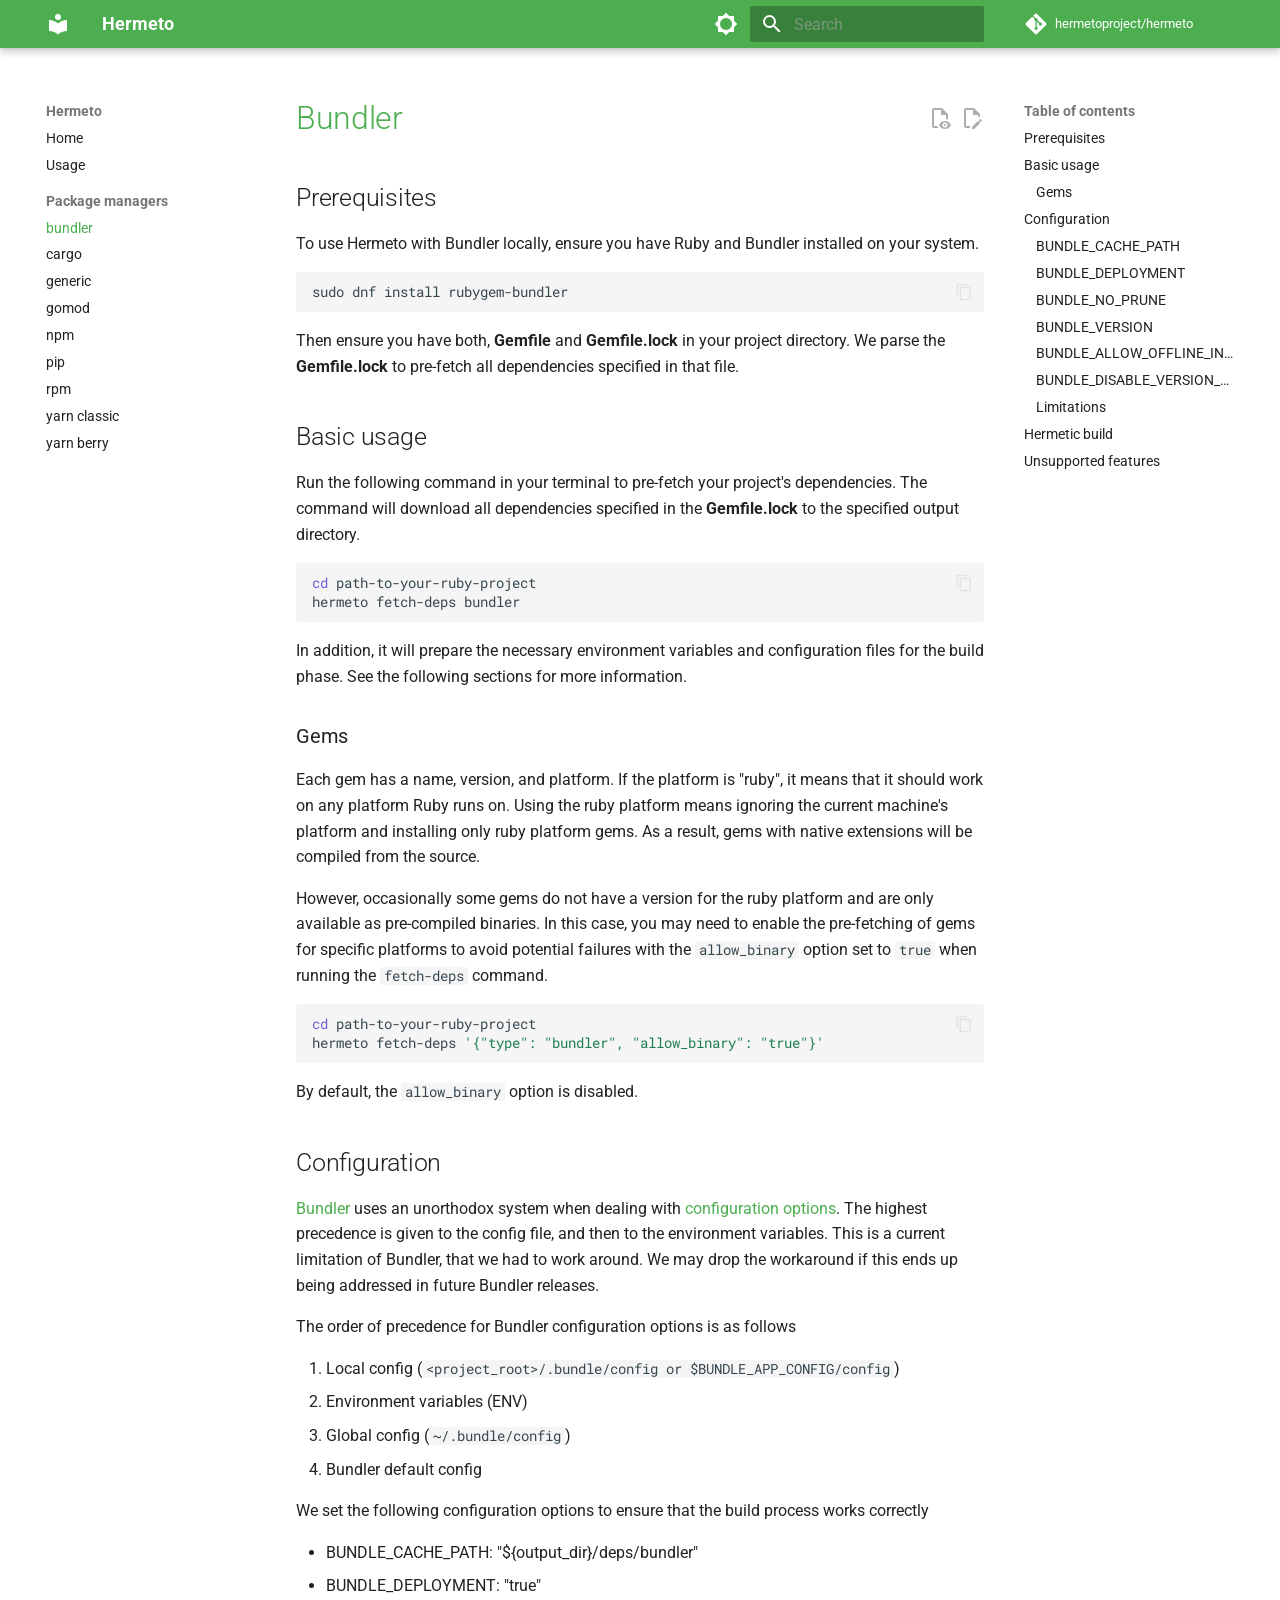
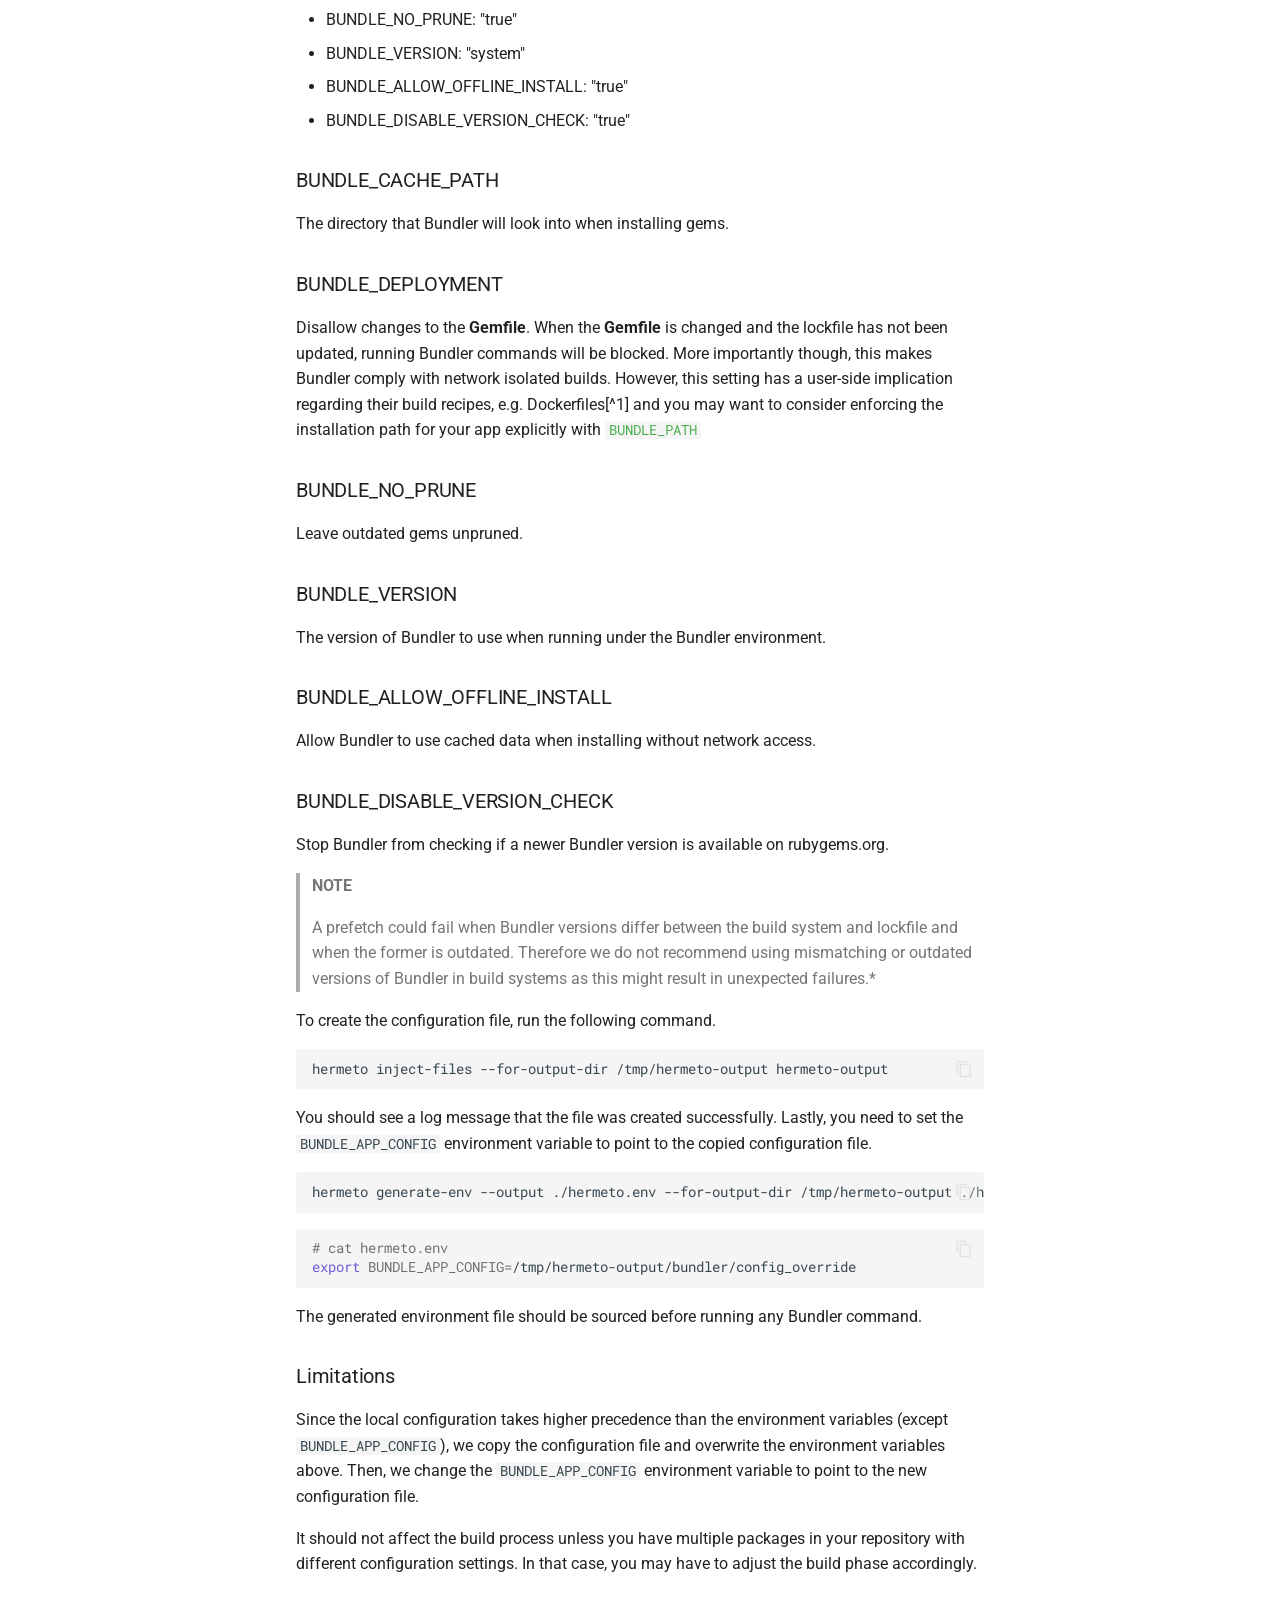
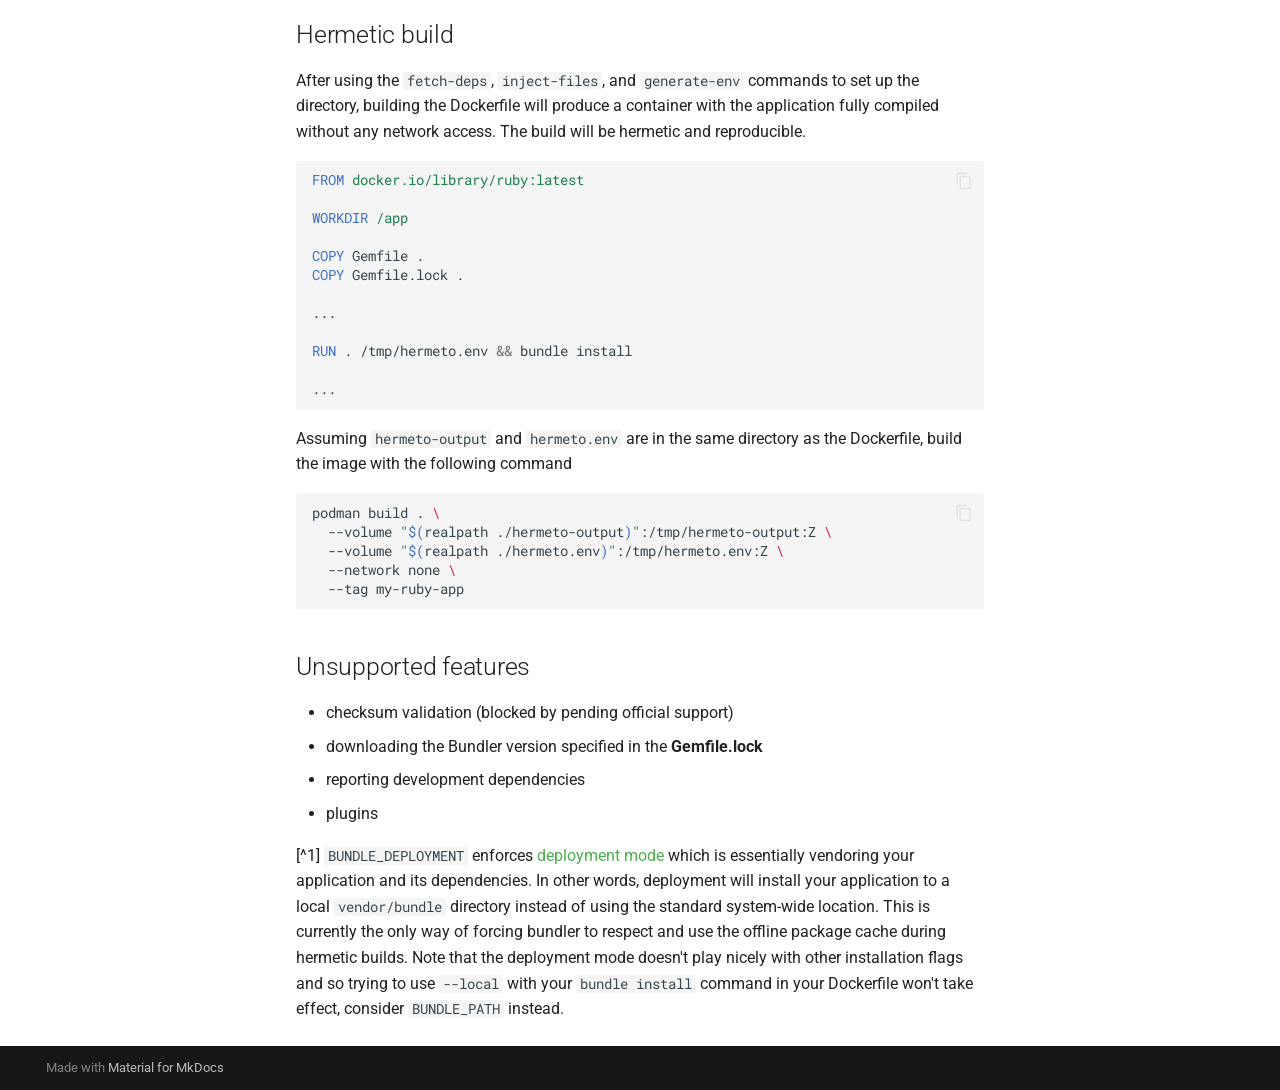
==== commit 7fccf017: "Deployed b00d295 with MkDocs version: 1.6.1" ====
--- a/bundler/index.html
+++ b/bundler/index.html
@@ -15,8 +15,11 @@
         <link rel="next" href="../cargo/">
       
       
+        
+      
+      
       <link rel="icon" href="../assets/images/favicon.png">
-      <meta name="generator" content="mkdocs-1.6.1, mkdocs-material-9.6.23">
+      <meta name="generator" content="mkdocs-1.6.1, mkdocs-material-9.7.0">
     
     
       
@@ -24,10 +27,10 @@
       
     
     
-      <link rel="stylesheet" href="../assets/stylesheets/main.84d31ad4.min.css">
-      
-        
-        <link rel="stylesheet" href="../assets/stylesheets/palette.06af60db.min.css">
+      <link rel="stylesheet" href="../assets/stylesheets/main.618322db.min.css">
+      
+        
+        <link rel="stylesheet" href="../assets/stylesheets/palette.ab4e12ef.min.css">
       
       
 
@@ -50,7 +53,6 @@
     
       
 
-    
     
     
   </head>
@@ -266,9 +268,14 @@
   
   
   <span class="md-ellipsis">
+    
+  
     Home
+  
+
     
   </span>
+  
   
 
       </a>
@@ -288,9 +295,14 @@
   
   
   <span class="md-ellipsis">
+    
+  
     Usage
+  
+
     
   </span>
+  
   
 
       </a>
@@ -328,9 +340,14 @@
   
   
   <span class="md-ellipsis">
+    
+  
     Package managers
+  
+
     
   </span>
+  
   
 
             <span class="md-nav__icon md-icon"></span>
@@ -339,7 +356,11 @@
         <nav class="md-nav" data-md-level="1" aria-labelledby="__nav_3_label" aria-expanded="true">
           <label class="md-nav__title" for="__nav_3">
             <span class="md-nav__icon md-icon"></span>
-            Package managers
+            
+  
+    Package managers
+  
+
           </label>
           <ul class="md-nav__list" data-md-scrollfix>
             
@@ -364,9 +385,14 @@
   
   
   <span class="md-ellipsis">
+    
+  
     bundler
+  
+
     
   </span>
+  
   
 
           <span class="md-nav__icon md-icon"></span>
@@ -377,9 +403,14 @@
   
   
   <span class="md-ellipsis">
+    
+  
     bundler
+  
+
     
   </span>
+  
   
 
       </a>
@@ -402,7 +433,9 @@
         <li class="md-nav__item">
   <a href="#prerequisites" class="md-nav__link">
     <span class="md-ellipsis">
-      Prerequisites
+      
+        Prerequisites
+      
     </span>
   </a>
   
@@ -411,7 +444,9 @@
         <li class="md-nav__item">
   <a href="#basic-usage" class="md-nav__link">
     <span class="md-ellipsis">
-      Basic usage
+      
+        Basic usage
+      
     </span>
   </a>
   
@@ -421,7 +456,9 @@
           <li class="md-nav__item">
   <a href="#gems" class="md-nav__link">
     <span class="md-ellipsis">
-      Gems
+      
+        Gems
+      
     </span>
   </a>
   
@@ -435,7 +472,9 @@
         <li class="md-nav__item">
   <a href="#configuration" class="md-nav__link">
     <span class="md-ellipsis">
-      Configuration
+      
+        Configuration
+      
     </span>
   </a>
   
@@ -445,7 +484,9 @@
           <li class="md-nav__item">
   <a href="#bundle_cache_path" class="md-nav__link">
     <span class="md-ellipsis">
-      BUNDLE_CACHE_PATH
+      
+        BUNDLE_CACHE_PATH
+      
     </span>
   </a>
   
@@ -454,7 +495,9 @@
           <li class="md-nav__item">
   <a href="#bundle_deployment" class="md-nav__link">
     <span class="md-ellipsis">
-      BUNDLE_DEPLOYMENT
+      
+        BUNDLE_DEPLOYMENT
+      
     </span>
   </a>
   
@@ -463,7 +506,9 @@
           <li class="md-nav__item">
   <a href="#bundle_no_prune" class="md-nav__link">
     <span class="md-ellipsis">
-      BUNDLE_NO_PRUNE
+      
+        BUNDLE_NO_PRUNE
+      
     </span>
   </a>
   
@@ -472,7 +517,9 @@
           <li class="md-nav__item">
   <a href="#bundle_version" class="md-nav__link">
     <span class="md-ellipsis">
-      BUNDLE_VERSION
+      
+        BUNDLE_VERSION
+      
     </span>
   </a>
   
@@ -481,7 +528,9 @@
           <li class="md-nav__item">
   <a href="#bundle_allow_offline_install" class="md-nav__link">
     <span class="md-ellipsis">
-      BUNDLE_ALLOW_OFFLINE_INSTALL
+      
+        BUNDLE_ALLOW_OFFLINE_INSTALL
+      
     </span>
   </a>
   
@@ -490,7 +539,9 @@
           <li class="md-nav__item">
   <a href="#bundle_disable_version_check" class="md-nav__link">
     <span class="md-ellipsis">
-      BUNDLE_DISABLE_VERSION_CHECK
+      
+        BUNDLE_DISABLE_VERSION_CHECK
+      
     </span>
   </a>
   
@@ -499,7 +550,9 @@
           <li class="md-nav__item">
   <a href="#limitations" class="md-nav__link">
     <span class="md-ellipsis">
-      Limitations
+      
+        Limitations
+      
     </span>
   </a>
   
@@ -513,7 +566,9 @@
         <li class="md-nav__item">
   <a href="#hermetic-build" class="md-nav__link">
     <span class="md-ellipsis">
-      Hermetic build
+      
+        Hermetic build
+      
     </span>
   </a>
   
@@ -522,7 +577,9 @@
         <li class="md-nav__item">
   <a href="#unsupported-features" class="md-nav__link">
     <span class="md-ellipsis">
-      Unsupported features
+      
+        Unsupported features
+      
     </span>
   </a>
   
@@ -549,9 +606,14 @@
   
   
   <span class="md-ellipsis">
+    
+  
     cargo
+  
+
     
   </span>
+  
   
 
       </a>
@@ -572,9 +634,14 @@
   
   
   <span class="md-ellipsis">
+    
+  
     generic
+  
+
     
   </span>
+  
   
 
       </a>
@@ -595,9 +662,14 @@
   
   
   <span class="md-ellipsis">
+    
+  
     gomod
+  
+
     
   </span>
+  
   
 
       </a>
@@ -618,9 +690,14 @@
   
   
   <span class="md-ellipsis">
+    
+  
     npm
+  
+
     
   </span>
+  
   
 
       </a>
@@ -641,9 +718,14 @@
   
   
   <span class="md-ellipsis">
+    
+  
     pip
+  
+
     
   </span>
+  
   
 
       </a>
@@ -664,9 +746,14 @@
   
   
   <span class="md-ellipsis">
+    
+  
     rpm
+  
+
     
   </span>
+  
   
 
       </a>
@@ -687,9 +774,14 @@
   
   
   <span class="md-ellipsis">
+    
+  
     yarn classic
+  
+
     
   </span>
+  
   
 
       </a>
@@ -710,9 +802,14 @@
   
   
   <span class="md-ellipsis">
+    
+  
     yarn berry
+  
+
     
   </span>
+  
   
 
       </a>
@@ -757,7 +854,9 @@
         <li class="md-nav__item">
   <a href="#prerequisites" class="md-nav__link">
     <span class="md-ellipsis">
-      Prerequisites
+      
+        Prerequisites
+      
     </span>
   </a>
   
@@ -766,7 +865,9 @@
         <li class="md-nav__item">
   <a href="#basic-usage" class="md-nav__link">
     <span class="md-ellipsis">
-      Basic usage
+      
+        Basic usage
+      
     </span>
   </a>
   
@@ -776,7 +877,9 @@
           <li class="md-nav__item">
   <a href="#gems" class="md-nav__link">
     <span class="md-ellipsis">
-      Gems
+      
+        Gems
+      
     </span>
   </a>
   
@@ -790,7 +893,9 @@
         <li class="md-nav__item">
   <a href="#configuration" class="md-nav__link">
     <span class="md-ellipsis">
-      Configuration
+      
+        Configuration
+      
     </span>
   </a>
   
@@ -800,7 +905,9 @@
           <li class="md-nav__item">
   <a href="#bundle_cache_path" class="md-nav__link">
     <span class="md-ellipsis">
-      BUNDLE_CACHE_PATH
+      
+        BUNDLE_CACHE_PATH
+      
     </span>
   </a>
   
@@ -809,7 +916,9 @@
           <li class="md-nav__item">
   <a href="#bundle_deployment" class="md-nav__link">
     <span class="md-ellipsis">
-      BUNDLE_DEPLOYMENT
+      
+        BUNDLE_DEPLOYMENT
+      
     </span>
   </a>
   
@@ -818,7 +927,9 @@
           <li class="md-nav__item">
   <a href="#bundle_no_prune" class="md-nav__link">
     <span class="md-ellipsis">
-      BUNDLE_NO_PRUNE
+      
+        BUNDLE_NO_PRUNE
+      
     </span>
   </a>
   
@@ -827,7 +938,9 @@
           <li class="md-nav__item">
   <a href="#bundle_version" class="md-nav__link">
     <span class="md-ellipsis">
-      BUNDLE_VERSION
+      
+        BUNDLE_VERSION
+      
     </span>
   </a>
   
@@ -836,7 +949,9 @@
           <li class="md-nav__item">
   <a href="#bundle_allow_offline_install" class="md-nav__link">
     <span class="md-ellipsis">
-      BUNDLE_ALLOW_OFFLINE_INSTALL
+      
+        BUNDLE_ALLOW_OFFLINE_INSTALL
+      
     </span>
   </a>
   
@@ -845,7 +960,9 @@
           <li class="md-nav__item">
   <a href="#bundle_disable_version_check" class="md-nav__link">
     <span class="md-ellipsis">
-      BUNDLE_DISABLE_VERSION_CHECK
+      
+        BUNDLE_DISABLE_VERSION_CHECK
+      
     </span>
   </a>
   
@@ -854,7 +971,9 @@
           <li class="md-nav__item">
   <a href="#limitations" class="md-nav__link">
     <span class="md-ellipsis">
-      Limitations
+      
+        Limitations
+      
     </span>
   </a>
   
@@ -868,7 +987,9 @@
         <li class="md-nav__item">
   <a href="#hermetic-build" class="md-nav__link">
     <span class="md-ellipsis">
-      Hermetic build
+      
+        Hermetic build
+      
     </span>
   </a>
   
@@ -877,7 +998,9 @@
         <li class="md-nav__item">
   <a href="#unsupported-features" class="md-nav__link">
     <span class="md-ellipsis">
-      Unsupported features
+      
+        Unsupported features
+      
     </span>
   </a>
   
@@ -893,6 +1016,7 @@
           
           
             <div class="md-content" data-md-component="content">
+              
               <article class="md-content__inner md-typeset">
                 
                   
@@ -1105,10 +1229,11 @@
     
     
       
-      <script id="__config" type="application/json">{"base": "..", "features": ["content.action.edit", "content.action.view", "content.code.copy", "content.tooltips", "navigation.sections", "search.share", "search.suggest"], "search": "../assets/javascripts/workers/search.973d3a69.min.js", "tags": null, "translations": {"clipboard.copied": "Copied to clipboard", "clipboard.copy": "Copy to clipboard", "search.result.more.one": "1 more on this page", "search.result.more.other": "# more on this page", "search.result.none": "No matching documents", "search.result.one": "1 matching document", "search.result.other": "# matching documents", "search.result.placeholder": "Type to start searching", "search.result.term.missing": "Missing", "select.version": "Select version"}, "version": null}</script>
-    
-    
-      <script src="../assets/javascripts/bundle.f55a23d4.min.js"></script>
+      
+      <script id="__config" type="application/json">{"annotate": null, "base": "..", "features": ["content.action.edit", "content.action.view", "content.code.copy", "content.tooltips", "navigation.sections", "search.share", "search.suggest"], "search": "../assets/javascripts/workers/search.7a47a382.min.js", "tags": null, "translations": {"clipboard.copied": "Copied to clipboard", "clipboard.copy": "Copy to clipboard", "search.result.more.one": "1 more on this page", "search.result.more.other": "# more on this page", "search.result.none": "No matching documents", "search.result.one": "1 matching document", "search.result.other": "# matching documents", "search.result.placeholder": "Type to start searching", "search.result.term.missing": "Missing", "select.version": "Select version"}, "version": null}</script>
+    
+    
+      <script src="../assets/javascripts/bundle.e71a0d61.min.js"></script>
       
     
   </body>
--- a/assets/stylesheets/main.618322db.min.css
+++ b/assets/stylesheets/main.618322db.min.css
@@ -0,0 +1 @@
+@charset "UTF-8";html{-webkit-text-size-adjust:none;-moz-text-size-adjust:none;text-size-adjust:none;box-sizing:border-box}*,:after,:before{box-sizing:inherit}@media (prefers-reduced-motion){*,:after,:before{transition:none!important}}body{margin:0}a,button,input,label{-webkit-tap-highlight-color:transparent}a{color:inherit;text-decoration:none}hr{border:0;box-sizing:initial;display:block;height:.05rem;overflow:visible;padding:0}small{font-size:80%}sub,sup{line-height:1em}img{border-style:none}table{border-collapse:initial;border-spacing:0}td,th{font-weight:400;vertical-align:top}button{background:#0000;border:0;font-family:inherit;font-size:inherit;margin:0;padding:0}input{border:0;outline:none}:root{--md-primary-fg-color:#4051b5;--md-primary-fg-color--light:#5d6cc0;--md-primary-fg-color--dark:#303fa1;--md-primary-bg-color:#fff;--md-primary-bg-color--light:#ffffffb3;--md-accent-fg-color:#526cfe;--md-accent-fg-color--transparent:#526cfe1a;--md-accent-bg-color:#fff;--md-accent-bg-color--light:#ffffffb3}[data-md-color-scheme=default]{color-scheme:light}[data-md-color-scheme=default] img[src$="#gh-dark-mode-only"],[data-md-color-scheme=default] img[src$="#only-dark"]{display:none}:root,[data-md-color-scheme=default]{--md-hue:225deg;--md-default-fg-color:#000000de;--md-default-fg-color--light:#0000008a;--md-default-fg-color--lighter:#00000052;--md-default-fg-color--lightest:#00000012;--md-default-bg-color:#fff;--md-default-bg-color--light:#ffffffb3;--md-default-bg-color--lighter:#ffffff4d;--md-default-bg-color--lightest:#ffffff1f;--md-code-fg-color:#36464e;--md-code-bg-color:#f5f5f5;--md-code-bg-color--light:#f5f5f5b3;--md-code-bg-color--lighter:#f5f5f54d;--md-code-hl-color:#4287ff;--md-code-hl-color--light:#4287ff1a;--md-code-hl-number-color:#d52a2a;--md-code-hl-special-color:#db1457;--md-code-hl-function-color:#a846b9;--md-code-hl-constant-color:#6e59d9;--md-code-hl-keyword-color:#3f6ec6;--md-code-hl-string-color:#1c7d4d;--md-code-hl-name-color:var(--md-code-fg-color);--md-code-hl-operator-color:var(--md-default-fg-color--light);--md-code-hl-punctuation-color:var(--md-default-fg-color--light);--md-code-hl-comment-color:var(--md-default-fg-color--light);--md-code-hl-generic-color:var(--md-default-fg-color--light);--md-code-hl-variable-color:var(--md-default-fg-color--light);--md-typeset-color:var(--md-default-fg-color);--md-typeset-a-color:var(--md-primary-fg-color);--md-typeset-del-color:#f5503d26;--md-typeset-ins-color:#0bd57026;--md-typeset-kbd-color:#fafafa;--md-typeset-kbd-accent-color:#fff;--md-typeset-kbd-border-color:#b8b8b8;--md-typeset-mark-color:#ffff0080;--md-typeset-table-color:#0000001f;--md-typeset-table-color--light:rgba(0,0,0,.035);--md-admonition-fg-color:var(--md-default-fg-color);--md-admonition-bg-color:var(--md-default-bg-color);--md-warning-fg-color:#000000de;--md-warning-bg-color:#ff9;--md-footer-fg-color:#fff;--md-footer-fg-color--light:#ffffffb3;--md-footer-fg-color--lighter:#ffffff73;--md-footer-bg-color:#000000de;--md-footer-bg-color--dark:#00000052;--md-shadow-z1:0 0.2rem 0.5rem #0000000d,0 0 0.05rem #0000001a;--md-shadow-z2:0 0.2rem 0.5rem #0000001a,0 0 0.05rem #00000040;--md-shadow-z3:0 0.2rem 0.5rem #0003,0 0 0.05rem #00000059}.md-icon svg{fill:currentcolor;display:block;height:1.2rem;width:1.2rem}body{-webkit-font-smoothing:antialiased;-moz-osx-font-smoothing:grayscale;--md-text-font-family:var(--md-text-font,_),-apple-system,BlinkMacSystemFont,Helvetica,Arial,sans-serif;--md-code-font-family:var(--md-code-font,_),SFMono-Regular,Consolas,Menlo,monospace}aside,body,input{font-feature-settings:"kern","liga";color:var(--md-typeset-color);font-family:var(--md-text-font-family)}code,kbd,pre{font-feature-settings:"kern";font-family:var(--md-code-font-family)}:root{--md-typeset-table-sort-icon:url('data:image/svg+xml;charset=utf-8,<svg xmlns="http://www.w3.org/2000/svg" viewBox="0 0 24 24"><path d="m18 21-4-4h3V7h-3l4-4 4 4h-3v10h3M2 19v-2h10v2M2 13v-2h7v2M2 7V5h4v2z"/></svg>');--md-typeset-table-sort-icon--asc:url('data:image/svg+xml;charset=utf-8,<svg xmlns="http://www.w3.org/2000/svg" viewBox="0 0 24 24"><path d="M19 17h3l-4 4-4-4h3V3h2M2 17h10v2H2M6 5v2H2V5m0 6h7v2H2z"/></svg>');--md-typeset-table-sort-icon--desc:url('data:image/svg+xml;charset=utf-8,<svg xmlns="http://www.w3.org/2000/svg" viewBox="0 0 24 24"><path d="M19 7h3l-4-4-4 4h3v14h2M2 17h10v2H2M6 5v2H2V5m0 6h7v2H2z"/></svg>')}.md-typeset{-webkit-print-color-adjust:exact;color-adjust:exact;font-size:.8rem;line-height:1.6;overflow-wrap:break-word}@media print{.md-typeset{font-size:.68rem}}.md-typeset blockquote,.md-typeset dl,.md-typeset figure,.md-typeset ol,.md-typeset pre,.md-typeset ul{margin-bottom:1em;margin-top:1em}.md-typeset h1{color:var(--md-default-fg-color--light);font-size:2em;line-height:1.3;margin:0 0 1.25em}.md-typeset h1,.md-typeset h2{font-weight:300;letter-spacing:-.01em}.md-typeset h2{font-size:1.5625em;line-height:1.4;margin:1.6em 0 .64em}.md-typeset h3{font-size:1.25em;font-weight:400;letter-spacing:-.01em;line-height:1.5;margin:1.6em 0 .8em}.md-typeset h2+h3{margin-top:.8em}.md-typeset h4{font-weight:700;letter-spacing:-.01em;margin:1em 0}.md-typeset h5,.md-typeset h6{color:var(--md-default-fg-color--light);font-size:.8em;font-weight:700;letter-spacing:-.01em;margin:1.25em 0}.md-typeset h5{text-transform:uppercase}.md-typeset h5 code{text-transform:none}.md-typeset hr{border-bottom:.05rem solid var(--md-default-fg-color--lightest);display:flow-root;margin:1.5em 0}.md-typeset a{color:var(--md-typeset-a-color);word-break:break-word}.md-typeset a,.md-typeset a:before{transition:color 125ms}.md-typeset a:focus,.md-typeset a:hover{color:var(--md-accent-fg-color)}.md-typeset a:focus code,.md-typeset a:hover code{background-color:var(--md-accent-fg-color--transparent);color:var(--md-accent-fg-color)}.md-typeset a code{color:var(--md-typeset-a-color)}.md-typeset a.focus-visible{outline-color:var(--md-accent-fg-color);outline-offset:.2rem}.md-typeset code,.md-typeset kbd,.md-typeset pre{color:var(--md-code-fg-color);direction:ltr;font-variant-ligatures:none;transition:background-color 125ms}@media print{.md-typeset code,.md-typeset kbd,.md-typeset pre{white-space:pre-wrap}}.md-typeset code{background-color:var(--md-code-bg-color);border-radius:.1rem;-webkit-box-decoration-break:clone;box-decoration-break:clone;font-size:.85em;padding:0 .2941176471em;transition:color 125ms,background-color 125ms;word-break:break-word}.md-typeset code:not(.focus-visible){-webkit-tap-highlight-color:transparent;outline:none}.md-typeset pre{display:flow-root;line-height:1.4;position:relative}.md-typeset pre>code{-webkit-box-decoration-break:slice;box-decoration-break:slice;box-shadow:none;display:block;margin:0;outline-color:var(--md-accent-fg-color);overflow:auto;padding:.7720588235em 1.1764705882em;scrollbar-color:var(--md-default-fg-color--lighter) #0000;scrollbar-width:thin;touch-action:auto;word-break:normal}.md-typeset pre>code:hover{scrollbar-color:var(--md-accent-fg-color) #0000}.md-typeset pre>code::-webkit-scrollbar{height:.2rem;width:.2rem}.md-typeset pre>code::-webkit-scrollbar-thumb{background-color:var(--md-default-fg-color--lighter)}.md-typeset pre>code::-webkit-scrollbar-thumb:hover{background-color:var(--md-accent-fg-color)}.md-typeset kbd{background-color:var(--md-typeset-kbd-color);border-radius:.1rem;box-shadow:0 .1rem 0 .05rem var(--md-typeset-kbd-border-color),0 .1rem 0 var(--md-typeset-kbd-border-color),0 -.1rem .2rem var(--md-typeset-kbd-accent-color) inset;color:var(--md-default-fg-color);display:inline-block;font-size:.75em;padding:0 .6666666667em;vertical-align:text-top;word-break:break-word}.md-typeset mark{background-color:var(--md-typeset-mark-color);-webkit-box-decoration-break:clone;box-decoration-break:clone;color:inherit;word-break:break-word}.md-typeset abbr{cursor:help;text-decoration:none}.md-typeset [data-preview],.md-typeset abbr{border-bottom:.05rem dotted var(--md-default-fg-color--light)}.md-typeset small{opacity:.75}[dir=ltr] .md-typeset sub,[dir=ltr] .md-typeset sup{margin-left:.078125em}[dir=rtl] .md-typeset sub,[dir=rtl] .md-typeset sup{margin-right:.078125em}[dir=ltr] .md-typeset blockquote{padding-left:.6rem}[dir=rtl] .md-typeset blockquote{padding-right:.6rem}[dir=ltr] .md-typeset blockquote{border-left:.2rem solid var(--md-default-fg-color--lighter)}[dir=rtl] .md-typeset blockquote{border-right:.2rem solid var(--md-default-fg-color--lighter)}.md-typeset blockquote{color:var(--md-default-fg-color--light);margin-left:0;margin-right:0}.md-typeset ul{list-style-type:disc}.md-typeset ul[type]{list-style-type:revert-layer}[dir=ltr] .md-typeset ol,[dir=ltr] .md-typeset ul{margin-left:.625em}[dir=rtl] .md-typeset ol,[dir=rtl] .md-typeset ul{margin-right:.625em}.md-typeset ol,.md-typeset ul{padding:0}.md-typeset ol:not([hidden]),.md-typeset ul:not([hidden]){display:flow-root}.md-typeset ol ol,.md-typeset ul ol{list-style-type:lower-alpha}.md-typeset ol ol ol,.md-typeset ul ol ol{list-style-type:lower-roman}.md-typeset ol ol ol ol,.md-typeset ul ol ol ol{list-style-type:upper-alpha}.md-typeset ol ol ol ol ol,.md-typeset ul ol ol ol ol{list-style-type:upper-roman}.md-typeset ol[type],.md-typeset ul[type]{list-style-type:revert-layer}[dir=ltr] .md-typeset ol li,[dir=ltr] .md-typeset ul li{margin-left:1.25em}[dir=rtl] .md-typeset ol li,[dir=rtl] .md-typeset ul li{margin-right:1.25em}.md-typeset ol li,.md-typeset ul li{margin-bottom:.5em}.md-typeset ol li blockquote,.md-typeset ol li p,.md-typeset ul li blockquote,.md-typeset ul li p{margin:.5em 0}.md-typeset ol li:last-child,.md-typeset ul li:last-child{margin-bottom:0}[dir=ltr] .md-typeset ol li ol,[dir=ltr] .md-typeset ol li ul,[dir=ltr] .md-typeset ul li ol,[dir=ltr] .md-typeset ul li ul{margin-left:.625em}[dir=rtl] .md-typeset ol li ol,[dir=rtl] .md-typeset ol li ul,[dir=rtl] .md-typeset ul li ol,[dir=rtl] .md-typeset ul li ul{margin-right:.625em}.md-typeset ol li ol,.md-typeset ol li ul,.md-typeset ul li ol,.md-typeset ul li ul{margin-bottom:.5em;margin-top:.5em}[dir=ltr] .md-typeset dd{margin-left:1.875em}[dir=rtl] .md-typeset dd{margin-right:1.875em}.md-typeset dd{margin-bottom:1.5em;margin-top:1em}.md-typeset img,.md-typeset svg,.md-typeset video{height:auto;max-width:100%}.md-typeset img[align=left]{margin:1em 1em 1em 0}.md-typeset img[align=right]{margin:1em 0 1em 1em}.md-typeset img[align]:only-child{margin-top:0}.md-typeset figure{display:flow-root;margin:1em auto;max-width:100%;text-align:center;width:fit-content}.md-typeset figure img{display:block;margin:0 auto}.md-typeset figcaption{font-style:italic;margin:1em auto;max-width:24rem}.md-typeset iframe{max-width:100%}.md-typeset table:not([class]){background-color:var(--md-default-bg-color);border:.05rem solid var(--md-typeset-table-color);border-radius:.1rem;display:inline-block;font-size:.64rem;max-width:100%;overflow:auto;touch-action:auto}@media print{.md-typeset table:not([class]){display:table}}.md-typeset table:not([class])+*{margin-top:1.5em}.md-typeset table:not([class]) td>:first-child,.md-typeset table:not([class]) th>:first-child{margin-top:0}.md-typeset table:not([class]) td>:last-child,.md-typeset table:not([class]) th>:last-child{margin-bottom:0}.md-typeset table:not([class]) td:not([align]),.md-typeset table:not([class]) th:not([align]){text-align:left}[dir=rtl] .md-typeset table:not([class]) td:not([align]),[dir=rtl] .md-typeset table:not([class]) th:not([align]){text-align:right}.md-typeset table:not([class]) th{font-weight:700;min-width:5rem;padding:.9375em 1.25em;vertical-align:top}.md-typeset table:not([class]) td{border-top:.05rem solid var(--md-typeset-table-color);padding:.9375em 1.25em;vertical-align:top}.md-typeset table:not([class]) tbody tr{transition:background-color 125ms}.md-typeset table:not([class]) tbody tr:hover{background-color:var(--md-typeset-table-color--light);box-shadow:0 .05rem 0 var(--md-default-bg-color) inset}.md-typeset table:not([class]) a{word-break:normal}.md-typeset table th[role=columnheader]{cursor:pointer}[dir=ltr] .md-typeset table th[role=columnheader]:after{margin-left:.5em}[dir=rtl] .md-typeset table th[role=columnheader]:after{margin-right:.5em}.md-typeset table th[role=columnheader]:after{content:"";display:inline-block;height:1.2em;-webkit-mask-image:var(--md-typeset-table-sort-icon);mask-image:var(--md-typeset-table-sort-icon);-webkit-mask-repeat:no-repeat;mask-repeat:no-repeat;-webkit-mask-size:contain;mask-size:contain;transition:background-color 125ms;vertical-align:text-bottom;width:1.2em}.md-typeset table th[role=columnheader]:hover:after{background-color:var(--md-default-fg-color--lighter)}.md-typeset table th[role=columnheader][aria-sort=ascending]:after{background-color:var(--md-default-fg-color--light);-webkit-mask-image:var(--md-typeset-table-sort-icon--asc);mask-image:var(--md-typeset-table-sort-icon--asc)}.md-typeset table th[role=columnheader][aria-sort=descending]:after{background-color:var(--md-default-fg-color--light);-webkit-mask-image:var(--md-typeset-table-sort-icon--desc);mask-image:var(--md-typeset-table-sort-icon--desc)}.md-typeset__scrollwrap{margin:1em -.8rem;overflow-x:auto;touch-action:auto}.md-typeset__table{display:inline-block;margin-bottom:.5em;padding:0 .8rem}@media print{.md-typeset__table{display:block}}html .md-typeset__table table{display:table;margin:0;overflow:hidden;width:100%}@media screen and (max-width:44.984375em){.md-content__inner>pre{margin:1em -.8rem}.md-content__inner>pre code{border-radius:0}}.md-typeset .md-author{border-radius:100%;display:block;flex-shrink:0;height:1.6rem;overflow:hidden;position:relative;transition:color 125ms,transform 125ms;width:1.6rem}.md-typeset .md-author img{display:block}.md-typeset .md-author--more{background:var(--md-default-fg-color--lightest);color:var(--md-default-fg-color--lighter);font-size:.6rem;font-weight:700;line-height:1.6rem;text-align:center}.md-typeset .md-author--long{height:2.4rem;width:2.4rem}.md-typeset a.md-author{transform:scale(1)}.md-typeset a.md-author img{border-radius:100%;filter:grayscale(100%) opacity(75%);transition:filter 125ms}.md-typeset a.md-author:focus,.md-typeset a.md-author:hover{transform:scale(1.1);z-index:1}.md-typeset a.md-author:focus img,.md-typeset a.md-author:hover img{filter:grayscale(0)}.md-banner{background-color:var(--md-footer-bg-color);color:var(--md-footer-fg-color);overflow:auto}@media print{.md-banner{display:none}}.md-banner--warning{background-color:var(--md-warning-bg-color);color:var(--md-warning-fg-color)}.md-banner__inner{font-size:.7rem;margin:.6rem auto;padding:0 .8rem}[dir=ltr] .md-banner__button{float:right}[dir=rtl] .md-banner__button{float:left}.md-banner__button{color:inherit;cursor:pointer;transition:opacity .25s}.no-js .md-banner__button{display:none}.md-banner__button:hover{opacity:.7}html{font-size:125%;height:100%;overflow-x:hidden}@media screen and (min-width:100em){html{font-size:137.5%}}@media screen and (min-width:125em){html{font-size:150%}}body{background-color:var(--md-default-bg-color);display:flex;flex-direction:column;font-size:.5rem;min-height:100%;position:relative;width:100%}@media print{body{display:block}}@media screen and (max-width:59.984375em){body[data-md-scrolllock]{position:fixed}}.md-grid{margin-left:auto;margin-right:auto;max-width:61rem}.md-container{display:flex;flex-direction:column;flex-grow:1}@media print{.md-container{display:block}}.md-main{flex-grow:1}.md-main__inner{display:flex;height:100%;margin-top:1.5rem}.md-ellipsis{overflow:hidden;text-overflow:ellipsis}.md-toggle{display:none}.md-option{height:0;opacity:0;position:absolute;width:0}.md-option:checked+label:not([hidden]){display:block}.md-option.focus-visible+label{outline-color:var(--md-accent-fg-color);outline-style:auto}.md-skip{background-color:var(--md-default-fg-color);border-radius:.1rem;color:var(--md-default-bg-color);font-size:.64rem;margin:.5rem;opacity:0;outline-color:var(--md-accent-fg-color);padding:.3rem .5rem;position:fixed;transform:translateY(.4rem);z-index:-1}.md-skip:focus{opacity:1;transform:translateY(0);transition:transform .25s cubic-bezier(.4,0,.2,1),opacity 175ms 75ms;z-index:10}@page{margin:25mm}:root{--md-clipboard-icon:url('data:image/svg+xml;charset=utf-8,<svg xmlns="http://www.w3.org/2000/svg" viewBox="0 0 24 24"><path d="M19 21H8V7h11m0-2H8a2 2 0 0 0-2 2v14a2 2 0 0 0 2 2h11a2 2 0 0 0 2-2V7a2 2 0 0 0-2-2m-3-4H4a2 2 0 0 0-2 2v14h2V3h12z"/></svg>')}.md-clipboard{border-radius:.1rem;color:var(--md-default-fg-color--lightest);cursor:pointer;height:1.5em;outline-color:var(--md-accent-fg-color);outline-offset:.1rem;transition:color .25s;width:1.5em;z-index:1}@media print{.md-clipboard{display:none}}.md-clipboard:not(.focus-visible){-webkit-tap-highlight-color:transparent;outline:none}:hover>.md-clipboard{color:var(--md-default-fg-color--light)}.md-clipboard:focus,.md-clipboard:hover{color:var(--md-accent-fg-color)}.md-clipboard:after{background-color:currentcolor;content:"";display:block;height:1.125em;margin:0 auto;-webkit-mask-image:var(--md-clipboard-icon);mask-image:var(--md-clipboard-icon);-webkit-mask-position:center;mask-position:center;-webkit-mask-repeat:no-repeat;mask-repeat:no-repeat;-webkit-mask-size:contain;mask-size:contain;width:1.125em}.md-clipboard--inline{cursor:pointer}.md-clipboard--inline code{transition:color .25s,background-color .25s}.md-clipboard--inline:focus code,.md-clipboard--inline:hover code{background-color:var(--md-accent-fg-color--transparent);color:var(--md-accent-fg-color)}:root{--md-code-select-icon:url('data:image/svg+xml;charset=utf-8,<svg xmlns="http://www.w3.org/2000/svg" viewBox="0 0 24 24"><path d="M19 19h-4v2h4c1.1 0 2-.9 2-2v-4h-2m0-12h-4v2h4v4h2V5c0-1.1-.9-2-2-2M5 5h4V3H5c-1.1 0-2 .9-2 2v4h2m0 6H3v4c0 1.1.9 2 2 2h4v-2H5zm2-4h2v2H7zm4 0h2v2h-2zm4 0h2v2h-2zM7 7h2v2H7zm4 0h2v2h-2zm4 0h2v2h-2zm-8 8h2v2H7zm4 0h2v2h-2zm4 0h2v2h-2z"/></svg>');--md-code-copy-icon:url('data:image/svg+xml;charset=utf-8,<svg xmlns="http://www.w3.org/2000/svg" viewBox="0 0 24 24"><path d="M19 21H8V7h11m0-2H8a2 2 0 0 0-2 2v14a2 2 0 0 0 2 2h11a2 2 0 0 0 2-2V7a2 2 0 0 0-2-2m-3-4H4a2 2 0 0 0-2 2v14h2V3h12z"/></svg>')}.md-typeset .md-code__content{display:grid}.md-code__nav{background-color:var(--md-code-bg-color--lighter);border-radius:.1rem;display:flex;gap:.2rem;padding:.2rem;position:absolute;right:.25em;top:.25em;transition:background-color .25s;z-index:1}:hover>.md-code__nav{background-color:var(--md-code-bg-color--light)}.md-code__button{color:var(--md-default-fg-color--lightest);cursor:pointer;display:block;height:1.5em;outline-color:var(--md-accent-fg-color);outline-offset:.1rem;transition:color .25s;width:1.5em}:hover>*>.md-code__button{color:var(--md-default-fg-color--light)}.md-code__button.focus-visible,.md-code__button:hover{color:var(--md-accent-fg-color)}.md-code__button--active{color:var(--md-default-fg-color)!important}.md-code__button:after{background-color:currentcolor;content:"";display:block;height:1.125em;margin:0 auto;-webkit-mask-position:center;mask-position:center;-webkit-mask-repeat:no-repeat;mask-repeat:no-repeat;-webkit-mask-size:contain;mask-size:contain;width:1.125em}.md-code__button[data-md-type=select]:after{-webkit-mask-image:var(--md-code-select-icon);mask-image:var(--md-code-select-icon)}.md-code__button[data-md-type=copy]:after{-webkit-mask-image:var(--md-code-copy-icon);mask-image:var(--md-code-copy-icon)}@keyframes consent{0%{opacity:0;transform:translateY(100%)}to{opacity:1;transform:translateY(0)}}@keyframes overlay{0%{opacity:0}to{opacity:1}}.md-consent__overlay{animation:overlay .25s both;-webkit-backdrop-filter:blur(.1rem);backdrop-filter:blur(.1rem);background-color:#0000008a;height:100%;opacity:1;position:fixed;top:0;width:100%;z-index:5}.md-consent__inner{animation:consent .5s cubic-bezier(.1,.7,.1,1) both;background-color:var(--md-default-bg-color);border:0;border-radius:.1rem;bottom:0;box-shadow:0 0 .2rem #0000001a,0 .2rem .4rem #0003;max-height:100%;overflow:auto;padding:0;position:fixed;width:100%;z-index:5}.md-consent__form{padding:.8rem}.md-consent__settings{display:none;margin:1em 0}input:checked+.md-consent__settings{display:block}.md-consent__controls{margin-bottom:.8rem}.md-typeset .md-consent__controls .md-button{display:inline}@media screen and (max-width:44.984375em){.md-typeset .md-consent__controls .md-button{display:block;margin-top:.4rem;text-align:center;width:100%}}.md-consent label{cursor:pointer}.md-content{flex-grow:1;min-width:0}.md-content__inner{margin:0 .8rem 1.2rem;padding-top:.6rem}@media screen and (min-width:76.25em){[dir=ltr] .md-sidebar--primary:not([hidden])~.md-content>.md-content__inner{margin-left:1.2rem}[dir=ltr] .md-sidebar--secondary:not([hidden])~.md-content>.md-content__inner,[dir=rtl] .md-sidebar--primary:not([hidden])~.md-content>.md-content__inner{margin-right:1.2rem}[dir=rtl] .md-sidebar--secondary:not([hidden])~.md-content>.md-content__inner{margin-left:1.2rem}}.md-content__inner:before{content:"";display:block;height:.4rem}.md-content__inner>:last-child{margin-bottom:0}[dir=ltr] .md-content__button{float:right}[dir=rtl] .md-content__button{float:left}[dir=ltr] .md-content__button{margin-left:.4rem}[dir=rtl] .md-content__button{margin-right:.4rem}.md-content__button{margin:.4rem 0;padding:0}@media print{.md-content__button{display:none}}.md-typeset .md-content__button{color:var(--md-default-fg-color--lighter)}.md-content__button svg{display:inline;vertical-align:top}[dir=rtl] .md-content__button svg{transform:scaleX(-1)}[dir=ltr] .md-dialog{right:.8rem}[dir=rtl] .md-dialog{left:.8rem}.md-dialog{background-color:var(--md-default-fg-color);border-radius:.1rem;bottom:.8rem;box-shadow:var(--md-shadow-z3);min-width:11.1rem;opacity:0;padding:.4rem .6rem;pointer-events:none;position:fixed;transform:translateY(100%);transition:transform 0ms .4s,opacity .4s;z-index:4}@media print{.md-dialog{display:none}}.md-dialog--active{opacity:1;pointer-events:auto;transform:translateY(0);transition:transform .4s cubic-bezier(.075,.85,.175,1),opacity .4s}.md-dialog__inner{color:var(--md-default-bg-color);font-size:.7rem}.md-feedback{margin:2em 0 1em;text-align:center}.md-feedback fieldset{border:none;margin:0;padding:0}.md-feedback__title{font-weight:700;margin:1em auto}.md-feedback__inner{position:relative}.md-feedback__list{display:flex;flex-wrap:wrap;place-content:baseline center;position:relative}.md-feedback__list:hover .md-icon:not(:disabled){color:var(--md-default-fg-color--lighter)}:disabled .md-feedback__list{min-height:1.8rem}.md-feedback__icon{color:var(--md-default-fg-color--light);cursor:pointer;flex-shrink:0;margin:0 .1rem;transition:color 125ms}.md-feedback__icon:not(:disabled).md-icon:hover{color:var(--md-accent-fg-color)}.md-feedback__icon:disabled{color:var(--md-default-fg-color--lightest);pointer-events:none}.md-feedback__note{opacity:0;position:relative;transform:translateY(.4rem);transition:transform .4s cubic-bezier(.1,.7,.1,1),opacity .15s}.md-feedback__note>*{margin:0 auto;max-width:16rem}:disabled .md-feedback__note{opacity:1;transform:translateY(0)}@media print{.md-feedback{display:none}}.md-footer{background-color:var(--md-footer-bg-color);color:var(--md-footer-fg-color)}@media print{.md-footer{display:none}}.md-footer__inner{justify-content:space-between;overflow:auto;padding:.2rem}.md-footer__inner:not([hidden]){display:flex}.md-footer__link{align-items:end;display:flex;flex-grow:0.01;margin-bottom:.4rem;margin-top:1rem;max-width:100%;outline-color:var(--md-accent-fg-color);overflow:hidden;transition:opacity .25s}.md-footer__link:focus,.md-footer__link:hover{opacity:.7}[dir=rtl] .md-footer__link svg{transform:scaleX(-1)}@media screen and (max-width:44.984375em){.md-footer__link--prev{flex-shrink:0}.md-footer__link--prev .md-footer__title{display:none}}[dir=ltr] .md-footer__link--next{margin-left:auto}[dir=rtl] .md-footer__link--next{margin-right:auto}.md-footer__link--next{text-align:right}[dir=rtl] .md-footer__link--next{text-align:left}.md-footer__title{flex-grow:1;font-size:.9rem;margin-bottom:.7rem;max-width:calc(100% - 2.4rem);padding:0 1rem;white-space:nowrap}.md-footer__button{margin:.2rem;padding:.4rem}.md-footer__direction{font-size:.64rem;opacity:.7}.md-footer-meta{background-color:var(--md-footer-bg-color--dark)}.md-footer-meta__inner{display:flex;flex-wrap:wrap;justify-content:space-between;padding:.2rem}html .md-footer-meta.md-typeset a{color:var(--md-footer-fg-color--light)}html .md-footer-meta.md-typeset a:focus,html .md-footer-meta.md-typeset a:hover{color:var(--md-footer-fg-color)}.md-copyright{color:var(--md-footer-fg-color--lighter);font-size:.64rem;margin:auto .6rem;padding:.4rem 0;width:100%}@media screen and (min-width:45em){.md-copyright{width:auto}}.md-copyright__highlight{color:var(--md-footer-fg-color--light)}.md-social{display:inline-flex;gap:.2rem;margin:0 .4rem;padding:.2rem 0 .6rem}@media screen and (min-width:45em){.md-social{padding:.6rem 0}}.md-social__link{display:inline-block;height:1.6rem;text-align:center;width:1.6rem}.md-social__link:before{line-height:1.9}.md-social__link svg{fill:currentcolor;max-height:.8rem;vertical-align:-25%}.md-typeset .md-button{border:.1rem solid;border-radius:.1rem;color:var(--md-primary-fg-color);cursor:pointer;display:inline-block;font-weight:700;padding:.625em 2em;transition:color 125ms,background-color 125ms,border-color 125ms}.md-typeset .md-button--primary{background-color:var(--md-primary-fg-color);border-color:var(--md-primary-fg-color);color:var(--md-primary-bg-color)}.md-typeset .md-button:focus,.md-typeset .md-button:hover{background-color:var(--md-accent-fg-color);border-color:var(--md-accent-fg-color);color:var(--md-accent-bg-color)}[dir=ltr] .md-typeset .md-input{border-top-left-radius:.1rem}[dir=ltr] .md-typeset .md-input,[dir=rtl] .md-typeset .md-input{border-top-right-radius:.1rem}[dir=rtl] .md-typeset .md-input{border-top-left-radius:.1rem}.md-typeset .md-input{border-bottom:.1rem solid var(--md-default-fg-color--lighter);box-shadow:var(--md-shadow-z1);font-size:.8rem;height:1.8rem;padding:0 .6rem;transition:border .25s,box-shadow .25s}.md-typeset .md-input:focus,.md-typeset .md-input:hover{border-bottom-color:var(--md-accent-fg-color);box-shadow:var(--md-shadow-z2)}.md-typeset .md-input--stretch{width:100%}.md-header{background-color:var(--md-primary-fg-color);box-shadow:0 0 .2rem #0000,0 .2rem .4rem #0000;color:var(--md-primary-bg-color);display:block;left:0;position:sticky;right:0;top:0;z-index:4}@media print{.md-header{display:none}}.md-header[hidden]{transform:translateY(-100%);transition:transform .25s cubic-bezier(.8,0,.6,1),box-shadow .25s}.md-header--shadow{box-shadow:0 0 .2rem #0000001a,0 .2rem .4rem #0003;transition:transform .25s cubic-bezier(.1,.7,.1,1),box-shadow .25s}.md-header__inner{align-items:center;display:flex;padding:0 .2rem}.md-header__button{color:currentcolor;cursor:pointer;margin:.2rem;outline-color:var(--md-accent-fg-color);padding:.4rem;position:relative;transition:opacity .25s;vertical-align:middle;z-index:1}.md-header__button:hover{opacity:.7}.md-header__button:not([hidden]){display:inline-block}.md-header__button:not(.focus-visible){-webkit-tap-highlight-color:transparent;outline:none}.md-header__button.md-logo{margin:.2rem;padding:.4rem}@media screen and (max-width:76.234375em){.md-header__button.md-logo{display:none}}.md-header__button.md-logo img,.md-header__button.md-logo svg{fill:currentcolor;display:block;height:1.2rem;width:auto}@media screen and (min-width:60em){.md-header__button[for=__search]{display:none}}.no-js .md-header__button[for=__search]{display:none}[dir=rtl] .md-header__button[for=__search] svg{transform:scaleX(-1)}@media screen and (min-width:76.25em){.md-header__button[for=__drawer]{display:none}}.md-header__topic{display:flex;max-width:100%;position:absolute;transition:transform .4s cubic-bezier(.1,.7,.1,1),opacity .15s;white-space:nowrap}.md-header__topic+.md-header__topic{opacity:0;pointer-events:none;transform:translateX(1.25rem);transition:transform .4s cubic-bezier(1,.7,.1,.1),opacity .15s;z-index:-1}[dir=rtl] .md-header__topic+.md-header__topic{transform:translateX(-1.25rem)}.md-header__topic:first-child{font-weight:700}[dir=ltr] .md-header__title{margin-left:1rem;margin-right:.4rem}[dir=rtl] .md-header__title{margin-left:.4rem;margin-right:1rem}.md-header__title{flex-grow:1;font-size:.9rem;height:2.4rem;line-height:2.4rem}.md-header__title--active .md-header__topic{opacity:0;pointer-events:none;transform:translateX(-1.25rem);transition:transform .4s cubic-bezier(1,.7,.1,.1),opacity .15s;z-index:-1}[dir=rtl] .md-header__title--active .md-header__topic{transform:translateX(1.25rem)}.md-header__title--active .md-header__topic+.md-header__topic{opacity:1;pointer-events:auto;transform:translateX(0);transition:transform .4s cubic-bezier(.1,.7,.1,1),opacity .15s;z-index:0}.md-header__title>.md-header__ellipsis{height:100%;position:relative;width:100%}.md-header__option{display:flex;flex-shrink:0;max-width:100%;transition:max-width 0ms .25s,opacity .25s .25s;white-space:nowrap}[data-md-toggle=search]:checked~.md-header .md-header__option{max-width:0;opacity:0;transition:max-width 0ms,opacity 0ms}.md-header__option>input{bottom:0}.md-header__source{display:none}@media screen and (min-width:60em){[dir=ltr] .md-header__source{margin-left:1rem}[dir=rtl] .md-header__source{margin-right:1rem}.md-header__source{display:block;max-width:11.7rem;width:11.7rem}}@media screen and (min-width:76.25em){[dir=ltr] .md-header__source{margin-left:1.4rem}[dir=rtl] .md-header__source{margin-right:1.4rem}}.md-meta{color:var(--md-default-fg-color--light);font-size:.7rem;line-height:1.3}.md-meta__list{display:inline-flex;flex-wrap:wrap;list-style:none;margin:0;padding:0}.md-meta__item:not(:last-child):after{content:"·";margin-left:.2rem;margin-right:.2rem}.md-meta__link{color:var(--md-typeset-a-color)}.md-meta__link:focus,.md-meta__link:hover{color:var(--md-accent-fg-color)}.md-draft{background-color:#ff1744;border-radius:.125em;color:#fff;display:inline-block;font-weight:700;padding-left:.5714285714em;padding-right:.5714285714em}:root{--md-nav-icon--prev:url('data:image/svg+xml;charset=utf-8,<svg xmlns="http://www.w3.org/2000/svg" viewBox="0 0 24 24"><path d="M20 11v2H8l5.5 5.5-1.42 1.42L4.16 12l7.92-7.92L13.5 5.5 8 11z"/></svg>');--md-nav-icon--next:url('data:image/svg+xml;charset=utf-8,<svg xmlns="http://www.w3.org/2000/svg" viewBox="0 0 24 24"><path d="M8.59 16.58 13.17 12 8.59 7.41 10 6l6 6-6 6z"/></svg>');--md-toc-icon:url('data:image/svg+xml;charset=utf-8,<svg xmlns="http://www.w3.org/2000/svg" viewBox="0 0 24 24"><path d="M3 9h14V7H3zm0 4h14v-2H3zm0 4h14v-2H3zm16 0h2v-2h-2zm0-10v2h2V7zm0 6h2v-2h-2z"/></svg>')}.md-nav{font-size:.7rem;line-height:1.3}.md-nav__title{color:var(--md-default-fg-color--light);display:block;font-weight:700;overflow:hidden;padding:0 .6rem;text-overflow:ellipsis}.md-nav__title .md-nav__button{display:none}.md-nav__title .md-nav__button img{height:100%;width:auto}.md-nav__title .md-nav__button.md-logo img,.md-nav__title .md-nav__button.md-logo svg{fill:currentcolor;display:block;height:2.4rem;max-width:100%;object-fit:contain;width:auto}.md-nav__list{list-style:none;margin:0;padding:0}.md-nav__link{align-items:flex-start;display:flex;gap:.4rem;margin-top:.625em;scroll-snap-align:start;transition:color 125ms}.md-nav__link--passed,.md-nav__link--passed code{color:var(--md-default-fg-color--light)}.md-nav__item .md-nav__link--active,.md-nav__item .md-nav__link--active code{color:var(--md-typeset-a-color)}.md-nav__link .md-ellipsis{position:relative}.md-nav__link .md-ellipsis code{word-break:normal}[dir=ltr] .md-nav__link .md-icon:last-child{margin-left:auto}[dir=rtl] .md-nav__link .md-icon:last-child{margin-right:auto}.md-nav__link .md-typeset{font-size:.7rem;line-height:1.3}.md-nav__link svg{fill:currentcolor;flex-shrink:0;height:1.3em;position:relative}.md-nav__link[for]:focus,.md-nav__link[for]:hover,.md-nav__link[href]:focus,.md-nav__link[href]:hover{color:var(--md-accent-fg-color);cursor:pointer}.md-nav__link[for]:focus code,.md-nav__link[for]:hover code,.md-nav__link[href]:focus code,.md-nav__link[href]:hover code{background-color:var(--md-accent-fg-color--transparent);color:var(--md-accent-fg-color)}.md-nav__link.focus-visible{outline-color:var(--md-accent-fg-color);outline-offset:.2rem}.md-nav--primary .md-nav__link[for=__toc]{display:none}.md-nav--primary .md-nav__link[for=__toc] .md-icon:after{background-color:currentcolor;display:block;height:100%;-webkit-mask-image:var(--md-toc-icon);mask-image:var(--md-toc-icon);width:100%}.md-nav--primary .md-nav__link[for=__toc]~.md-nav{display:none}.md-nav__container>.md-nav__link{margin-top:0}.md-nav__container>.md-nav__link:first-child{flex-grow:1;min-width:0}.md-nav__icon{flex-shrink:0}.md-nav__source{display:none}@media screen and (max-width:76.234375em){.md-nav--primary,.md-nav--primary .md-nav{background-color:var(--md-default-bg-color);display:flex;flex-direction:column;height:100%;left:0;position:absolute;right:0;top:0;z-index:1}.md-nav--primary .md-nav__item,.md-nav--primary .md-nav__title{font-size:.8rem;line-height:1.5}.md-nav--primary .md-nav__title{background-color:var(--md-default-fg-color--lightest);color:var(--md-default-fg-color--light);cursor:pointer;height:5.6rem;line-height:2.4rem;padding:3rem .8rem .2rem;position:relative;white-space:nowrap}[dir=ltr] .md-nav--primary .md-nav__title .md-nav__icon{left:.4rem}[dir=rtl] .md-nav--primary .md-nav__title .md-nav__icon{right:.4rem}.md-nav--primary .md-nav__title .md-nav__icon{display:block;height:1.2rem;margin:.2rem;position:absolute;top:.4rem;width:1.2rem}.md-nav--primary .md-nav__title .md-nav__icon:after{background-color:currentcolor;content:"";display:block;height:100%;-webkit-mask-image:var(--md-nav-icon--prev);mask-image:var(--md-nav-icon--prev);-webkit-mask-position:center;mask-position:center;-webkit-mask-repeat:no-repeat;mask-repeat:no-repeat;-webkit-mask-size:contain;mask-size:contain;width:100%}.md-nav--primary .md-nav__title~.md-nav__list{background-color:var(--md-default-bg-color);box-shadow:0 .05rem 0 var(--md-default-fg-color--lightest) inset;overflow-y:auto;scroll-snap-type:y mandatory;touch-action:pan-y}.md-nav--primary .md-nav__title~.md-nav__list>:first-child{border-top:0}.md-nav--primary .md-nav__title[for=__drawer]{background-color:var(--md-primary-fg-color);color:var(--md-primary-bg-color);font-weight:700}.md-nav--primary .md-nav__title .md-logo{display:block;left:.2rem;margin:.2rem;padding:.4rem;position:absolute;right:.2rem;top:.2rem}.md-nav--primary .md-nav__list{flex:1}.md-nav--primary .md-nav__item{border-top:.05rem solid var(--md-default-fg-color--lightest)}.md-nav--primary .md-nav__item--active>.md-nav__link{color:var(--md-typeset-a-color)}.md-nav--primary .md-nav__item--active>.md-nav__link:focus,.md-nav--primary .md-nav__item--active>.md-nav__link:hover{color:var(--md-accent-fg-color)}.md-nav--primary .md-nav__link{margin-top:0;padding:.6rem .8rem}.md-nav--primary .md-nav__link svg{margin-top:.1em}.md-nav--primary .md-nav__link>.md-nav__link{padding:0}[dir=ltr] .md-nav--primary .md-nav__link .md-nav__icon{margin-right:-.2rem}[dir=rtl] .md-nav--primary .md-nav__link .md-nav__icon{margin-left:-.2rem}.md-nav--primary .md-nav__link .md-nav__icon{font-size:1.2rem;height:1.2rem;width:1.2rem}.md-nav--primary .md-nav__link .md-nav__icon:after{background-color:currentcolor;content:"";display:block;height:100%;-webkit-mask-image:var(--md-nav-icon--next);mask-image:var(--md-nav-icon--next);-webkit-mask-position:center;mask-position:center;-webkit-mask-repeat:no-repeat;mask-repeat:no-repeat;-webkit-mask-size:contain;mask-size:contain;width:100%}[dir=rtl] .md-nav--primary .md-nav__icon:after{transform:scale(-1)}.md-nav--primary .md-nav--secondary .md-nav{background-color:initial;position:static}[dir=ltr] .md-nav--primary .md-nav--secondary .md-nav .md-nav__link{padding-left:1.4rem}[dir=rtl] .md-nav--primary .md-nav--secondary .md-nav .md-nav__link{padding-right:1.4rem}[dir=ltr] .md-nav--primary .md-nav--secondary .md-nav .md-nav .md-nav__link{padding-left:2rem}[dir=rtl] .md-nav--primary .md-nav--secondary .md-nav .md-nav .md-nav__link{padding-right:2rem}[dir=ltr] .md-nav--primary .md-nav--secondary .md-nav .md-nav .md-nav .md-nav__link{padding-left:2.6rem}[dir=rtl] .md-nav--primary .md-nav--secondary .md-nav .md-nav .md-nav .md-nav__link{padding-right:2.6rem}[dir=ltr] .md-nav--primary .md-nav--secondary .md-nav .md-nav .md-nav .md-nav .md-nav__link{padding-left:3.2rem}[dir=rtl] .md-nav--primary .md-nav--secondary .md-nav .md-nav .md-nav .md-nav .md-nav__link{padding-right:3.2rem}.md-nav--secondary{background-color:initial}.md-nav__toggle~.md-nav{display:flex;opacity:0;transform:translateX(100%);transition:transform .25s cubic-bezier(.8,0,.6,1),opacity 125ms 50ms}[dir=rtl] .md-nav__toggle~.md-nav{transform:translateX(-100%)}.md-nav__toggle:checked~.md-nav{opacity:1;transform:translateX(0);transition:transform .25s cubic-bezier(.4,0,.2,1),opacity 125ms 125ms}.md-nav__toggle:checked~.md-nav>.md-nav__list{-webkit-backface-visibility:hidden;backface-visibility:hidden}}@media screen and (max-width:59.984375em){.md-nav--primary .md-nav__link[for=__toc]{display:flex}.md-nav--primary .md-nav__link[for=__toc] .md-icon:after{content:""}.md-nav--primary .md-nav__link[for=__toc]+.md-nav__link{display:none}.md-nav--primary .md-nav__link[for=__toc]~.md-nav{display:flex}.md-nav__source{background-color:var(--md-primary-fg-color--dark);color:var(--md-primary-bg-color);display:block;padding:0 .2rem}}@media screen and (min-width:60em) and (max-width:76.234375em){.md-nav--integrated .md-nav__link[for=__toc]{display:flex}.md-nav--integrated .md-nav__link[for=__toc] .md-icon:after{content:""}.md-nav--integrated .md-nav__link[for=__toc]+.md-nav__link{display:none}.md-nav--integrated .md-nav__link[for=__toc]~.md-nav{display:flex}}@media screen and (min-width:60em){.md-nav{margin-bottom:-.4rem}.md-nav--secondary .md-nav__title{background:var(--md-default-bg-color);box-shadow:0 0 .4rem .4rem var(--md-default-bg-color);position:sticky;top:0;z-index:1}.md-nav--secondary .md-nav__title[for=__toc]{scroll-snap-align:start}.md-nav--secondary .md-nav__title .md-nav__icon{display:none}[dir=ltr] .md-nav--secondary .md-nav__list{padding-left:.6rem}[dir=rtl] .md-nav--secondary .md-nav__list{padding-right:.6rem}.md-nav--secondary .md-nav__list{padding-bottom:.4rem}[dir=ltr] .md-nav--secondary .md-nav__item>.md-nav__link{margin-right:.4rem}[dir=rtl] .md-nav--secondary .md-nav__item>.md-nav__link{margin-left:.4rem}}@media screen and (min-width:76.25em){.md-nav{margin-bottom:-.4rem;transition:max-height .25s cubic-bezier(.86,0,.07,1)}.md-nav--primary .md-nav__title{background:var(--md-default-bg-color);box-shadow:0 0 .4rem .4rem var(--md-default-bg-color);position:sticky;top:0;z-index:1}.md-nav--primary .md-nav__title[for=__drawer]{scroll-snap-align:start}.md-nav--primary .md-nav__title .md-nav__icon{display:none}[dir=ltr] .md-nav--primary .md-nav__list{padding-left:.6rem}[dir=rtl] .md-nav--primary .md-nav__list{padding-right:.6rem}.md-nav--primary .md-nav__list{padding-bottom:.4rem}[dir=ltr] .md-nav--primary .md-nav__item>.md-nav__link{margin-right:.4rem}[dir=rtl] .md-nav--primary .md-nav__item>.md-nav__link{margin-left:.4rem}.md-nav__toggle~.md-nav{display:grid;grid-template-rows:minmax(.4rem,0fr);opacity:0;transition:grid-template-rows .25s cubic-bezier(.86,0,.07,1),opacity .25s,visibility 0ms .25s;visibility:collapse}.md-nav__toggle~.md-nav>.md-nav__list{overflow:hidden}.md-nav__toggle.md-toggle--indeterminate~.md-nav,.md-nav__toggle:checked~.md-nav{grid-template-rows:minmax(.4rem,1fr);opacity:1;transition:grid-template-rows .25s cubic-bezier(.86,0,.07,1),opacity .15s .1s,visibility 0ms;visibility:visible}.md-nav__toggle.md-toggle--indeterminate~.md-nav{transition:none}.md-nav__item--nested>.md-nav>.md-nav__title{display:none}.md-nav__item--section{display:block;margin:1.25em 0}.md-nav__item--section:last-child{margin-bottom:0}.md-nav__item--section>.md-nav__link{font-weight:700}.md-nav__item--section>.md-nav__link[for]{color:var(--md-default-fg-color--light)}.md-nav__item--section>.md-nav__link:not(.md-nav__container){pointer-events:none}.md-nav__item--section>.md-nav__link .md-icon,.md-nav__item--section>.md-nav__link>[for]{display:none}[dir=ltr] .md-nav__item--section>.md-nav{margin-left:-.6rem}[dir=rtl] .md-nav__item--section>.md-nav{margin-right:-.6rem}.md-nav__item--section>.md-nav{display:block;opacity:1;visibility:visible}.md-nav__item--section>.md-nav>.md-nav__list>.md-nav__item{padding:0}.md-nav__icon{border-radius:100%;height:.9rem;transition:background-color .25s;width:.9rem}.md-nav__icon:hover{background-color:var(--md-accent-fg-color--transparent)}.md-nav__icon:after{background-color:currentcolor;border-radius:100%;content:"";display:inline-block;height:100%;-webkit-mask-image:var(--md-nav-icon--next);mask-image:var(--md-nav-icon--next);-webkit-mask-position:center;mask-position:center;-webkit-mask-repeat:no-repeat;mask-repeat:no-repeat;-webkit-mask-size:contain;mask-size:contain;transition:transform .25s;vertical-align:-.1rem;width:100%}[dir=rtl] .md-nav__icon:after{transform:rotate(180deg)}.md-nav__item--nested .md-nav__toggle:checked~.md-nav__link .md-nav__icon:after,.md-nav__item--nested .md-toggle--indeterminate~.md-nav__link .md-nav__icon:after{transform:rotate(90deg)}.md-nav--lifted>.md-nav__list>.md-nav__item,.md-nav--lifted>.md-nav__title{display:none}.md-nav--lifted>.md-nav__list>.md-nav__item--active{display:block}.md-nav--lifted>.md-nav__list>.md-nav__item--active>.md-nav__link{background:var(--md-default-bg-color);box-shadow:0 0 .4rem .4rem var(--md-default-bg-color);margin-top:0;position:sticky;top:0;z-index:1}.md-nav--lifted>.md-nav__list>.md-nav__item--active>.md-nav__link:not(.md-nav__container){pointer-events:none}.md-nav--lifted>.md-nav__list>.md-nav__item--active.md-nav__item--section{margin:0}[dir=ltr] .md-nav--lifted>.md-nav__list>.md-nav__item>.md-nav:not(.md-nav--secondary){margin-left:-.6rem}[dir=rtl] .md-nav--lifted>.md-nav__list>.md-nav__item>.md-nav:not(.md-nav--secondary){margin-right:-.6rem}.md-nav--lifted>.md-nav__list>.md-nav__item>[for]{color:var(--md-default-fg-color--light)}.md-nav--lifted .md-nav[data-md-level="1"]{grid-template-rows:minmax(.4rem,1fr);opacity:1;visibility:visible}[dir=ltr] .md-nav--integrated>.md-nav__list>.md-nav__item--active .md-nav--secondary{border-left:.05rem solid var(--md-primary-fg-color)}[dir=rtl] .md-nav--integrated>.md-nav__list>.md-nav__item--active .md-nav--secondary{border-right:.05rem solid var(--md-primary-fg-color)}.md-nav--integrated>.md-nav__list>.md-nav__item--active .md-nav--secondary{display:block;margin-bottom:1.25em;opacity:1;visibility:visible}.md-nav--integrated>.md-nav__list>.md-nav__item--active .md-nav--secondary>.md-nav__list{overflow:visible;padding-bottom:0}.md-nav--integrated>.md-nav__list>.md-nav__item--active .md-nav--secondary>.md-nav__title{display:none}}.md-pagination{font-size:.8rem;font-weight:700;gap:.4rem}.md-pagination,.md-pagination>*{align-items:center;display:flex;justify-content:center}.md-pagination>*{border-radius:.2rem;height:1.8rem;min-width:1.8rem;text-align:center}.md-pagination__current{background-color:var(--md-default-fg-color--lightest);color:var(--md-default-fg-color--light)}.md-pagination__link{transition:color 125ms,background-color 125ms}.md-pagination__link:focus,.md-pagination__link:hover{background-color:var(--md-accent-fg-color--transparent);color:var(--md-accent-fg-color)}.md-pagination__link:focus svg,.md-pagination__link:hover svg{color:var(--md-accent-fg-color)}.md-pagination__link.focus-visible{outline-color:var(--md-accent-fg-color);outline-offset:.2rem}.md-pagination__link svg{fill:currentcolor;color:var(--md-default-fg-color--lighter);display:block;max-height:100%;width:1.2rem}:root{--md-path-icon:url('data:image/svg+xml;charset=utf-8,<svg xmlns="http://www.w3.org/2000/svg" viewBox="0 0 24 24"><path d="M8.59 16.58 13.17 12 8.59 7.41 10 6l6 6-6 6z"/></svg>')}.md-path{font-size:.7rem;margin:0 .8rem;overflow:auto;padding-top:1.2rem}.md-path:not([hidden]){display:block}@media screen and (min-width:76.25em){.md-path{margin:0 1.2rem}}.md-path__list{align-items:center;display:flex;gap:.2rem;list-style:none;margin:0;padding:0}.md-path__item:not(:first-child){display:inline-flex;gap:.2rem;white-space:nowrap}.md-path__item:not(:first-child):before{background-color:var(--md-default-fg-color--lighter);content:"";display:inline;height:.8rem;-webkit-mask-image:var(--md-path-icon);mask-image:var(--md-path-icon);width:.8rem}.md-path__link{align-items:center;color:var(--md-default-fg-color--light);display:flex}.md-path__link:focus,.md-path__link:hover{color:var(--md-accent-fg-color)}:root{--md-post-pin-icon:url('data:image/svg+xml;charset=utf-8,<svg xmlns="http://www.w3.org/2000/svg" viewBox="0 0 24 24"><path d="M16 12V4h1V2H7v2h1v8l-2 2v2h5.2v6h1.6v-6H18v-2z"/></svg>')}.md-post__back{border-bottom:.05rem solid var(--md-default-fg-color--lightest);margin-bottom:1.2rem;padding-bottom:1.2rem}@media screen and (max-width:76.234375em){.md-post__back{display:none}}[dir=rtl] .md-post__back svg{transform:scaleX(-1)}.md-post__authors{display:flex;flex-direction:column;gap:.6rem;margin:0 .6rem 1.2rem}.md-post .md-post__meta a{transition:color 125ms}.md-post .md-post__meta a:focus,.md-post .md-post__meta a:hover{color:var(--md-accent-fg-color)}.md-post__title{color:var(--md-default-fg-color--light);font-weight:700}.md-post--excerpt{margin-bottom:3.2rem}.md-post--excerpt .md-post__header{align-items:center;display:flex;gap:.6rem;min-height:1.6rem}.md-post--excerpt .md-post__authors{align-items:center;display:inline-flex;flex-direction:row;gap:.2rem;margin:0;min-height:2.4rem}[dir=ltr] .md-post--excerpt .md-post__meta .md-meta__list{margin-right:.4rem}[dir=rtl] .md-post--excerpt .md-post__meta .md-meta__list{margin-left:.4rem}.md-post--excerpt .md-post__content>:first-child{--md-scroll-margin:6rem;margin-top:0}.md-post>.md-nav--secondary{margin:1em 0}.md-pin{background:var(--md-default-fg-color--lightest);border-radius:1rem;margin-top:-.05rem;padding:.2rem}.md-pin:after{background-color:currentcolor;content:"";display:block;height:.6rem;margin:0 auto;-webkit-mask-image:var(--md-post-pin-icon);mask-image:var(--md-post-pin-icon);-webkit-mask-position:center;mask-position:center;-webkit-mask-repeat:no-repeat;mask-repeat:no-repeat;-webkit-mask-size:contain;mask-size:contain;width:.6rem}.md-profile{align-items:center;display:flex;font-size:.7rem;gap:.6rem;line-height:1.4;width:100%}.md-profile__description{flex-grow:1}.md-content--post{display:flex}@media screen and (max-width:76.234375em){.md-content--post{flex-flow:column-reverse}}.md-content--post>.md-content__inner{flex-grow:1;min-width:0}@media screen and (min-width:76.25em){[dir=ltr] .md-content--post>.md-content__inner{margin-left:1.2rem}[dir=rtl] .md-content--post>.md-content__inner{margin-right:1.2rem}}@media screen and (max-width:76.234375em){.md-sidebar.md-sidebar--post{padding:0;position:static;width:100%}.md-sidebar.md-sidebar--post .md-sidebar__scrollwrap{overflow:visible}.md-sidebar.md-sidebar--post .md-sidebar__inner{padding:0}.md-sidebar.md-sidebar--post .md-post__meta{margin-left:.6rem;margin-right:.6rem}.md-sidebar.md-sidebar--post .md-nav__item{border:none;display:inline}.md-sidebar.md-sidebar--post .md-nav__list{display:inline-flex;flex-wrap:wrap;gap:.6rem;padding-bottom:.6rem;padding-top:.6rem}.md-sidebar.md-sidebar--post .md-nav__link{padding:0}.md-sidebar.md-sidebar--post .md-nav{height:auto;margin-bottom:0;position:static}}:root{--md-progress-value:0;--md-progress-delay:400ms}.md-progress{background:var(--md-primary-bg-color);height:.075rem;opacity:min(clamp(0,var(--md-progress-value),1),clamp(0,100 - var(--md-progress-value),1));position:fixed;top:0;transform:scaleX(calc(var(--md-progress-value)*1%));transform-origin:left;transition:transform .5s cubic-bezier(.19,1,.22,1),opacity .25s var(--md-progress-delay);width:100%;z-index:4}:root{--md-search-result-icon:url('data:image/svg+xml;charset=utf-8,<svg xmlns="http://www.w3.org/2000/svg" viewBox="0 0 24 24"><path d="M14 2H6a2 2 0 0 0-2 2v16a2 2 0 0 0 2 2h7c-.41-.25-.8-.56-1.14-.9-.33-.33-.61-.7-.86-1.1H6V4h7v5h5v1.18c.71.16 1.39.43 2 .82V8zm6.31 16.9c1.33-2.11.69-4.9-1.4-6.22-2.11-1.33-4.91-.68-6.22 1.4-1.34 2.11-.69 4.89 1.4 6.22 1.46.93 3.32.93 4.79.02L22 23.39 23.39 22zm-3.81.1a2.5 2.5 0 0 1-2.5-2.5 2.5 2.5 0 0 1 2.5-2.5 2.5 2.5 0 0 1 2.5 2.5 2.5 2.5 0 0 1-2.5 2.5"/></svg>')}.md-search{position:relative}@media screen and (min-width:60em){.md-search{padding:.2rem 0}}.no-js .md-search{display:none}.md-search__overlay{opacity:0;z-index:1}@media screen and (max-width:59.984375em){[dir=ltr] .md-search__overlay{left:-2.2rem}[dir=rtl] .md-search__overlay{right:-2.2rem}.md-search__overlay{background-color:var(--md-default-bg-color);border-radius:1rem;height:2rem;overflow:hidden;pointer-events:none;position:absolute;top:-1rem;transform-origin:center;transition:transform .3s .1s,opacity .2s .2s;width:2rem}[data-md-toggle=search]:checked~.md-header .md-search__overlay{opacity:1;transition:transform .4s,opacity .1s}}@media screen and (min-width:60em){[dir=ltr] .md-search__overlay{left:0}[dir=rtl] .md-search__overlay{right:0}.md-search__overlay{background-color:#0000008a;cursor:pointer;height:0;position:fixed;top:0;transition:width 0ms .25s,height 0ms .25s,opacity .25s;width:0}[data-md-toggle=search]:checked~.md-header .md-search__overlay{height:200vh;opacity:1;transition:width 0ms,height 0ms,opacity .25s;width:100%}}@media screen and (max-width:29.984375em){[data-md-toggle=search]:checked~.md-header .md-search__overlay{transform:scale(45)}}@media screen and (min-width:30em) and (max-width:44.984375em){[data-md-toggle=search]:checked~.md-header .md-search__overlay{transform:scale(60)}}@media screen and (min-width:45em) and (max-width:59.984375em){[data-md-toggle=search]:checked~.md-header .md-search__overlay{transform:scale(75)}}.md-search__inner{-webkit-backface-visibility:hidden;backface-visibility:hidden}@media screen and (max-width:59.984375em){[dir=ltr] .md-search__inner{left:0}[dir=rtl] .md-search__inner{right:0}.md-search__inner{height:0;opacity:0;overflow:hidden;position:fixed;top:0;transform:translateX(5%);transition:width 0ms .3s,height 0ms .3s,transform .15s cubic-bezier(.4,0,.2,1) .15s,opacity .15s .15s;width:0;z-index:2}[dir=rtl] .md-search__inner{transform:translateX(-5%)}[data-md-toggle=search]:checked~.md-header .md-search__inner{height:100%;opacity:1;transform:translateX(0);transition:width 0ms 0ms,height 0ms 0ms,transform .15s cubic-bezier(.1,.7,.1,1) .15s,opacity .15s .15s;width:100%}}@media screen and (min-width:60em){[dir=ltr] .md-search__inner{float:right}[dir=rtl] .md-search__inner{float:left}.md-search__inner{padding:.1rem 0;position:relative;transition:width .25s cubic-bezier(.1,.7,.1,1);width:11.7rem}}@media screen and (min-width:60em) and (max-width:76.234375em){[data-md-toggle=search]:checked~.md-header .md-search__inner{width:23.4rem}}@media screen and (min-width:76.25em){[data-md-toggle=search]:checked~.md-header .md-search__inner{width:34.4rem}}.md-search__form{background-color:var(--md-default-bg-color);box-shadow:0 0 .6rem #0000;height:2.4rem;position:relative;transition:color .25s,background-color .25s;z-index:2}@media screen and (min-width:60em){.md-search__form{background-color:#00000042;border-radius:.1rem;height:1.8rem}.md-search__form:hover{background-color:#ffffff1f}}[data-md-toggle=search]:checked~.md-header .md-search__form{background-color:var(--md-default-bg-color);border-radius:.1rem .1rem 0 0;box-shadow:0 0 .6rem #00000012;color:var(--md-default-fg-color)}[dir=ltr] .md-search__input{padding-left:3.6rem;padding-right:2.2rem}[dir=rtl] .md-search__input{padding-left:2.2rem;padding-right:3.6rem}.md-search__input{background:#0000;font-size:.9rem;height:100%;position:relative;text-overflow:ellipsis;width:100%;z-index:2}.md-search__input::placeholder{transition:color .25s}.md-search__input::placeholder,.md-search__input~.md-search__icon{color:var(--md-default-fg-color--light)}.md-search__input::-ms-clear{display:none}@media screen and (max-width:59.984375em){.md-search__input{font-size:.9rem;height:2.4rem;width:100%}}@media screen and (min-width:60em){[dir=ltr] .md-search__input{padding-left:2.2rem}[dir=rtl] .md-search__input{padding-right:2.2rem}.md-search__input{color:inherit;font-size:.8rem}.md-search__input::placeholder{color:var(--md-primary-bg-color--light)}.md-search__input+.md-search__icon{color:var(--md-primary-bg-color)}[data-md-toggle=search]:checked~.md-header .md-search__input{text-overflow:clip}[data-md-toggle=search]:checked~.md-header .md-search__input+.md-search__icon{color:var(--md-default-fg-color--light)}[data-md-toggle=search]:checked~.md-header .md-search__input::placeholder{color:#0000}}.md-search__icon{cursor:pointer;display:inline-block;height:1.2rem;transition:color .25s,opacity .25s;width:1.2rem}.md-search__icon:hover{opacity:.7}[dir=ltr] .md-search__icon[for=__search]{left:.5rem}[dir=rtl] .md-search__icon[for=__search]{right:.5rem}.md-search__icon[for=__search]{position:absolute;top:.3rem;z-index:2}[dir=rtl] .md-search__icon[for=__search] svg{transform:scaleX(-1)}@media screen and (max-width:59.984375em){[dir=ltr] .md-search__icon[for=__search]{left:.8rem}[dir=rtl] .md-search__icon[for=__search]{right:.8rem}.md-search__icon[for=__search]{top:.6rem}.md-search__icon[for=__search] svg:first-child{display:none}}@media screen and (min-width:60em){.md-search__icon[for=__search]{pointer-events:none}.md-search__icon[for=__search] svg:last-child{display:none}}[dir=ltr] .md-search__options{right:.5rem}[dir=rtl] .md-search__options{left:.5rem}.md-search__options{pointer-events:none;position:absolute;top:.3rem;z-index:2}@media screen and (max-width:59.984375em){[dir=ltr] .md-search__options{right:.8rem}[dir=rtl] .md-search__options{left:.8rem}.md-search__options{top:.6rem}}[dir=ltr] .md-search__options>.md-icon{margin-left:.2rem}[dir=rtl] .md-search__options>.md-icon{margin-right:.2rem}.md-search__options>.md-icon{color:var(--md-default-fg-color--light);opacity:0;transform:scale(.75);transition:transform .15s cubic-bezier(.1,.7,.1,1),opacity .15s}.md-search__options>.md-icon:not(.focus-visible){-webkit-tap-highlight-color:transparent;outline:none}[data-md-toggle=search]:checked~.md-header .md-search__input:valid~.md-search__options>.md-icon{opacity:1;pointer-events:auto;transform:scale(1)}[data-md-toggle=search]:checked~.md-header .md-search__input:valid~.md-search__options>.md-icon:hover{opacity:.7}[dir=ltr] .md-search__suggest{padding-left:3.6rem;padding-right:2.2rem}[dir=rtl] .md-search__suggest{padding-left:2.2rem;padding-right:3.6rem}.md-search__suggest{align-items:center;color:var(--md-default-fg-color--lighter);display:flex;font-size:.9rem;height:100%;opacity:0;position:absolute;top:0;transition:opacity 50ms;white-space:nowrap;width:100%}@media screen and (min-width:60em){[dir=ltr] .md-search__suggest{padding-left:2.2rem}[dir=rtl] .md-search__suggest{padding-right:2.2rem}.md-search__suggest{font-size:.8rem}}[data-md-toggle=search]:checked~.md-header .md-search__suggest{opacity:1;transition:opacity .3s .1s}[dir=ltr] .md-search__output{border-bottom-left-radius:.1rem}[dir=ltr] .md-search__output,[dir=rtl] .md-search__output{border-bottom-right-radius:.1rem}[dir=rtl] .md-search__output{border-bottom-left-radius:.1rem}.md-search__output{overflow:hidden;position:absolute;width:100%;z-index:1}@media screen and (max-width:59.984375em){.md-search__output{bottom:0;top:2.4rem}}@media screen and (min-width:60em){.md-search__output{opacity:0;top:1.9rem;transition:opacity .4s}[data-md-toggle=search]:checked~.md-header .md-search__output{box-shadow:var(--md-shadow-z3);opacity:1}}.md-search__scrollwrap{-webkit-backface-visibility:hidden;backface-visibility:hidden;background-color:var(--md-default-bg-color);height:100%;overflow-y:auto;touch-action:pan-y}@media (-webkit-max-device-pixel-ratio:1),(max-resolution:1dppx){.md-search__scrollwrap{transform:translateZ(0)}}@media screen and (min-width:60em) and (max-width:76.234375em){.md-search__scrollwrap{width:23.4rem}}@media screen and (min-width:76.25em){.md-search__scrollwrap{width:34.4rem}}@media screen and (min-width:60em){.md-search__scrollwrap{max-height:0;scrollbar-color:var(--md-default-fg-color--lighter) #0000;scrollbar-width:thin}[data-md-toggle=search]:checked~.md-header .md-search__scrollwrap{max-height:75vh}.md-search__scrollwrap:hover{scrollbar-color:var(--md-accent-fg-color) #0000}.md-search__scrollwrap::-webkit-scrollbar{height:.2rem;width:.2rem}.md-search__scrollwrap::-webkit-scrollbar-thumb{background-color:var(--md-default-fg-color--lighter)}.md-search__scrollwrap::-webkit-scrollbar-thumb:hover{background-color:var(--md-accent-fg-color)}}.md-search-result{color:var(--md-default-fg-color);word-break:break-word}.md-search-result__meta{background-color:var(--md-default-fg-color--lightest);color:var(--md-default-fg-color--light);font-size:.64rem;line-height:1.8rem;padding:0 .8rem;scroll-snap-align:start}@media screen and (min-width:60em){[dir=ltr] .md-search-result__meta{padding-left:2.2rem}[dir=rtl] .md-search-result__meta{padding-right:2.2rem}}.md-search-result__list{list-style:none;margin:0;padding:0;-webkit-user-select:none;user-select:none}.md-search-result__item{box-shadow:0 -.05rem var(--md-default-fg-color--lightest)}.md-search-result__item:first-child{box-shadow:none}.md-search-result__link{display:block;outline:none;scroll-snap-align:start;transition:background-color .25s}.md-search-result__link:focus,.md-search-result__link:hover{background-color:var(--md-accent-fg-color--transparent)}.md-search-result__link:last-child p:last-child{margin-bottom:.6rem}.md-search-result__more>summary{cursor:pointer;display:block;outline:none;position:sticky;scroll-snap-align:start;top:0;z-index:1}.md-search-result__more>summary::marker{display:none}.md-search-result__more>summary::-webkit-details-marker{display:none}.md-search-result__more>summary>div{color:var(--md-typeset-a-color);font-size:.64rem;padding:.75em .8rem;transition:color .25s,background-color .25s}@media screen and (min-width:60em){[dir=ltr] .md-search-result__more>summary>div{padding-left:2.2rem}[dir=rtl] .md-search-result__more>summary>div{padding-right:2.2rem}}.md-search-result__more>summary:focus>div,.md-search-result__more>summary:hover>div{background-color:var(--md-accent-fg-color--transparent);color:var(--md-accent-fg-color)}.md-search-result__more[open]>summary{background-color:var(--md-default-bg-color)}.md-search-result__article{overflow:hidden;padding:0 .8rem;position:relative}@media screen and (min-width:60em){[dir=ltr] .md-search-result__article{padding-left:2.2rem}[dir=rtl] .md-search-result__article{padding-right:2.2rem}}[dir=ltr] .md-search-result__icon{left:0}[dir=rtl] .md-search-result__icon{right:0}.md-search-result__icon{color:var(--md-default-fg-color--light);height:1.2rem;margin:.5rem;position:absolute;width:1.2rem}@media screen and (max-width:59.984375em){.md-search-result__icon{display:none}}.md-search-result__icon:after{background-color:currentcolor;content:"";display:inline-block;height:100%;-webkit-mask-image:var(--md-search-result-icon);mask-image:var(--md-search-result-icon);-webkit-mask-position:center;mask-position:center;-webkit-mask-repeat:no-repeat;mask-repeat:no-repeat;-webkit-mask-size:contain;mask-size:contain;width:100%}[dir=rtl] .md-search-result__icon:after{transform:scaleX(-1)}.md-search-result .md-typeset{color:var(--md-default-fg-color--light);font-size:.64rem;line-height:1.6}.md-search-result .md-typeset h1{color:var(--md-default-fg-color);font-size:.8rem;font-weight:400;line-height:1.4;margin:.55rem 0}.md-search-result .md-typeset h1 mark{text-decoration:none}.md-search-result .md-typeset h2{color:var(--md-default-fg-color);font-size:.64rem;font-weight:700;line-height:1.6;margin:.5em 0}.md-search-result .md-typeset h2 mark{text-decoration:none}.md-search-result__terms{color:var(--md-default-fg-color);display:block;font-size:.64rem;font-style:italic;margin:.5em 0}.md-search-result mark{background-color:initial;color:var(--md-accent-fg-color);text-decoration:underline}.md-select{position:relative;z-index:1}.md-select__inner{background-color:var(--md-default-bg-color);border-radius:.1rem;box-shadow:var(--md-shadow-z2);color:var(--md-default-fg-color);left:50%;margin-top:.2rem;max-height:0;opacity:0;position:absolute;top:calc(100% - .2rem);transform:translate3d(-50%,.3rem,0);transition:transform .25s 375ms,opacity .25s .25s,max-height 0ms .5s}.md-select:focus-within .md-select__inner,.md-select:hover .md-select__inner{max-height:10rem;opacity:1;transform:translate3d(-50%,0,0);transition:transform .25s cubic-bezier(.1,.7,.1,1),opacity .25s,max-height 0ms}.md-select__inner:after{border-bottom:.2rem solid #0000;border-bottom-color:var(--md-default-bg-color);border-left:.2rem solid #0000;border-right:.2rem solid #0000;border-top:0;content:"";height:0;left:50%;margin-left:-.2rem;margin-top:-.2rem;position:absolute;top:0;width:0}.md-select__list{border-radius:.1rem;font-size:.8rem;list-style-type:none;margin:0;max-height:inherit;overflow:auto;padding:0}.md-select__item{line-height:1.8rem}[dir=ltr] .md-select__link{padding-left:.6rem;padding-right:1.2rem}[dir=rtl] .md-select__link{padding-left:1.2rem;padding-right:.6rem}.md-select__link{cursor:pointer;display:block;outline:none;scroll-snap-align:start;transition:background-color .25s,color .25s;width:100%}.md-select__link:focus,.md-select__link:hover{color:var(--md-accent-fg-color)}.md-select__link:focus{background-color:var(--md-default-fg-color--lightest)}.md-sidebar{align-self:flex-start;flex-shrink:0;padding:1.2rem 0;position:sticky;top:2.4rem;width:12.1rem}@media print{.md-sidebar{display:none}}@media screen and (max-width:76.234375em){[dir=ltr] .md-sidebar--primary{left:-12.1rem}[dir=rtl] .md-sidebar--primary{right:-12.1rem}.md-sidebar--primary{background-color:var(--md-default-bg-color);display:block;height:100%;position:fixed;top:0;transform:translateX(0);transition:transform .25s cubic-bezier(.4,0,.2,1),box-shadow .25s;width:12.1rem;z-index:5}[data-md-toggle=drawer]:checked~.md-container .md-sidebar--primary{box-shadow:var(--md-shadow-z3);transform:translateX(12.1rem)}[dir=rtl] [data-md-toggle=drawer]:checked~.md-container .md-sidebar--primary{transform:translateX(-12.1rem)}.md-sidebar--primary .md-sidebar__scrollwrap{bottom:0;left:0;margin:0;overflow:hidden;position:absolute;right:0;scroll-snap-type:none;top:0}}@media screen and (min-width:76.25em){.md-sidebar{height:0}.no-js .md-sidebar{height:auto}.md-header--lifted~.md-container .md-sidebar{top:4.8rem}}.md-sidebar--secondary{display:none;order:2}@media screen and (min-width:60em){.md-sidebar--secondary{height:0}.no-js .md-sidebar--secondary{height:auto}.md-sidebar--secondary:not([hidden]){display:block}.md-sidebar--secondary .md-sidebar__scrollwrap{touch-action:pan-y}}.md-sidebar__scrollwrap{-webkit-backface-visibility:hidden;backface-visibility:hidden;margin:0 .2rem;overflow-y:auto;scrollbar-color:var(--md-default-fg-color--lighter) #0000}@media screen and (min-width:60em){.md-sidebar__scrollwrap{scrollbar-gutter:stable;scrollbar-width:thin}}.md-sidebar__scrollwrap::-webkit-scrollbar{height:.2rem;width:.2rem}.md-sidebar__scrollwrap:focus-within,.md-sidebar__scrollwrap:hover{scrollbar-color:var(--md-accent-fg-color) #0000}.md-sidebar__scrollwrap:focus-within::-webkit-scrollbar-thumb,.md-sidebar__scrollwrap:hover::-webkit-scrollbar-thumb{background-color:var(--md-default-fg-color--lighter)}.md-sidebar__scrollwrap:focus-within::-webkit-scrollbar-thumb:hover,.md-sidebar__scrollwrap:hover::-webkit-scrollbar-thumb:hover{background-color:var(--md-accent-fg-color)}@supports selector(::-webkit-scrollbar){.md-sidebar__scrollwrap{scrollbar-gutter:auto}[dir=ltr] .md-sidebar__inner{padding-right:calc(100% - 11.5rem)}[dir=rtl] .md-sidebar__inner{padding-left:calc(100% - 11.5rem)}}@media screen and (max-width:76.234375em){.md-overlay{background-color:#0000008a;height:0;opacity:0;position:fixed;top:0;transition:width 0ms .25s,height 0ms .25s,opacity .25s;width:0;z-index:5}[data-md-toggle=drawer]:checked~.md-overlay{height:100%;opacity:1;transition:width 0ms,height 0ms,opacity .25s;width:100%}}@keyframes facts{0%{height:0}to{height:.65rem}}@keyframes fact{0%{opacity:0;transform:translateY(100%)}50%{opacity:0}to{opacity:1;transform:translateY(0)}}:root{--md-source-forks-icon:url('data:image/svg+xml;charset=utf-8,<svg xmlns="http://www.w3.org/2000/svg" viewBox="0 0 16 16"><path d="M5 5.372v.878c0 .414.336.75.75.75h4.5a.75.75 0 0 0 .75-.75v-.878a2.25 2.25 0 1 1 1.5 0v.878a2.25 2.25 0 0 1-2.25 2.25h-1.5v2.128a2.251 2.251 0 1 1-1.5 0V8.5h-1.5A2.25 2.25 0 0 1 3.5 6.25v-.878a2.25 2.25 0 1 1 1.5 0M5 3.25a.75.75 0 1 0-1.5 0 .75.75 0 0 0 1.5 0m6.75.75a.75.75 0 1 0 0-1.5.75.75 0 0 0 0 1.5m-3 8.75a.75.75 0 1 0-1.5 0 .75.75 0 0 0 1.5 0"/></svg>');--md-source-repositories-icon:url('data:image/svg+xml;charset=utf-8,<svg xmlns="http://www.w3.org/2000/svg" viewBox="0 0 16 16"><path d="M2 2.5A2.5 2.5 0 0 1 4.5 0h8.75a.75.75 0 0 1 .75.75v12.5a.75.75 0 0 1-.75.75h-2.5a.75.75 0 0 1 0-1.5h1.75v-2h-8a1 1 0 0 0-.714 1.7.75.75 0 1 1-1.072 1.05A2.5 2.5 0 0 1 2 11.5Zm10.5-1h-8a1 1 0 0 0-1 1v6.708A2.5 2.5 0 0 1 4.5 9h8ZM5 12.25a.25.25 0 0 1 .25-.25h3.5a.25.25 0 0 1 .25.25v3.25a.25.25 0 0 1-.4.2l-1.45-1.087a.25.25 0 0 0-.3 0L5.4 15.7a.25.25 0 0 1-.4-.2Z"/></svg>');--md-source-stars-icon:url('data:image/svg+xml;charset=utf-8,<svg xmlns="http://www.w3.org/2000/svg" viewBox="0 0 16 16"><path d="M8 .25a.75.75 0 0 1 .673.418l1.882 3.815 4.21.612a.75.75 0 0 1 .416 1.279l-3.046 2.97.719 4.192a.751.751 0 0 1-1.088.791L8 12.347l-3.766 1.98a.75.75 0 0 1-1.088-.79l.72-4.194L.818 6.374a.75.75 0 0 1 .416-1.28l4.21-.611L7.327.668A.75.75 0 0 1 8 .25m0 2.445L6.615 5.5a.75.75 0 0 1-.564.41l-3.097.45 2.24 2.184a.75.75 0 0 1 .216.664l-.528 3.084 2.769-1.456a.75.75 0 0 1 .698 0l2.77 1.456-.53-3.084a.75.75 0 0 1 .216-.664l2.24-2.183-3.096-.45a.75.75 0 0 1-.564-.41z"/></svg>');--md-source-version-icon:url('data:image/svg+xml;charset=utf-8,<svg xmlns="http://www.w3.org/2000/svg" viewBox="0 0 16 16"><path d="M1 7.775V2.75C1 1.784 1.784 1 2.75 1h5.025c.464 0 .91.184 1.238.513l6.25 6.25a1.75 1.75 0 0 1 0 2.474l-5.026 5.026a1.75 1.75 0 0 1-2.474 0l-6.25-6.25A1.75 1.75 0 0 1 1 7.775m1.5 0c0 .066.026.13.073.177l6.25 6.25a.25.25 0 0 0 .354 0l5.025-5.025a.25.25 0 0 0 0-.354l-6.25-6.25a.25.25 0 0 0-.177-.073H2.75a.25.25 0 0 0-.25.25ZM6 5a1 1 0 1 1 0 2 1 1 0 0 1 0-2"/></svg>')}.md-source{-webkit-backface-visibility:hidden;backface-visibility:hidden;display:block;font-size:.65rem;line-height:1.2;outline-color:var(--md-accent-fg-color);transition:opacity .25s;white-space:nowrap}.md-source:hover{opacity:.7}.md-source__icon{display:inline-block;height:2.4rem;vertical-align:middle;width:2rem}[dir=ltr] .md-source__icon svg{margin-left:.6rem}[dir=rtl] .md-source__icon svg{margin-right:.6rem}.md-source__icon svg{margin-top:.6rem}[dir=ltr] .md-source__icon+.md-source__repository{padding-left:2rem}[dir=rtl] .md-source__icon+.md-source__repository{padding-right:2rem}[dir=ltr] .md-source__icon+.md-source__repository{margin-left:-2rem}[dir=rtl] .md-source__icon+.md-source__repository{margin-right:-2rem}[dir=ltr] .md-source__repository{margin-left:.6rem}[dir=rtl] .md-source__repository{margin-right:.6rem}.md-source__repository{display:inline-block;max-width:calc(100% - 1.2rem);overflow:hidden;text-overflow:ellipsis;vertical-align:middle}.md-source__facts{display:flex;font-size:.55rem;gap:.4rem;list-style-type:none;margin:.1rem 0 0;opacity:.75;overflow:hidden;padding:0;width:100%}.md-source__repository--active .md-source__facts{animation:facts .25s ease-in}.md-source__fact{overflow:hidden;text-overflow:ellipsis}.md-source__repository--active .md-source__fact{animation:fact .4s ease-out}[dir=ltr] .md-source__fact:before{margin-right:.1rem}[dir=rtl] .md-source__fact:before{margin-left:.1rem}.md-source__fact:before{background-color:currentcolor;content:"";display:inline-block;height:.6rem;-webkit-mask-position:center;mask-position:center;-webkit-mask-repeat:no-repeat;mask-repeat:no-repeat;-webkit-mask-size:contain;mask-size:contain;vertical-align:text-top;width:.6rem}.md-source__fact:nth-child(1n+2){flex-shrink:0}.md-source__fact--version:before{-webkit-mask-image:var(--md-source-version-icon);mask-image:var(--md-source-version-icon)}.md-source__fact--stars:before{-webkit-mask-image:var(--md-source-stars-icon);mask-image:var(--md-source-stars-icon)}.md-source__fact--forks:before{-webkit-mask-image:var(--md-source-forks-icon);mask-image:var(--md-source-forks-icon)}.md-source__fact--repositories:before{-webkit-mask-image:var(--md-source-repositories-icon);mask-image:var(--md-source-repositories-icon)}.md-source-file{margin:1em 0}[dir=ltr] .md-source-file__fact{margin-right:.6rem}[dir=rtl] .md-source-file__fact{margin-left:.6rem}.md-source-file__fact{align-items:center;color:var(--md-default-fg-color--light);display:inline-flex;font-size:.68rem;gap:.3rem}.md-source-file__fact .md-icon{flex-shrink:0;margin-bottom:.05rem}[dir=ltr] .md-source-file__fact .md-author{float:left}[dir=rtl] .md-source-file__fact .md-author{float:right}.md-source-file__fact .md-author{margin-right:.2rem}.md-source-file__fact svg{width:.9rem}:root{--md-status:url('data:image/svg+xml;charset=utf-8,<svg xmlns="http://www.w3.org/2000/svg" viewBox="0 0 24 24"><path d="M11 9h2V7h-2m1 13c-4.41 0-8-3.59-8-8s3.59-8 8-8 8 3.59 8 8-3.59 8-8 8m0-18A10 10 0 0 0 2 12a10 10 0 0 0 10 10 10 10 0 0 0 10-10A10 10 0 0 0 12 2m-1 15h2v-6h-2z"/></svg>');--md-status--new:url('data:image/svg+xml;charset=utf-8,<svg xmlns="http://www.w3.org/2000/svg" viewBox="0 0 24 24"><path d="m23 12-2.44-2.78.34-3.68-3.61-.82-1.89-3.18L12 3 8.6 1.54 6.71 4.72l-3.61.81.34 3.68L1 12l2.44 2.78-.34 3.69 3.61.82 1.89 3.18L12 21l3.4 1.46 1.89-3.18 3.61-.82-.34-3.68zm-10 5h-2v-2h2zm0-4h-2V7h2z"/></svg>');--md-status--deprecated:url('data:image/svg+xml;charset=utf-8,<svg xmlns="http://www.w3.org/2000/svg" viewBox="0 0 24 24"><path d="M9 3v1H4v2h1v13a2 2 0 0 0 2 2h10a2 2 0 0 0 2-2V6h1V4h-5V3zm0 5h2v9H9zm4 0h2v9h-2z"/></svg>');--md-status--encrypted:url('data:image/svg+xml;charset=utf-8,<svg xmlns="http://www.w3.org/2000/svg" viewBox="0 0 24 24"><path d="M12 1 3 5v6c0 5.55 3.84 10.74 9 12 5.16-1.26 9-6.45 9-12V5zm0 6c1.4 0 2.8 1.1 2.8 2.5V11c.6 0 1.2.6 1.2 1.3v3.5c0 .6-.6 1.2-1.3 1.2H9.2c-.6 0-1.2-.6-1.2-1.3v-3.5c0-.6.6-1.2 1.2-1.2V9.5C9.2 8.1 10.6 7 12 7m0 1.2c-.8 0-1.5.5-1.5 1.3V11h3V9.5c0-.8-.7-1.3-1.5-1.3"/></svg>')}.md-status:after{background-color:var(--md-default-fg-color--light);content:"";display:inline-block;height:1.125em;-webkit-mask-image:var(--md-status);mask-image:var(--md-status);-webkit-mask-position:center;mask-position:center;-webkit-mask-repeat:no-repeat;mask-repeat:no-repeat;-webkit-mask-size:contain;mask-size:contain;vertical-align:text-bottom;width:1.125em}.md-status:hover:after{background-color:currentcolor}.md-status--new:after{-webkit-mask-image:var(--md-status--new);mask-image:var(--md-status--new)}.md-status--deprecated:after{-webkit-mask-image:var(--md-status--deprecated);mask-image:var(--md-status--deprecated)}.md-status--encrypted:after{-webkit-mask-image:var(--md-status--encrypted);mask-image:var(--md-status--encrypted)}.md-tabs{background-color:var(--md-primary-fg-color);color:var(--md-primary-bg-color);display:block;line-height:1.3;overflow:auto;width:100%;z-index:3}@media print{.md-tabs{display:none}}@media screen and (max-width:76.234375em){.md-tabs{display:none}}.md-tabs[hidden]{pointer-events:none}[dir=ltr] .md-tabs__list{margin-left:.2rem}[dir=rtl] .md-tabs__list{margin-right:.2rem}.md-tabs__list{contain:content;display:flex;list-style:none;margin:0;overflow:auto;padding:0;scrollbar-width:none;white-space:nowrap}.md-tabs__list::-webkit-scrollbar{display:none}.md-tabs__item{height:2.4rem;padding-left:.6rem;padding-right:.6rem}.md-tabs__item--active .md-tabs__link{color:inherit;opacity:1}.md-tabs__link{-webkit-backface-visibility:hidden;backface-visibility:hidden;display:flex;font-size:.7rem;margin-top:.8rem;opacity:.7;outline-color:var(--md-accent-fg-color);outline-offset:.2rem;transition:transform .4s cubic-bezier(.1,.7,.1,1),opacity .25s}.md-tabs__link:focus,.md-tabs__link:hover{color:inherit;opacity:1}[dir=ltr] .md-tabs__link svg{margin-right:.4rem}[dir=rtl] .md-tabs__link svg{margin-left:.4rem}.md-tabs__link svg{fill:currentcolor;height:1.3em}.md-tabs__item:nth-child(2) .md-tabs__link{transition-delay:20ms}.md-tabs__item:nth-child(3) .md-tabs__link{transition-delay:40ms}.md-tabs__item:nth-child(4) .md-tabs__link{transition-delay:60ms}.md-tabs__item:nth-child(5) .md-tabs__link{transition-delay:80ms}.md-tabs__item:nth-child(6) .md-tabs__link{transition-delay:.1s}.md-tabs__item:nth-child(7) .md-tabs__link{transition-delay:.12s}.md-tabs__item:nth-child(8) .md-tabs__link{transition-delay:.14s}.md-tabs__item:nth-child(9) .md-tabs__link{transition-delay:.16s}.md-tabs__item:nth-child(10) .md-tabs__link{transition-delay:.18s}.md-tabs__item:nth-child(11) .md-tabs__link{transition-delay:.2s}.md-tabs__item:nth-child(12) .md-tabs__link{transition-delay:.22s}.md-tabs__item:nth-child(13) .md-tabs__link{transition-delay:.24s}.md-tabs__item:nth-child(14) .md-tabs__link{transition-delay:.26s}.md-tabs__item:nth-child(15) .md-tabs__link{transition-delay:.28s}.md-tabs__item:nth-child(16) .md-tabs__link{transition-delay:.3s}.md-tabs[hidden] .md-tabs__link{opacity:0;transform:translateY(50%);transition:transform 0ms .1s,opacity .1s}:root{--md-tag-icon:url('data:image/svg+xml;charset=utf-8,<svg xmlns="http://www.w3.org/2000/svg" viewBox="0 0 24 24"><path d="m5.41 21 .71-4h-4l.35-2h4l1.06-6h-4l.35-2h4l.71-4h2l-.71 4h6l.71-4h2l-.71 4h4l-.35 2h-4l-1.06 6h4l-.35 2h-4l-.71 4h-2l.71-4h-6l-.71 4zM9.53 9l-1.06 6h6l1.06-6z"/></svg>')}.md-typeset .md-tags:not([hidden]){display:inline-flex;flex-wrap:wrap;gap:.5em;margin-bottom:.75em;margin-top:-.125em}.md-typeset .md-tag{align-items:center;background:var(--md-default-fg-color--lightest);border-radius:2.4rem;display:inline-flex;font-size:.64rem;font-size:min(.8em,.64rem);font-weight:700;gap:.5em;letter-spacing:normal;line-height:1.6;padding:.3125em .78125em}.md-typeset .md-tag[href]{-webkit-tap-highlight-color:transparent;color:inherit;outline:none;transition:color 125ms,background-color 125ms}.md-typeset .md-tag[href]:focus,.md-typeset .md-tag[href]:hover{background-color:var(--md-accent-fg-color);color:var(--md-accent-bg-color)}[id]>.md-typeset .md-tag{vertical-align:text-top}.md-typeset .md-tag-shadow{opacity:.5}.md-typeset .md-tag-icon:before{background-color:var(--md-default-fg-color--lighter);content:"";display:inline-block;height:1.2em;-webkit-mask-image:var(--md-tag-icon);mask-image:var(--md-tag-icon);-webkit-mask-position:center;mask-position:center;-webkit-mask-repeat:no-repeat;mask-repeat:no-repeat;-webkit-mask-size:contain;mask-size:contain;transition:background-color 125ms;vertical-align:text-bottom;width:1.2em}.md-typeset .md-tag-icon[href]:focus:before,.md-typeset .md-tag-icon[href]:hover:before{background-color:var(--md-accent-bg-color)}@keyframes pulse{0%{transform:scale(.95)}75%{transform:scale(1)}to{transform:scale(.95)}}:root{--md-annotation-bg-icon:url('data:image/svg+xml;charset=utf-8,<svg xmlns="http://www.w3.org/2000/svg" viewBox="0 0 24 24"><path d="M12 2A10 10 0 0 0 2 12a10 10 0 0 0 10 10 10 10 0 0 0 10-10A10 10 0 0 0 12 2"/></svg>');--md-annotation-icon:url('data:image/svg+xml;charset=utf-8,<svg xmlns="http://www.w3.org/2000/svg" viewBox="0 0 24 24"><path d="M17 13h-4v4h-2v-4H7v-2h4V7h2v4h4m-5-9A10 10 0 0 0 2 12a10 10 0 0 0 10 10 10 10 0 0 0 10-10A10 10 0 0 0 12 2"/></svg>')}.md-tooltip{-webkit-backface-visibility:hidden;backface-visibility:hidden;background-color:var(--md-default-bg-color);border-radius:.1rem;box-shadow:var(--md-shadow-z2);color:var(--md-default-fg-color);font-family:var(--md-text-font-family);left:clamp(var(--md-tooltip-0,0rem) + .8rem,var(--md-tooltip-x),100vw + var(--md-tooltip-0,0rem) + .8rem - var(--md-tooltip-width) - 2 * .8rem);max-width:calc(100vw - 1.6rem);opacity:0;position:absolute;top:var(--md-tooltip-y);transform:translateY(-.4rem);transition:transform 0ms .25s,opacity .25s,z-index .25s;width:var(--md-tooltip-width);z-index:0}.md-tooltip--active{opacity:1;transform:translateY(0);transition:transform .25s cubic-bezier(.1,.7,.1,1),opacity .25s,z-index 0ms;z-index:2}.md-tooltip--inline{font-weight:700;-webkit-user-select:none;user-select:none;width:auto}.md-tooltip--inline:not(.md-tooltip--active){transform:translateY(.2rem) scale(.9)}.md-tooltip--inline .md-tooltip__inner{font-size:.5rem;padding:.2rem .4rem}[hidden]+.md-tooltip--inline{display:none}.focus-visible>.md-tooltip,.md-tooltip:target{outline:var(--md-accent-fg-color) auto}.md-tooltip__inner{font-size:.64rem;padding:.8rem}.md-tooltip__inner.md-typeset>:first-child{margin-top:0}.md-tooltip__inner.md-typeset>:last-child{margin-bottom:0}.md-annotation{font-style:normal;font-weight:400;outline:none;text-align:initial;vertical-align:text-bottom;white-space:normal}[dir=rtl] .md-annotation{direction:rtl}code .md-annotation{font-family:var(--md-code-font-family);font-size:inherit}.md-annotation:not([hidden]){display:inline-block;line-height:1.25}.md-annotation__index{border-radius:.01px;cursor:pointer;display:inline-block;margin-left:.4ch;margin-right:.4ch;outline:none;overflow:hidden;position:relative;-webkit-user-select:none;user-select:none;vertical-align:text-top;z-index:0}.md-annotation .md-annotation__index{transition:z-index .25s}@media screen{.md-annotation__index{width:2.2ch}[data-md-visible]>.md-annotation__index{animation:pulse 2s infinite}.md-annotation__index:before{background:var(--md-default-bg-color);-webkit-mask-image:var(--md-annotation-bg-icon);mask-image:var(--md-annotation-bg-icon)}.md-annotation__index:after,.md-annotation__index:before{content:"";height:2.2ch;-webkit-mask-position:center;mask-position:center;-webkit-mask-repeat:no-repeat;mask-repeat:no-repeat;-webkit-mask-size:contain;mask-size:contain;position:absolute;top:-.1ch;width:2.2ch;z-index:-1}.md-annotation__index:after{background-color:var(--md-default-fg-color--lighter);-webkit-mask-image:var(--md-annotation-icon);mask-image:var(--md-annotation-icon);transform:scale(1.0001);transition:background-color .25s,transform .25s}.md-tooltip--active+.md-annotation__index:after{transform:rotate(45deg)}.md-tooltip--active+.md-annotation__index:after,:hover>.md-annotation__index:after{background-color:var(--md-accent-fg-color)}}.md-tooltip--active+.md-annotation__index{animation-play-state:paused;transition-duration:0ms;z-index:2}.md-annotation__index [data-md-annotation-id]{display:inline-block}@media print{.md-annotation__index [data-md-annotation-id]{background:var(--md-default-fg-color--lighter);border-radius:2ch;color:var(--md-default-bg-color);font-weight:700;padding:0 .6ch;white-space:nowrap}.md-annotation__index [data-md-annotation-id]:after{content:attr(data-md-annotation-id)}}.md-typeset .md-annotation-list{counter-reset:annotation;list-style:none!important}.md-typeset .md-annotation-list li{position:relative}[dir=ltr] .md-typeset .md-annotation-list li:before{left:-2.125em}[dir=rtl] .md-typeset .md-annotation-list li:before{right:-2.125em}.md-typeset .md-annotation-list li:before{background:var(--md-default-fg-color--lighter);border-radius:2ch;color:var(--md-default-bg-color);content:counter(annotation);counter-increment:annotation;font-size:.8875em;font-weight:700;height:2ch;line-height:1.25;min-width:2ch;padding:0 .6ch;position:absolute;text-align:center;top:.25em}:root{--md-tooltip-width:20rem;--md-tooltip-tail:0.3rem}.md-tooltip2{-webkit-backface-visibility:hidden;backface-visibility:hidden;color:var(--md-default-fg-color);font-family:var(--md-text-font-family);opacity:0;pointer-events:none;position:absolute;top:calc(var(--md-tooltip-host-y) + var(--md-tooltip-y));transform:translateY(-.4rem);transform-origin:calc(var(--md-tooltip-host-x) + var(--md-tooltip-x)) 0;transition:transform 0ms .25s,opacity .25s,z-index .25s;width:100%;z-index:0}.md-tooltip2:before{border-left:var(--md-tooltip-tail) solid #0000;border-right:var(--md-tooltip-tail) solid #0000;content:"";display:block;left:clamp(1.5 * .8rem,var(--md-tooltip-host-x) + var(--md-tooltip-x) - var(--md-tooltip-tail),100vw - 2 * var(--md-tooltip-tail) - 1.5 * .8rem);position:absolute;z-index:1}.md-tooltip2--top:before{border-top:var(--md-tooltip-tail) solid var(--md-default-bg-color);bottom:calc(var(--md-tooltip-tail)*-1 + .025rem);filter:drop-shadow(0 1px 0 hsla(0,0%,0%,.05))}.md-tooltip2--bottom:before{border-bottom:var(--md-tooltip-tail) solid var(--md-default-bg-color);filter:drop-shadow(0 -1px 0 hsla(0,0%,0%,.05));top:calc(var(--md-tooltip-tail)*-1 + .025rem)}.md-tooltip2--active{opacity:1;transform:translateY(0);transition:transform .4s cubic-bezier(0,1,.5,1),opacity .25s,z-index 0ms;z-index:2}.md-tooltip2__inner{scrollbar-gutter:stable;background-color:var(--md-default-bg-color);border-radius:.1rem;box-shadow:var(--md-shadow-z2);left:clamp(.8rem,var(--md-tooltip-host-x) - .8rem,100vw - var(--md-tooltip-width) - .8rem);max-height:40vh;max-width:calc(100vw - 1.6rem);position:relative;scrollbar-width:thin}.md-tooltip2__inner::-webkit-scrollbar{height:.2rem;width:.2rem}.md-tooltip2__inner::-webkit-scrollbar-thumb{background-color:var(--md-default-fg-color--lighter)}.md-tooltip2__inner::-webkit-scrollbar-thumb:hover{background-color:var(--md-accent-fg-color)}[role=dialog]>.md-tooltip2__inner{font-size:.64rem;overflow:auto;padding:0 .8rem;pointer-events:auto;width:var(--md-tooltip-width)}[role=dialog]>.md-tooltip2__inner:after,[role=dialog]>.md-tooltip2__inner:before{content:"";display:block;height:.8rem;position:sticky;width:100%;z-index:10}[role=dialog]>.md-tooltip2__inner:before{background:linear-gradient(var(--md-default-bg-color),#0000 75%);top:0}[role=dialog]>.md-tooltip2__inner:after{background:linear-gradient(#0000,var(--md-default-bg-color) 75%);bottom:0}[role=tooltip]>.md-tooltip2__inner{font-size:.5rem;font-weight:700;left:clamp(.8rem,var(--md-tooltip-host-x) + var(--md-tooltip-x) - var(--md-tooltip-width)/2,100vw - var(--md-tooltip-width) - .8rem);max-width:min(100vw - 2 * .8rem,400px);padding:.2rem .4rem;-webkit-user-select:none;user-select:none;width:fit-content}.md-tooltip2__inner.md-typeset>:first-child{margin-top:0}.md-tooltip2__inner.md-typeset>:last-child{margin-bottom:0}[dir=ltr] .md-top{margin-left:50%}[dir=rtl] .md-top{margin-right:50%}.md-top{background-color:var(--md-default-bg-color);border-radius:1.6rem;box-shadow:var(--md-shadow-z2);color:var(--md-default-fg-color--light);cursor:pointer;display:block;font-size:.7rem;outline:none;padding:.4rem .8rem;position:fixed;top:3.2rem;transform:translate(-50%);transition:color 125ms,background-color 125ms,transform 125ms cubic-bezier(.4,0,.2,1),opacity 125ms;z-index:2}@media print{.md-top{display:none}}[dir=rtl] .md-top{transform:translate(50%)}.md-top[hidden]{opacity:0;pointer-events:none;transform:translate(-50%,.2rem);transition-duration:0ms}[dir=rtl] .md-top[hidden]{transform:translate(50%,.2rem)}.md-top:focus,.md-top:hover{background-color:var(--md-accent-fg-color);color:var(--md-accent-bg-color)}.md-top svg{display:inline-block;vertical-align:-.5em}@keyframes hoverfix{0%{pointer-events:none}}:root{--md-version-icon:url('data:image/svg+xml;charset=utf-8,<svg xmlns="http://www.w3.org/2000/svg" viewBox="0 0 320 512"><!--! Font Awesome Free 7.1.0 by @fontawesome - https://fontawesome.com License - https://fontawesome.com/license/free (Icons: CC BY 4.0, Fonts: SIL OFL 1.1, Code: MIT License) Copyright 2025 Fonticons, Inc.--><path d="M140.3 376.8c12.6 10.2 31.1 9.5 42.8-2.2l128-128c9.2-9.2 11.9-22.9 6.9-34.9S301.4 192 288.5 192h-256c-12.9 0-24.6 7.8-29.6 19.8s-2.2 25.7 7 34.8l128 128z"/></svg>')}.md-version{flex-shrink:0;font-size:.8rem;height:2.4rem}[dir=ltr] .md-version__current{margin-left:1.4rem;margin-right:.4rem}[dir=rtl] .md-version__current{margin-left:.4rem;margin-right:1.4rem}.md-version__current{color:inherit;cursor:pointer;outline:none;position:relative;top:.05rem}[dir=ltr] .md-version__current:after{margin-left:.4rem}[dir=rtl] .md-version__current:after{margin-right:.4rem}.md-version__current:after{background-color:currentcolor;content:"";display:inline-block;height:.6rem;-webkit-mask-image:var(--md-version-icon);mask-image:var(--md-version-icon);-webkit-mask-position:center;mask-position:center;-webkit-mask-repeat:no-repeat;mask-repeat:no-repeat;-webkit-mask-size:contain;mask-size:contain;width:.4rem}.md-version__alias{margin-left:.3rem;opacity:.7}.md-version__list{background-color:var(--md-default-bg-color);border-radius:.1rem;box-shadow:var(--md-shadow-z2);color:var(--md-default-fg-color);list-style-type:none;margin:.2rem .8rem;max-height:0;opacity:0;overflow:auto;padding:0;position:absolute;scroll-snap-type:y mandatory;top:.15rem;transition:max-height 0ms .5s,opacity .25s .25s;z-index:3}.md-version:focus-within .md-version__list,.md-version:hover .md-version__list{max-height:10rem;opacity:1;transition:max-height 0ms,opacity .25s}@media (hover:none),(pointer:coarse){.md-version:hover .md-version__list{animation:hoverfix .25s forwards}.md-version:focus-within .md-version__list{animation:none}}.md-version__item{line-height:1.8rem}[dir=ltr] .md-version__link{padding-left:.6rem;padding-right:1.2rem}[dir=rtl] .md-version__link{padding-left:1.2rem;padding-right:.6rem}.md-version__link{cursor:pointer;display:block;outline:none;scroll-snap-align:start;transition:color .25s,background-color .25s;white-space:nowrap;width:100%}.md-version__link:focus,.md-version__link:hover{color:var(--md-accent-fg-color)}.md-version__link:focus{background-color:var(--md-default-fg-color--lightest)}:root{--md-admonition-icon--note:url('data:image/svg+xml;charset=utf-8,<svg xmlns="http://www.w3.org/2000/svg" viewBox="0 0 24 24"><path d="M12 2C6.47 2 2 6.47 2 12s4.47 10 10 10 10-4.47 10-10S17.53 2 12 2m3.1 5.07c.14 0 .28.05.4.16l1.27 1.27c.23.22.23.57 0 .78l-1 1-2.05-2.05 1-1c.1-.11.24-.16.38-.16m-1.97 1.74 2.06 2.06-6.06 6.06H7.07v-2.06z"/></svg>');--md-admonition-icon--abstract:url('data:image/svg+xml;charset=utf-8,<svg xmlns="http://www.w3.org/2000/svg" viewBox="0 0 24 24"><path d="M17 9H7V7h10m0 6H7v-2h10m-3 6H7v-2h7M12 3a1 1 0 0 1 1 1 1 1 0 0 1-1 1 1 1 0 0 1-1-1 1 1 0 0 1 1-1m7 0h-4.18C14.4 1.84 13.3 1 12 1s-2.4.84-2.82 2H5a2 2 0 0 0-2 2v14a2 2 0 0 0 2 2h14a2 2 0 0 0 2-2V5a2 2 0 0 0-2-2"/></svg>');--md-admonition-icon--info:url('data:image/svg+xml;charset=utf-8,<svg xmlns="http://www.w3.org/2000/svg" viewBox="0 0 24 24"><path d="M13 9h-2V7h2m0 10h-2v-6h2m-1-9A10 10 0 0 0 2 12a10 10 0 0 0 10 10 10 10 0 0 0 10-10A10 10 0 0 0 12 2"/></svg>');--md-admonition-icon--tip:url('data:image/svg+xml;charset=utf-8,<svg xmlns="http://www.w3.org/2000/svg" viewBox="0 0 24 24"><path d="M17.66 11.2c-.23-.3-.51-.56-.77-.82-.67-.6-1.43-1.03-2.07-1.66C13.33 7.26 13 4.85 13.95 3c-.95.23-1.78.75-2.49 1.32-2.59 2.08-3.61 5.75-2.39 8.9.04.1.08.2.08.33 0 .22-.15.42-.35.5-.23.1-.47.04-.66-.12a.6.6 0 0 1-.14-.17c-1.13-1.43-1.31-3.48-.55-5.12C5.78 10 4.87 12.3 5 14.47c.06.5.12 1 .29 1.5.14.6.41 1.2.71 1.73 1.08 1.73 2.95 2.97 4.96 3.22 2.14.27 4.43-.12 6.07-1.6 1.83-1.66 2.47-4.32 1.53-6.6l-.13-.26c-.21-.46-.77-1.26-.77-1.26m-3.16 6.3c-.28.24-.74.5-1.1.6-1.12.4-2.24-.16-2.9-.82 1.19-.28 1.9-1.16 2.11-2.05.17-.8-.15-1.46-.28-2.23-.12-.74-.1-1.37.17-2.06.19.38.39.76.63 1.06.77 1 1.98 1.44 2.24 2.8.04.14.06.28.06.43.03.82-.33 1.72-.93 2.27"/></svg>');--md-admonition-icon--success:url('data:image/svg+xml;charset=utf-8,<svg xmlns="http://www.w3.org/2000/svg" viewBox="0 0 24 24"><path d="M21 7 9 19l-5.5-5.5 1.41-1.41L9 16.17 19.59 5.59z"/></svg>');--md-admonition-icon--question:url('data:image/svg+xml;charset=utf-8,<svg xmlns="http://www.w3.org/2000/svg" viewBox="0 0 24 24"><path d="m15.07 11.25-.9.92C13.45 12.89 13 13.5 13 15h-2v-.5c0-1.11.45-2.11 1.17-2.83l1.24-1.26c.37-.36.59-.86.59-1.41a2 2 0 0 0-2-2 2 2 0 0 0-2 2H8a4 4 0 0 1 4-4 4 4 0 0 1 4 4 3.2 3.2 0 0 1-.93 2.25M13 19h-2v-2h2M12 2A10 10 0 0 0 2 12a10 10 0 0 0 10 10 10 10 0 0 0 10-10c0-5.53-4.5-10-10-10"/></svg>');--md-admonition-icon--warning:url('data:image/svg+xml;charset=utf-8,<svg xmlns="http://www.w3.org/2000/svg" viewBox="0 0 24 24"><path d="M13 14h-2V9h2m0 9h-2v-2h2M1 21h22L12 2z"/></svg>');--md-admonition-icon--failure:url('data:image/svg+xml;charset=utf-8,<svg xmlns="http://www.w3.org/2000/svg" viewBox="0 0 24 24"><path d="M19 6.41 17.59 5 12 10.59 6.41 5 5 6.41 10.59 12 5 17.59 6.41 19 12 13.41 17.59 19 19 17.59 13.41 12z"/></svg>');--md-admonition-icon--danger:url('data:image/svg+xml;charset=utf-8,<svg xmlns="http://www.w3.org/2000/svg" viewBox="0 0 24 24"><path d="m11.5 20 4.86-9.73H13V4l-5 9.73h3.5zM12 2c2.75 0 5.1 1 7.05 2.95S22 9.25 22 12s-1 5.1-2.95 7.05S14.75 22 12 22s-5.1-1-7.05-2.95S2 14.75 2 12s1-5.1 2.95-7.05S9.25 2 12 2"/></svg>');--md-admonition-icon--bug:url('data:image/svg+xml;charset=utf-8,<svg xmlns="http://www.w3.org/2000/svg" viewBox="0 0 24 24"><path d="M11 13h2v1h-2zm10-8v6c0 5.5-3.8 10.7-9 12-5.2-1.3-9-6.5-9-12V5l9-4zm-4 5h-2.2c-.2-.6-.6-1.1-1.1-1.5l1.2-1.2-.7-.7L12.8 8H12c-.2 0-.5 0-.7.1L9.9 6.6l-.8.8 1.2 1.2c-.5.3-.9.8-1.1 1.4H7v1h2v1H7v1h2v1H7v1h2.2c.4 1.2 1.5 2 2.8 2s2.4-.8 2.8-2H17v-1h-2v-1h2v-1h-2v-1h2zm-6 2h2v-1h-2z"/></svg>');--md-admonition-icon--example:url('data:image/svg+xml;charset=utf-8,<svg xmlns="http://www.w3.org/2000/svg" viewBox="0 0 24 24"><path d="M7 2v2h1v14a4 4 0 0 0 4 4 4 4 0 0 0 4-4V4h1V2zm4 14c-.6 0-1-.4-1-1s.4-1 1-1 1 .4 1 1-.4 1-1 1m2-4c-.6 0-1-.4-1-1s.4-1 1-1 1 .4 1 1-.4 1-1 1m1-5h-4V4h4z"/></svg>');--md-admonition-icon--quote:url('data:image/svg+xml;charset=utf-8,<svg xmlns="http://www.w3.org/2000/svg" viewBox="0 0 24 24"><path d="M14 17h3l2-4V7h-6v6h3M6 17h3l2-4V7H5v6h3z"/></svg>')}.md-typeset .admonition,.md-typeset details{background-color:var(--md-admonition-bg-color);border:.075rem solid #448aff;border-radius:.2rem;box-shadow:var(--md-shadow-z1);color:var(--md-admonition-fg-color);display:flow-root;font-size:.64rem;margin:1.5625em 0;padding:0 .6rem;page-break-inside:avoid;transition:box-shadow 125ms}@media print{.md-typeset .admonition,.md-typeset details{box-shadow:none}}.md-typeset .admonition:focus-within,.md-typeset details:focus-within{box-shadow:0 0 0 .2rem #448aff1a}.md-typeset .admonition>*,.md-typeset details>*{box-sizing:border-box}.md-typeset .admonition .admonition,.md-typeset .admonition details,.md-typeset details .admonition,.md-typeset details details{margin-bottom:1em;margin-top:1em}.md-typeset .admonition .md-typeset__scrollwrap,.md-typeset details .md-typeset__scrollwrap{margin:1em -.6rem}.md-typeset .admonition .md-typeset__table,.md-typeset details .md-typeset__table{padding:0 .6rem}.md-typeset .admonition>.tabbed-set:only-child,.md-typeset details>.tabbed-set:only-child{margin-top:0}html .md-typeset .admonition>:last-child,html .md-typeset details>:last-child{margin-bottom:.6rem}[dir=ltr] .md-typeset .admonition-title,[dir=ltr] .md-typeset summary{padding-left:2rem;padding-right:.6rem}[dir=rtl] .md-typeset .admonition-title,[dir=rtl] .md-typeset summary{padding-left:.6rem;padding-right:2rem}[dir=ltr] .md-typeset .admonition-title,[dir=ltr] .md-typeset summary{border-left-width:.2rem}[dir=rtl] .md-typeset .admonition-title,[dir=rtl] .md-typeset summary{border-right-width:.2rem}[dir=ltr] .md-typeset .admonition-title,[dir=ltr] .md-typeset summary{border-top-left-radius:.1rem}[dir=ltr] .md-typeset .admonition-title,[dir=ltr] .md-typeset summary,[dir=rtl] .md-typeset .admonition-title,[dir=rtl] .md-typeset summary{border-top-right-radius:.1rem}[dir=rtl] .md-typeset .admonition-title,[dir=rtl] .md-typeset summary{border-top-left-radius:.1rem}.md-typeset .admonition-title,.md-typeset summary{background-color:#448aff1a;border:none;font-weight:700;margin:0 -.6rem;padding-bottom:.4rem;padding-top:.4rem;position:relative}html .md-typeset .admonition-title:last-child,html .md-typeset summary:last-child{margin-bottom:0}[dir=ltr] .md-typeset .admonition-title:before,[dir=ltr] .md-typeset summary:before{left:.6rem}[dir=rtl] .md-typeset .admonition-title:before,[dir=rtl] .md-typeset summary:before{right:.6rem}.md-typeset .admonition-title:before,.md-typeset summary:before{background-color:#448aff;content:"";height:1rem;-webkit-mask-image:var(--md-admonition-icon--note);mask-image:var(--md-admonition-icon--note);-webkit-mask-position:center;mask-position:center;-webkit-mask-repeat:no-repeat;mask-repeat:no-repeat;-webkit-mask-size:contain;mask-size:contain;position:absolute;top:.625em;width:1rem}.md-typeset .admonition-title code,.md-typeset summary code{box-shadow:0 0 0 .05rem var(--md-default-fg-color--lightest)}.md-typeset .admonition.note,.md-typeset details.note{border-color:#448aff}.md-typeset .admonition.note:focus-within,.md-typeset details.note:focus-within{box-shadow:0 0 0 .2rem #448aff1a}.md-typeset .note>.admonition-title,.md-typeset .note>summary{background-color:#448aff1a}.md-typeset .note>.admonition-title:before,.md-typeset .note>summary:before{background-color:#448aff;-webkit-mask-image:var(--md-admonition-icon--note);mask-image:var(--md-admonition-icon--note)}.md-typeset .note>.admonition-title:after,.md-typeset .note>summary:after{color:#448aff}.md-typeset .admonition.abstract,.md-typeset details.abstract{border-color:#00b0ff}.md-typeset .admonition.abstract:focus-within,.md-typeset details.abstract:focus-within{box-shadow:0 0 0 .2rem #00b0ff1a}.md-typeset .abstract>.admonition-title,.md-typeset .abstract>summary{background-color:#00b0ff1a}.md-typeset .abstract>.admonition-title:before,.md-typeset .abstract>summary:before{background-color:#00b0ff;-webkit-mask-image:var(--md-admonition-icon--abstract);mask-image:var(--md-admonition-icon--abstract)}.md-typeset .abstract>.admonition-title:after,.md-typeset .abstract>summary:after{color:#00b0ff}.md-typeset .admonition.info,.md-typeset details.info{border-color:#00b8d4}.md-typeset .admonition.info:focus-within,.md-typeset details.info:focus-within{box-shadow:0 0 0 .2rem #00b8d41a}.md-typeset .info>.admonition-title,.md-typeset .info>summary{background-color:#00b8d41a}.md-typeset .info>.admonition-title:before,.md-typeset .info>summary:before{background-color:#00b8d4;-webkit-mask-image:var(--md-admonition-icon--info);mask-image:var(--md-admonition-icon--info)}.md-typeset .info>.admonition-title:after,.md-typeset .info>summary:after{color:#00b8d4}.md-typeset .admonition.tip,.md-typeset details.tip{border-color:#00bfa5}.md-typeset .admonition.tip:focus-within,.md-typeset details.tip:focus-within{box-shadow:0 0 0 .2rem #00bfa51a}.md-typeset .tip>.admonition-title,.md-typeset .tip>summary{background-color:#00bfa51a}.md-typeset .tip>.admonition-title:before,.md-typeset .tip>summary:before{background-color:#00bfa5;-webkit-mask-image:var(--md-admonition-icon--tip);mask-image:var(--md-admonition-icon--tip)}.md-typeset .tip>.admonition-title:after,.md-typeset .tip>summary:after{color:#00bfa5}.md-typeset .admonition.success,.md-typeset details.success{border-color:#00c853}.md-typeset .admonition.success:focus-within,.md-typeset details.success:focus-within{box-shadow:0 0 0 .2rem #00c8531a}.md-typeset .success>.admonition-title,.md-typeset .success>summary{background-color:#00c8531a}.md-typeset .success>.admonition-title:before,.md-typeset .success>summary:before{background-color:#00c853;-webkit-mask-image:var(--md-admonition-icon--success);mask-image:var(--md-admonition-icon--success)}.md-typeset .success>.admonition-title:after,.md-typeset .success>summary:after{color:#00c853}.md-typeset .admonition.question,.md-typeset details.question{border-color:#64dd17}.md-typeset .admonition.question:focus-within,.md-typeset details.question:focus-within{box-shadow:0 0 0 .2rem #64dd171a}.md-typeset .question>.admonition-title,.md-typeset .question>summary{background-color:#64dd171a}.md-typeset .question>.admonition-title:before,.md-typeset .question>summary:before{background-color:#64dd17;-webkit-mask-image:var(--md-admonition-icon--question);mask-image:var(--md-admonition-icon--question)}.md-typeset .question>.admonition-title:after,.md-typeset .question>summary:after{color:#64dd17}.md-typeset .admonition.warning,.md-typeset details.warning{border-color:#ff9100}.md-typeset .admonition.warning:focus-within,.md-typeset details.warning:focus-within{box-shadow:0 0 0 .2rem #ff91001a}.md-typeset .warning>.admonition-title,.md-typeset .warning>summary{background-color:#ff91001a}.md-typeset .warning>.admonition-title:before,.md-typeset .warning>summary:before{background-color:#ff9100;-webkit-mask-image:var(--md-admonition-icon--warning);mask-image:var(--md-admonition-icon--warning)}.md-typeset .warning>.admonition-title:after,.md-typeset .warning>summary:after{color:#ff9100}.md-typeset .admonition.failure,.md-typeset details.failure{border-color:#ff5252}.md-typeset .admonition.failure:focus-within,.md-typeset details.failure:focus-within{box-shadow:0 0 0 .2rem #ff52521a}.md-typeset .failure>.admonition-title,.md-typeset .failure>summary{background-color:#ff52521a}.md-typeset .failure>.admonition-title:before,.md-typeset .failure>summary:before{background-color:#ff5252;-webkit-mask-image:var(--md-admonition-icon--failure);mask-image:var(--md-admonition-icon--failure)}.md-typeset .failure>.admonition-title:after,.md-typeset .failure>summary:after{color:#ff5252}.md-typeset .admonition.danger,.md-typeset details.danger{border-color:#ff1744}.md-typeset .admonition.danger:focus-within,.md-typeset details.danger:focus-within{box-shadow:0 0 0 .2rem #ff17441a}.md-typeset .danger>.admonition-title,.md-typeset .danger>summary{background-color:#ff17441a}.md-typeset .danger>.admonition-title:before,.md-typeset .danger>summary:before{background-color:#ff1744;-webkit-mask-image:var(--md-admonition-icon--danger);mask-image:var(--md-admonition-icon--danger)}.md-typeset .danger>.admonition-title:after,.md-typeset .danger>summary:after{color:#ff1744}.md-typeset .admonition.bug,.md-typeset details.bug{border-color:#f50057}.md-typeset .admonition.bug:focus-within,.md-typeset details.bug:focus-within{box-shadow:0 0 0 .2rem #f500571a}.md-typeset .bug>.admonition-title,.md-typeset .bug>summary{background-color:#f500571a}.md-typeset .bug>.admonition-title:before,.md-typeset .bug>summary:before{background-color:#f50057;-webkit-mask-image:var(--md-admonition-icon--bug);mask-image:var(--md-admonition-icon--bug)}.md-typeset .bug>.admonition-title:after,.md-typeset .bug>summary:after{color:#f50057}.md-typeset .admonition.example,.md-typeset details.example{border-color:#7c4dff}.md-typeset .admonition.example:focus-within,.md-typeset details.example:focus-within{box-shadow:0 0 0 .2rem #7c4dff1a}.md-typeset .example>.admonition-title,.md-typeset .example>summary{background-color:#7c4dff1a}.md-typeset .example>.admonition-title:before,.md-typeset .example>summary:before{background-color:#7c4dff;-webkit-mask-image:var(--md-admonition-icon--example);mask-image:var(--md-admonition-icon--example)}.md-typeset .example>.admonition-title:after,.md-typeset .example>summary:after{color:#7c4dff}.md-typeset .admonition.quote,.md-typeset details.quote{border-color:#9e9e9e}.md-typeset .admonition.quote:focus-within,.md-typeset details.quote:focus-within{box-shadow:0 0 0 .2rem #9e9e9e1a}.md-typeset .quote>.admonition-title,.md-typeset .quote>summary{background-color:#9e9e9e1a}.md-typeset .quote>.admonition-title:before,.md-typeset .quote>summary:before{background-color:#9e9e9e;-webkit-mask-image:var(--md-admonition-icon--quote);mask-image:var(--md-admonition-icon--quote)}.md-typeset .quote>.admonition-title:after,.md-typeset .quote>summary:after{color:#9e9e9e}:root{--md-footnotes-icon:url('data:image/svg+xml;charset=utf-8,<svg xmlns="http://www.w3.org/2000/svg" viewBox="0 0 24 24"><path d="M19 7v4H5.83l3.58-3.59L8 6l-6 6 6 6 1.41-1.42L5.83 13H21V7z"/></svg>')}.md-typeset .footnote{color:var(--md-default-fg-color--light);font-size:.64rem}[dir=ltr] .md-typeset .footnote>ol{margin-left:0}[dir=rtl] .md-typeset .footnote>ol{margin-right:0}.md-typeset .footnote>ol>li{transition:color 125ms}.md-typeset .footnote>ol>li:target{color:var(--md-default-fg-color)}.md-typeset .footnote>ol>li:focus-within .footnote-backref{opacity:1;transform:translateX(0);transition:none}.md-typeset .footnote>ol>li:hover .footnote-backref,.md-typeset .footnote>ol>li:target .footnote-backref{opacity:1;transform:translateX(0)}.md-typeset .footnote>ol>li>:first-child{margin-top:0}.md-typeset .footnote-ref{font-size:.75em;font-weight:700}html .md-typeset .footnote-ref{outline-offset:.1rem}.md-typeset [id^="fnref:"]:target>.footnote-ref{outline:auto}.md-typeset .footnote-backref{color:var(--md-typeset-a-color);display:inline-block;font-size:0;opacity:0;transform:translateX(.25rem);transition:color .25s,transform .25s .25s,opacity 125ms .25s;vertical-align:text-bottom}@media print{.md-typeset .footnote-backref{color:var(--md-typeset-a-color);opacity:1;transform:translateX(0)}}[dir=rtl] .md-typeset .footnote-backref{transform:translateX(-.25rem)}.md-typeset .footnote-backref:hover{color:var(--md-accent-fg-color)}.md-typeset .footnote-backref:before{background-color:currentcolor;content:"";display:inline-block;height:.8rem;-webkit-mask-image:var(--md-footnotes-icon);mask-image:var(--md-footnotes-icon);-webkit-mask-position:center;mask-position:center;-webkit-mask-repeat:no-repeat;mask-repeat:no-repeat;-webkit-mask-size:contain;mask-size:contain;width:.8rem}[dir=rtl] .md-typeset .footnote-backref:before{transform:scaleX(-1)}[dir=ltr] .md-typeset .headerlink{margin-left:.5rem}[dir=rtl] .md-typeset .headerlink{margin-right:.5rem}.md-typeset .headerlink{color:var(--md-default-fg-color--lighter);display:inline-block;opacity:0;transition:color .25s,opacity 125ms}@media print{.md-typeset .headerlink{display:none}}.md-typeset .headerlink:focus,.md-typeset :hover>.headerlink,.md-typeset :target>.headerlink{opacity:1;transition:color .25s,opacity 125ms}.md-typeset .headerlink:focus,.md-typeset .headerlink:hover,.md-typeset :target>.headerlink{color:var(--md-accent-fg-color)}.md-typeset :target{--md-scroll-margin:3.6rem;--md-scroll-offset:0rem;scroll-margin-top:calc(var(--md-scroll-margin) - var(--md-scroll-offset))}@media screen and (min-width:76.25em){.md-header--lifted~.md-container .md-typeset :target{--md-scroll-margin:6rem}}.md-typeset h1:target,.md-typeset h2:target,.md-typeset h3:target{--md-scroll-offset:0.2rem}.md-typeset h4:target{--md-scroll-offset:0.15rem}.md-typeset div.arithmatex{overflow:auto}@media screen and (max-width:44.984375em){.md-typeset div.arithmatex{margin:0 -.8rem}.md-typeset div.arithmatex>*{width:min-content}}.md-typeset div.arithmatex>*{margin-left:auto!important;margin-right:auto!important;padding:0 .8rem;touch-action:auto}.md-typeset div.arithmatex>* mjx-container{margin:0!important}.md-typeset div.arithmatex mjx-assistive-mml{height:0}.md-typeset .katex-html svg{max-width:revert}.md-typeset del.critic{background-color:var(--md-typeset-del-color)}.md-typeset del.critic,.md-typeset ins.critic{-webkit-box-decoration-break:clone;box-decoration-break:clone}.md-typeset ins.critic{background-color:var(--md-typeset-ins-color)}.md-typeset .critic.comment{-webkit-box-decoration-break:clone;box-decoration-break:clone;color:var(--md-code-hl-comment-color)}.md-typeset .critic.comment:before{content:"/* "}.md-typeset .critic.comment:after{content:" */"}.md-typeset .critic.block{box-shadow:none;display:block;margin:1em 0;overflow:auto;padding-left:.8rem;padding-right:.8rem}.md-typeset .critic.block>:first-child{margin-top:.5em}.md-typeset .critic.block>:last-child{margin-bottom:.5em}:root{--md-details-icon:url('data:image/svg+xml;charset=utf-8,<svg xmlns="http://www.w3.org/2000/svg" viewBox="0 0 24 24"><path d="M8.59 16.58 13.17 12 8.59 7.41 10 6l6 6-6 6z"/></svg>')}.md-typeset details{display:flow-root;overflow:visible;padding-top:0}.md-typeset details[open]>summary:after{transform:rotate(90deg)}.md-typeset details:not([open]){box-shadow:none;padding-bottom:0}.md-typeset details:not([open])>summary{border-radius:.1rem}[dir=ltr] .md-typeset summary{padding-right:1.8rem}[dir=rtl] .md-typeset summary{padding-left:1.8rem}[dir=ltr] .md-typeset summary{border-top-left-radius:.1rem}[dir=ltr] .md-typeset summary,[dir=rtl] .md-typeset summary{border-top-right-radius:.1rem}[dir=rtl] .md-typeset summary{border-top-left-radius:.1rem}.md-typeset summary{cursor:pointer;display:block;min-height:1rem;overflow:hidden}.md-typeset summary.focus-visible{outline-color:var(--md-accent-fg-color);outline-offset:.2rem}.md-typeset summary:not(.focus-visible){-webkit-tap-highlight-color:transparent;outline:none}[dir=ltr] .md-typeset summary:after{right:.4rem}[dir=rtl] .md-typeset summary:after{left:.4rem}.md-typeset summary:after{background-color:currentcolor;content:"";height:1rem;-webkit-mask-image:var(--md-details-icon);mask-image:var(--md-details-icon);-webkit-mask-position:center;mask-position:center;-webkit-mask-repeat:no-repeat;mask-repeat:no-repeat;-webkit-mask-size:contain;mask-size:contain;position:absolute;top:.625em;transform:rotate(0deg);transition:transform .25s;width:1rem}[dir=rtl] .md-typeset summary:after{transform:rotate(180deg)}.md-typeset summary::marker{display:none}.md-typeset summary::-webkit-details-marker{display:none}.md-typeset .emojione,.md-typeset .gemoji,.md-typeset .twemoji{--md-icon-size:1.125em;display:inline-flex;height:var(--md-icon-size);vertical-align:text-top}.md-typeset .emojione svg,.md-typeset .gemoji svg,.md-typeset .twemoji svg{fill:currentcolor;max-height:100%;width:var(--md-icon-size)}.md-typeset .lg,.md-typeset .xl,.md-typeset .xxl,.md-typeset .xxxl{vertical-align:text-bottom}.md-typeset .middle{vertical-align:middle}.md-typeset .lg{--md-icon-size:1.5em}.md-typeset .xl{--md-icon-size:2.25em}.md-typeset .xxl{--md-icon-size:3em}.md-typeset .xxxl{--md-icon-size:4em}.highlight .o,.highlight .ow{color:var(--md-code-hl-operator-color)}.highlight .p{color:var(--md-code-hl-punctuation-color)}.highlight .cpf,.highlight .l,.highlight .s,.highlight .s1,.highlight .s2,.highlight .sb,.highlight .sc,.highlight .si,.highlight .ss{color:var(--md-code-hl-string-color)}.highlight .cp,.highlight .se,.highlight .sh,.highlight .sr,.highlight .sx{color:var(--md-code-hl-special-color)}.highlight .il,.highlight .m,.highlight .mb,.highlight .mf,.highlight .mh,.highlight .mi,.highlight .mo{color:var(--md-code-hl-number-color)}.highlight .k,.highlight .kd,.highlight .kn,.highlight .kp,.highlight .kr,.highlight .kt{color:var(--md-code-hl-keyword-color)}.highlight .kc,.highlight .n{color:var(--md-code-hl-name-color)}.highlight .bp,.highlight .nb,.highlight .no{color:var(--md-code-hl-constant-color)}.highlight .nc,.highlight .ne,.highlight .nf,.highlight .nn{color:var(--md-code-hl-function-color)}.highlight .nd,.highlight .ni,.highlight .nl,.highlight .nt{color:var(--md-code-hl-keyword-color)}.highlight .c,.highlight .c1,.highlight .ch,.highlight .cm,.highlight .cs,.highlight .sd{color:var(--md-code-hl-comment-color)}.highlight .na,.highlight .nv,.highlight .vc,.highlight .vg,.highlight .vi{color:var(--md-code-hl-variable-color)}.highlight .ge,.highlight .gh,.highlight .go,.highlight .gp,.highlight .gr,.highlight .gs,.highlight .gt,.highlight .gu{color:var(--md-code-hl-generic-color)}.highlight .gd,.highlight .gi{border-radius:.1rem;margin:0 -.125em;padding:0 .125em}.highlight .gd{background-color:var(--md-typeset-del-color)}.highlight .gi{background-color:var(--md-typeset-ins-color)}.highlight .hll{background-color:var(--md-code-hl-color--light);box-shadow:2px 0 0 0 var(--md-code-hl-color) inset;display:block;margin:0 -1.1764705882em;padding:0 1.1764705882em}.highlight span.filename{background-color:var(--md-code-bg-color);border-bottom:.05rem solid var(--md-default-fg-color--lightest);border-top-left-radius:.1rem;border-top-right-radius:.1rem;display:flow-root;font-size:.85em;font-weight:700;margin-top:1em;padding:.6617647059em 1.1764705882em;position:relative}.highlight span.filename+pre{margin-top:0}.highlight span.filename+pre>code{border-top-left-radius:0;border-top-right-radius:0}.highlight [data-linenos]:before{background-color:var(--md-code-bg-color);box-shadow:-.05rem 0 var(--md-default-fg-color--lightest) inset;color:var(--md-default-fg-color--light);content:attr(data-linenos);float:left;left:-1.1764705882em;margin-left:-1.1764705882em;margin-right:1.1764705882em;padding-left:1.1764705882em;position:sticky;-webkit-user-select:none;user-select:none;z-index:3}.highlight code a[id]{position:absolute;visibility:hidden}.highlight code[data-md-copying]{display:initial}.highlight code[data-md-copying] .hll{display:contents}.highlight code[data-md-copying] .md-annotation{display:none}.highlighttable{display:flow-root}.highlighttable tbody,.highlighttable td{display:block;padding:0}.highlighttable tr{display:flex}.highlighttable pre{margin:0}.highlighttable th.filename{flex-grow:1;padding:0;text-align:left}.highlighttable th.filename span.filename{margin-top:0}.highlighttable .linenos{background-color:var(--md-code-bg-color);border-bottom-left-radius:.1rem;border-top-left-radius:.1rem;font-size:.85em;padding:.7720588235em 0 .7720588235em 1.1764705882em;-webkit-user-select:none;user-select:none}.highlighttable .linenodiv{box-shadow:-.05rem 0 var(--md-default-fg-color--lightest) inset}.highlighttable .linenodiv pre{color:var(--md-default-fg-color--light);text-align:right}.highlighttable .linenodiv span[class]{padding-right:.5882352941em}.highlighttable .code{flex:1;min-width:0}.linenodiv a{color:inherit}.md-typeset .highlighttable{direction:ltr;margin:1em 0}.md-typeset .highlighttable>tbody>tr>.code>div>pre>code{border-bottom-left-radius:0;border-top-left-radius:0}.md-typeset .highlight+.result{border:.05rem solid var(--md-code-bg-color);border-bottom-left-radius:.1rem;border-bottom-right-radius:.1rem;border-top-width:.1rem;margin-top:-1.125em;overflow:visible;padding:0 1em}.md-typeset .highlight+.result:after{clear:both;content:"";display:block}@media screen and (max-width:44.984375em){.md-content__inner>.highlight{margin:1em -.8rem}.md-content__inner>.highlight>.filename,.md-content__inner>.highlight>.highlighttable>tbody>tr>.code>div>pre>code,.md-content__inner>.highlight>.highlighttable>tbody>tr>.filename span.filename,.md-content__inner>.highlight>.highlighttable>tbody>tr>.linenos,.md-content__inner>.highlight>pre>code{border-radius:0}.md-content__inner>.highlight+.result{border-left-width:0;border-radius:0;border-right-width:0;margin-left:-.8rem;margin-right:-.8rem}}.md-typeset .keys kbd:after,.md-typeset .keys kbd:before{-moz-osx-font-smoothing:initial;-webkit-font-smoothing:initial;color:inherit;margin:0;position:relative}.md-typeset .keys span{color:var(--md-default-fg-color--light);padding:0 .2em}.md-typeset .keys .key-alt:before,.md-typeset .keys .key-left-alt:before,.md-typeset .keys .key-right-alt:before{content:"⎇";padding-right:.4em}.md-typeset .keys .key-command:before,.md-typeset .keys .key-left-command:before,.md-typeset .keys .key-right-command:before{content:"⌘";padding-right:.4em}.md-typeset .keys .key-control:before,.md-typeset .keys .key-left-control:before,.md-typeset .keys .key-right-control:before{content:"⌃";padding-right:.4em}.md-typeset .keys .key-left-meta:before,.md-typeset .keys .key-meta:before,.md-typeset .keys .key-right-meta:before{content:"◆";padding-right:.4em}.md-typeset .keys .key-left-option:before,.md-typeset .keys .key-option:before,.md-typeset .keys .key-right-option:before{content:"⌥";padding-right:.4em}.md-typeset .keys .key-left-shift:before,.md-typeset .keys .key-right-shift:before,.md-typeset .keys .key-shift:before{content:"⇧";padding-right:.4em}.md-typeset .keys .key-left-super:before,.md-typeset .keys .key-right-super:before,.md-typeset .keys .key-super:before{content:"❖";padding-right:.4em}.md-typeset .keys .key-left-windows:before,.md-typeset .keys .key-right-windows:before,.md-typeset .keys .key-windows:before{content:"⊞";padding-right:.4em}.md-typeset .keys .key-arrow-down:before{content:"↓";padding-right:.4em}.md-typeset .keys .key-arrow-left:before{content:"←";padding-right:.4em}.md-typeset .keys .key-arrow-right:before{content:"→";padding-right:.4em}.md-typeset .keys .key-arrow-up:before{content:"↑";padding-right:.4em}.md-typeset .keys .key-backspace:before{content:"⌫";padding-right:.4em}.md-typeset .keys .key-backtab:before{content:"⇤";padding-right:.4em}.md-typeset .keys .key-caps-lock:before{content:"⇪";padding-right:.4em}.md-typeset .keys .key-clear:before{content:"⌧";padding-right:.4em}.md-typeset .keys .key-context-menu:before{content:"☰";padding-right:.4em}.md-typeset .keys .key-delete:before{content:"⌦";padding-right:.4em}.md-typeset .keys .key-eject:before{content:"⏏";padding-right:.4em}.md-typeset .keys .key-end:before{content:"⤓";padding-right:.4em}.md-typeset .keys .key-escape:before{content:"⎋";padding-right:.4em}.md-typeset .keys .key-home:before{content:"⤒";padding-right:.4em}.md-typeset .keys .key-insert:before{content:"⎀";padding-right:.4em}.md-typeset .keys .key-page-down:before{content:"⇟";padding-right:.4em}.md-typeset .keys .key-page-up:before{content:"⇞";padding-right:.4em}.md-typeset .keys .key-print-screen:before{content:"⎙";padding-right:.4em}.md-typeset .keys .key-tab:after{content:"⇥";padding-left:.4em}.md-typeset .keys .key-num-enter:after{content:"⌤";padding-left:.4em}.md-typeset .keys .key-enter:after{content:"⏎";padding-left:.4em}:root{--md-tabbed-icon--prev:url('data:image/svg+xml;charset=utf-8,<svg xmlns="http://www.w3.org/2000/svg" viewBox="0 0 24 24"><path d="M15.41 16.58 10.83 12l4.58-4.59L14 6l-6 6 6 6z"/></svg>');--md-tabbed-icon--next:url('data:image/svg+xml;charset=utf-8,<svg xmlns="http://www.w3.org/2000/svg" viewBox="0 0 24 24"><path d="M8.59 16.58 13.17 12 8.59 7.41 10 6l6 6-6 6z"/></svg>')}.md-typeset .tabbed-set{border-radius:.1rem;display:flex;flex-flow:column wrap;margin:1em 0;position:relative}.md-typeset .tabbed-set>input{height:0;opacity:0;position:absolute;width:0}.md-typeset .tabbed-set>input:target{--md-scroll-offset:0.625em}.md-typeset .tabbed-set>input.focus-visible~.tabbed-labels:before{background-color:var(--md-accent-fg-color)}.md-typeset .tabbed-labels{-ms-overflow-style:none;box-shadow:0 -.05rem var(--md-default-fg-color--lightest) inset;display:flex;max-width:100%;overflow:auto;scrollbar-width:none}@media print{.md-typeset .tabbed-labels{display:contents}}@media screen{.js .md-typeset .tabbed-labels{position:relative}.js .md-typeset .tabbed-labels:before{background:var(--md-default-fg-color);bottom:0;content:"";display:block;height:2px;left:0;position:absolute;transform:translateX(var(--md-indicator-x));transition:width 225ms,background-color .25s,transform .25s;transition-timing-function:cubic-bezier(.4,0,.2,1);width:var(--md-indicator-width)}}.md-typeset .tabbed-labels::-webkit-scrollbar{display:none}.md-typeset .tabbed-labels>label{border-bottom:.1rem solid #0000;border-radius:.1rem .1rem 0 0;color:var(--md-default-fg-color--light);cursor:pointer;flex-shrink:0;font-size:.64rem;font-weight:700;padding:.78125em 1.25em .625em;scroll-margin-inline-start:1rem;transition:background-color .25s,color .25s;white-space:nowrap;width:auto}@media print{.md-typeset .tabbed-labels>label:first-child{order:1}.md-typeset .tabbed-labels>label:nth-child(2){order:2}.md-typeset .tabbed-labels>label:nth-child(3){order:3}.md-typeset .tabbed-labels>label:nth-child(4){order:4}.md-typeset .tabbed-labels>label:nth-child(5){order:5}.md-typeset .tabbed-labels>label:nth-child(6){order:6}.md-typeset .tabbed-labels>label:nth-child(7){order:7}.md-typeset .tabbed-labels>label:nth-child(8){order:8}.md-typeset .tabbed-labels>label:nth-child(9){order:9}.md-typeset .tabbed-labels>label:nth-child(10){order:10}.md-typeset .tabbed-labels>label:nth-child(11){order:11}.md-typeset .tabbed-labels>label:nth-child(12){order:12}.md-typeset .tabbed-labels>label:nth-child(13){order:13}.md-typeset .tabbed-labels>label:nth-child(14){order:14}.md-typeset .tabbed-labels>label:nth-child(15){order:15}.md-typeset .tabbed-labels>label:nth-child(16){order:16}.md-typeset .tabbed-labels>label:nth-child(17){order:17}.md-typeset .tabbed-labels>label:nth-child(18){order:18}.md-typeset .tabbed-labels>label:nth-child(19){order:19}.md-typeset .tabbed-labels>label:nth-child(20){order:20}}.md-typeset .tabbed-labels>label:hover{color:var(--md-default-fg-color)}.md-typeset .tabbed-labels>label>[href]:first-child{color:inherit}.md-typeset .tabbed-labels--linked>label{padding:0}.md-typeset .tabbed-labels--linked>label>a{display:block;padding:.78125em 1.25em .625em}.md-typeset .tabbed-content{width:100%}@media print{.md-typeset .tabbed-content{display:contents}}.md-typeset .tabbed-block{display:none}@media print{.md-typeset .tabbed-block{display:block}.md-typeset .tabbed-block:first-child{order:1}.md-typeset .tabbed-block:nth-child(2){order:2}.md-typeset .tabbed-block:nth-child(3){order:3}.md-typeset .tabbed-block:nth-child(4){order:4}.md-typeset .tabbed-block:nth-child(5){order:5}.md-typeset .tabbed-block:nth-child(6){order:6}.md-typeset .tabbed-block:nth-child(7){order:7}.md-typeset .tabbed-block:nth-child(8){order:8}.md-typeset .tabbed-block:nth-child(9){order:9}.md-typeset .tabbed-block:nth-child(10){order:10}.md-typeset .tabbed-block:nth-child(11){order:11}.md-typeset .tabbed-block:nth-child(12){order:12}.md-typeset .tabbed-block:nth-child(13){order:13}.md-typeset .tabbed-block:nth-child(14){order:14}.md-typeset .tabbed-block:nth-child(15){order:15}.md-typeset .tabbed-block:nth-child(16){order:16}.md-typeset .tabbed-block:nth-child(17){order:17}.md-typeset .tabbed-block:nth-child(18){order:18}.md-typeset .tabbed-block:nth-child(19){order:19}.md-typeset .tabbed-block:nth-child(20){order:20}}.md-typeset .tabbed-block>.highlight:first-child>pre,.md-typeset .tabbed-block>pre:first-child{margin:0}.md-typeset .tabbed-block>.highlight:first-child>pre>code,.md-typeset .tabbed-block>pre:first-child>code{border-top-left-radius:0;border-top-right-radius:0}.md-typeset .tabbed-block>.highlight:first-child>.filename{border-top-left-radius:0;border-top-right-radius:0;margin:0}.md-typeset .tabbed-block>.highlight:first-child>.highlighttable{margin:0}.md-typeset .tabbed-block>.highlight:first-child>.highlighttable>tbody>tr>.filename span.filename,.md-typeset .tabbed-block>.highlight:first-child>.highlighttable>tbody>tr>.linenos{border-top-left-radius:0;border-top-right-radius:0;margin:0}.md-typeset .tabbed-block>.highlight:first-child>.highlighttable>tbody>tr>.code>div>pre>code{border-top-left-radius:0;border-top-right-radius:0}.md-typeset .tabbed-block>.highlight:first-child+.result{margin-top:-.125em}.md-typeset .tabbed-block>.tabbed-set{margin:0}.md-typeset .tabbed-button{align-self:center;border-radius:100%;color:var(--md-default-fg-color--light);cursor:pointer;display:block;height:.9rem;margin-top:.1rem;pointer-events:auto;transition:background-color .25s;width:.9rem}.md-typeset .tabbed-button:hover{background-color:var(--md-accent-fg-color--transparent);color:var(--md-accent-fg-color)}.md-typeset .tabbed-button:after{background-color:currentcolor;content:"";display:block;height:100%;-webkit-mask-image:var(--md-tabbed-icon--prev);mask-image:var(--md-tabbed-icon--prev);-webkit-mask-position:center;mask-position:center;-webkit-mask-repeat:no-repeat;mask-repeat:no-repeat;-webkit-mask-size:contain;mask-size:contain;transition:background-color .25s,transform .25s;width:100%}.md-typeset .tabbed-control{background:linear-gradient(to right,var(--md-default-bg-color) 60%,#0000);display:flex;height:1.9rem;justify-content:start;pointer-events:none;position:absolute;transition:opacity 125ms;width:1.2rem}[dir=rtl] .md-typeset .tabbed-control{transform:rotate(180deg)}.md-typeset .tabbed-control[hidden]{opacity:0}.md-typeset .tabbed-control--next{background:linear-gradient(to left,var(--md-default-bg-color) 60%,#0000);justify-content:end;right:0}.md-typeset .tabbed-control--next .tabbed-button:after{-webkit-mask-image:var(--md-tabbed-icon--next);mask-image:var(--md-tabbed-icon--next)}@media screen and (max-width:44.984375em){[dir=ltr] .md-content__inner>.tabbed-set .tabbed-labels{padding-left:.8rem}[dir=rtl] .md-content__inner>.tabbed-set .tabbed-labels{padding-right:.8rem}.md-content__inner>.tabbed-set .tabbed-labels{margin:0 -.8rem;max-width:100vw;scroll-padding-inline-start:.8rem}[dir=ltr] .md-content__inner>.tabbed-set .tabbed-labels:after{padding-right:.8rem}[dir=rtl] .md-content__inner>.tabbed-set .tabbed-labels:after{padding-left:.8rem}.md-content__inner>.tabbed-set .tabbed-labels:after{content:""}[dir=ltr] .md-content__inner>.tabbed-set .tabbed-labels~.tabbed-control--prev{padding-left:.8rem}[dir=rtl] .md-content__inner>.tabbed-set .tabbed-labels~.tabbed-control--prev{padding-right:.8rem}[dir=ltr] .md-content__inner>.tabbed-set .tabbed-labels~.tabbed-control--prev{margin-left:-.8rem}[dir=rtl] .md-content__inner>.tabbed-set .tabbed-labels~.tabbed-control--prev{margin-right:-.8rem}.md-content__inner>.tabbed-set .tabbed-labels~.tabbed-control--prev{width:2rem}[dir=ltr] .md-content__inner>.tabbed-set .tabbed-labels~.tabbed-control--next{padding-right:.8rem}[dir=rtl] .md-content__inner>.tabbed-set .tabbed-labels~.tabbed-control--next{padding-left:.8rem}[dir=ltr] .md-content__inner>.tabbed-set .tabbed-labels~.tabbed-control--next{margin-right:-.8rem}[dir=rtl] .md-content__inner>.tabbed-set .tabbed-labels~.tabbed-control--next{margin-left:-.8rem}.md-content__inner>.tabbed-set .tabbed-labels~.tabbed-control--next{width:2rem}}@media screen{.md-typeset .tabbed-set>input:first-child:checked~.tabbed-labels>:first-child,.md-typeset .tabbed-set>input:nth-child(10):checked~.tabbed-labels>:nth-child(10),.md-typeset .tabbed-set>input:nth-child(11):checked~.tabbed-labels>:nth-child(11),.md-typeset .tabbed-set>input:nth-child(12):checked~.tabbed-labels>:nth-child(12),.md-typeset .tabbed-set>input:nth-child(13):checked~.tabbed-labels>:nth-child(13),.md-typeset .tabbed-set>input:nth-child(14):checked~.tabbed-labels>:nth-child(14),.md-typeset .tabbed-set>input:nth-child(15):checked~.tabbed-labels>:nth-child(15),.md-typeset .tabbed-set>input:nth-child(16):checked~.tabbed-labels>:nth-child(16),.md-typeset .tabbed-set>input:nth-child(17):checked~.tabbed-labels>:nth-child(17),.md-typeset .tabbed-set>input:nth-child(18):checked~.tabbed-labels>:nth-child(18),.md-typeset .tabbed-set>input:nth-child(19):checked~.tabbed-labels>:nth-child(19),.md-typeset .tabbed-set>input:nth-child(2):checked~.tabbed-labels>:nth-child(2),.md-typeset .tabbed-set>input:nth-child(20):checked~.tabbed-labels>:nth-child(20),.md-typeset .tabbed-set>input:nth-child(3):checked~.tabbed-labels>:nth-child(3),.md-typeset .tabbed-set>input:nth-child(4):checked~.tabbed-labels>:nth-child(4),.md-typeset .tabbed-set>input:nth-child(5):checked~.tabbed-labels>:nth-child(5),.md-typeset .tabbed-set>input:nth-child(6):checked~.tabbed-labels>:nth-child(6),.md-typeset .tabbed-set>input:nth-child(7):checked~.tabbed-labels>:nth-child(7),.md-typeset .tabbed-set>input:nth-child(8):checked~.tabbed-labels>:nth-child(8),.md-typeset .tabbed-set>input:nth-child(9):checked~.tabbed-labels>:nth-child(9){color:var(--md-default-fg-color)}.md-typeset .no-js .tabbed-set>input:first-child:checked~.tabbed-labels>:first-child,.md-typeset .no-js .tabbed-set>input:nth-child(10):checked~.tabbed-labels>:nth-child(10),.md-typeset .no-js .tabbed-set>input:nth-child(11):checked~.tabbed-labels>:nth-child(11),.md-typeset .no-js .tabbed-set>input:nth-child(12):checked~.tabbed-labels>:nth-child(12),.md-typeset .no-js .tabbed-set>input:nth-child(13):checked~.tabbed-labels>:nth-child(13),.md-typeset .no-js .tabbed-set>input:nth-child(14):checked~.tabbed-labels>:nth-child(14),.md-typeset .no-js .tabbed-set>input:nth-child(15):checked~.tabbed-labels>:nth-child(15),.md-typeset .no-js .tabbed-set>input:nth-child(16):checked~.tabbed-labels>:nth-child(16),.md-typeset .no-js .tabbed-set>input:nth-child(17):checked~.tabbed-labels>:nth-child(17),.md-typeset .no-js .tabbed-set>input:nth-child(18):checked~.tabbed-labels>:nth-child(18),.md-typeset .no-js .tabbed-set>input:nth-child(19):checked~.tabbed-labels>:nth-child(19),.md-typeset .no-js .tabbed-set>input:nth-child(2):checked~.tabbed-labels>:nth-child(2),.md-typeset .no-js .tabbed-set>input:nth-child(20):checked~.tabbed-labels>:nth-child(20),.md-typeset .no-js .tabbed-set>input:nth-child(3):checked~.tabbed-labels>:nth-child(3),.md-typeset .no-js .tabbed-set>input:nth-child(4):checked~.tabbed-labels>:nth-child(4),.md-typeset .no-js .tabbed-set>input:nth-child(5):checked~.tabbed-labels>:nth-child(5),.md-typeset .no-js .tabbed-set>input:nth-child(6):checked~.tabbed-labels>:nth-child(6),.md-typeset .no-js .tabbed-set>input:nth-child(7):checked~.tabbed-labels>:nth-child(7),.md-typeset .no-js .tabbed-set>input:nth-child(8):checked~.tabbed-labels>:nth-child(8),.md-typeset .no-js .tabbed-set>input:nth-child(9):checked~.tabbed-labels>:nth-child(9),.md-typeset [role=dialog] .tabbed-set>input:first-child:checked~.tabbed-labels>:first-child,.md-typeset [role=dialog] .tabbed-set>input:nth-child(10):checked~.tabbed-labels>:nth-child(10),.md-typeset [role=dialog] .tabbed-set>input:nth-child(11):checked~.tabbed-labels>:nth-child(11),.md-typeset [role=dialog] .tabbed-set>input:nth-child(12):checked~.tabbed-labels>:nth-child(12),.md-typeset [role=dialog] .tabbed-set>input:nth-child(13):checked~.tabbed-labels>:nth-child(13),.md-typeset [role=dialog] .tabbed-set>input:nth-child(14):checked~.tabbed-labels>:nth-child(14),.md-typeset [role=dialog] .tabbed-set>input:nth-child(15):checked~.tabbed-labels>:nth-child(15),.md-typeset [role=dialog] .tabbed-set>input:nth-child(16):checked~.tabbed-labels>:nth-child(16),.md-typeset [role=dialog] .tabbed-set>input:nth-child(17):checked~.tabbed-labels>:nth-child(17),.md-typeset [role=dialog] .tabbed-set>input:nth-child(18):checked~.tabbed-labels>:nth-child(18),.md-typeset [role=dialog] .tabbed-set>input:nth-child(19):checked~.tabbed-labels>:nth-child(19),.md-typeset [role=dialog] .tabbed-set>input:nth-child(2):checked~.tabbed-labels>:nth-child(2),.md-typeset [role=dialog] .tabbed-set>input:nth-child(20):checked~.tabbed-labels>:nth-child(20),.md-typeset [role=dialog] .tabbed-set>input:nth-child(3):checked~.tabbed-labels>:nth-child(3),.md-typeset [role=dialog] .tabbed-set>input:nth-child(4):checked~.tabbed-labels>:nth-child(4),.md-typeset [role=dialog] .tabbed-set>input:nth-child(5):checked~.tabbed-labels>:nth-child(5),.md-typeset [role=dialog] .tabbed-set>input:nth-child(6):checked~.tabbed-labels>:nth-child(6),.md-typeset [role=dialog] .tabbed-set>input:nth-child(7):checked~.tabbed-labels>:nth-child(7),.md-typeset [role=dialog] .tabbed-set>input:nth-child(8):checked~.tabbed-labels>:nth-child(8),.md-typeset [role=dialog] .tabbed-set>input:nth-child(9):checked~.tabbed-labels>:nth-child(9),.no-js .md-typeset .tabbed-set>input:first-child:checked~.tabbed-labels>:first-child,.no-js .md-typeset .tabbed-set>input:nth-child(10):checked~.tabbed-labels>:nth-child(10),.no-js .md-typeset .tabbed-set>input:nth-child(11):checked~.tabbed-labels>:nth-child(11),.no-js .md-typeset .tabbed-set>input:nth-child(12):checked~.tabbed-labels>:nth-child(12),.no-js .md-typeset .tabbed-set>input:nth-child(13):checked~.tabbed-labels>:nth-child(13),.no-js .md-typeset .tabbed-set>input:nth-child(14):checked~.tabbed-labels>:nth-child(14),.no-js .md-typeset .tabbed-set>input:nth-child(15):checked~.tabbed-labels>:nth-child(15),.no-js .md-typeset .tabbed-set>input:nth-child(16):checked~.tabbed-labels>:nth-child(16),.no-js .md-typeset .tabbed-set>input:nth-child(17):checked~.tabbed-labels>:nth-child(17),.no-js .md-typeset .tabbed-set>input:nth-child(18):checked~.tabbed-labels>:nth-child(18),.no-js .md-typeset .tabbed-set>input:nth-child(19):checked~.tabbed-labels>:nth-child(19),.no-js .md-typeset .tabbed-set>input:nth-child(2):checked~.tabbed-labels>:nth-child(2),.no-js .md-typeset .tabbed-set>input:nth-child(20):checked~.tabbed-labels>:nth-child(20),.no-js .md-typeset .tabbed-set>input:nth-child(3):checked~.tabbed-labels>:nth-child(3),.no-js .md-typeset .tabbed-set>input:nth-child(4):checked~.tabbed-labels>:nth-child(4),.no-js .md-typeset .tabbed-set>input:nth-child(5):checked~.tabbed-labels>:nth-child(5),.no-js .md-typeset .tabbed-set>input:nth-child(6):checked~.tabbed-labels>:nth-child(6),.no-js .md-typeset .tabbed-set>input:nth-child(7):checked~.tabbed-labels>:nth-child(7),.no-js .md-typeset .tabbed-set>input:nth-child(8):checked~.tabbed-labels>:nth-child(8),.no-js .md-typeset .tabbed-set>input:nth-child(9):checked~.tabbed-labels>:nth-child(9),[role=dialog] .md-typeset .tabbed-set>input:first-child:checked~.tabbed-labels>:first-child,[role=dialog] .md-typeset .tabbed-set>input:nth-child(10):checked~.tabbed-labels>:nth-child(10),[role=dialog] .md-typeset .tabbed-set>input:nth-child(11):checked~.tabbed-labels>:nth-child(11),[role=dialog] .md-typeset .tabbed-set>input:nth-child(12):checked~.tabbed-labels>:nth-child(12),[role=dialog] .md-typeset .tabbed-set>input:nth-child(13):checked~.tabbed-labels>:nth-child(13),[role=dialog] .md-typeset .tabbed-set>input:nth-child(14):checked~.tabbed-labels>:nth-child(14),[role=dialog] .md-typeset .tabbed-set>input:nth-child(15):checked~.tabbed-labels>:nth-child(15),[role=dialog] .md-typeset .tabbed-set>input:nth-child(16):checked~.tabbed-labels>:nth-child(16),[role=dialog] .md-typeset .tabbed-set>input:nth-child(17):checked~.tabbed-labels>:nth-child(17),[role=dialog] .md-typeset .tabbed-set>input:nth-child(18):checked~.tabbed-labels>:nth-child(18),[role=dialog] .md-typeset .tabbed-set>input:nth-child(19):checked~.tabbed-labels>:nth-child(19),[role=dialog] .md-typeset .tabbed-set>input:nth-child(2):checked~.tabbed-labels>:nth-child(2),[role=dialog] .md-typeset .tabbed-set>input:nth-child(20):checked~.tabbed-labels>:nth-child(20),[role=dialog] .md-typeset .tabbed-set>input:nth-child(3):checked~.tabbed-labels>:nth-child(3),[role=dialog] .md-typeset .tabbed-set>input:nth-child(4):checked~.tabbed-labels>:nth-child(4),[role=dialog] .md-typeset .tabbed-set>input:nth-child(5):checked~.tabbed-labels>:nth-child(5),[role=dialog] .md-typeset .tabbed-set>input:nth-child(6):checked~.tabbed-labels>:nth-child(6),[role=dialog] .md-typeset .tabbed-set>input:nth-child(7):checked~.tabbed-labels>:nth-child(7),[role=dialog] .md-typeset .tabbed-set>input:nth-child(8):checked~.tabbed-labels>:nth-child(8),[role=dialog] .md-typeset .tabbed-set>input:nth-child(9):checked~.tabbed-labels>:nth-child(9){border-color:var(--md-default-fg-color)}}.md-typeset .tabbed-set>input:first-child.focus-visible~.tabbed-labels>:first-child,.md-typeset .tabbed-set>input:nth-child(10).focus-visible~.tabbed-labels>:nth-child(10),.md-typeset .tabbed-set>input:nth-child(11).focus-visible~.tabbed-labels>:nth-child(11),.md-typeset .tabbed-set>input:nth-child(12).focus-visible~.tabbed-labels>:nth-child(12),.md-typeset .tabbed-set>input:nth-child(13).focus-visible~.tabbed-labels>:nth-child(13),.md-typeset .tabbed-set>input:nth-child(14).focus-visible~.tabbed-labels>:nth-child(14),.md-typeset .tabbed-set>input:nth-child(15).focus-visible~.tabbed-labels>:nth-child(15),.md-typeset .tabbed-set>input:nth-child(16).focus-visible~.tabbed-labels>:nth-child(16),.md-typeset .tabbed-set>input:nth-child(17).focus-visible~.tabbed-labels>:nth-child(17),.md-typeset .tabbed-set>input:nth-child(18).focus-visible~.tabbed-labels>:nth-child(18),.md-typeset .tabbed-set>input:nth-child(19).focus-visible~.tabbed-labels>:nth-child(19),.md-typeset .tabbed-set>input:nth-child(2).focus-visible~.tabbed-labels>:nth-child(2),.md-typeset .tabbed-set>input:nth-child(20).focus-visible~.tabbed-labels>:nth-child(20),.md-typeset .tabbed-set>input:nth-child(3).focus-visible~.tabbed-labels>:nth-child(3),.md-typeset .tabbed-set>input:nth-child(4).focus-visible~.tabbed-labels>:nth-child(4),.md-typeset .tabbed-set>input:nth-child(5).focus-visible~.tabbed-labels>:nth-child(5),.md-typeset .tabbed-set>input:nth-child(6).focus-visible~.tabbed-labels>:nth-child(6),.md-typeset .tabbed-set>input:nth-child(7).focus-visible~.tabbed-labels>:nth-child(7),.md-typeset .tabbed-set>input:nth-child(8).focus-visible~.tabbed-labels>:nth-child(8),.md-typeset .tabbed-set>input:nth-child(9).focus-visible~.tabbed-labels>:nth-child(9){color:var(--md-accent-fg-color)}.md-typeset .tabbed-set>input:first-child:checked~.tabbed-content>:first-child,.md-typeset .tabbed-set>input:nth-child(10):checked~.tabbed-content>:nth-child(10),.md-typeset .tabbed-set>input:nth-child(11):checked~.tabbed-content>:nth-child(11),.md-typeset .tabbed-set>input:nth-child(12):checked~.tabbed-content>:nth-child(12),.md-typeset .tabbed-set>input:nth-child(13):checked~.tabbed-content>:nth-child(13),.md-typeset .tabbed-set>input:nth-child(14):checked~.tabbed-content>:nth-child(14),.md-typeset .tabbed-set>input:nth-child(15):checked~.tabbed-content>:nth-child(15),.md-typeset .tabbed-set>input:nth-child(16):checked~.tabbed-content>:nth-child(16),.md-typeset .tabbed-set>input:nth-child(17):checked~.tabbed-content>:nth-child(17),.md-typeset .tabbed-set>input:nth-child(18):checked~.tabbed-content>:nth-child(18),.md-typeset .tabbed-set>input:nth-child(19):checked~.tabbed-content>:nth-child(19),.md-typeset .tabbed-set>input:nth-child(2):checked~.tabbed-content>:nth-child(2),.md-typeset .tabbed-set>input:nth-child(20):checked~.tabbed-content>:nth-child(20),.md-typeset .tabbed-set>input:nth-child(3):checked~.tabbed-content>:nth-child(3),.md-typeset .tabbed-set>input:nth-child(4):checked~.tabbed-content>:nth-child(4),.md-typeset .tabbed-set>input:nth-child(5):checked~.tabbed-content>:nth-child(5),.md-typeset .tabbed-set>input:nth-child(6):checked~.tabbed-content>:nth-child(6),.md-typeset .tabbed-set>input:nth-child(7):checked~.tabbed-content>:nth-child(7),.md-typeset .tabbed-set>input:nth-child(8):checked~.tabbed-content>:nth-child(8),.md-typeset .tabbed-set>input:nth-child(9):checked~.tabbed-content>:nth-child(9){display:block}:root{--md-tasklist-icon:url('data:image/svg+xml;charset=utf-8,<svg xmlns="http://www.w3.org/2000/svg" viewBox="0 0 24 24"><path d="M1 12C1 5.925 5.925 1 12 1s11 4.925 11 11-4.925 11-11 11S1 18.075 1 12m16.28-2.72a.75.75 0 0 0-.018-1.042.75.75 0 0 0-1.042-.018l-5.97 5.97-2.47-2.47a.75.75 0 0 0-1.042.018.75.75 0 0 0-.018 1.042l3 3a.75.75 0 0 0 1.06 0Z"/></svg>');--md-tasklist-icon--checked:url('data:image/svg+xml;charset=utf-8,<svg xmlns="http://www.w3.org/2000/svg" viewBox="0 0 24 24"><path d="M1 12C1 5.925 5.925 1 12 1s11 4.925 11 11-4.925 11-11 11S1 18.075 1 12m16.28-2.72a.75.75 0 0 0-.018-1.042.75.75 0 0 0-1.042-.018l-5.97 5.97-2.47-2.47a.75.75 0 0 0-1.042.018.75.75 0 0 0-.018 1.042l3 3a.75.75 0 0 0 1.06 0Z"/></svg>')}.md-typeset .task-list-item{list-style-type:none;position:relative}[dir=ltr] .md-typeset .task-list-item [type=checkbox]{left:-2em}[dir=rtl] .md-typeset .task-list-item [type=checkbox]{right:-2em}.md-typeset .task-list-item [type=checkbox]{position:absolute;top:.45em}.md-typeset .task-list-control [type=checkbox]{opacity:0;z-index:-1}[dir=ltr] .md-typeset .task-list-indicator:before{left:-1.5em}[dir=rtl] .md-typeset .task-list-indicator:before{right:-1.5em}.md-typeset .task-list-indicator:before{background-color:var(--md-default-fg-color--lightest);content:"";height:1.25em;-webkit-mask-image:var(--md-tasklist-icon);mask-image:var(--md-tasklist-icon);-webkit-mask-position:center;mask-position:center;-webkit-mask-repeat:no-repeat;mask-repeat:no-repeat;-webkit-mask-size:contain;mask-size:contain;position:absolute;top:.15em;width:1.25em}.md-typeset [type=checkbox]:checked+.task-list-indicator:before{background-color:#00e676;-webkit-mask-image:var(--md-tasklist-icon--checked);mask-image:var(--md-tasklist-icon--checked)}@media print{.giscus,[id=__comments]{display:none}}:root>*{--md-mermaid-font-family:var(--md-text-font-family),sans-serif;--md-mermaid-edge-color:var(--md-code-fg-color);--md-mermaid-node-bg-color:var(--md-accent-fg-color--transparent);--md-mermaid-node-fg-color:var(--md-accent-fg-color);--md-mermaid-label-bg-color:var(--md-default-bg-color);--md-mermaid-label-fg-color:var(--md-code-fg-color);--md-mermaid-sequence-actor-bg-color:var(--md-mermaid-label-bg-color);--md-mermaid-sequence-actor-fg-color:var(--md-mermaid-label-fg-color);--md-mermaid-sequence-actor-border-color:var(--md-mermaid-node-fg-color);--md-mermaid-sequence-actor-line-color:var(--md-default-fg-color--lighter);--md-mermaid-sequence-actorman-bg-color:var(--md-mermaid-label-bg-color);--md-mermaid-sequence-actorman-line-color:var(--md-mermaid-node-fg-color);--md-mermaid-sequence-box-bg-color:var(--md-mermaid-node-bg-color);--md-mermaid-sequence-box-fg-color:var(--md-mermaid-edge-color);--md-mermaid-sequence-label-bg-color:var(--md-mermaid-node-bg-color);--md-mermaid-sequence-label-fg-color:var(--md-mermaid-node-fg-color);--md-mermaid-sequence-loop-bg-color:var(--md-mermaid-node-bg-color);--md-mermaid-sequence-loop-fg-color:var(--md-mermaid-edge-color);--md-mermaid-sequence-loop-border-color:var(--md-mermaid-node-fg-color);--md-mermaid-sequence-message-fg-color:var(--md-mermaid-edge-color);--md-mermaid-sequence-message-line-color:var(--md-mermaid-edge-color);--md-mermaid-sequence-note-bg-color:var(--md-mermaid-label-bg-color);--md-mermaid-sequence-note-fg-color:var(--md-mermaid-edge-color);--md-mermaid-sequence-note-border-color:var(--md-mermaid-label-fg-color);--md-mermaid-sequence-number-bg-color:var(--md-mermaid-node-fg-color);--md-mermaid-sequence-number-fg-color:var(--md-accent-bg-color)}.mermaid{line-height:normal;margin:1em 0}.md-typeset .grid{grid-gap:.4rem;display:grid;grid-template-columns:repeat(auto-fit,minmax(min(100%,16rem),1fr));margin:1em 0}.md-typeset .grid.cards>ol,.md-typeset .grid.cards>ul{display:contents}.md-typeset .grid.cards>ol>li,.md-typeset .grid.cards>ul>li,.md-typeset .grid>.card{border:.05rem solid var(--md-default-fg-color--lightest);border-radius:.1rem;display:block;margin:0;padding:.8rem;transition:border .25s,box-shadow .25s}.md-typeset .grid.cards>ol>li:focus-within,.md-typeset .grid.cards>ol>li:hover,.md-typeset .grid.cards>ul>li:focus-within,.md-typeset .grid.cards>ul>li:hover,.md-typeset .grid>.card:focus-within,.md-typeset .grid>.card:hover{border-color:#0000;box-shadow:var(--md-shadow-z2)}.md-typeset .grid.cards>ol>li>hr,.md-typeset .grid.cards>ul>li>hr,.md-typeset .grid>.card>hr{margin-bottom:1em;margin-top:1em}.md-typeset .grid.cards>ol>li>:first-child,.md-typeset .grid.cards>ul>li>:first-child,.md-typeset .grid>.card>:first-child{margin-top:0}.md-typeset .grid.cards>ol>li>:last-child,.md-typeset .grid.cards>ul>li>:last-child,.md-typeset .grid>.card>:last-child{margin-bottom:0}.md-typeset .grid>*,.md-typeset .grid>.admonition,.md-typeset .grid>.highlight>*,.md-typeset .grid>.highlighttable,.md-typeset .grid>.md-typeset details,.md-typeset .grid>details,.md-typeset .grid>pre{margin-bottom:0;margin-top:0}.md-typeset .grid>.highlight>pre:only-child,.md-typeset .grid>.highlight>pre>code,.md-typeset .grid>.highlighttable,.md-typeset .grid>.highlighttable>tbody,.md-typeset .grid>.highlighttable>tbody>tr,.md-typeset .grid>.highlighttable>tbody>tr>.code,.md-typeset .grid>.highlighttable>tbody>tr>.code>.highlight,.md-typeset .grid>.highlighttable>tbody>tr>.code>.highlight>pre,.md-typeset .grid>.highlighttable>tbody>tr>.code>.highlight>pre>code{height:100%}.md-typeset .grid>.tabbed-set{margin-bottom:0;margin-top:0}@media screen and (min-width:45em){[dir=ltr] .md-typeset .inline{float:left}[dir=rtl] .md-typeset .inline{float:right}[dir=ltr] .md-typeset .inline{margin-right:.8rem}[dir=rtl] .md-typeset .inline{margin-left:.8rem}.md-typeset .inline{margin-bottom:.8rem;margin-top:0;width:11.7rem}[dir=ltr] .md-typeset .inline.end{float:right}[dir=rtl] .md-typeset .inline.end{float:left}[dir=ltr] .md-typeset .inline.end{margin-left:.8rem;margin-right:0}[dir=rtl] .md-typeset .inline.end{margin-left:0;margin-right:.8rem}}
--- a/assets/stylesheets/palette.ab4e12ef.min.css
+++ b/assets/stylesheets/palette.ab4e12ef.min.css
@@ -0,0 +1 @@
+@media screen{[data-md-color-scheme=slate]{--md-default-fg-color:hsla(var(--md-hue),15%,90%,0.82);--md-default-fg-color--light:hsla(var(--md-hue),15%,90%,0.56);--md-default-fg-color--lighter:hsla(var(--md-hue),15%,90%,0.32);--md-default-fg-color--lightest:hsla(var(--md-hue),15%,90%,0.12);--md-default-bg-color:hsla(var(--md-hue),15%,14%,1);--md-default-bg-color--light:hsla(var(--md-hue),15%,14%,0.54);--md-default-bg-color--lighter:hsla(var(--md-hue),15%,14%,0.26);--md-default-bg-color--lightest:hsla(var(--md-hue),15%,14%,0.07);--md-code-fg-color:hsla(var(--md-hue),18%,86%,0.82);--md-code-bg-color:hsla(var(--md-hue),15%,18%,1);--md-code-bg-color--light:hsla(var(--md-hue),15%,18%,0.9);--md-code-bg-color--lighter:hsla(var(--md-hue),15%,18%,0.54);--md-code-hl-color:#2977ff;--md-code-hl-color--light:#2977ff1a;--md-code-hl-number-color:#e6695b;--md-code-hl-special-color:#f06090;--md-code-hl-function-color:#c973d9;--md-code-hl-constant-color:#9383e2;--md-code-hl-keyword-color:#6791e0;--md-code-hl-string-color:#2fb170;--md-code-hl-name-color:var(--md-code-fg-color);--md-code-hl-operator-color:var(--md-default-fg-color--light);--md-code-hl-punctuation-color:var(--md-default-fg-color--light);--md-code-hl-comment-color:var(--md-default-fg-color--light);--md-code-hl-generic-color:var(--md-default-fg-color--light);--md-code-hl-variable-color:var(--md-default-fg-color--light);--md-typeset-color:var(--md-default-fg-color);--md-typeset-a-color:var(--md-primary-fg-color);--md-typeset-kbd-color:hsla(var(--md-hue),15%,90%,0.12);--md-typeset-kbd-accent-color:hsla(var(--md-hue),15%,90%,0.2);--md-typeset-kbd-border-color:hsla(var(--md-hue),15%,14%,1);--md-typeset-mark-color:#4287ff4d;--md-typeset-table-color:hsla(var(--md-hue),15%,95%,0.12);--md-typeset-table-color--light:hsla(var(--md-hue),15%,95%,0.035);--md-admonition-fg-color:var(--md-default-fg-color);--md-admonition-bg-color:var(--md-default-bg-color);--md-footer-bg-color:hsla(var(--md-hue),15%,10%,0.87);--md-footer-bg-color--dark:hsla(var(--md-hue),15%,8%,1);--md-shadow-z1:0 0.2rem 0.5rem #0000000d,0 0 0.05rem #0000001a;--md-shadow-z2:0 0.2rem 0.5rem #00000040,0 0 0.05rem #00000040;--md-shadow-z3:0 0.2rem 0.5rem #0006,0 0 0.05rem #00000059;color-scheme:dark}[data-md-color-scheme=slate] img[src$="#gh-light-mode-only"],[data-md-color-scheme=slate] img[src$="#only-light"]{display:none}[data-md-color-scheme=slate][data-md-color-primary=pink]{--md-typeset-a-color:#ed5487}[data-md-color-scheme=slate][data-md-color-primary=purple]{--md-typeset-a-color:#c46fd3}[data-md-color-scheme=slate][data-md-color-primary=deep-purple]{--md-typeset-a-color:#a47bea}[data-md-color-scheme=slate][data-md-color-primary=indigo]{--md-typeset-a-color:#5488e8}[data-md-color-scheme=slate][data-md-color-primary=teal]{--md-typeset-a-color:#00ccb8}[data-md-color-scheme=slate][data-md-color-primary=green]{--md-typeset-a-color:#71c174}[data-md-color-scheme=slate][data-md-color-primary=deep-orange]{--md-typeset-a-color:#ff764d}[data-md-color-scheme=slate][data-md-color-primary=brown]{--md-typeset-a-color:#c1775c}[data-md-color-scheme=slate][data-md-color-primary=black],[data-md-color-scheme=slate][data-md-color-primary=blue-grey],[data-md-color-scheme=slate][data-md-color-primary=grey],[data-md-color-scheme=slate][data-md-color-primary=white]{--md-typeset-a-color:#5e8bde}[data-md-color-switching] *,[data-md-color-switching] :after,[data-md-color-switching] :before{transition-duration:0ms!important}}[data-md-color-accent=red]{--md-accent-fg-color:#ff1947;--md-accent-fg-color--transparent:#ff19471a;--md-accent-bg-color:#fff;--md-accent-bg-color--light:#ffffffb3}[data-md-color-accent=pink]{--md-accent-fg-color:#f50056;--md-accent-fg-color--transparent:#f500561a;--md-accent-bg-color:#fff;--md-accent-bg-color--light:#ffffffb3}[data-md-color-accent=purple]{--md-accent-fg-color:#df41fb;--md-accent-fg-color--transparent:#df41fb1a;--md-accent-bg-color:#fff;--md-accent-bg-color--light:#ffffffb3}[data-md-color-accent=deep-purple]{--md-accent-fg-color:#7c4dff;--md-accent-fg-color--transparent:#7c4dff1a;--md-accent-bg-color:#fff;--md-accent-bg-color--light:#ffffffb3}[data-md-color-accent=indigo]{--md-accent-fg-color:#526cfe;--md-accent-fg-color--transparent:#526cfe1a;--md-accent-bg-color:#fff;--md-accent-bg-color--light:#ffffffb3}[data-md-color-accent=blue]{--md-accent-fg-color:#4287ff;--md-accent-fg-color--transparent:#4287ff1a;--md-accent-bg-color:#fff;--md-accent-bg-color--light:#ffffffb3}[data-md-color-accent=light-blue]{--md-accent-fg-color:#0091eb;--md-accent-fg-color--transparent:#0091eb1a;--md-accent-bg-color:#fff;--md-accent-bg-color--light:#ffffffb3}[data-md-color-accent=cyan]{--md-accent-fg-color:#00bad6;--md-accent-fg-color--transparent:#00bad61a;--md-accent-bg-color:#fff;--md-accent-bg-color--light:#ffffffb3}[data-md-color-accent=teal]{--md-accent-fg-color:#00bda4;--md-accent-fg-color--transparent:#00bda41a;--md-accent-bg-color:#fff;--md-accent-bg-color--light:#ffffffb3}[data-md-color-accent=green]{--md-accent-fg-color:#00c753;--md-accent-fg-color--transparent:#00c7531a;--md-accent-bg-color:#fff;--md-accent-bg-color--light:#ffffffb3}[data-md-color-accent=light-green]{--md-accent-fg-color:#63de17;--md-accent-fg-color--transparent:#63de171a;--md-accent-bg-color:#fff;--md-accent-bg-color--light:#ffffffb3}[data-md-color-accent=lime]{--md-accent-fg-color:#b0eb00;--md-accent-fg-color--transparent:#b0eb001a;--md-accent-bg-color:#000000de;--md-accent-bg-color--light:#0000008a}[data-md-color-accent=yellow]{--md-accent-fg-color:#ffd500;--md-accent-fg-color--transparent:#ffd5001a;--md-accent-bg-color:#000000de;--md-accent-bg-color--light:#0000008a}[data-md-color-accent=amber]{--md-accent-fg-color:#fa0;--md-accent-fg-color--transparent:#ffaa001a;--md-accent-bg-color:#000000de;--md-accent-bg-color--light:#0000008a}[data-md-color-accent=orange]{--md-accent-fg-color:#ff9100;--md-accent-fg-color--transparent:#ff91001a;--md-accent-bg-color:#000000de;--md-accent-bg-color--light:#0000008a}[data-md-color-accent=deep-orange]{--md-accent-fg-color:#ff6e42;--md-accent-fg-color--transparent:#ff6e421a;--md-accent-bg-color:#fff;--md-accent-bg-color--light:#ffffffb3}[data-md-color-primary=red]{--md-primary-fg-color:#ef5552;--md-primary-fg-color--light:#e57171;--md-primary-fg-color--dark:#e53734;--md-primary-bg-color:#fff;--md-primary-bg-color--light:#ffffffb3}[data-md-color-primary=pink]{--md-primary-fg-color:#e92063;--md-primary-fg-color--light:#ec417a;--md-primary-fg-color--dark:#c3185d;--md-primary-bg-color:#fff;--md-primary-bg-color--light:#ffffffb3}[data-md-color-primary=purple]{--md-primary-fg-color:#ab47bd;--md-primary-fg-color--light:#bb69c9;--md-primary-fg-color--dark:#8c24a8;--md-primary-bg-color:#fff;--md-primary-bg-color--light:#ffffffb3}[data-md-color-primary=deep-purple]{--md-primary-fg-color:#7e56c2;--md-primary-fg-color--light:#9574cd;--md-primary-fg-color--dark:#673ab6;--md-primary-bg-color:#fff;--md-primary-bg-color--light:#ffffffb3}[data-md-color-primary=indigo]{--md-primary-fg-color:#4051b5;--md-primary-fg-color--light:#5d6cc0;--md-primary-fg-color--dark:#303fa1;--md-primary-bg-color:#fff;--md-primary-bg-color--light:#ffffffb3}[data-md-color-primary=blue]{--md-primary-fg-color:#2094f3;--md-primary-fg-color--light:#42a5f5;--md-primary-fg-color--dark:#1975d2;--md-primary-bg-color:#fff;--md-primary-bg-color--light:#ffffffb3}[data-md-color-primary=light-blue]{--md-primary-fg-color:#02a6f2;--md-primary-fg-color--light:#28b5f6;--md-primary-fg-color--dark:#0287cf;--md-primary-bg-color:#fff;--md-primary-bg-color--light:#ffffffb3}[data-md-color-primary=cyan]{--md-primary-fg-color:#00bdd6;--md-primary-fg-color--light:#25c5da;--md-primary-fg-color--dark:#0097a8;--md-primary-bg-color:#fff;--md-primary-bg-color--light:#ffffffb3}[data-md-color-primary=teal]{--md-primary-fg-color:#009485;--md-primary-fg-color--light:#26a699;--md-primary-fg-color--dark:#007a6c;--md-primary-bg-color:#fff;--md-primary-bg-color--light:#ffffffb3}[data-md-color-primary=green]{--md-primary-fg-color:#4cae4f;--md-primary-fg-color--light:#68bb6c;--md-primary-fg-color--dark:#398e3d;--md-primary-bg-color:#fff;--md-primary-bg-color--light:#ffffffb3}[data-md-color-primary=light-green]{--md-primary-fg-color:#8bc34b;--md-primary-fg-color--light:#9ccc66;--md-primary-fg-color--dark:#689f38;--md-primary-bg-color:#fff;--md-primary-bg-color--light:#ffffffb3}[data-md-color-primary=lime]{--md-primary-fg-color:#cbdc38;--md-primary-fg-color--light:#d3e156;--md-primary-fg-color--dark:#b0b52c;--md-primary-bg-color:#000000de;--md-primary-bg-color--light:#0000008a}[data-md-color-primary=yellow]{--md-primary-fg-color:#ffec3d;--md-primary-fg-color--light:#ffee57;--md-primary-fg-color--dark:#fbc02d;--md-primary-bg-color:#000000de;--md-primary-bg-color--light:#0000008a}[data-md-color-primary=amber]{--md-primary-fg-color:#ffc105;--md-primary-fg-color--light:#ffc929;--md-primary-fg-color--dark:#ffa200;--md-primary-bg-color:#000000de;--md-primary-bg-color--light:#0000008a}[data-md-color-primary=orange]{--md-primary-fg-color:#ffa724;--md-primary-fg-color--light:#ffa724;--md-primary-fg-color--dark:#fa8900;--md-primary-bg-color:#000000de;--md-primary-bg-color--light:#0000008a}[data-md-color-primary=deep-orange]{--md-primary-fg-color:#ff6e42;--md-primary-fg-color--light:#ff8a66;--md-primary-fg-color--dark:#f4511f;--md-primary-bg-color:#fff;--md-primary-bg-color--light:#ffffffb3}[data-md-color-primary=brown]{--md-primary-fg-color:#795649;--md-primary-fg-color--light:#8d6e62;--md-primary-fg-color--dark:#5d4037;--md-primary-bg-color:#fff;--md-primary-bg-color--light:#ffffffb3}[data-md-color-primary=grey]{--md-primary-fg-color:#757575;--md-primary-fg-color--light:#9e9e9e;--md-primary-fg-color--dark:#616161;--md-primary-bg-color:#fff;--md-primary-bg-color--light:#ffffffb3;--md-typeset-a-color:#4051b5}[data-md-color-primary=blue-grey]{--md-primary-fg-color:#546d78;--md-primary-fg-color--light:#607c8a;--md-primary-fg-color--dark:#455a63;--md-primary-bg-color:#fff;--md-primary-bg-color--light:#ffffffb3;--md-typeset-a-color:#4051b5}[data-md-color-primary=light-green]:not([data-md-color-scheme=slate]){--md-typeset-a-color:#72ad2e}[data-md-color-primary=lime]:not([data-md-color-scheme=slate]){--md-typeset-a-color:#8b990a}[data-md-color-primary=yellow]:not([data-md-color-scheme=slate]){--md-typeset-a-color:#b8a500}[data-md-color-primary=amber]:not([data-md-color-scheme=slate]){--md-typeset-a-color:#d19d00}[data-md-color-primary=orange]:not([data-md-color-scheme=slate]){--md-typeset-a-color:#e68a00}[data-md-color-primary=white]{--md-primary-fg-color:hsla(var(--md-hue),0%,100%,1);--md-primary-fg-color--light:hsla(var(--md-hue),0%,100%,0.7);--md-primary-fg-color--dark:hsla(var(--md-hue),0%,0%,0.07);--md-primary-bg-color:hsla(var(--md-hue),0%,0%,0.87);--md-primary-bg-color--light:hsla(var(--md-hue),0%,0%,0.54);--md-typeset-a-color:#4051b5}[data-md-color-primary=white] .md-button{color:var(--md-typeset-a-color)}[data-md-color-primary=white] .md-button--primary{background-color:var(--md-typeset-a-color);border-color:var(--md-typeset-a-color);color:hsla(var(--md-hue),0%,100%,1)}@media screen and (min-width:60em){[data-md-color-primary=white] .md-search__form{background-color:hsla(var(--md-hue),0%,0%,.07)}[data-md-color-primary=white] .md-search__form:hover{background-color:hsla(var(--md-hue),0%,0%,.32)}[data-md-color-primary=white] .md-search__input+.md-search__icon{color:hsla(var(--md-hue),0%,0%,.87)}}@media screen and (min-width:76.25em){[data-md-color-primary=white] .md-tabs{border-bottom:.05rem solid #00000012}}[data-md-color-primary=black]{--md-primary-fg-color:hsla(var(--md-hue),15%,9%,1);--md-primary-fg-color--light:hsla(var(--md-hue),15%,9%,0.54);--md-primary-fg-color--dark:hsla(var(--md-hue),15%,9%,1);--md-primary-bg-color:hsla(var(--md-hue),15%,100%,1);--md-primary-bg-color--light:hsla(var(--md-hue),15%,100%,0.7);--md-typeset-a-color:#4051b5}[data-md-color-primary=black] .md-button{color:var(--md-typeset-a-color)}[data-md-color-primary=black] .md-button--primary{background-color:var(--md-typeset-a-color);border-color:var(--md-typeset-a-color);color:hsla(var(--md-hue),0%,100%,1)}[data-md-color-primary=black] .md-header{background-color:hsla(var(--md-hue),15%,9%,1)}@media screen and (max-width:59.984375em){[data-md-color-primary=black] .md-nav__source{background-color:hsla(var(--md-hue),15%,11%,.87)}}@media screen and (max-width:76.234375em){html [data-md-color-primary=black] .md-nav--primary .md-nav__title[for=__drawer]{background-color:hsla(var(--md-hue),15%,9%,1)}}@media screen and (min-width:76.25em){[data-md-color-primary=black] .md-tabs{background-color:hsla(var(--md-hue),15%,9%,1)}}
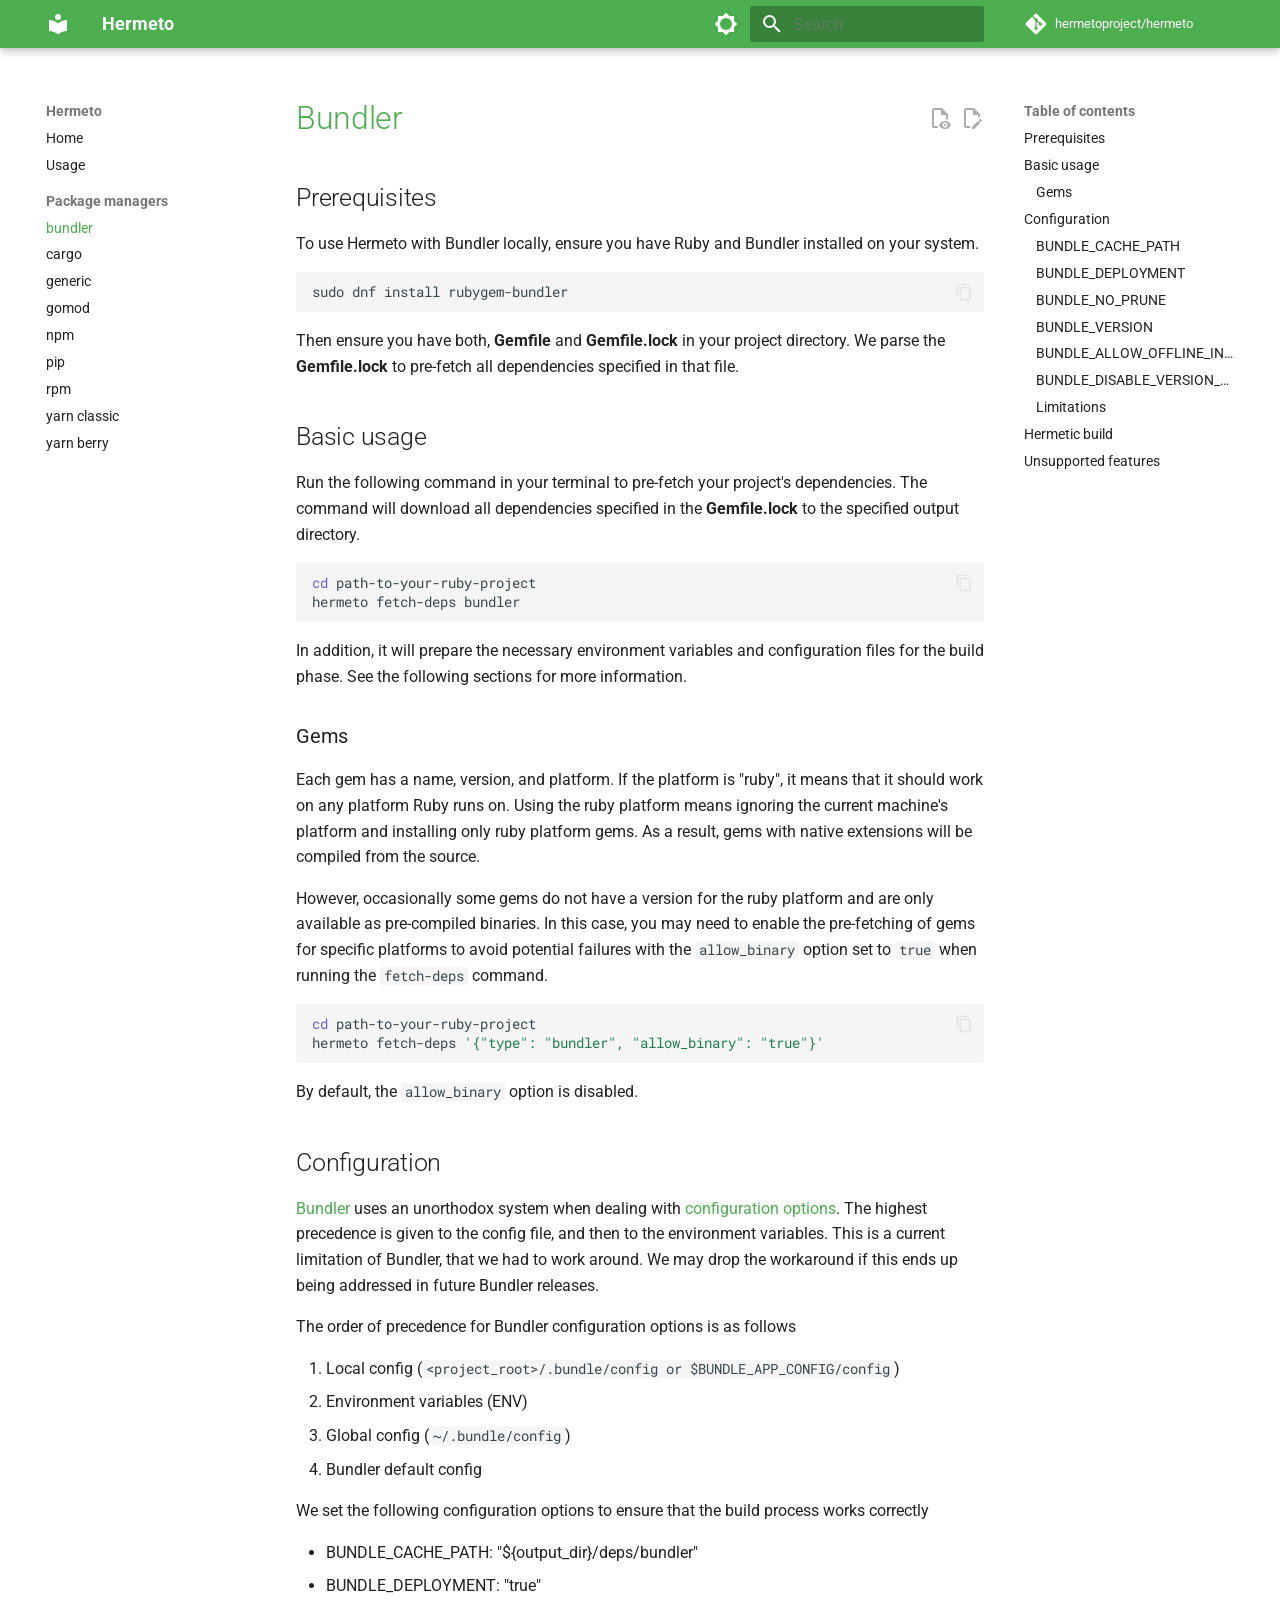
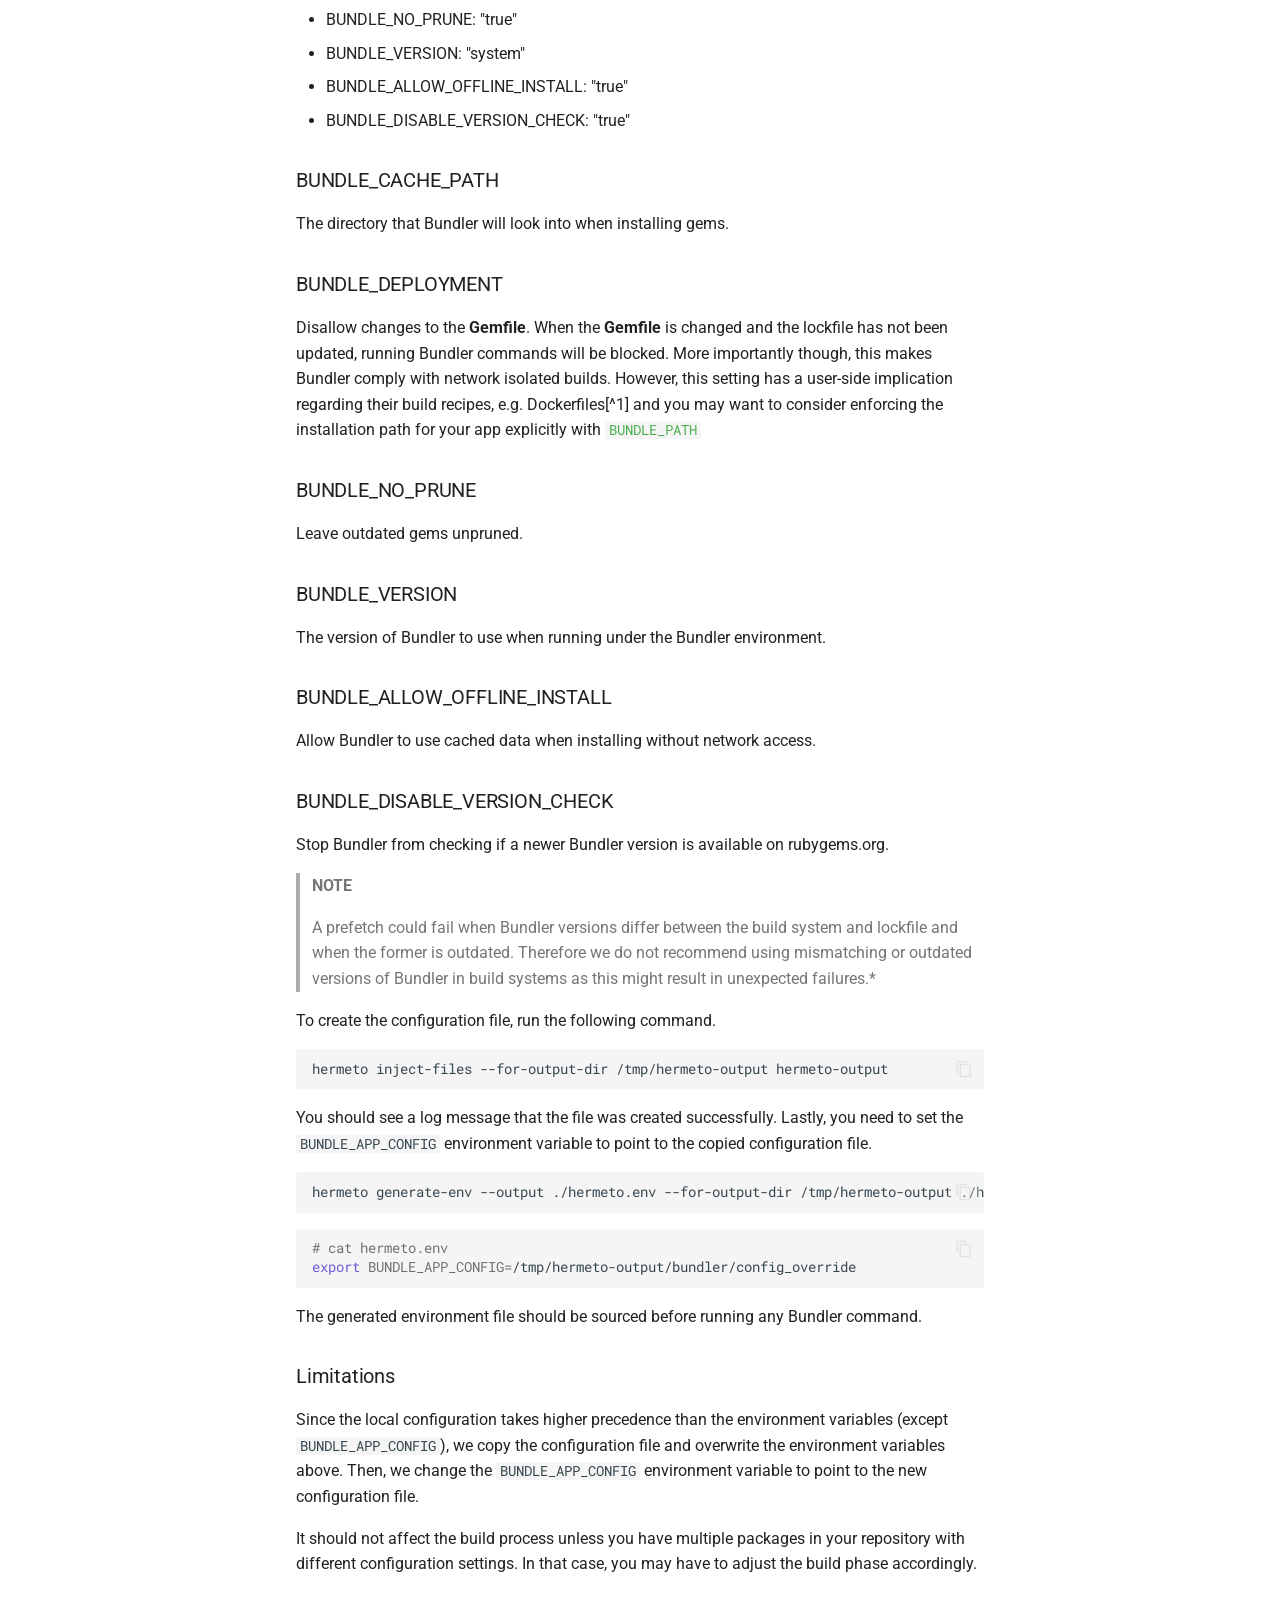
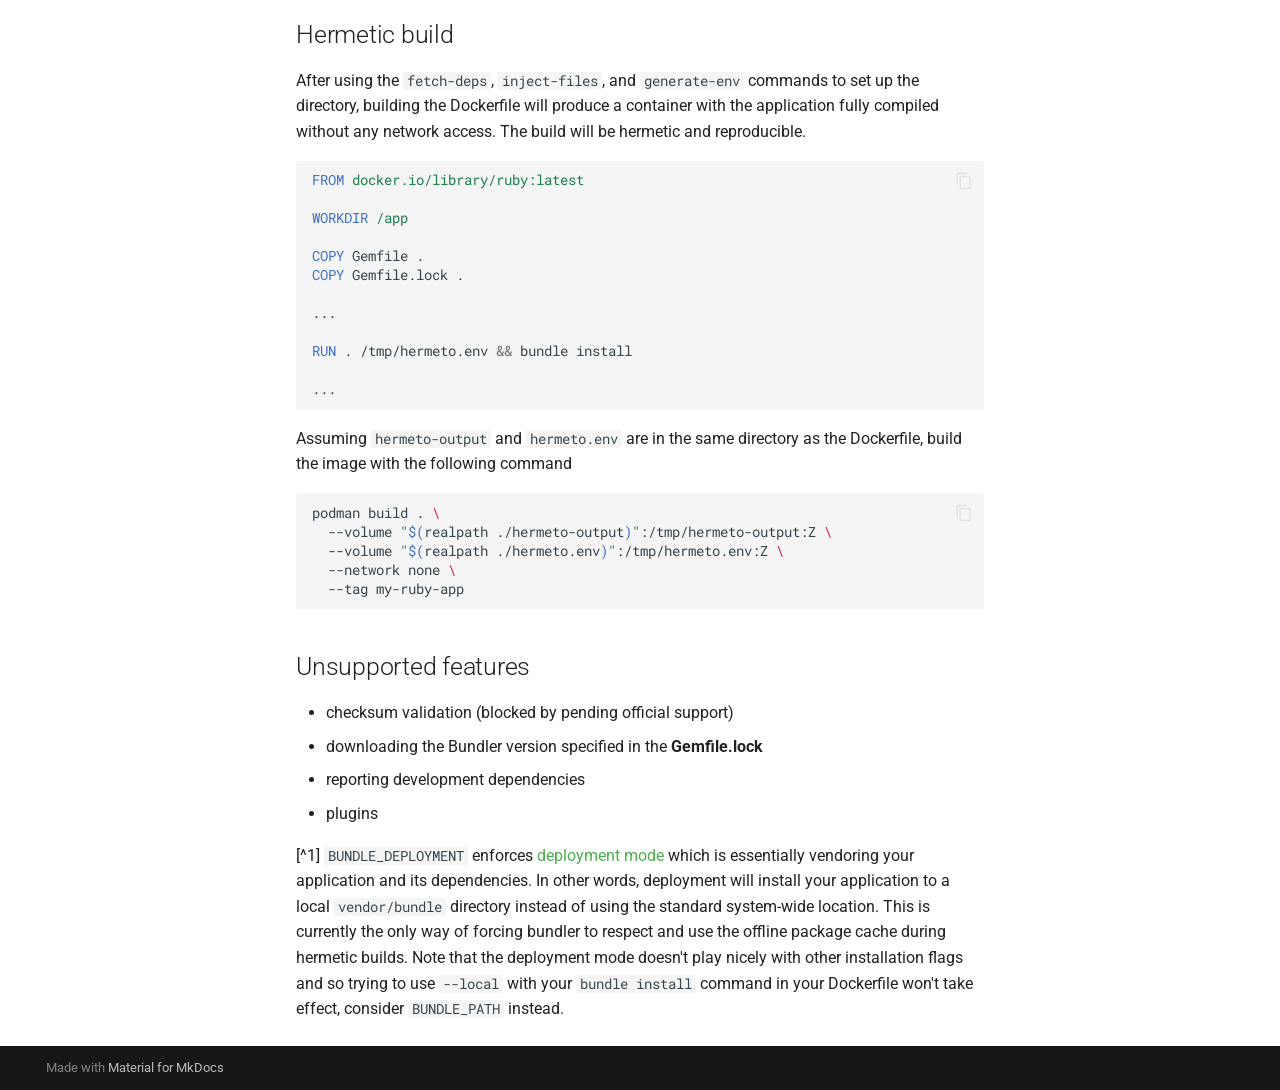
==== commit a2e994b2: "Deployed 8f3faf6 with MkDocs version: 1.6.1" ====
--- a/bundler/index.html
+++ b/bundler/index.html
@@ -19,7 +19,7 @@
       
       
       <link rel="icon" href="../assets/images/favicon.png">
-      <meta name="generator" content="mkdocs-1.6.1, mkdocs-material-9.7.0">
+      <meta name="generator" content="mkdocs-1.6.1, mkdocs-material-9.7.1">
     
     
       
@@ -27,7 +27,7 @@
       
     
     
-      <link rel="stylesheet" href="../assets/stylesheets/main.618322db.min.css">
+      <link rel="stylesheet" href="../assets/stylesheets/main.484c7ddc.min.css">
       
         
         <link rel="stylesheet" href="../assets/stylesheets/palette.ab4e12ef.min.css">
@@ -1230,10 +1230,10 @@
     
       
       
-      <script id="__config" type="application/json">{"annotate": null, "base": "..", "features": ["content.action.edit", "content.action.view", "content.code.copy", "content.tooltips", "navigation.sections", "search.share", "search.suggest"], "search": "../assets/javascripts/workers/search.7a47a382.min.js", "tags": null, "translations": {"clipboard.copied": "Copied to clipboard", "clipboard.copy": "Copy to clipboard", "search.result.more.one": "1 more on this page", "search.result.more.other": "# more on this page", "search.result.none": "No matching documents", "search.result.one": "1 matching document", "search.result.other": "# matching documents", "search.result.placeholder": "Type to start searching", "search.result.term.missing": "Missing", "select.version": "Select version"}, "version": null}</script>
-    
-    
-      <script src="../assets/javascripts/bundle.e71a0d61.min.js"></script>
+      <script id="__config" type="application/json">{"annotate": null, "base": "..", "features": ["content.action.edit", "content.action.view", "content.code.copy", "content.tooltips", "navigation.sections", "search.share", "search.suggest"], "search": "../assets/javascripts/workers/search.2c215733.min.js", "tags": null, "translations": {"clipboard.copied": "Copied to clipboard", "clipboard.copy": "Copy to clipboard", "search.result.more.one": "1 more on this page", "search.result.more.other": "# more on this page", "search.result.none": "No matching documents", "search.result.one": "1 matching document", "search.result.other": "# matching documents", "search.result.placeholder": "Type to start searching", "search.result.term.missing": "Missing", "select.version": "Select version"}, "version": null}</script>
+    
+    
+      <script src="../assets/javascripts/bundle.79ae519e.min.js"></script>
       
     
   </body>
--- a/assets/stylesheets/main.484c7ddc.min.css
+++ b/assets/stylesheets/main.484c7ddc.min.css
@@ -0,0 +1 @@
+@charset "UTF-8";html{-webkit-text-size-adjust:none;-moz-text-size-adjust:none;text-size-adjust:none;box-sizing:border-box}*,:after,:before{box-sizing:inherit}@media (prefers-reduced-motion){*,:after,:before{transition:none!important}}body{margin:0}a,button,input,label{-webkit-tap-highlight-color:transparent}a{color:inherit;text-decoration:none}hr{border:0;box-sizing:initial;display:block;height:.05rem;overflow:visible;padding:0}small{font-size:80%}sub,sup{line-height:1em}img{border-style:none}table{border-collapse:initial;border-spacing:0}td,th{font-weight:400;vertical-align:top}button{background:#0000;border:0;font-family:inherit;font-size:inherit;margin:0;padding:0}input{border:0;outline:none}:root{--md-primary-fg-color:#4051b5;--md-primary-fg-color--light:#5d6cc0;--md-primary-fg-color--dark:#303fa1;--md-primary-bg-color:#fff;--md-primary-bg-color--light:#ffffffb3;--md-accent-fg-color:#526cfe;--md-accent-fg-color--transparent:#526cfe1a;--md-accent-bg-color:#fff;--md-accent-bg-color--light:#ffffffb3}[data-md-color-scheme=default]{color-scheme:light}[data-md-color-scheme=default] img[src$="#gh-dark-mode-only"],[data-md-color-scheme=default] img[src$="#only-dark"]{display:none}:root,[data-md-color-scheme=default]{--md-hue:225deg;--md-default-fg-color:#000000de;--md-default-fg-color--light:#0000008a;--md-default-fg-color--lighter:#00000052;--md-default-fg-color--lightest:#00000012;--md-default-bg-color:#fff;--md-default-bg-color--light:#ffffffb3;--md-default-bg-color--lighter:#ffffff4d;--md-default-bg-color--lightest:#ffffff1f;--md-code-fg-color:#36464e;--md-code-bg-color:#f5f5f5;--md-code-bg-color--light:#f5f5f5b3;--md-code-bg-color--lighter:#f5f5f54d;--md-code-hl-color:#4287ff;--md-code-hl-color--light:#4287ff1a;--md-code-hl-number-color:#d52a2a;--md-code-hl-special-color:#db1457;--md-code-hl-function-color:#a846b9;--md-code-hl-constant-color:#6e59d9;--md-code-hl-keyword-color:#3f6ec6;--md-code-hl-string-color:#1c7d4d;--md-code-hl-name-color:var(--md-code-fg-color);--md-code-hl-operator-color:var(--md-default-fg-color--light);--md-code-hl-punctuation-color:var(--md-default-fg-color--light);--md-code-hl-comment-color:var(--md-default-fg-color--light);--md-code-hl-generic-color:var(--md-default-fg-color--light);--md-code-hl-variable-color:var(--md-default-fg-color--light);--md-typeset-color:var(--md-default-fg-color);--md-typeset-a-color:var(--md-primary-fg-color);--md-typeset-del-color:#f5503d26;--md-typeset-ins-color:#0bd57026;--md-typeset-kbd-color:#fafafa;--md-typeset-kbd-accent-color:#fff;--md-typeset-kbd-border-color:#b8b8b8;--md-typeset-mark-color:#ffff0080;--md-typeset-table-color:#0000001f;--md-typeset-table-color--light:rgba(0,0,0,.035);--md-admonition-fg-color:var(--md-default-fg-color);--md-admonition-bg-color:var(--md-default-bg-color);--md-warning-fg-color:#000000de;--md-warning-bg-color:#ff9;--md-footer-fg-color:#fff;--md-footer-fg-color--light:#ffffffb3;--md-footer-fg-color--lighter:#ffffff73;--md-footer-bg-color:#000000de;--md-footer-bg-color--dark:#00000052;--md-shadow-z1:0 0.2rem 0.5rem #0000000d,0 0 0.05rem #0000001a;--md-shadow-z2:0 0.2rem 0.5rem #0000001a,0 0 0.05rem #00000040;--md-shadow-z3:0 0.2rem 0.5rem #0003,0 0 0.05rem #00000059}.md-icon svg{fill:currentcolor;display:block;height:1.2rem;width:1.2rem}body{-webkit-font-smoothing:antialiased;-moz-osx-font-smoothing:grayscale;--md-text-font-family:var(--md-text-font,_),-apple-system,BlinkMacSystemFont,Helvetica,Arial,sans-serif;--md-code-font-family:var(--md-code-font,_),SFMono-Regular,Consolas,Menlo,monospace}aside,body,input{font-feature-settings:"kern","liga";color:var(--md-typeset-color);font-family:var(--md-text-font-family)}code,kbd,pre{font-feature-settings:"kern";font-family:var(--md-code-font-family)}:root{--md-typeset-table-sort-icon:url('data:image/svg+xml;charset=utf-8,<svg xmlns="http://www.w3.org/2000/svg" viewBox="0 0 24 24"><path d="m18 21-4-4h3V7h-3l4-4 4 4h-3v10h3M2 19v-2h10v2M2 13v-2h7v2M2 7V5h4v2z"/></svg>');--md-typeset-table-sort-icon--asc:url('data:image/svg+xml;charset=utf-8,<svg xmlns="http://www.w3.org/2000/svg" viewBox="0 0 24 24"><path d="M19 17h3l-4 4-4-4h3V3h2M2 17h10v2H2M6 5v2H2V5m0 6h7v2H2z"/></svg>');--md-typeset-table-sort-icon--desc:url('data:image/svg+xml;charset=utf-8,<svg xmlns="http://www.w3.org/2000/svg" viewBox="0 0 24 24"><path d="M19 7h3l-4-4-4 4h3v14h2M2 17h10v2H2M6 5v2H2V5m0 6h7v2H2z"/></svg>')}.md-typeset{-webkit-print-color-adjust:exact;color-adjust:exact;font-size:.8rem;line-height:1.6;overflow-wrap:break-word}@media print{.md-typeset{font-size:.68rem}}.md-typeset blockquote,.md-typeset dl,.md-typeset figure,.md-typeset ol,.md-typeset pre,.md-typeset ul{margin-bottom:1em;margin-top:1em}.md-typeset h1{color:var(--md-default-fg-color--light);font-size:2em;line-height:1.3;margin:0 0 1.25em}.md-typeset h1,.md-typeset h2{font-weight:300;letter-spacing:-.01em}.md-typeset h2{font-size:1.5625em;line-height:1.4;margin:1.6em 0 .64em}.md-typeset h3{font-size:1.25em;font-weight:400;letter-spacing:-.01em;line-height:1.5;margin:1.6em 0 .8em}.md-typeset h2+h3{margin-top:.8em}.md-typeset h4{font-weight:700;letter-spacing:-.01em;margin:1em 0}.md-typeset h5,.md-typeset h6{color:var(--md-default-fg-color--light);font-size:.8em;font-weight:700;letter-spacing:-.01em;margin:1.25em 0}.md-typeset h5{text-transform:uppercase}.md-typeset h5 code{text-transform:none}.md-typeset hr{border-bottom:.05rem solid var(--md-default-fg-color--lightest);display:flow-root;margin:1.5em 0}.md-typeset a{color:var(--md-typeset-a-color);word-break:break-word}.md-typeset a,.md-typeset a:before{transition:color 125ms}.md-typeset a:focus,.md-typeset a:hover{color:var(--md-accent-fg-color)}.md-typeset a:focus code,.md-typeset a:hover code{background-color:var(--md-accent-fg-color--transparent);color:var(--md-accent-fg-color)}.md-typeset a code{color:var(--md-typeset-a-color)}.md-typeset a.focus-visible{outline-color:var(--md-accent-fg-color);outline-offset:.2rem}.md-typeset code,.md-typeset kbd,.md-typeset pre{color:var(--md-code-fg-color);direction:ltr;font-variant-ligatures:none;transition:background-color 125ms}@media print{.md-typeset code,.md-typeset kbd,.md-typeset pre{white-space:pre-wrap}}.md-typeset code{background-color:var(--md-code-bg-color);border-radius:.1rem;-webkit-box-decoration-break:clone;box-decoration-break:clone;font-size:.85em;padding:0 .2941176471em;transition:color 125ms,background-color 125ms;word-break:break-word}.md-typeset code:not(.focus-visible){-webkit-tap-highlight-color:transparent;outline:none}.md-typeset pre{display:flow-root;line-height:1.4;position:relative}.md-typeset pre>code{-webkit-box-decoration-break:slice;box-decoration-break:slice;box-shadow:none;display:block;margin:0;outline-color:var(--md-accent-fg-color);overflow:auto;padding:.7720588235em 1.1764705882em;scrollbar-color:var(--md-default-fg-color--lighter) #0000;scrollbar-width:thin;touch-action:auto;word-break:normal}.md-typeset pre>code:hover{scrollbar-color:var(--md-accent-fg-color) #0000}.md-typeset pre>code::-webkit-scrollbar{height:.2rem;width:.2rem}.md-typeset pre>code::-webkit-scrollbar-thumb{background-color:var(--md-default-fg-color--lighter)}.md-typeset pre>code::-webkit-scrollbar-thumb:hover{background-color:var(--md-accent-fg-color)}.md-typeset kbd{background-color:var(--md-typeset-kbd-color);border-radius:.1rem;box-shadow:0 .1rem 0 .05rem var(--md-typeset-kbd-border-color),0 .1rem 0 var(--md-typeset-kbd-border-color),0 -.1rem .2rem var(--md-typeset-kbd-accent-color) inset;color:var(--md-default-fg-color);display:inline-block;font-size:.75em;padding:0 .6666666667em;vertical-align:text-top;word-break:break-word}.md-typeset mark{background-color:var(--md-typeset-mark-color);-webkit-box-decoration-break:clone;box-decoration-break:clone;color:inherit;word-break:break-word}.md-typeset abbr{cursor:help;text-decoration:none}.md-typeset [data-preview],.md-typeset abbr{border-bottom:.05rem dotted var(--md-default-fg-color--light)}.md-typeset small{opacity:.75}[dir=ltr] .md-typeset sub,[dir=ltr] .md-typeset sup{margin-left:.078125em}[dir=rtl] .md-typeset sub,[dir=rtl] .md-typeset sup{margin-right:.078125em}[dir=ltr] .md-typeset blockquote{padding-left:.6rem}[dir=rtl] .md-typeset blockquote{padding-right:.6rem}[dir=ltr] .md-typeset blockquote{border-left:.2rem solid var(--md-default-fg-color--lighter)}[dir=rtl] .md-typeset blockquote{border-right:.2rem solid var(--md-default-fg-color--lighter)}.md-typeset blockquote{color:var(--md-default-fg-color--light);margin-left:0;margin-right:0}.md-typeset ul{list-style-type:disc}.md-typeset ul[type]{list-style-type:revert-layer}[dir=ltr] .md-typeset ol,[dir=ltr] .md-typeset ul{margin-left:.625em}[dir=rtl] .md-typeset ol,[dir=rtl] .md-typeset ul{margin-right:.625em}.md-typeset ol,.md-typeset ul{padding:0}.md-typeset ol:not([hidden]),.md-typeset ul:not([hidden]){display:flow-root}.md-typeset ol ol,.md-typeset ul ol{list-style-type:lower-alpha}.md-typeset ol ol ol,.md-typeset ul ol ol{list-style-type:lower-roman}.md-typeset ol ol ol ol,.md-typeset ul ol ol ol{list-style-type:upper-alpha}.md-typeset ol ol ol ol ol,.md-typeset ul ol ol ol ol{list-style-type:upper-roman}.md-typeset ol[type],.md-typeset ul[type]{list-style-type:revert-layer}[dir=ltr] .md-typeset ol li,[dir=ltr] .md-typeset ul li{margin-left:1.25em}[dir=rtl] .md-typeset ol li,[dir=rtl] .md-typeset ul li{margin-right:1.25em}.md-typeset ol li,.md-typeset ul li{margin-bottom:.5em}.md-typeset ol li blockquote,.md-typeset ol li p,.md-typeset ul li blockquote,.md-typeset ul li p{margin:.5em 0}.md-typeset ol li:last-child,.md-typeset ul li:last-child{margin-bottom:0}[dir=ltr] .md-typeset ol li ol,[dir=ltr] .md-typeset ol li ul,[dir=ltr] .md-typeset ul li ol,[dir=ltr] .md-typeset ul li ul{margin-left:.625em}[dir=rtl] .md-typeset ol li ol,[dir=rtl] .md-typeset ol li ul,[dir=rtl] .md-typeset ul li ol,[dir=rtl] .md-typeset ul li ul{margin-right:.625em}.md-typeset ol li ol,.md-typeset ol li ul,.md-typeset ul li ol,.md-typeset ul li ul{margin-bottom:.5em;margin-top:.5em}[dir=ltr] .md-typeset dd{margin-left:1.875em}[dir=rtl] .md-typeset dd{margin-right:1.875em}.md-typeset dd{margin-bottom:1.5em;margin-top:1em}.md-typeset img,.md-typeset svg,.md-typeset video{height:auto;max-width:100%}.md-typeset img[align=left]{margin:1em 1em 1em 0}.md-typeset img[align=right]{margin:1em 0 1em 1em}.md-typeset img[align]:only-child{margin-top:0}.md-typeset figure{display:flow-root;margin:1em auto;max-width:100%;text-align:center;width:fit-content}.md-typeset figure img{display:block;margin:0 auto}.md-typeset figcaption{font-style:italic;margin:1em auto;max-width:24rem}.md-typeset iframe{max-width:100%}.md-typeset table:not([class]){background-color:var(--md-default-bg-color);border:.05rem solid var(--md-typeset-table-color);border-radius:.1rem;display:inline-block;font-size:.64rem;max-width:100%;overflow:auto;touch-action:auto}@media print{.md-typeset table:not([class]){display:table}}.md-typeset table:not([class])+*{margin-top:1.5em}.md-typeset table:not([class]) td>:first-child,.md-typeset table:not([class]) th>:first-child{margin-top:0}.md-typeset table:not([class]) td>:last-child,.md-typeset table:not([class]) th>:last-child{margin-bottom:0}.md-typeset table:not([class]) td:not([align]),.md-typeset table:not([class]) th:not([align]){text-align:left}[dir=rtl] .md-typeset table:not([class]) td:not([align]),[dir=rtl] .md-typeset table:not([class]) th:not([align]){text-align:right}.md-typeset table:not([class]) th{font-weight:700;min-width:5rem;padding:.9375em 1.25em;vertical-align:top}.md-typeset table:not([class]) td{border-top:.05rem solid var(--md-typeset-table-color);padding:.9375em 1.25em;vertical-align:top}.md-typeset table:not([class]) tbody tr{transition:background-color 125ms}.md-typeset table:not([class]) tbody tr:hover{background-color:var(--md-typeset-table-color--light);box-shadow:0 .05rem 0 var(--md-default-bg-color) inset}.md-typeset table:not([class]) a{word-break:normal}.md-typeset table th[role=columnheader]{cursor:pointer}[dir=ltr] .md-typeset table th[role=columnheader]:after{margin-left:.5em}[dir=rtl] .md-typeset table th[role=columnheader]:after{margin-right:.5em}.md-typeset table th[role=columnheader]:after{content:"";display:inline-block;height:1.2em;-webkit-mask-image:var(--md-typeset-table-sort-icon);mask-image:var(--md-typeset-table-sort-icon);-webkit-mask-repeat:no-repeat;mask-repeat:no-repeat;-webkit-mask-size:contain;mask-size:contain;transition:background-color 125ms;vertical-align:text-bottom;width:1.2em}.md-typeset table th[role=columnheader]:hover:after{background-color:var(--md-default-fg-color--lighter)}.md-typeset table th[role=columnheader][aria-sort=ascending]:after{background-color:var(--md-default-fg-color--light);-webkit-mask-image:var(--md-typeset-table-sort-icon--asc);mask-image:var(--md-typeset-table-sort-icon--asc)}.md-typeset table th[role=columnheader][aria-sort=descending]:after{background-color:var(--md-default-fg-color--light);-webkit-mask-image:var(--md-typeset-table-sort-icon--desc);mask-image:var(--md-typeset-table-sort-icon--desc)}.md-typeset__scrollwrap{margin:1em -.8rem;overflow-x:auto;touch-action:auto}.md-typeset__table{display:inline-block;margin-bottom:.5em;padding:0 .8rem}@media print{.md-typeset__table{display:block}}html .md-typeset__table table{display:table;margin:0;overflow:hidden;width:100%}@media screen and (max-width:44.984375em){.md-content__inner>pre{margin:1em -.8rem}.md-content__inner>pre code{border-radius:0}}.md-typeset .md-author{border-radius:100%;display:block;flex-shrink:0;height:1.6rem;overflow:hidden;position:relative;transition:color 125ms,transform 125ms;width:1.6rem}.md-typeset .md-author img{display:block}.md-typeset .md-author--more{background:var(--md-default-fg-color--lightest);color:var(--md-default-fg-color--lighter);font-size:.6rem;font-weight:700;line-height:1.6rem;text-align:center}.md-typeset .md-author--long{height:2.4rem;width:2.4rem}.md-typeset a.md-author{transform:scale(1)}.md-typeset a.md-author img{border-radius:100%;filter:grayscale(100%) opacity(75%);transition:filter 125ms}.md-typeset a.md-author:focus,.md-typeset a.md-author:hover{transform:scale(1.1);z-index:1}.md-typeset a.md-author:focus img,.md-typeset a.md-author:hover img{filter:grayscale(0)}.md-banner{background-color:var(--md-footer-bg-color);color:var(--md-footer-fg-color);overflow:auto}@media print{.md-banner{display:none}}.md-banner--warning{background-color:var(--md-warning-bg-color);color:var(--md-warning-fg-color)}.md-banner__inner{font-size:.7rem;margin:.6rem auto;padding:0 .8rem}[dir=ltr] .md-banner__button{float:right}[dir=rtl] .md-banner__button{float:left}.md-banner__button{color:inherit;cursor:pointer;transition:opacity .25s}.no-js .md-banner__button{display:none}.md-banner__button:hover{opacity:.7}html{font-size:125%;height:100%;overflow-x:hidden}@media screen and (min-width:100em){html{font-size:137.5%}}@media screen and (min-width:125em){html{font-size:150%}}body{background-color:var(--md-default-bg-color);display:flex;flex-direction:column;font-size:.5rem;min-height:100%;position:relative;width:100%}@media print{body{display:block}}@media screen and (max-width:59.984375em){body[data-md-scrolllock]{position:fixed}}.md-grid{margin-left:auto;margin-right:auto;max-width:61rem}.md-container{display:flex;flex-direction:column;flex-grow:1}@media print{.md-container{display:block}}.md-main{flex-grow:1}.md-main__inner{display:flex;height:100%;margin-top:1.5rem}.md-ellipsis{overflow:hidden;text-overflow:ellipsis}.md-toggle{display:none}.md-option{height:0;opacity:0;position:absolute;width:0}.md-option:checked+label:not([hidden]){display:block}.md-option.focus-visible+label{outline-color:var(--md-accent-fg-color);outline-style:auto}.md-skip{background-color:var(--md-default-fg-color);border-radius:.1rem;color:var(--md-default-bg-color);font-size:.64rem;margin:.5rem;opacity:0;outline-color:var(--md-accent-fg-color);padding:.3rem .5rem;position:fixed;transform:translateY(.4rem);z-index:-1}.md-skip:focus{opacity:1;transform:translateY(0);transition:transform .25s cubic-bezier(.4,0,.2,1),opacity 175ms 75ms;z-index:10}@page{margin:25mm}:root{--md-clipboard-icon:url('data:image/svg+xml;charset=utf-8,<svg xmlns="http://www.w3.org/2000/svg" viewBox="0 0 24 24"><path d="M19 21H8V7h11m0-2H8a2 2 0 0 0-2 2v14a2 2 0 0 0 2 2h11a2 2 0 0 0 2-2V7a2 2 0 0 0-2-2m-3-4H4a2 2 0 0 0-2 2v14h2V3h12z"/></svg>')}.md-clipboard{border-radius:.1rem;color:var(--md-default-fg-color--lightest);cursor:pointer;height:1.5em;outline-color:var(--md-accent-fg-color);outline-offset:.1rem;transition:color .25s;width:1.5em;z-index:1}@media print{.md-clipboard{display:none}}.md-clipboard:not(.focus-visible){-webkit-tap-highlight-color:transparent;outline:none}:hover>.md-clipboard{color:var(--md-default-fg-color--light)}.md-clipboard:focus,.md-clipboard:hover{color:var(--md-accent-fg-color)}.md-clipboard:after{background-color:currentcolor;content:"";display:block;height:1.125em;margin:0 auto;-webkit-mask-image:var(--md-clipboard-icon);mask-image:var(--md-clipboard-icon);-webkit-mask-position:center;mask-position:center;-webkit-mask-repeat:no-repeat;mask-repeat:no-repeat;-webkit-mask-size:contain;mask-size:contain;width:1.125em}.md-clipboard--inline{cursor:pointer}.md-clipboard--inline code{transition:color .25s,background-color .25s}.md-clipboard--inline:focus code,.md-clipboard--inline:hover code{background-color:var(--md-accent-fg-color--transparent);color:var(--md-accent-fg-color)}:root{--md-code-select-icon:url('data:image/svg+xml;charset=utf-8,<svg xmlns="http://www.w3.org/2000/svg" viewBox="0 0 24 24"><path d="M19 19h-4v2h4c1.1 0 2-.9 2-2v-4h-2m0-12h-4v2h4v4h2V5c0-1.1-.9-2-2-2M5 5h4V3H5c-1.1 0-2 .9-2 2v4h2m0 6H3v4c0 1.1.9 2 2 2h4v-2H5zm2-4h2v2H7zm4 0h2v2h-2zm4 0h2v2h-2zM7 7h2v2H7zm4 0h2v2h-2zm4 0h2v2h-2zm-8 8h2v2H7zm4 0h2v2h-2zm4 0h2v2h-2z"/></svg>');--md-code-copy-icon:url('data:image/svg+xml;charset=utf-8,<svg xmlns="http://www.w3.org/2000/svg" viewBox="0 0 24 24"><path d="M19 21H8V7h11m0-2H8a2 2 0 0 0-2 2v14a2 2 0 0 0 2 2h11a2 2 0 0 0 2-2V7a2 2 0 0 0-2-2m-3-4H4a2 2 0 0 0-2 2v14h2V3h12z"/></svg>')}.md-typeset .md-code__content{display:grid}.md-code__nav{background-color:var(--md-code-bg-color--lighter);border-radius:.1rem;display:flex;gap:.2rem;padding:.2rem;position:absolute;right:.25em;top:.25em;transition:background-color .25s;z-index:1}:hover>.md-code__nav{background-color:var(--md-code-bg-color--light)}.md-code__button{color:var(--md-default-fg-color--lightest);cursor:pointer;display:block;height:1.5em;outline-color:var(--md-accent-fg-color);outline-offset:.1rem;transition:color .25s;width:1.5em}:hover>*>.md-code__button{color:var(--md-default-fg-color--light)}.md-code__button.focus-visible,.md-code__button:hover{color:var(--md-accent-fg-color)}.md-code__button--active{color:var(--md-default-fg-color)!important}.md-code__button:after{background-color:currentcolor;content:"";display:block;height:1.125em;margin:0 auto;-webkit-mask-position:center;mask-position:center;-webkit-mask-repeat:no-repeat;mask-repeat:no-repeat;-webkit-mask-size:contain;mask-size:contain;width:1.125em}.md-code__button[data-md-type=select]:after{-webkit-mask-image:var(--md-code-select-icon);mask-image:var(--md-code-select-icon)}.md-code__button[data-md-type=copy]:after{-webkit-mask-image:var(--md-code-copy-icon);mask-image:var(--md-code-copy-icon)}@keyframes consent{0%{opacity:0;transform:translateY(100%)}to{opacity:1;transform:translateY(0)}}@keyframes overlay{0%{opacity:0}to{opacity:1}}.md-consent__overlay{animation:overlay .25s both;-webkit-backdrop-filter:blur(.1rem);backdrop-filter:blur(.1rem);background-color:#0000008a;height:100%;opacity:1;position:fixed;top:0;width:100%;z-index:5}.md-consent__inner{animation:consent .5s cubic-bezier(.1,.7,.1,1) both;background-color:var(--md-default-bg-color);border:0;border-radius:.1rem;bottom:0;box-shadow:0 0 .2rem #0000001a,0 .2rem .4rem #0003;max-height:100%;overflow:auto;padding:0;position:fixed;width:100%;z-index:5}.md-consent__form{padding:.8rem}.md-consent__settings{display:none;margin:1em 0}input:checked+.md-consent__settings{display:block}.md-consent__controls{margin-bottom:.8rem}.md-typeset .md-consent__controls .md-button{display:inline}@media screen and (max-width:44.984375em){.md-typeset .md-consent__controls .md-button{display:block;margin-top:.4rem;text-align:center;width:100%}}.md-consent label{cursor:pointer}.md-content{flex-grow:1;min-width:0}.md-content__inner{margin:0 .8rem 1.2rem;padding-top:.6rem}@media screen and (min-width:76.25em){[dir=ltr] .md-sidebar--primary:not([hidden])~.md-content>.md-content__inner{margin-left:1.2rem}[dir=ltr] .md-sidebar--secondary:not([hidden])~.md-content>.md-content__inner,[dir=rtl] .md-sidebar--primary:not([hidden])~.md-content>.md-content__inner{margin-right:1.2rem}[dir=rtl] .md-sidebar--secondary:not([hidden])~.md-content>.md-content__inner{margin-left:1.2rem}}.md-content__inner:before{content:"";display:block;height:.4rem}.md-content__inner>:last-child{margin-bottom:0}[dir=ltr] .md-content__button{float:right}[dir=rtl] .md-content__button{float:left}[dir=ltr] .md-content__button{margin-left:.4rem}[dir=rtl] .md-content__button{margin-right:.4rem}.md-content__button{margin:.4rem 0;padding:0}@media print{.md-content__button{display:none}}.md-typeset .md-content__button{color:var(--md-default-fg-color--lighter)}.md-content__button svg{display:inline;vertical-align:top}[dir=rtl] .md-content__button svg{transform:scaleX(-1)}[dir=ltr] .md-dialog{right:.8rem}[dir=rtl] .md-dialog{left:.8rem}.md-dialog{background-color:var(--md-default-fg-color);border-radius:.1rem;bottom:.8rem;box-shadow:var(--md-shadow-z3);min-width:11.1rem;opacity:0;padding:.4rem .6rem;pointer-events:none;position:fixed;transform:translateY(100%);transition:transform 0ms .4s,opacity .4s;z-index:4}@media print{.md-dialog{display:none}}.md-dialog--active{opacity:1;pointer-events:auto;transform:translateY(0);transition:transform .4s cubic-bezier(.075,.85,.175,1),opacity .4s}.md-dialog__inner{color:var(--md-default-bg-color);font-size:.7rem}.md-feedback{margin:2em 0 1em;text-align:center}.md-feedback fieldset{border:none;margin:0;padding:0}.md-feedback__title{font-weight:700;margin:1em auto}.md-feedback__inner{position:relative}.md-feedback__list{display:flex;flex-wrap:wrap;place-content:baseline center;position:relative}.md-feedback__list:hover .md-icon:not(:disabled){color:var(--md-default-fg-color--lighter)}:disabled .md-feedback__list{min-height:1.8rem}.md-feedback__icon{color:var(--md-default-fg-color--light);cursor:pointer;flex-shrink:0;margin:0 .1rem;transition:color 125ms}.md-feedback__icon:not(:disabled).md-icon:hover{color:var(--md-accent-fg-color)}.md-feedback__icon:disabled{color:var(--md-default-fg-color--lightest);pointer-events:none}.md-feedback__note{opacity:0;position:relative;transform:translateY(.4rem);transition:transform .4s cubic-bezier(.1,.7,.1,1),opacity .15s}.md-feedback__note>*{margin:0 auto;max-width:16rem}:disabled .md-feedback__note{opacity:1;transform:translateY(0)}@media print{.md-feedback{display:none}}.md-footer{background-color:var(--md-footer-bg-color);color:var(--md-footer-fg-color)}@media print{.md-footer{display:none}}.md-footer__inner{justify-content:space-between;overflow:auto;padding:.2rem}.md-footer__inner:not([hidden]){display:flex}.md-footer__link{align-items:end;display:flex;flex-grow:0.01;margin-bottom:.4rem;margin-top:1rem;max-width:100%;outline-color:var(--md-accent-fg-color);overflow:hidden;transition:opacity .25s}.md-footer__link:focus,.md-footer__link:hover{opacity:.7}[dir=rtl] .md-footer__link svg{transform:scaleX(-1)}@media screen and (max-width:44.984375em){.md-footer__link--prev{flex-shrink:0}.md-footer__link--prev .md-footer__title{display:none}}[dir=ltr] .md-footer__link--next{margin-left:auto}[dir=rtl] .md-footer__link--next{margin-right:auto}.md-footer__link--next{text-align:right}[dir=rtl] .md-footer__link--next{text-align:left}.md-footer__title{flex-grow:1;font-size:.9rem;margin-bottom:.7rem;max-width:calc(100% - 2.4rem);padding:0 1rem;white-space:nowrap}.md-footer__button{margin:.2rem;padding:.4rem}.md-footer__direction{font-size:.64rem;opacity:.7}.md-footer-meta{background-color:var(--md-footer-bg-color--dark)}.md-footer-meta__inner{display:flex;flex-wrap:wrap;justify-content:space-between;padding:.2rem}html .md-footer-meta.md-typeset a{color:var(--md-footer-fg-color--light)}html .md-footer-meta.md-typeset a:focus,html .md-footer-meta.md-typeset a:hover{color:var(--md-footer-fg-color)}.md-copyright{color:var(--md-footer-fg-color--lighter);font-size:.64rem;margin:auto .6rem;padding:.4rem 0;width:100%}@media screen and (min-width:45em){.md-copyright{width:auto}}.md-copyright__highlight{color:var(--md-footer-fg-color--light)}.md-social{display:inline-flex;gap:.2rem;margin:0 .4rem;padding:.2rem 0 .6rem}@media screen and (min-width:45em){.md-social{padding:.6rem 0}}.md-social__link{display:inline-block;height:1.6rem;text-align:center;width:1.6rem}.md-social__link:before{line-height:1.9}.md-social__link svg{fill:currentcolor;max-height:.8rem;vertical-align:-25%}.md-typeset .md-button{border:.1rem solid;border-radius:.1rem;color:var(--md-primary-fg-color);cursor:pointer;display:inline-block;font-weight:700;padding:.625em 2em;transition:color 125ms,background-color 125ms,border-color 125ms}.md-typeset .md-button--primary{background-color:var(--md-primary-fg-color);border-color:var(--md-primary-fg-color);color:var(--md-primary-bg-color)}.md-typeset .md-button:focus,.md-typeset .md-button:hover{background-color:var(--md-accent-fg-color);border-color:var(--md-accent-fg-color);color:var(--md-accent-bg-color)}[dir=ltr] .md-typeset .md-input{border-top-left-radius:.1rem}[dir=ltr] .md-typeset .md-input,[dir=rtl] .md-typeset .md-input{border-top-right-radius:.1rem}[dir=rtl] .md-typeset .md-input{border-top-left-radius:.1rem}.md-typeset .md-input{border-bottom:.1rem solid var(--md-default-fg-color--lighter);box-shadow:var(--md-shadow-z1);font-size:.8rem;height:1.8rem;padding:0 .6rem;transition:border .25s,box-shadow .25s}.md-typeset .md-input:focus,.md-typeset .md-input:hover{border-bottom-color:var(--md-accent-fg-color);box-shadow:var(--md-shadow-z2)}.md-typeset .md-input--stretch{width:100%}.md-header{background-color:var(--md-primary-fg-color);box-shadow:0 0 .2rem #0000,0 .2rem .4rem #0000;color:var(--md-primary-bg-color);display:block;left:0;position:sticky;right:0;top:0;z-index:4}@media print{.md-header{display:none}}.md-header[hidden]{transform:translateY(-100%);transition:transform .25s cubic-bezier(.8,0,.6,1),box-shadow .25s}.md-header--shadow{box-shadow:0 0 .2rem #0000001a,0 .2rem .4rem #0003;transition:transform .25s cubic-bezier(.1,.7,.1,1),box-shadow .25s}.md-header__inner{align-items:center;display:flex;padding:0 .2rem}.md-header__button{color:currentcolor;cursor:pointer;margin:.2rem;outline-color:var(--md-accent-fg-color);padding:.4rem;position:relative;transition:opacity .25s;vertical-align:middle;z-index:1}.md-header__button:hover{opacity:.7}.md-header__button:not([hidden]){display:inline-block}.md-header__button:not(.focus-visible){-webkit-tap-highlight-color:transparent;outline:none}.md-header__button.md-logo{margin:.2rem;padding:.4rem}@media screen and (max-width:76.234375em){.md-header__button.md-logo{display:none}}.md-header__button.md-logo img,.md-header__button.md-logo svg{fill:currentcolor;display:block;height:1.2rem;width:auto}@media screen and (min-width:60em){.md-header__button[for=__search]{display:none}}.no-js .md-header__button[for=__search]{display:none}[dir=rtl] .md-header__button[for=__search] svg{transform:scaleX(-1)}@media screen and (min-width:76.25em){.md-header__button[for=__drawer]{display:none}}.md-header__topic{display:flex;max-width:100%;position:absolute;transition:transform .4s cubic-bezier(.1,.7,.1,1),opacity .15s;white-space:nowrap}.md-header__topic+.md-header__topic{opacity:0;pointer-events:none;transform:translateX(1.25rem);transition:transform .4s cubic-bezier(1,.7,.1,.1),opacity .15s;z-index:-1}[dir=rtl] .md-header__topic+.md-header__topic{transform:translateX(-1.25rem)}.md-header__topic:first-child{font-weight:700}[dir=ltr] .md-header__title{margin-left:1rem;margin-right:.4rem}[dir=rtl] .md-header__title{margin-left:.4rem;margin-right:1rem}.md-header__title{flex-grow:1;font-size:.9rem;height:2.4rem;line-height:2.4rem}.md-header__title--active .md-header__topic{opacity:0;pointer-events:none;transform:translateX(-1.25rem);transition:transform .4s cubic-bezier(1,.7,.1,.1),opacity .15s;z-index:-1}[dir=rtl] .md-header__title--active .md-header__topic{transform:translateX(1.25rem)}.md-header__title--active .md-header__topic+.md-header__topic{opacity:1;pointer-events:auto;transform:translateX(0);transition:transform .4s cubic-bezier(.1,.7,.1,1),opacity .15s;z-index:0}.md-header__title>.md-header__ellipsis{height:100%;position:relative;width:100%}.md-header__option{display:flex;flex-shrink:0;max-width:100%;transition:max-width 0ms .25s,opacity .25s .25s;white-space:nowrap}[data-md-toggle=search]:checked~.md-header .md-header__option{max-width:0;opacity:0;transition:max-width 0ms,opacity 0ms}.md-header__option>input{bottom:0}.md-header__source{display:none}@media screen and (min-width:60em){[dir=ltr] .md-header__source{margin-left:1rem}[dir=rtl] .md-header__source{margin-right:1rem}.md-header__source{display:block;max-width:11.7rem;width:11.7rem}}@media screen and (min-width:76.25em){[dir=ltr] .md-header__source{margin-left:1.4rem}[dir=rtl] .md-header__source{margin-right:1.4rem}}.md-meta{color:var(--md-default-fg-color--light);font-size:.7rem;line-height:1.3}.md-meta__list{display:inline-flex;flex-wrap:wrap;list-style:none;margin:0;padding:0}.md-meta__item:not(:last-child):after{content:"·";margin-left:.2rem;margin-right:.2rem}.md-meta__link{color:var(--md-typeset-a-color)}.md-meta__link:focus,.md-meta__link:hover{color:var(--md-accent-fg-color)}.md-draft{background-color:#ff1744;border-radius:.125em;color:#fff;display:inline-block;font-weight:700;padding-left:.5714285714em;padding-right:.5714285714em}:root{--md-nav-icon--prev:url('data:image/svg+xml;charset=utf-8,<svg xmlns="http://www.w3.org/2000/svg" viewBox="0 0 24 24"><path d="M20 11v2H8l5.5 5.5-1.42 1.42L4.16 12l7.92-7.92L13.5 5.5 8 11z"/></svg>');--md-nav-icon--next:url('data:image/svg+xml;charset=utf-8,<svg xmlns="http://www.w3.org/2000/svg" viewBox="0 0 24 24"><path d="M8.59 16.58 13.17 12 8.59 7.41 10 6l6 6-6 6z"/></svg>');--md-toc-icon:url('data:image/svg+xml;charset=utf-8,<svg xmlns="http://www.w3.org/2000/svg" viewBox="0 0 24 24"><path d="M3 9h14V7H3zm0 4h14v-2H3zm0 4h14v-2H3zm16 0h2v-2h-2zm0-10v2h2V7zm0 6h2v-2h-2z"/></svg>')}.md-nav{font-size:.7rem;line-height:1.3}.md-nav__title{color:var(--md-default-fg-color--light);display:block;font-weight:700;overflow:hidden;padding:0 .6rem;text-overflow:ellipsis}.md-nav__title .md-nav__button{display:none}.md-nav__title .md-nav__button img{height:100%;width:auto}.md-nav__title .md-nav__button.md-logo img,.md-nav__title .md-nav__button.md-logo svg{fill:currentcolor;display:block;height:2.4rem;max-width:100%;object-fit:contain;width:auto}.md-nav__list{list-style:none;margin:0;padding:0}.md-nav__link{align-items:flex-start;display:flex;gap:.4rem;margin-top:.625em;scroll-snap-align:start;transition:color 125ms}.md-nav__link--passed,.md-nav__link--passed code{color:var(--md-default-fg-color--light)}.md-nav__item .md-nav__link--active,.md-nav__item .md-nav__link--active code{color:var(--md-typeset-a-color)}.md-nav__link .md-ellipsis{position:relative}.md-nav__link .md-ellipsis code{word-break:normal}[dir=ltr] .md-nav__link .md-icon:last-child{margin-left:auto}[dir=rtl] .md-nav__link .md-icon:last-child{margin-right:auto}.md-nav__link .md-typeset{font-size:.7rem;line-height:1.3}.md-nav__link svg{fill:currentcolor;flex-shrink:0;height:1.3em;position:relative}.md-nav__link[for]:focus,.md-nav__link[for]:hover,.md-nav__link[href]:focus,.md-nav__link[href]:hover{color:var(--md-accent-fg-color);cursor:pointer}.md-nav__link[for]:focus code,.md-nav__link[for]:hover code,.md-nav__link[href]:focus code,.md-nav__link[href]:hover code{background-color:var(--md-accent-fg-color--transparent);color:var(--md-accent-fg-color)}.md-nav__link.focus-visible{outline-color:var(--md-accent-fg-color);outline-offset:.2rem}.md-nav--primary .md-nav__link[for=__toc]{display:none}.md-nav--primary .md-nav__link[for=__toc] .md-icon:after{background-color:currentcolor;display:block;height:100%;-webkit-mask-image:var(--md-toc-icon);mask-image:var(--md-toc-icon);width:100%}.md-nav--primary .md-nav__link[for=__toc]~.md-nav{display:none}.md-nav__container>.md-nav__link{margin-top:0}.md-nav__container>.md-nav__link:first-child{flex-grow:1;min-width:0}.md-nav__icon{flex-shrink:0}.md-nav__source{display:none}@media screen and (max-width:76.234375em){.md-nav--primary,.md-nav--primary .md-nav{background-color:var(--md-default-bg-color);display:flex;flex-direction:column;height:100%;left:0;position:absolute;right:0;top:0;z-index:1}.md-nav--primary .md-nav__item,.md-nav--primary .md-nav__title{font-size:.8rem;line-height:1.5}.md-nav--primary .md-nav__title{background-color:var(--md-default-fg-color--lightest);color:var(--md-default-fg-color--light);cursor:pointer;height:5.6rem;line-height:2.4rem;padding:3rem .8rem .2rem;position:relative;white-space:nowrap}[dir=ltr] .md-nav--primary .md-nav__title .md-nav__icon{left:.4rem}[dir=rtl] .md-nav--primary .md-nav__title .md-nav__icon{right:.4rem}.md-nav--primary .md-nav__title .md-nav__icon{display:block;height:1.2rem;margin:.2rem;position:absolute;top:.4rem;width:1.2rem}.md-nav--primary .md-nav__title .md-nav__icon:after{background-color:currentcolor;content:"";display:block;height:100%;-webkit-mask-image:var(--md-nav-icon--prev);mask-image:var(--md-nav-icon--prev);-webkit-mask-position:center;mask-position:center;-webkit-mask-repeat:no-repeat;mask-repeat:no-repeat;-webkit-mask-size:contain;mask-size:contain;width:100%}.md-nav--primary .md-nav__title~.md-nav__list{background-color:var(--md-default-bg-color);box-shadow:0 .05rem 0 var(--md-default-fg-color--lightest) inset;overflow-y:auto;scroll-snap-type:y mandatory;touch-action:pan-y}.md-nav--primary .md-nav__title~.md-nav__list>:first-child{border-top:0}.md-nav--primary .md-nav__title[for=__drawer]{background-color:var(--md-primary-fg-color);color:var(--md-primary-bg-color);font-weight:700}.md-nav--primary .md-nav__title .md-logo{display:block;left:.2rem;margin:.2rem;padding:.4rem;position:absolute;right:.2rem;top:.2rem}.md-nav--primary .md-nav__list{flex:1}.md-nav--primary .md-nav__item{border-top:.05rem solid var(--md-default-fg-color--lightest)}.md-nav--primary .md-nav__item--active>.md-nav__link{color:var(--md-typeset-a-color)}.md-nav--primary .md-nav__item--active>.md-nav__link:focus,.md-nav--primary .md-nav__item--active>.md-nav__link:hover{color:var(--md-accent-fg-color)}.md-nav--primary .md-nav__link{margin-top:0;padding:.6rem .8rem}.md-nav--primary .md-nav__link svg{margin-top:.1em}.md-nav--primary .md-nav__link>.md-nav__link{padding:0}[dir=ltr] .md-nav--primary .md-nav__link .md-nav__icon{margin-right:-.2rem}[dir=rtl] .md-nav--primary .md-nav__link .md-nav__icon{margin-left:-.2rem}.md-nav--primary .md-nav__link .md-nav__icon{font-size:1.2rem;height:1.2rem;width:1.2rem}.md-nav--primary .md-nav__link .md-nav__icon:after{background-color:currentcolor;content:"";display:block;height:100%;-webkit-mask-image:var(--md-nav-icon--next);mask-image:var(--md-nav-icon--next);-webkit-mask-position:center;mask-position:center;-webkit-mask-repeat:no-repeat;mask-repeat:no-repeat;-webkit-mask-size:contain;mask-size:contain;width:100%}[dir=rtl] .md-nav--primary .md-nav__icon:after{transform:scale(-1)}.md-nav--primary .md-nav--secondary .md-nav{background-color:initial;position:static}[dir=ltr] .md-nav--primary .md-nav--secondary .md-nav .md-nav__link{padding-left:1.4rem}[dir=rtl] .md-nav--primary .md-nav--secondary .md-nav .md-nav__link{padding-right:1.4rem}[dir=ltr] .md-nav--primary .md-nav--secondary .md-nav .md-nav .md-nav__link{padding-left:2rem}[dir=rtl] .md-nav--primary .md-nav--secondary .md-nav .md-nav .md-nav__link{padding-right:2rem}[dir=ltr] .md-nav--primary .md-nav--secondary .md-nav .md-nav .md-nav .md-nav__link{padding-left:2.6rem}[dir=rtl] .md-nav--primary .md-nav--secondary .md-nav .md-nav .md-nav .md-nav__link{padding-right:2.6rem}[dir=ltr] .md-nav--primary .md-nav--secondary .md-nav .md-nav .md-nav .md-nav .md-nav__link{padding-left:3.2rem}[dir=rtl] .md-nav--primary .md-nav--secondary .md-nav .md-nav .md-nav .md-nav .md-nav__link{padding-right:3.2rem}.md-nav--secondary{background-color:initial}.md-nav__toggle~.md-nav{display:flex;opacity:0;transform:translateX(100%);transition:transform .25s cubic-bezier(.8,0,.6,1),opacity 125ms 50ms}[dir=rtl] .md-nav__toggle~.md-nav{transform:translateX(-100%)}.md-nav__toggle:checked~.md-nav{opacity:1;transform:translateX(0);transition:transform .25s cubic-bezier(.4,0,.2,1),opacity 125ms 125ms}.md-nav__toggle:checked~.md-nav>.md-nav__list{backface-visibility:hidden}}@media screen and (max-width:59.984375em){.md-nav--primary .md-nav__link[for=__toc]{display:flex}.md-nav--primary .md-nav__link[for=__toc] .md-icon:after{content:""}.md-nav--primary .md-nav__link[for=__toc]+.md-nav__link{display:none}.md-nav--primary .md-nav__link[for=__toc]~.md-nav{display:flex}.md-nav__source{background-color:var(--md-primary-fg-color--dark);color:var(--md-primary-bg-color);display:block;padding:0 .2rem}}@media screen and (min-width:60em) and (max-width:76.234375em){.md-nav--integrated .md-nav__link[for=__toc]{display:flex}.md-nav--integrated .md-nav__link[for=__toc] .md-icon:after{content:""}.md-nav--integrated .md-nav__link[for=__toc]+.md-nav__link{display:none}.md-nav--integrated .md-nav__link[for=__toc]~.md-nav{display:flex}}@media screen and (min-width:60em){.md-nav{margin-bottom:-.4rem}.md-nav--secondary .md-nav__title{background:var(--md-default-bg-color);box-shadow:0 0 .4rem .4rem var(--md-default-bg-color);position:sticky;top:0;z-index:1}.md-nav--secondary .md-nav__title[for=__toc]{scroll-snap-align:start}.md-nav--secondary .md-nav__title .md-nav__icon{display:none}[dir=ltr] .md-nav--secondary .md-nav__list{padding-left:.6rem}[dir=rtl] .md-nav--secondary .md-nav__list{padding-right:.6rem}.md-nav--secondary .md-nav__list{padding-bottom:.4rem}[dir=ltr] .md-nav--secondary .md-nav__item>.md-nav__link{margin-right:.4rem}[dir=rtl] .md-nav--secondary .md-nav__item>.md-nav__link{margin-left:.4rem}}@media screen and (min-width:76.25em){.md-nav{margin-bottom:-.4rem;transition:max-height .25s cubic-bezier(.86,0,.07,1)}.md-nav--primary .md-nav__title{background:var(--md-default-bg-color);box-shadow:0 0 .4rem .4rem var(--md-default-bg-color);position:sticky;top:0;z-index:1}.md-nav--primary .md-nav__title[for=__drawer]{scroll-snap-align:start}.md-nav--primary .md-nav__title .md-nav__icon{display:none}[dir=ltr] .md-nav--primary .md-nav__list{padding-left:.6rem}[dir=rtl] .md-nav--primary .md-nav__list{padding-right:.6rem}.md-nav--primary .md-nav__list{padding-bottom:.4rem}[dir=ltr] .md-nav--primary .md-nav__item>.md-nav__link{margin-right:.4rem}[dir=rtl] .md-nav--primary .md-nav__item>.md-nav__link{margin-left:.4rem}.md-nav__toggle~.md-nav{display:grid;grid-template-rows:minmax(.4rem,0fr);opacity:0;transition:grid-template-rows .25s cubic-bezier(.86,0,.07,1),opacity .25s,visibility 0ms .25s;visibility:collapse}.md-nav__toggle~.md-nav>.md-nav__list{overflow:hidden}.md-nav__toggle.md-toggle--indeterminate~.md-nav,.md-nav__toggle:checked~.md-nav{grid-template-rows:minmax(.4rem,1fr);opacity:1;transition:grid-template-rows .25s cubic-bezier(.86,0,.07,1),opacity .15s .1s,visibility 0ms;visibility:visible}.md-nav__toggle.md-toggle--indeterminate~.md-nav{transition:none}.md-nav__item--nested>.md-nav>.md-nav__title{display:none}.md-nav__item--section{display:block;margin:1.25em 0}.md-nav__item--section:last-child{margin-bottom:0}.md-nav__item--section>.md-nav__link{font-weight:700}.md-nav__item--section>.md-nav__link[for]{color:var(--md-default-fg-color--light)}.md-nav__item--section>.md-nav__link:not(.md-nav__container){pointer-events:none}.md-nav__item--section>.md-nav__link .md-icon,.md-nav__item--section>.md-nav__link>[for]{display:none}[dir=ltr] .md-nav__item--section>.md-nav{margin-left:-.6rem}[dir=rtl] .md-nav__item--section>.md-nav{margin-right:-.6rem}.md-nav__item--section>.md-nav{display:block;opacity:1;visibility:visible}.md-nav__item--section>.md-nav>.md-nav__list>.md-nav__item{padding:0}.md-nav__icon{border-radius:100%;height:.9rem;transition:background-color .25s;width:.9rem}.md-nav__icon:hover{background-color:var(--md-accent-fg-color--transparent)}.md-nav__icon:after{background-color:currentcolor;border-radius:100%;content:"";display:inline-block;height:100%;-webkit-mask-image:var(--md-nav-icon--next);mask-image:var(--md-nav-icon--next);-webkit-mask-position:center;mask-position:center;-webkit-mask-repeat:no-repeat;mask-repeat:no-repeat;-webkit-mask-size:contain;mask-size:contain;transition:transform .25s;vertical-align:-.1rem;width:100%}[dir=rtl] .md-nav__icon:after{transform:rotate(180deg)}.md-nav__item--nested .md-nav__toggle:checked~.md-nav__link .md-nav__icon:after,.md-nav__item--nested .md-toggle--indeterminate~.md-nav__link .md-nav__icon:after{transform:rotate(90deg)}.md-nav--lifted>.md-nav__list>.md-nav__item,.md-nav--lifted>.md-nav__title{display:none}.md-nav--lifted>.md-nav__list>.md-nav__item--active{display:block}.md-nav--lifted>.md-nav__list>.md-nav__item--active>.md-nav__link{background:var(--md-default-bg-color);box-shadow:0 0 .4rem .4rem var(--md-default-bg-color);margin-top:0;position:sticky;top:0;z-index:1}.md-nav--lifted>.md-nav__list>.md-nav__item--active>.md-nav__link:not(.md-nav__container){pointer-events:none}.md-nav--lifted>.md-nav__list>.md-nav__item--active.md-nav__item--section{margin:0}[dir=ltr] .md-nav--lifted>.md-nav__list>.md-nav__item>.md-nav:not(.md-nav--secondary){margin-left:-.6rem}[dir=rtl] .md-nav--lifted>.md-nav__list>.md-nav__item>.md-nav:not(.md-nav--secondary){margin-right:-.6rem}.md-nav--lifted>.md-nav__list>.md-nav__item>[for]{color:var(--md-default-fg-color--light)}.md-nav--lifted .md-nav[data-md-level="1"]{grid-template-rows:minmax(.4rem,1fr);opacity:1;visibility:visible}[dir=ltr] .md-nav--integrated>.md-nav__list>.md-nav__item--active .md-nav--secondary{border-left:.05rem solid var(--md-primary-fg-color)}[dir=rtl] .md-nav--integrated>.md-nav__list>.md-nav__item--active .md-nav--secondary{border-right:.05rem solid var(--md-primary-fg-color)}.md-nav--integrated>.md-nav__list>.md-nav__item--active .md-nav--secondary{display:block;margin-bottom:1.25em;opacity:1;visibility:visible}.md-nav--integrated>.md-nav__list>.md-nav__item--active .md-nav--secondary>.md-nav__list{overflow:visible;padding-bottom:0}.md-nav--integrated>.md-nav__list>.md-nav__item--active .md-nav--secondary>.md-nav__title{display:none}}.md-pagination{font-size:.8rem;font-weight:700;gap:.4rem}.md-pagination,.md-pagination>*{align-items:center;display:flex;justify-content:center}.md-pagination>*{border-radius:.2rem;height:1.8rem;min-width:1.8rem;text-align:center}.md-pagination__current{background-color:var(--md-default-fg-color--lightest);color:var(--md-default-fg-color--light)}.md-pagination__link{transition:color 125ms,background-color 125ms}.md-pagination__link:focus,.md-pagination__link:hover{background-color:var(--md-accent-fg-color--transparent);color:var(--md-accent-fg-color)}.md-pagination__link:focus svg,.md-pagination__link:hover svg{color:var(--md-accent-fg-color)}.md-pagination__link.focus-visible{outline-color:var(--md-accent-fg-color);outline-offset:.2rem}.md-pagination__link svg{fill:currentcolor;color:var(--md-default-fg-color--lighter);display:block;max-height:100%;width:1.2rem}:root{--md-path-icon:url('data:image/svg+xml;charset=utf-8,<svg xmlns="http://www.w3.org/2000/svg" viewBox="0 0 24 24"><path d="M8.59 16.58 13.17 12 8.59 7.41 10 6l6 6-6 6z"/></svg>')}.md-path{font-size:.7rem;margin:0 .8rem;overflow:auto;padding-top:1.2rem}.md-path:not([hidden]){display:block}@media screen and (min-width:76.25em){.md-path{margin:0 1.2rem}}.md-path__list{align-items:center;display:flex;gap:.2rem;list-style:none;margin:0;padding:0}.md-path__item:not(:first-child){display:inline-flex;gap:.2rem;white-space:nowrap}.md-path__item:not(:first-child):before{background-color:var(--md-default-fg-color--lighter);content:"";display:inline;height:.8rem;-webkit-mask-image:var(--md-path-icon);mask-image:var(--md-path-icon);width:.8rem}.md-path__link{align-items:center;color:var(--md-default-fg-color--light);display:flex}.md-path__link:focus,.md-path__link:hover{color:var(--md-accent-fg-color)}:root{--md-post-pin-icon:url('data:image/svg+xml;charset=utf-8,<svg xmlns="http://www.w3.org/2000/svg" viewBox="0 0 24 24"><path d="M16 12V4h1V2H7v2h1v8l-2 2v2h5.2v6h1.6v-6H18v-2z"/></svg>')}.md-post__back{border-bottom:.05rem solid var(--md-default-fg-color--lightest);margin-bottom:1.2rem;padding-bottom:1.2rem}@media screen and (max-width:76.234375em){.md-post__back{display:none}}[dir=rtl] .md-post__back svg{transform:scaleX(-1)}.md-post__authors{display:flex;flex-direction:column;gap:.6rem;margin:0 .6rem 1.2rem}.md-post .md-post__meta a{transition:color 125ms}.md-post .md-post__meta a:focus,.md-post .md-post__meta a:hover{color:var(--md-accent-fg-color)}.md-post__title{color:var(--md-default-fg-color--light);font-weight:700}.md-post--excerpt{margin-bottom:3.2rem}.md-post--excerpt .md-post__header{align-items:center;display:flex;gap:.6rem;min-height:1.6rem}.md-post--excerpt .md-post__authors{align-items:center;display:inline-flex;flex-direction:row;gap:.2rem;margin:0;min-height:2.4rem}[dir=ltr] .md-post--excerpt .md-post__meta .md-meta__list{margin-right:.4rem}[dir=rtl] .md-post--excerpt .md-post__meta .md-meta__list{margin-left:.4rem}.md-post--excerpt .md-post__content>:first-child{--md-scroll-margin:6rem;margin-top:0}.md-post>.md-nav--secondary{margin:1em 0}.md-pin{background:var(--md-default-fg-color--lightest);border-radius:1rem;margin-top:-.05rem;padding:.2rem}.md-pin:after{background-color:currentcolor;content:"";display:block;height:.6rem;margin:0 auto;-webkit-mask-image:var(--md-post-pin-icon);mask-image:var(--md-post-pin-icon);-webkit-mask-position:center;mask-position:center;-webkit-mask-repeat:no-repeat;mask-repeat:no-repeat;-webkit-mask-size:contain;mask-size:contain;width:.6rem}.md-profile{align-items:center;display:flex;font-size:.7rem;gap:.6rem;line-height:1.4;width:100%}.md-profile__description{flex-grow:1}.md-content--post{display:flex}@media screen and (max-width:76.234375em){.md-content--post{flex-flow:column-reverse}}.md-content--post>.md-content__inner{flex-grow:1;min-width:0}@media screen and (min-width:76.25em){[dir=ltr] .md-content--post>.md-content__inner{margin-left:1.2rem}[dir=rtl] .md-content--post>.md-content__inner{margin-right:1.2rem}}@media screen and (max-width:76.234375em){.md-sidebar.md-sidebar--post{padding:0;position:static;width:100%}.md-sidebar.md-sidebar--post .md-sidebar__scrollwrap{overflow:visible}.md-sidebar.md-sidebar--post .md-sidebar__inner{padding:0}.md-sidebar.md-sidebar--post .md-post__meta{margin-left:.6rem;margin-right:.6rem}.md-sidebar.md-sidebar--post .md-nav__item{border:none;display:inline}.md-sidebar.md-sidebar--post .md-nav__list{display:inline-flex;flex-wrap:wrap;gap:.6rem;padding-bottom:.6rem;padding-top:.6rem}.md-sidebar.md-sidebar--post .md-nav__link{padding:0}.md-sidebar.md-sidebar--post .md-nav{height:auto;margin-bottom:0;position:static}}:root{--md-progress-value:0;--md-progress-delay:400ms}.md-progress{background:var(--md-primary-bg-color);height:.075rem;opacity:min(clamp(0,var(--md-progress-value),1),clamp(0,100 - var(--md-progress-value),1));position:fixed;top:0;transform:scaleX(calc(var(--md-progress-value)*1%));transform-origin:left;transition:transform .5s cubic-bezier(.19,1,.22,1),opacity .25s var(--md-progress-delay);width:100%;z-index:4}:root{--md-search-result-icon:url('data:image/svg+xml;charset=utf-8,<svg xmlns="http://www.w3.org/2000/svg" viewBox="0 0 24 24"><path d="M14 2H6a2 2 0 0 0-2 2v16a2 2 0 0 0 2 2h7c-.41-.25-.8-.56-1.14-.9-.33-.33-.61-.7-.86-1.1H6V4h7v5h5v1.18c.71.16 1.39.43 2 .82V8zm6.31 16.9c1.33-2.11.69-4.9-1.4-6.22-2.11-1.33-4.91-.68-6.22 1.4-1.34 2.11-.69 4.89 1.4 6.22 1.46.93 3.32.93 4.79.02L22 23.39 23.39 22zm-3.81.1a2.5 2.5 0 0 1-2.5-2.5 2.5 2.5 0 0 1 2.5-2.5 2.5 2.5 0 0 1 2.5 2.5 2.5 2.5 0 0 1-2.5 2.5"/></svg>')}.md-search{position:relative}@media screen and (min-width:60em){.md-search{padding:.2rem 0}}.no-js .md-search{display:none}.md-search__overlay{opacity:0;z-index:1}@media screen and (max-width:59.984375em){[dir=ltr] .md-search__overlay{left:-2.2rem}[dir=rtl] .md-search__overlay{right:-2.2rem}.md-search__overlay{background-color:var(--md-default-bg-color);border-radius:1rem;height:2rem;overflow:hidden;pointer-events:none;position:absolute;top:-1rem;transform-origin:center;transition:transform .3s .1s,opacity .2s .2s;width:2rem}[data-md-toggle=search]:checked~.md-header .md-search__overlay{opacity:1;transition:transform .4s,opacity .1s}}@media screen and (min-width:60em){[dir=ltr] .md-search__overlay{left:0}[dir=rtl] .md-search__overlay{right:0}.md-search__overlay{background-color:#0000008a;cursor:pointer;height:0;position:fixed;top:0;transition:width 0ms .25s,height 0ms .25s,opacity .25s;width:0}[data-md-toggle=search]:checked~.md-header .md-search__overlay{height:200vh;opacity:1;transition:width 0ms,height 0ms,opacity .25s;width:100%}}@media screen and (max-width:29.984375em){[data-md-toggle=search]:checked~.md-header .md-search__overlay{transform:scale(45)}}@media screen and (min-width:30em) and (max-width:44.984375em){[data-md-toggle=search]:checked~.md-header .md-search__overlay{transform:scale(60)}}@media screen and (min-width:45em) and (max-width:59.984375em){[data-md-toggle=search]:checked~.md-header .md-search__overlay{transform:scale(75)}}.md-search__inner{backface-visibility:hidden}@media screen and (max-width:59.984375em){[dir=ltr] .md-search__inner{left:0}[dir=rtl] .md-search__inner{right:0}.md-search__inner{height:0;opacity:0;overflow:hidden;position:fixed;top:0;transform:translateX(5%);transition:width 0ms .3s,height 0ms .3s,transform .15s cubic-bezier(.4,0,.2,1) .15s,opacity .15s .15s;width:0;z-index:2}[dir=rtl] .md-search__inner{transform:translateX(-5%)}[data-md-toggle=search]:checked~.md-header .md-search__inner{height:100%;opacity:1;transform:translateX(0);transition:width 0ms 0ms,height 0ms 0ms,transform .15s cubic-bezier(.1,.7,.1,1) .15s,opacity .15s .15s;width:100%}}@media screen and (min-width:60em){[dir=ltr] .md-search__inner{float:right}[dir=rtl] .md-search__inner{float:left}.md-search__inner{padding:.1rem 0;position:relative;transition:width .25s cubic-bezier(.1,.7,.1,1);width:11.7rem}}@media screen and (min-width:60em) and (max-width:76.234375em){[data-md-toggle=search]:checked~.md-header .md-search__inner{width:23.4rem}}@media screen and (min-width:76.25em){[data-md-toggle=search]:checked~.md-header .md-search__inner{width:34.4rem}}.md-search__form{background-color:var(--md-default-bg-color);box-shadow:0 0 .6rem #0000;height:2.4rem;position:relative;transition:color .25s,background-color .25s;z-index:2}@media screen and (min-width:60em){.md-search__form{background-color:#00000042;border-radius:.1rem;height:1.8rem}.md-search__form:hover{background-color:#ffffff1f}}[data-md-toggle=search]:checked~.md-header .md-search__form{background-color:var(--md-default-bg-color);border-radius:.1rem .1rem 0 0;box-shadow:0 0 .6rem #00000012;color:var(--md-default-fg-color)}[dir=ltr] .md-search__input{padding-left:3.6rem;padding-right:2.2rem}[dir=rtl] .md-search__input{padding-left:2.2rem;padding-right:3.6rem}.md-search__input{background:#0000;font-size:.9rem;height:100%;position:relative;text-overflow:ellipsis;width:100%;z-index:2}.md-search__input::placeholder{transition:color .25s}.md-search__input::placeholder,.md-search__input~.md-search__icon{color:var(--md-default-fg-color--light)}.md-search__input::-ms-clear{display:none}@media screen and (max-width:59.984375em){.md-search__input{font-size:.9rem;height:2.4rem;width:100%}}@media screen and (min-width:60em){[dir=ltr] .md-search__input{padding-left:2.2rem}[dir=rtl] .md-search__input{padding-right:2.2rem}.md-search__input{color:inherit;font-size:.8rem}.md-search__input::placeholder{color:var(--md-primary-bg-color--light)}.md-search__input+.md-search__icon{color:var(--md-primary-bg-color)}[data-md-toggle=search]:checked~.md-header .md-search__input{text-overflow:clip}[data-md-toggle=search]:checked~.md-header .md-search__input+.md-search__icon{color:var(--md-default-fg-color--light)}[data-md-toggle=search]:checked~.md-header .md-search__input::placeholder{color:#0000}}.md-search__icon{cursor:pointer;display:inline-block;height:1.2rem;transition:color .25s,opacity .25s;width:1.2rem}.md-search__icon:hover{opacity:.7}[dir=ltr] .md-search__icon[for=__search]{left:.5rem}[dir=rtl] .md-search__icon[for=__search]{right:.5rem}.md-search__icon[for=__search]{position:absolute;top:.3rem;z-index:2}[dir=rtl] .md-search__icon[for=__search] svg{transform:scaleX(-1)}@media screen and (max-width:59.984375em){[dir=ltr] .md-search__icon[for=__search]{left:.8rem}[dir=rtl] .md-search__icon[for=__search]{right:.8rem}.md-search__icon[for=__search]{top:.6rem}.md-search__icon[for=__search] svg:first-child{display:none}}@media screen and (min-width:60em){.md-search__icon[for=__search]{pointer-events:none}.md-search__icon[for=__search] svg:last-child{display:none}}[dir=ltr] .md-search__options{right:.5rem}[dir=rtl] .md-search__options{left:.5rem}.md-search__options{pointer-events:none;position:absolute;top:.3rem;z-index:2}@media screen and (max-width:59.984375em){[dir=ltr] .md-search__options{right:.8rem}[dir=rtl] .md-search__options{left:.8rem}.md-search__options{top:.6rem}}[dir=ltr] .md-search__options>.md-icon{margin-left:.2rem}[dir=rtl] .md-search__options>.md-icon{margin-right:.2rem}.md-search__options>.md-icon{color:var(--md-default-fg-color--light);opacity:0;transform:scale(.75);transition:transform .15s cubic-bezier(.1,.7,.1,1),opacity .15s}.md-search__options>.md-icon:not(.focus-visible){-webkit-tap-highlight-color:transparent;outline:none}[data-md-toggle=search]:checked~.md-header .md-search__input:valid~.md-search__options>.md-icon{opacity:1;pointer-events:auto;transform:scale(1)}[data-md-toggle=search]:checked~.md-header .md-search__input:valid~.md-search__options>.md-icon:hover{opacity:.7}[dir=ltr] .md-search__suggest{padding-left:3.6rem;padding-right:2.2rem}[dir=rtl] .md-search__suggest{padding-left:2.2rem;padding-right:3.6rem}.md-search__suggest{align-items:center;color:var(--md-default-fg-color--lighter);display:flex;font-size:.9rem;height:100%;opacity:0;position:absolute;top:0;transition:opacity 50ms;white-space:nowrap;width:100%}@media screen and (min-width:60em){[dir=ltr] .md-search__suggest{padding-left:2.2rem}[dir=rtl] .md-search__suggest{padding-right:2.2rem}.md-search__suggest{font-size:.8rem}}[data-md-toggle=search]:checked~.md-header .md-search__suggest{opacity:1;transition:opacity .3s .1s}[dir=ltr] .md-search__output{border-bottom-left-radius:.1rem}[dir=ltr] .md-search__output,[dir=rtl] .md-search__output{border-bottom-right-radius:.1rem}[dir=rtl] .md-search__output{border-bottom-left-radius:.1rem}.md-search__output{overflow:hidden;position:absolute;width:100%;z-index:1}@media screen and (max-width:59.984375em){.md-search__output{bottom:0;top:2.4rem}}@media screen and (min-width:60em){.md-search__output{opacity:0;top:1.9rem;transition:opacity .4s}[data-md-toggle=search]:checked~.md-header .md-search__output{box-shadow:var(--md-shadow-z3);opacity:1}}.md-search__scrollwrap{backface-visibility:hidden;background-color:var(--md-default-bg-color);height:100%;overflow-y:auto;touch-action:pan-y}@media (-webkit-max-device-pixel-ratio:1),(max-resolution:1dppx){.md-search__scrollwrap{transform:translateZ(0)}}@media screen and (min-width:60em) and (max-width:76.234375em){.md-search__scrollwrap{width:23.4rem}}@media screen and (min-width:76.25em){.md-search__scrollwrap{width:34.4rem}}@media screen and (min-width:60em){.md-search__scrollwrap{max-height:0;scrollbar-color:var(--md-default-fg-color--lighter) #0000;scrollbar-width:thin}[data-md-toggle=search]:checked~.md-header .md-search__scrollwrap{max-height:75vh}.md-search__scrollwrap:hover{scrollbar-color:var(--md-accent-fg-color) #0000}.md-search__scrollwrap::-webkit-scrollbar{height:.2rem;width:.2rem}.md-search__scrollwrap::-webkit-scrollbar-thumb{background-color:var(--md-default-fg-color--lighter)}.md-search__scrollwrap::-webkit-scrollbar-thumb:hover{background-color:var(--md-accent-fg-color)}}.md-search-result{color:var(--md-default-fg-color);word-break:break-word}.md-search-result__meta{background-color:var(--md-default-fg-color--lightest);color:var(--md-default-fg-color--light);font-size:.64rem;line-height:1.8rem;padding:0 .8rem;scroll-snap-align:start}@media screen and (min-width:60em){[dir=ltr] .md-search-result__meta{padding-left:2.2rem}[dir=rtl] .md-search-result__meta{padding-right:2.2rem}}.md-search-result__list{list-style:none;margin:0;padding:0;-webkit-user-select:none;user-select:none}.md-search-result__item{box-shadow:0 -.05rem var(--md-default-fg-color--lightest)}.md-search-result__item:first-child{box-shadow:none}.md-search-result__link{display:block;outline:none;scroll-snap-align:start;transition:background-color .25s}.md-search-result__link:focus,.md-search-result__link:hover{background-color:var(--md-accent-fg-color--transparent)}.md-search-result__link:last-child p:last-child{margin-bottom:.6rem}.md-search-result__more>summary{cursor:pointer;display:block;outline:none;position:sticky;scroll-snap-align:start;top:0;z-index:1}.md-search-result__more>summary::marker{display:none}.md-search-result__more>summary::-webkit-details-marker{display:none}.md-search-result__more>summary>div{color:var(--md-typeset-a-color);font-size:.64rem;padding:.75em .8rem;transition:color .25s,background-color .25s}@media screen and (min-width:60em){[dir=ltr] .md-search-result__more>summary>div{padding-left:2.2rem}[dir=rtl] .md-search-result__more>summary>div{padding-right:2.2rem}}.md-search-result__more>summary:focus>div,.md-search-result__more>summary:hover>div{background-color:var(--md-accent-fg-color--transparent);color:var(--md-accent-fg-color)}.md-search-result__more[open]>summary{background-color:var(--md-default-bg-color)}.md-search-result__article{overflow:hidden;padding:0 .8rem;position:relative}@media screen and (min-width:60em){[dir=ltr] .md-search-result__article{padding-left:2.2rem}[dir=rtl] .md-search-result__article{padding-right:2.2rem}}[dir=ltr] .md-search-result__icon{left:0}[dir=rtl] .md-search-result__icon{right:0}.md-search-result__icon{color:var(--md-default-fg-color--light);height:1.2rem;margin:.5rem;position:absolute;width:1.2rem}@media screen and (max-width:59.984375em){.md-search-result__icon{display:none}}.md-search-result__icon:after{background-color:currentcolor;content:"";display:inline-block;height:100%;-webkit-mask-image:var(--md-search-result-icon);mask-image:var(--md-search-result-icon);-webkit-mask-position:center;mask-position:center;-webkit-mask-repeat:no-repeat;mask-repeat:no-repeat;-webkit-mask-size:contain;mask-size:contain;width:100%}[dir=rtl] .md-search-result__icon:after{transform:scaleX(-1)}.md-search-result .md-typeset{color:var(--md-default-fg-color--light);font-size:.64rem;line-height:1.6}.md-search-result .md-typeset h1{color:var(--md-default-fg-color);font-size:.8rem;font-weight:400;line-height:1.4;margin:.55rem 0}.md-search-result .md-typeset h1 mark{text-decoration:none}.md-search-result .md-typeset h2{color:var(--md-default-fg-color);font-size:.64rem;font-weight:700;line-height:1.6;margin:.5em 0}.md-search-result .md-typeset h2 mark{text-decoration:none}.md-search-result__terms{color:var(--md-default-fg-color);display:block;font-size:.64rem;font-style:italic;margin:.5em 0}.md-search-result mark{background-color:initial;color:var(--md-accent-fg-color);text-decoration:underline}.md-select{position:relative;z-index:1}.md-select__inner{background-color:var(--md-default-bg-color);border-radius:.1rem;box-shadow:var(--md-shadow-z2);color:var(--md-default-fg-color);left:50%;margin-top:.2rem;max-height:0;opacity:0;position:absolute;top:calc(100% - .2rem);transform:translate3d(-50%,.3rem,0);transition:transform .25s 375ms,opacity .25s .25s,max-height 0ms .5s}.md-select:focus-within .md-select__inner,.md-select:hover .md-select__inner{max-height:10rem;opacity:1;transform:translate3d(-50%,0,0);transition:transform .25s cubic-bezier(.1,.7,.1,1),opacity .25s,max-height 0ms}.md-select__inner:after{border-bottom:.2rem solid #0000;border-bottom-color:var(--md-default-bg-color);border-left:.2rem solid #0000;border-right:.2rem solid #0000;border-top:0;content:"";height:0;left:50%;margin-left:-.2rem;margin-top:-.2rem;position:absolute;top:0;width:0}.md-select__list{border-radius:.1rem;font-size:.8rem;list-style-type:none;margin:0;max-height:inherit;overflow:auto;padding:0}.md-select__item{line-height:1.8rem}[dir=ltr] .md-select__link{padding-left:.6rem;padding-right:1.2rem}[dir=rtl] .md-select__link{padding-left:1.2rem;padding-right:.6rem}.md-select__link{cursor:pointer;display:block;outline:none;scroll-snap-align:start;transition:background-color .25s,color .25s;width:100%}.md-select__link:focus,.md-select__link:hover{color:var(--md-accent-fg-color)}.md-select__link:focus{background-color:var(--md-default-fg-color--lightest)}.md-sidebar{align-self:flex-start;flex-shrink:0;padding:1.2rem 0;position:sticky;top:2.4rem;width:12.1rem}@media print{.md-sidebar{display:none}}@media screen and (max-width:76.234375em){[dir=ltr] .md-sidebar--primary{left:-12.1rem}[dir=rtl] .md-sidebar--primary{right:-12.1rem}.md-sidebar--primary{background-color:var(--md-default-bg-color);display:block;height:100%;position:fixed;top:0;transform:translateX(0);transition:transform .25s cubic-bezier(.4,0,.2,1),box-shadow .25s;width:12.1rem;z-index:5}[data-md-toggle=drawer]:checked~.md-container .md-sidebar--primary{box-shadow:var(--md-shadow-z3);transform:translateX(12.1rem)}[dir=rtl] [data-md-toggle=drawer]:checked~.md-container .md-sidebar--primary{transform:translateX(-12.1rem)}.md-sidebar--primary .md-sidebar__scrollwrap{bottom:0;left:0;margin:0;overflow:hidden;position:absolute;right:0;scroll-snap-type:none;top:0}}@media screen and (min-width:76.25em){.md-sidebar{height:0}.no-js .md-sidebar{height:auto}.md-header--lifted~.md-container .md-sidebar{top:4.8rem}}.md-sidebar--secondary{display:none;order:2}@media screen and (min-width:60em){.md-sidebar--secondary{height:0}.no-js .md-sidebar--secondary{height:auto}.md-sidebar--secondary:not([hidden]){display:block}.md-sidebar--secondary .md-sidebar__scrollwrap{touch-action:pan-y}}.md-sidebar__scrollwrap{backface-visibility:hidden;margin:0 .2rem;overflow-y:auto;scrollbar-color:var(--md-default-fg-color--lighter) #0000}@media screen and (min-width:60em){.md-sidebar__scrollwrap{scrollbar-gutter:stable;scrollbar-width:thin}}.md-sidebar__scrollwrap::-webkit-scrollbar{height:.2rem;width:.2rem}.md-sidebar__scrollwrap:focus-within,.md-sidebar__scrollwrap:hover{scrollbar-color:var(--md-accent-fg-color) #0000}.md-sidebar__scrollwrap:focus-within::-webkit-scrollbar-thumb,.md-sidebar__scrollwrap:hover::-webkit-scrollbar-thumb{background-color:var(--md-default-fg-color--lighter)}.md-sidebar__scrollwrap:focus-within::-webkit-scrollbar-thumb:hover,.md-sidebar__scrollwrap:hover::-webkit-scrollbar-thumb:hover{background-color:var(--md-accent-fg-color)}@supports selector(::-webkit-scrollbar){.md-sidebar__scrollwrap{scrollbar-gutter:auto}[dir=ltr] .md-sidebar__inner{padding-right:calc(100% - 11.5rem)}[dir=rtl] .md-sidebar__inner{padding-left:calc(100% - 11.5rem)}}@media screen and (max-width:76.234375em){.md-overlay{background-color:#0000008a;height:0;opacity:0;position:fixed;top:0;transition:width 0ms .25s,height 0ms .25s,opacity .25s;width:0;z-index:5}[data-md-toggle=drawer]:checked~.md-overlay{height:100%;opacity:1;transition:width 0ms,height 0ms,opacity .25s;width:100%}}@keyframes facts{0%{height:0}to{height:.65rem}}@keyframes fact{0%{opacity:0;transform:translateY(100%)}50%{opacity:0}to{opacity:1;transform:translateY(0)}}:root{--md-source-forks-icon:url('data:image/svg+xml;charset=utf-8,<svg xmlns="http://www.w3.org/2000/svg" viewBox="0 0 16 16"><path d="M5 5.372v.878c0 .414.336.75.75.75h4.5a.75.75 0 0 0 .75-.75v-.878a2.25 2.25 0 1 1 1.5 0v.878a2.25 2.25 0 0 1-2.25 2.25h-1.5v2.128a2.251 2.251 0 1 1-1.5 0V8.5h-1.5A2.25 2.25 0 0 1 3.5 6.25v-.878a2.25 2.25 0 1 1 1.5 0M5 3.25a.75.75 0 1 0-1.5 0 .75.75 0 0 0 1.5 0m6.75.75a.75.75 0 1 0 0-1.5.75.75 0 0 0 0 1.5m-3 8.75a.75.75 0 1 0-1.5 0 .75.75 0 0 0 1.5 0"/></svg>');--md-source-repositories-icon:url('data:image/svg+xml;charset=utf-8,<svg xmlns="http://www.w3.org/2000/svg" viewBox="0 0 16 16"><path d="M2 2.5A2.5 2.5 0 0 1 4.5 0h8.75a.75.75 0 0 1 .75.75v12.5a.75.75 0 0 1-.75.75h-2.5a.75.75 0 0 1 0-1.5h1.75v-2h-8a1 1 0 0 0-.714 1.7.75.75 0 1 1-1.072 1.05A2.5 2.5 0 0 1 2 11.5Zm10.5-1h-8a1 1 0 0 0-1 1v6.708A2.5 2.5 0 0 1 4.5 9h8ZM5 12.25a.25.25 0 0 1 .25-.25h3.5a.25.25 0 0 1 .25.25v3.25a.25.25 0 0 1-.4.2l-1.45-1.087a.25.25 0 0 0-.3 0L5.4 15.7a.25.25 0 0 1-.4-.2Z"/></svg>');--md-source-stars-icon:url('data:image/svg+xml;charset=utf-8,<svg xmlns="http://www.w3.org/2000/svg" viewBox="0 0 16 16"><path d="M8 .25a.75.75 0 0 1 .673.418l1.882 3.815 4.21.612a.75.75 0 0 1 .416 1.279l-3.046 2.97.719 4.192a.751.751 0 0 1-1.088.791L8 12.347l-3.766 1.98a.75.75 0 0 1-1.088-.79l.72-4.194L.818 6.374a.75.75 0 0 1 .416-1.28l4.21-.611L7.327.668A.75.75 0 0 1 8 .25m0 2.445L6.615 5.5a.75.75 0 0 1-.564.41l-3.097.45 2.24 2.184a.75.75 0 0 1 .216.664l-.528 3.084 2.769-1.456a.75.75 0 0 1 .698 0l2.77 1.456-.53-3.084a.75.75 0 0 1 .216-.664l2.24-2.183-3.096-.45a.75.75 0 0 1-.564-.41z"/></svg>');--md-source-version-icon:url('data:image/svg+xml;charset=utf-8,<svg xmlns="http://www.w3.org/2000/svg" viewBox="0 0 16 16"><path d="M1 7.775V2.75C1 1.784 1.784 1 2.75 1h5.025c.464 0 .91.184 1.238.513l6.25 6.25a1.75 1.75 0 0 1 0 2.474l-5.026 5.026a1.75 1.75 0 0 1-2.474 0l-6.25-6.25A1.75 1.75 0 0 1 1 7.775m1.5 0c0 .066.026.13.073.177l6.25 6.25a.25.25 0 0 0 .354 0l5.025-5.025a.25.25 0 0 0 0-.354l-6.25-6.25a.25.25 0 0 0-.177-.073H2.75a.25.25 0 0 0-.25.25ZM6 5a1 1 0 1 1 0 2 1 1 0 0 1 0-2"/></svg>')}.md-source{backface-visibility:hidden;display:block;font-size:.65rem;line-height:1.2;outline-color:var(--md-accent-fg-color);transition:opacity .25s;white-space:nowrap}.md-source:hover{opacity:.7}.md-source__icon{display:inline-block;height:2.4rem;vertical-align:middle;width:2rem}[dir=ltr] .md-source__icon svg{margin-left:.6rem}[dir=rtl] .md-source__icon svg{margin-right:.6rem}.md-source__icon svg{margin-top:.6rem}[dir=ltr] .md-source__icon+.md-source__repository{padding-left:2rem}[dir=rtl] .md-source__icon+.md-source__repository{padding-right:2rem}[dir=ltr] .md-source__icon+.md-source__repository{margin-left:-2rem}[dir=rtl] .md-source__icon+.md-source__repository{margin-right:-2rem}[dir=ltr] .md-source__repository{margin-left:.6rem}[dir=rtl] .md-source__repository{margin-right:.6rem}.md-source__repository{display:inline-block;max-width:calc(100% - 1.2rem);overflow:hidden;text-overflow:ellipsis;vertical-align:middle}.md-source__facts{display:flex;font-size:.55rem;gap:.4rem;list-style-type:none;margin:.1rem 0 0;opacity:.75;overflow:hidden;padding:0;width:100%}.md-source__repository--active .md-source__facts{animation:facts .25s ease-in}.md-source__fact{overflow:hidden;text-overflow:ellipsis}.md-source__repository--active .md-source__fact{animation:fact .4s ease-out}[dir=ltr] .md-source__fact:before{margin-right:.1rem}[dir=rtl] .md-source__fact:before{margin-left:.1rem}.md-source__fact:before{background-color:currentcolor;content:"";display:inline-block;height:.6rem;-webkit-mask-position:center;mask-position:center;-webkit-mask-repeat:no-repeat;mask-repeat:no-repeat;-webkit-mask-size:contain;mask-size:contain;vertical-align:text-top;width:.6rem}.md-source__fact:nth-child(1n+2){flex-shrink:0}.md-source__fact--version:before{-webkit-mask-image:var(--md-source-version-icon);mask-image:var(--md-source-version-icon)}.md-source__fact--stars:before{-webkit-mask-image:var(--md-source-stars-icon);mask-image:var(--md-source-stars-icon)}.md-source__fact--forks:before{-webkit-mask-image:var(--md-source-forks-icon);mask-image:var(--md-source-forks-icon)}.md-source__fact--repositories:before{-webkit-mask-image:var(--md-source-repositories-icon);mask-image:var(--md-source-repositories-icon)}.md-source-file{margin:1em 0}[dir=ltr] .md-source-file__fact{margin-right:.6rem}[dir=rtl] .md-source-file__fact{margin-left:.6rem}.md-source-file__fact{align-items:center;color:var(--md-default-fg-color--light);display:inline-flex;font-size:.68rem;gap:.3rem}.md-source-file__fact .md-icon{flex-shrink:0;margin-bottom:.05rem}[dir=ltr] .md-source-file__fact .md-author{float:left}[dir=rtl] .md-source-file__fact .md-author{float:right}.md-source-file__fact .md-author{margin-right:.2rem}.md-source-file__fact svg{width:.9rem}:root{--md-status:url('data:image/svg+xml;charset=utf-8,<svg xmlns="http://www.w3.org/2000/svg" viewBox="0 0 24 24"><path d="M11 9h2V7h-2m1 13c-4.41 0-8-3.59-8-8s3.59-8 8-8 8 3.59 8 8-3.59 8-8 8m0-18A10 10 0 0 0 2 12a10 10 0 0 0 10 10 10 10 0 0 0 10-10A10 10 0 0 0 12 2m-1 15h2v-6h-2z"/></svg>');--md-status--new:url('data:image/svg+xml;charset=utf-8,<svg xmlns="http://www.w3.org/2000/svg" viewBox="0 0 24 24"><path d="m23 12-2.44-2.78.34-3.68-3.61-.82-1.89-3.18L12 3 8.6 1.54 6.71 4.72l-3.61.81.34 3.68L1 12l2.44 2.78-.34 3.69 3.61.82 1.89 3.18L12 21l3.4 1.46 1.89-3.18 3.61-.82-.34-3.68zm-10 5h-2v-2h2zm0-4h-2V7h2z"/></svg>');--md-status--deprecated:url('data:image/svg+xml;charset=utf-8,<svg xmlns="http://www.w3.org/2000/svg" viewBox="0 0 24 24"><path d="M9 3v1H4v2h1v13a2 2 0 0 0 2 2h10a2 2 0 0 0 2-2V6h1V4h-5V3zm0 5h2v9H9zm4 0h2v9h-2z"/></svg>');--md-status--encrypted:url('data:image/svg+xml;charset=utf-8,<svg xmlns="http://www.w3.org/2000/svg" viewBox="0 0 24 24"><path d="M12 1 3 5v6c0 5.55 3.84 10.74 9 12 5.16-1.26 9-6.45 9-12V5zm0 6c1.4 0 2.8 1.1 2.8 2.5V11c.6 0 1.2.6 1.2 1.3v3.5c0 .6-.6 1.2-1.3 1.2H9.2c-.6 0-1.2-.6-1.2-1.3v-3.5c0-.6.6-1.2 1.2-1.2V9.5C9.2 8.1 10.6 7 12 7m0 1.2c-.8 0-1.5.5-1.5 1.3V11h3V9.5c0-.8-.7-1.3-1.5-1.3"/></svg>')}.md-status:after{background-color:var(--md-default-fg-color--light);content:"";display:inline-block;height:1.125em;-webkit-mask-image:var(--md-status);mask-image:var(--md-status);-webkit-mask-position:center;mask-position:center;-webkit-mask-repeat:no-repeat;mask-repeat:no-repeat;-webkit-mask-size:contain;mask-size:contain;vertical-align:text-bottom;width:1.125em}.md-status:hover:after{background-color:currentcolor}.md-status--new:after{-webkit-mask-image:var(--md-status--new);mask-image:var(--md-status--new)}.md-status--deprecated:after{-webkit-mask-image:var(--md-status--deprecated);mask-image:var(--md-status--deprecated)}.md-status--encrypted:after{-webkit-mask-image:var(--md-status--encrypted);mask-image:var(--md-status--encrypted)}.md-tabs{background-color:var(--md-primary-fg-color);color:var(--md-primary-bg-color);display:block;line-height:1.3;overflow:auto;width:100%;z-index:3}@media print{.md-tabs{display:none}}@media screen and (max-width:76.234375em){.md-tabs{display:none}}.md-tabs[hidden]{pointer-events:none}[dir=ltr] .md-tabs__list{margin-left:.2rem}[dir=rtl] .md-tabs__list{margin-right:.2rem}.md-tabs__list{contain:content;display:flex;list-style:none;margin:0;overflow:auto;padding:0;scrollbar-width:none;white-space:nowrap}.md-tabs__list::-webkit-scrollbar{display:none}.md-tabs__item{height:2.4rem;padding-left:.6rem;padding-right:.6rem}.md-tabs__item--active .md-tabs__link{color:inherit;opacity:1}.md-tabs__link{backface-visibility:hidden;display:flex;font-size:.7rem;margin-top:.8rem;opacity:.7;outline-color:var(--md-accent-fg-color);outline-offset:.2rem;transition:transform .4s cubic-bezier(.1,.7,.1,1),opacity .25s}.md-tabs__link:focus,.md-tabs__link:hover{color:inherit;opacity:1}[dir=ltr] .md-tabs__link svg{margin-right:.4rem}[dir=rtl] .md-tabs__link svg{margin-left:.4rem}.md-tabs__link svg{fill:currentcolor;height:1.3em}.md-tabs__item:nth-child(2) .md-tabs__link{transition-delay:20ms}.md-tabs__item:nth-child(3) .md-tabs__link{transition-delay:40ms}.md-tabs__item:nth-child(4) .md-tabs__link{transition-delay:60ms}.md-tabs__item:nth-child(5) .md-tabs__link{transition-delay:80ms}.md-tabs__item:nth-child(6) .md-tabs__link{transition-delay:.1s}.md-tabs__item:nth-child(7) .md-tabs__link{transition-delay:.12s}.md-tabs__item:nth-child(8) .md-tabs__link{transition-delay:.14s}.md-tabs__item:nth-child(9) .md-tabs__link{transition-delay:.16s}.md-tabs__item:nth-child(10) .md-tabs__link{transition-delay:.18s}.md-tabs__item:nth-child(11) .md-tabs__link{transition-delay:.2s}.md-tabs__item:nth-child(12) .md-tabs__link{transition-delay:.22s}.md-tabs__item:nth-child(13) .md-tabs__link{transition-delay:.24s}.md-tabs__item:nth-child(14) .md-tabs__link{transition-delay:.26s}.md-tabs__item:nth-child(15) .md-tabs__link{transition-delay:.28s}.md-tabs__item:nth-child(16) .md-tabs__link{transition-delay:.3s}.md-tabs[hidden] .md-tabs__link{opacity:0;transform:translateY(50%);transition:transform 0ms .1s,opacity .1s}:root{--md-tag-icon:url('data:image/svg+xml;charset=utf-8,<svg xmlns="http://www.w3.org/2000/svg" viewBox="0 0 24 24"><path d="m5.41 21 .71-4h-4l.35-2h4l1.06-6h-4l.35-2h4l.71-4h2l-.71 4h6l.71-4h2l-.71 4h4l-.35 2h-4l-1.06 6h4l-.35 2h-4l-.71 4h-2l.71-4h-6l-.71 4zM9.53 9l-1.06 6h6l1.06-6z"/></svg>')}.md-typeset .md-tags:not([hidden]){display:inline-flex;flex-wrap:wrap;gap:.5em;margin-bottom:.75em;margin-top:-.125em}.md-typeset .md-tag{align-items:center;background:var(--md-default-fg-color--lightest);border-radius:2.4rem;display:inline-flex;font-size:.64rem;font-size:min(.8em,.64rem);font-weight:700;gap:.5em;letter-spacing:normal;line-height:1.6;padding:.3125em .78125em}.md-typeset .md-tag[href]{-webkit-tap-highlight-color:transparent;color:inherit;outline:none;transition:color 125ms,background-color 125ms}.md-typeset .md-tag[href]:focus,.md-typeset .md-tag[href]:hover{background-color:var(--md-accent-fg-color);color:var(--md-accent-bg-color)}[id]>.md-typeset .md-tag{vertical-align:text-top}.md-typeset .md-tag-shadow{opacity:.5}.md-typeset .md-tag-icon:before{background-color:var(--md-default-fg-color--lighter);content:"";display:inline-block;height:1.2em;-webkit-mask-image:var(--md-tag-icon);mask-image:var(--md-tag-icon);-webkit-mask-position:center;mask-position:center;-webkit-mask-repeat:no-repeat;mask-repeat:no-repeat;-webkit-mask-size:contain;mask-size:contain;transition:background-color 125ms;vertical-align:text-bottom;width:1.2em}.md-typeset .md-tag-icon[href]:focus:before,.md-typeset .md-tag-icon[href]:hover:before{background-color:var(--md-accent-bg-color)}@keyframes pulse{0%{transform:scale(.95)}75%{transform:scale(1)}to{transform:scale(.95)}}:root{--md-annotation-bg-icon:url('data:image/svg+xml;charset=utf-8,<svg xmlns="http://www.w3.org/2000/svg" viewBox="0 0 24 24"><path d="M12 2A10 10 0 0 0 2 12a10 10 0 0 0 10 10 10 10 0 0 0 10-10A10 10 0 0 0 12 2"/></svg>');--md-annotation-icon:url('data:image/svg+xml;charset=utf-8,<svg xmlns="http://www.w3.org/2000/svg" viewBox="0 0 24 24"><path d="M17 13h-4v4h-2v-4H7v-2h4V7h2v4h4m-5-9A10 10 0 0 0 2 12a10 10 0 0 0 10 10 10 10 0 0 0 10-10A10 10 0 0 0 12 2"/></svg>')}.md-tooltip{backface-visibility:hidden;background-color:var(--md-default-bg-color);border-radius:.1rem;box-shadow:var(--md-shadow-z2);color:var(--md-default-fg-color);font-family:var(--md-text-font-family);left:clamp(var(--md-tooltip-0,0rem) + .8rem,var(--md-tooltip-x),100vw + var(--md-tooltip-0,0rem) + .8rem - var(--md-tooltip-width) - 2 * .8rem);max-width:calc(100vw - 1.6rem);opacity:0;position:absolute;top:var(--md-tooltip-y);transform:translateY(-.4rem);transition:transform 0ms .25s,opacity .25s,z-index .25s;width:var(--md-tooltip-width);z-index:0}.md-tooltip--active{opacity:1;transform:translateY(0);transition:transform .25s cubic-bezier(.1,.7,.1,1),opacity .25s,z-index 0ms;z-index:2}.md-tooltip--inline{font-weight:700;-webkit-user-select:none;user-select:none;width:auto}.md-tooltip--inline:not(.md-tooltip--active){transform:translateY(.2rem) scale(.9)}.md-tooltip--inline .md-tooltip__inner{font-size:.5rem;padding:.2rem .4rem}[hidden]+.md-tooltip--inline{display:none}.focus-visible>.md-tooltip,.md-tooltip:target{outline:var(--md-accent-fg-color) auto}.md-tooltip__inner{font-size:.64rem;padding:.8rem}.md-tooltip__inner.md-typeset>:first-child{margin-top:0}.md-tooltip__inner.md-typeset>:last-child{margin-bottom:0}.md-annotation{font-style:normal;font-weight:400;outline:none;text-align:initial;vertical-align:text-bottom;white-space:normal}[dir=rtl] .md-annotation{direction:rtl}code .md-annotation{font-family:var(--md-code-font-family);font-size:inherit}.md-annotation:not([hidden]){display:inline-block;line-height:1.25}.md-annotation__index{border-radius:.01px;cursor:pointer;display:inline-block;margin-left:.4ch;margin-right:.4ch;outline:none;overflow:hidden;position:relative;-webkit-user-select:none;user-select:none;vertical-align:text-top;z-index:0}.md-annotation .md-annotation__index{transition:z-index .25s}@media screen{.md-annotation__index{width:2.2ch}[data-md-visible]>.md-annotation__index{animation:pulse 2s infinite}.md-annotation__index:before{background:var(--md-default-bg-color);-webkit-mask-image:var(--md-annotation-bg-icon);mask-image:var(--md-annotation-bg-icon)}.md-annotation__index:after,.md-annotation__index:before{content:"";height:2.2ch;-webkit-mask-position:center;mask-position:center;-webkit-mask-repeat:no-repeat;mask-repeat:no-repeat;-webkit-mask-size:contain;mask-size:contain;position:absolute;top:-.1ch;width:2.2ch;z-index:-1}.md-annotation__index:after{background-color:var(--md-default-fg-color--lighter);-webkit-mask-image:var(--md-annotation-icon);mask-image:var(--md-annotation-icon);transform:scale(1.0001);transition:background-color .25s,transform .25s}.md-tooltip--active+.md-annotation__index:after{transform:rotate(45deg)}.md-tooltip--active+.md-annotation__index:after,:hover>.md-annotation__index:after{background-color:var(--md-accent-fg-color)}}.md-tooltip--active+.md-annotation__index{animation-play-state:paused;transition-duration:0ms;z-index:2}.md-annotation__index [data-md-annotation-id]{display:inline-block}@media print{.md-annotation__index [data-md-annotation-id]{background:var(--md-default-fg-color--lighter);border-radius:2ch;color:var(--md-default-bg-color);font-weight:700;padding:0 .6ch;white-space:nowrap}.md-annotation__index [data-md-annotation-id]:after{content:attr(data-md-annotation-id)}}.md-typeset .md-annotation-list{counter-reset:annotation;list-style:none!important}.md-typeset .md-annotation-list li{position:relative}[dir=ltr] .md-typeset .md-annotation-list li:before{left:-2.125em}[dir=rtl] .md-typeset .md-annotation-list li:before{right:-2.125em}.md-typeset .md-annotation-list li:before{background:var(--md-default-fg-color--lighter);border-radius:2ch;color:var(--md-default-bg-color);content:counter(annotation);counter-increment:annotation;font-size:.8875em;font-weight:700;height:2ch;line-height:1.25;min-width:2ch;padding:0 .6ch;position:absolute;text-align:center;top:.25em}:root{--md-tooltip-width:20rem;--md-tooltip-tail:0.3rem}.md-tooltip2{backface-visibility:hidden;color:var(--md-default-fg-color);font-family:var(--md-text-font-family);opacity:0;pointer-events:none;position:absolute;top:calc(var(--md-tooltip-host-y) + var(--md-tooltip-y));transform:translateY(-.4rem);transform-origin:calc(var(--md-tooltip-host-x) + var(--md-tooltip-x)) 0;transition:transform 0ms .25s,opacity .25s,z-index .25s;width:100%;z-index:0}.md-tooltip2:before{border-left:var(--md-tooltip-tail) solid #0000;border-right:var(--md-tooltip-tail) solid #0000;content:"";display:block;left:clamp(1.5 * .8rem,var(--md-tooltip-host-x) + var(--md-tooltip-x) - var(--md-tooltip-tail),100vw - 2 * var(--md-tooltip-tail) - 1.5 * .8rem);position:absolute;z-index:1}.md-tooltip2--top:before{border-top:var(--md-tooltip-tail) solid var(--md-default-bg-color);bottom:calc(var(--md-tooltip-tail)*-1 + .025rem);filter:drop-shadow(0 1px 0 hsla(0,0%,0%,.05))}.md-tooltip2--bottom:before{border-bottom:var(--md-tooltip-tail) solid var(--md-default-bg-color);filter:drop-shadow(0 -1px 0 hsla(0,0%,0%,.05));top:calc(var(--md-tooltip-tail)*-1 + .025rem)}.md-tooltip2--active{opacity:1;transform:translateY(0);transition:transform .4s cubic-bezier(0,1,.5,1),opacity .25s,z-index 0ms;z-index:2}.md-tooltip2__inner{scrollbar-gutter:stable;background-color:var(--md-default-bg-color);border-radius:.1rem;box-shadow:var(--md-shadow-z2);left:clamp(.8rem,var(--md-tooltip-host-x) - .8rem,100vw - var(--md-tooltip-width) - .8rem);max-height:40vh;max-width:calc(100vw - 1.6rem);position:relative;scrollbar-width:thin}.md-tooltip2__inner::-webkit-scrollbar{height:.2rem;width:.2rem}.md-tooltip2__inner::-webkit-scrollbar-thumb{background-color:var(--md-default-fg-color--lighter)}.md-tooltip2__inner::-webkit-scrollbar-thumb:hover{background-color:var(--md-accent-fg-color)}[role=dialog]>.md-tooltip2__inner{font-size:.64rem;overflow:auto;padding:0 .8rem;pointer-events:auto;width:var(--md-tooltip-width)}[role=dialog]>.md-tooltip2__inner:after,[role=dialog]>.md-tooltip2__inner:before{content:"";display:block;height:.8rem;position:sticky;width:100%;z-index:10}[role=dialog]>.md-tooltip2__inner:before{background:linear-gradient(var(--md-default-bg-color),#0000 75%);top:0}[role=dialog]>.md-tooltip2__inner:after{background:linear-gradient(#0000,var(--md-default-bg-color) 75%);bottom:0}[role=tooltip]>.md-tooltip2__inner{font-size:.5rem;font-weight:700;left:clamp(.8rem,var(--md-tooltip-host-x) + var(--md-tooltip-x) - var(--md-tooltip-width)/2,100vw - var(--md-tooltip-width) - .8rem);max-width:min(100vw - 2 * .8rem,400px);padding:.2rem .4rem;-webkit-user-select:none;user-select:none;width:fit-content}.md-tooltip2__inner.md-typeset>:first-child{margin-top:0}.md-tooltip2__inner.md-typeset>:last-child{margin-bottom:0}[dir=ltr] .md-top{margin-left:50%}[dir=rtl] .md-top{margin-right:50%}.md-top{background-color:var(--md-default-bg-color);border-radius:1.6rem;box-shadow:var(--md-shadow-z2);color:var(--md-default-fg-color--light);cursor:pointer;display:block;font-size:.7rem;outline:none;padding:.4rem .8rem;position:fixed;top:3.2rem;transform:translate(-50%);transition:color 125ms,background-color 125ms,transform 125ms cubic-bezier(.4,0,.2,1),opacity 125ms;z-index:2}@media print{.md-top{display:none}}[dir=rtl] .md-top{transform:translate(50%)}.md-top[hidden]{opacity:0;pointer-events:none;transform:translate(-50%,.2rem);transition-duration:0ms}[dir=rtl] .md-top[hidden]{transform:translate(50%,.2rem)}.md-top:focus,.md-top:hover{background-color:var(--md-accent-fg-color);color:var(--md-accent-bg-color)}.md-top svg{display:inline-block;vertical-align:-.5em}@keyframes hoverfix{0%{pointer-events:none}}:root{--md-version-icon:url('data:image/svg+xml;charset=utf-8,<svg xmlns="http://www.w3.org/2000/svg" viewBox="0 0 320 512"><!--! Font Awesome Free 7.1.0 by @fontawesome - https://fontawesome.com License - https://fontawesome.com/license/free (Icons: CC BY 4.0, Fonts: SIL OFL 1.1, Code: MIT License) Copyright 2025 Fonticons, Inc.--><path d="M140.3 376.8c12.6 10.2 31.1 9.5 42.8-2.2l128-128c9.2-9.2 11.9-22.9 6.9-34.9S301.4 192 288.5 192h-256c-12.9 0-24.6 7.8-29.6 19.8s-2.2 25.7 7 34.8l128 128z"/></svg>')}.md-version{flex-shrink:0;font-size:.8rem;height:2.4rem}[dir=ltr] .md-version__current{margin-left:1.4rem;margin-right:.4rem}[dir=rtl] .md-version__current{margin-left:.4rem;margin-right:1.4rem}.md-version__current{color:inherit;cursor:pointer;outline:none;position:relative;top:.05rem}[dir=ltr] .md-version__current:after{margin-left:.4rem}[dir=rtl] .md-version__current:after{margin-right:.4rem}.md-version__current:after{background-color:currentcolor;content:"";display:inline-block;height:.6rem;-webkit-mask-image:var(--md-version-icon);mask-image:var(--md-version-icon);-webkit-mask-position:center;mask-position:center;-webkit-mask-repeat:no-repeat;mask-repeat:no-repeat;-webkit-mask-size:contain;mask-size:contain;width:.4rem}.md-version__alias{margin-left:.3rem;opacity:.7}.md-version__list{background-color:var(--md-default-bg-color);border-radius:.1rem;box-shadow:var(--md-shadow-z2);color:var(--md-default-fg-color);list-style-type:none;margin:.2rem .8rem;max-height:0;opacity:0;overflow:auto;padding:0;position:absolute;scroll-snap-type:y mandatory;top:.15rem;transition:max-height 0ms .5s,opacity .25s .25s;z-index:3}.md-version:focus-within .md-version__list,.md-version:hover .md-version__list{max-height:10rem;opacity:1;transition:max-height 0ms,opacity .25s}@media (hover:none),(pointer:coarse){.md-version:hover .md-version__list{animation:hoverfix .25s forwards}.md-version:focus-within .md-version__list{animation:none}}.md-version__item{line-height:1.8rem}[dir=ltr] .md-version__link{padding-left:.6rem;padding-right:1.2rem}[dir=rtl] .md-version__link{padding-left:1.2rem;padding-right:.6rem}.md-version__link{cursor:pointer;display:block;outline:none;scroll-snap-align:start;transition:color .25s,background-color .25s;white-space:nowrap;width:100%}.md-version__link:focus,.md-version__link:hover{color:var(--md-accent-fg-color)}.md-version__link:focus{background-color:var(--md-default-fg-color--lightest)}:root{--md-admonition-icon--note:url('data:image/svg+xml;charset=utf-8,<svg xmlns="http://www.w3.org/2000/svg" viewBox="0 0 24 24"><path d="M12 2C6.47 2 2 6.47 2 12s4.47 10 10 10 10-4.47 10-10S17.53 2 12 2m3.1 5.07c.14 0 .28.05.4.16l1.27 1.27c.23.22.23.57 0 .78l-1 1-2.05-2.05 1-1c.1-.11.24-.16.38-.16m-1.97 1.74 2.06 2.06-6.06 6.06H7.07v-2.06z"/></svg>');--md-admonition-icon--abstract:url('data:image/svg+xml;charset=utf-8,<svg xmlns="http://www.w3.org/2000/svg" viewBox="0 0 24 24"><path d="M17 9H7V7h10m0 6H7v-2h10m-3 6H7v-2h7M12 3a1 1 0 0 1 1 1 1 1 0 0 1-1 1 1 1 0 0 1-1-1 1 1 0 0 1 1-1m7 0h-4.18C14.4 1.84 13.3 1 12 1s-2.4.84-2.82 2H5a2 2 0 0 0-2 2v14a2 2 0 0 0 2 2h14a2 2 0 0 0 2-2V5a2 2 0 0 0-2-2"/></svg>');--md-admonition-icon--info:url('data:image/svg+xml;charset=utf-8,<svg xmlns="http://www.w3.org/2000/svg" viewBox="0 0 24 24"><path d="M13 9h-2V7h2m0 10h-2v-6h2m-1-9A10 10 0 0 0 2 12a10 10 0 0 0 10 10 10 10 0 0 0 10-10A10 10 0 0 0 12 2"/></svg>');--md-admonition-icon--tip:url('data:image/svg+xml;charset=utf-8,<svg xmlns="http://www.w3.org/2000/svg" viewBox="0 0 24 24"><path d="M17.66 11.2c-.23-.3-.51-.56-.77-.82-.67-.6-1.43-1.03-2.07-1.66C13.33 7.26 13 4.85 13.95 3c-.95.23-1.78.75-2.49 1.32-2.59 2.08-3.61 5.75-2.39 8.9.04.1.08.2.08.33 0 .22-.15.42-.35.5-.23.1-.47.04-.66-.12a.6.6 0 0 1-.14-.17c-1.13-1.43-1.31-3.48-.55-5.12C5.78 10 4.87 12.3 5 14.47c.06.5.12 1 .29 1.5.14.6.41 1.2.71 1.73 1.08 1.73 2.95 2.97 4.96 3.22 2.14.27 4.43-.12 6.07-1.6 1.83-1.66 2.47-4.32 1.53-6.6l-.13-.26c-.21-.46-.77-1.26-.77-1.26m-3.16 6.3c-.28.24-.74.5-1.1.6-1.12.4-2.24-.16-2.9-.82 1.19-.28 1.9-1.16 2.11-2.05.17-.8-.15-1.46-.28-2.23-.12-.74-.1-1.37.17-2.06.19.38.39.76.63 1.06.77 1 1.98 1.44 2.24 2.8.04.14.06.28.06.43.03.82-.33 1.72-.93 2.27"/></svg>');--md-admonition-icon--success:url('data:image/svg+xml;charset=utf-8,<svg xmlns="http://www.w3.org/2000/svg" viewBox="0 0 24 24"><path d="M21 7 9 19l-5.5-5.5 1.41-1.41L9 16.17 19.59 5.59z"/></svg>');--md-admonition-icon--question:url('data:image/svg+xml;charset=utf-8,<svg xmlns="http://www.w3.org/2000/svg" viewBox="0 0 24 24"><path d="m15.07 11.25-.9.92C13.45 12.89 13 13.5 13 15h-2v-.5c0-1.11.45-2.11 1.17-2.83l1.24-1.26c.37-.36.59-.86.59-1.41a2 2 0 0 0-2-2 2 2 0 0 0-2 2H8a4 4 0 0 1 4-4 4 4 0 0 1 4 4 3.2 3.2 0 0 1-.93 2.25M13 19h-2v-2h2M12 2A10 10 0 0 0 2 12a10 10 0 0 0 10 10 10 10 0 0 0 10-10c0-5.53-4.5-10-10-10"/></svg>');--md-admonition-icon--warning:url('data:image/svg+xml;charset=utf-8,<svg xmlns="http://www.w3.org/2000/svg" viewBox="0 0 24 24"><path d="M13 14h-2V9h2m0 9h-2v-2h2M1 21h22L12 2z"/></svg>');--md-admonition-icon--failure:url('data:image/svg+xml;charset=utf-8,<svg xmlns="http://www.w3.org/2000/svg" viewBox="0 0 24 24"><path d="M19 6.41 17.59 5 12 10.59 6.41 5 5 6.41 10.59 12 5 17.59 6.41 19 12 13.41 17.59 19 19 17.59 13.41 12z"/></svg>');--md-admonition-icon--danger:url('data:image/svg+xml;charset=utf-8,<svg xmlns="http://www.w3.org/2000/svg" viewBox="0 0 24 24"><path d="m11.5 20 4.86-9.73H13V4l-5 9.73h3.5zM12 2c2.75 0 5.1 1 7.05 2.95S22 9.25 22 12s-1 5.1-2.95 7.05S14.75 22 12 22s-5.1-1-7.05-2.95S2 14.75 2 12s1-5.1 2.95-7.05S9.25 2 12 2"/></svg>');--md-admonition-icon--bug:url('data:image/svg+xml;charset=utf-8,<svg xmlns="http://www.w3.org/2000/svg" viewBox="0 0 24 24"><path d="M11 13h2v1h-2zm10-8v6c0 5.5-3.8 10.7-9 12-5.2-1.3-9-6.5-9-12V5l9-4zm-4 5h-2.2c-.2-.6-.6-1.1-1.1-1.5l1.2-1.2-.7-.7L12.8 8H12c-.2 0-.5 0-.7.1L9.9 6.6l-.8.8 1.2 1.2c-.5.3-.9.8-1.1 1.4H7v1h2v1H7v1h2v1H7v1h2.2c.4 1.2 1.5 2 2.8 2s2.4-.8 2.8-2H17v-1h-2v-1h2v-1h-2v-1h2zm-6 2h2v-1h-2z"/></svg>');--md-admonition-icon--example:url('data:image/svg+xml;charset=utf-8,<svg xmlns="http://www.w3.org/2000/svg" viewBox="0 0 24 24"><path d="M7 2v2h1v14a4 4 0 0 0 4 4 4 4 0 0 0 4-4V4h1V2zm4 14c-.6 0-1-.4-1-1s.4-1 1-1 1 .4 1 1-.4 1-1 1m2-4c-.6 0-1-.4-1-1s.4-1 1-1 1 .4 1 1-.4 1-1 1m1-5h-4V4h4z"/></svg>');--md-admonition-icon--quote:url('data:image/svg+xml;charset=utf-8,<svg xmlns="http://www.w3.org/2000/svg" viewBox="0 0 24 24"><path d="M14 17h3l2-4V7h-6v6h3M6 17h3l2-4V7H5v6h3z"/></svg>')}.md-typeset .admonition,.md-typeset details{background-color:var(--md-admonition-bg-color);border:.075rem solid #448aff;border-radius:.2rem;box-shadow:var(--md-shadow-z1);color:var(--md-admonition-fg-color);display:flow-root;font-size:.64rem;margin:1.5625em 0;padding:0 .6rem;page-break-inside:avoid;transition:box-shadow 125ms}@media print{.md-typeset .admonition,.md-typeset details{box-shadow:none}}.md-typeset .admonition:focus-within,.md-typeset details:focus-within{box-shadow:0 0 0 .2rem #448aff1a}.md-typeset .admonition>*,.md-typeset details>*{box-sizing:border-box}.md-typeset .admonition .admonition,.md-typeset .admonition details,.md-typeset details .admonition,.md-typeset details details{margin-bottom:1em;margin-top:1em}.md-typeset .admonition .md-typeset__scrollwrap,.md-typeset details .md-typeset__scrollwrap{margin:1em -.6rem}.md-typeset .admonition .md-typeset__table,.md-typeset details .md-typeset__table{padding:0 .6rem}.md-typeset .admonition>.tabbed-set:only-child,.md-typeset details>.tabbed-set:only-child{margin-top:0}html .md-typeset .admonition>:last-child,html .md-typeset details>:last-child{margin-bottom:.6rem}[dir=ltr] .md-typeset .admonition-title,[dir=ltr] .md-typeset summary{padding-left:2rem;padding-right:.6rem}[dir=rtl] .md-typeset .admonition-title,[dir=rtl] .md-typeset summary{padding-left:.6rem;padding-right:2rem}[dir=ltr] .md-typeset .admonition-title,[dir=ltr] .md-typeset summary{border-left-width:.2rem}[dir=rtl] .md-typeset .admonition-title,[dir=rtl] .md-typeset summary{border-right-width:.2rem}[dir=ltr] .md-typeset .admonition-title,[dir=ltr] .md-typeset summary{border-top-left-radius:.1rem}[dir=ltr] .md-typeset .admonition-title,[dir=ltr] .md-typeset summary,[dir=rtl] .md-typeset .admonition-title,[dir=rtl] .md-typeset summary{border-top-right-radius:.1rem}[dir=rtl] .md-typeset .admonition-title,[dir=rtl] .md-typeset summary{border-top-left-radius:.1rem}.md-typeset .admonition-title,.md-typeset summary{background-color:#448aff1a;border:none;font-weight:700;margin:0 -.6rem;padding-bottom:.4rem;padding-top:.4rem;position:relative}html .md-typeset .admonition-title:last-child,html .md-typeset summary:last-child{margin-bottom:0}[dir=ltr] .md-typeset .admonition-title:before,[dir=ltr] .md-typeset summary:before{left:.6rem}[dir=rtl] .md-typeset .admonition-title:before,[dir=rtl] .md-typeset summary:before{right:.6rem}.md-typeset .admonition-title:before,.md-typeset summary:before{background-color:#448aff;content:"";height:1rem;-webkit-mask-image:var(--md-admonition-icon--note);mask-image:var(--md-admonition-icon--note);-webkit-mask-position:center;mask-position:center;-webkit-mask-repeat:no-repeat;mask-repeat:no-repeat;-webkit-mask-size:contain;mask-size:contain;position:absolute;top:.625em;width:1rem}.md-typeset .admonition-title code,.md-typeset summary code{box-shadow:0 0 0 .05rem var(--md-default-fg-color--lightest)}.md-typeset .admonition.note,.md-typeset details.note{border-color:#448aff}.md-typeset .admonition.note:focus-within,.md-typeset details.note:focus-within{box-shadow:0 0 0 .2rem #448aff1a}.md-typeset .note>.admonition-title,.md-typeset .note>summary{background-color:#448aff1a}.md-typeset .note>.admonition-title:before,.md-typeset .note>summary:before{background-color:#448aff;-webkit-mask-image:var(--md-admonition-icon--note);mask-image:var(--md-admonition-icon--note)}.md-typeset .note>.admonition-title:after,.md-typeset .note>summary:after{color:#448aff}.md-typeset .admonition.abstract,.md-typeset details.abstract{border-color:#00b0ff}.md-typeset .admonition.abstract:focus-within,.md-typeset details.abstract:focus-within{box-shadow:0 0 0 .2rem #00b0ff1a}.md-typeset .abstract>.admonition-title,.md-typeset .abstract>summary{background-color:#00b0ff1a}.md-typeset .abstract>.admonition-title:before,.md-typeset .abstract>summary:before{background-color:#00b0ff;-webkit-mask-image:var(--md-admonition-icon--abstract);mask-image:var(--md-admonition-icon--abstract)}.md-typeset .abstract>.admonition-title:after,.md-typeset .abstract>summary:after{color:#00b0ff}.md-typeset .admonition.info,.md-typeset details.info{border-color:#00b8d4}.md-typeset .admonition.info:focus-within,.md-typeset details.info:focus-within{box-shadow:0 0 0 .2rem #00b8d41a}.md-typeset .info>.admonition-title,.md-typeset .info>summary{background-color:#00b8d41a}.md-typeset .info>.admonition-title:before,.md-typeset .info>summary:before{background-color:#00b8d4;-webkit-mask-image:var(--md-admonition-icon--info);mask-image:var(--md-admonition-icon--info)}.md-typeset .info>.admonition-title:after,.md-typeset .info>summary:after{color:#00b8d4}.md-typeset .admonition.tip,.md-typeset details.tip{border-color:#00bfa5}.md-typeset .admonition.tip:focus-within,.md-typeset details.tip:focus-within{box-shadow:0 0 0 .2rem #00bfa51a}.md-typeset .tip>.admonition-title,.md-typeset .tip>summary{background-color:#00bfa51a}.md-typeset .tip>.admonition-title:before,.md-typeset .tip>summary:before{background-color:#00bfa5;-webkit-mask-image:var(--md-admonition-icon--tip);mask-image:var(--md-admonition-icon--tip)}.md-typeset .tip>.admonition-title:after,.md-typeset .tip>summary:after{color:#00bfa5}.md-typeset .admonition.success,.md-typeset details.success{border-color:#00c853}.md-typeset .admonition.success:focus-within,.md-typeset details.success:focus-within{box-shadow:0 0 0 .2rem #00c8531a}.md-typeset .success>.admonition-title,.md-typeset .success>summary{background-color:#00c8531a}.md-typeset .success>.admonition-title:before,.md-typeset .success>summary:before{background-color:#00c853;-webkit-mask-image:var(--md-admonition-icon--success);mask-image:var(--md-admonition-icon--success)}.md-typeset .success>.admonition-title:after,.md-typeset .success>summary:after{color:#00c853}.md-typeset .admonition.question,.md-typeset details.question{border-color:#64dd17}.md-typeset .admonition.question:focus-within,.md-typeset details.question:focus-within{box-shadow:0 0 0 .2rem #64dd171a}.md-typeset .question>.admonition-title,.md-typeset .question>summary{background-color:#64dd171a}.md-typeset .question>.admonition-title:before,.md-typeset .question>summary:before{background-color:#64dd17;-webkit-mask-image:var(--md-admonition-icon--question);mask-image:var(--md-admonition-icon--question)}.md-typeset .question>.admonition-title:after,.md-typeset .question>summary:after{color:#64dd17}.md-typeset .admonition.warning,.md-typeset details.warning{border-color:#ff9100}.md-typeset .admonition.warning:focus-within,.md-typeset details.warning:focus-within{box-shadow:0 0 0 .2rem #ff91001a}.md-typeset .warning>.admonition-title,.md-typeset .warning>summary{background-color:#ff91001a}.md-typeset .warning>.admonition-title:before,.md-typeset .warning>summary:before{background-color:#ff9100;-webkit-mask-image:var(--md-admonition-icon--warning);mask-image:var(--md-admonition-icon--warning)}.md-typeset .warning>.admonition-title:after,.md-typeset .warning>summary:after{color:#ff9100}.md-typeset .admonition.failure,.md-typeset details.failure{border-color:#ff5252}.md-typeset .admonition.failure:focus-within,.md-typeset details.failure:focus-within{box-shadow:0 0 0 .2rem #ff52521a}.md-typeset .failure>.admonition-title,.md-typeset .failure>summary{background-color:#ff52521a}.md-typeset .failure>.admonition-title:before,.md-typeset .failure>summary:before{background-color:#ff5252;-webkit-mask-image:var(--md-admonition-icon--failure);mask-image:var(--md-admonition-icon--failure)}.md-typeset .failure>.admonition-title:after,.md-typeset .failure>summary:after{color:#ff5252}.md-typeset .admonition.danger,.md-typeset details.danger{border-color:#ff1744}.md-typeset .admonition.danger:focus-within,.md-typeset details.danger:focus-within{box-shadow:0 0 0 .2rem #ff17441a}.md-typeset .danger>.admonition-title,.md-typeset .danger>summary{background-color:#ff17441a}.md-typeset .danger>.admonition-title:before,.md-typeset .danger>summary:before{background-color:#ff1744;-webkit-mask-image:var(--md-admonition-icon--danger);mask-image:var(--md-admonition-icon--danger)}.md-typeset .danger>.admonition-title:after,.md-typeset .danger>summary:after{color:#ff1744}.md-typeset .admonition.bug,.md-typeset details.bug{border-color:#f50057}.md-typeset .admonition.bug:focus-within,.md-typeset details.bug:focus-within{box-shadow:0 0 0 .2rem #f500571a}.md-typeset .bug>.admonition-title,.md-typeset .bug>summary{background-color:#f500571a}.md-typeset .bug>.admonition-title:before,.md-typeset .bug>summary:before{background-color:#f50057;-webkit-mask-image:var(--md-admonition-icon--bug);mask-image:var(--md-admonition-icon--bug)}.md-typeset .bug>.admonition-title:after,.md-typeset .bug>summary:after{color:#f50057}.md-typeset .admonition.example,.md-typeset details.example{border-color:#7c4dff}.md-typeset .admonition.example:focus-within,.md-typeset details.example:focus-within{box-shadow:0 0 0 .2rem #7c4dff1a}.md-typeset .example>.admonition-title,.md-typeset .example>summary{background-color:#7c4dff1a}.md-typeset .example>.admonition-title:before,.md-typeset .example>summary:before{background-color:#7c4dff;-webkit-mask-image:var(--md-admonition-icon--example);mask-image:var(--md-admonition-icon--example)}.md-typeset .example>.admonition-title:after,.md-typeset .example>summary:after{color:#7c4dff}.md-typeset .admonition.quote,.md-typeset details.quote{border-color:#9e9e9e}.md-typeset .admonition.quote:focus-within,.md-typeset details.quote:focus-within{box-shadow:0 0 0 .2rem #9e9e9e1a}.md-typeset .quote>.admonition-title,.md-typeset .quote>summary{background-color:#9e9e9e1a}.md-typeset .quote>.admonition-title:before,.md-typeset .quote>summary:before{background-color:#9e9e9e;-webkit-mask-image:var(--md-admonition-icon--quote);mask-image:var(--md-admonition-icon--quote)}.md-typeset .quote>.admonition-title:after,.md-typeset .quote>summary:after{color:#9e9e9e}:root{--md-footnotes-icon:url('data:image/svg+xml;charset=utf-8,<svg xmlns="http://www.w3.org/2000/svg" viewBox="0 0 24 24"><path d="M19 7v4H5.83l3.58-3.59L8 6l-6 6 6 6 1.41-1.42L5.83 13H21V7z"/></svg>')}.md-typeset .footnote{color:var(--md-default-fg-color--light);font-size:.64rem}[dir=ltr] .md-typeset .footnote>ol{margin-left:0}[dir=rtl] .md-typeset .footnote>ol{margin-right:0}.md-typeset .footnote>ol>li{transition:color 125ms}.md-typeset .footnote>ol>li:target{color:var(--md-default-fg-color)}.md-typeset .footnote>ol>li:focus-within .footnote-backref{opacity:1;transform:translateX(0);transition:none}.md-typeset .footnote>ol>li:hover .footnote-backref,.md-typeset .footnote>ol>li:target .footnote-backref{opacity:1;transform:translateX(0)}.md-typeset .footnote>ol>li>:first-child{margin-top:0}.md-typeset .footnote-ref{font-size:.75em;font-weight:700}html .md-typeset .footnote-ref{outline-offset:.1rem}.md-typeset [id^="fnref:"]:target>.footnote-ref{outline:auto}.md-typeset .footnote-backref{color:var(--md-typeset-a-color);display:inline-block;font-size:0;opacity:0;transform:translateX(.25rem);transition:color .25s,transform .25s .25s,opacity 125ms .25s;vertical-align:text-bottom}@media print{.md-typeset .footnote-backref{color:var(--md-typeset-a-color);opacity:1;transform:translateX(0)}}[dir=rtl] .md-typeset .footnote-backref{transform:translateX(-.25rem)}.md-typeset .footnote-backref:hover{color:var(--md-accent-fg-color)}.md-typeset .footnote-backref:before{background-color:currentcolor;content:"";display:inline-block;height:.8rem;-webkit-mask-image:var(--md-footnotes-icon);mask-image:var(--md-footnotes-icon);-webkit-mask-position:center;mask-position:center;-webkit-mask-repeat:no-repeat;mask-repeat:no-repeat;-webkit-mask-size:contain;mask-size:contain;width:.8rem}[dir=rtl] .md-typeset .footnote-backref:before{transform:scaleX(-1)}[dir=ltr] .md-typeset .headerlink{margin-left:.5rem}[dir=rtl] .md-typeset .headerlink{margin-right:.5rem}.md-typeset .headerlink{color:var(--md-default-fg-color--lighter);display:inline-block;opacity:0;transition:color .25s,opacity 125ms}@media print{.md-typeset .headerlink{display:none}}.md-typeset .headerlink:focus,.md-typeset :hover>.headerlink,.md-typeset :target>.headerlink{opacity:1;transition:color .25s,opacity 125ms}.md-typeset .headerlink:focus,.md-typeset .headerlink:hover,.md-typeset :target>.headerlink{color:var(--md-accent-fg-color)}.md-typeset :target{--md-scroll-margin:3.6rem;--md-scroll-offset:0rem;scroll-margin-top:calc(var(--md-scroll-margin) - var(--md-scroll-offset))}@media screen and (min-width:76.25em){.md-header--lifted~.md-container .md-typeset :target{--md-scroll-margin:6rem}}.md-typeset h1:target,.md-typeset h2:target,.md-typeset h3:target{--md-scroll-offset:0.2rem}.md-typeset h4:target{--md-scroll-offset:0.15rem}.md-typeset div.arithmatex{overflow:auto}@media screen and (max-width:44.984375em){.md-typeset div.arithmatex{margin:0 -.8rem}.md-typeset div.arithmatex>*{width:min-content}}.md-typeset div.arithmatex>*{margin-left:auto!important;margin-right:auto!important;padding:0 .8rem;touch-action:auto}.md-typeset div.arithmatex>* mjx-container{margin:0!important}.md-typeset div.arithmatex mjx-assistive-mml{height:0}.md-typeset .katex-html svg{max-width:revert}.md-typeset del.critic{background-color:var(--md-typeset-del-color)}.md-typeset del.critic,.md-typeset ins.critic{-webkit-box-decoration-break:clone;box-decoration-break:clone}.md-typeset ins.critic{background-color:var(--md-typeset-ins-color)}.md-typeset .critic.comment{-webkit-box-decoration-break:clone;box-decoration-break:clone;color:var(--md-code-hl-comment-color)}.md-typeset .critic.comment:before{content:"/* "}.md-typeset .critic.comment:after{content:" */"}.md-typeset .critic.block{box-shadow:none;display:block;margin:1em 0;overflow:auto;padding-left:.8rem;padding-right:.8rem}.md-typeset .critic.block>:first-child{margin-top:.5em}.md-typeset .critic.block>:last-child{margin-bottom:.5em}:root{--md-details-icon:url('data:image/svg+xml;charset=utf-8,<svg xmlns="http://www.w3.org/2000/svg" viewBox="0 0 24 24"><path d="M8.59 16.58 13.17 12 8.59 7.41 10 6l6 6-6 6z"/></svg>')}.md-typeset details{display:flow-root;overflow:visible;padding-top:0}.md-typeset details[open]>summary:after{transform:rotate(90deg)}.md-typeset details:not([open]){box-shadow:none;padding-bottom:0}.md-typeset details:not([open])>summary{border-radius:.1rem}[dir=ltr] .md-typeset summary{padding-right:1.8rem}[dir=rtl] .md-typeset summary{padding-left:1.8rem}[dir=ltr] .md-typeset summary{border-top-left-radius:.1rem}[dir=ltr] .md-typeset summary,[dir=rtl] .md-typeset summary{border-top-right-radius:.1rem}[dir=rtl] .md-typeset summary{border-top-left-radius:.1rem}.md-typeset summary{cursor:pointer;display:block;min-height:1rem;overflow:hidden}.md-typeset summary.focus-visible{outline-color:var(--md-accent-fg-color);outline-offset:.2rem}.md-typeset summary:not(.focus-visible){-webkit-tap-highlight-color:transparent;outline:none}[dir=ltr] .md-typeset summary:after{right:.4rem}[dir=rtl] .md-typeset summary:after{left:.4rem}.md-typeset summary:after{background-color:currentcolor;content:"";height:1rem;-webkit-mask-image:var(--md-details-icon);mask-image:var(--md-details-icon);-webkit-mask-position:center;mask-position:center;-webkit-mask-repeat:no-repeat;mask-repeat:no-repeat;-webkit-mask-size:contain;mask-size:contain;position:absolute;top:.625em;transform:rotate(0deg);transition:transform .25s;width:1rem}[dir=rtl] .md-typeset summary:after{transform:rotate(180deg)}.md-typeset summary::marker{display:none}.md-typeset summary::-webkit-details-marker{display:none}.md-typeset .emojione,.md-typeset .gemoji,.md-typeset .twemoji{--md-icon-size:1.125em;display:inline-flex;height:var(--md-icon-size);vertical-align:text-top}.md-typeset .emojione svg,.md-typeset .gemoji svg,.md-typeset .twemoji svg{fill:currentcolor;max-height:100%;width:var(--md-icon-size)}.md-typeset .lg,.md-typeset .xl,.md-typeset .xxl,.md-typeset .xxxl{vertical-align:text-bottom}.md-typeset .middle{vertical-align:middle}.md-typeset .lg{--md-icon-size:1.5em}.md-typeset .xl{--md-icon-size:2.25em}.md-typeset .xxl{--md-icon-size:3em}.md-typeset .xxxl{--md-icon-size:4em}.highlight .o,.highlight .ow{color:var(--md-code-hl-operator-color)}.highlight .p{color:var(--md-code-hl-punctuation-color)}.highlight .cpf,.highlight .l,.highlight .s,.highlight .s1,.highlight .s2,.highlight .sb,.highlight .sc,.highlight .si,.highlight .ss{color:var(--md-code-hl-string-color)}.highlight .cp,.highlight .se,.highlight .sh,.highlight .sr,.highlight .sx{color:var(--md-code-hl-special-color)}.highlight .il,.highlight .m,.highlight .mb,.highlight .mf,.highlight .mh,.highlight .mi,.highlight .mo{color:var(--md-code-hl-number-color)}.highlight .k,.highlight .kd,.highlight .kn,.highlight .kp,.highlight .kr,.highlight .kt{color:var(--md-code-hl-keyword-color)}.highlight .kc,.highlight .n{color:var(--md-code-hl-name-color)}.highlight .bp,.highlight .nb,.highlight .no{color:var(--md-code-hl-constant-color)}.highlight .nc,.highlight .ne,.highlight .nf,.highlight .nn{color:var(--md-code-hl-function-color)}.highlight .nd,.highlight .ni,.highlight .nl,.highlight .nt{color:var(--md-code-hl-keyword-color)}.highlight .c,.highlight .c1,.highlight .ch,.highlight .cm,.highlight .cs,.highlight .sd{color:var(--md-code-hl-comment-color)}.highlight .na,.highlight .nv,.highlight .vc,.highlight .vg,.highlight .vi{color:var(--md-code-hl-variable-color)}.highlight .ge,.highlight .gh,.highlight .go,.highlight .gp,.highlight .gr,.highlight .gs,.highlight .gt,.highlight .gu{color:var(--md-code-hl-generic-color)}.highlight .gd,.highlight .gi{border-radius:.1rem;margin:0 -.125em;padding:0 .125em}.highlight .gd{background-color:var(--md-typeset-del-color)}.highlight .gi{background-color:var(--md-typeset-ins-color)}.highlight .hll{background-color:var(--md-code-hl-color--light);box-shadow:2px 0 0 0 var(--md-code-hl-color) inset;display:block;margin:0 -1.1764705882em;padding:0 1.1764705882em}.highlight span.filename{background-color:var(--md-code-bg-color);border-bottom:.05rem solid var(--md-default-fg-color--lightest);border-top-left-radius:.1rem;border-top-right-radius:.1rem;display:flow-root;font-size:.85em;font-weight:700;margin-top:1em;padding:.6617647059em 1.1764705882em;position:relative}.highlight span.filename+pre{margin-top:0}.highlight span.filename+pre>code{border-top-left-radius:0;border-top-right-radius:0}.highlight [data-linenos]:before{background-color:var(--md-code-bg-color);box-shadow:-.05rem 0 var(--md-default-fg-color--lightest) inset;color:var(--md-default-fg-color--light);content:attr(data-linenos);float:left;left:-1.1764705882em;margin-left:-1.1764705882em;margin-right:1.1764705882em;padding-left:1.1764705882em;position:sticky;-webkit-user-select:none;user-select:none;z-index:3}.highlight code a[id]{position:absolute;visibility:hidden}.highlight code[data-md-copying]{display:initial}.highlight code[data-md-copying] .hll{display:contents}.highlight code[data-md-copying] .md-annotation{display:none}.highlighttable{display:flow-root}.highlighttable tbody,.highlighttable td{display:block;padding:0}.highlighttable tr{display:flex}.highlighttable pre{margin:0}.highlighttable th.filename{flex-grow:1;padding:0;text-align:left}.highlighttable th.filename span.filename{margin-top:0}.highlighttable .linenos{background-color:var(--md-code-bg-color);border-bottom-left-radius:.1rem;border-top-left-radius:.1rem;font-size:.85em;padding:.7720588235em 0 .7720588235em 1.1764705882em;-webkit-user-select:none;user-select:none}.highlighttable .linenodiv{box-shadow:-.05rem 0 var(--md-default-fg-color--lightest) inset}.highlighttable .linenodiv pre{color:var(--md-default-fg-color--light);text-align:right}.highlighttable .linenodiv span[class]{padding-right:.5882352941em}.highlighttable .code{flex:1;min-width:0}.linenodiv a{color:inherit}.md-typeset .highlighttable{direction:ltr;margin:1em 0}.md-typeset .highlighttable>tbody>tr>.code>div>pre>code{border-bottom-left-radius:0;border-top-left-radius:0}.md-typeset .highlight+.result{border:.05rem solid var(--md-code-bg-color);border-bottom-left-radius:.1rem;border-bottom-right-radius:.1rem;border-top-width:.1rem;margin-top:-1.125em;overflow:visible;padding:0 1em}.md-typeset .highlight+.result:after{clear:both;content:"";display:block}@media screen and (max-width:44.984375em){.md-content__inner>.highlight{margin:1em -.8rem}.md-content__inner>.highlight>.filename,.md-content__inner>.highlight>.highlighttable>tbody>tr>.code>div>pre>code,.md-content__inner>.highlight>.highlighttable>tbody>tr>.filename span.filename,.md-content__inner>.highlight>.highlighttable>tbody>tr>.linenos,.md-content__inner>.highlight>pre>code{border-radius:0}.md-content__inner>.highlight+.result{border-left-width:0;border-radius:0;border-right-width:0;margin-left:-.8rem;margin-right:-.8rem}}.md-typeset .keys kbd:after,.md-typeset .keys kbd:before{-moz-osx-font-smoothing:initial;-webkit-font-smoothing:initial;color:inherit;margin:0;position:relative}.md-typeset .keys span{color:var(--md-default-fg-color--light);padding:0 .2em}.md-typeset .keys .key-alt:before,.md-typeset .keys .key-left-alt:before,.md-typeset .keys .key-right-alt:before{content:"⎇";padding-right:.4em}.md-typeset .keys .key-command:before,.md-typeset .keys .key-left-command:before,.md-typeset .keys .key-right-command:before{content:"⌘";padding-right:.4em}.md-typeset .keys .key-control:before,.md-typeset .keys .key-left-control:before,.md-typeset .keys .key-right-control:before{content:"⌃";padding-right:.4em}.md-typeset .keys .key-left-meta:before,.md-typeset .keys .key-meta:before,.md-typeset .keys .key-right-meta:before{content:"◆";padding-right:.4em}.md-typeset .keys .key-left-option:before,.md-typeset .keys .key-option:before,.md-typeset .keys .key-right-option:before{content:"⌥";padding-right:.4em}.md-typeset .keys .key-left-shift:before,.md-typeset .keys .key-right-shift:before,.md-typeset .keys .key-shift:before{content:"⇧";padding-right:.4em}.md-typeset .keys .key-left-super:before,.md-typeset .keys .key-right-super:before,.md-typeset .keys .key-super:before{content:"❖";padding-right:.4em}.md-typeset .keys .key-left-windows:before,.md-typeset .keys .key-right-windows:before,.md-typeset .keys .key-windows:before{content:"⊞";padding-right:.4em}.md-typeset .keys .key-arrow-down:before{content:"↓";padding-right:.4em}.md-typeset .keys .key-arrow-left:before{content:"←";padding-right:.4em}.md-typeset .keys .key-arrow-right:before{content:"→";padding-right:.4em}.md-typeset .keys .key-arrow-up:before{content:"↑";padding-right:.4em}.md-typeset .keys .key-backspace:before{content:"⌫";padding-right:.4em}.md-typeset .keys .key-backtab:before{content:"⇤";padding-right:.4em}.md-typeset .keys .key-caps-lock:before{content:"⇪";padding-right:.4em}.md-typeset .keys .key-clear:before{content:"⌧";padding-right:.4em}.md-typeset .keys .key-context-menu:before{content:"☰";padding-right:.4em}.md-typeset .keys .key-delete:before{content:"⌦";padding-right:.4em}.md-typeset .keys .key-eject:before{content:"⏏";padding-right:.4em}.md-typeset .keys .key-end:before{content:"⤓";padding-right:.4em}.md-typeset .keys .key-escape:before{content:"⎋";padding-right:.4em}.md-typeset .keys .key-home:before{content:"⤒";padding-right:.4em}.md-typeset .keys .key-insert:before{content:"⎀";padding-right:.4em}.md-typeset .keys .key-page-down:before{content:"⇟";padding-right:.4em}.md-typeset .keys .key-page-up:before{content:"⇞";padding-right:.4em}.md-typeset .keys .key-print-screen:before{content:"⎙";padding-right:.4em}.md-typeset .keys .key-tab:after{content:"⇥";padding-left:.4em}.md-typeset .keys .key-num-enter:after{content:"⌤";padding-left:.4em}.md-typeset .keys .key-enter:after{content:"⏎";padding-left:.4em}:root{--md-tabbed-icon--prev:url('data:image/svg+xml;charset=utf-8,<svg xmlns="http://www.w3.org/2000/svg" viewBox="0 0 24 24"><path d="M15.41 16.58 10.83 12l4.58-4.59L14 6l-6 6 6 6z"/></svg>');--md-tabbed-icon--next:url('data:image/svg+xml;charset=utf-8,<svg xmlns="http://www.w3.org/2000/svg" viewBox="0 0 24 24"><path d="M8.59 16.58 13.17 12 8.59 7.41 10 6l6 6-6 6z"/></svg>')}.md-typeset .tabbed-set{border-radius:.1rem;display:flex;flex-flow:column wrap;margin:1em 0;position:relative}.md-typeset .tabbed-set>input{height:0;opacity:0;position:absolute;width:0}.md-typeset .tabbed-set>input:target{--md-scroll-offset:0.625em}.md-typeset .tabbed-set>input.focus-visible~.tabbed-labels:before{background-color:var(--md-accent-fg-color)}.md-typeset .tabbed-labels{-ms-overflow-style:none;box-shadow:0 -.05rem var(--md-default-fg-color--lightest) inset;display:flex;max-width:100%;overflow:auto;scrollbar-width:none}@media print{.md-typeset .tabbed-labels{display:contents}}@media screen{.js .md-typeset .tabbed-labels{position:relative}.js .md-typeset .tabbed-labels:before{background:var(--md-default-fg-color);bottom:0;content:"";display:block;height:2px;left:0;position:absolute;transform:translateX(var(--md-indicator-x));transition:width 225ms,background-color .25s,transform .25s;transition-timing-function:cubic-bezier(.4,0,.2,1);width:var(--md-indicator-width)}}.md-typeset .tabbed-labels::-webkit-scrollbar{display:none}.md-typeset .tabbed-labels>label{border-bottom:.1rem solid #0000;border-radius:.1rem .1rem 0 0;color:var(--md-default-fg-color--light);cursor:pointer;flex-shrink:0;font-size:.64rem;font-weight:700;padding:.78125em 1.25em .625em;scroll-margin-inline-start:1rem;transition:background-color .25s,color .25s;white-space:nowrap;width:auto}@media print{.md-typeset .tabbed-labels>label:first-child{order:1}.md-typeset .tabbed-labels>label:nth-child(2){order:2}.md-typeset .tabbed-labels>label:nth-child(3){order:3}.md-typeset .tabbed-labels>label:nth-child(4){order:4}.md-typeset .tabbed-labels>label:nth-child(5){order:5}.md-typeset .tabbed-labels>label:nth-child(6){order:6}.md-typeset .tabbed-labels>label:nth-child(7){order:7}.md-typeset .tabbed-labels>label:nth-child(8){order:8}.md-typeset .tabbed-labels>label:nth-child(9){order:9}.md-typeset .tabbed-labels>label:nth-child(10){order:10}.md-typeset .tabbed-labels>label:nth-child(11){order:11}.md-typeset .tabbed-labels>label:nth-child(12){order:12}.md-typeset .tabbed-labels>label:nth-child(13){order:13}.md-typeset .tabbed-labels>label:nth-child(14){order:14}.md-typeset .tabbed-labels>label:nth-child(15){order:15}.md-typeset .tabbed-labels>label:nth-child(16){order:16}.md-typeset .tabbed-labels>label:nth-child(17){order:17}.md-typeset .tabbed-labels>label:nth-child(18){order:18}.md-typeset .tabbed-labels>label:nth-child(19){order:19}.md-typeset .tabbed-labels>label:nth-child(20){order:20}}.md-typeset .tabbed-labels>label:hover{color:var(--md-default-fg-color)}.md-typeset .tabbed-labels>label>[href]:first-child{color:inherit}.md-typeset .tabbed-labels--linked>label{padding:0}.md-typeset .tabbed-labels--linked>label>a{display:block;padding:.78125em 1.25em .625em}.md-typeset .tabbed-content{width:100%}@media print{.md-typeset .tabbed-content{display:contents}}.md-typeset .tabbed-block{display:none}@media print{.md-typeset .tabbed-block{display:block}.md-typeset .tabbed-block:first-child{order:1}.md-typeset .tabbed-block:nth-child(2){order:2}.md-typeset .tabbed-block:nth-child(3){order:3}.md-typeset .tabbed-block:nth-child(4){order:4}.md-typeset .tabbed-block:nth-child(5){order:5}.md-typeset .tabbed-block:nth-child(6){order:6}.md-typeset .tabbed-block:nth-child(7){order:7}.md-typeset .tabbed-block:nth-child(8){order:8}.md-typeset .tabbed-block:nth-child(9){order:9}.md-typeset .tabbed-block:nth-child(10){order:10}.md-typeset .tabbed-block:nth-child(11){order:11}.md-typeset .tabbed-block:nth-child(12){order:12}.md-typeset .tabbed-block:nth-child(13){order:13}.md-typeset .tabbed-block:nth-child(14){order:14}.md-typeset .tabbed-block:nth-child(15){order:15}.md-typeset .tabbed-block:nth-child(16){order:16}.md-typeset .tabbed-block:nth-child(17){order:17}.md-typeset .tabbed-block:nth-child(18){order:18}.md-typeset .tabbed-block:nth-child(19){order:19}.md-typeset .tabbed-block:nth-child(20){order:20}}.md-typeset .tabbed-block>.highlight:first-child>pre,.md-typeset .tabbed-block>pre:first-child{margin:0}.md-typeset .tabbed-block>.highlight:first-child>pre>code,.md-typeset .tabbed-block>pre:first-child>code{border-top-left-radius:0;border-top-right-radius:0}.md-typeset .tabbed-block>.highlight:first-child>.filename{border-top-left-radius:0;border-top-right-radius:0;margin:0}.md-typeset .tabbed-block>.highlight:first-child>.highlighttable{margin:0}.md-typeset .tabbed-block>.highlight:first-child>.highlighttable>tbody>tr>.filename span.filename,.md-typeset .tabbed-block>.highlight:first-child>.highlighttable>tbody>tr>.linenos{border-top-left-radius:0;border-top-right-radius:0;margin:0}.md-typeset .tabbed-block>.highlight:first-child>.highlighttable>tbody>tr>.code>div>pre>code{border-top-left-radius:0;border-top-right-radius:0}.md-typeset .tabbed-block>.highlight:first-child+.result{margin-top:-.125em}.md-typeset .tabbed-block>.tabbed-set{margin:0}.md-typeset .tabbed-button{align-self:center;border-radius:100%;color:var(--md-default-fg-color--light);cursor:pointer;display:block;height:.9rem;margin-top:.1rem;pointer-events:auto;transition:background-color .25s;width:.9rem}.md-typeset .tabbed-button:hover{background-color:var(--md-accent-fg-color--transparent);color:var(--md-accent-fg-color)}.md-typeset .tabbed-button:after{background-color:currentcolor;content:"";display:block;height:100%;-webkit-mask-image:var(--md-tabbed-icon--prev);mask-image:var(--md-tabbed-icon--prev);-webkit-mask-position:center;mask-position:center;-webkit-mask-repeat:no-repeat;mask-repeat:no-repeat;-webkit-mask-size:contain;mask-size:contain;transition:background-color .25s,transform .25s;width:100%}.md-typeset .tabbed-control{background:linear-gradient(to right,var(--md-default-bg-color) 60%,#0000);display:flex;height:1.9rem;justify-content:start;pointer-events:none;position:absolute;transition:opacity 125ms;width:1.2rem}[dir=rtl] .md-typeset .tabbed-control{transform:rotate(180deg)}.md-typeset .tabbed-control[hidden]{opacity:0}.md-typeset .tabbed-control--next{background:linear-gradient(to left,var(--md-default-bg-color) 60%,#0000);justify-content:end;right:0}.md-typeset .tabbed-control--next .tabbed-button:after{-webkit-mask-image:var(--md-tabbed-icon--next);mask-image:var(--md-tabbed-icon--next)}@media screen and (max-width:44.984375em){[dir=ltr] .md-content__inner>.tabbed-set .tabbed-labels{padding-left:.8rem}[dir=rtl] .md-content__inner>.tabbed-set .tabbed-labels{padding-right:.8rem}.md-content__inner>.tabbed-set .tabbed-labels{margin:0 -.8rem;max-width:100vw;scroll-padding-inline-start:.8rem}[dir=ltr] .md-content__inner>.tabbed-set .tabbed-labels:after{padding-right:.8rem}[dir=rtl] .md-content__inner>.tabbed-set .tabbed-labels:after{padding-left:.8rem}.md-content__inner>.tabbed-set .tabbed-labels:after{content:""}[dir=ltr] .md-content__inner>.tabbed-set .tabbed-labels~.tabbed-control--prev{padding-left:.8rem}[dir=rtl] .md-content__inner>.tabbed-set .tabbed-labels~.tabbed-control--prev{padding-right:.8rem}[dir=ltr] .md-content__inner>.tabbed-set .tabbed-labels~.tabbed-control--prev{margin-left:-.8rem}[dir=rtl] .md-content__inner>.tabbed-set .tabbed-labels~.tabbed-control--prev{margin-right:-.8rem}.md-content__inner>.tabbed-set .tabbed-labels~.tabbed-control--prev{width:2rem}[dir=ltr] .md-content__inner>.tabbed-set .tabbed-labels~.tabbed-control--next{padding-right:.8rem}[dir=rtl] .md-content__inner>.tabbed-set .tabbed-labels~.tabbed-control--next{padding-left:.8rem}[dir=ltr] .md-content__inner>.tabbed-set .tabbed-labels~.tabbed-control--next{margin-right:-.8rem}[dir=rtl] .md-content__inner>.tabbed-set .tabbed-labels~.tabbed-control--next{margin-left:-.8rem}.md-content__inner>.tabbed-set .tabbed-labels~.tabbed-control--next{width:2rem}}@media screen{.md-typeset .tabbed-set>input:first-child:checked~.tabbed-labels>:first-child,.md-typeset .tabbed-set>input:nth-child(10):checked~.tabbed-labels>:nth-child(10),.md-typeset .tabbed-set>input:nth-child(11):checked~.tabbed-labels>:nth-child(11),.md-typeset .tabbed-set>input:nth-child(12):checked~.tabbed-labels>:nth-child(12),.md-typeset .tabbed-set>input:nth-child(13):checked~.tabbed-labels>:nth-child(13),.md-typeset .tabbed-set>input:nth-child(14):checked~.tabbed-labels>:nth-child(14),.md-typeset .tabbed-set>input:nth-child(15):checked~.tabbed-labels>:nth-child(15),.md-typeset .tabbed-set>input:nth-child(16):checked~.tabbed-labels>:nth-child(16),.md-typeset .tabbed-set>input:nth-child(17):checked~.tabbed-labels>:nth-child(17),.md-typeset .tabbed-set>input:nth-child(18):checked~.tabbed-labels>:nth-child(18),.md-typeset .tabbed-set>input:nth-child(19):checked~.tabbed-labels>:nth-child(19),.md-typeset .tabbed-set>input:nth-child(2):checked~.tabbed-labels>:nth-child(2),.md-typeset .tabbed-set>input:nth-child(20):checked~.tabbed-labels>:nth-child(20),.md-typeset .tabbed-set>input:nth-child(3):checked~.tabbed-labels>:nth-child(3),.md-typeset .tabbed-set>input:nth-child(4):checked~.tabbed-labels>:nth-child(4),.md-typeset .tabbed-set>input:nth-child(5):checked~.tabbed-labels>:nth-child(5),.md-typeset .tabbed-set>input:nth-child(6):checked~.tabbed-labels>:nth-child(6),.md-typeset .tabbed-set>input:nth-child(7):checked~.tabbed-labels>:nth-child(7),.md-typeset .tabbed-set>input:nth-child(8):checked~.tabbed-labels>:nth-child(8),.md-typeset .tabbed-set>input:nth-child(9):checked~.tabbed-labels>:nth-child(9){color:var(--md-default-fg-color)}.md-typeset .no-js .tabbed-set>input:first-child:checked~.tabbed-labels>:first-child,.md-typeset .no-js .tabbed-set>input:nth-child(10):checked~.tabbed-labels>:nth-child(10),.md-typeset .no-js .tabbed-set>input:nth-child(11):checked~.tabbed-labels>:nth-child(11),.md-typeset .no-js .tabbed-set>input:nth-child(12):checked~.tabbed-labels>:nth-child(12),.md-typeset .no-js .tabbed-set>input:nth-child(13):checked~.tabbed-labels>:nth-child(13),.md-typeset .no-js .tabbed-set>input:nth-child(14):checked~.tabbed-labels>:nth-child(14),.md-typeset .no-js .tabbed-set>input:nth-child(15):checked~.tabbed-labels>:nth-child(15),.md-typeset .no-js .tabbed-set>input:nth-child(16):checked~.tabbed-labels>:nth-child(16),.md-typeset .no-js .tabbed-set>input:nth-child(17):checked~.tabbed-labels>:nth-child(17),.md-typeset .no-js .tabbed-set>input:nth-child(18):checked~.tabbed-labels>:nth-child(18),.md-typeset .no-js .tabbed-set>input:nth-child(19):checked~.tabbed-labels>:nth-child(19),.md-typeset .no-js .tabbed-set>input:nth-child(2):checked~.tabbed-labels>:nth-child(2),.md-typeset .no-js .tabbed-set>input:nth-child(20):checked~.tabbed-labels>:nth-child(20),.md-typeset .no-js .tabbed-set>input:nth-child(3):checked~.tabbed-labels>:nth-child(3),.md-typeset .no-js .tabbed-set>input:nth-child(4):checked~.tabbed-labels>:nth-child(4),.md-typeset .no-js .tabbed-set>input:nth-child(5):checked~.tabbed-labels>:nth-child(5),.md-typeset .no-js .tabbed-set>input:nth-child(6):checked~.tabbed-labels>:nth-child(6),.md-typeset .no-js .tabbed-set>input:nth-child(7):checked~.tabbed-labels>:nth-child(7),.md-typeset .no-js .tabbed-set>input:nth-child(8):checked~.tabbed-labels>:nth-child(8),.md-typeset .no-js .tabbed-set>input:nth-child(9):checked~.tabbed-labels>:nth-child(9),.md-typeset [role=dialog] .tabbed-set>input:first-child:checked~.tabbed-labels>:first-child,.md-typeset [role=dialog] .tabbed-set>input:nth-child(10):checked~.tabbed-labels>:nth-child(10),.md-typeset [role=dialog] .tabbed-set>input:nth-child(11):checked~.tabbed-labels>:nth-child(11),.md-typeset [role=dialog] .tabbed-set>input:nth-child(12):checked~.tabbed-labels>:nth-child(12),.md-typeset [role=dialog] .tabbed-set>input:nth-child(13):checked~.tabbed-labels>:nth-child(13),.md-typeset [role=dialog] .tabbed-set>input:nth-child(14):checked~.tabbed-labels>:nth-child(14),.md-typeset [role=dialog] .tabbed-set>input:nth-child(15):checked~.tabbed-labels>:nth-child(15),.md-typeset [role=dialog] .tabbed-set>input:nth-child(16):checked~.tabbed-labels>:nth-child(16),.md-typeset [role=dialog] .tabbed-set>input:nth-child(17):checked~.tabbed-labels>:nth-child(17),.md-typeset [role=dialog] .tabbed-set>input:nth-child(18):checked~.tabbed-labels>:nth-child(18),.md-typeset [role=dialog] .tabbed-set>input:nth-child(19):checked~.tabbed-labels>:nth-child(19),.md-typeset [role=dialog] .tabbed-set>input:nth-child(2):checked~.tabbed-labels>:nth-child(2),.md-typeset [role=dialog] .tabbed-set>input:nth-child(20):checked~.tabbed-labels>:nth-child(20),.md-typeset [role=dialog] .tabbed-set>input:nth-child(3):checked~.tabbed-labels>:nth-child(3),.md-typeset [role=dialog] .tabbed-set>input:nth-child(4):checked~.tabbed-labels>:nth-child(4),.md-typeset [role=dialog] .tabbed-set>input:nth-child(5):checked~.tabbed-labels>:nth-child(5),.md-typeset [role=dialog] .tabbed-set>input:nth-child(6):checked~.tabbed-labels>:nth-child(6),.md-typeset [role=dialog] .tabbed-set>input:nth-child(7):checked~.tabbed-labels>:nth-child(7),.md-typeset [role=dialog] .tabbed-set>input:nth-child(8):checked~.tabbed-labels>:nth-child(8),.md-typeset [role=dialog] .tabbed-set>input:nth-child(9):checked~.tabbed-labels>:nth-child(9),.no-js .md-typeset .tabbed-set>input:first-child:checked~.tabbed-labels>:first-child,.no-js .md-typeset .tabbed-set>input:nth-child(10):checked~.tabbed-labels>:nth-child(10),.no-js .md-typeset .tabbed-set>input:nth-child(11):checked~.tabbed-labels>:nth-child(11),.no-js .md-typeset .tabbed-set>input:nth-child(12):checked~.tabbed-labels>:nth-child(12),.no-js .md-typeset .tabbed-set>input:nth-child(13):checked~.tabbed-labels>:nth-child(13),.no-js .md-typeset .tabbed-set>input:nth-child(14):checked~.tabbed-labels>:nth-child(14),.no-js .md-typeset .tabbed-set>input:nth-child(15):checked~.tabbed-labels>:nth-child(15),.no-js .md-typeset .tabbed-set>input:nth-child(16):checked~.tabbed-labels>:nth-child(16),.no-js .md-typeset .tabbed-set>input:nth-child(17):checked~.tabbed-labels>:nth-child(17),.no-js .md-typeset .tabbed-set>input:nth-child(18):checked~.tabbed-labels>:nth-child(18),.no-js .md-typeset .tabbed-set>input:nth-child(19):checked~.tabbed-labels>:nth-child(19),.no-js .md-typeset .tabbed-set>input:nth-child(2):checked~.tabbed-labels>:nth-child(2),.no-js .md-typeset .tabbed-set>input:nth-child(20):checked~.tabbed-labels>:nth-child(20),.no-js .md-typeset .tabbed-set>input:nth-child(3):checked~.tabbed-labels>:nth-child(3),.no-js .md-typeset .tabbed-set>input:nth-child(4):checked~.tabbed-labels>:nth-child(4),.no-js .md-typeset .tabbed-set>input:nth-child(5):checked~.tabbed-labels>:nth-child(5),.no-js .md-typeset .tabbed-set>input:nth-child(6):checked~.tabbed-labels>:nth-child(6),.no-js .md-typeset .tabbed-set>input:nth-child(7):checked~.tabbed-labels>:nth-child(7),.no-js .md-typeset .tabbed-set>input:nth-child(8):checked~.tabbed-labels>:nth-child(8),.no-js .md-typeset .tabbed-set>input:nth-child(9):checked~.tabbed-labels>:nth-child(9),[role=dialog] .md-typeset .tabbed-set>input:first-child:checked~.tabbed-labels>:first-child,[role=dialog] .md-typeset .tabbed-set>input:nth-child(10):checked~.tabbed-labels>:nth-child(10),[role=dialog] .md-typeset .tabbed-set>input:nth-child(11):checked~.tabbed-labels>:nth-child(11),[role=dialog] .md-typeset .tabbed-set>input:nth-child(12):checked~.tabbed-labels>:nth-child(12),[role=dialog] .md-typeset .tabbed-set>input:nth-child(13):checked~.tabbed-labels>:nth-child(13),[role=dialog] .md-typeset .tabbed-set>input:nth-child(14):checked~.tabbed-labels>:nth-child(14),[role=dialog] .md-typeset .tabbed-set>input:nth-child(15):checked~.tabbed-labels>:nth-child(15),[role=dialog] .md-typeset .tabbed-set>input:nth-child(16):checked~.tabbed-labels>:nth-child(16),[role=dialog] .md-typeset .tabbed-set>input:nth-child(17):checked~.tabbed-labels>:nth-child(17),[role=dialog] .md-typeset .tabbed-set>input:nth-child(18):checked~.tabbed-labels>:nth-child(18),[role=dialog] .md-typeset .tabbed-set>input:nth-child(19):checked~.tabbed-labels>:nth-child(19),[role=dialog] .md-typeset .tabbed-set>input:nth-child(2):checked~.tabbed-labels>:nth-child(2),[role=dialog] .md-typeset .tabbed-set>input:nth-child(20):checked~.tabbed-labels>:nth-child(20),[role=dialog] .md-typeset .tabbed-set>input:nth-child(3):checked~.tabbed-labels>:nth-child(3),[role=dialog] .md-typeset .tabbed-set>input:nth-child(4):checked~.tabbed-labels>:nth-child(4),[role=dialog] .md-typeset .tabbed-set>input:nth-child(5):checked~.tabbed-labels>:nth-child(5),[role=dialog] .md-typeset .tabbed-set>input:nth-child(6):checked~.tabbed-labels>:nth-child(6),[role=dialog] .md-typeset .tabbed-set>input:nth-child(7):checked~.tabbed-labels>:nth-child(7),[role=dialog] .md-typeset .tabbed-set>input:nth-child(8):checked~.tabbed-labels>:nth-child(8),[role=dialog] .md-typeset .tabbed-set>input:nth-child(9):checked~.tabbed-labels>:nth-child(9){border-color:var(--md-default-fg-color)}}.md-typeset .tabbed-set>input:first-child.focus-visible~.tabbed-labels>:first-child,.md-typeset .tabbed-set>input:nth-child(10).focus-visible~.tabbed-labels>:nth-child(10),.md-typeset .tabbed-set>input:nth-child(11).focus-visible~.tabbed-labels>:nth-child(11),.md-typeset .tabbed-set>input:nth-child(12).focus-visible~.tabbed-labels>:nth-child(12),.md-typeset .tabbed-set>input:nth-child(13).focus-visible~.tabbed-labels>:nth-child(13),.md-typeset .tabbed-set>input:nth-child(14).focus-visible~.tabbed-labels>:nth-child(14),.md-typeset .tabbed-set>input:nth-child(15).focus-visible~.tabbed-labels>:nth-child(15),.md-typeset .tabbed-set>input:nth-child(16).focus-visible~.tabbed-labels>:nth-child(16),.md-typeset .tabbed-set>input:nth-child(17).focus-visible~.tabbed-labels>:nth-child(17),.md-typeset .tabbed-set>input:nth-child(18).focus-visible~.tabbed-labels>:nth-child(18),.md-typeset .tabbed-set>input:nth-child(19).focus-visible~.tabbed-labels>:nth-child(19),.md-typeset .tabbed-set>input:nth-child(2).focus-visible~.tabbed-labels>:nth-child(2),.md-typeset .tabbed-set>input:nth-child(20).focus-visible~.tabbed-labels>:nth-child(20),.md-typeset .tabbed-set>input:nth-child(3).focus-visible~.tabbed-labels>:nth-child(3),.md-typeset .tabbed-set>input:nth-child(4).focus-visible~.tabbed-labels>:nth-child(4),.md-typeset .tabbed-set>input:nth-child(5).focus-visible~.tabbed-labels>:nth-child(5),.md-typeset .tabbed-set>input:nth-child(6).focus-visible~.tabbed-labels>:nth-child(6),.md-typeset .tabbed-set>input:nth-child(7).focus-visible~.tabbed-labels>:nth-child(7),.md-typeset .tabbed-set>input:nth-child(8).focus-visible~.tabbed-labels>:nth-child(8),.md-typeset .tabbed-set>input:nth-child(9).focus-visible~.tabbed-labels>:nth-child(9){color:var(--md-accent-fg-color)}.md-typeset .tabbed-set>input:first-child:checked~.tabbed-content>:first-child,.md-typeset .tabbed-set>input:nth-child(10):checked~.tabbed-content>:nth-child(10),.md-typeset .tabbed-set>input:nth-child(11):checked~.tabbed-content>:nth-child(11),.md-typeset .tabbed-set>input:nth-child(12):checked~.tabbed-content>:nth-child(12),.md-typeset .tabbed-set>input:nth-child(13):checked~.tabbed-content>:nth-child(13),.md-typeset .tabbed-set>input:nth-child(14):checked~.tabbed-content>:nth-child(14),.md-typeset .tabbed-set>input:nth-child(15):checked~.tabbed-content>:nth-child(15),.md-typeset .tabbed-set>input:nth-child(16):checked~.tabbed-content>:nth-child(16),.md-typeset .tabbed-set>input:nth-child(17):checked~.tabbed-content>:nth-child(17),.md-typeset .tabbed-set>input:nth-child(18):checked~.tabbed-content>:nth-child(18),.md-typeset .tabbed-set>input:nth-child(19):checked~.tabbed-content>:nth-child(19),.md-typeset .tabbed-set>input:nth-child(2):checked~.tabbed-content>:nth-child(2),.md-typeset .tabbed-set>input:nth-child(20):checked~.tabbed-content>:nth-child(20),.md-typeset .tabbed-set>input:nth-child(3):checked~.tabbed-content>:nth-child(3),.md-typeset .tabbed-set>input:nth-child(4):checked~.tabbed-content>:nth-child(4),.md-typeset .tabbed-set>input:nth-child(5):checked~.tabbed-content>:nth-child(5),.md-typeset .tabbed-set>input:nth-child(6):checked~.tabbed-content>:nth-child(6),.md-typeset .tabbed-set>input:nth-child(7):checked~.tabbed-content>:nth-child(7),.md-typeset .tabbed-set>input:nth-child(8):checked~.tabbed-content>:nth-child(8),.md-typeset .tabbed-set>input:nth-child(9):checked~.tabbed-content>:nth-child(9){display:block}:root{--md-tasklist-icon:url('data:image/svg+xml;charset=utf-8,<svg xmlns="http://www.w3.org/2000/svg" viewBox="0 0 24 24"><path d="M1 12C1 5.925 5.925 1 12 1s11 4.925 11 11-4.925 11-11 11S1 18.075 1 12m16.28-2.72a.75.75 0 0 0-.018-1.042.75.75 0 0 0-1.042-.018l-5.97 5.97-2.47-2.47a.75.75 0 0 0-1.042.018.75.75 0 0 0-.018 1.042l3 3a.75.75 0 0 0 1.06 0Z"/></svg>');--md-tasklist-icon--checked:url('data:image/svg+xml;charset=utf-8,<svg xmlns="http://www.w3.org/2000/svg" viewBox="0 0 24 24"><path d="M1 12C1 5.925 5.925 1 12 1s11 4.925 11 11-4.925 11-11 11S1 18.075 1 12m16.28-2.72a.75.75 0 0 0-.018-1.042.75.75 0 0 0-1.042-.018l-5.97 5.97-2.47-2.47a.75.75 0 0 0-1.042.018.75.75 0 0 0-.018 1.042l3 3a.75.75 0 0 0 1.06 0Z"/></svg>')}.md-typeset .task-list-item{list-style-type:none;position:relative}[dir=ltr] .md-typeset .task-list-item [type=checkbox]{left:-2em}[dir=rtl] .md-typeset .task-list-item [type=checkbox]{right:-2em}.md-typeset .task-list-item [type=checkbox]{position:absolute;top:.45em}.md-typeset .task-list-control [type=checkbox]{opacity:0;z-index:-1}[dir=ltr] .md-typeset .task-list-indicator:before{left:-1.5em}[dir=rtl] .md-typeset .task-list-indicator:before{right:-1.5em}.md-typeset .task-list-indicator:before{background-color:var(--md-default-fg-color--lightest);content:"";height:1.25em;-webkit-mask-image:var(--md-tasklist-icon);mask-image:var(--md-tasklist-icon);-webkit-mask-position:center;mask-position:center;-webkit-mask-repeat:no-repeat;mask-repeat:no-repeat;-webkit-mask-size:contain;mask-size:contain;position:absolute;top:.15em;width:1.25em}.md-typeset [type=checkbox]:checked+.task-list-indicator:before{background-color:#00e676;-webkit-mask-image:var(--md-tasklist-icon--checked);mask-image:var(--md-tasklist-icon--checked)}@media print{.giscus,[id=__comments]{display:none}}:root>*{--md-mermaid-font-family:var(--md-text-font-family),sans-serif;--md-mermaid-edge-color:var(--md-code-fg-color);--md-mermaid-node-bg-color:var(--md-accent-fg-color--transparent);--md-mermaid-node-fg-color:var(--md-accent-fg-color);--md-mermaid-label-bg-color:var(--md-default-bg-color);--md-mermaid-label-fg-color:var(--md-code-fg-color);--md-mermaid-sequence-actor-bg-color:var(--md-mermaid-label-bg-color);--md-mermaid-sequence-actor-fg-color:var(--md-mermaid-label-fg-color);--md-mermaid-sequence-actor-border-color:var(--md-mermaid-node-fg-color);--md-mermaid-sequence-actor-line-color:var(--md-default-fg-color--lighter);--md-mermaid-sequence-actorman-bg-color:var(--md-mermaid-label-bg-color);--md-mermaid-sequence-actorman-line-color:var(--md-mermaid-node-fg-color);--md-mermaid-sequence-box-bg-color:var(--md-mermaid-node-bg-color);--md-mermaid-sequence-box-fg-color:var(--md-mermaid-edge-color);--md-mermaid-sequence-label-bg-color:var(--md-mermaid-node-bg-color);--md-mermaid-sequence-label-fg-color:var(--md-mermaid-node-fg-color);--md-mermaid-sequence-loop-bg-color:var(--md-mermaid-node-bg-color);--md-mermaid-sequence-loop-fg-color:var(--md-mermaid-edge-color);--md-mermaid-sequence-loop-border-color:var(--md-mermaid-node-fg-color);--md-mermaid-sequence-message-fg-color:var(--md-mermaid-edge-color);--md-mermaid-sequence-message-line-color:var(--md-mermaid-edge-color);--md-mermaid-sequence-note-bg-color:var(--md-mermaid-label-bg-color);--md-mermaid-sequence-note-fg-color:var(--md-mermaid-edge-color);--md-mermaid-sequence-note-border-color:var(--md-mermaid-label-fg-color);--md-mermaid-sequence-number-bg-color:var(--md-mermaid-node-fg-color);--md-mermaid-sequence-number-fg-color:var(--md-accent-bg-color)}.mermaid{line-height:normal;margin:1em 0}.md-typeset .grid{grid-gap:.4rem;display:grid;grid-template-columns:repeat(auto-fit,minmax(min(100%,16rem),1fr));margin:1em 0}.md-typeset .grid.cards>ol,.md-typeset .grid.cards>ul{display:contents}.md-typeset .grid.cards>ol>li,.md-typeset .grid.cards>ul>li,.md-typeset .grid>.card{border:.05rem solid var(--md-default-fg-color--lightest);border-radius:.1rem;display:block;margin:0;padding:.8rem;transition:border .25s,box-shadow .25s}.md-typeset .grid.cards>ol>li:focus-within,.md-typeset .grid.cards>ol>li:hover,.md-typeset .grid.cards>ul>li:focus-within,.md-typeset .grid.cards>ul>li:hover,.md-typeset .grid>.card:focus-within,.md-typeset .grid>.card:hover{border-color:#0000;box-shadow:var(--md-shadow-z2)}.md-typeset .grid.cards>ol>li>hr,.md-typeset .grid.cards>ul>li>hr,.md-typeset .grid>.card>hr{margin-bottom:1em;margin-top:1em}.md-typeset .grid.cards>ol>li>:first-child,.md-typeset .grid.cards>ul>li>:first-child,.md-typeset .grid>.card>:first-child{margin-top:0}.md-typeset .grid.cards>ol>li>:last-child,.md-typeset .grid.cards>ul>li>:last-child,.md-typeset .grid>.card>:last-child{margin-bottom:0}.md-typeset .grid>*,.md-typeset .grid>.admonition,.md-typeset .grid>.highlight>*,.md-typeset .grid>.highlighttable,.md-typeset .grid>.md-typeset details,.md-typeset .grid>details,.md-typeset .grid>pre{margin-bottom:0;margin-top:0}.md-typeset .grid>.highlight>pre:only-child,.md-typeset .grid>.highlight>pre>code,.md-typeset .grid>.highlighttable,.md-typeset .grid>.highlighttable>tbody,.md-typeset .grid>.highlighttable>tbody>tr,.md-typeset .grid>.highlighttable>tbody>tr>.code,.md-typeset .grid>.highlighttable>tbody>tr>.code>.highlight,.md-typeset .grid>.highlighttable>tbody>tr>.code>.highlight>pre,.md-typeset .grid>.highlighttable>tbody>tr>.code>.highlight>pre>code{height:100%}.md-typeset .grid>.tabbed-set{margin-bottom:0;margin-top:0}@media screen and (min-width:45em){[dir=ltr] .md-typeset .inline{float:left}[dir=rtl] .md-typeset .inline{float:right}[dir=ltr] .md-typeset .inline{margin-right:.8rem}[dir=rtl] .md-typeset .inline{margin-left:.8rem}.md-typeset .inline{margin-bottom:.8rem;margin-top:0;width:11.7rem}[dir=ltr] .md-typeset .inline.end{float:right}[dir=rtl] .md-typeset .inline.end{float:left}[dir=ltr] .md-typeset .inline.end{margin-left:.8rem;margin-right:0}[dir=rtl] .md-typeset .inline.end{margin-left:0;margin-right:.8rem}}
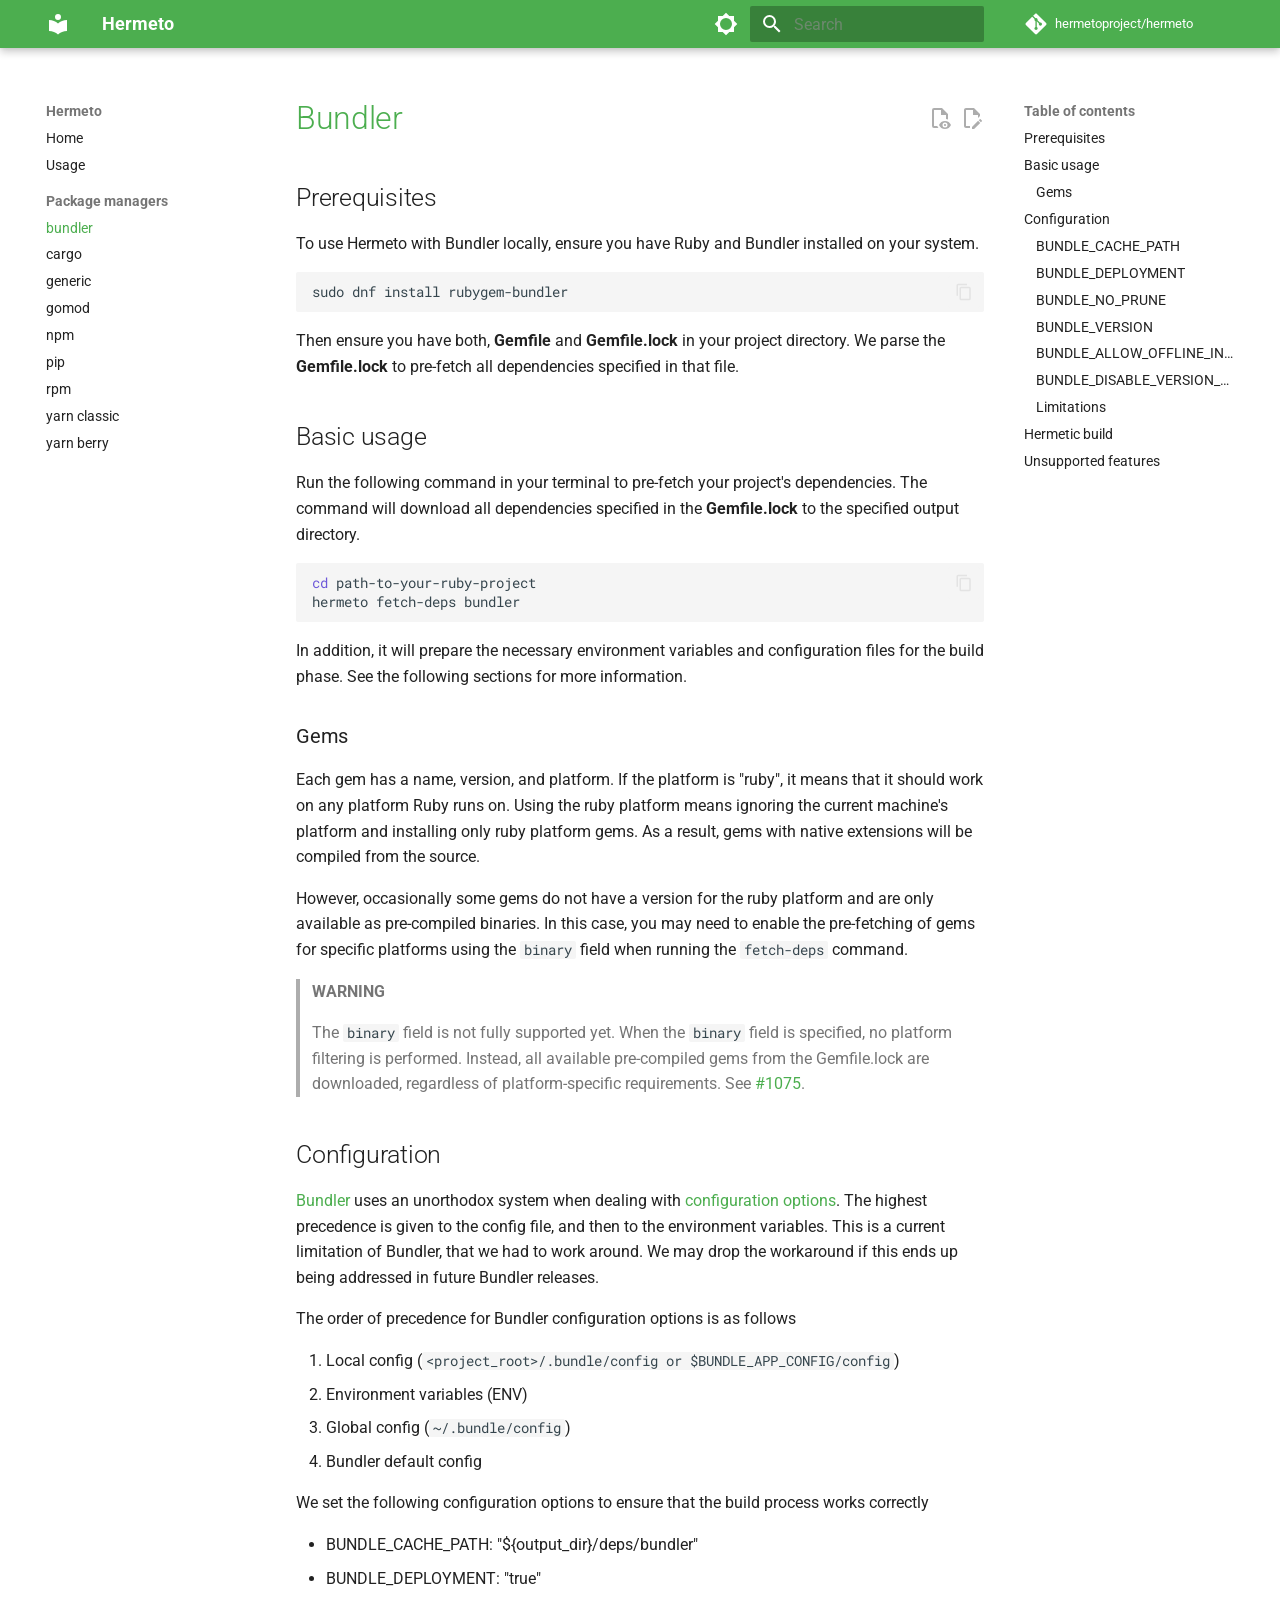
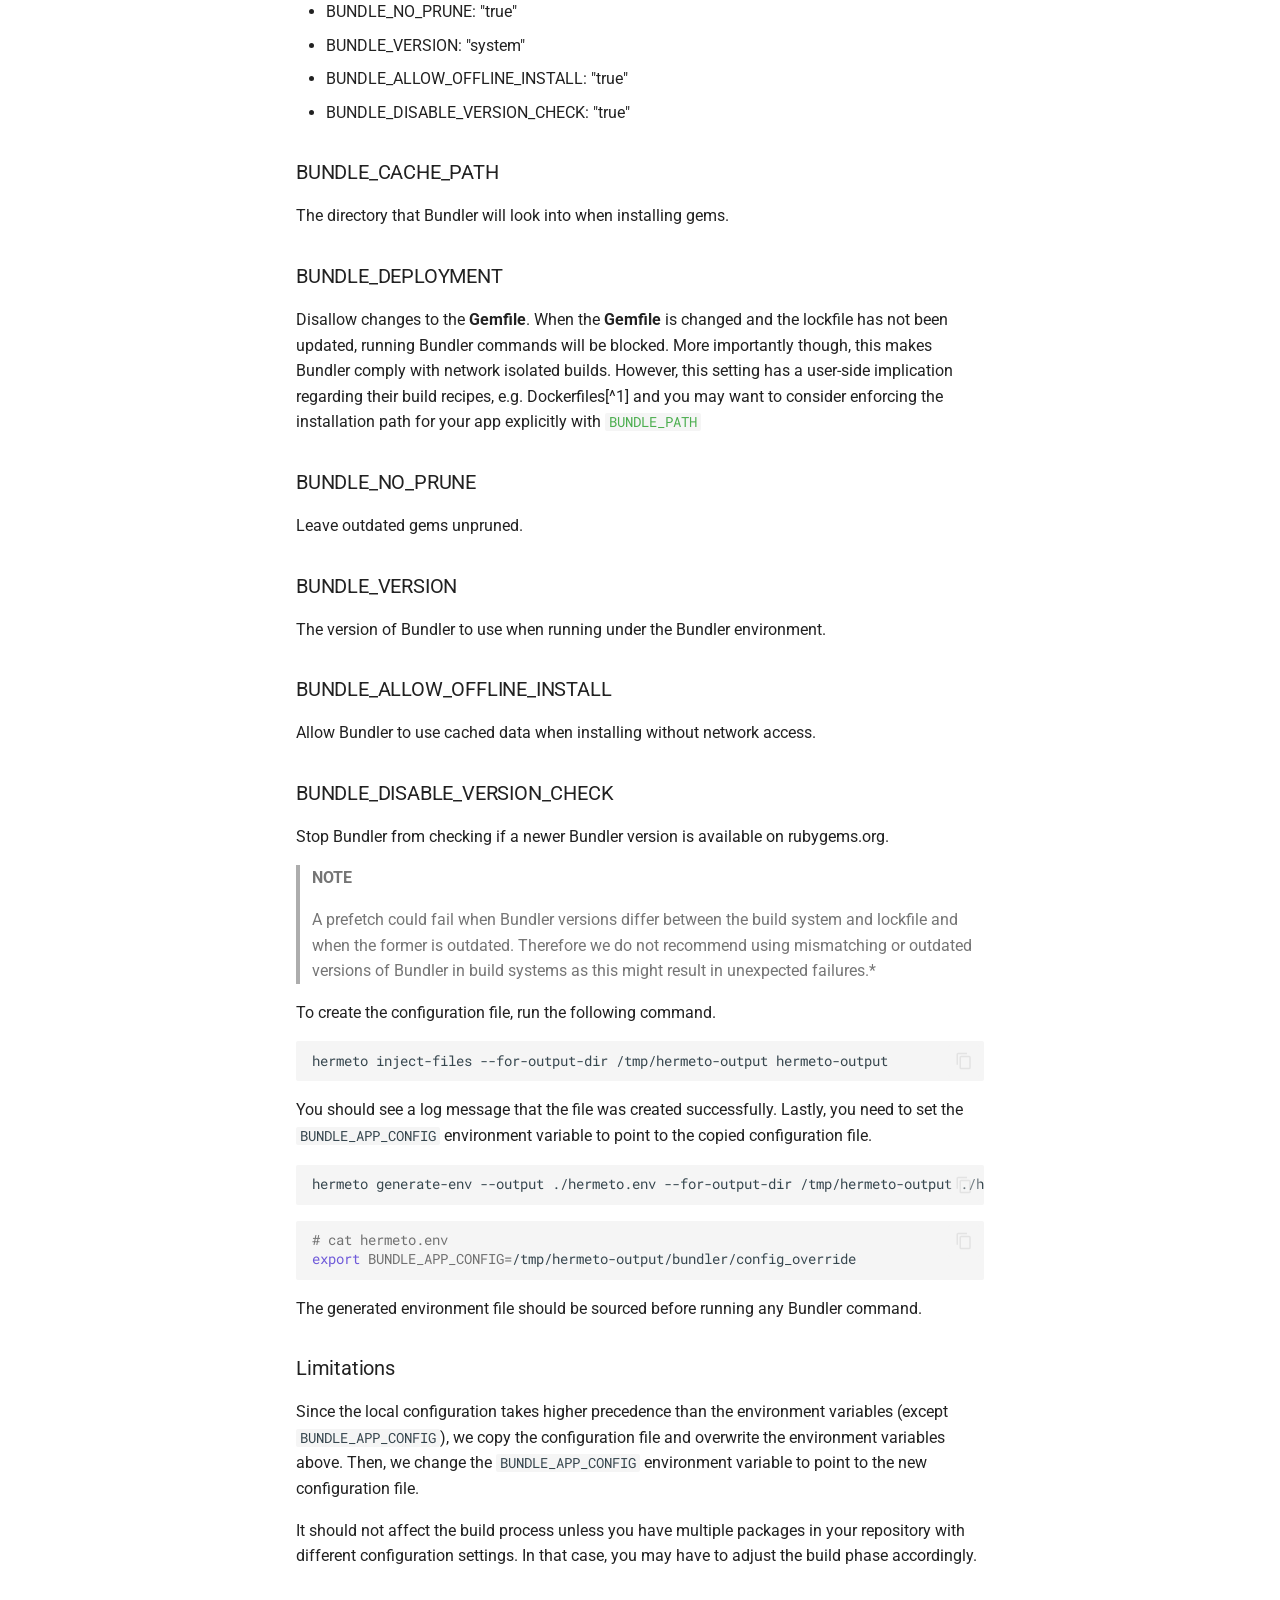
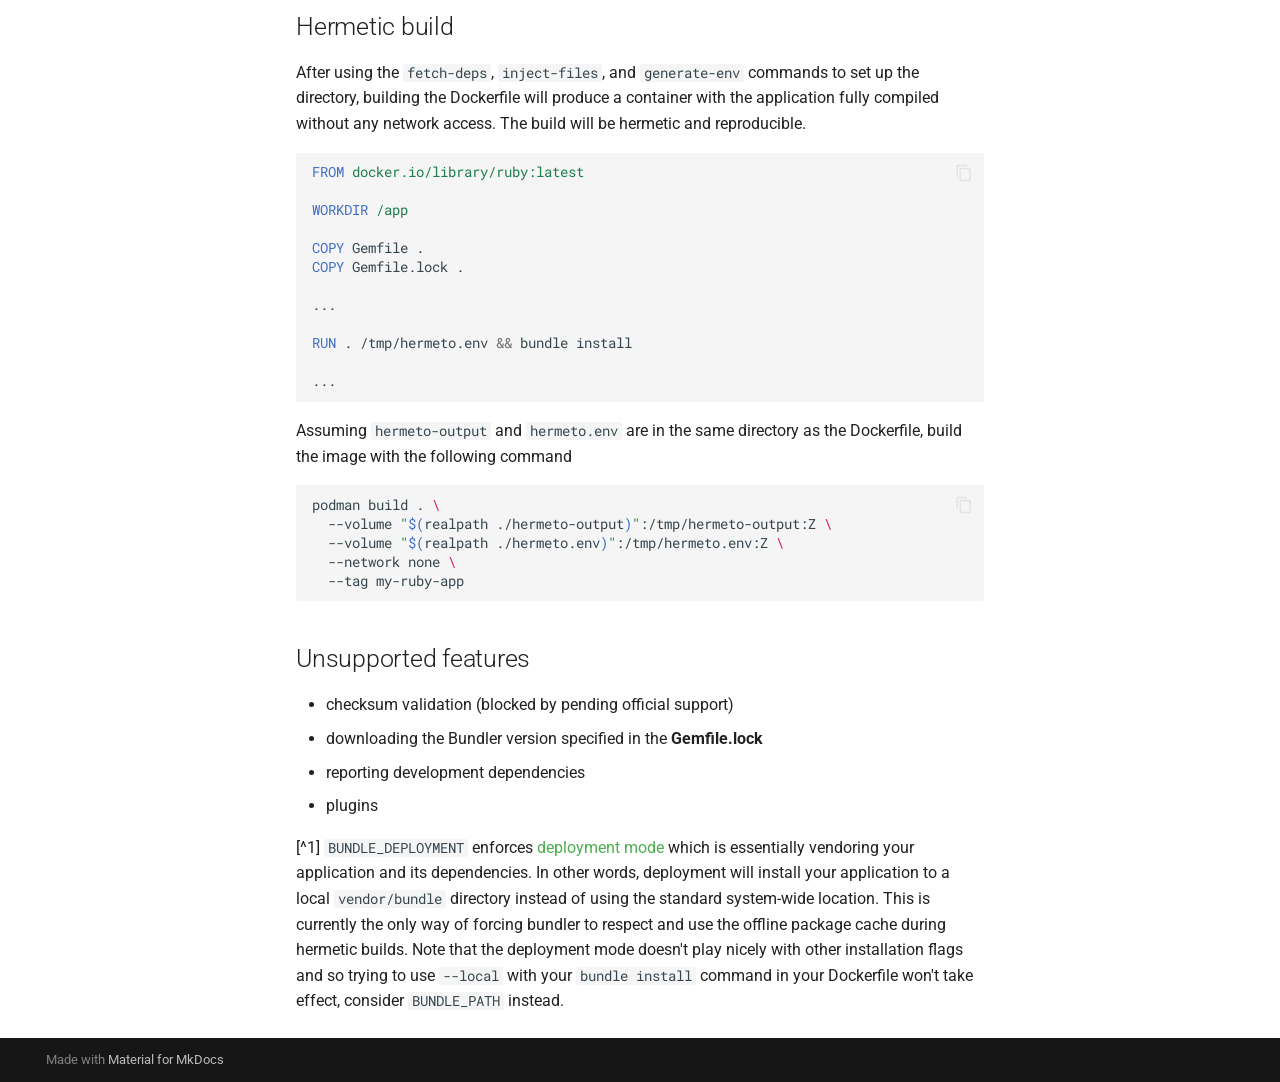
==== commit 18c9a505: "Deployed 8bf1176 with MkDocs version: 1.6.1" ====
--- a/bundler/index.html
+++ b/bundler/index.html
@@ -1065,13 +1065,15 @@
 As a result, gems with native extensions will be compiled from the source.</p>
 <p>However, occasionally some gems do not have a version for the ruby platform and
 are only available as pre-compiled binaries. In this case, you may need to
-enable the pre-fetching of gems for specific platforms to avoid potential
-failures with the <code>allow_binary</code> option set to <code>true</code> when running the
-<code>fetch-deps</code> command.</p>
-<div class="highlight"><pre><span></span><code><span class="nb">cd</span><span class="w"> </span>path-to-your-ruby-project
-hermeto<span class="w"> </span>fetch-deps<span class="w"> </span><span class="s1">&#39;{&quot;type&quot;: &quot;bundler&quot;, &quot;allow_binary&quot;: &quot;true&quot;}&#39;</span>
-</code></pre></div>
-<p>By default, the <code>allow_binary</code> option is disabled.</p>
+enable the pre-fetching of gems for specific platforms using the <code>binary</code> field
+when running the <code>fetch-deps</code> command.</p>
+<blockquote>
+<p><strong>WARNING</strong></p>
+<p>The <code>binary</code> field is not fully supported yet. When the <code>binary</code> field is specified,
+no platform filtering is performed. Instead, all available pre-compiled gems
+from the Gemfile.lock are downloaded, regardless of platform-specific
+requirements. See <a href="https://github.com/hermetoproject/hermeto/issues/1075">#1075</a>.</p>
+</blockquote>
 <h2 id="configuration">Configuration<a class="headerlink" href="#configuration" title="Permanent link">&para;</a></h2>
 <p><a href="https://bundler.io">Bundler</a> uses an unorthodox system when dealing with
 <a href="https://bundler.io/v2.5/man/bundle-config.1.html#DESCRIPTION">configuration options</a>. The highest precedence is given to the config file,
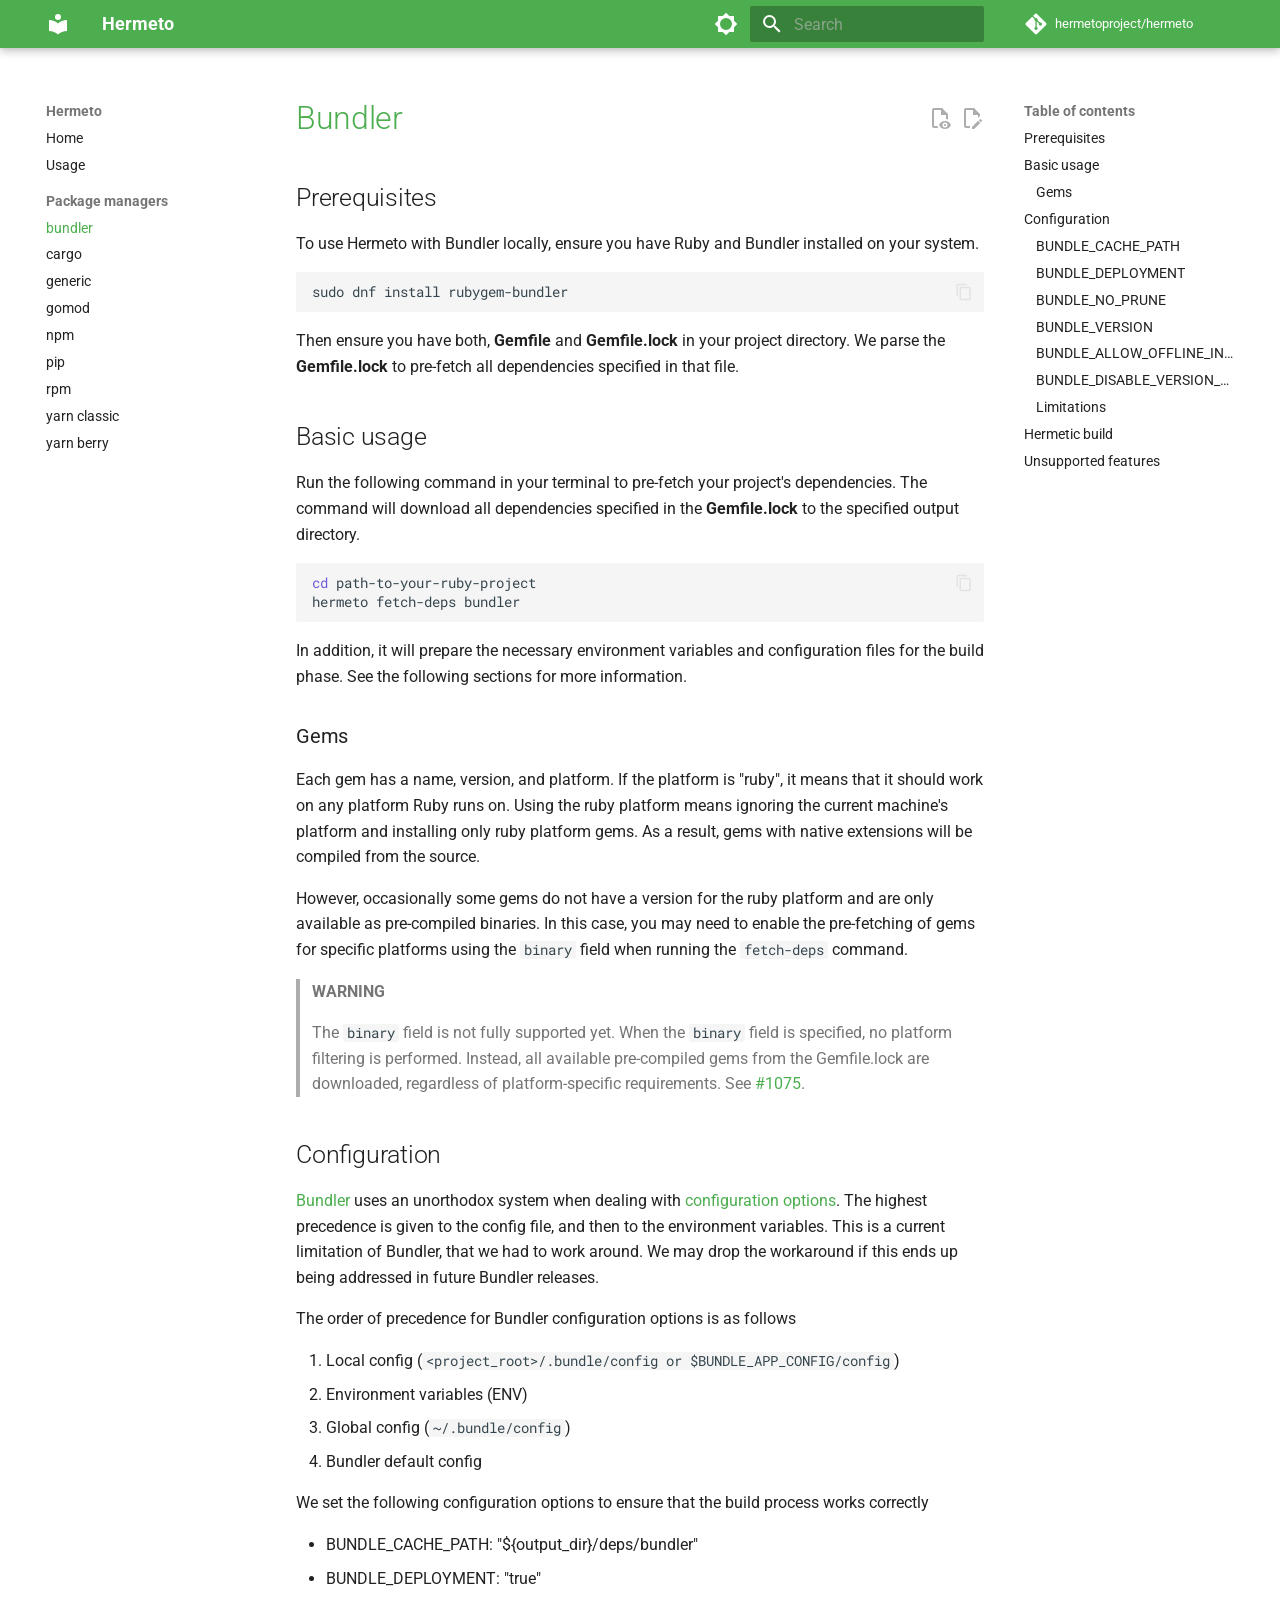
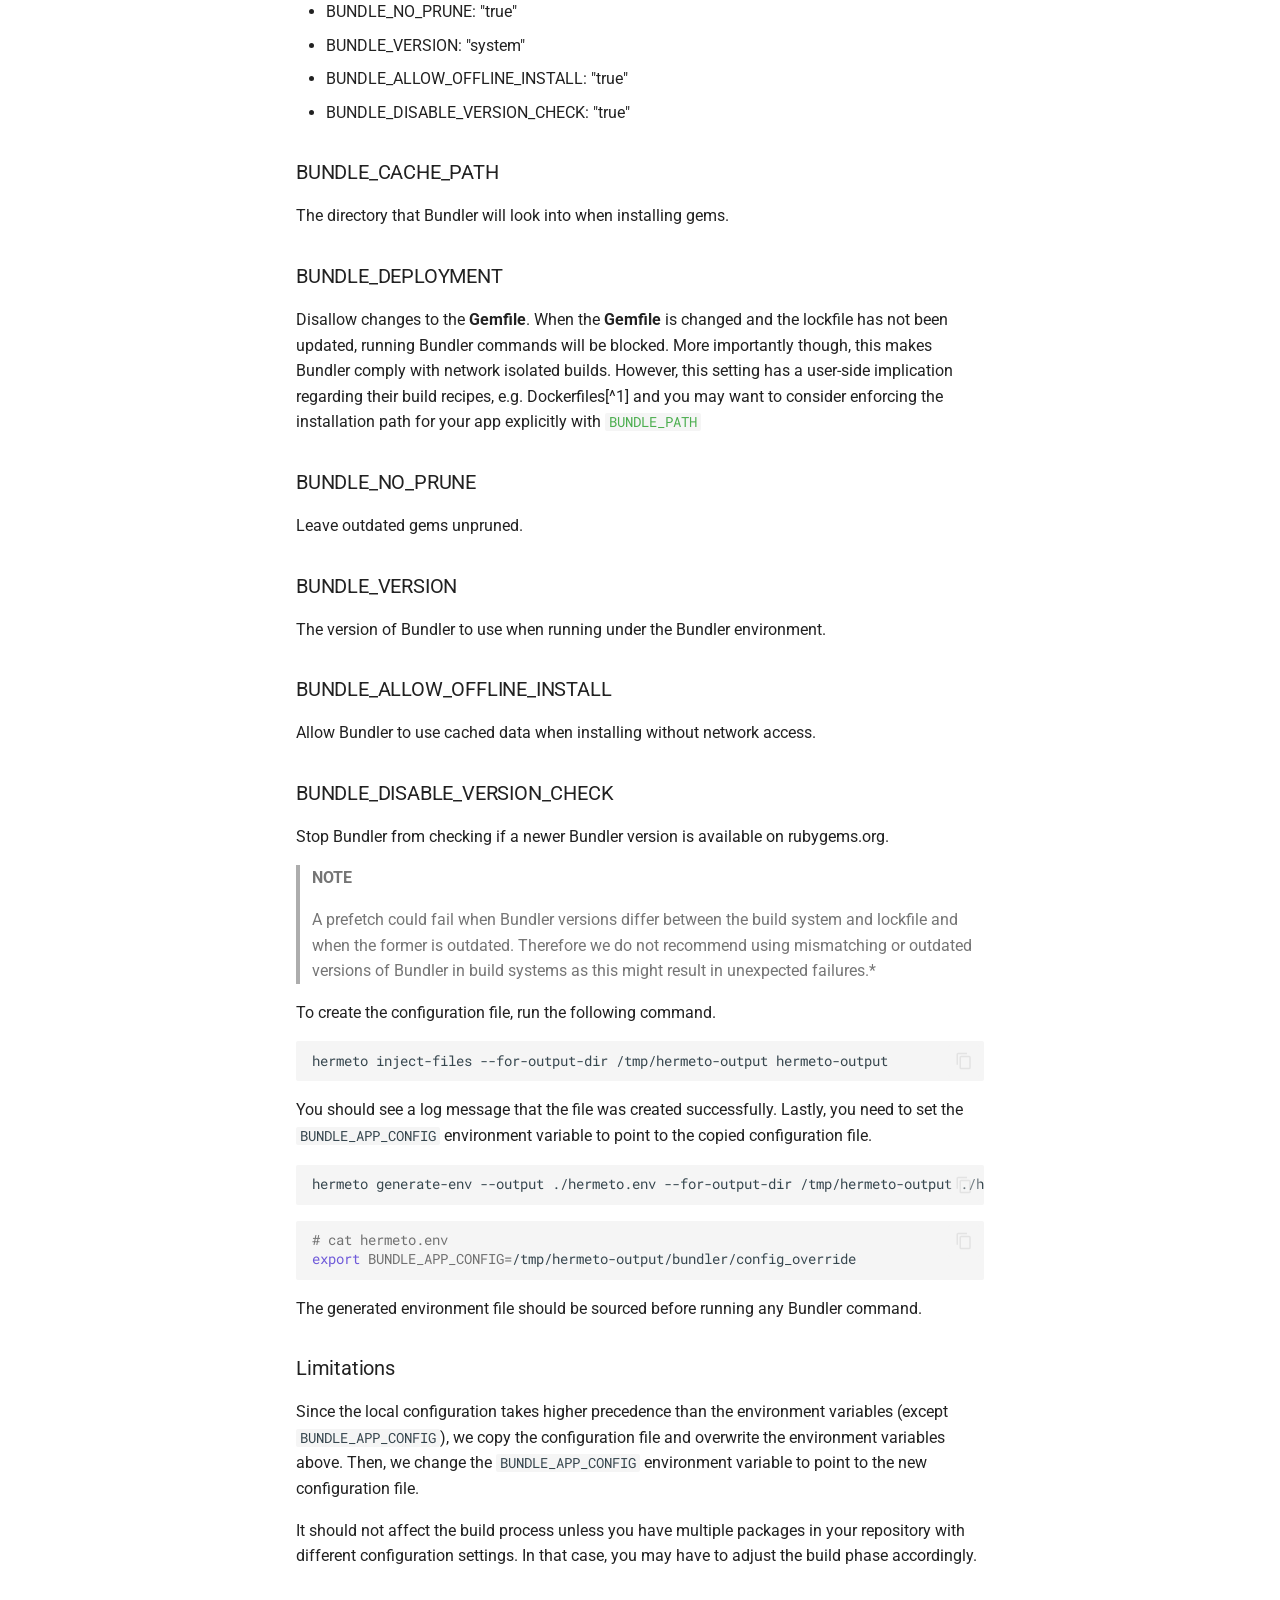
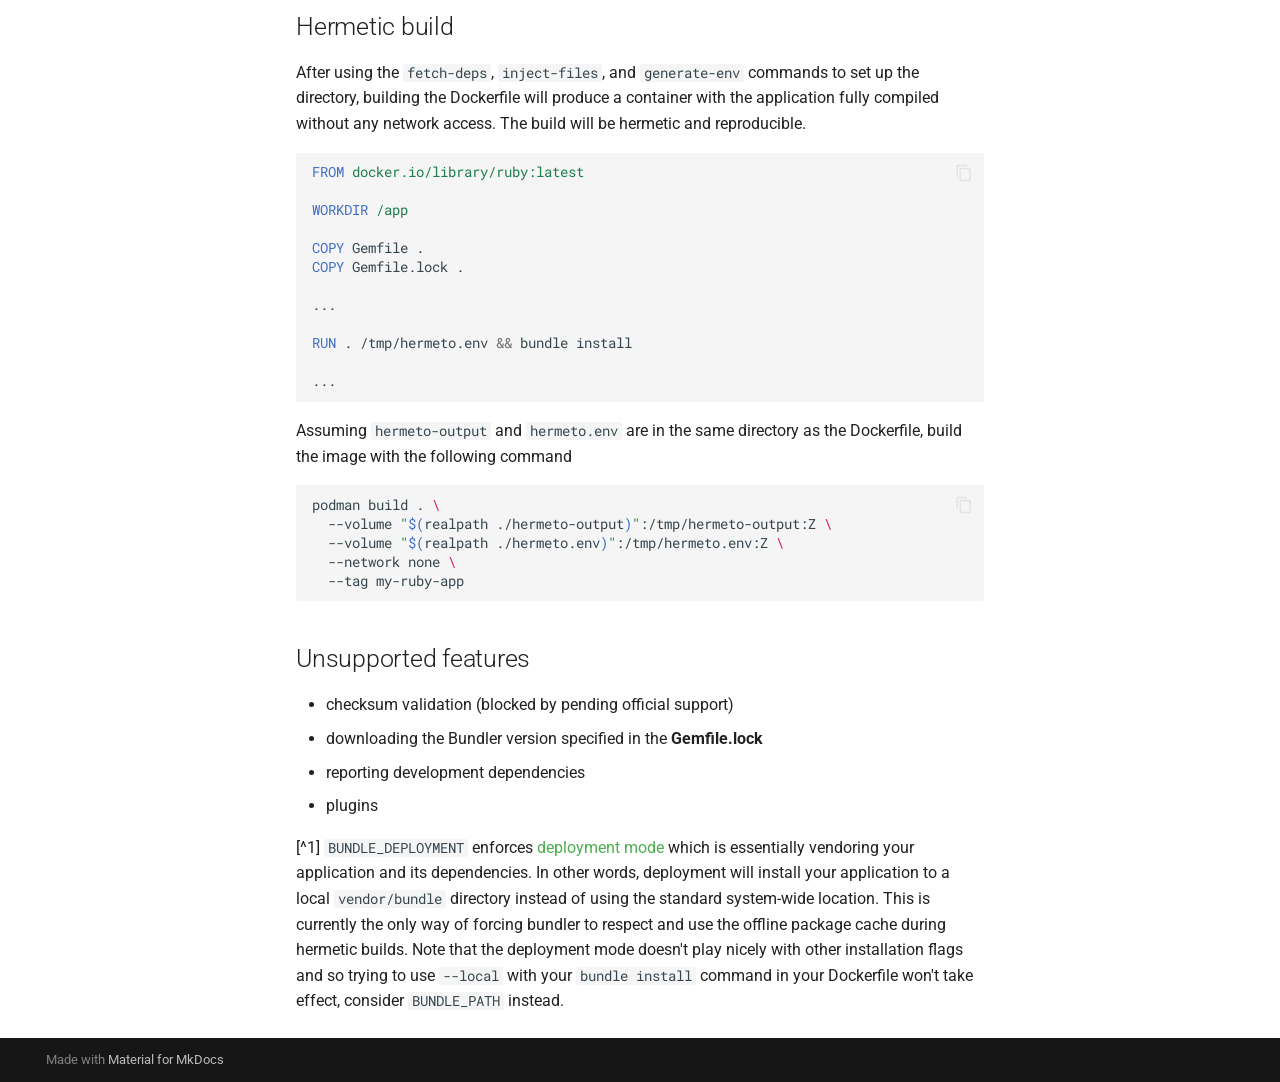
==== commit aa43bb97: "Deployed 0004d65 with MkDocs version: 1.6.1" ====
--- a/bundler/index.html
+++ b/bundler/index.html
@@ -19,7 +19,7 @@
       
       
       <link rel="icon" href="../assets/images/favicon.png">
-      <meta name="generator" content="mkdocs-1.6.1, mkdocs-material-9.7.1">
+      <meta name="generator" content="mkdocs-1.6.1, mkdocs-material-9.7.2">
     
     
       
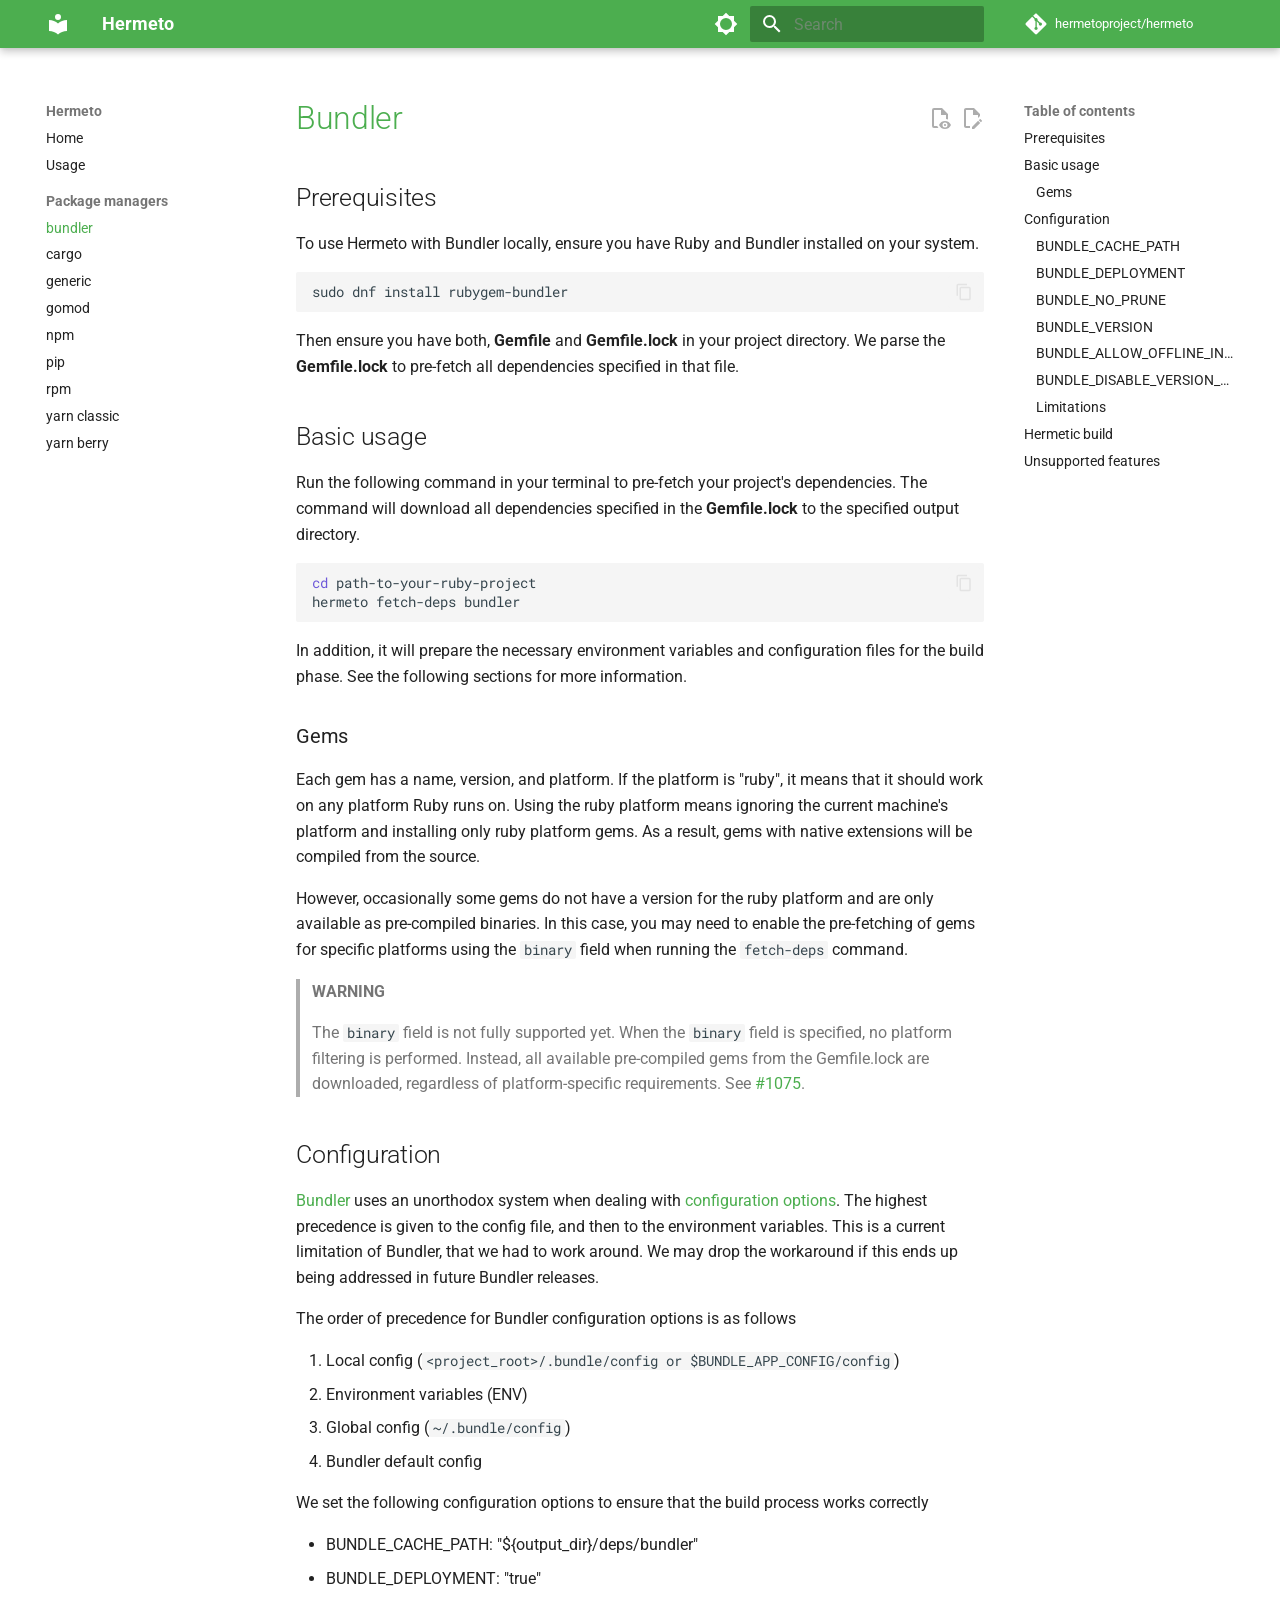
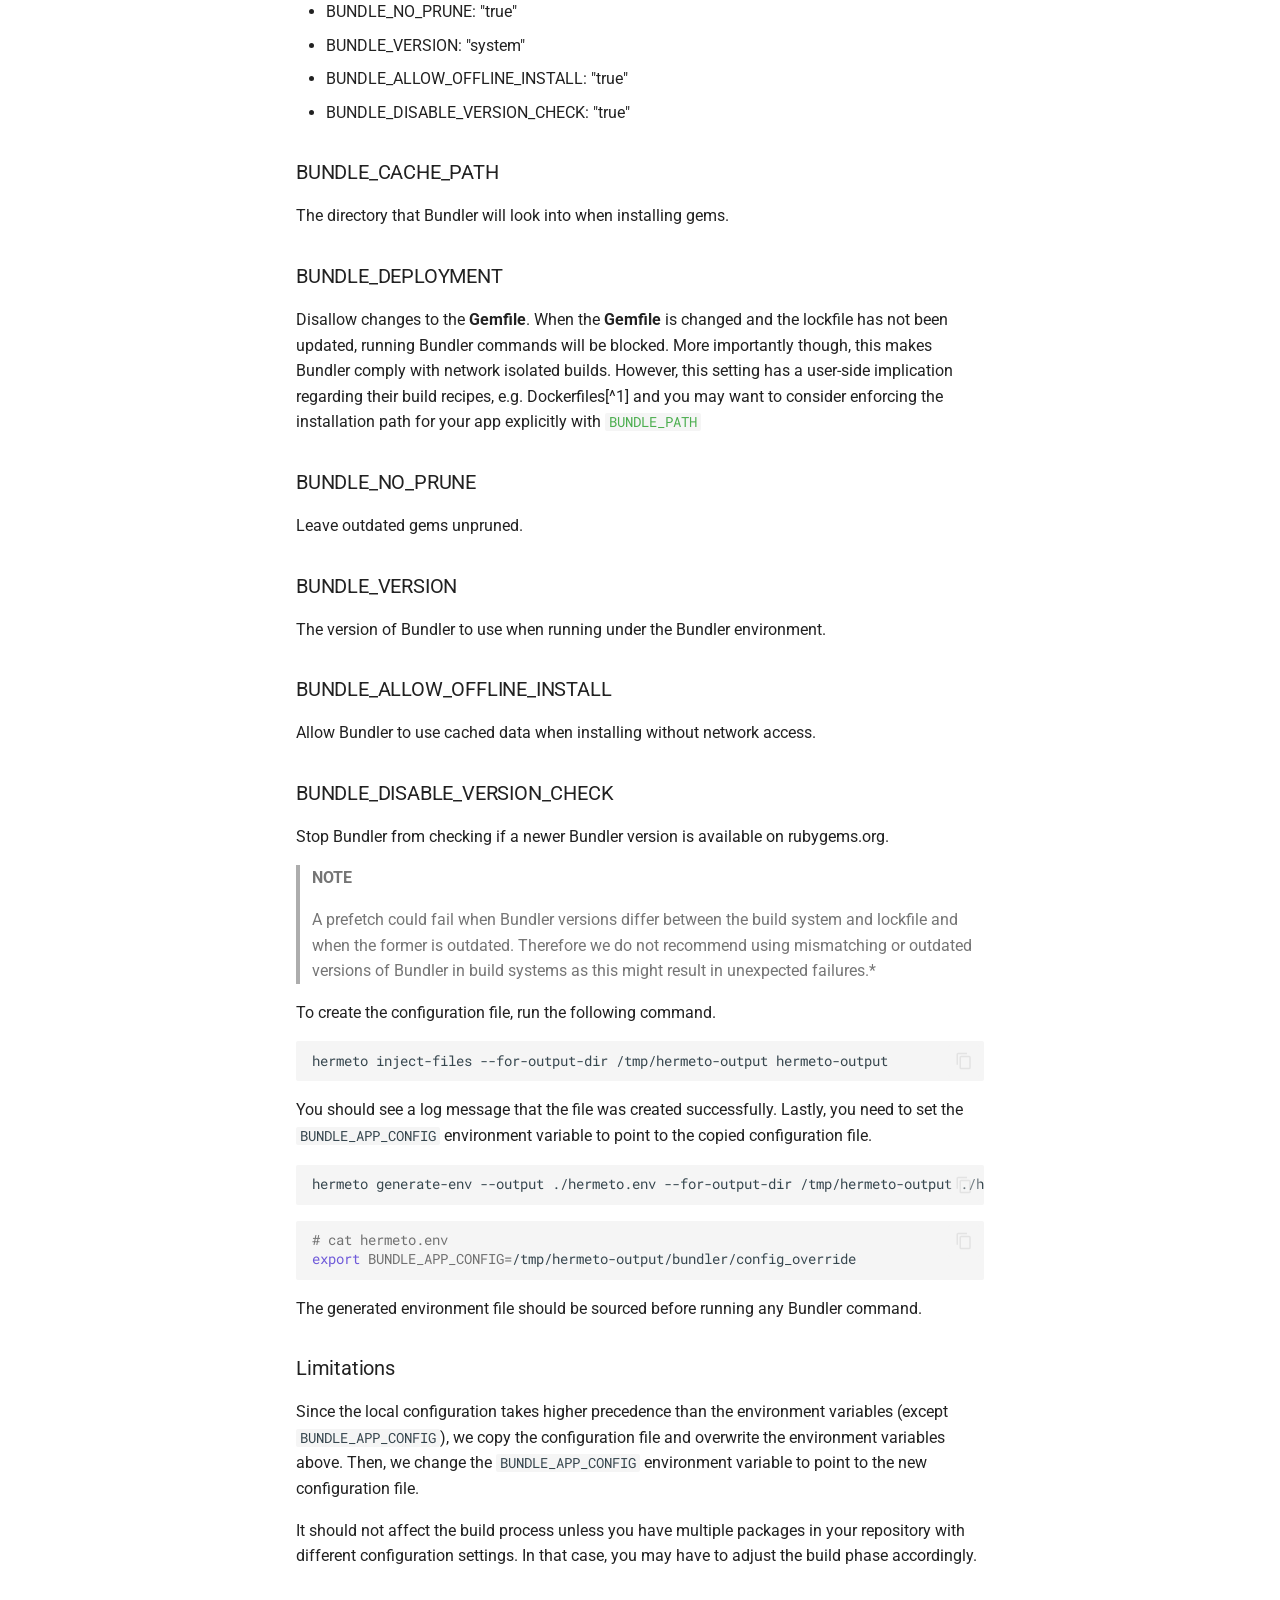
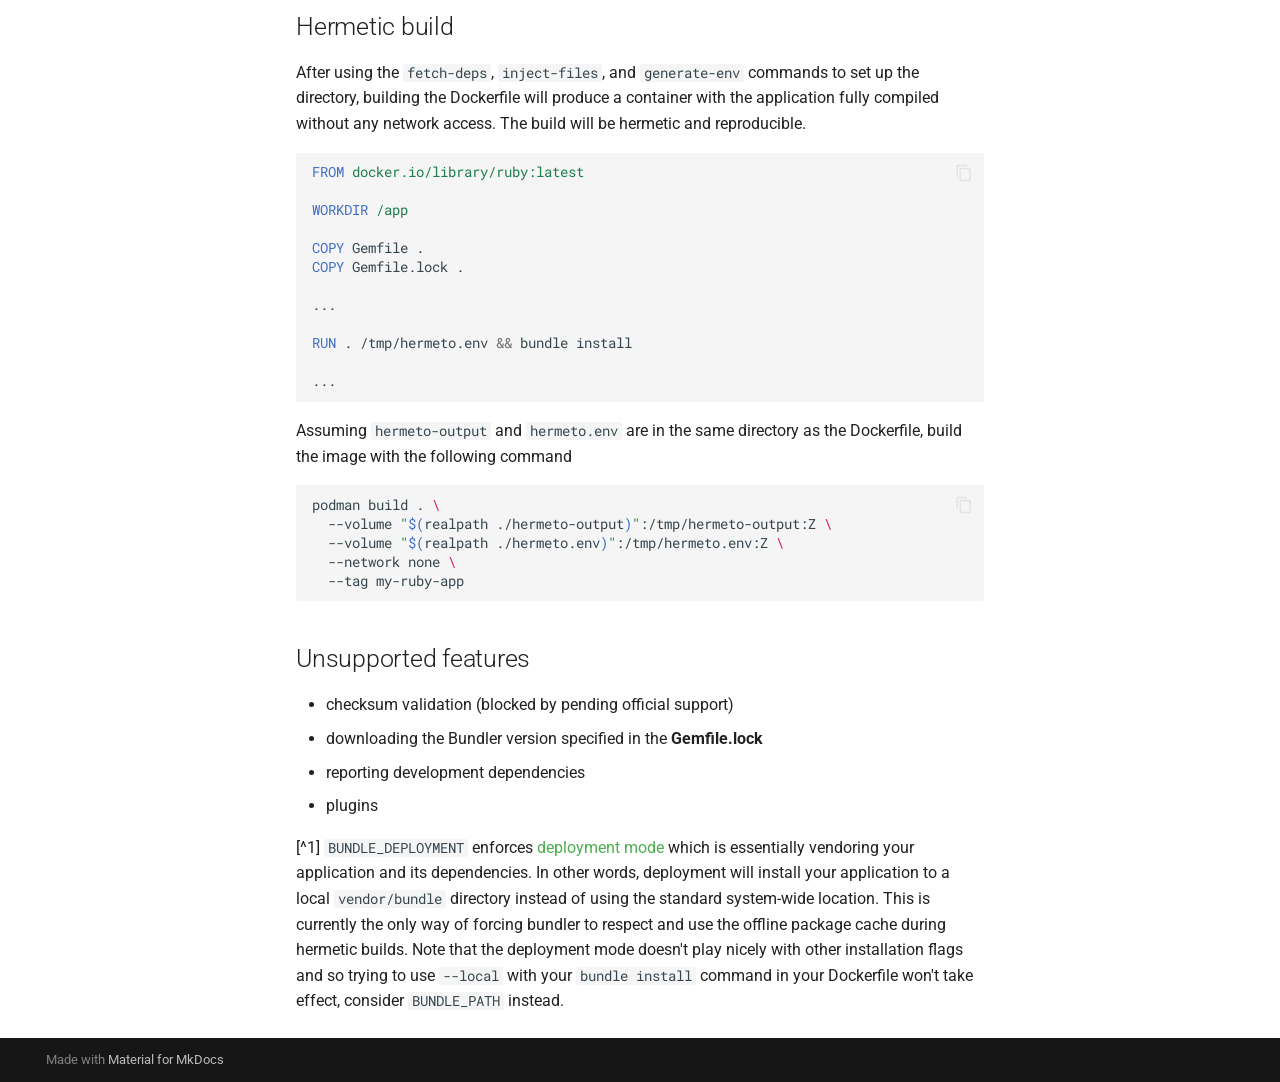
==== commit 4eece8f9: "Deployed 21f000e with MkDocs version: 1.6.1" ====
--- a/bundler/index.html
+++ b/bundler/index.html
@@ -19,7 +19,7 @@
       
       
       <link rel="icon" href="../assets/images/favicon.png">
-      <meta name="generator" content="mkdocs-1.6.1, mkdocs-material-9.7.2">
+      <meta name="generator" content="mkdocs-1.6.1, mkdocs-material-9.7.4">
     
     
       
